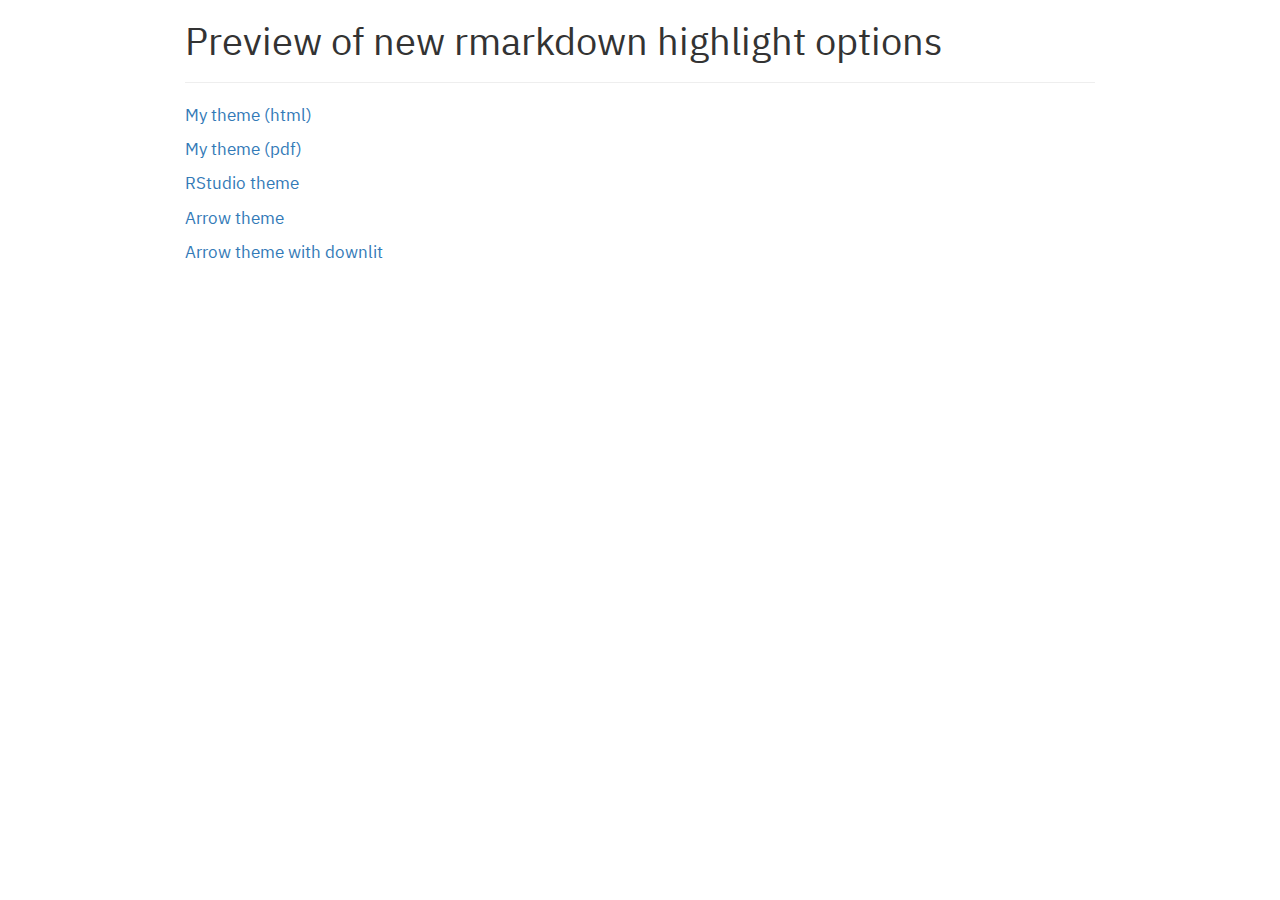
==== docs/index.html @ 0c3c6e6b "Create landing page" ====
<!DOCTYPE html>

<html>

<head>

<meta charset="utf-8" />
<meta name="generator" content="pandoc" />
<meta http-equiv="X-UA-Compatible" content="IE=EDGE" />




<title>Preview of new rmarkdown highlight options</title>

<script src="[data-uri]"></script>
<script src="[data-uri]"></script>
<meta name="viewport" content="width=device-width, initial-scale=1" />
<link href="data:text/css,html%7Bfont%2Dfamily%3Asans%2Dserif%3B%2Dwebkit%2Dtext%2Dsize%2Dadjust%3A100%25%3B%2Dms%2Dtext%2Dsize%2Dadjust%3A100%25%7Dbody%7Bmargin%3A0%7Darticle%2Caside%2Cdetails%2Cfigcaption%2Cfigure%2Cfooter%2Cheader%2Chgroup%2Cmain%2Cmenu%2Cnav%2Csection%2Csummary%7Bdisplay%3Ablock%7Daudio%2Ccanvas%2Cprogress%2Cvideo%7Bdisplay%3Ainline%2Dblock%3Bvertical%2Dalign%3Abaseline%7Daudio%3Anot%28%5Bcontrols%5D%29%7Bdisplay%3Anone%3Bheight%3A0%7D%5Bhidden%5D%2Ctemplate%7Bdisplay%3Anone%7Da%7Bbackground%2Dcolor%3Atransparent%7Da%3Aactive%2Ca%3Ahover%7Boutline%3A0%7Dabbr%5Btitle%5D%7Bborder%2Dbottom%3A1px%20dotted%7Db%2Cstrong%7Bfont%2Dweight%3A700%7Ddfn%7Bfont%2Dstyle%3Aitalic%7Dh1%7Bmargin%3A%2E67em%200%3Bfont%2Dsize%3A2em%7Dmark%7Bcolor%3A%23000%3Bbackground%3A%23ff0%7Dsmall%7Bfont%2Dsize%3A80%25%7Dsub%2Csup%7Bposition%3Arelative%3Bfont%2Dsize%3A75%25%3Bline%2Dheight%3A0%3Bvertical%2Dalign%3Abaseline%7Dsup%7Btop%3A%2D%2E5em%7Dsub%7Bbottom%3A%2D%2E25em%7Dimg%7Bborder%3A0%7Dsvg%3Anot%28%3Aroot%29%7Boverflow%3Ahidden%7Dfigure%7Bmargin%3A1em%2040px%7Dhr%7Bheight%3A0%3B%2Dwebkit%2Dbox%2Dsizing%3Acontent%2Dbox%3B%2Dmoz%2Dbox%2Dsizing%3Acontent%2Dbox%3Bbox%2Dsizing%3Acontent%2Dbox%7Dpre%7Boverflow%3Aauto%7Dcode%2Ckbd%2Cpre%2Csamp%7Bfont%2Dfamily%3Amonospace%2Cmonospace%3Bfont%2Dsize%3A1em%7Dbutton%2Cinput%2Coptgroup%2Cselect%2Ctextarea%7Bmargin%3A0%3Bfont%3Ainherit%3Bcolor%3Ainherit%7Dbutton%7Boverflow%3Avisible%7Dbutton%2Cselect%7Btext%2Dtransform%3Anone%7Dbutton%2Chtml%20input%5Btype%3Dbutton%5D%2Cinput%5Btype%3Dreset%5D%2Cinput%5Btype%3Dsubmit%5D%7B%2Dwebkit%2Dappearance%3Abutton%3Bcursor%3Apointer%7Dbutton%5Bdisabled%5D%2Chtml%20input%5Bdisabled%5D%7Bcursor%3Adefault%7Dbutton%3A%3A%2Dmoz%2Dfocus%2Dinner%2Cinput%3A%3A%2Dmoz%2Dfocus%2Dinner%7Bpadding%3A0%3Bborder%3A0%7Dinput%7Bline%2Dheight%3Anormal%7Dinput%5Btype%3Dcheckbox%5D%2Cinput%5Btype%3Dradio%5D%7B%2Dwebkit%2Dbox%2Dsizing%3Aborder%2Dbox%3B%2Dmoz%2Dbox%2Dsizing%3Aborder%2Dbox%3Bbox%2Dsizing%3Aborder%2Dbox%3Bpadding%3A0%7Dinput%5Btype%3Dnumber%5D%3A%3A%2Dwebkit%2Dinner%2Dspin%2Dbutton%2Cinput%5Btype%3Dnumber%5D%3A%3A%2Dwebkit%2Douter%2Dspin%2Dbutton%7Bheight%3Aauto%7Dinput%5Btype%3Dsearch%5D%7B%2Dwebkit%2Dbox%2Dsizing%3Acontent%2Dbox%3B%2Dmoz%2Dbox%2Dsizing%3Acontent%2Dbox%3Bbox%2Dsizing%3Acontent%2Dbox%3B%2Dwebkit%2Dappearance%3Atextfield%7Dinput%5Btype%3Dsearch%5D%3A%3A%2Dwebkit%2Dsearch%2Dcancel%2Dbutton%2Cinput%5Btype%3Dsearch%5D%3A%3A%2Dwebkit%2Dsearch%2Ddecoration%7B%2Dwebkit%2Dappearance%3Anone%7Dfieldset%7Bpadding%3A%2E35em%20%2E625em%20%2E75em%3Bmargin%3A0%202px%3Bborder%3A1px%20solid%20silver%7Dlegend%7Bpadding%3A0%3Bborder%3A0%7Dtextarea%7Boverflow%3Aauto%7Doptgroup%7Bfont%2Dweight%3A700%7Dtable%7Bborder%2Dspacing%3A0%3Bborder%2Dcollapse%3Acollapse%7Dtd%2Cth%7Bpadding%3A0%7D%40media%20print%7B%2A%2C%3Aafter%2C%3Abefore%7Bcolor%3A%23000%21important%3Btext%2Dshadow%3Anone%21important%3Bbackground%3A0%200%21important%3B%2Dwebkit%2Dbox%2Dshadow%3Anone%21important%3Bbox%2Dshadow%3Anone%21important%7Da%2Ca%3Avisited%7Btext%2Ddecoration%3Aunderline%7Da%5Bhref%5D%3Aafter%7Bcontent%3A%22%20%28%22%20attr%28href%29%20%22%29%22%7Dabbr%5Btitle%5D%3Aafter%7Bcontent%3A%22%20%28%22%20attr%28title%29%20%22%29%22%7Da%5Bhref%5E%3D%22javascript%3A%22%5D%3Aafter%2Ca%5Bhref%5E%3D%22%23%22%5D%3Aafter%7Bcontent%3A%22%22%7Dblockquote%2Cpre%7Bborder%3A1px%20solid%20%23999%3Bpage%2Dbreak%2Dinside%3Aavoid%7Dthead%7Bdisplay%3Atable%2Dheader%2Dgroup%7Dimg%2Ctr%7Bpage%2Dbreak%2Dinside%3Aavoid%7Dimg%7Bmax%2Dwidth%3A100%25%21important%7Dh2%2Ch3%2Cp%7Borphans%3A3%3Bwidows%3A3%7Dh2%2Ch3%7Bpage%2Dbreak%2Dafter%3Aavoid%7D%2Enavbar%7Bdisplay%3Anone%7D%2Ebtn%3E%2Ecaret%2C%2Edropup%3E%2Ebtn%3E%2Ecaret%7Bborder%2Dtop%2Dcolor%3A%23000%21important%7D%2Elabel%7Bborder%3A1px%20solid%20%23000%7D%2Etable%7Bborder%2Dcollapse%3Acollapse%21important%7D%2Etable%20td%2C%2Etable%20th%7Bbackground%2Dcolor%3A%23fff%21important%7D%2Etable%2Dbordered%20td%2C%2Etable%2Dbordered%20th%7Bborder%3A1px%20solid%20%23ddd%21important%7D%7D%40font%2Dface%7Bfont%2Dfamily%3A%27Glyphicons%20Halflings%27%3Bsrc%3Aurl%28data%3Aapplication%2Fvnd%2Ems%2Dfontobject%3Bbase64%2Cn04AAEFNAAACAAIABAAAAAAABQAAAAAAAAABAJABAAAEAExQAAAAAAAAAAIAAAAAAAAAAAEAAAAAAAAAJxJ%[base64]%2FSEdmjKHUbyow8ATBE40IvWA3vTu8LiABDQ%2BpexwUMcm1SMnNryctQSiI1K5ZnbOlXKmnVV5YvRe6RnNMFNCOs1KNVpn6yZhCJkRtVRNzEufeIq7HgSrcx4S8h%2Fv4vnrrKc6oCNxmSk2uKlZQHBii6iKFoH0746ThvkO1kJHlxjrkxs%2BLWORaDQBEtiYJIR5IB9Bi1UyL4Rmr0BNigNkMzlKQmnofBHviqVzUxwdMb3NdCn69hy%2BpRYVKGVS%2F1tnsqv4LL7wCCPZZAZPT4aCShHjHJVNuXbmMrY5LeQaGnvAkXlVrJgKRAUdFjrWEah9XebPeQMj7KS7DIBAFt8ycgC5PLGUOHSE3ErGZCiViNLL5ZARfywnCoZaKQCu6NuFX42AEeKtKUGnr%2FCm2Cy8tpFhBPMW5Fxi4Qm4TkDWh4IWFDClhU2hRWosUWqcKLlgyXB%2BlSHaWaHiWlBAR8SeSgSPCQxdVQgzUixWKSTrIQEbU94viDctkvX%2BVSjJuUmV8L4CXShI11esnp0pjWNZIyxKHS4wVQ2ime1P4RnhvGw0aDN1OLAXGERsB7buFpFGGBAre4QEQR0HOIO5oYH305G%2BKspT%2FFupEGGafCCwxSe6ZUa%2B073rXHnNdVXE6eWvibUS27XtRzkH838mYLMBmYysZTM0EM3A1fbpCBYFccN1B%2FEnCYu%2FTgCGmr7bMh8GfYL%2BBfcLvB0gRagC09w9elfldaIy%2FhNCBLRgBgtCC7jAF63wLSMAfbfAlEggYU0bUA7ACCJmTDpEmJtI78w4%2FBO7dN7JR7J7ZvbYaUbaILSQsRBiF3HGk5fEg6p9unwLvn98r%2BvnsV%2B372uf1xBLq4qU%2F45fTuqaAP%2BpssmCCCTF0mhEow8ZXZOS8D7Q85JsxZ%2BAzok7B7O%2Ff6J8AzYBySZQB%2FQHYUSA%2BEeQhEWiS6AIQzgcsDiER4MjgMBAWDV4AgQ3g1eBgIdweCQmCjJEMkJ%2BPKRWyFHHmg1Wi%2F6xzUgA0LREoKJChwnQa9B%2B5RQZRB3IlBlkAnxyQNaANwHMowzlYSMCBgnbpzvqpl0iTJNCQidDI9ZrSYNIRBhHtUa5YHMHxyGEik9hDE0AKj72AbTCaxtHPUaKZdAZSnQTyjGqGLsmBStCejApUhg4uBMU6mATujEl%2BKdDPbI6Ag4vLr%2BhjY6lbjBeoLKnZl0UZgRX8gTySOeynZVz1wOq7e1hFGYIq%2BMhrGxDLak0PrwYzSXtcuyhXEhwOYofiW%2BEcI%2Fjw8P6IY6ed%2BetAbuqKp5QIapT77LnAe505lMuqL79a0ut4rWexzFttsOsLDy7zvtQzcq3U1qabe7tB0wHWVXji%2BzDbo8x8HyIRUbXnwUcklFv51fvTymiV%2BMXLSmGH9d9%2BaXpD5X6lao41anWGig7IwIdnoBY2ht%2FpO9mClLo4NdXHAsefqWUKlXJkbqPOFhMoR4aiA1BXqhRNbB2Xwi%2B7u%2FjpAoOpKJ0UX24EsrzMfHXViakCNcKjBxuQX8BO0ZqjJ3xXzf%2B61t2VXOSgJ8xu65QKgtN6FibPmPYsXbJRHHqbgATcSZxBqGiDiU4NNNsYBsKD0MIP%2FOfKnlk%2FLkaid%[base64]%2FgFtuW0wR4cgd%2BZKesSV7QkNE2kw6AV4hoIuC02LGmTomyf8PiO6CZzOTLTPQ%2BHW06H%2Btx%2BbQ8LmDYg1pTFrp2oJXgkZTyeRJZM0C8aE2LpFrNVDuhARsN543%2FFV6klQ6Tv1OoZGXLv0igKrl%2FCmJxRmX7JJbJ998VSIPQRyDBICzl4JJlYHbdql30NvYcOuZ7a10uWRrgoieOdgIm4rlq6vNOQBuqESLbXG5lzdJGHw2m0sDYmODXbYGTfSTGRKpssTO95fothJCjUGQgEL4yKoGAF%2F0SrpUDNn8CBgBcSDQByAeNkCXp4S4Ro2Xh4OeaGRgR66PVOsU8bc6TR5%[base64]%2F1SgRCJ1dk4UdBT7OoyuNgLs0oCd8RnrEIb6QdMxT2QjD4zMrJkfgx5aDMcA4orsTtKCqWb%2FVeyceqa5OGSmB28YwH4rFbkQaLoUN8OQQYnD3w2eXpI4ScQfbCUZiJ4yMOIKLyyTc7BQ4uXUw6Ee6%2FxM%2B4Y67ngNBknxIPwuppgIhFcwJyr6EIj%2BLzNj%2FmfR2vhhRlx0BILZoAYruF0caWQ7YxO66UmeguDREAFHYuC7HJviRgVO6ruJH59h%2FC%2FPkgSle8xNzZJULLWq9JMDTE2fjGE146a1Us6PZDGYle6ldWRqn%2FpdpgHKNGrGIdkRK%2BKPETT9nKT6kLyDI8xd9A1FgWmXWRAIHwZ37WyZHOVyCadJEmMVz0MadMjDrPho%2BEIochkVC2xgGiwwsQ6DMv2P7UXqT4x7CdcYGId2BJQQa85EQKmCmwcRejQ9Bm4oATENFPkxPXILHpMPUyWTI5rjNOsIlmEeMbcOCEqInpXACYQ9DDxmFo9vcmsDblcMtg4tqBerNngkIKaFJmrQAPnq1dEzsMXcwjcHdfdCibcAxxA%2Bq%2Fj9m3LM%2FO7WJka4tSidVCjsvo2lQ%2F2ewyoYyXwAYyr2PlRoR5MpgVmSUIrM3PQxXPbgjBOaDQFIyFMJvx3Pc5RSYj12ySVF9fwFPQu2e2KWVoL9q3Ayv3IzpGHUdvdPdrNUdicjsTQ2ISy7QU3DrEytIjvbzJnAkmANXjAFERA0MUoPF3%2F5KFmW14bBNOhwircYgMqoDpUMcDtCmBE82QM2YtdjVLB4kBuKho%2FbcwQdeboqfQartuU3CsCf%2BcXkgYAqp%2F0Ee3RorAZt0AvvOCSI4JICIlGlsV0bsSid%2FNIEALAAzb6HAgyWHBps6xAOwkJIGcB82CxRQq4sJf3FzA70A%2BTRqcqjEMETCoez3mkPcpnoALs0ugJY8kQwrC%[base64]%2FWDHA60cYFaI%2FPjpzquUqdaYGcIq%2BmLez3WLFFCtNBN2QJcrlcoELgiPku5R5dSlJFaCEqEZle1AQzAKC%2B1SotMcBNyQUFuRHRF6OlimSBgjZeTBCwLyc6A%2BP%2FoFRchXTz5ADknYJHxzrJ5pGuIKRQISU6WyKTBBjD8WozmVYWIsto1AS5rxzKlvJu4E%2FvwOiKxRtCWsDM%2BeTHUrmwrCK5BIfMzGkD%2B0Fk5LzBs0jMYXktNDblB06LMNJ09U8pzSLmo14MS0OMjcdrZ31pyQqxJJpRImlSvfYAK8inkYU52QY2FPEVsjoWewpwhRp5yAuNpkqhdb7ku9Seefl2D0B8SMTFD90xi4CSOwwZy9IKkpMtI3FmFUg3%2FkFutpQGNc3pCR7gvC4sgwbupDu3DyEN%2BW6YGLNM21jpB49irxy9BSlHrVDlnihGKHwPrbVFtc%2Bh1rVQKZduxIyojccZIIcOCmhEnC7UkY68WXKQgLi2JCDQkQWJRQuk60hZp0D3rtCTINSeY9Ej2kIKYfGxwOs4j9qMM7fYZiipzgcf7TamnehqdhsiMiCawXnz4xAbyCkLAx5EGbo3Ax1u3dUIKnTxIaxwQTHehPl3V491H0%2BbC5zgpGz7Io%2BmjdhKlPJ01EeMpM7UsRJMi1nGjmJg35i6bQBAAxjO%2FENJubU2mg3ONySEoWklCwdABETcs7ck3jgiuU9pcKKpbgn%2B3YlzV1FzIkB6pmEDOSSyDfPPlQskznctFji0kpgZjW5RZe6x9kYT4KJcXg0bNiCyif%2BpZACCyRMmYsfiKmN9tSO65F0R2OO6ytlEhY5Sj6uRKfFxw0ijJaAx%2Fk3QgnAFSq27%2F2i4GEBA%2BUvTJKK%2F9eISNvG46Em5RZfjTYLdeD8kdXHyrwId%2FDQZUaMCY4gGbke2C8vfjgV%2FY9kkRQOJIn%2FxM9INZSpiBnqX0Q9GlQPpPKAyO5y%2BW5NMPSRdBCUlmuxl40ZfMCnf2Cp044uI9WLFtCi4YVxKjuRCOBWIb4XbIsGdbo4qtMQnNOQz4XDSui7W%2FN6l54qOynCqD3DpWQ%2BmpD7C40D8BZEWGJX3tlAaZBMj1yjvDYKwCJBa201u6nBKE5UE%2B7QSEhCwrXfbRZylAaAkplhBWX50dumrElePyNMRYUrC99UmcSSNgImhFhDI4BXjMtiqkgizUGCrZ8iwFxU6fQ8GEHCFdLewwxYWxgScAYMdMLmcZR6b7rZl95eQVDGVoUKcRMM1ixXQtXNkBETZkVVPg8LoSrdetHzkuM7DjZRHP02tCxA1fmkXKF3VzfN1pc1cv%2F8lbTIkkYpqKM9VOhp65ktYk%2BQ46myFWBapDfyWUCnsnI00QTBQmuFjMZTcd0V2NQ768Fhpby04k2IzNR1wKabuGJqYWwSly6ocMFGTeeI%2BejsWDYgEvr66QgqdcIbFYDNgsm0x9UHY6SCd5%2B7tpsLpKdvhahIDyYmEJQCqMqtCF6UlrE5GXRmbu%[base64]%2FiOmsLtHSWNUWEGk9hScMPShasUA1AcHOtRZlqMeQ0OzYS9vQvYUjOLrzP07BUAFikcJNMi7gIxEw4pL1G54TcmmmoAQ5s7TGWErJZ2Io4yQ0ljRYhL8H5e62oDtLF8aDpnIvZ5R3GWJyAugdiiJW9hQAVTsnCBHhwu7rkBlBX6r3b7ejEY0k5GGeyKv66v%2B6dg7mcJTrWHbtMywbedYqCQ0FPwoytmSWsL8WTtChZCKKzEF7vP6De4x2BJkkniMgSdWhbeBSLtJZR9CTHetK1xb34AYIJ37OegYIoPVbXgJ%2FqDQK%2BbfCtxQRVKQu77WzOoM6SGL7MaZwCGJVk46aImai9fmam%2BWpHG%2B0BtQPWUgZ7RIAlPq6lkECUhZQ2gqWkMYKcYMYaIc4gYCDFHYa2d1nzp3%2BJ1eCBay8IYZ0wQRKGAqvCuZ%2FUgbQPyllosq%2BXtfKIZOzmeJqRazpmmoP%2F76YfkjzV2NlXTDSBYB04SVlNQsFTbGPk1t%2FI4Jktu0XSgifO2ozFOiwd%2F0SssJDn0dn4xqk4GDTTKX73%2FwQyBLdqgJ%2BWx6AQaba3BA9CKEzjtQYIfAsiYamapq80LAamYjinlKXUkxdpIDk0puXUEYzSalfRibAeDAKpNiqQ0FTwoxuGYzRnisyTotdVTclis1LHRQCy%2FqqL8oUaQzWRxilq5Mi0IJGtMY02cGLD69vGjkj3p6pGePKI8bkBv5evq8SjjyU04vJR2cQXQwSJyoinDsUJHCQ50jrFTT7yRdbdYQMB3MYCb6uBzJ9ewhXYPAIZSXfeEQBZZ3GPN3Nbhh%2FwkvAJLXnQMdi5NYYZ5GHE400GS5rXkOZSQsdZgIbzRnF9ueLnsfQ47wHAsirITnTlkCcuWWIUhJSbpM3wWhXNHvt2xUsKKMpdBSbJnBMcihkoDqAd1Zml%2FR4yrzow1Q2A5G%2Bkzo%2FRhRxQS2lCSDRV8LlYLBOOoo1bF4jwJAwKMK1tWLHlu9i0j4Ig8qVm6wE1DxXwAwQwsaBWUg2pOOol2dHxyt6npwJEdLDDVYyRc2D0HbcbLUJQj8gPevQBUBOUHXPrsAPBERICpnYESeu2OHotpXQxRGlCCtLdIsu23MhZVEoJg8Qumj%2FUMMc34IBqTKLDTp76WzL%2FdMjCxK7MjhiGjeYAC%2Fkj%2FjY%2FRde7hpSM1xChrog6yZ7OWTuD56xBJnGFE%2BpT2ElSyCnJcwVzCjkqeNLfMEJqKW0G7OFIp0G%2B9mh50I9o8k1tpCY0xYqFNIALgIfc2me4n1bmJnRZ89oepgLPT0NTMLNZsvSCZAc3TXaNB07vail36%2FdBySis4m9%2FDR8izaLJW6bWCkVgm5T%2Bius3ZXq4xI%2BGnbveLbdRwF2mNtsrE0JjYc1AXknCOrLSu7Te%2Fr4dPYMCl5qtiHNTn%2BTPbh1jCBHH%2BdMJNhwNgs3nT%2BOhQoQ0vYif56BMG6WowAcHR3DjQolxLzyVekHj00PBAaW7IIAF1EF%2BuRIWyXjQMAs2chdpaKPNaB%2BkSezYt0%2BCA04sOg5vx8Fr7Ofa9sUv87h7SLAUFSzbetCCZ9pmyLt6l6%2FTzoA1%2FZBG9bIUVHLAbi%2FkdBFgYGyGwRQGBpkqCEg2ah9UD6EedEcEL3j4y0BQQCiExEnocA3SZboh%2Bepgd3YsOkHskZwPuQ5OoyA0fTA5AXrHcUOQF%2BzkJHIA7PwCDk1gGVmGUZSSoPhNf%2BTklauz98QofOlCIQ%2FtCD4dosHYPqtPCXB3agggQQIqQJsSkB%2Bqn0rkQ1toJjON%2FOtCIB9RYv3PqRA4C4U68ZMlZn6BdgEvi2ziU%2BTQ6NIw3ej%2BAtDwMGEZk7e2IjxUWKdAxyaw9OCwSmeADTPPleyk6UhGDNXQb%2B%2BW6Uk4q6F7%2Frg6WVTo82IoCxSIsFDrav4EPHphD3u4hR53WKVvYZUwNCCeM4PMBWzK%2BEfIthZOkuAwPo5C5jgoZgn6dUdvx5rIDmd58cXXdKNfw3l%2BwM2UjgrDJeQHhbD7HW2QDoZMCujgIUkk5Fg8VCsdyjOtnGRx8wgKRPZN5dR0zPUyfGZFVihbFRniXZFOZGKPnEQzU3AnD1KfR6weHW2XS6KbPJxUkOTZsAB9vTVp3Le1F8q5l%2BDMcLiIq78jxAImD2pGFw0VHfRatScGlK6SMu8leTmhUSMy8Uhdd6xBiH3Gdman4tjQGLboJfqz6fL2WKHTmrfsKZRYX6BTDjDldKMosaSTLdQS7oDisJNqAUhw1PfTlnacCO8vl8706Km1FROgLDmudzxg%2BEWTiArtHgLsRrAXYWdB0NmToNCJdKm0KWycZQqb%2BMw76Qy29iQ5up%2FX7oyw8QZ75kP5F6iJAJz6KCmqxz8fEa%2FxnsMYcIO%2FvEkGRuMckhr4rIeLrKaXnmIzlNLxbFspOphkcnJdnz%2FChp%2FVlpj2P7jJQmQRwGnltkTV5dbF9fE3%2FfxoSqTROgq9wFUlbuYzYcasE0ouzBo%2BdDCDzxKAfhbAZYxQiHrLzV2iVexnDX%2FQnT1fsT%2Fxuhu1ui5qIytgbGmRoQkeQooO8eJNNZsf0iALur8QxZFH0nCMnjerYQqG1pIfjyVZWxhVRznmmfLG00BcBWJE6hzQWRyFknuJnXuk8A5FRDCulwrWASSNoBtR%2BCtGdkPwYN2o7DOw%2FVGlCZPusRBFXODQdUM5zeHDIVuAJBLqbO%2Ff9Qua%2BpDqEPk230Sob9lEZ8BHiCorjVghuI0lI4JDgHGRDD%2FprQ84B1pVGkIpVUAHCG%2Biz3Bn3qm2AVrYcYWhock4jso5%2BJ7HfHVj4WMIQdGctq3psBCVVzupQOEioBGA2Bk%2BUILT7%2BVoX5mdxxA5fS42gISQVi%2FHTzrgMxu0fY6hE1ocUwwbsbWcezrY2n6S8%2F6cxXkOH4prpmPuFoikTzY7T85C4T2XYlbxLglSv2uLCgFv8Quk%2FwdesUdWPeHYIH0R729JIisN9Apdd4eB10aqwXrPt%2BSu9mA8k8n1sjMwnfsfF2j3jMUzXepSHmZ%2FBfqXvzgUNQQWOXO8YEuFBh4QTYCkOAPxywpYu1VxiDyJmKVcmJPGWk%2Fgc3Pov02StyYDahwmzw3E1gYC9wkupyWfDqDSUMpCTH5e5N8B%2F%2FlHiMuIkTNw4USHrJU67bjXGqNav6PBuQSoqTxc8avHoGmvqNtXzIaoyMIQIiiUHIM64cXieouplhNYln7qgc4wBVAYR104kO%2BCvKqsg4yIUlFNThVUAKZxZt1XA34h3TCUUiXVkZ0w8Hh2R0Z5L0b4LZvPd%2Fp1gi%2F07h8qfwHrByuSxglc9cI4QIg2oqvC%2Fqm0i7tjPLTgDhoWTAKDO2ONW5oe%2B%2FeKB9vZB8K6C25yCZ9RFVMnb6NRdRjyVK57CHHSkJBfnM2%2Fj4ODUwRkqrtBBCrDsDpt8jhZdXoy%2F1BCqw3sSGhgGGy0a5Jw6BP%2FTExoCmNFYjZl248A0osgPyGEmRA%2BfAsqPVaNAfytu0vuQJ7rk3J4kTDTR2AlCHJ5cls26opZM4w3jMULh2YXKpcqGBtuleAlOZnaZGbD6DHzMd6i2oFeJ8z9XYmalg1Szd%2FocZDc1C7Y6vcALJz2lYnTXiWEr2wawtoR4g3jvWUU2Ngjd1cewtFzEvM1NiHZPeLlIXFbBPawxNgMwwAlyNSuGF3zizVeOoC9bag1qRAQKQE%2FEZBWC2J8mnXAN2aTBboZ7HewnObE8CwROudZHmUM5oZ%2FUgd%2FJZQK8lvAm43uDRAbyW8gZ%2BZGq0EVerVGUKUSm%2FIdn8AQHdR4m7bue88WBwft9mSCeMOt1ncBwziOmJYI2ZR7ewNMPiCugmSsE4EyQ%2BQATJG6qORMGd4snEzc6B4shPIo4G1T7PgSm8PY5eUkPdF8JZ0VBtadbHXoJgnEhZQaODPj2gpODKJY5Yp4DOsLBFxWbvXN755KWylJm%2BoOd4zEL9Hpubuy2gyyfxh8oEfFutnYWdfB8PdESLWYvSqbElP9qo3u6KTmkhoacDauMNNjj0oy40DFV7Ql0aZj77xfGl7TJNHnIwgqOkenruYYNo6h724%2BzUQ7%2BvkCpZB%2BpGA562hYQiDxHVWOq0oDQl%2FQsoiY%2BcuI7iWq%2FZIBtHcXJ7kks%2Bh2fCNUPA82BzjnqktNts%2BRLdk1VSu%2BtqEn7QZCCsvEqk6FkfiOYkrsw092J8jsfIuEKypNjLxrKA9kiA19mxBD2suxQKCzwXGws7kEJvlhUiV9tArLIdZW0IORcxEzdzKmjtFhsjKy%2F44XYXdI5noQoRcvjZ1RMPACRqYg2V1%2BOwOepcOknRLLFdYgTkT5UApt%2FJhLM3jeFYprZV%2BZow2g8fP%2BU68hkKFWJj2yBbKqsrp25xkZX1DAjUw52IMYWaOhab8Kp05VrdNftqwRrymWF4OQSjbdfzmRZirK8FMJELEgER2PHjEAN9pGfLhCUiTJFbd5LBkOBMaxLr%2FA1SY9dXFz4RjzoU9ExfJCmx%2FI9FKEGT3n2cmzl2X42L3Jh%2BAbQq6sA%2BSs1kitoa4TAYgKHaoybHUDJ51oETdeI%2F9ThSmjWGkyLi5QAGWhL0BG1UsTyRGRJOldKBrYJeB8ljLJHfATWTEQBXBDnQexOHTB%2BUn44zExFE4vLytcu5NwpWrUxO%2F0ZICUGM7hGABXym0V6ZvDST0E370St9MIWQOTWngeoQHUTdCJUP04spMBMS8LSker9cReVQkULFDIZDFPrhTzBl6sed9wcZQTbL%2BBDqMyaN3RJPh%2Fanbx%2BIv%2BqgQdAa3M9Z5JmvYlh4qop%2BHo1F1W5gbOE9YKLgAnWytXElU4G8GtW47lhgFE6gaSs%2Bgs37sFvi0PPVvA5dnCBgILTwoKd%2F%2BDoL9F6inlM7H4rOTzD79KJgKlZO%2FZgt22UsKhrAaXU5ZcLrAglTVKJEmNJvORGN1vqrcfSMizfpsgbIe9zno%2BgBoKVXgIL%2FVI8dB1O5o%2FR3Suez%2FgD7M781ShjKpIIORM%2FnxG%2BjjhhgPwsn2IoXsPGPqYHXA63zJ07M2GPEykQwJBYLK808qYxuIew4frk52nhCsnCYmXiR6CuapvE1IwRB4%2FQftDbEn%2BAucIr1oxrLabRj9q4ae0%2BfXkHnteAJwXRbVkR0mctVSwEbqhJiMSZUp9DNbEDMmjX22m3ABpkrPQQTP3S1sib5pD2VRKRd%2BeNAjLYyT0hGrdjWJZy24OYXRoWQAIhGBZRxuBFMjjZQhpgrWo8SiFYbojcHO8V5DyscJpLTHyx9Fimassyo5U6WNtquUMYgccaHY5amgR3PQzq3ToNM5ABnoB9kuxsebqmYZm0R9qxJbFXCQ1UPyFIbxoUraTJFDpCk0Wk9GaYJKz%2F6oHwEP0Q14lMtlddQsOAU9zlYdMVHiT7RQP3XCmWYDcHCGbVRHGnHuwzScA0BaSBOGkz3lM8CArjrBsyEoV6Ys4qgDK3ykQQPZ3hCRGNXQTNNXbEb6tDiTDLKOyMzRhCFT%2BmAUmiYbV3YQVqFVp9dorv%2BTsLeCykS2b5yyu8AV7IS9cxcL8z4Kfwp%2BxJyYLv1OsxQCZwTB4a8BZ%2F5EdxTBJthApqyfd9u3ifr%2FWILTqq5VqgwMT9SOxbSGWLQJUUWCVi4k9tho9nEsbUh7U6NUsLmkYFXOhZ0kmamaJLRNJzSj%2Fqn4Mso6zb6iLLBXoaZ6AqeWCjHQm2lztnejYYM2eubnpBdKVLORZhudH3JF1waBJKA9%2BW8EhMj3Kzf0L4vi4k6RoHh3Z5YgmSZmk6ns4fjScjAoL8GoOECgqgYEBYUGFVO4FUv4%2FYtowhEmTs0vrvlD%2FCrisnoBNDAcUi%2FteY7OctFlmARQzjOItrrlKuPO6E2Ox93L4O%2F4DcgV%2FdZ7qR3VBwVQxP1GCieA4RIpweYJ5FoYrHxqRBdJjnqbsikA2Ictbb8vE1GYIo9dacK0REgDX4smy6GAkxlH1yCGGsk%2BtgiDhNKuKu3yNrMdxafmKTF632F8Vx4BNK57GvlFisrkjN9WDAtjsWA0ENT2e2nETUb%2Fn7qwhvGnrHuf5bX6Vh%2Fn3xffU3PeHdR%2BFA92i6ufT3AlyAREoNDh6chiMWTvjKjHDeRhOa9YkOQRq1vQXEMppAQVwHCuIcV2g5rBn6GmZZpTR7vnSD6ZmhdSl176gqKTXu5E%2BYbfL0adwNtHP7dT7t7b46DVZIkzaRJOM%2BS6KcrzYVg%2BT3wSRFRQashjfU18NutrKa%2F7PXbtuJvpIjbgPeqd%2BpjmRw6YKpnANFSQcpzTZgpSNJ6J7uiagAbir%2F8tNXJ%2FOsOnRh6iuIexxrmkIneAgz8QoLmiaJ8sLQrELVK2yn3wOHp57BAZJhDZjTBzyoRAuuZ4eoxHruY1pSb7qq79cIeAdOwin4GdgMeIMHeG%2BFZWYaiUQQyC5b50zKjYw97dFjAeY2I4Bnl105Iku1y0lMA1ZHolLx19uZnRdILcXKlZGQx%2FGdEqSsMRU1BIrFqRcV1qQOOHyxOLXEGcbRtAEsuAC2V4K3p5mFJ22IDWaEkk9ttf5Izb2LkD1MnrSwztXmmD%2FQi%2FEmVEFBfiKGmftsPwVaIoZanlKndMZsIBOskFYpDOq3QUs9aSbAAtL5Dbokus2G4%2FasthNMK5UQKCOhU97oaOYNGsTah%2BjfCKsZnTRn5TbhFX8ghg8CBYt%2FBjeYYYUrtUZ5jVij%2Fop7V5SsbA4mYTOwZ46hqdpbB6Qvq3AS2HHNkC15pTDIcDNGsMPXaBidXYPHc6PJAkRh29Vx8KcgX46LoUQBhRM%2B3SW6Opll%2FwgxxsPgKJKzr5QCmwkUxNbeg6Wj34SUnEzOemSuvS2OetRCO8Tyy%2BQbSKVJcqkia%2BGvDefFwMOmgnD7h81TUtMn%2BmRpyJJ349HhAnoWFTejhpYTL9G8N2nVg1qkXBeoS9Nw2fB27t7trm7d%2FQK7Cr4uoCeOQ7%2F8JfKT77KiDzLImESHw%2F0wf73QeHu74hxv7uihi4fTX%2BXEwAyQG3264dwv17aJ5N335Vt9sdrAXhPOAv8JFvzqyYXwfx8WYJaef1gMl98JRFyl5Mv5Uo%2FoVH5ww5OzLFsiTPDns7fS6EURSSWd%2F92BxMYQ8sBaH%2Bj%2BwthQPdVgDGpTfi%2BJQIWMD8xKqULliRH01rTeyF8x8q%2FGBEEEBrAJMPf25UQwi0b8tmqRXY7kIvNkzrkvRWLnxoGYEJsz8u4oOyMp8cHyaybb1HdMCaLApUE%2B%2F7xLIZGP6H9xuSEXp1zLIdjk5nBaMuV%2FyTDRRP8Y2ww5RO6d2D94o%2B6ucWIqUAvgHIHXhZsmDhjVLczmZ3ca0Cb3PpKwt2UtHVQ0BgFJsqqTsnzZPlKahRUkEu4qmkJt%2Bkqdae76ViWe3STan69yaF9%2BfESD2lcQshLHWVu4ovItXxO69bqC5p1nZLvI8NdQB9s9UNaJGlQ5mG947ipdDA0eTIw%2FA1zEdjWquIsQXXGIVEH0thC5M%2BW9pZe7IhAVnPJkYCCXN5a32HjN6nsvokEqRS44tGIs7s2LVTvcrHAF%2BRVmI8L4HUYk4x%2B67AxSMJKqCg8zrGOgvK9kNMdDrNiUtSWuHFpC8%2Fp5qIQrEo%2FH%2B1l%2F0cAwQ2nKmpWxKcMIuHY44Y6DlkpO48tRuUGBWT0FyHwSKO72Ud%2BtJUfdaZ4CWNijzZtlRa8%2BCkmO%2FEwHYfPZFU%2FhzjFWH7vnzHRMo%2BaF9u8qHSAiEkA2HjoNQPEwHsDKOt6hOoK3Ce%2F%2B%2F9boMWDa44I6FrQhdgS7OnNaSzwxWKZMcyHi6LN4WC6sSj0qm2PSOGBTvDs%2FGWJS6SwEN%2FULwpb4LQo9fYjUfSXRwZkynUazlSpvX9e%2BG2zor8l%2BYaMxSEomDdLHGcD6YVQPegTaA74H8%2BV4WvJkFUrjMLGLlvSZQWvi8%2FQA7yzQ8GPno%2F%2F5SJHRP%2FOqKObPCo81s%2F%2B6WgLqykYpGAgQZhVDEBPXWgU%2FWzFZjKUhSFInufPRiMAUULC6T11yL45ZrRoB4DzOyJShKXaAJIBS9wzLYIoCEcJKQW8GVCx4fihqJ6mshBUXSw3wWVj3grrHQlGNGhIDNNzsxQ3M%2BGWn6ASobIWC%2BLbYOC6UpahVO13Zs2zOzZC8z7FmA05JhUGyBsF4tsG0drcggIFzgg%2Fkpf3%2BCnAXKiMgIE8Jk%2FMhpkc8DUJEUzDSnWlQFme3d0sHZDrg7LavtsEX3cHwjCYA17pMTfx8Ajw9hHscN67hyo%2BRJQ4458RmPywXykkVcW688oVUrQhahpPRvTWPnuI0B%2BSkQu7dCyvLRyFYlC1LG1gRCIvn3rwQeINzZQC2KXq31FaR9UmVV2QeGVqBHjmE%2BVMd3b1fhCynD0pQNhCG6%2FWCDbKPyE7NRQzL3BzQAJ0g09aUzcQA6mUp9iZFK6Sbp%2FYbHjo%2B%2B7%2FWj8S4YNa%2BZdqAw1hDrKWFXv9%2BzaXpf8ZTDSbiqsxnwN%2FCzK5tPkOr4tRh2kY3Bn9JtalbIOI4b3F7F1vPQMfoDcdxMS8CW9m%2FNCW%2FHILTUVWQIPiD0j1A6bo8vsv6P1hCESl2abrSJWDrq5sSzUpwoxaCU9FtJyYH4QFMxDBpkkBR6kn0LMPO%2B5EJ7Z6bCiRoPedRZ%2FP0SSdii7ZnPAtVwwHUidcdyspwncz5uq6vvm4IEDbJVLUFCn%2FLvIHfooUBTkFO130FC7CmmcrKdgDJcid9mvVzsDSibOoXtIf9k6ABle3PmIxejodc4aob0QKS432srrCMndbfD454q52V01G4q913mC5HOsTzWF4h2No1av1VbcUgWAqyoZl%2B11PoFYnNv2HwAODeNRkHj%2B8SF1fcvVBu6MrehHAZK1Gm69ICcTKizykHgGFx7QdowTVAsYEF2tVc0Z6wLryz2FI1sc5By2znJAAmINndoJiB4sfPdPrTC8RnkW7KRCwxC6YvXg5ahMlQuMpoCSXjOlBy0Kij%2BbsCYPbGp8BdCBiLmLSAkEQRaieWo1SYvZIKJGj9Ur%2FeWHjiB7SOVdqMAVmpBvfRiebsFjger7DC%2B8kRFGtNrTrnnGD2GAJb8rQCWkUPYHhwXsjNBSkE6lGWUj5QNhK0DMNM2l%2BkXRZ0KLZaGsFSIdQz%2FHXDxf3%2FTE30%2BDgBKWGWdxElyLccJfEpjsnszECNoDGZpdwdRgCixeg9L4EPhH%2BRptvRMVRaahu4cySjS3P5wxAUCPkmn%2BrhyASpmiTaiDeggaIxYBmtLZDDhiWIJaBgzfCsAGUF1Q1SFZYyXDt9skCaxJsxK2Ms65dmdp5WAZyxik%2FzbrTQk5KmgxCg%2Ff45L0jywebOWUYFJQAJia7XzCV0x89rpp%2Ff3AVWhSPyTanqmik2SkD8A3Ml4NhIGLAjBXtPShwKYfi2eXtrDuKLk4QlSyTw1ftXgwqA2jUuopDl%2B5tfUWZNwBpEPXghzbBggYCw%2Fdhy0ntds2yeHCDKkF%2FYxQjNIL%2FF%2F37jLPHCKBO9ibwYCmuxImIo0ijV2Wbg3kSN2psoe8IsABv3RNFaF9uMyCtCYtqcD%2BqNOhwMlfARQUdJ2tUX%2BMNJqOwIciWalZsmEjt07tfa8ma4cji9sqz%2BQ9hWfmMoKEbIHPOQORbhQRHIsrTYlnVTNvcq1imqmmPDdVDkJgRcTgB8Sb6epCQVmFZe%2BjGDiNJQLWnfx%2BdrTKYjm0G8yH0ZAGMWzEJhUEQ4Maimgf%2Fbkvo8PLVBsZl152y5S8%2BHRDfZIMCbYZ1WDp4yrdchOJw8k6R%2B%2F2pHmydK4NIK2PHdFPHtoLmHxRDwLFb7eB%2BM4zNZcB9NrAgjVyzLM7xyYSY13ykWfIEEd2n5%2FiYp3ZdrCf7fL%2Ben%2BsIJu2W7E30MrAgZBD1rAAbZHPgeAMtKCg3NpSpYQUDWJu9bT3V7tOKv%2BNRiJc8JAKqqgCA%2FPNRBR7ChpiEulyQApMK1AyqcWnpSOmYh6yLiWkGJ2mklCSPIqN7UypWj3dGi5MvsHQ87MrB4VFgypJaFriaHivwcHIpmyi5LhNqtem4q0n8awM19Qk8BOS0EsqGscuuydYsIGsbT5GHnERUiMpKJl4ON7qjB4fEqlGN%2FhCky89232UQCiaeWpDYCJINXjT6xl4Gc7DxRCtgV0i1ma4RgWLsNtnEBRQFqZggCLiuyEydmFd7WlogpkCw5G1x4ft2psm3KAREwVwr1Gzl6RT7FDAqpVal34ewVm3VH4qn5mjGj%2BbYL1NgfLNeXDwtmYSpwzbruDKpTjOdgiIHDVQSb5%2FzBgSMbHLkxWWgghIh9QTFSDILixVwg0Eg1puooBiHAt7DzwJ7m8i8%2Fi%2BjHvKf0QDnnHVkVTIqMvIQImOrzCJwhSR7qYB5gSwL6aWL9hERHCZc4G2%2BJrpgHNB8eCCmcIWIQ6rSdyPCyftXkDlErUkHafHRlkOIjxGbAktz75bnh50dU7YHk%2BMz7wwstg6RFZb%2BTZuSOx1qqP5C66c0mptQmzIC2dlpte7vZrauAMm%2F7RfBYkGtXWGiaWTtwvAQiq2oD4YixPLXE2khB2FRaNRDTk%2B9sZ6K74Ia9VntCpN4BhJGJMT4Z5c5FhSepRCRWmBXqx%2BwhVZC4me4saDs2iNqXMuCl6iAZflH8fscC1sTsy4PHeC%2BXYuqMBMUun5YezKbRKmEPwuK%2BCLzijPEQgfhahQswBBLfg%[base64]%2BRCMlDDbElcjaROLDoualmUIQ88Kekk3iM4OQrADcxi3rJguS4MOIBIgKgXrjd1WkbCdqxJk%2F4efRIFsavZA7KvvJQqp3Iid5Z0NFc5aiMRzGN3vrpBzaMy4JYde3wr96PjN90AYOIbyp6T4zj8LoE66OGcX1Ef4Z3KoWLAUF4BTg7ug%2FAbkG5UNQXAMkQezujSHeir2uTThgd3gpyzDrbnEdDRH2W7U6PeRvBX1ZFMP5RM%2BZu6UUZZD8hDPHldVWntTCNk7To8IeOW9yn2wx0gmurwqC60AOde4r3ETi5pVMSDK8wxhoGAoEX9NLWHIR33VbrbMveii2jAJlrxwytTHbWNu8Y4N8vCCyZjAX%2FpcsfwXbLze2%2BD%2Bu33OGBoJyAAL3jn3RuEcdp5If8O%2Ba4NKWvxOTyDltG0IWoHhwVGe7dKkCWFT%2B%2Btm%2BhaBCikRUUMrMhYKZJKYoVuv%2FbsJzO8DwfVIInQq3g3BYypiz8baogH3r3GwqCwFtZnz4xMjAVOYnyOi5HWbFA8n0qz1OjSpHWFzpQOpvkNETZBGpxN8ybhtqV%2FDMUxd9uFZmBfKXMCn%2FSqkWJyKPnT6lq%2B4zBZni6fYRByJn6OK%2BOgPBGRAJluwGSk4wxjOOzyce%2FPKODwRlsgrVkdcsEiYrqYdXo0Er2GXi2GQZd0tNJT6c9pK1EEJG1zgDJBoTVuCXGAU8BKTvCO%2FcEQ1Wjk3Zzuy90JX4m3O5IlxVFhYkSUwuQB2up7jhvkm%2BbddRQu5F9s0XftGEJ9JSuSk%2BZachCbdU45fEqbugzTIUokwoAKvpUQF%2FCvLbWW5BNQFqFkJg2f30E%2F48StNe5QwBg8zz3YAJ82FZoXBxXSv4QDooDo79NixyglO9AembuBcx5Re3CwOKTHebOPhkmFC7wNaWtoBhFuV4AkEuJ0J%2B1pT0tLkvFVZaNzfhs%2FKd3%2BA9YsImlO4XK4vpCo%2FelHQi%2F9gkFg07xxnuXLt21unCIpDV%2BbbRxb7FC6nWYTsMFF8%2B1LUg4JFjVt3vqbuhHmDKbgQ4e%2BRGizRiO8ky05LQGMdL2IKLSNar0kNG7lHJMaXr5mLdG3nykgj6vB%2FKVijd1ARWkFEf3yiUw1v%2FWaQivVUpIDdSNrrKbjO5NPnxz6qTTGgYg03HgPhDrCFyYZTi3XQw3HXCva39mpLNFtz8AiEhxAJHpWX13gCTAwgm9YTvMeiqetdNQv6IU0hH0G%2BZManTqDLPjyrOse7WiiwOJCG%[base64]%2F6gQKuihPtiUtlCQVPohUgzfezTg8o1b3n9pNZeco1QucaoXe40Fa5JYhqdTspFmxGtW9h5ezLFZs3j%2FN46f%2BS2rjYNC2JySXrnSAFhvAkz9a5L3pza8eYKHNoPrvBRESpxYPJdKVUxBE39nJ1chrAFpy4MMkf0qKgYALctGg1DQI1kIymyeS2AJNT4X240d3IFQb%2F0jQbaHJ2YRK8A%2Bls6WMhWmpCXYG5jqapGs5%2FeOJErxi2%2F2KWVHiPellTgh%2FfNl%2F2KYPKb7DUcAg%2BmCOPQFCiU9Mq%2FWLcU1xxC8aLePFZZlE%2BPCLzf7ey46INWRw2kcXySR9FDgByXzfxiNKwDFbUSMMhALPFSedyjEVM5442GZ4hTrsAEvZxIieSHGSgkwFh%2FnFNdrrFD4tBH4Il7fW6ur4J8Xaz7RW9jgtuPEXQsYk7gcMs2neu3zJwTyUerHKSh1iTBkj2YJh1SSOZL5pLuQbFFAvyO4k1Hxg2h99MTC6cTUkbONQIAnEfGsGkNFWRbuRyyaEZInM5pij73EA9rPIUfU4XoqQpHT9THZkW%2BoKFLvpyvTBMM69tN1Ydwv1LIEhHsC%2BueVG%2Bw%2BkyCPsvV3erRikcscHjZCkccx6VrBkBRusTDDd8847GA7p2Ucy0y0HdSRN6YIBciYa4vuXcAZbQAuSEmzw%2BH%2FAuOx%2BaH%2BtBL88H57D0MsqyiZxhOEQkF%2F8DR1d2hSPMj%2FsNOa5rxcUnBgH8ictv2J%2Bcb4BA4v3MCShdZ2vtK30vAwkobnEWh7rsSyhmos3WC93Gn9C4nnAd%2FPjMMtQfyDNZsOPd6XcAsnBE%2FmRHtHEyJMzJfZFLE9OvQa0i9kUmToJ0ZxknTgdl%2FXPV8xoh0K7wNHHsnBdvFH3sv52lU7UFteseLG%2FVanIvcwycVA7%2BBE1Ulyb20BvwUWZcMTKhaCcmY3ROpvonVMV4N7yBXTL7IDtHzQ4CCcqF66LjF3xUqgErKzolLyCG6Kb7irP%2FMVTCCwGRxfrPGpMMGvPLgJ881PHMNMIO09T5ig7AzZTX%2F5PLlwnJLDAPfuHynSGhV4tPqR3gJ4kg4c06c%2FF1AcjGytKm2Yb5jwMotF7vro4YDLWlnMIpmPg36NgAZsGA0W1spfLSue4xxat0Gdwd0lqDBOgIaMANykwwDKejt5YaNtJYIkrSgu0KjIg0pznY0SCd1qlC6R19g97UrWDoYJGlrvCE05J%2F5wkjpkre727p5PTRX5FGrSBIfJqhJE%2FIS876PaHFkx9pGTH3oaY3jJRvLX9Iy3Edoar7cFvJqyUlOhAEiOSAyYgVEGkzHdug%2BoRHIEOXAExMiTSKU9A6nmRC8mp8iYhwWdP2U%[base64]%2FBQQp1sWlNolpIu4ekxUTBV7NmxOFKEBmmN%2BnA7pvF78%2FRII5ZHA09OAiE%2F66MF6HQ%2BqVEJCHxwymukkNvzqHEh52dULPbVasfQMgTDyBZzx4007YiKdBuUauQOt27Gmy8ISclPmEUCIcuLbkb1mzQSqIa3iE0PJh7UMYQbkpe%2BhXjTJKdldyt2mVPwywoODGJtBV1lJTgMsuSQBlDMwhEKIfrvsxGQjHPCEfNfMAY2oxvyKcKPUbQySkKG6tj9AQyEW3Q5rpaDJ5Sns9ScLKeizPRbvWYAw4bXkrZdmB7CQopCH8NAmqbuciZChHN8lVGaDbCnmddnqO1PQ4ieMYfcSiBE5zzMz%2BJV%2F4eyzrzTEShvqSGzgWimkNxLvUj86iAwcZuIkqdB0VaIB7wncLRmzHkiUQpPBIXbDDLHBlq7vp9xwuC9AiNkIptAYlG7Biyuk8ILdynuUM1cHWJgeB%2BK3wBP%2FineogxkvBNNQ4AkW0hvpBOQGFfeptF2YTR75MexYDUy7Q%2F9uocGsx41O4IZhViw%2F2FvAEuGO5g2kyXBUijAggWM08bRhXg5ijgMwDJy40QeY%2FcQpUDZiIzmvskQpO5G1zyGZA8WByjIQU4jRoFJt56behxtHUUE%2Fom7Rj2psYXGmq3llVOCgGYKNMo4pzwntITtapDqjvQtqpjaJwjHmDzSVGLxMt12gEXAdLi%2FcaHSM3FPRGRf7dB7YC%2BcD2ho6oL2zGDCkjlf%2FDFoQVl8GS%2F56wur3rdV6ggtzZW60MRB3g%2BU1W8o8cvqIpMkctiGVMzXUFI7FacFLrgtdz4mTEr4aRAaQ2AFQaNeG7GX0yOJgMRYFziXdJf24kg%2FgBQIZMG%2FYcPEllRTVNoDYR6oSJ8wQNLuihfw81UpiKPm714bZX1KYjcXJdfclCUOOpvTxr9AAJevTY4HK%2FG7F3mUc3GOAKqh60zM0v34v%2BELyhJZqhkaMA8UMMOU90f8RKEJFj7EqepBVwsRiLbwMo1J2zrE2UYJnsgIAscDmjPjnzI8a719Wxp757wqmSJBjXowhc46QN4RwKIxqEE6E5218OeK7RfcpGjWG1jD7qND%2B%2FGTk6M56Ig4yMsU6LUW1EWE%2BfIYycVV1thldSlbP6ltdC01y3KUfkobkt2q01YYMmxpKRvh1Z48uNKzP%2FIoRIZ%2FF6buOymSnW8gICitpJjKWBscSb9JJKaWkvEkqinAJ2kowKoqkqZftRqfRQlLtKoqvTRDi2vg%2FRrPD%2Fd3a09J8JhGZlEkOM6znTsoMCsuvTmywxTCDhw5dd0GJOHCMPbsj3QLkTE3MInsZsimDQ3HkvthT7U9VA4s6G07sID0FW4SHJmRGwCl%2BMu4xf0ezqeXD2PtPDnwMPo86sbwDV%2B9PWcgFcARUVYm3hrFQrHcgMElFGbSM2A1zUYA3baWfheJp2AINmTJLuoyYD%2FOwA4a6V0ChBN97E8YtDBerUECv0u0TlxR5yhJCXvJxgyM73Bb6pyq0jTFJDZ4p1Am1SA6sh8nADd1hAcGBMfq4d%2FUfwnmBqe0Jun1n1LzrgKuZMAnxA3NtCN7Klf4BH%2B14B7ibBmgt0TGUafVzI4uKlpF7v8NmgNjg90D6QE3tbx8AjSAC%2BOA1YJvclyPKgT27QpIEgVYpbPYGBsnyCNrGz9XUsCHkW1QAHgL2STZk12QGqmvAB0NFteERkvBIH7INDsNW9KKaAYyDMdBEMzJiWaJHZALqDxQDWRntumSDPcplyFiI1oDpT8wbwe01AHhW6%2BvAUUBoGhY3CT2tgwehdPqU%2F4Q7ZLYvhRl%2FogOvR9O2%2BwkkPKW5vCTjD2fHRYXONCoIl4Jh1bZY0ZE1O94mMGn%2FdFSWBWzQ%2FVYk%2BGezi46RgiDv3EshoTmMSlioUK6MQEN8qeyK6FRninyX8ZPeUWjjbMJChn0n%2FyJvrq5bh5UcCAcBYSafTFg7p0jDgrXo2QWLb3WpSOET%2FHh4oSadBTvyDo10IufLzxiMLAnbZ1vcUmj3w7BQuIXjEZXifwukVxrGa9j%2BDXfpi12m1RbzYLg9J2wFergEwOxFyD0%2FJstNK06ZN2XdZSGWxcJODpQHOq4iKqjqkJUmPu1VczL5xTGUfCgLEYyNBCCbMBFT%2FcUP6pE%2FmujnHsSDeWxMbhrNilS5MyYR0nJyzanWXBeVcEQrRIhQeJA6Xt4f2eQESNeLwmC10WJVHqwx8SSyrtAAjpGjidcj1E2FYN0LObUcFQhafUKTiGmHWRHGsFCB%2BHEXgrzJEB5bp0QiF8ZHh11nFX8AboTD0PS4O1LqF8XBks2MpjsQnwKHF6HgaKCVLJtcr0XjqFMRGfKv8tmmykhLRzu%2BvqQ02%2BKpJBjaLt9ye1Ab%2BBbEBhy4EVdIJDrL2naV0o4wU8YZ2Lq04FG1mWCKC%2BUwkXOoAjneU%2FxHplMQo2cXUlrVNqJYczgYlaOEczVCs%2FOCgkyvLmTmdaBJc1iBLuKwmr6qtRnhowngsDxhzKFAi02tf8bmET8BO27ovJKF1plJwm3b0JpMh38%2BxsrXXg7U74QUM8ZCIMOpXujHntKdaRtsgyEZl5MClMVMMMZkZLNxH9%2Bb8fH6%2Bb8Lev30A9TuEVj9CqAdmwAAHBPbfOBFEATAPZ2CS0OH1Pj%2F0Q7PFUcC8hDrxESWdfgFRm%2B7vvWbkEppHB4T%2F1ApWnlTIqQwjcPl0VgS1yHSmD0OdsCVST8CQVwuiew1Y%2Bg3QGFjNMzwRB2DSsAk26cmA8lp2wIU4p93AUBiUHFGOxOajAqD7Gm6NezNDjYzwLOaSXRBYcWipTSONHjUDXCY4mMI8XoVCR%2FRrs%2FJLKXgEx%2BqkmeDlFOD1%2FyTQNDClRuiUyKYCllfMiQiyFkmuTz2vLsBNyRW%2Bxz%2B5FElFxWB28VjYIGZ0Yd%2B5wIjkcoMaggxswbT0pCmckRAErbRlIlcOGdBo4djTNO8FAgQ%2BlT6vPS60BwTRSUAM3ddkEAZiwtEyArrkiDRnS7LJ%2B2hwbzd2YDQagSgACpsovmjil5wfPuXq3GuH0CyE7FK3M4FgRaFoIkaodORrPx1%2BJpI9psyNYIFuJogZa0%2F1AhOWdlHQxdAgbwacsHqPZo8u%2FngAH2GmaTdhYnBfSDbBfh8CHq6Bx5bttP2%2BRdM%2BMAaYaZ0Y%2FADkbNCZuAyAVQa2OcXOeICmDn9Q%2FeFkDeFQg5MgHEDXq%2FtVjj%2Bjtd26nhaaolWxs1ixSUgOBwrDhRIGOLyOVk2%2FBc0UxvseQCO2pQ2i%2BKrfhu%2FWeBovNb5dJxQtJRUDv2mCwYVpNl2efQM9xQHnK0JwLYt%2FU0Wf%2BphiA4uw8G91slC832pmOTCAoZXohg1fewCZqLBhkOUBofBWpMPsqg7XEXgPfAlDo2U5WXjtFdS87PIqClCK5nW6adCeXPkUiTGx0emOIDQqw1yFYGHEVx20xKjJVYe0O8iLmnQr3FA9nSIQilUKtJ4ZAdcTm7%2BExseJauyqo30hs%2B1qSW211A1SFAOUgDlCGq7eTIcMAeyZkV1SQJ4j%2Fe1Smbq4HcjqgFbLAGLyKxlMDMgZavK5NAYH19Olz3la%2FQCTiVelFnU6O%2FGCvykqS%2FwZJDhKN9gBtSOp%2F1SP5VRgJcoVj%2Bkmf2wBgv4gjrgARBWiURYx8xENV3bEVUAAWWD3dYDKAIWk5opaCFCMR5ZjJExiCAw7gYiSZ2rkyTce4eNMY3lfGn%2B8p6%2BvBckGlKEXnA6Eota69OxDO9oOsJoy28BXOR0UoXNRaJD5ceKdlWMJlOFzDdZNpc05tkMGQtqeNF2lttZqNco1VtwXgRstLSQ6tSPChgqtGV5h2DcDReIQadaNRR6AsAYKL5gSFsCJMgfsaZ7DpKh8mg8Wz8V7H%2BgDnLuMxaWEIUPevIbClgap4dqmVWSrPgVYCzAoZHIa5z2Ocx1D%2FGvDOEqMOKLrMefWIbSWHZ6jbgA8qVBhYNHpx0P%2BjAgN5TB3haSifDcApp6yymEi6Ij%2FGsEpDYUgcHATJUYDUAmC1SCkJ4cuZXSAP2DEpQsGUjQmKJfJOvlC2x%2FpChkOyLW7KEoMYc5FDC4v2FGqSoRWiLsbPCiyg1U5yiHZVm1XLkHMMZL11%2Fyxyw0UnGig3MFdZklN5FI%2FqiT65T%2BjOXOdO7XbgWurOAZR6Cv9uu1cm5LjkXX4xi6mWn5r5NjBS0gTliHhMZI2WNqSiSphEtiCAwnafS11JhseDGHYQ5%2BbqWiAYiAv6Jsf79%2FVUs4cIl%2Bn6%2BWOjcgB%2F2l5TreoAV2717JzZbQIR0W1cl%[base64]%2FPhoawJDrGAP0JYWHgAVUByo%2FbGdiv2T2EMg8gsS14%2FrAdzlOYazFE7w4OzxeKiWdm3nSOnQRRKXSlVo8HEAbBfyJMKqoq%2BSCcTSx5NDtbFwNlh8VhjGGDu7JG5%2FTAGAvniQSSUog0pNzTim8Owc6QTuSKSTXlQqwV3eiEnklS3LeSXYPXGK2VgeZBqNcHG6tZHvA3vTINhV0ELuQdp3t1y9%2BogD8Kk%2FW7QoRN1UWPqM4%2BxdygkFDPLoTaumKReKiLWoPHOfY54m3qPx4c%2B4pgY3MRKKbljG8w4wvz8pxk3AqKsy4GMAkAtmRjRMsCxbb4Q2Ds0Ia9ci8cMT6DmsJG00XaHCIS%2Bo3F8YVVeikw13w%2BOEDaCYYhC0ZE54kA4jpjruBr5STWeqQG6M74HHL6TZ3lXrd99ZX%2B%2B7LhNatQaZosuxEf5yRA15S9gPeHskBIq3Gcw81AGb9%2FO53DYi%2F5CsQ51EmEh8Rkg4vOciClpy4d04eYsfr6fyQkBmtD%2BP8sNh6e%2BXYHJXT%2FlkXxT4KXU5F2sGxYyzfniMMQkb9OjDN2C8tRRgTyL7GwozH14PrEUZc6oz05Emne3Ts5EG7WolDmU8OB1LDG3VrpQxp%2BpT0KYV5dGtknU64JhabdqcVQbGZiAxQAnvN1u70y1AnmvOSPgLI6uB4AuDGhmAu3ATkJSw7OtS%2F2ToPjqkaq62%2F7WFG8advGlRRqxB9diP07JrXowKR9tpRa%2BjGJ91zxNTT1h8I2PcSfoUPtd7NejVoH03EUcqSBuFZPkMZhegHyo2ZAITovmm3zAIdGFWxoNNORiMRShgwdYwFzkPw5PA4a5MIIQpmq%2Bnsp3YMuXt%2FGkXxLx%2FP6%2BZJS0lFyz4MunC3eWSGE8xlCQrKvhKUPXr0hjpAN9ZK4PfEDrPMfMbGNWcHDzjA7ngMxTPnT7GMHar%2BgMQQ3NwHCv4zH4BIMYvzsdiERi6gebRmerTsVwZJTRsL8dkZgxgRxmpbgRcud%2BYlCIRpPwHShlUSwuipZnx9QCsEWziVazdDeKSYU5CF7UVPAhLer3CgJOQXl%2Fzh575R5rsrmRnKAzq4POFdgbYBuEviM4%2BLVC15ssLNFghbTtHWerS1hDt5s4qkLUha%2FqpZXhWh1C6lTQAqCNQnaDjS7UGFBC6wTu8yFnKJnExCnAs3Ok9yj5KpfZESQ4lTy5pTGTnkAUpxI%2ByjEldJfSo4y0QhG4i4IwkRFGcjWY8%2BEzgYYJUK7BXQksLxAww%2FYYWBMhJILB9e8ePEJ4OP7z%2B4%2FwOQDl64iOYDp26DaONPxpKtBxq%2FaTzRGarm3VkPYTLJKx6Z%2FMw2YbBGseJhPMwhhNswrIkyvV2BYzrvZbxLpKwcWJhYmFtVZ%2BlPEq91FzVp1HlQY1bZVLqeNR9SAUn6n0E28k%2FUuGkNpP1DBI5ch%2FEehZfjUQ9aE41NhETExoPT2gGQz0IhWJbEOvTQ4wgcXCHHFBhewYUiFHuhRSAUVmEHeCRQHQkXGFwkAgyzREJCVN7TRnTon36Zw3tPhx4EALwNdwDv%2BJ41YSP4B2CQqz0EFgARZ4ESgBHQgROwAVn9GTI%2BHYexTUevLUeta4%2FDqKrbMVS%2BYqb8hUwYCrlgKtmAq1YCrFgKrd4qpXiqZcKn1oqdWipjYKpWwVPVYqW6xUpVipKqFR3QKjagVEtAqHpxUMTitsnFaJOKx2cVhswq35RVpyiq9lFVNIKnOQVMkgqtYxVNxiqQjFS7GKlSIVIsQqPIhUWwioigFQ%2B%2BKkN8VHr49HDw9Ebo9EDo9DTo9Crg9BDg9%2FWx7gWx7YWwlobYrOGxWPNisAaAHEyALpkAVDIAeWAArsABVXACYuAD5cAF6wAKFQAQqgAbVAAsoAAlQAUaYAfkwAvogBWQACOgAD9AAHSAAKT4GUdMiOvFngBTwCn2AZ7Dv6B6k%2F90B8%2ByRnkV144AIBoAMTQATGgAjNAA4YABgwABZgB%[base64]%2Fn6j0cS%2Ba2gEU8gIHJ%2BBwfgZX4GL%2BBd%2FgW34FZ%2BBS%2FgUH4FN6BTegTvoEv6BJegRnYEF2A79gOvYDl2BdEjCkqkGtwXp0LNToIskOTXzh%2FF062yJ7AAAAEDAWAAABWhJ%2BKPEIJgBFxMVP7w2QJBGHASQnOBKXKFIdUK4igKA9IEaYJg%29%3Bsrc%3Aurl%28data%3Aapplication%2Fvnd%2Ems%2Dfontobject%3Bbase64%2Cn04AAEFNAAACAAIABAAAAAAABQAAAAAAAAABAJABAAAEAExQAAAAAAAAAAIAAAAAAAAAAAEAAAAAAAAAJxJ%[base64]%2FSEdmjKHUbyow8ATBE40IvWA3vTu8LiABDQ%2BpexwUMcm1SMnNryctQSiI1K5ZnbOlXKmnVV5YvRe6RnNMFNCOs1KNVpn6yZhCJkRtVRNzEufeIq7HgSrcx4S8h%2Fv4vnrrKc6oCNxmSk2uKlZQHBii6iKFoH0746ThvkO1kJHlxjrkxs%2BLWORaDQBEtiYJIR5IB9Bi1UyL4Rmr0BNigNkMzlKQmnofBHviqVzUxwdMb3NdCn69hy%2BpRYVKGVS%2F1tnsqv4LL7wCCPZZAZPT4aCShHjHJVNuXbmMrY5LeQaGnvAkXlVrJgKRAUdFjrWEah9XebPeQMj7KS7DIBAFt8ycgC5PLGUOHSE3ErGZCiViNLL5ZARfywnCoZaKQCu6NuFX42AEeKtKUGnr%2FCm2Cy8tpFhBPMW5Fxi4Qm4TkDWh4IWFDClhU2hRWosUWqcKLlgyXB%2BlSHaWaHiWlBAR8SeSgSPCQxdVQgzUixWKSTrIQEbU94viDctkvX%2BVSjJuUmV8L4CXShI11esnp0pjWNZIyxKHS4wVQ2ime1P4RnhvGw0aDN1OLAXGERsB7buFpFGGBAre4QEQR0HOIO5oYH305G%2BKspT%2FFupEGGafCCwxSe6ZUa%2B073rXHnNdVXE6eWvibUS27XtRzkH838mYLMBmYysZTM0EM3A1fbpCBYFccN1B%2FEnCYu%2FTgCGmr7bMh8GfYL%2BBfcLvB0gRagC09w9elfldaIy%2FhNCBLRgBgtCC7jAF63wLSMAfbfAlEggYU0bUA7ACCJmTDpEmJtI78w4%2FBO7dN7JR7J7ZvbYaUbaILSQsRBiF3HGk5fEg6p9unwLvn98r%2BvnsV%2B372uf1xBLq4qU%2F45fTuqaAP%2BpssmCCCTF0mhEow8ZXZOS8D7Q85JsxZ%2BAzok7B7O%2Ff6J8AzYBySZQB%2FQHYUSA%2BEeQhEWiS6AIQzgcsDiER4MjgMBAWDV4AgQ3g1eBgIdweCQmCjJEMkJ%2BPKRWyFHHmg1Wi%2F6xzUgA0LREoKJChwnQa9B%2B5RQZRB3IlBlkAnxyQNaANwHMowzlYSMCBgnbpzvqpl0iTJNCQidDI9ZrSYNIRBhHtUa5YHMHxyGEik9hDE0AKj72AbTCaxtHPUaKZdAZSnQTyjGqGLsmBStCejApUhg4uBMU6mATujEl%2BKdDPbI6Ag4vLr%2BhjY6lbjBeoLKnZl0UZgRX8gTySOeynZVz1wOq7e1hFGYIq%2BMhrGxDLak0PrwYzSXtcuyhXEhwOYofiW%2BEcI%2Fjw8P6IY6ed%2BetAbuqKp5QIapT77LnAe505lMuqL79a0ut4rWexzFttsOsLDy7zvtQzcq3U1qabe7tB0wHWVXji%2BzDbo8x8HyIRUbXnwUcklFv51fvTymiV%2BMXLSmGH9d9%2BaXpD5X6lao41anWGig7IwIdnoBY2ht%2FpO9mClLo4NdXHAsefqWUKlXJkbqPOFhMoR4aiA1BXqhRNbB2Xwi%2B7u%2FjpAoOpKJ0UX24EsrzMfHXViakCNcKjBxuQX8BO0ZqjJ3xXzf%2B61t2VXOSgJ8xu65QKgtN6FibPmPYsXbJRHHqbgATcSZxBqGiDiU4NNNsYBsKD0MIP%2FOfKnlk%2FLkaid%[base64]%2FgFtuW0wR4cgd%2BZKesSV7QkNE2kw6AV4hoIuC02LGmTomyf8PiO6CZzOTLTPQ%2BHW06H%2Btx%2BbQ8LmDYg1pTFrp2oJXgkZTyeRJZM0C8aE2LpFrNVDuhARsN543%2FFV6klQ6Tv1OoZGXLv0igKrl%2FCmJxRmX7JJbJ998VSIPQRyDBICzl4JJlYHbdql30NvYcOuZ7a10uWRrgoieOdgIm4rlq6vNOQBuqESLbXG5lzdJGHw2m0sDYmODXbYGTfSTGRKpssTO95fothJCjUGQgEL4yKoGAF%2F0SrpUDNn8CBgBcSDQByAeNkCXp4S4Ro2Xh4OeaGRgR66PVOsU8bc6TR5%[base64]%2F1SgRCJ1dk4UdBT7OoyuNgLs0oCd8RnrEIb6QdMxT2QjD4zMrJkfgx5aDMcA4orsTtKCqWb%2FVeyceqa5OGSmB28YwH4rFbkQaLoUN8OQQYnD3w2eXpI4ScQfbCUZiJ4yMOIKLyyTc7BQ4uXUw6Ee6%2FxM%2B4Y67ngNBknxIPwuppgIhFcwJyr6EIj%2BLzNj%2FmfR2vhhRlx0BILZoAYruF0caWQ7YxO66UmeguDREAFHYuC7HJviRgVO6ruJH59h%2FC%2FPkgSle8xNzZJULLWq9JMDTE2fjGE146a1Us6PZDGYle6ldWRqn%2FpdpgHKNGrGIdkRK%2BKPETT9nKT6kLyDI8xd9A1FgWmXWRAIHwZ37WyZHOVyCadJEmMVz0MadMjDrPho%2BEIochkVC2xgGiwwsQ6DMv2P7UXqT4x7CdcYGId2BJQQa85EQKmCmwcRejQ9Bm4oATENFPkxPXILHpMPUyWTI5rjNOsIlmEeMbcOCEqInpXACYQ9DDxmFo9vcmsDblcMtg4tqBerNngkIKaFJmrQAPnq1dEzsMXcwjcHdfdCibcAxxA%2Bq%2Fj9m3LM%2FO7WJka4tSidVCjsvo2lQ%2F2ewyoYyXwAYyr2PlRoR5MpgVmSUIrM3PQxXPbgjBOaDQFIyFMJvx3Pc5RSYj12ySVF9fwFPQu2e2KWVoL9q3Ayv3IzpGHUdvdPdrNUdicjsTQ2ISy7QU3DrEytIjvbzJnAkmANXjAFERA0MUoPF3%2F5KFmW14bBNOhwircYgMqoDpUMcDtCmBE82QM2YtdjVLB4kBuKho%2FbcwQdeboqfQartuU3CsCf%2BcXkgYAqp%2F0Ee3RorAZt0AvvOCSI4JICIlGlsV0bsSid%2FNIEALAAzb6HAgyWHBps6xAOwkJIGcB82CxRQq4sJf3FzA70A%2BTRqcqjEMETCoez3mkPcpnoALs0ugJY8kQwrC%[base64]%2FWDHA60cYFaI%2FPjpzquUqdaYGcIq%2BmLez3WLFFCtNBN2QJcrlcoELgiPku5R5dSlJFaCEqEZle1AQzAKC%2B1SotMcBNyQUFuRHRF6OlimSBgjZeTBCwLyc6A%2BP%2FoFRchXTz5ADknYJHxzrJ5pGuIKRQISU6WyKTBBjD8WozmVYWIsto1AS5rxzKlvJu4E%2FvwOiKxRtCWsDM%2BeTHUrmwrCK5BIfMzGkD%2B0Fk5LzBs0jMYXktNDblB06LMNJ09U8pzSLmo14MS0OMjcdrZ31pyQqxJJpRImlSvfYAK8inkYU52QY2FPEVsjoWewpwhRp5yAuNpkqhdb7ku9Seefl2D0B8SMTFD90xi4CSOwwZy9IKkpMtI3FmFUg3%2FkFutpQGNc3pCR7gvC4sgwbupDu3DyEN%2BW6YGLNM21jpB49irxy9BSlHrVDlnihGKHwPrbVFtc%2Bh1rVQKZduxIyojccZIIcOCmhEnC7UkY68WXKQgLi2JCDQkQWJRQuk60hZp0D3rtCTINSeY9Ej2kIKYfGxwOs4j9qMM7fYZiipzgcf7TamnehqdhsiMiCawXnz4xAbyCkLAx5EGbo3Ax1u3dUIKnTxIaxwQTHehPl3V491H0%2BbC5zgpGz7Io%2BmjdhKlPJ01EeMpM7UsRJMi1nGjmJg35i6bQBAAxjO%2FENJubU2mg3ONySEoWklCwdABETcs7ck3jgiuU9pcKKpbgn%2B3YlzV1FzIkB6pmEDOSSyDfPPlQskznctFji0kpgZjW5RZe6x9kYT4KJcXg0bNiCyif%2BpZACCyRMmYsfiKmN9tSO65F0R2OO6ytlEhY5Sj6uRKfFxw0ijJaAx%2Fk3QgnAFSq27%2F2i4GEBA%2BUvTJKK%2F9eISNvG46Em5RZfjTYLdeD8kdXHyrwId%2FDQZUaMCY4gGbke2C8vfjgV%2FY9kkRQOJIn%2FxM9INZSpiBnqX0Q9GlQPpPKAyO5y%2BW5NMPSRdBCUlmuxl40ZfMCnf2Cp044uI9WLFtCi4YVxKjuRCOBWIb4XbIsGdbo4qtMQnNOQz4XDSui7W%2FN6l54qOynCqD3DpWQ%2BmpD7C40D8BZEWGJX3tlAaZBMj1yjvDYKwCJBa201u6nBKE5UE%2B7QSEhCwrXfbRZylAaAkplhBWX50dumrElePyNMRYUrC99UmcSSNgImhFhDI4BXjMtiqkgizUGCrZ8iwFxU6fQ8GEHCFdLewwxYWxgScAYMdMLmcZR6b7rZl95eQVDGVoUKcRMM1ixXQtXNkBETZkVVPg8LoSrdetHzkuM7DjZRHP02tCxA1fmkXKF3VzfN1pc1cv%2F8lbTIkkYpqKM9VOhp65ktYk%2BQ46myFWBapDfyWUCnsnI00QTBQmuFjMZTcd0V2NQ768Fhpby04k2IzNR1wKabuGJqYWwSly6ocMFGTeeI%2BejsWDYgEvr66QgqdcIbFYDNgsm0x9UHY6SCd5%2B7tpsLpKdvhahIDyYmEJQCqMqtCF6UlrE5GXRmbu%[base64]%2FiOmsLtHSWNUWEGk9hScMPShasUA1AcHOtRZlqMeQ0OzYS9vQvYUjOLrzP07BUAFikcJNMi7gIxEw4pL1G54TcmmmoAQ5s7TGWErJZ2Io4yQ0ljRYhL8H5e62oDtLF8aDpnIvZ5R3GWJyAugdiiJW9hQAVTsnCBHhwu7rkBlBX6r3b7ejEY0k5GGeyKv66v%2B6dg7mcJTrWHbtMywbedYqCQ0FPwoytmSWsL8WTtChZCKKzEF7vP6De4x2BJkkniMgSdWhbeBSLtJZR9CTHetK1xb34AYIJ37OegYIoPVbXgJ%2FqDQK%2BbfCtxQRVKQu77WzOoM6SGL7MaZwCGJVk46aImai9fmam%2BWpHG%2B0BtQPWUgZ7RIAlPq6lkECUhZQ2gqWkMYKcYMYaIc4gYCDFHYa2d1nzp3%2BJ1eCBay8IYZ0wQRKGAqvCuZ%2FUgbQPyllosq%2BXtfKIZOzmeJqRazpmmoP%2F76YfkjzV2NlXTDSBYB04SVlNQsFTbGPk1t%2FI4Jktu0XSgifO2ozFOiwd%2F0SssJDn0dn4xqk4GDTTKX73%2FwQyBLdqgJ%2BWx6AQaba3BA9CKEzjtQYIfAsiYamapq80LAamYjinlKXUkxdpIDk0puXUEYzSalfRibAeDAKpNiqQ0FTwoxuGYzRnisyTotdVTclis1LHRQCy%2FqqL8oUaQzWRxilq5Mi0IJGtMY02cGLD69vGjkj3p6pGePKI8bkBv5evq8SjjyU04vJR2cQXQwSJyoinDsUJHCQ50jrFTT7yRdbdYQMB3MYCb6uBzJ9ewhXYPAIZSXfeEQBZZ3GPN3Nbhh%2FwkvAJLXnQMdi5NYYZ5GHE400GS5rXkOZSQsdZgIbzRnF9ueLnsfQ47wHAsirITnTlkCcuWWIUhJSbpM3wWhXNHvt2xUsKKMpdBSbJnBMcihkoDqAd1Zml%2FR4yrzow1Q2A5G%2Bkzo%2FRhRxQS2lCSDRV8LlYLBOOoo1bF4jwJAwKMK1tWLHlu9i0j4Ig8qVm6wE1DxXwAwQwsaBWUg2pOOol2dHxyt6npwJEdLDDVYyRc2D0HbcbLUJQj8gPevQBUBOUHXPrsAPBERICpnYESeu2OHotpXQxRGlCCtLdIsu23MhZVEoJg8Qumj%2FUMMc34IBqTKLDTp76WzL%2FdMjCxK7MjhiGjeYAC%2Fkj%2FjY%2FRde7hpSM1xChrog6yZ7OWTuD56xBJnGFE%2BpT2ElSyCnJcwVzCjkqeNLfMEJqKW0G7OFIp0G%2B9mh50I9o8k1tpCY0xYqFNIALgIfc2me4n1bmJnRZ89oepgLPT0NTMLNZsvSCZAc3TXaNB07vail36%2FdBySis4m9%2FDR8izaLJW6bWCkVgm5T%2Bius3ZXq4xI%2BGnbveLbdRwF2mNtsrE0JjYc1AXknCOrLSu7Te%2Fr4dPYMCl5qtiHNTn%2BTPbh1jCBHH%2BdMJNhwNgs3nT%2BOhQoQ0vYif56BMG6WowAcHR3DjQolxLzyVekHj00PBAaW7IIAF1EF%2BuRIWyXjQMAs2chdpaKPNaB%2BkSezYt0%2BCA04sOg5vx8Fr7Ofa9sUv87h7SLAUFSzbetCCZ9pmyLt6l6%2FTzoA1%2FZBG9bIUVHLAbi%2FkdBFgYGyGwRQGBpkqCEg2ah9UD6EedEcEL3j4y0BQQCiExEnocA3SZboh%2Bepgd3YsOkHskZwPuQ5OoyA0fTA5AXrHcUOQF%2BzkJHIA7PwCDk1gGVmGUZSSoPhNf%2BTklauz98QofOlCIQ%2FtCD4dosHYPqtPCXB3agggQQIqQJsSkB%2Bqn0rkQ1toJjON%2FOtCIB9RYv3PqRA4C4U68ZMlZn6BdgEvi2ziU%2BTQ6NIw3ej%2BAtDwMGEZk7e2IjxUWKdAxyaw9OCwSmeADTPPleyk6UhGDNXQb%2B%2BW6Uk4q6F7%2Frg6WVTo82IoCxSIsFDrav4EPHphD3u4hR53WKVvYZUwNCCeM4PMBWzK%2BEfIthZOkuAwPo5C5jgoZgn6dUdvx5rIDmd58cXXdKNfw3l%2BwM2UjgrDJeQHhbD7HW2QDoZMCujgIUkk5Fg8VCsdyjOtnGRx8wgKRPZN5dR0zPUyfGZFVihbFRniXZFOZGKPnEQzU3AnD1KfR6weHW2XS6KbPJxUkOTZsAB9vTVp3Le1F8q5l%2BDMcLiIq78jxAImD2pGFw0VHfRatScGlK6SMu8leTmhUSMy8Uhdd6xBiH3Gdman4tjQGLboJfqz6fL2WKHTmrfsKZRYX6BTDjDldKMosaSTLdQS7oDisJNqAUhw1PfTlnacCO8vl8706Km1FROgLDmudzxg%2BEWTiArtHgLsRrAXYWdB0NmToNCJdKm0KWycZQqb%2BMw76Qy29iQ5up%2FX7oyw8QZ75kP5F6iJAJz6KCmqxz8fEa%2FxnsMYcIO%2FvEkGRuMckhr4rIeLrKaXnmIzlNLxbFspOphkcnJdnz%2FChp%2FVlpj2P7jJQmQRwGnltkTV5dbF9fE3%2FfxoSqTROgq9wFUlbuYzYcasE0ouzBo%2BdDCDzxKAfhbAZYxQiHrLzV2iVexnDX%2FQnT1fsT%2Fxuhu1ui5qIytgbGmRoQkeQooO8eJNNZsf0iALur8QxZFH0nCMnjerYQqG1pIfjyVZWxhVRznmmfLG00BcBWJE6hzQWRyFknuJnXuk8A5FRDCulwrWASSNoBtR%2BCtGdkPwYN2o7DOw%2FVGlCZPusRBFXODQdUM5zeHDIVuAJBLqbO%2Ff9Qua%2BpDqEPk230Sob9lEZ8BHiCorjVghuI0lI4JDgHGRDD%2FprQ84B1pVGkIpVUAHCG%2Biz3Bn3qm2AVrYcYWhock4jso5%2BJ7HfHVj4WMIQdGctq3psBCVVzupQOEioBGA2Bk%2BUILT7%2BVoX5mdxxA5fS42gISQVi%2FHTzrgMxu0fY6hE1ocUwwbsbWcezrY2n6S8%2F6cxXkOH4prpmPuFoikTzY7T85C4T2XYlbxLglSv2uLCgFv8Quk%2FwdesUdWPeHYIH0R729JIisN9Apdd4eB10aqwXrPt%2BSu9mA8k8n1sjMwnfsfF2j3jMUzXepSHmZ%2FBfqXvzgUNQQWOXO8YEuFBh4QTYCkOAPxywpYu1VxiDyJmKVcmJPGWk%2Fgc3Pov02StyYDahwmzw3E1gYC9wkupyWfDqDSUMpCTH5e5N8B%2F%2FlHiMuIkTNw4USHrJU67bjXGqNav6PBuQSoqTxc8avHoGmvqNtXzIaoyMIQIiiUHIM64cXieouplhNYln7qgc4wBVAYR104kO%2BCvKqsg4yIUlFNThVUAKZxZt1XA34h3TCUUiXVkZ0w8Hh2R0Z5L0b4LZvPd%2Fp1gi%2F07h8qfwHrByuSxglc9cI4QIg2oqvC%2Fqm0i7tjPLTgDhoWTAKDO2ONW5oe%2B%2FeKB9vZB8K6C25yCZ9RFVMnb6NRdRjyVK57CHHSkJBfnM2%2Fj4ODUwRkqrtBBCrDsDpt8jhZdXoy%2F1BCqw3sSGhgGGy0a5Jw6BP%2FTExoCmNFYjZl248A0osgPyGEmRA%2BfAsqPVaNAfytu0vuQJ7rk3J4kTDTR2AlCHJ5cls26opZM4w3jMULh2YXKpcqGBtuleAlOZnaZGbD6DHzMd6i2oFeJ8z9XYmalg1Szd%2FocZDc1C7Y6vcALJz2lYnTXiWEr2wawtoR4g3jvWUU2Ngjd1cewtFzEvM1NiHZPeLlIXFbBPawxNgMwwAlyNSuGF3zizVeOoC9bag1qRAQKQE%2FEZBWC2J8mnXAN2aTBboZ7HewnObE8CwROudZHmUM5oZ%2FUgd%2FJZQK8lvAm43uDRAbyW8gZ%2BZGq0EVerVGUKUSm%2FIdn8AQHdR4m7bue88WBwft9mSCeMOt1ncBwziOmJYI2ZR7ewNMPiCugmSsE4EyQ%2BQATJG6qORMGd4snEzc6B4shPIo4G1T7PgSm8PY5eUkPdF8JZ0VBtadbHXoJgnEhZQaODPj2gpODKJY5Yp4DOsLBFxWbvXN755KWylJm%2BoOd4zEL9Hpubuy2gyyfxh8oEfFutnYWdfB8PdESLWYvSqbElP9qo3u6KTmkhoacDauMNNjj0oy40DFV7Ql0aZj77xfGl7TJNHnIwgqOkenruYYNo6h724%2BzUQ7%2BvkCpZB%2BpGA562hYQiDxHVWOq0oDQl%2FQsoiY%2BcuI7iWq%2FZIBtHcXJ7kks%2Bh2fCNUPA82BzjnqktNts%2BRLdk1VSu%2BtqEn7QZCCsvEqk6FkfiOYkrsw092J8jsfIuEKypNjLxrKA9kiA19mxBD2suxQKCzwXGws7kEJvlhUiV9tArLIdZW0IORcxEzdzKmjtFhsjKy%2F44XYXdI5noQoRcvjZ1RMPACRqYg2V1%2BOwOepcOknRLLFdYgTkT5UApt%2FJhLM3jeFYprZV%2BZow2g8fP%2BU68hkKFWJj2yBbKqsrp25xkZX1DAjUw52IMYWaOhab8Kp05VrdNftqwRrymWF4OQSjbdfzmRZirK8FMJELEgER2PHjEAN9pGfLhCUiTJFbd5LBkOBMaxLr%2FA1SY9dXFz4RjzoU9ExfJCmx%2FI9FKEGT3n2cmzl2X42L3Jh%2BAbQq6sA%2BSs1kitoa4TAYgKHaoybHUDJ51oETdeI%2F9ThSmjWGkyLi5QAGWhL0BG1UsTyRGRJOldKBrYJeB8ljLJHfATWTEQBXBDnQexOHTB%2BUn44zExFE4vLytcu5NwpWrUxO%2F0ZICUGM7hGABXym0V6ZvDST0E370St9MIWQOTWngeoQHUTdCJUP04spMBMS8LSker9cReVQkULFDIZDFPrhTzBl6sed9wcZQTbL%2BBDqMyaN3RJPh%2Fanbx%2BIv%2BqgQdAa3M9Z5JmvYlh4qop%2BHo1F1W5gbOE9YKLgAnWytXElU4G8GtW47lhgFE6gaSs%2Bgs37sFvi0PPVvA5dnCBgILTwoKd%2F%2BDoL9F6inlM7H4rOTzD79KJgKlZO%2FZgt22UsKhrAaXU5ZcLrAglTVKJEmNJvORGN1vqrcfSMizfpsgbIe9zno%2BgBoKVXgIL%2FVI8dB1O5o%2FR3Suez%2FgD7M781ShjKpIIORM%2FnxG%2BjjhhgPwsn2IoXsPGPqYHXA63zJ07M2GPEykQwJBYLK808qYxuIew4frk52nhCsnCYmXiR6CuapvE1IwRB4%2FQftDbEn%2BAucIr1oxrLabRj9q4ae0%2BfXkHnteAJwXRbVkR0mctVSwEbqhJiMSZUp9DNbEDMmjX22m3ABpkrPQQTP3S1sib5pD2VRKRd%2BeNAjLYyT0hGrdjWJZy24OYXRoWQAIhGBZRxuBFMjjZQhpgrWo8SiFYbojcHO8V5DyscJpLTHyx9Fimassyo5U6WNtquUMYgccaHY5amgR3PQzq3ToNM5ABnoB9kuxsebqmYZm0R9qxJbFXCQ1UPyFIbxoUraTJFDpCk0Wk9GaYJKz%2F6oHwEP0Q14lMtlddQsOAU9zlYdMVHiT7RQP3XCmWYDcHCGbVRHGnHuwzScA0BaSBOGkz3lM8CArjrBsyEoV6Ys4qgDK3ykQQPZ3hCRGNXQTNNXbEb6tDiTDLKOyMzRhCFT%2BmAUmiYbV3YQVqFVp9dorv%2BTsLeCykS2b5yyu8AV7IS9cxcL8z4Kfwp%2BxJyYLv1OsxQCZwTB4a8BZ%2F5EdxTBJthApqyfd9u3ifr%2FWILTqq5VqgwMT9SOxbSGWLQJUUWCVi4k9tho9nEsbUh7U6NUsLmkYFXOhZ0kmamaJLRNJzSj%2Fqn4Mso6zb6iLLBXoaZ6AqeWCjHQm2lztnejYYM2eubnpBdKVLORZhudH3JF1waBJKA9%2BW8EhMj3Kzf0L4vi4k6RoHh3Z5YgmSZmk6ns4fjScjAoL8GoOECgqgYEBYUGFVO4FUv4%2FYtowhEmTs0vrvlD%2FCrisnoBNDAcUi%2FteY7OctFlmARQzjOItrrlKuPO6E2Ox93L4O%2F4DcgV%2FdZ7qR3VBwVQxP1GCieA4RIpweYJ5FoYrHxqRBdJjnqbsikA2Ictbb8vE1GYIo9dacK0REgDX4smy6GAkxlH1yCGGsk%2BtgiDhNKuKu3yNrMdxafmKTF632F8Vx4BNK57GvlFisrkjN9WDAtjsWA0ENT2e2nETUb%2Fn7qwhvGnrHuf5bX6Vh%2Fn3xffU3PeHdR%2BFA92i6ufT3AlyAREoNDh6chiMWTvjKjHDeRhOa9YkOQRq1vQXEMppAQVwHCuIcV2g5rBn6GmZZpTR7vnSD6ZmhdSl176gqKTXu5E%2BYbfL0adwNtHP7dT7t7b46DVZIkzaRJOM%2BS6KcrzYVg%2BT3wSRFRQashjfU18NutrKa%2F7PXbtuJvpIjbgPeqd%2BpjmRw6YKpnANFSQcpzTZgpSNJ6J7uiagAbir%2F8tNXJ%2FOsOnRh6iuIexxrmkIneAgz8QoLmiaJ8sLQrELVK2yn3wOHp57BAZJhDZjTBzyoRAuuZ4eoxHruY1pSb7qq79cIeAdOwin4GdgMeIMHeG%2BFZWYaiUQQyC5b50zKjYw97dFjAeY2I4Bnl105Iku1y0lMA1ZHolLx19uZnRdILcXKlZGQx%2FGdEqSsMRU1BIrFqRcV1qQOOHyxOLXEGcbRtAEsuAC2V4K3p5mFJ22IDWaEkk9ttf5Izb2LkD1MnrSwztXmmD%2FQi%2FEmVEFBfiKGmftsPwVaIoZanlKndMZsIBOskFYpDOq3QUs9aSbAAtL5Dbokus2G4%2FasthNMK5UQKCOhU97oaOYNGsTah%2BjfCKsZnTRn5TbhFX8ghg8CBYt%2FBjeYYYUrtUZ5jVij%2Fop7V5SsbA4mYTOwZ46hqdpbB6Qvq3AS2HHNkC15pTDIcDNGsMPXaBidXYPHc6PJAkRh29Vx8KcgX46LoUQBhRM%2B3SW6Opll%2FwgxxsPgKJKzr5QCmwkUxNbeg6Wj34SUnEzOemSuvS2OetRCO8Tyy%2BQbSKVJcqkia%2BGvDefFwMOmgnD7h81TUtMn%2BmRpyJJ349HhAnoWFTejhpYTL9G8N2nVg1qkXBeoS9Nw2fB27t7trm7d%2FQK7Cr4uoCeOQ7%2F8JfKT77KiDzLImESHw%2F0wf73QeHu74hxv7uihi4fTX%2BXEwAyQG3264dwv17aJ5N335Vt9sdrAXhPOAv8JFvzqyYXwfx8WYJaef1gMl98JRFyl5Mv5Uo%2FoVH5ww5OzLFsiTPDns7fS6EURSSWd%2F92BxMYQ8sBaH%2Bj%2BwthQPdVgDGpTfi%2BJQIWMD8xKqULliRH01rTeyF8x8q%2FGBEEEBrAJMPf25UQwi0b8tmqRXY7kIvNkzrkvRWLnxoGYEJsz8u4oOyMp8cHyaybb1HdMCaLApUE%2B%2F7xLIZGP6H9xuSEXp1zLIdjk5nBaMuV%2FyTDRRP8Y2ww5RO6d2D94o%2B6ucWIqUAvgHIHXhZsmDhjVLczmZ3ca0Cb3PpKwt2UtHVQ0BgFJsqqTsnzZPlKahRUkEu4qmkJt%2Bkqdae76ViWe3STan69yaF9%2BfESD2lcQshLHWVu4ovItXxO69bqC5p1nZLvI8NdQB9s9UNaJGlQ5mG947ipdDA0eTIw%2FA1zEdjWquIsQXXGIVEH0thC5M%2BW9pZe7IhAVnPJkYCCXN5a32HjN6nsvokEqRS44tGIs7s2LVTvcrHAF%2BRVmI8L4HUYk4x%2B67AxSMJKqCg8zrGOgvK9kNMdDrNiUtSWuHFpC8%2Fp5qIQrEo%2FH%2B1l%2F0cAwQ2nKmpWxKcMIuHY44Y6DlkpO48tRuUGBWT0FyHwSKO72Ud%2BtJUfdaZ4CWNijzZtlRa8%2BCkmO%2FEwHYfPZFU%2FhzjFWH7vnzHRMo%2BaF9u8qHSAiEkA2HjoNQPEwHsDKOt6hOoK3Ce%2F%2B%2F9boMWDa44I6FrQhdgS7OnNaSzwxWKZMcyHi6LN4WC6sSj0qm2PSOGBTvDs%2FGWJS6SwEN%2FULwpb4LQo9fYjUfSXRwZkynUazlSpvX9e%2BG2zor8l%2BYaMxSEomDdLHGcD6YVQPegTaA74H8%2BV4WvJkFUrjMLGLlvSZQWvi8%2FQA7yzQ8GPno%2F%2F5SJHRP%2FOqKObPCo81s%2F%2B6WgLqykYpGAgQZhVDEBPXWgU%2FWzFZjKUhSFInufPRiMAUULC6T11yL45ZrRoB4DzOyJShKXaAJIBS9wzLYIoCEcJKQW8GVCx4fihqJ6mshBUXSw3wWVj3grrHQlGNGhIDNNzsxQ3M%2BGWn6ASobIWC%2BLbYOC6UpahVO13Zs2zOzZC8z7FmA05JhUGyBsF4tsG0drcggIFzgg%2Fkpf3%2BCnAXKiMgIE8Jk%2FMhpkc8DUJEUzDSnWlQFme3d0sHZDrg7LavtsEX3cHwjCYA17pMTfx8Ajw9hHscN67hyo%2BRJQ4458RmPywXykkVcW688oVUrQhahpPRvTWPnuI0B%2BSkQu7dCyvLRyFYlC1LG1gRCIvn3rwQeINzZQC2KXq31FaR9UmVV2QeGVqBHjmE%2BVMd3b1fhCynD0pQNhCG6%2FWCDbKPyE7NRQzL3BzQAJ0g09aUzcQA6mUp9iZFK6Sbp%2FYbHjo%2B%2B7%2FWj8S4YNa%2BZdqAw1hDrKWFXv9%2BzaXpf8ZTDSbiqsxnwN%2FCzK5tPkOr4tRh2kY3Bn9JtalbIOI4b3F7F1vPQMfoDcdxMS8CW9m%2FNCW%2FHILTUVWQIPiD0j1A6bo8vsv6P1hCESl2abrSJWDrq5sSzUpwoxaCU9FtJyYH4QFMxDBpkkBR6kn0LMPO%2B5EJ7Z6bCiRoPedRZ%2FP0SSdii7ZnPAtVwwHUidcdyspwncz5uq6vvm4IEDbJVLUFCn%2FLvIHfooUBTkFO130FC7CmmcrKdgDJcid9mvVzsDSibOoXtIf9k6ABle3PmIxejodc4aob0QKS432srrCMndbfD454q52V01G4q913mC5HOsTzWF4h2No1av1VbcUgWAqyoZl%2B11PoFYnNv2HwAODeNRkHj%2B8SF1fcvVBu6MrehHAZK1Gm69ICcTKizykHgGFx7QdowTVAsYEF2tVc0Z6wLryz2FI1sc5By2znJAAmINndoJiB4sfPdPrTC8RnkW7KRCwxC6YvXg5ahMlQuMpoCSXjOlBy0Kij%2BbsCYPbGp8BdCBiLmLSAkEQRaieWo1SYvZIKJGj9Ur%2FeWHjiB7SOVdqMAVmpBvfRiebsFjger7DC%2B8kRFGtNrTrnnGD2GAJb8rQCWkUPYHhwXsjNBSkE6lGWUj5QNhK0DMNM2l%2BkXRZ0KLZaGsFSIdQz%2FHXDxf3%2FTE30%2BDgBKWGWdxElyLccJfEpjsnszECNoDGZpdwdRgCixeg9L4EPhH%2BRptvRMVRaahu4cySjS3P5wxAUCPkmn%2BrhyASpmiTaiDeggaIxYBmtLZDDhiWIJaBgzfCsAGUF1Q1SFZYyXDt9skCaxJsxK2Ms65dmdp5WAZyxik%2FzbrTQk5KmgxCg%2Ff45L0jywebOWUYFJQAJia7XzCV0x89rpp%2Ff3AVWhSPyTanqmik2SkD8A3Ml4NhIGLAjBXtPShwKYfi2eXtrDuKLk4QlSyTw1ftXgwqA2jUuopDl%2B5tfUWZNwBpEPXghzbBggYCw%2Fdhy0ntds2yeHCDKkF%2FYxQjNIL%2FF%2F37jLPHCKBO9ibwYCmuxImIo0ijV2Wbg3kSN2psoe8IsABv3RNFaF9uMyCtCYtqcD%2BqNOhwMlfARQUdJ2tUX%2BMNJqOwIciWalZsmEjt07tfa8ma4cji9sqz%2BQ9hWfmMoKEbIHPOQORbhQRHIsrTYlnVTNvcq1imqmmPDdVDkJgRcTgB8Sb6epCQVmFZe%2BjGDiNJQLWnfx%2BdrTKYjm0G8yH0ZAGMWzEJhUEQ4Maimgf%2Fbkvo8PLVBsZl152y5S8%2BHRDfZIMCbYZ1WDp4yrdchOJw8k6R%2B%2F2pHmydK4NIK2PHdFPHtoLmHxRDwLFb7eB%2BM4zNZcB9NrAgjVyzLM7xyYSY13ykWfIEEd2n5%2FiYp3ZdrCf7fL%2Ben%2BsIJu2W7E30MrAgZBD1rAAbZHPgeAMtKCg3NpSpYQUDWJu9bT3V7tOKv%2BNRiJc8JAKqqgCA%2FPNRBR7ChpiEulyQApMK1AyqcWnpSOmYh6yLiWkGJ2mklCSPIqN7UypWj3dGi5MvsHQ87MrB4VFgypJaFriaHivwcHIpmyi5LhNqtem4q0n8awM19Qk8BOS0EsqGscuuydYsIGsbT5GHnERUiMpKJl4ON7qjB4fEqlGN%2FhCky89232UQCiaeWpDYCJINXjT6xl4Gc7DxRCtgV0i1ma4RgWLsNtnEBRQFqZggCLiuyEydmFd7WlogpkCw5G1x4ft2psm3KAREwVwr1Gzl6RT7FDAqpVal34ewVm3VH4qn5mjGj%2BbYL1NgfLNeXDwtmYSpwzbruDKpTjOdgiIHDVQSb5%2FzBgSMbHLkxWWgghIh9QTFSDILixVwg0Eg1puooBiHAt7DzwJ7m8i8%2Fi%2BjHvKf0QDnnHVkVTIqMvIQImOrzCJwhSR7qYB5gSwL6aWL9hERHCZc4G2%2BJrpgHNB8eCCmcIWIQ6rSdyPCyftXkDlErUkHafHRlkOIjxGbAktz75bnh50dU7YHk%2BMz7wwstg6RFZb%2BTZuSOx1qqP5C66c0mptQmzIC2dlpte7vZrauAMm%2F7RfBYkGtXWGiaWTtwvAQiq2oD4YixPLXE2khB2FRaNRDTk%2B9sZ6K74Ia9VntCpN4BhJGJMT4Z5c5FhSepRCRWmBXqx%2BwhVZC4me4saDs2iNqXMuCl6iAZflH8fscC1sTsy4PHeC%2BXYuqMBMUun5YezKbRKmEPwuK%2BCLzijPEQgfhahQswBBLfg%[base64]%2BRCMlDDbElcjaROLDoualmUIQ88Kekk3iM4OQrADcxi3rJguS4MOIBIgKgXrjd1WkbCdqxJk%2F4efRIFsavZA7KvvJQqp3Iid5Z0NFc5aiMRzGN3vrpBzaMy4JYde3wr96PjN90AYOIbyp6T4zj8LoE66OGcX1Ef4Z3KoWLAUF4BTg7ug%2FAbkG5UNQXAMkQezujSHeir2uTThgd3gpyzDrbnEdDRH2W7U6PeRvBX1ZFMP5RM%2BZu6UUZZD8hDPHldVWntTCNk7To8IeOW9yn2wx0gmurwqC60AOde4r3ETi5pVMSDK8wxhoGAoEX9NLWHIR33VbrbMveii2jAJlrxwytTHbWNu8Y4N8vCCyZjAX%2FpcsfwXbLze2%2BD%2Bu33OGBoJyAAL3jn3RuEcdp5If8O%2Ba4NKWvxOTyDltG0IWoHhwVGe7dKkCWFT%2B%2Btm%2BhaBCikRUUMrMhYKZJKYoVuv%2FbsJzO8DwfVIInQq3g3BYypiz8baogH3r3GwqCwFtZnz4xMjAVOYnyOi5HWbFA8n0qz1OjSpHWFzpQOpvkNETZBGpxN8ybhtqV%2FDMUxd9uFZmBfKXMCn%2FSqkWJyKPnT6lq%2B4zBZni6fYRByJn6OK%2BOgPBGRAJluwGSk4wxjOOzyce%2FPKODwRlsgrVkdcsEiYrqYdXo0Er2GXi2GQZd0tNJT6c9pK1EEJG1zgDJBoTVuCXGAU8BKTvCO%2FcEQ1Wjk3Zzuy90JX4m3O5IlxVFhYkSUwuQB2up7jhvkm%2BbddRQu5F9s0XftGEJ9JSuSk%2BZachCbdU45fEqbugzTIUokwoAKvpUQF%2FCvLbWW5BNQFqFkJg2f30E%2F48StNe5QwBg8zz3YAJ82FZoXBxXSv4QDooDo79NixyglO9AembuBcx5Re3CwOKTHebOPhkmFC7wNaWtoBhFuV4AkEuJ0J%2B1pT0tLkvFVZaNzfhs%2FKd3%2BA9YsImlO4XK4vpCo%2FelHQi%2F9gkFg07xxnuXLt21unCIpDV%2BbbRxb7FC6nWYTsMFF8%2B1LUg4JFjVt3vqbuhHmDKbgQ4e%2BRGizRiO8ky05LQGMdL2IKLSNar0kNG7lHJMaXr5mLdG3nykgj6vB%2FKVijd1ARWkFEf3yiUw1v%2FWaQivVUpIDdSNrrKbjO5NPnxz6qTTGgYg03HgPhDrCFyYZTi3XQw3HXCva39mpLNFtz8AiEhxAJHpWX13gCTAwgm9YTvMeiqetdNQv6IU0hH0G%2BZManTqDLPjyrOse7WiiwOJCG%[base64]%2F6gQKuihPtiUtlCQVPohUgzfezTg8o1b3n9pNZeco1QucaoXe40Fa5JYhqdTspFmxGtW9h5ezLFZs3j%2FN46f%2BS2rjYNC2JySXrnSAFhvAkz9a5L3pza8eYKHNoPrvBRESpxYPJdKVUxBE39nJ1chrAFpy4MMkf0qKgYALctGg1DQI1kIymyeS2AJNT4X240d3IFQb%2F0jQbaHJ2YRK8A%2Bls6WMhWmpCXYG5jqapGs5%2FeOJErxi2%2F2KWVHiPellTgh%2FfNl%2F2KYPKb7DUcAg%2BmCOPQFCiU9Mq%2FWLcU1xxC8aLePFZZlE%2BPCLzf7ey46INWRw2kcXySR9FDgByXzfxiNKwDFbUSMMhALPFSedyjEVM5442GZ4hTrsAEvZxIieSHGSgkwFh%2FnFNdrrFD4tBH4Il7fW6ur4J8Xaz7RW9jgtuPEXQsYk7gcMs2neu3zJwTyUerHKSh1iTBkj2YJh1SSOZL5pLuQbFFAvyO4k1Hxg2h99MTC6cTUkbONQIAnEfGsGkNFWRbuRyyaEZInM5pij73EA9rPIUfU4XoqQpHT9THZkW%2BoKFLvpyvTBMM69tN1Ydwv1LIEhHsC%2BueVG%2Bw%2BkyCPsvV3erRikcscHjZCkccx6VrBkBRusTDDd8847GA7p2Ucy0y0HdSRN6YIBciYa4vuXcAZbQAuSEmzw%2BH%2FAuOx%2BaH%2BtBL88H57D0MsqyiZxhOEQkF%2F8DR1d2hSPMj%2FsNOa5rxcUnBgH8ictv2J%2Bcb4BA4v3MCShdZ2vtK30vAwkobnEWh7rsSyhmos3WC93Gn9C4nnAd%2FPjMMtQfyDNZsOPd6XcAsnBE%2FmRHtHEyJMzJfZFLE9OvQa0i9kUmToJ0ZxknTgdl%2FXPV8xoh0K7wNHHsnBdvFH3sv52lU7UFteseLG%2FVanIvcwycVA7%2BBE1Ulyb20BvwUWZcMTKhaCcmY3ROpvonVMV4N7yBXTL7IDtHzQ4CCcqF66LjF3xUqgErKzolLyCG6Kb7irP%2FMVTCCwGRxfrPGpMMGvPLgJ881PHMNMIO09T5ig7AzZTX%2F5PLlwnJLDAPfuHynSGhV4tPqR3gJ4kg4c06c%2FF1AcjGytKm2Yb5jwMotF7vro4YDLWlnMIpmPg36NgAZsGA0W1spfLSue4xxat0Gdwd0lqDBOgIaMANykwwDKejt5YaNtJYIkrSgu0KjIg0pznY0SCd1qlC6R19g97UrWDoYJGlrvCE05J%2F5wkjpkre727p5PTRX5FGrSBIfJqhJE%2FIS876PaHFkx9pGTH3oaY3jJRvLX9Iy3Edoar7cFvJqyUlOhAEiOSAyYgVEGkzHdug%2BoRHIEOXAExMiTSKU9A6nmRC8mp8iYhwWdP2U%[base64]%2FBQQp1sWlNolpIu4ekxUTBV7NmxOFKEBmmN%2BnA7pvF78%2FRII5ZHA09OAiE%2F66MF6HQ%2BqVEJCHxwymukkNvzqHEh52dULPbVasfQMgTDyBZzx4007YiKdBuUauQOt27Gmy8ISclPmEUCIcuLbkb1mzQSqIa3iE0PJh7UMYQbkpe%2BhXjTJKdldyt2mVPwywoODGJtBV1lJTgMsuSQBlDMwhEKIfrvsxGQjHPCEfNfMAY2oxvyKcKPUbQySkKG6tj9AQyEW3Q5rpaDJ5Sns9ScLKeizPRbvWYAw4bXkrZdmB7CQopCH8NAmqbuciZChHN8lVGaDbCnmddnqO1PQ4ieMYfcSiBE5zzMz%2BJV%2F4eyzrzTEShvqSGzgWimkNxLvUj86iAwcZuIkqdB0VaIB7wncLRmzHkiUQpPBIXbDDLHBlq7vp9xwuC9AiNkIptAYlG7Biyuk8ILdynuUM1cHWJgeB%2BK3wBP%2FineogxkvBNNQ4AkW0hvpBOQGFfeptF2YTR75MexYDUy7Q%2F9uocGsx41O4IZhViw%2F2FvAEuGO5g2kyXBUijAggWM08bRhXg5ijgMwDJy40QeY%2FcQpUDZiIzmvskQpO5G1zyGZA8WByjIQU4jRoFJt56behxtHUUE%2Fom7Rj2psYXGmq3llVOCgGYKNMo4pzwntITtapDqjvQtqpjaJwjHmDzSVGLxMt12gEXAdLi%2FcaHSM3FPRGRf7dB7YC%2BcD2ho6oL2zGDCkjlf%2FDFoQVl8GS%2F56wur3rdV6ggtzZW60MRB3g%2BU1W8o8cvqIpMkctiGVMzXUFI7FacFLrgtdz4mTEr4aRAaQ2AFQaNeG7GX0yOJgMRYFziXdJf24kg%2FgBQIZMG%2FYcPEllRTVNoDYR6oSJ8wQNLuihfw81UpiKPm714bZX1KYjcXJdfclCUOOpvTxr9AAJevTY4HK%2FG7F3mUc3GOAKqh60zM0v34v%2BELyhJZqhkaMA8UMMOU90f8RKEJFj7EqepBVwsRiLbwMo1J2zrE2UYJnsgIAscDmjPjnzI8a719Wxp757wqmSJBjXowhc46QN4RwKIxqEE6E5218OeK7RfcpGjWG1jD7qND%2B%2FGTk6M56Ig4yMsU6LUW1EWE%2BfIYycVV1thldSlbP6ltdC01y3KUfkobkt2q01YYMmxpKRvh1Z48uNKzP%2FIoRIZ%2FF6buOymSnW8gICitpJjKWBscSb9JJKaWkvEkqinAJ2kowKoqkqZftRqfRQlLtKoqvTRDi2vg%2FRrPD%2Fd3a09J8JhGZlEkOM6znTsoMCsuvTmywxTCDhw5dd0GJOHCMPbsj3QLkTE3MInsZsimDQ3HkvthT7U9VA4s6G07sID0FW4SHJmRGwCl%2BMu4xf0ezqeXD2PtPDnwMPo86sbwDV%2B9PWcgFcARUVYm3hrFQrHcgMElFGbSM2A1zUYA3baWfheJp2AINmTJLuoyYD%2FOwA4a6V0ChBN97E8YtDBerUECv0u0TlxR5yhJCXvJxgyM73Bb6pyq0jTFJDZ4p1Am1SA6sh8nADd1hAcGBMfq4d%2FUfwnmBqe0Jun1n1LzrgKuZMAnxA3NtCN7Klf4BH%2B14B7ibBmgt0TGUafVzI4uKlpF7v8NmgNjg90D6QE3tbx8AjSAC%2BOA1YJvclyPKgT27QpIEgVYpbPYGBsnyCNrGz9XUsCHkW1QAHgL2STZk12QGqmvAB0NFteERkvBIH7INDsNW9KKaAYyDMdBEMzJiWaJHZALqDxQDWRntumSDPcplyFiI1oDpT8wbwe01AHhW6%2BvAUUBoGhY3CT2tgwehdPqU%2F4Q7ZLYvhRl%2FogOvR9O2%2BwkkPKW5vCTjD2fHRYXONCoIl4Jh1bZY0ZE1O94mMGn%2FdFSWBWzQ%2FVYk%2BGezi46RgiDv3EshoTmMSlioUK6MQEN8qeyK6FRninyX8ZPeUWjjbMJChn0n%2FyJvrq5bh5UcCAcBYSafTFg7p0jDgrXo2QWLb3WpSOET%2FHh4oSadBTvyDo10IufLzxiMLAnbZ1vcUmj3w7BQuIXjEZXifwukVxrGa9j%2BDXfpi12m1RbzYLg9J2wFergEwOxFyD0%2FJstNK06ZN2XdZSGWxcJODpQHOq4iKqjqkJUmPu1VczL5xTGUfCgLEYyNBCCbMBFT%2FcUP6pE%2FmujnHsSDeWxMbhrNilS5MyYR0nJyzanWXBeVcEQrRIhQeJA6Xt4f2eQESNeLwmC10WJVHqwx8SSyrtAAjpGjidcj1E2FYN0LObUcFQhafUKTiGmHWRHGsFCB%2BHEXgrzJEB5bp0QiF8ZHh11nFX8AboTD0PS4O1LqF8XBks2MpjsQnwKHF6HgaKCVLJtcr0XjqFMRGfKv8tmmykhLRzu%2BvqQ02%2BKpJBjaLt9ye1Ab%2BBbEBhy4EVdIJDrL2naV0o4wU8YZ2Lq04FG1mWCKC%2BUwkXOoAjneU%2FxHplMQo2cXUlrVNqJYczgYlaOEczVCs%2FOCgkyvLmTmdaBJc1iBLuKwmr6qtRnhowngsDxhzKFAi02tf8bmET8BO27ovJKF1plJwm3b0JpMh38%2BxsrXXg7U74QUM8ZCIMOpXujHntKdaRtsgyEZl5MClMVMMMZkZLNxH9%2Bb8fH6%2Bb8Lev30A9TuEVj9CqAdmwAAHBPbfOBFEATAPZ2CS0OH1Pj%2F0Q7PFUcC8hDrxESWdfgFRm%2B7vvWbkEppHB4T%2F1ApWnlTIqQwjcPl0VgS1yHSmD0OdsCVST8CQVwuiew1Y%2Bg3QGFjNMzwRB2DSsAk26cmA8lp2wIU4p93AUBiUHFGOxOajAqD7Gm6NezNDjYzwLOaSXRBYcWipTSONHjUDXCY4mMI8XoVCR%2FRrs%2FJLKXgEx%2BqkmeDlFOD1%2FyTQNDClRuiUyKYCllfMiQiyFkmuTz2vLsBNyRW%2Bxz%2B5FElFxWB28VjYIGZ0Yd%2B5wIjkcoMaggxswbT0pCmckRAErbRlIlcOGdBo4djTNO8FAgQ%2BlT6vPS60BwTRSUAM3ddkEAZiwtEyArrkiDRnS7LJ%2B2hwbzd2YDQagSgACpsovmjil5wfPuXq3GuH0CyE7FK3M4FgRaFoIkaodORrPx1%2BJpI9psyNYIFuJogZa0%2F1AhOWdlHQxdAgbwacsHqPZo8u%2FngAH2GmaTdhYnBfSDbBfh8CHq6Bx5bttP2%2BRdM%2BMAaYaZ0Y%2FADkbNCZuAyAVQa2OcXOeICmDn9Q%2FeFkDeFQg5MgHEDXq%2FtVjj%2Bjtd26nhaaolWxs1ixSUgOBwrDhRIGOLyOVk2%2FBc0UxvseQCO2pQ2i%2BKrfhu%2FWeBovNb5dJxQtJRUDv2mCwYVpNl2efQM9xQHnK0JwLYt%2FU0Wf%2BphiA4uw8G91slC832pmOTCAoZXohg1fewCZqLBhkOUBofBWpMPsqg7XEXgPfAlDo2U5WXjtFdS87PIqClCK5nW6adCeXPkUiTGx0emOIDQqw1yFYGHEVx20xKjJVYe0O8iLmnQr3FA9nSIQilUKtJ4ZAdcTm7%2BExseJauyqo30hs%2B1qSW211A1SFAOUgDlCGq7eTIcMAeyZkV1SQJ4j%2Fe1Smbq4HcjqgFbLAGLyKxlMDMgZavK5NAYH19Olz3la%2FQCTiVelFnU6O%2FGCvykqS%2FwZJDhKN9gBtSOp%2F1SP5VRgJcoVj%2Bkmf2wBgv4gjrgARBWiURYx8xENV3bEVUAAWWD3dYDKAIWk5opaCFCMR5ZjJExiCAw7gYiSZ2rkyTce4eNMY3lfGn%2B8p6%2BvBckGlKEXnA6Eota69OxDO9oOsJoy28BXOR0UoXNRaJD5ceKdlWMJlOFzDdZNpc05tkMGQtqeNF2lttZqNco1VtwXgRstLSQ6tSPChgqtGV5h2DcDReIQadaNRR6AsAYKL5gSFsCJMgfsaZ7DpKh8mg8Wz8V7H%2BgDnLuMxaWEIUPevIbClgap4dqmVWSrPgVYCzAoZHIa5z2Ocx1D%2FGvDOEqMOKLrMefWIbSWHZ6jbgA8qVBhYNHpx0P%2BjAgN5TB3haSifDcApp6yymEi6Ij%2FGsEpDYUgcHATJUYDUAmC1SCkJ4cuZXSAP2DEpQsGUjQmKJfJOvlC2x%2FpChkOyLW7KEoMYc5FDC4v2FGqSoRWiLsbPCiyg1U5yiHZVm1XLkHMMZL11%2Fyxyw0UnGig3MFdZklN5FI%2FqiT65T%2BjOXOdO7XbgWurOAZR6Cv9uu1cm5LjkXX4xi6mWn5r5NjBS0gTliHhMZI2WNqSiSphEtiCAwnafS11JhseDGHYQ5%2BbqWiAYiAv6Jsf79%2FVUs4cIl%2Bn6%2BWOjcgB%2F2l5TreoAV2717JzZbQIR0W1cl%[base64]%2FPhoawJDrGAP0JYWHgAVUByo%2FbGdiv2T2EMg8gsS14%2FrAdzlOYazFE7w4OzxeKiWdm3nSOnQRRKXSlVo8HEAbBfyJMKqoq%2BSCcTSx5NDtbFwNlh8VhjGGDu7JG5%2FTAGAvniQSSUog0pNzTim8Owc6QTuSKSTXlQqwV3eiEnklS3LeSXYPXGK2VgeZBqNcHG6tZHvA3vTINhV0ELuQdp3t1y9%2BogD8Kk%2FW7QoRN1UWPqM4%2BxdygkFDPLoTaumKReKiLWoPHOfY54m3qPx4c%2B4pgY3MRKKbljG8w4wvz8pxk3AqKsy4GMAkAtmRjRMsCxbb4Q2Ds0Ia9ci8cMT6DmsJG00XaHCIS%2Bo3F8YVVeikw13w%2BOEDaCYYhC0ZE54kA4jpjruBr5STWeqQG6M74HHL6TZ3lXrd99ZX%2B%2B7LhNatQaZosuxEf5yRA15S9gPeHskBIq3Gcw81AGb9%2FO53DYi%2F5CsQ51EmEh8Rkg4vOciClpy4d04eYsfr6fyQkBmtD%2BP8sNh6e%2BXYHJXT%2FlkXxT4KXU5F2sGxYyzfniMMQkb9OjDN2C8tRRgTyL7GwozH14PrEUZc6oz05Emne3Ts5EG7WolDmU8OB1LDG3VrpQxp%2BpT0KYV5dGtknU64JhabdqcVQbGZiAxQAnvN1u70y1AnmvOSPgLI6uB4AuDGhmAu3ATkJSw7OtS%2F2ToPjqkaq62%2F7WFG8advGlRRqxB9diP07JrXowKR9tpRa%2BjGJ91zxNTT1h8I2PcSfoUPtd7NejVoH03EUcqSBuFZPkMZhegHyo2ZAITovmm3zAIdGFWxoNNORiMRShgwdYwFzkPw5PA4a5MIIQpmq%2Bnsp3YMuXt%2FGkXxLx%2FP6%2BZJS0lFyz4MunC3eWSGE8xlCQrKvhKUPXr0hjpAN9ZK4PfEDrPMfMbGNWcHDzjA7ngMxTPnT7GMHar%2BgMQQ3NwHCv4zH4BIMYvzsdiERi6gebRmerTsVwZJTRsL8dkZgxgRxmpbgRcud%2BYlCIRpPwHShlUSwuipZnx9QCsEWziVazdDeKSYU5CF7UVPAhLer3CgJOQXl%2Fzh575R5rsrmRnKAzq4POFdgbYBuEviM4%2BLVC15ssLNFghbTtHWerS1hDt5s4qkLUha%2FqpZXhWh1C6lTQAqCNQnaDjS7UGFBC6wTu8yFnKJnExCnAs3Ok9yj5KpfZESQ4lTy5pTGTnkAUpxI%2ByjEldJfSo4y0QhG4i4IwkRFGcjWY8%2BEzgYYJUK7BXQksLxAww%2FYYWBMhJILB9e8ePEJ4OP7z%2B4%2FwOQDl64iOYDp26DaONPxpKtBxq%2FaTzRGarm3VkPYTLJKx6Z%2FMw2YbBGseJhPMwhhNswrIkyvV2BYzrvZbxLpKwcWJhYmFtVZ%2BlPEq91FzVp1HlQY1bZVLqeNR9SAUn6n0E28k%2FUuGkNpP1DBI5ch%2FEehZfjUQ9aE41NhETExoPT2gGQz0IhWJbEOvTQ4wgcXCHHFBhewYUiFHuhRSAUVmEHeCRQHQkXGFwkAgyzREJCVN7TRnTon36Zw3tPhx4EALwNdwDv%2BJ41YSP4B2CQqz0EFgARZ4ESgBHQgROwAVn9GTI%2BHYexTUevLUeta4%2FDqKrbMVS%2BYqb8hUwYCrlgKtmAq1YCrFgKrd4qpXiqZcKn1oqdWipjYKpWwVPVYqW6xUpVipKqFR3QKjagVEtAqHpxUMTitsnFaJOKx2cVhswq35RVpyiq9lFVNIKnOQVMkgqtYxVNxiqQjFS7GKlSIVIsQqPIhUWwioigFQ%2B%2BKkN8VHr49HDw9Ebo9EDo9DTo9Crg9BDg9%2FWx7gWx7YWwlobYrOGxWPNisAaAHEyALpkAVDIAeWAArsABVXACYuAD5cAF6wAKFQAQqgAbVAAsoAAlQAUaYAfkwAvogBWQACOgAD9AAHSAAKT4GUdMiOvFngBTwCn2AZ7Dv6B6k%2F90B8%2ByRnkV144AIBoAMTQATGgAjNAA4YABgwABZgB%[base64]%2Fn6j0cS%2Ba2gEU8gIHJ%2BBwfgZX4GL%2BBd%2FgW34FZ%2BBS%2FgUH4FN6BTegTvoEv6BJegRnYEF2A79gOvYDl2BdEjCkqkGtwXp0LNToIskOTXzh%2FF062yJ7AAAAEDAWAAABWhJ%2BKPEIJgBFxMVP7w2QJBGHASQnOBKXKFIdUK4igKA9IEaYJg%29%20format%28%27embedded%2Dopentype%27%29%2Curl%28data%3Aapplication%2Ffont%2Dwoff%3Bbase64%[base64]%2F%2FAANnbHlmAAAEqAAATRcAAJSkfV3Cb2hlYWQAAFHAAAAANAAAADYFTS%2FYaGhlYQAAUfQAAAAcAAAAJApEBBFobXR4AABSEAAAAU8AAAN00scgYGxvY2EAAFNgAAACJwAAAjBv%2B5XObWF4cAAAVYgAAAAgAAAAIAFqANhuYW1lAABVqAAAAZ4AAAOisyygm3Bvc3QAAFdIAAAELQAACtG6o%2BU1d2ViZgAAW3gAAAAGAAAABsMYVFAAAAABAAAAAMw9os8AAAAA0HaBdQAAAADQdnOXeNpjYGRgYOADYgkGEGBiYGRgZBQDkixgHgMABUgASgB42mNgZulmnMDAysDCzMN0gYGBIQpCMy5hMGLaAeQDpRCACYkd6h3ux%2BDAoPD%2FP%2FOB%2FwJAdSIM1UBhRiQlCgyMADGWCwwAAAB42u2UP2hTQRzHf5ekaVPExv6JjW3fvTQ0sa3QLA5xylBLgyBx0gzSWEUaXbIoBBQyCQGHLqXUqYNdtIIgIg5FHJxEtwqtpbnfaV1E1KFaSvX5vVwGEbW6OPngk8%2FvvXfv7pt3v4SImojIDw6BViKxRgIVBaZwVdSv%2BxvXA%2BIuzqcog2cOkkvDNE8Lbqs74k64i%2B5Sf3u8Z2AnIRLbyVCyTflVSEXVoEqrrMqrgiqqsqqqWQ5xlAc5zWOc5TwXucxVnuE5HdQhHdFRHdNJndZZndeFLc%2FzsKJLQ%2FWV6BcrCdWkwspVKZVROaw0qUqqoqZZcJhdTnGGxznHBS5xhad5VhNWCuturBTXKZ3RObuS98pb9c57k6ql9rp2v1as5deb1r6s9q1GV2IrHSt73T631424YXzjgPwqt%2BRn%2BVG%2BlRvyirwsS%2FKCPCfPytPypDwhj8mjctRZd9acF86y89x55jxxHjkPnXstXfbt%2FpNjj%2FnwXW%2BcHa6%2FSYvZ7yEwbDYazDcIgoUGzY3h2HtqgUcs1AFPWKgTXrRQF7xkoQhRf7uF9hPFeyzUTTSwY6EoUUJY6AC8bSGMS4Ys1Au3WaiPSGGsMtkdGH2rzJgYHAaYjxIwQqtB1CnYkEZ9BM6ALOpROAfyqI%2FDBQudgidBETXuqRIooz4DV0AV9UV4GsyivkTEyMMmw1UYGdhkuAYjA5sMGMvIwCbDDRgZeAz1TXgcmDy3YeRhk%2BcOjCxsMjyAkYFNhscwMrDJ8BQ2886gXoaRhedQvyTSkDZ7uA6HLLQBI5vGntAbGHugTc53cMxC7%2BE4SKL%2BACOzNpk3YWTWJid%2BiRo5NXIKM3fBItAPW55FdJLY3FeHBDr90606JCIU9Jk%2BMs3%2FY%2F8L8jUq3y79bJ%2F0%2F%2BROoP4v9v%2F4%2Fmj%2Bi7HBXUd0%2FelU6IHfHt8Aj9EPGAAoAvgAAAAB%2F%2F8AAnjaxb0JfBvVtTA%2BdxaN1hltI1m2ZVuSJVneLVlSHCdy9oTEWchqtrBEJRAgCYEsQNhC2EsbWmpI2dqkQBoSYgKlpaQthVL0yusrpW77aEubfq%2Fly%2BujvJampSTW5Dvnzmi1E%2Bjr%2F%2F3%2BXmbu3Llz77nnbuece865DMu0MAy5jGtiOEZkOp8lTNeUwyLP%2FDH%2BrEH41ZTDHAtB5lkOowWMPiwayNiUwwTjE46AI5xwhFrINPXYn%2F7ENY0dbWHfZAiTZbL8ID%2FInAd5xz2NpIH4STpDGonHIJNE3OP1KG4ISaSNeBuITAyRLgIxoiEUhFAnmUpEiXSRSGqAQEw0kuyFUIb0k2gnGSApyBFi0il2SI5YLGb5MdFjXCey4mNHzQ7WwLGEdZiPPgYR64we8THZHAt%2BwnT84D%2Fx8YTpGPgheKH4CMEDVF9xBOIeP3EbQgGH29BGgpGkIxCMTCW9qUTA0Zsir%2BQUP1mt%2BP2KusevwIO6Bx%2FIaj8%2FOD5O0VNrZW2EsqZBWbO1skRiEKE0DdlKKaSVO5VAuRpqk8VQJAqY7ydxaK44YJvrO2EWjOoDBoFYzQbDNkON%2BUbiKoRkywMWWf1j4bEY2iIY1AeMgvmEz%2FkVo9v4FSc%2FaMZMrFbjl4zWLL0%2BY5FlyzNlEVYDudJohg8gPUP7kcB%2Fmn%2BG6cd%2B5PV4Q72dXCgocWJADBgUuDTwiXiGSyZo14HOEQ2lE6k0XDIEusexDzZOMXwt1Dutz%2BtqmxTvlskNWXXUQIbhaurum9GrePqm9Yaeabjkiqf%2BbUvzDOvb2Y1E%2BEX2DnemcTP%2FzLcuu7xjQXdAtjR0Lo5n4%2FHs%2FGtntMlysHt%2B29NXbH6se%2F%2FWbFcyu%2Br28H0MwzI30DYeYTLMXIA2EG8QlHpAsyS0EfEToR0a3utIxFPJ3kiIHCCrZ66b0e2xEmL1dM9YN%2FMwS5p01N5jMX%2FBLKt%2F1R83l0LyC29M6%2BiYxo%2FUNg%2FEF7c2WyyW5tYl8WnhWg2%2FhyySbD5UhnDyS7OcU0dnrFw%2BDfGdI7v4QfYIIzOMq9hFtY55gmvC7jZ2FK7sEdrn6IXBuucYhjsGdQ8z0yEbWkkczjjsE5hNAIZrPx2zOLZDmKNXcXtg7EMqidAEEWg%2BSJCBBNwxvxJfc%2FbZa%2BKKf%2BxoKZybnq5vaqpPTye7CiF%2BZFjxZ8%2F7Qij0hfOG%2FcowPA1rT1l4ymWnrKmxxqfErTVrpgwPlz1kC%2BOy8NMDz6c%2BIO38K%2Fx0xkPnLW8Kx6qGAoQdL%2BTD9V9rb%2B%2Fctn%2F%2Ftrxz8dUrZrD%2Fzk%2FferF0cNt1BzctmX2FZPXt%2FjnFCQNz4Ah%2FiKllGiCMs1w5Lkg0kiEwj6VTXCDKsX9rMpnvIj9pcDecXAIXMnqn2dTUbN6w0XQ9ue6FV%2FnnXCH7S3lPWGltVcLsH75ub3ab7A8M28caNrIeOr3o5Q0yFsYL80xaa0EY%2FUEczV7icUMY5pnelAkmUAXmHYjvFWFGxuqlSaow3OM%2B%2FiYY7%2Fl%2FhVELF4EjRqNR%2FbvRbOY%2BDUGzGR%2FOh3EqmE%2FugIQQguGt%2FeMYz%2F%2BL0cimjeZfQDI3phXMbMQsqH%2BCjwVz%2Fhf4idHovgVmB8gLvjbicDcC%2FNypP536E%2F9N%2FpuMibExdohBmNwyiaZdJGoigos7GpF222xrfnZhML%2F7Z%2BylaqP63Hr%2Bm7bdUkQ6%2F2cXqdfmvwixY%2Bs2ksXFeXcE%2BiX0Z%2BIow76DBNgjJ7TOdUK18iPsPflfQD%2BDPsZG2Aj9VmKMMJ4fYRrhIaxhTDR0Elh2vA6h%2FAE6xUb29mj3sjmL72petXjejPy%2Boel60M99tFduCI59N3221xe7apOvxs6aHs7vab1IqY2tv7q2xsHeHGml%2FcV06u%2F8S%2FxTjJ%2BJYc0bWEX0ukW6YmIbGkJRMdjJ9mYIH5QIdJF4hvRGyK7cC7ctImQRcUET99fGXOoft35GYLMQu%2Bg2smnkgZUrH8AL%2F9Si217IssJ916nv14ZrJrvdxLkQvrvtBcjgPC0NXOicO8Qf4mcxPqh3hgUw3DDfdvLJXngg7N3dN2zbPJSaed3OfZnMU7dvmznp3C3bruO%2BNmue0LFsy7S%2B6265%2BfCKFYdvvuW6vmlblnUI8xCXp37CrOZv4B9gauDBlYp7adcUXB5DNCwYImlXOJJKkAdvExXxVvKEYnCo%2B3eIskP9qrrfIYs71CccBjfXRC52udTHHdaP1A1ui%2FVvH1otbrLrpNXBsGX5B89QghDyimlvNB2KfkxZ5C9%2Fem3%2Bd1%2Bd%2F%2FIfFp2%2B2Oxn%2Fs%2B9n%2F79p39S3s8idN6g0yZObwJOgKUpNB3GyU0Ls0PbRzIRq4lcarLKOJBkLRzJQD4j2090XrbA7DW8K3jNF5hlGS5e4V2D17zgss4T20egOJte5iD0bReM9yjTxnQxCRj3c5kFzGJmGbNKmwGw39IJDJcXJZGMkaAB4jyJAKw0jt5IAuIE%2BA%2BU3cVAZZrq9zhDyBrU8oosuxcGNTzCKJfla7JjNVmuSb%2F%2BtuzN2H%2BX4vlB%2BPpdfMXXmuVsNiub1T34SFbjYw5itEvVi0K0Nt9pNJUMI7SLGRhf2xipfCYf8z5OdlGKayOucFeVPeS%2Fdbo3lBrbSMmwUiQN5%2Fed7g0Ds1s17IuZC5kNzM3MZ6EWCa0DtekdJfAxz%2BR%2FOX28sND7yRMTBcf%2B%2Bs8mQCQWHya4qBv%2FufeMoWyslPA9DtMxUknxkH%2FyfTnm2CMYzs%2BCq3r7PxY%2FMXomrvTEsRpfEGHa%2BWN8E1AHjElb7d06ddA7oK%2F%2B5Mdsv9EtPms0jv0Z5kf1FqPxWdFtfFr0kHfgDX0Y%2B5PRSG7RUj0tQr7rmfX8DH4G5W28kKeJLtmQsQkuwMP1pk16EV4sl7vrMJATfyUWo%2FGwEco4rh4XFQgaiUX9qxZHrMQqKnz%2Fc2d8b9TysYrAuXpP%2FRf%2FGr8b1qwwc5a%2BeuLa6S6sneNXToG2XrEJi4R5SGs8Sq2S3d97bsfCRaTdaLwKClRHt37mkudvXbjwVrLhuYeGhh56bvfQkHpk2CwvwClqgWwuBfndC3c8dwmstj81KkagcUgbfPY8Zje0W%2F82VPWJHmSq6pP8hPWpotc%2FEexDOK3qU%2BwngPhOCiO9MJRm8TJefjelrzoKnG2Bn%2B1NCUmPE4gHFmBN9jrTigRIpsACrc9Gstg58ULkp9467%2BGf%2FeFnD5%2F31lNrt2967dhrm7bzI%2BVT5m%2BfzKhvf2MzpICEm79Bopkn07lt1762adNr127LwVqQLdJ5%2BlpQDcvHPQtVY5knhYrK6q8%2FJsiP6EuhGZdFdaNszjvpqvc%2BPI0CdjN0AXsFOC3ZfALDJwr4q2Xq%2BGF%2BGNbsxUg5NLLIEXi8otcDQcUts0D8eQ1iVDRAMBTsYiNdRIxE09EIBJO9A2xqgERTaW86BUFn0OD2xFO97FAgFhF6OoQ7prYt4XwSeUgQHiJyDbeke9IdQntciLQ1FlJMaYcUNvZBg%2BFB1ubjlnRNvl3o6IEU2w7fdNPhm%2Fhh%2BFLysUu6%2B%2BDLHkOkrSHYEjH0tEPe7WdD3uyDgvAgK%2Fm4szFFR7ch0toUgBTdWHr7EpaWru6%2B6dmbbnqWEbV2EtxAsXiZAPTtGPSbHsotI2leoM8TePEqgSQprs7AGFf8kuOkPdZPXGb55POAW1d%2FjLST9v5YflasP6v%2FCO7%2BGNAPC2BMZWmsOjp2NNbfHwMCJD%2BLPVL%2BD%2FOYlWEEI%2F9jpPddOFkB5d1GSuKZYggmCCd7JUxD7EXAzxyirYnNDLdDZoFdx14kivkvGc3579Jm36reTTvDgBnaO6vzyQ6chQmlsMoIkIQ2%2BbBDWBud1Va4pcCn8CPqxlh%2FfgtG8IPaPH8C5wk6%2FnZDv69jurV5QhtwE0x2iqOsj9Mx8B9%2F0EaUdiPfOYYDCi%2Fq9jhWRuupMDEU0%2BCtX0sDFxv07T%2FK5niBPqN9%2BtQjgEc31NGCXFeMcCEuQBIc%2FBK4CO78u7EPYvl3yaEfK3vcb6qP1R2tI7vUjVDDUdKubsSrNjYKY1qBEa2P50SJoaXiksIoLiCwnxS6EBuBde87botNfdEWwYvF%2FR0%2Fu5yCqhGeEOR2ynSeyXjt6ka7neyye8kryBSWE52y%2BRBgogrXPZ8E1yIHoHIFUM%2BAbJhE7lbMtt8ApL%2BxmZW7PwbjAO0fAVoXQOuiSP%2FksIVdFZ0aulsamKUzwPZ%2FNYDMJRBPCxsBqLzqHyneXF6Ej9HlIFo7%2Bpg%2BjUb3unRmGpstGkm6etOuDBGA5wCMefp1gTHcdZlvPBXlOslvYTp1cd8UjYLVd%2FJ5awNrIOKLnIt9MD9qdrKrWCvA6ALm3QV9VrsPm60Q7%2BRHJHP%2B2hqfugo%2FMvI2H%2Fmqr4b9tFnKSRY1Y5Ek80Nm%2FWIhr1ikKnxGz9TWXrokf9xwujfvcOTtNTWnxd0F37Y2W79tteBqZ4G5qLCuomw%2BnSr28QESCRVLTyYKILGJOPfcnaIFOsewhRdvv%2BrWa%2FWih0vlbX6Zb75T5C0qNKVFvH1QL%2FvazSWgC2s6oWXXIuUxQelKiJbowuJDQViatLmLijg9CQBMg8WiPgiw3LEeYRmm5f%2BXdnvkDnxLLjMLxtvX74C3OlwPQqx4xwIdpPx38LrlDphiyWUWHWKAzzxurS%2FxTo%2BP5wGFak62ap1PVFFN4v%2Fy%2BxuR39WnIO7lsWfwgVsK17wxrs9K8ltIKuhkw7f%2F6dhK6gQokFKhWX3urrjk%2FrnI0pgfpGMeuQIUaEM7%2BGF5q2iMkCaMQwxxOzcvU0eXbsnS9XknXvP7Gtw5dwPXlFu2ecvSHEZgNDsU6x%2FGdXBYXyOQjzZReSedeEPY6nEv9gJR4oBQJtFO6Kd0fwC6BO4LNHDeBujB6dSNcUQC9zIv2LnAzGk99bUDrdFY%2B9yGFQtEo0GQPNv6vS2drj4%2B1jHbv3aJSMUWP%2BQTZrmbNTjU8wyG%2FiXNNpskybLcJ3CiTF5Ir%2BJYzmJwE0mSVhlxbtbmvweB3ulB6Til5UuUZydpgiFVeobhU0WaBqpJ198d%2B%2FXeNRTZ9%2F1OPfG7%2B2hwzd5W3D%2BhmyjsRcUg%2F%2BCavb%2B%2BVh2ls3L7zT%2FetOnHNxeerv313vzLVqPai4nJv%2BK1FC6040%2F4udw7sAb3laSg0XCkAAs0npBO6VJabS4Elk%2FU%2BD4gTXW%2Bj0wnrMlqNamq4tMIYB87tE10i0FR3LZNhJsb7%2FR561btmes8YBCRkhYNByRtKd55mqTas9FYhJnbRGHuOh3M4QTdgQSqmgRxuzGdSvZGcbMxNQGk5C3ebLjoXIOFM4l%2BWKHmLTJwRv9E8GWJ6dYvf%2FFmEyEGr%2Bgyrr1p5zrgkz0Cw2j94Hv8Jdx7dIVegBSNtgsqGsRQEYiIBoXwD0LNvQ5d7s5Z00QzwNhqZA0b%2BtMG1tQq5nd84uq8R0zPvX35G8uRaze4jcOHzz0w1%2BQ2BIRvf6J6Kgatnrbiem%2BCFvAxfkrndzD9MFPP1GWTUHclpASUkCNAQkpCCcCgDSUDAhDZ%2BCuEkgn8J7i9nMA7pA4lISappxILKfAeSAbIcSDuN2bJcfZILqeO5rLs0MnngSHYRdrHjmaz7JEsEPw51ZqDJDmUIOZIe34WaQeegNsJn1qz8AIpT3yCjyEih%2FxELkuJ0lEMYTLVCiWpo5oYMleMH6USyYJcD%2BuOe%2BkWKpn1Qns34iyYDjkSLvgnZXcgVQNeqINXr48m3iS7cjm8tedyY0f1QvTnHHdsrKby%2F%2BSSbPY8%2FNH6vpl%2FEsq3Ae4ZU1HC44KFiI9o7CEgab%2FRqHbj7s5KAg06s39ZP%2FzxI%2FmVuF%2FTbTSy%2B3Fb8If9%2Fcv7%2Bwt91yy8RfP1QXtW5RzQn7qIiZyuFM5QfJ5E9uVnqT85TanFx0lkP3ukBAMprvsRyi%2FC8NAJL1xbIIirSvnSj4O5netb4JxmNANHPssHAcHMHsFRgEug816gDBeMbdfiuRcghqYcm0%2BXxx%2F5IAEtN3fqFF3LzAXqwoT0PN0OVTNqxo8sxMkd5Ig6k79Zk7VxxX6gMLOZFQgvpW2RrMW1D0BDihaXQ9wVRoBxPLfpknmkeMtoB%2FqM9cRc9IqmMD2XUmdZ7GSRKPUZvChf8BoykriM2MnKYbOHX8R7cLdNCxSFFVQqoYswnlWtlFS2mNkhswVpZiQW1J%2FUKFfipHGlUkM6UKBhMz1istELIHJLMSctu3ugzfaVSOjKvUgc%2FTHK4Sdg2Wscz69leKIkkrwuuWiOe9yGYKQXRumkC3qbRcMwrvhjNXgdZk3RxAUEhuSPvn3nnd%2B%2BU%2F3vlVOmrJzCD8JLxV1OHRjrZifbcFDOuRNTGqdgQm1tSNJ2OcQ04YiEXuxtII1ECSQRoQGYioEsgCfchB4ghAtw7FfJre4WZ9hkVi9MtjuWqtdNDlpMrfEG9fOT6q21okg%2Be4As38MfGquNt7oUws6Ysarj1%2FefE%2Byst86YUVNvDdts3Pv5c8m%2FaP0C%2Bf8%2FQb%2BIMnGq09BgwN01oIOAnAdagI8mBSrqk1gxTDUBOtk2ousEtBH2z4Ir2d3f6k8PXXVlt2qN9RODxRuoJT%2Fv27wm09jRYVc%2Fe%2B%2Biyx2tyzJb%2Fn3J0htXP87eSsQaf2Ly0s6Zmxela88REy1cf4273mI3iXNJ7KxrZibOm9xm6rl4fqy%2Ft27smU8tOfdW2ucBzg2UfmOIVyLIl3kpYlwphDISTXJXsctmiDtN7fNV6zelgxwnWxsVr83Aj%2FS5ki1jL%2Fa0GC6%2B2L6Um%2BaoddlNFuj%2BbJ8mH%2FiaLh8I0%2FU51NspIEfq0dohwyFXKgm4NggwQ4rRhCOUFtxxo8XnitT4cnGfT93IS8FaT85XE3H5LMY4zIEPL1hw443wz%2B1UmhTJyJGxZzw%2BwsKkKZgUiVtKOKMEb2AKHTv61FNc01PQFwKnvsZ%2F9pPA4RKTASWahmh%2B8MxwzHxKy74IRn5LGRjsPUUwTu64UYNY38caqd7HKucZ%2FtHnODtENw%2F2UfHRMaq1UUPDJQ0OKkWCeet5fYOhII1VRz8%2B%2FElg5j4Gxur3J8o2PJ4rg%2B2d08T%2FfwEzSVbyZ9XPro95T477lRKqUSRXQnauHNsISAl27oWi6Fv9z48JMv8r%2FaMMj8onCP%2FDuDZOuN%2BGPPr%2F%2Bp7bx%2B7JlbYdppcNhzKU%2F1Px5aiaGDn%2Fs1iGMaBcleKUo%2Fv9rcxkZj7DBEKOfrayytXNLYiUdBY%2BpleQXdnscKlQcpzuWluxsieeyuXIK6SdxozitWyGOV3vOHHjguyCQ6fpIYy2JwvrQEF%2FQa9Pdf%2FQqOSqCiE%2FEE1%2FXIVKTc2tzWbHnimrEd%2BVyz311Ml3P0GVTj7PD5aDnsvCvH36alEaPMePcMegXs7x8igTu4B9v7G9vTHvhCu%2FkzIdx%2BBxC0ay9zRSvoS0F2lIxI%2BX7klU63I40gLQ3w5ep5na%2BSFnba3z5D64zv%2BQtM4n4ffG3tq4aNHGRfxgrXPMim%2B5487abL7xhdseIRn1KDl%2B7aINixdv0OD%2BJSPwKf5%2BxoP6aiTeQIDVlIhMcL1H5R9PYXvprs3fv2bO7MOplCmweuiq2JRZ1zz%2B9a%2Fv2PH1Hfz9236w%2BZrPXvWfAxlj4NLLHpq3c%2FPQ3uvmvbrjG7fe%2Bo2y%2FcLdtE6VUlXi0ASb1VLUBVSUWSU4HdvAraTyS8xzM8NxvxFkXV6pUVRiJwcgC5zEeht4rwcp7ki0k41G0qlQhG1Vzlq8alEmnFi58caB5Q9vn988MLhqyVlHvLEWjtQFeupdiocF%2FtkkOGPW2ibWaBTkeZ%2FdvPWazXfOnnvL6jkRXpi85sFzZt%2B55ZptW3bl1cCCHZPD06MhySha7UFzjcjbp8fOecFCirzAG%2FyVjBX6OFIaadSjQq1nNhyIe8tVbaaSdHlXIWKacMeuZA1uxS95zILhyrxAdsXTL6m7kNQlx2P9uZf2qhufePFFbpI6%2FOU0WcP99RrCsrwseVot5mtytpf6Y0gm9sdeyKnPQ7onyK4nXlR%2Frg7H95M1upzu89DH6pgUcikoiihJ6NJKmRxV1x%2BMJiOA3YwhDRQrWU0u%2F0rvq0VYXnyCwsLeTJYBq3dAtJDavuzyoVpzZ99Z0%2Ba0uoiFH%2FxcqgDR7rUFeOrUn6Cywb8ZeNMbhLV5ugP9l0zv9UN5b5mFkjzxUcpPJCn3V402pRxtJd2GrnLdhtVk9ZSZh9W91fCSH5B7ofxPiWL%2Bj3D%2FuwhBRdyAyozeZwvQzs79soi%2BBKSnafLviZCcfrpBpLyimfLfTyJtbyruIQKD01tUwJyKEo%2FybaxkSNFUMdMkhQoJyRBQFhnUkDQSXhTM%2B3NmY0EDM7ffLIjqWEGt8lCO6mLia3PukFnghosJD5p5SIho%2FVDkzQfLE%2BIrYoJXkD19pdP7OwG%2FvoIUtagiWiZ4PAFTHHlTVhRZ7dYmPar%2BNJ%2B8JhmR6DFK5DV1foHoLNO%2FpHrvZfmWZ15RQlwvoVDKhCWNK3CCch9lfFBuAqUgpFSShmNaPj%2Bi5%2B%2BWZfKeViJfW5HnUakVL4UCNVkA4%2BETfIqx4B5xSaP2L1yn0zn2ltPn4%2BOqZGmwwEVCaCSqG53ldtL1oLGAhdMLd09MpCCF6tD6ZnAZBY9hDaYsP0jzZ0j5ZjKsF4i1UmLuhbJMCnYJPt5VwFNvmZawXjEvLJqIH8STonZjq7BZ8gKgR20C9MDFqJAX1H64QW2NEup6qgzLP8cvppL%2FNNTOBTCJABOHeWoXzLhw4Wuy7gaBtjKr9kgKq8ZlRYBS32Lpxc8vIhpNDTfyNXWybMJbn2RyQ5EmWc2QF9wmSZ0KYCE%2BcPuYO6b15Uotj2Kd4MItLS7gtFbkTdrFND6pvEZqv5Yv7jXAus7Pg7avo7KDot50NX3CPkP%2BKps8J9%2F3mGQIteY%2FLGPC%2BL7872SPR2br5fy8MtKBMHedGuM28%2FMZmPJMrGgi3Gb1S%2BSi1%2FL%2FzrZwO9XH1ce%2Fz7ZQ1WSoY%2F%2BpMb5FT4ua0Wm%2BJf%2F298nFmChEQ%2BTi71est4mq9VYI6RsymoRJKYidElT2FGnDTZvqtfhGAFTbeqEw68GqtfmbVa%2F1IFO1%2FjdWr%2F8BDRRtQh9XNjubEm4aWVpVonpTGR7PVGc%2BKJNoBIWF7kYi4gUV3r1U6723i6TxUl3n3%2FtM27aZfKb7THiHW9VzFSwHJ05VfK6Ar7kaB0XgPPE0BSkSFKsBUpaLihEWoA9wBt8qirh2VSOkZwXEwyrxZ5jyt2rJmSo9gX7cg6jsEUGJU9z9xJPOEM3uQQxKgkh35DNATnVyrmJ3mbCNyIB%2Fyox4wH1bg2DwN7q9kov4pFqny8oSm3RQbGgJ1QQTs6ZMLilOVYJ9v6Wha3HcJ9jddsXp9YhGUXLXt%2FqMDnvLpPNTXfNa60z5%2FyjXQOMq%2BlNmwh5egpYrdfZQZV9rI47xlRkuyTjpzsmCBSWNkAXVoK8sgYWqQJWbo1RLo6QH0YW6pxqfCnRgkd%2BRiFjUQUQ7poIaYoakgXxwFd9BuuI38H1xBxXSFb%2FpBDIKQFn7YB3dB36l7sG1FLaKiBdp1KxLvfswap%2F30lnVESgNnvjbUoT6w9N%2BXoio0qcYOIM%2Bheg940YimsucQVvli9NEcft2UZwGQwLuilj1fFr1i3NP94X%2BPE7Hpvtj6lBJfJ4R6NvWiaL6MgzWHxiN66DExa%2BdAdAbMYX6HVF8A%2B7rjEZIXAVbDe7PVI9rmN69JOLV1DOSvRPxWNPZBZf%2FNf%2BNy65BhYxxxV%2B77XJ2wfQ389%2FIQPgajXbwMsuAz%2F0IaQcXJavKbRqR2IqyZruXjVC2%2Bhdee%2F5vdnYOedpmVtR3NGXldxSzDSIiBVpkGb9by89UpEPKrSLZmyFDzMab%2FwXl2CNe7s%2FqCtTvWgG5kpBmCBlSzDS%2Fr8N4uwBwohRW63JTS1y32f0TQsPfXVGEHQrV8%2FNCfiOUVirYcBbIeA2%2BiF68rQIo3B%2FS628vYESr79ehzS7Q9LEL9UXmik9XVHb1yBO3Ngvt5935%2Bk1efkV51mzzrM0LL3%2F20avnwMeKuWyOUZg2TasSqZ%2BKcZQiOn1Iu2Vh497ALUVZiCKt%2Fgh6IvTIj1ZLRjWAkpHKOKovNwp00eqPROiAbiNEKieXwMLcXhVJ1%2FuzmLP4tfxaHR59cBdJVG1kTAgl9ze9QKUEQ946Hkb%2BokJ5JRDyf54Axur1D%2BWS49cLr0tTPEu7UmXrxcSr3XNvumv4yXzInXKH4F7Tc7p17Zt%2Bt%2FqW2%2B93k063X7VW6lALxTY7i1nBXMxcxmzQbabxz%2BtJo%2BwijYaIGMNS8AoSMgAPt84DdHOoMPfjXhF%2BkuH1tZvuFQrRCN07xGcXRX9MYxYchDe5BcHj%2BZ4i%2B42WyPc8Xofi7bbZJN5nJLJ5qr6IqRtzqNlM17SpFsnkEyTWoABEjz4JXOQvzWYuwdnV5LNGOwTM5v9r4RpQ8ZXsYodks3o31JBlzbYtNotisnm22MxiwGFXam5oN1n0TA%2FhRvshvTSDwHff4nNzRo9Dum6PaJbMXzDz%2Bx%2BFkj4L4bFNBb1asqsgH7Dyh4DvbkPtf5yMDKzEwyoaESMSNS9P9gJVA3%2FRTlwoMwZvxECFWxIPNw9gi01nOHjP32esZTtmXHnxvZd8ZtakqQ7ekajbXetpNa6ocTVxJtY%2BuSe69OLz77zh5bDR3xjZMzUz6fxrz1nqrZGcHQHfPVefN%2BfiK86LeXj%2BSc5lPKy%2Bk%2FvCUI%2FDaLFYCWHr6nbXuILTIsb5imNKY%2FrCm28fSMxPhkN1XbNMNZGuqwOBhtTSxWuTk6bw0ZaG86b1hKddePOKuBvmiguYBn4T%2FyOqOyGRBt7bKUI1GjioBC8aUKwF7Q319UgcmtFGIzCJGBqwQij0ynDsfdFGc3TS3BlNfJ25xmzniMkpXXTPvCaD3ZaZvyzjmZdudBostmhb0ORZNN2sJBeed1HXkrUsywueQH%2BL0eCPxmsa5ZpgRJSDZ11yDv%2Bjmbd86vxZfc1WcZJ3UkMq1BOOOVtvu%2F%2BpB%2Ben186d3GTwWAw2jheaJs09%2F%2BLNfZft37DALyrNj1wABMuUKbODyTVnT%2FKYbJ3Tpq8IrNh92dkxOj5P%2FYpZx4%2FycyiVcDYdn4JbEoKdQi9054iBKsygLW46FRGxAb0NPNCm8BSNCPjoKcj6EAus4SuP3rB%2BcV99%2FeTF6294dA8%2BTK6v74MHVpYNRt%2FI30e8QGTOOdfGWzzxcy%2B87a7bLjw37rHw1nPzp0KyyRSeZO%2BQQhInt3dYgvycjrPOv%2BT8s1rptaP84VeywdWX2T4ysr0%2F7TLIs6%2Bx9zib56ye1dM9e%2FXsZmePY3NDs9zlnNVt4%2BWgHJbbz3Livg4P9WWgviOMm4kCRT6I8vw0NbUUEnFvOuFKoxQW1gTsvFirsF5pb7qTUCx4i7VmtToveaDxvK9uOaedVvPRpVOnNz0Q6bry7uiSdQ8t7Vy4JQKVS%2BXPplV2ts4bvCwZu%2BKzgITtxepaPRzWdpv74muvv6RO0SorX6cu%2FdqKn%2FXWnrtp%2FZragz13DUCl5myiFW2Ycvb0PtsXnU%2Btx8pvLFbUspLX68mdegwmOif%2FNPDONajTGoUh6tU56HBJCTBASVvNUB5VIiKpc9kd7kludodSFz7xQbiOmMk5dOYk56gzL6uaf7N8a6MQOHm0ae6snZpFDfuT3%2FjdYzjzwkXXIVHoXNuCfQslQZqBZjTsoHMqrkE4jaYdgkGz2ATOgB3cPkSukD01DnV3ttb1wx%2B6arPqbkcNAHoFPzKUUQ%2BqL0k97pjbZv1I%2FegC9zTFbrrlFpNdmea%2BgIgfWW3wqkcis8ky5FAcRd1If5nNZrl2FFpungc8wpoCl1BpQV%2FScS%2BzjlASyUTVv%2FAJ46gkJI4bHX4lTnloctxPZE1ckS3%2BjG2fKIjkQFyzuo8jvYQG1OrGvJPSTu%2FnSp9PHNTl4z5hK%2F8gtXVKF6gEKiglgcKiRlCESsQCV5QIlKWKpr34lt%2FwkSx%2FJCmP5%2FcBKQfl%2F5gd%2BrOS%2F%2Bp91%2F%2BYCg5CXK2W4M9fu%2B%2F6xxX%2BvnelVuldIDCG0VQTpU9Dw4pRfei%2B6zWx0MLie0gPbyrkmRU7OwT16JGeyXLHqOLqAfVN1GPlBzWtFNzj0TRTCjogtP1NjIvu5habN5Aoa1k66wGpqriVetJgiGdwDZtKhnN0y4n9sXYnsqGmZfDSR15%2B5NLBlhoDaedEm7sxmpqRija6ZEEg2EAnTiAC8IrmFbGz1q08P9PSkjl%2F5bqzYqT9hMmptEXDgTqP3Wiye%2BsD4Wir4jCeoHbbp5hRfpB7BakUIppIlPCD30dR1GtslDz8OsqbXmejFC%2Fv8wu5X2myq7SJ8Avzv9DFUJySf5uNvq4%2BTi7W9D%2FOZrLChdwxmPNiBRqVjnpK%2FaGxRCDspVYKAW9AN1JANoo8wP4BJUlGqdgw6m1qPQ2QW3%2BOfU5%2FieLS%2FNuKpDU3uf8bcAXyBal5jMR2NEAbPAZt0K3hvxHBEDlUxfIGcD%2BN2gNSNx36nfqlAYow0puatNpRz0e4W2oahKzQHsjf2c16ad%2F3t2KTtPobnX6D8C8pd0MDP%2BKx7wnXqGGlLQcvikMErm6TmfsuxJXbSAxqNjOogJLQBLiKEHAE%2BJGTS3JoEhTrz8%2FCB%2B5YlupJ58aOat8Kv4JvregxwcU5Cp8GFAFm1FyOfto6GS2m1NGTS6CPNKkbsTdCBlnN9onMho55BX8IJZtEQ35lk%2BhtwN5A0V3RCPoD%2FyXAcv6pAtbZczRUA64JmcUf4q7Q89ZHLeJVZ5D1Ps%2Ft%2B0iCT3AHVtZC7JDCXfR7OSb%2FXja5H3zQbZL1B%2BULX1BMTEk3AseSpmnKEK4T9ekMIidUCRQFfcbj7z8gNLvzF7mbhQN8h6ZbRset%2BnQWdS%2FZX3k7WpS8P9sfo0iGS64wV516pOhjI6TZ2dApgI5%2BLhxywYoWxKUrykKJsIoDsR4mSrCTg0egMPnLW%2F3Q5Nn8BZEuzqEI7HK3n0%2BzFmuO3TtWQ5WJoG9YqCD6Gc32SxnbnVPfsxvrFXK2dILl7bLthDp6glhcsfp4bYvbSmj%2FmQ94uBTw0E73x2jbNRCvC6VL6GCFDwU7eWQDcC5FY5s0slieRDwtAbRsbLXbaXAuu14e2OJw1dc6jQ3ZdY8v7rv2%2FBWZLqvFWVvvcmwZkK9f5jS4muO9yR5res4kfkRxhV03L1RfPOiPtYi8pd7jNEsOpyTwxpaY%2FyCZu%2FAmd5Or9uS3DYaeqVOhH7gZN%2F8I%2Fwi1fEuLXvyNivibjuKvN%2B1Nc01HF%2F3h%2Bef%2FsOhox8MPd5SFucPjorQwXT%2BytA8EmA5mamHNFDVhBI5pjZbQpugBNkO8MvRub8KVDKST1Wag7D3xlin1ZF7LFP%2F79nbvCXFOY%2BPUjrT7%2FotsPXXZ4exdPzuhZuL5LUXVAn7k7PbhG89uz3b41X01gbjP1xwlu5rrvvf9%2Bpbs6E%2FVu7Nk642%2FPYRaAiUBdrmO6CDTBLPQFA1ur0uXoBR1INDMkypKpoTqnSMx5GiEdTEaSHLs0Alvu%2F19%2F5QW9Rv1U1ridT22i%2B53pzumbs%2BXFFXYC%2B%2BCGsTj5JUT%2FGCgRt3n78i2n71FHG4%2Fu6X%2B%2B9%2Braya7os3ZbDmgWfXun44e%2Bu2NZKuGZ0HiF8M4TlMPR%2BEU6rPKRJ8wOU2RFUFLex3egEsz3YqEAq0cqhAAW19dBZIlVzR61tuIdTnpXH7l%2BuXrbjPUyep%2B8cl6aXKWhPHpDcXl9KiTWDNr4mBQc8Tq%2BNzK%2FOKSbsfl79o9G20R%2BbrBXYvUg0rLHhtrc4TN81TTOWSZ0gL1ZVlOYH2ery%2F7XVUjFMbzYpg7UswcqJPQwBd0LKLabJ8IaCr2otcjSkIrGwootKECaUd4XH1%2BSdazRrfddkBU98t1htvWrbjqSqjaCguxrffM%2F5zDCpBALUycmajhd%2BR6ww4SWafuZ5eU%2BtPid4lgd3gt%2Bb%2FY9rQoZNmiXYPXyRHbRs8zX%2Ff4WIFjWZJtUdSD55AP3xtXH%2BZipC0EqdBGDA4CoYEU6gRLGPU11QhkLTBiEYPiqOeQgwTCl9aok1Qr5pFf71qEeNxjy%2F8F0GoqYPv75Yh9j3x4DuJ%2BuEzHRpAq2lMqb%2BqfTdiq6kGtzfOWsv0c7lSeMXDHBDe1MT%2BLUgx0Pg%2Fp87u2UicdIvqQi8DkxhcUwUXCedMpb4NQjwY3npTmgsURJavLwCRyEcN2HfWsDVGfv%2Fu9ZUWUx%2BPYFueUKwaNvbtu%2BXps3eVWbN1GcgVrdMnWJ7WmJz9SD66EBidag0NF1Ukep0t5A7sFCWdhzvYwHv6L%2FBehXuHqfaBwBEU7hfVLcXvS4VQv%2BT%2FvaSIl7cbeMc7ekv9i8S3e1L5xxpvMGcu1EYPbKyCiijjGXcDKckm43PqU2qNWlXusZMiqF82cuVzolUHN9NNR0HZPxFPV9V0wLtvq%2Bk4DqOwVWDlzuQLVdqFiP08cRX7aRlBVfR8cb55bWe5LExnlcsDp1vAP8Q9BucPMk1Ulh4GnN0SAdxcNHv3q9ohx1Ati4S%2FtkWjIDe3hQdkUGrGRaFBiUdiTSkI41UkMuuQHP%2BEaSQYlPQTFWJF03BNPpTu5KFAdkWgDukzsZKMG0Q1TAQQglScOaP%2FdsZ8%2BfP75D%2F9Uu5Gs3FY%2F2SxPld0DHOciXI9gqjcEidXjE%2B3BLosy0OcX3T7O5g65ROGyzQ2BZs7WbZVnO5ydLe32hMwTQ4wnnKXW6XW5LAa7oaXOIHoUl0FgLQLH2by8wSTWeAx2Y5PDazK3BqZbeJZwXGPaYhX87ZNszoDdaRxotXO1nNlpdvAPFWHDm8PqEE0sZxDEqGzxisFNnuCWetPcGrObN0p23tTZwMuRVodSV8%2BLTrOV3eRvzjQZiSjaLYS1WEJe0kNsJlZu9LFun7%2B%2BwW4gRDRbaxw2nrOGm%2BxOj9cmtbp9ZqeTM1m8UXfQQCSTVSQox6pvtjot%2FFpHvIUjJovFEoYvHYV9C5Y%2FxN9OfcalvII37UEhTbTg%2FAQIaPb4Vz6j5u8%2FaViycMod%2FfkDcpu8QZbZoeBi%2FvbzP3XPsZvOubMtaPHkD9jt6%2BU2O7vqU%2F9C9SMvgrXpQNG%2FE0oJxun%2BCiElUa0IKQSUwERxOntKSV7ekcuh9VBZBBo3VUcB58ofKBHCwLyf9qFosz9Ibf8dGqwaBMjRig4SGOZ2UkWI7UiO9OfUPdxOYFApUZyfpY7mgEc5rtNGGk2H1lPhAk1Hp%2FVAMqQEHEUfEYkkUQq1JMdzsX7kklRrTrUi1wMcDjmu1YYfATj7Y%2BpGpPEBXuoQIj8rR9mgCl4C9yqmF7xnVWxGVniNqtpVmXBvQ6iwni5YQ8a1jYrXtc2J13HvgkvqWxuva1sbr%2BP2S5ceKGyBwDv2DbrToe1u6BkAJV7xnVLUaq0sJB8pFqcUIPi3yuwxi4JuLr%2BP30f3OkPQ72aO0xYo3%2FEsmO3QO5qEF8S0qQH0UsKXv0brnl9%2B8M7jF174%2BDsfvPOl1au%2FRL5%2F9DsbNnwHL2pHR1NTRxMZhJtHktOOxLxErPF6YlLvpC9YP73x%2B4ofw%2B3xVdrHcDE0dQQCmCRgvt9b35xINDf1CDcRSfJ%2BpYl%2BSf8YcurfmXP5F%2Fkj6J82jNsrkWiEuhVlgFfyNkB3S5MUzLhoNiwSCYcxQ7Ui4J0Xh7fmqRbaPa1tzujxkBRlsEHy0%2FOM4pYLPb7g9O6BQJN6l9zQ0OGyCaZz0vMTbHOzXfQ7a2tsterTcqxeInODoemdktw%2B1SbVhKwtW9ffe8VKadK0OVuC3bWzyKm5LeddsWTeorWyY9IMtUFutdu5g%2BRn533qkocdvLs2HmhU75br%2FMmWtD8zA3OP2t1ea636jEzqYxJZGAwFiDEd61oTsrRuW3%2F3pYNi3bS%2BRd%2BGjOfVpAPNd6y64Gsz1GaZleWIPoYL%2Fv9mTeQBENVEguiF1aC4YeXxFETw6QyPfn0m9g8IrMFAvKM1EI11DARnbqibHk%2FIojy5rSdgCyZi06y8sS024PeuO4MfwQ5Y9yKRZCqyYaF30vzeHlmUprR21tR0t0yz8KZY66zWuGvxVQB%2F36kP%2BK38t2Hu6NQ9SFJfw0AdpqPEK2qTMpf2VCqJwqPoJezTL824b8akoL%2Bx03nhh%2BoNo5e77psxg9Q5LzebIKD%2BfsY34f2MtB9fk9v5b8PT6tYrgv4kRPwd0q9z3gdJSJ0653KjCYPwCaR5aUY63eW48O%2Fkdo33yxX9wCiMv2QTrk8eGSI6Ag6moG9t2P%2FF7GRNlDjl0gw7pJ5aOXXqyqn8SENnXBmbSwUYLyqJjv3UmY1nKr4t80no0faXsaIEiF%2FBRaIBnItSce4OUif7W6Vm9T9H1X9Vj71BEm%2BRdmIJQST%2FZfVdudUvh9S%2FqqNvqT98g9SQ3lHibZY0mRVHooyDN%2FFHmTgzjdozKw28NwQ0hwN6BCoPKaEk3YtKwNhwRLXuk076CGoZNXDQcRwZvreTZY9EZi%2Bd0s4%2Bztv8iei04JQl6ZbDD2eHV7X4uHuFVfPrOmcs6m6Kr7hssr%2B1VZFcEZ%2FPdJkn1hOs8SXS%2FNFFgqt94PIZzZ3tdaL6Q5vo6piSzdy737pwsX1VyxUrF15iJ4uNkq%2Brbyg1Z%2BO8VsNC1UmcvORPRfxtPrfRwL2p%2FoA1eZp6Z%2FaGffoewaXcA%2FxBlKlQLfhQL%2FoPgBGP3qsA7IQS8qDVNswHKRSheDUvA3Q7MZoRcJMxlEygujn1QdyzfPfq3dEp%2FbXh5e5YXW2Ngfvza0ZF6UgFL%2FE0fTq4LBlvTE2qb%2FKuuzYSXVnjTfM1osvqMHVbm9950quIZlbqaL6YP7jk3kUtA0GnX2nvq53f3WoSsvEdDRnULgo2fN7lNZJgI8%2FVWi33c3bBZnGY05%2Bdm%2B3qc7fNmj4YGKLj2nfqFP%2Bg7jdDlxEV5XsJQZP6hYrS1l0VQr4c69Xueixp90gnZPmE5OF22j%2BSYEWHlZ0K%2FHgsh%2FZtsbh6h2DNRlvv6jJh9XaJaHCZDiUDKNTMkvb8vsqCyf3ZNdSmO0fa0Y4baJTtpbKzuVzeeSI7fCKr2Z0WypapnXJ4gnoWy3PoUIlIQ1TXdqhQJIXp9Wx5fYdpeWh2TY5D%2BYVyKd0jw3iumwi%2FBC3cEy4o83QlZnW79MrCgCjbhWXBlRZVVZZv4rIKpXC01HFlHdHLoeWVl6UVc%2FJ5uGm6CViW5mulYMk%2BHqNYr0AyUPivLg2oMs2MPqtuhHyRyiwvNJej1Br%2BfcLyoAyu8D9B7bgmzUqfFobF5nKnK4%2Bt8MPJkI%2FxHUNWk117jugWF%2BxazTAALQn6%2BUE9lhoI5ApGA%2FiuJOsrlNP28SVVuBVajXmircLel46w2bJS1Q0Ft0KDuikDFL%2F3pYrid1Q4FvofwRIo4R9h2ftSwc6jHAMqLcCql8YPHtlzGoByNXYN6v8hXnRaOhUvx0sVLCexwupGDR4NOYC7PePa5keIPACnuAdD7dEadRuTIiS6Lb7uskb381My5yjzF8lGCjBRqdwrWJCagfB3yCy7XT1i92hbcZ5Ci1FJkgYMDf6n%2BjspIsHFjJrTOdzSMuOa9DbDcj%2FnH9N9bIoGVgzHPWIQuFuYtaMRaq8eCKI0gEF6lPOZjBz3EEvaaxwSUT9U%2F8JbJZPJJLBLolH1La%2FRbF9AbC8JJjv%2FmMnssKjLRBJyqj9QXxNko0Ux%2FX79epfiXkm6fmKwF%2Fen1HLc6LxloXWKvGa5rVCVL83VuiPcDEX%2FK5pTXOxHfx6HHB0t2FI0qI2rCZFTrvPWU67zVuS%2FkTsLnc7IKhFg30e4FOkqNSfH5PtkmUy6Cpiv%2F36k2sbqCeCFNa%2BURpoY0sZoYmCgCr3qgZz6s8I0gP1bYiR%2BD79H56NOz0EVWCTy2%2FfffvSCCx59W7uRV9995eqrX8GLesOXNm360iZ%2BT%2FEl3uZqL%2BFyzSZ8XxpTiI%2FG0nkT4zznFZ0t4ipMz5v4q9ssqbdKUZt6u82knPCrt6PZwsnn0XySVnyPR1ZXAn72yx48bWJsu7apnI3Hy8bygUK5Js32qcytapqgmn95uexccj205vGgJ%2BeuOeG2SORmKZr%2FqKzcx9SFctMJdwMUFZDJITs7dnOp1EKZCxg304Cevyfya%2BvlKqv6aXK1qIj3imL%2BL6hL%2ByvUlFfE0VKZ7E8gBY3M%2F8VoJCFgizH1W6VyC76nH6b7jiibYVxUmVIEspry%2FLgZIlCeP11Z4zs%2FAwvVwtGFEut5S1JY4lfyT0N%2FevOLo%2BrUEgjcqc9IkGpQbv3iW7Co5b%2BKgjvpzYdH85PLcc4X21ouwEGl%2FS4qnUAvoSlXUUhR1eKr2VWFTB%2BGMl6FsiQsVD1R3urlAAIoSn7JQkmiVVCHSpCwDH%2FqPepXQ0Db77CJOAImohB%2BRPWr31ev5g%2FkE%2BzTa4lbvZo8xdWPffQu9yJTPCNB66s%2BzXoJt%2F0L6hSoCuBIoK8fnBGG87OoRckJpLqyWe4YbpGi50g0%2B3I3UD85Oa0fzubfoXxPLbW3FDWzigmyJeM0tQkax7PqTy80%2BUxfUHPlBZIRVNQ%2Bv0xRm8REKPoLmNr0%2BUo48v9GFbXPKylqQ2IKm00QddgyWGMROCTxdLB9nCY8P7j2DjlsV%2F%2Bmfr0C0r%2FNkeXbbpPlOTBBwT0mVz1zx9S%2FwJecBF9Wgv3p032iP2v4VSgfgW2G%2BHUEdEXU6iq4CtpLJfIN9XQG8dwa1VoO8XC2SrPDDyCOQptXgbcPvlAgBfxBoGwftQKeKFrNTASPt3pGGqDt%2FQRasn2kri%2BH6L80MJRsmVYJrAKyDItpJUy3%2F15WYIJqcJ9Q5N%2FLFJ4c3dc1URpWl9hW6mu50MUIelg4ucTPf15zs5DFo1c0VSp1tKB9jkwIyuM45kb%2BIP8gHed%2B6jO3v0KbIknzLy636E8KPTdCuUpB0wLo9JKnAO6pv0vS31EtBha%2FfJemkgLVVnd8KCk4qBTpQ5m7FbifBKrPJcq0pZAFVG%2FXbOFz%2BTcq2MLrcmV28Nmi%2FOHskh82bau0k8eWCaPijQPWQ5lUvslwVCfHkXBMIehqUgtDNLeauH1huvZTbYmw%2BluPjyWoNGEuxRLR7LK5fSyXFUyK7PURQv2v8D3XOt2NJ6liBbmPGOsakw1kbeOs%2B31Wm5qpH%2BiJWSzqdPr2O7zc2TmtnrzCig6bBd%2FvgQmzOlz0STWIlmZEQfupogOZFHUZ7EkUnMn0RrpIMqAgHRJAOjIJ3yGw1I%2FMAp9q9S3Q%2FclADNm1wEeO%2Bxbwg5OIYHZLY3ehG5lJk2xhco%2B6JWybpEVz2wrR6hZyD0QXZbeDVB%2BonmlimpkWprdAs4WEZDSQppsDlcdCBJJESIYFuAtUnC4GIF2C3Uu2Kv7L1bdz6FxtqxpG4TqQOqOUNAJ2HLvPWA2GgDy4O4vaDrtyl6P%2B1fAll%2BSyFcQ28GHqh7fvvf37udylf0fNwhzgz87Y%2Bcf5x9GnF6ygHu18sAbipWeF0YPBgp2GaKeQduxxdEr3SgbH1kvH7tvqSLhedomOvZyts2dw8acu3dY%2Ff%2BucuMtCuP%2Fe4zC4XnH3OLZ8ZuxTWxy8dJfU5dhDeKPSlJy5pn%2F%2B7u3XrJhmr9C5CuleGflGQocKnlAUaRKp0BAHV0ZwUt9VCqk6zYOgRIuMfePJzdmBdpPJ7%2F6B23%2Bf%2Bsp9NMDZevovvfYHG5dGPISQq1DojqNckchVrCcCYz%2FQ0hI0m3NKDRfkgsrnamo%2Bp0CAq1FyvC3a3Nak%2Fs5VX282x9Ufy3E39VAx6o7LpCvO2wK%2Bch9jNqpJCutcIOooKnYWtDK8gTRVYygRQfwgzKM5%2BjP2jOZdx3r32Py7rQUPOzAnoRs95NvRAR0qLGU11Taqu1bUYSzMcWjMEir067JQQHfIrLBHsrgv00%2FWavd8HRLMEEYFSW3HCSNQehnrHztKqHcDyo4VfZ6gPKCR%2BgufwA8GegxUEo4A%2Bgd0BASHiH6jYMLIsUdQJTs%2FC641KN4oCHWolCMLlMfIdtWKScjx7SM5LD9HnfmhrGI0S139UWfUnxgOXdJFW%2BAMcGjKr6eHAttHF5sUoeArYKDcxMSYcKA%2FxUDhPiEOEAPafSIUFArN0r24ynI91EPARDXvIDYyvqZaWeroBOUABQA%2FE%2BDXC7PWafDLQY2oiwpUEyj4RQtVlUp1GrM7In2p2A7VuiOW6otMiGOo5Mrp05ejVuTy6dNX%2Fk%2F7mybZQ0nUmfrbx3U4KueDnlHm5wdh8FFeKnoaKKh%2FTK18StOPhwG9Xo5mqXAxvw%2F79YQwwDR%2BnAKQQ4izVXioB84qcppWB7IqjU45z4CE17OvF1Dw%2BoTFqxtz8dxwtogBnF9MjIl%2Fin%2BK8s3hM9laIn0TiCbTAXL0T798bPXqx36p3chrv0O%2BGC9Xaj48Ecv8U8UEeBvUEsDlTepiU5OvlpeNGvpnKF0RvUooWhIjnx6GeBapXCQYTw9DNg6%2FOC3gZjp76oNTj9Kz6Jqobxb9NDqc08vcKReOpcsQV2K8InXFaXW3aI6Ofr1k48rp7CX7rx%2Bv1UKPsfvzQU0Kc83i2VdILmd2%2FyX55zT9luN2%2BCu4nKfwPcK%2FCvDVU%2BpHh8%2BLaldIf1fA5h3ndT6Fln9%2FW%2F9Ce1vndfvJtnPVO2xhm3qbafHVCN1X363UXHq9xuVD8OSD29Z8pZ5cZrern9cAdGW%2Fuib%2Fud%2BVK0L9a42r6C90kL8KzxwLQw9NkIQJL0ASU8M%2BVG0KsUdgdvpgP%2F6NqqP0%2FgHZFUfGEijZLHpiIgvV5%2FBltrj8Qd7XQd5p4P%2B7tJo30NMO6VGBwahSPMYiaaBYoLY6uEnciyhhh1Z%2FvvacG%2Frjpsvnpzs0B1Id6fmX8119l88XnOxe%2FuGrzzHcdu7UtY3%2B2vmXN5zUyj3ZcPl8p1sZSs6%2FnGXtwrV7Ka0XZdz83fwjjINpZWYw85lL8BRK4nGyIir2RiOsEyipuEcIakpGjWgBjLiHWOgj0Yi34gW1kKPxHt2Na5q%2Blwg1RdRSpFDNzosb44YJXnAfoEOpZW%2F%2F6u1lhYA6leevezbI26zNHO811M2dc5HFxpk4i1jPC0s21%2FBWW5DnPQbn2X1WK43%2FaM2n18DfSoybbNHijFpamzXI31eRibGUOxSu%2FlT96YZlq1Yt20DaSBuG6knw2eusHs5EPBfNmVvHKdaQzcDfz9ZsXmLDWGXy2U5OsYSsIn8CS12jQIyD12KKqZrLPy7mSPdICmd6WGHG8NDZkkHuE4h9TU8FpmUO%2FVjC%2FEinToFyoNDz2p9XD6g78WgQdPG7Z3R0T%2FZ5dTM9lsL8Ktek7szl2L%2BgQwGgwkZHc2g5Su7NvVqwGy2Ua4KSXUwt1X4PaM5paaEu6jQ5zVFyNabxvUksVt2T%2F4VeamYPlLtffdQsk%2B2sUTY%2FzDXl%2F05W53%2FBz9UK3p7LjapZ2ZxOm%2BUlZXrL3HHGqO8%2BwVroDaCTTnTxitMxmiAAYQzVJQH%2Bnj3oIHnPaN6Zq6sNSLjBl8tKgVr2mj%2F9CWi9dnKca8rBQBsd5R1tzVlgrl5pbnPw6kZclCr2CHxMnHohLz%2B3KRQokzALyeIKFU1TNCiayJdoHvDYe7K6mZLm8S3uJ9dojuaJ62%2FqN%2FtjQxnSnhnKPw%2BLNrLi8ZKyJ3x1YhiI1aNAtP6NzCGzYv3DmaGh%2FLvQZnt0evgIhTFV0kE%2FPYxAnOHhCQUZdCWY5JWJwMzlAGl1mpNbDU7yyGnhRMILsYhH3VRAijrPcBU8%2FCj1Y9NY6cnGVW0CjTLaz7E3epvaT%2FLtTV72Rs%2B0WVVmd0dz%2FMGTI5F0OsIviaqDlbbO5X6xT3PeXbXHRtf%2Fz%2Bfdka%2BeKPr8KF7IF4vBsT9MFPuPJMBTBMq9hQxXelQ%2Bbewnf18ap4Ib%2BmSMrtDU5zqlD8QANa5MBGh%2FOwOvSDfcV2d66mfEWsbGWmIz6nsyZDWQSmqmxDneYyvjHPmRXHZxeueyRGLZzvRioKnGto9nIPkibAJA16adcOZRQr1iAP3bUyBR7T4RgAWTKxhkCYFwshq%2B7iV9r0whk50cmRcTg4fy5x4OmmNkHndIA2%2BYuMbmE9dwGYB4KFTsvnDE6Ah47r%2FfE3AYI%2BoXADpkdlENcZ8OZEEf8FFGZNxMs6ZLpG3SUFLL7Q2kcFU%2FA%2FJsw%2BvWDa%2F7emewLaoeibaF1B9qUNnuqWK3%2BUfXYVL1v%2FomD15xxeDkPnXTOKSVcCbDGtOu0YQNpGAP7U1HU58UrqGu8xIbHtkQ3LVhb7Dx46ET3Ffcm1q0YcOizNmf3bC3VjWfAcpSv3MyTlgJ23FHQgmgvk%2Bgk8pL0mcCDOn08MDAQlf%2B%2FSlTZ1z12fnqntOhbOTL9%2FZdevbAPN%2Byby1f%2FuUtC%2Fixm8ZBo59LTXEW060hGrTDplNprWd58fwB%2Fb%2FE27BdS%2Fs7U%2BrGVCeQ46nzaw9QccnmZerGZZs3Yw9aVHt%2BKh6HN4ti6lxIhT%2FwahnZtWwzlY9QHQ2c79C%2BdxzvVDKy8GqKWQERO9YAKbpsDUTLdWV5dE8PVPjvj9pqw7ah%2FPFVtkit7aj6G5xY9mfJrCz1j1e0BcnPol4UjtrCdbahIVtd2HaURujnFJR8CuOuUUfhrGhgKKgjCYNSvCc1WKlEp8wHUaAYynFNyzZn%2B2MnYv36dbMDBTonl%2FT%2Fma5IKAyEGz%2B4eRnVtaX6tss2o34u8mWorFtuFgm4A6qK%2Fyp%2FgLEBVat5WnPDdKA574ubuFJ%2FIUfZ%2FY2Nt6mN%2BZNNTSTaeI56gKwkXerTe9DDHUw8%2FH35FY3nNN7GGuBKWhrV9ep%2B0k1WjNWVaHkW1yA%2BQHWNu8rtBw2a5YXuE40rs7%2FGA%2Bj09V3hA98yRnFPOGr8ltGlsFdD%2F7tRce3LH6Trcneuiy7K7J3khKu%2B3qUaXPWaX7T6%2FKfj9BX2eZq2XAcZT79u1ClJzUtHUqfqSMWBcZS43Ena0cUGLgpkKxB1QM%2B0Fxz10wgg6r5rltnFpH05pepUq3Y2HfYqeKRntmUFNz%2BXmcOs1H31U6cC6RTVLfCg7RNBF1UF2%2FwBgu0fFQtPEU1sSg3VcNsR7dWq3af87tUFn1l3ltXpaJxpNvtcZkH2WmMst3JqRpxUH%2BWC0E1qOGtP66s1MYv%2BVLu8%2FXFXvV%2FZbunYYBeVN64ls0ur6NzpV9xzlmQwB5qC4Tq70WC0tk8dWJXeHvkD0h9zJOM0vD86%2F1NJMaIAolctvlByferCsqOKDKceOfUu1PsmoFCamV5mCrMUOCi6V6FJosMF22AcrKJgQDVhfYh6tepp%2FlYgvnCEAbJQ1L0rOpajEmRcasMiPfxhgGoVo4rwreQpV6fUJHH2e8fa1s2c13Apl1b89a58ozdoap2sjgLN9uISl7P1DrulyeIkt0zr6JjWocoPOZsaXPb6jtqBblsgsaRre2xHi4nELm0MhG1%2Bx1SXwLpFi53b%2BaHRYo%2FIrbZtuWAKu5cSEXfybnnmUCaXGTpQr0xK2O2WWY76f%2BnAjNVf7nCZHU5XqIkTnpt6VtvsFlPXg1031g%2FVRdpkkyVpD7jnmax88QwDvg%2F66NnMRdRXTcGTmQc3cuINwN5IQqi0yzb%2BYFVHuVqI5s4ADfg5oE4ybDLd28mFSFmYvRoomsWXEdLU2Wl3GJy93ZNb%2Fd5gqmNaqJZSO1l6PVRy0nZIj%2F45EetjLguh1rLqR%2BSK0hO6NrsqcNX8zoUdjQYDJ7tb4os6%2Bi%2BY0qpY2AWlnLRDWdGFTfGY1gV0zNAtJ7pdo24se0D88AwLY%2FgZmE9iuP4V5v7CSR%2FRThaHLh%2BUeBkXwU6BC7lGOevK65udTv%2BtS%2FPfW7qj3ljTcj3b9OkbV85t8xsMj7Ddj7DGpthZKwKPvso%2Fc%2F1K9aLE12fMWLV1y1D9ua8lyJdWXr%2FbG%2BnoCFutf%2FmLILe39ITUV4igr3876fpX5g2zeB52sWnIL4fXHlgeUzOx5QfIvJQyrKQE9wHUqVq%2BPEaOrz0wVvNbJZVSfsuMzxN4l9PkedFzw9V5Dj%2BnzpgoT4ZxCxJfC5RWLc74YVHxKlExCYt0JAOMatREhHBSCAtSfod6x6Ls8HCWECLwXZ9nd5Dz1T24JUdWs6fU3%2B%2BfcnT49Qe%2BkBs%2BwdsMZgPXMp3U5S958snPP%2FEE7bvkOPCuTUDTUQ%2FUzirLhML9yPahoe1D5Fj5jWsaoveyP00PehdUAHk%2FseDVWsvDWXXXsyn%2F4wfpXc2V3%2FQxli3jl%2F5hj%2F83avSCfpTNxOEKLmTjxOEKuxgNlsQn0xgct724mhynupNW1Ph6o3RYS3%2F%2B2TJrzLlkFz%2Bip3qCHKf6eqW02QJLjBYuuj4sobhCWqa%2FYHGEHpcnumuWSOhxeaL7sOakNR6vvmo%2BYcfFA8UFXEPZf9UjyudIOyNwx%2Fi90DdsujS%2FFX2UAwvWSVK4NxaMhAGw3oowp%2Fuc8CTi7D2rBgZWwb%2F60faR7SPsEbjkXy4G0XaqhXPwe2cePjxjxuHD6ssQuR1fq6PF0E%2Bo2t1nePTn8TUmxz%2FA3crMoCc7egESuoTHYc7mYdg6etORoOhR7BBGD%2BqJopELrl4S6cJNRtEAsLP%2FOdvnJq0Wo0GolY2Et9VFB2Kf%2B4bZvVyxfOMz3WdFfSIryj6DwWghre7aQbdiDrkTL3A3vNDuDpk93HqXwam%2BbWmUJZfNn5ozKV5Pmmq8PF%2FjVY%2B2Tlk2M2RzSXKjmbQ4RZcQavEYrN%2F9rlXwtIQqzxQNMzPPfHYLvuPoO9TbT8bpGw5CQPGd%2BSyX%2FCyf0Vxjd2R9NmsunnXYa8xGHzn%2BsSfM5J0y0DZEXWWxkXjcR75KBLNLHi7XvX2G8VOrf4Ykg0AMdBESIpo7MgAfyakA6rkqpI6UjNs0px7cMV%2BD5BF49Tez1VGnYmq0WIijp985m4Sn2gJR9b07riPPFo97OYbUZbxJCpot7H%2FlpZBicglCPN7WOfJkcHqc3ElWqvvz%2F1E6bIQrG%2Btz6WkM1SM9FBTR7FSs8KyBBytSmNEoquJNFN5EQyTiCrnKDx1h58yxCepPHU5nxGoxEQeeOZi2m80DxNxncVhr6BmEfUarxejw%2BWSiHhWk19bSY7aKR5MsteblJpfTLtjimBouXsm3d3djjYM%2BwEW0El9dM%2FueVRWIsXwe43R7SgbVZqrnqoJ1X%2FkuF7pcgf8duv4q6vayV5U9zMV91GxO59UUjW8rHV6u799WzKMT7umRCXbYUKM%2BfoaCcwgaoqZUtmodV3p%2BX7akb4dnU9B9La38RPFUG2SCC90tVA4XwEFhyOpZZrUCsgWYHsczLFBBVGNtstoN1bw0Z%2BO4fYIbvZVt4EUcJEKOhHeincWqONw%2Bq6w5Go%2BWGOSR7LhKV%2BKBqbBPpfUvOf9QqkpDyVhBeyyZQGMsdA5FBUqvFMtUyGq9vjnsAJU4UcrxldP1CCaofyDkSAifoP5QwWx%2BSyUGxp75BzGAvtG7uQ38LehlyEQMeh0TeE6Bm7tYdXqdkt0uOb3kfYlNwmOdDyacOq%2FqlFo1v%2BPTmTi3E%2FglC9W11b34A22zmLzvb231Q0L2Bgg60OTW4YdstO%2BYOJnO38TtpH7zy9ymokWyA79qlVSn38HtpFlImFnhu3b4boNWXklOXV0Iwo7lQ1hrZyPFcwtjwFP7iEKSHSSJw509kh8kj6pr%2BH1jR7km9vcvqN9657vffefkv%2BfKxge1X%2B7RdjYUPIESN7gTvRkB%2FRMYtEkaVkdHApmdBPpnKmz0n1xSWFOyVIuLrinZwpoCRe6kyiVZoHX088F%2BUX4%2BWKS4iBTP0IWxGtZgOdMaV4KTayqHQF%2FVihBwTbgDXTCmKoOBJeNhwJMzEVjtjIFLuU38fPR7hqNG1JS7g%2FqRCuy3vmQ3W9Vu8qbVbP%2BSzazGRJH83MzP90Ck2m31mMjP8TiLn5uwD2Ugr2PFvPQjB5BnSJvQxGQZZEB%2BLopqzGzDbMmbkAPkZVJjeO5FzOSBKCgJze2ZS4Gemc9twrwY6u9H61iUQTcRvtdT9RW3tRxAWwFs2tcuJRnI6xjmBdWjbgFNRHMHiF1uHYBfUR%2Fut5Ug2jXAaT96%2B9RH%2FFToRwIzGbKmVJ1AZQnoabSB1yyIg7ByAridHApPMjyw0OiV6RjSbCuzwLAvFizBliWJua1tsuAgvNPbmljYbpt8lkWam7b3XZiOiKJskMOtmfScnsbPW208knwjuXrXK4Q1iKIgNyYXXDVT9C2Ye%2F78GQ5BEEXfFdde2RwauOysdJNL5AzCy84ard%2FnGAVN8alecnFdgu5Gbd5DJTL%2BhHZK0vApVy3OfU8XTSJg1TlssivsPYUlIqvn66PzrVTymCc4wgF6SDNR0pDf%2B9Gp%2BVnsUH5WtpHYsuhOaey8zdwLN47V8MTbm78g687%2BP3cx6tcAeNpjYGRgYGBk8s0%2FzBIfz2%2FzlUGeZQNQhOFCWfF0GP0%2F8P8c1jusIkAuBwMTSBQAYwQM6HjaY2BkYGAV%2Bd8KJgP%2FXWG9wwAUQQGLAYqPBl942n1TvUoDQRCe1VM8kWARjNrZGIurBAsRBIuA2vkAFsJiKTYW4guIjT5ARMgTxCLoA1hcb5OgDyGHrY7f7M65e8fpLF%2B%2B2W%2FnZ2eTmGfaIJi5I0qGDlZZcD51QzTTJirZPAI9JIwVA%2BwT8L5nOdMaV0AuMJ%2BicRHq8of6LSD18fzq8ds7xjpwBnQiSI9V5QVl6NwPvgM15NXn%2FAtWZyj3W0HjEXitOc%2FdIdbetPdFTZ%2BP6t%2BX7xU0%2Fk6GJtOe1%2FB3arN0%2Fpmz1J4UZc%2BD6ExwjD7vioeGd5HvhvU%2BR%2BDZcGZ6YBPNfAi0G97iBPwFXqph2cW8%2BD7kjMfwtinHb6kLb6Wygk3cZytSEoptGrlScdHtLPeri1JKueACMZfU1ViJG1Sq5E43dIt7SZZFl1zuRhb%2FGOs44xFVDbrJzB5tYs35OmaXTrEmkv0DajnMWQB42mNgYNCCwk0MLxheMPrhgUuY2JiUmOqY2pjWMD1hdmPOY%2B5hPsLCwWLEksSyiOUOawzrLrYiti%2FsCuxJ7Kc45DiSOPZxmnG2cG7jvMelweXDNYXrEbcBdxf3KR4OngheLd443g18fHwZfFv4NfiX8T8TEBIIEZggsEpQS7BMcJsQl5CFUI3QAWEp4RLhCyJaIldEbURXiJ4RYxEzE0sQ2yD2TzxIfJkEk4SeRJbENIkNEg8k%2FklqSGZITpE8InlL8p2UmVSG1A6pb9Jx0ltkjGSmyDySlZF1kc2RnSK7R%2FaZnJ5cmdwB%2BST5SwpuCvsUjRTLFHcoOShNU9qhzKespGyhXKV8SPmBCpOKgUqcyjSVR6omqgmqe9RE1OrUnqkHqO9R%2F6FholGgsUZzgeYZLTUtL60WbS7tKh0OnQydXTpvdGV0O3S%2F6Gnopekt0ruhz6fvpl%2Bnv0n%2Fh4GdQYvBJUMhwwTDdYYvjFSM4oxmGd0zVjK2M84w3mYiYZJgssLkkqmO6TzTF2Z2ZjVmd8ylzP3MJ5lfsRCwcLJoszhhyWXpZdlhecZKxirHapbVPesF1ndsJGwCbBbZ%2FLA1sn1jZ2XXY3fFXsM%2Bz36V%2FS8HD4cGh2OOTI51ThJOK5zeOUs4OzmXOS9wPuUi4JLgss7lm2uU6zY3NrcSty1u39zN3Mvct7l%2F8xDzMPLw88jyaPM44ynkaeEZ59niucqLyUvPKwgAn3OqOQAAAQAAARcApwARAAAAAAACAAAAAQABAAAAQAAuAAAAAHjarZK9TgJBEMf%2Fd6CRaAyRhMLqCgsbL4ciglTGRPEjSiSKlnLycXJ86CEniU%2FhM9jYWPgIFkYfwd6nsDD%2Bd1mBIIUx3mZnfzs3MzszuwDCeIYG8UUwQxmAFgxxPeeuyxrmcaNYxzTuFAewi0fFQSTxqXgM11pC8TgS2oPiCUS1d8Uh8ofiSczpYcVT5LjiCPlY8Qui%2BncOr7D02y6%2FBTCrP%2Fm%2Bb5bdTrPi2I26Z9qNGtbRQBMdXMJBGRW0YOCecxEWYoiTCvxrYBunqHPdoX2bLOyrMKlZg8thDETw5K7Itci1TXlGy0124QRZZLDFU%2FexhxztMozlosTpMH6ZPge0L%2BOKGnFKjJ4WRwppHPL0PP3SI2P9jLQwFOu3GRhDfkeyDo%2F%2FG7IHgzllZQxLdquvrdCyBVvat3seJlYo06gxapUxhU2JWnFygR03sSxnEkvcpf5Y5eibGq315TDp7fKWm8zbUVl71Aqq%2FZtNnlkWmLnQtno9ycvXYbA6W2pF3aKfCayyC0Ja7Fr%2FPW70%2FHO4YM0OKxFvzf0C1MyPjwAAeNpt1VWUU2cYRuHsgxenQt1d8%2F3JOUnqAyR1d%2FcCLQVKO22pu7tQd3d3d3d3d3cXmGzumrWy3pWLs%2FNdPDMpZaWu1783l1Lpf14MnfzO6FbqVupfGkD30iR60JNe9KYP09CXfvRnAAMZxGCGMG3pW6ZjemZgKDMyEzMzC7MyG7MzB3MyF3MzD%2FMyH%2FOzAAuyEAuzCIuyGIuzBGWCRIUqOQU16jRYkqVYmmVYluVYng6GMZwRNGmxAiuyEiuzCquyGquzBmuyFmuzDuuyHuuzARuyERuzCZuyGZuzBVuyFVuzDduyHdszklGMZgd2ZAw7MZZxjGdnJrALu9LJbuzOHkxkT%2FZib%2FZhX%2FZjfw7gQA7iYA7hUA7jcI7gSI7iaI7hWI7jeE7gRE7iZE5hEqdyGqdzBmdyFmdzDudyHudzARdyERdzCZdyGZdzBVdyFVdzDddyHddzAzdyEzdzC7dyG7dzB3dyF3dzD%2FdyH%2FfzAA%2FyEA%2FzCI%2FyGI%2FzBE%2FyFE%2FzDM%2FyHM%2FzAi%2FyEi%2FzCq%2FyGq%2FzBm%2FyFm%2FzDu%2FyHu%2FzAR%2FyER%2FzCZ%2FyGZ%2FzBV%2FyFV%2FzDd%2FyHd%2FzAz%2FyEz%2FzC7%2FyG7%2FzB3%2FyF3%2FzD%2F9mpYwsy7pl3bMeWc%2BsV9Y765NNk%2FXN%2BmX9swHZwGxQNjgb0nPkmInjR0V7Uq%2FOsaPL5Y7ylE3l8tQNN7kVt%2BrmbuHW3LrbcDvam1rtzVvdm50TxrU%2FDBvRtZUY1rV5a3jXFn550Wo%2FXDNWK3dFmh7X9LimxzU9qulRTY9qelTTo5rlKLt2wk7YiaprL%2ByFvbAX9pK9ZC%2FZS%2FaSvWQv2Uv2kr1kr2KvYq9ir2KvYq9ir2KvYq9ir2Kvaq9qr2qvaq9qr2qvaq9qr2qvai%2B3l9vL7eX2cnu5vdxebi%2B3l9sr7BV2CjuFncJOYaewU9gp7NTs1LyrZq9mr2avZq9mr2avZq9mr26vbq9ur26vbq9ur26vbq9ur26vYa9hr2GvYa9hr2GvYa%2FR7oXuQ%2Feh%2B2j%2FUU7e3C3cqc%2FV3fYdof%2FQf%2Bg%2F9B%2F6D%2F2H%2FkP%2Fof%2FQf%2Bg%2F9B%2F6D%2F2H%2FkP%2Fof%2FQf%2Bg%2F9B%2F6D%2F2H%2FkP%2Fof%2FQf%2Bg%2F9B%2F6D%2F2H%2FkP%2Fof%2FQf%2Bg%2F9B%2F6D92H7kP3ofvQfeg%2BdB%2B6D92H7kP3ofvQfRT29B%2F6D%2F2H%2FkP%2Fof%2FQf%2Bg%2F9B%2F6D%2F2H%2FkP%2Fof%2FQf%2Bg%2F9B%2F6D%2F2H%2FkP%2Fof%2FQf%2Bg%2F9B%2F6D%2F2H%2FkP%2Fof%2FQf%2Bg%2F9B%2F6j6nuG3Ya7U5q%2F0hN3nCTW3Grbu4Wrs%2FrP%2Bk%2F6T%2FpP%2Bk%2F6T%2FpP%2Bk%2B6T7pPek86TzpPOk86TzpOuk66TrpOuk66TrpOlWmPu%2F36zrpOuk66TrpOuk66TrpOvl%2FPek76TvpO%2Bk76TvpO%2Bk76TvpO%2Bk76TvpO7V9t%2BqtVs%2FOaOURU6bo6PgPt6rZbwAAAAABVFDDFwAA%29%20format%28%27woff%27%29%2Curl%28data%3Aapplication%2Ffont%2Dsfnt%3Bbase64%2CAAEAAAAPAIAAAwBwRkZUTW0ql9wAAAD8AAAAHEdERUYBRAAEAAABGAAAACBPUy8yZ7lriQAAATgAAABgY21hcNqt44EAAAGYAAAGcmN2dCAAKAL4AAAIDAAAAARnYXNw%2F%2F8AAwAACBAAAAAIZ2x5Zn1dwm8AAAgYAACUpGhlYWQFTS%2FYAACcvAAAADZoaGVhCkQEEQAAnPQAAAAkaG10eNLHIGAAAJ0YAAADdGxvY2Fv%2B5XOAACgjAAAAjBtYXhwAWoA2AAAorwAAAAgbmFtZbMsoJsAAKLcAAADonBvc3S6o%[base64]%2F%2F8DwP8QAAAFFAB7AAAAAQAAAAAAAAAAAAAAIAABAAAABQAAAAMAAAAsAAAACgAAAdwAAQAAAAAEaAADAAEAAAAsAAMACgAAAdwABAGwAAAAaABAAAUAKAAgACsAoAClIAogLyBfIKwgvSISIxsl%2FCYBJvonCScP4APgCeAZ4CngOeBJ4FngYOBp4HngieCX4QnhGeEp4TnhRuFJ4VnhaeF54YnhleGZ4gbiCeIW4hniIeIn4jniSeJZ4mD4%2F%2F%2F%2FAAAAIAAqAKAApSAAIC8gXyCsIL0iEiMbJfwmASb6JwknD%2BAB4AXgEOAg4DDgQOBQ4GDgYuBw4IDgkOEB4RDhIOEw4UDhSOFQ4WDhcOGA4ZDhl%2BIA4gniEOIY4iHiI%2BIw4kDiUOJg%2BP%2F%2F%2F%2F%2Fj%2F9r%2FZv9i4Ajf5N%2B132nfWd4F3P3aHdoZ2SHZE9kOIB0gHCAWIBAgCiAEH%2F4f%2BB%2F3H%2FEf6x%[base64]%2FAAAJfwAAAAZAAAmAQAAJgEAAAAaAAAm%[base64]%2FAADiUAAA4lkAAAEJAADiYAAA4mAAAAETAAD4%2FwAA%[base64]%2F%2FAAIAAgAoAAABaAMgAAMABwAusQEALzyyBwQA7TKxBgXcPLIDAgDtMgCxAwAvPLIFBADtMrIHBgH8PLIBAgDtMjMRIRElMxEjKAFA%2Fujw8AMg%2FOAoAtAAAQBkAGQETARMAFsAAAEyFh8BHgEdATc%2BAR8BFgYPATMyFhcWFRQGDwEOASsBFx4BDwEGJi8BFRQGBwYjIiYvAS4BPQEHDgEvASY2PwEjIiYnJjU0Nj8BPgE7AScuAT8BNhYfATU0Njc2AlgPJgsLCg%2BeBxYIagcCB57gChECBgMCAQIRCuCeBwIHaggWB54PCikiDyYLCwoPngcWCGoHAgee4AoRAgYDAgECEQrgngcCB2oIFgeeDwopBEwDAgECEQrgngcCB2oIFgeeDwopIg8mCwsKD54HFghqBwIHnuAKEQIGAwIBAhEK4J4HAgdqCBYHng8KKSIPJgsLCg%2BeBxYIagcCB57gChECBgAAAAABAAAAAARMBEwAIwAAATMyFhURITIWHQEUBiMhERQGKwEiJjURISImPQE0NjMhETQ2AcLIFR0BXhUdHRX%2Boh0VyBUd%2FqIVHR0VAV4dBEwdFf6iHRXIFR3%2BohUdHRUBXh0VyBUdAV4VHQAAAAABAHAAAARABEwARQAAATMyFgcBBgchMhYPAQ4BKwEVITIWDwEOASsBFRQGKwEiJj0BISImPwE%2BATsBNSEiJj8BPgE7ASYnASY2OwEyHwEWMj8BNgM5%2BgoFCP6UBgUBDAoGBngGGAp9ARMKBgZ4BhgKfQ8LlAsP%2Fu0KBgZ4BhgKff7tCgYGeAYYCnYFBv6UCAUK%2BhkSpAgUCKQSBEwKCP6UBgwMCKAIDGQMCKAIDK4LDw8LrgwIoAgMZAwIoAgMDAYBbAgKEqQICKQSAAABAGQABQSMBK4AOwAAATIXFhcjNC4DIyIOAwchByEGFSEHIR4EMzI%2BAzUzBgcGIyInLgEnIzczNjcjNzM%2BATc2AujycDwGtSM0QDkXEys4MjAPAXtk%2FtQGAZZk%2FtQJMDlCNBUWOUA0I64eYmunznYkQgzZZHABBdpkhhQ%2BH3UErr1oaS1LMCEPCx4uTzJkMjJkSnRCKw8PIjBKK6trdZ4wqndkLzVkV4UljQAAAgB7AAAETASwAD4ARwAAASEyHgUVHAEVFA4FKwEHITIWDwEOASsBFRQGKwEiJj0BISImPwE%2BATsBNSEiJj8BPgE7ARE0NhcRMzI2NTQmIwGsAV5DakIwFgwBAQwWMEJqQ7ICASAKBgZ4BhgKigsKlQoP%2FvUKBgZ4BhgKdf71CgYGeAYYCnUPtstALS1ABLAaJD8yTyokCwsLJCpQMkAlGmQMCKAIDK8LDg8KrwwIoAgMZAwIoAgMAdsKD8j%2B1EJWVEAAAAEAyAGQBEwCvAAPAAATITIWHQEUBiMhIiY9ATQ2%2BgMgFR0dFfzgFR0dArwdFcgVHR0VyBUdAAAAAgDIAAAD6ASwACUAQQAAARUUBisBFRQGBx4BHQEzMhYdASE1NDY7ATU0NjcuAT0BIyImPQEXFRQWFx4BFAYHDgEdASE1NCYnLgE0Njc%2BAT0BA%2BgdFTJjUVFjMhUd%2FOAdFTJjUVFjMhUdyEE3HCAgHDdBAZBBNxwgIBw3QQSwlhUdZFuVIyOVW5YdFZaWFR2WW5UjI5VbZB0VlshkPGMYDDI8MgwYYzyWljxjGAwyPDIMGGM8ZAAAAAEAAAAAAAAAAAAAAAAxAAAB%2F%2FIBLATCBEEAFgAAATIWFzYzMhYVFAYjISImNTQ2NyY1NDYB9261LCwueKqqeP0ST3FVQgLYBEF3YQ6teHmtclBFaw4MGZnXAAAAAgAAAGQEsASvABoAHgAAAB4BDwEBMzIWHQEhNTQ2OwEBJyY%2BARYfATc2AyEnAwL2IAkKiAHTHhQe%2B1AeFB4B1IcKCSAkCm9wCXoBebbDBLMTIxC7%2FRYlFSoqFSUC6rcQJBQJEJSWEPwecAIWAAAAAAQAAABkBLAETAALABcAIwA3AAATITIWBwEGIicBJjYXARYUBwEGJjURNDYJATYWFREUBicBJjQHARYGIyEiJjcBNjIfARYyPwE2MhkEfgoFCP3MCBQI%2FcwIBQMBCAgI%2FvgICgoDjAEICAoKCP74CFwBbAgFCvuCCgUIAWwIFAikCBQIpAgUBEwKCP3JCAgCNwgK2v74CBQI%2FvgIBQoCJgoF%2FvABCAgFCv3aCgUIAQgIFID%2BlAgKCggBbAgIpAgIpAgAAAAD%2F%2FD%2F8AS6BLoACQANABAAAAAyHwEWFA8BJzcTAScJAQUTA%2BAmDpkNDWPWXyL9mdYCZv4f%2FrNuBLoNmQ4mDlzWYP50%2FZrWAmb8anABTwAAAAEAAAAABLAEsAAPAAABETMyFh0BITU0NjsBEQEhArz6FR384B0V%2Bv4MBLACiv3aHRUyMhUdAiYCJgAAAAEADgAIBEwEnAAfAAABJTYWFREUBgcGLgE2NzYXEQURFAYHBi4BNjc2FxE0NgFwAoUnMFNGT4gkV09IQv2oWEFPiCRXT0hCHQP5ow8eIvzBN1EXGSltchkYEAIJm%2F2iKmAVGilucRoYEQJ%2FJioAAAACAAn%2F%2BAS7BKcAHQApAAAAMh4CFQcXFAcBFgYPAQYiJwEGIycHIi4CND4BBCIOARQeATI%2BATQmAZDItoNOAQFOARMXARY7GikT%2Fu13jgUCZLaDTk6DAXKwlFZWlLCUVlYEp06DtmQCBY15%2Fu4aJRg6FBQBEk0BAU6Dtsi2g1tWlLCUVlaUsJQAAQBkAFgErwREABkAAAE%2BAh4CFRQOAwcuBDU0PgIeAQKJMHt4dVg2Q3mEqD4%2Bp4V4Qzhadnh5A7VESAUtU3ZAOXmAf7JVVbJ%2FgHk5QHZTLQVIAAAAAf%2FTAF4EewSUABgAAAETNjIXEyEyFgcFExYGJyUFBiY3EyUmNjMBl4MHFQeBAaUVBhH%2BqoIHDxH%2Bqf6qEQ8Hgv6lEQYUAyABYRMT%2Fp8RDPn%2BbxQLDPb3DAsUAZD7DBEAAv%2FTAF4EewSUABgAIgAAARM2MhcTITIWBwUTFgYnJQUGJjcTJSY2MwUjFwc3Fyc3IycBl4MHFQeBAaUVBhH%2BqoIHDxH%2Bqf6qEQ8Hgv6lEQYUAfPwxUrBw0rA6k4DIAFhExP%2BnxEM%2Bf5vFAsM9vcMCxQBkPsMEWSO4ouM5YzTAAABAAAAAASwBLAAJgAAATIWHQEUBiMVFBYXBR4BHQEUBiMhIiY9ATQ2NyU%[base64]%2BCg8PCvuCCg8PVWQCo%2F3aCg8PCgImCg8Pc2T8GGQDIGT8GGQDIGTh%2FdoKDw8KAiYKDw%2F872QDIGT8GGQDIGQETA8K%2B%2BYKDw8KBBoKD2RkZA8K%2FqIKDw8KAV4KD2RkyGRkZGTIZGRkZGQPCv6iCg8PCgFeCg9kZGRkZMhkZGRkAAAEAAAAAARMBEwADwAfAC8APwAAEyEyFhURFAYjISImNRE0NikBMhYVERQGIyEiJjURNDYBITIWFREUBiMhIiY1ETQ2KQEyFhURFAYjISImNRE0NjIBkBUdHRX%2BcBUdHQJtAZAVHR0V%2FnAVHR39vQGQFR0dFf5wFR0dAm0BkBUdHRX%2BcBUdHQRMHRX%2BcBUdHRUBkBUdHRX%2BcBUdHRUBkBUd%2FagdFf5wFR0dFQGQFR0dFf5wFR0dFQGQFR0AAAkAAAAABEwETAAPAB8ALwA%[base64]%[base64]%2BcB0VyBUdHRXIFR0dFcgVHR0VyBUd%2FnAdFcgVHR0VyBUdHRXIFR0dFcgVHQAAAAABACYALAToBCAAFwAACQE2Mh8BFhQHAQYiJwEmND8BNjIfARYyAdECOwgUB7EICPzxBxUH%2FoAICLEHFAirBxYB3QI7CAixBxQI%2FPAICAGACBQHsQgIqwcAAQBuAG4EQgRCACMAAAEXFhQHCQEWFA8BBiInCQEGIi8BJjQ3CQEmND8BNjIXCQE2MgOIsggI%2FvUBCwgIsggVB%2F70%2FvQHFQiyCAgBC%2F71CAiyCBUHAQwBDAcVBDuzCBUH%2FvT%2B9AcVCLIICAEL%2FvUICLIIFQcBDAEMBxUIsggI%2FvUBDAcAAwAX%2F%2BsExQSZABkAJQBJAAAAMh4CFRQHARYUDwEGIicBBiMiLgI0PgEEIg4BFB4BMj4BNCYFMzIWHQEzMhYdARQGKwEVFAYrASImPQEjIiY9ATQ2OwE1NDYBmcSzgk1OASwICG0HFQj%2B1HeOYrSBTU2BAW%2BzmFhYmLOZWFj%2BvJYKD0sKDw8KSw8KlgoPSwoPDwpLDwSZTYKzYo15%2FtUIFQhsCAgBK01NgbTEs4JNWJmzmFhYmLOZIw8KSw8KlgoPSwoPDwpLDwqWCg9LCg8AAAMAF%2F%2FrBMUEmQAZACUANQAAADIeAhUUBwEWFA8BBiInAQYjIi4CND4BBCIOARQeATI%2BATQmBSEyFh0BFAYjISImPQE0NgGZxLOCTU4BLAgIbQcVCP7Ud45itIFNTYEBb7OYWFiYs5lYWP5YAV4KDw8K%[base64]%2FnAVHR0VAZAVHeGmPv7ZuHXWm1tbm9Z1uAEnPqY3yHh0xXJyxXR4yAAEAGQAAASwBLAADwAfAC8APwAAATMyFhURFAYrASImNRE0NgEzMhYVERQGKwEiJjURNDYBMzIWFREUBisBIiY1ETQ2BTMyFh0BFAYrASImPQE0NgQBlgoPDwqWCg8P%2Ft6WCg8PCpYKDw%2F%2B3pYKDw8KlgoPD%2F7elgoPDwqWCg8PBLAPCvuCCg8PCgR%2BCg%2F%2BcA8K%2FRIKDw8KAu4KD%2F7UDwr%2BPgoPDwoBwgoPyA8K%2BgoPDwr6Cg8AAAAAAgAaABsElgSWAEcATwAAATIfAhYfATcWFwcXFh8CFhUUDwIGDwEXBgcnBwYPAgYjIi8CJi8BByYnNycmLwImNTQ%2FAjY%2FASc2Nxc3Nj8CNhIiBhQWMjY0AlghKSYFMS0Fhj0rUAMZDgGYBQWYAQ8YA1AwOIYFLDIFJisfISkmBTEtBYY8LFADGQ0ClwYGlwINGQNQLzqFBS0xBSYreLJ%2BfrJ%2BBJYFmAEOGQJQMDmGBSwxBiYrHiIoJgYxLAWGPSxRAxkOApcFBZcCDhkDUTA5hgUtMAYmKiAhKCYGMC0Fhj0sUAIZDgGYBf6ZfrF%2BfrEABwBkAAAEsAUUABMAFwAhACUAKQAtADEAAAEhMhYdASEyFh0BITU0NjMhNTQ2FxUhNQERFAYjISImNREXETMRMxEzETMRMxEzETMRAfQBLCk7ARMKD%2Fu0DwoBEzspASwBLDsp%2FUQpO2RkZGRkZGRkBRQ7KWQPCktLCg9kKTtkZGT%2B1PzgKTs7KQMgZP1EArz9RAK8%2FUQCvP1EArwAAQAMAAAFCATRAB8AABMBNjIXARYGKwERFAYrASImNREhERQGKwEiJjURIyImEgJsCBUHAmAIBQqvDwr6Cg%2F%2B1A8K%2BgoPrwoFAmoCYAcH%2FaAICv3BCg8PCgF3%2FokKDw8KAj8KAAIAZAAAA%2BgEsAARABcAAAERFBYzIREUBiMhIiY1ETQ2MwEjIiY9AQJYOykBLB0V%2FOAVHR0VA1L6FR0EsP5wKTv9dhUdHRUETBUd%2FnAdFfoAAwAXABcEmQSZAA8AGwAwAAAAMh4CFA4CIi4CND4BBCIOARQeATI%2BATQmBTMyFhURMzIWHQEUBisBIiY1ETQ2AePq1ptbW5vW6tabW1ubAb%2FoxXJyxejFcnL%2BfDIKD68KDw8K%2BgoPDwSZW5vW6tabW1ub1urWmztyxejFcnLF6MUNDwr%2B7Q8KMgoPDwoBXgoPAAAAAAL%2FnAAABRQEsAALAA8AACkBAyMDIQEzAzMDMwEDMwMFFP3mKfIp%2FeYBr9EVohTQ%2Fp4b4BsBkP5wBLD%2B1AEs%2FnD%2B1AEsAAAAAAIAZAAABLAEsAAVAC8AAAEzMhYVETMyFgcBBiInASY2OwERNDYBMzIWFREUBiMhIiY1ETQ2OwEyFh0BITU0NgImyBUdvxQLDf65DSYN%2FrkNCxS%2FHQJUMgoPDwr75goPDwoyCg8DhA8EsB0V%2Fj4XEP5wEBABkBAXAcIVHfzgDwr%2BogoPDwoBXgoPDwqvrwoPAAMAFwAXBJkEmQAPABsAMQAAADIeAhQOAiIuAjQ%2BAQQiDgEUHgEyPgE0JgUzMhYVETMyFgcDBiInAyY2OwERNDYB4%2BrWm1tbm9bq1ptbW5sBv%2BjFcnLF6MVycv58lgoPiRUKDd8NJg3fDQoViQ8EmVub1urWm1tbm9bq1ps7csXoxXJyxejFDQ8K%2Fu0XEP7tEBABExAXARMKDwAAAAMAFwAXBJkEmQAPABsAMQAAADIeAhQOAiIuAjQ%2BAQQiDgEUHgEyPgE0JiUTFgYrAREUBisBIiY1ESMiJjcTNjIB4%2BrWm1tbm9bq1ptbW5sBv%2BjFcnLF6MVycv7n3w0KFYkPCpYKD4kVCg3fDSYEmVub1urWm1tbm9bq1ps7csXoxXJyxejFAf7tEBf%2B7QoPDwoBExcQARMQAAAAAAIAAAAABLAEsAAZADkAABMhMhYXExYVERQGBwYjISImJyY1EzQ3Ez4BBSEiBgcDBhY7ATIWHwEeATsBMjY%2FAT4BOwEyNicDLgHhAu4KEwO6BwgFDBn7tAweAgYBB7kDEwKX%2FdQKEgJXAgwKlgoTAiYCEwr6ChMCJgITCpYKDAJXAhIEsA4K%2FXQYGf5XDB4CBggEDRkBqRkYAowKDsgOC%2F4%2BCw4OCpgKDg4KmAoODgsBwgsOAAMAFwAXBJkEmQAPABsAJwAAADIeAhQOAiIuAjQ%2BAQQiDgEUHgEyPgE0JgUXFhQPAQYmNRE0NgHj6tabW1ub1urWm1tbmwG%2F6MVycsXoxXJy%2Fov9ERH9EBgYBJlbm9bq1ptbW5vW6tabO3LF6MVycsXoxV2%2BDCQMvgwLFQGQFQsAAQAXABcEmQSwACgAAAE3NhYVERQGIyEiJj8BJiMiDgEUHgEyPgE1MxQOAiIuAjQ%2BAjMyA7OHBwsPCv6WCwQHhW2BdMVycsXoxXKWW5vW6tabW1ub1nXABCSHBwQL%2FpYKDwsHhUxyxejFcnLFdHXWm1tbm9bq1ptbAAAAAAIAFwABBJkEsAAaADUAAAE3NhYVERQGIyEiJj8BJiMiDgEVIzQ%2BAjMyEzMUDgIjIicHBiY1ETQ2MyEyFg8BFjMyPgEDs4cHCw8L%2FpcLBAeGboF0xXKWW5vWdcDrllub1nXAnIYHCw8LAWgKBQiFboJ0xXIEJIcHBAv%2BlwsPCweGS3LFdHXWm1v9v3XWm1t2hggFCgFoCw8LB4VMcsUAAAAKAGQAAASwBLAADwAfAC8APwBPAF8AbwB%[base64]%2FK4KDw8KA1IKDw%2F9CDIKDw8KMgoPD9IBwgoPDwr%2BPgoPD74yCg8PCjIKDw%2FSAcIKDw8K%2Fj4KDw%2B%2BMgoPDwoyCg8P0gHCCg8PCv4%2BCg8PvjIKDw8KMgoPD9IBwgoPDwr%2BPgoPDwSwDwr7ggoPDwoEfgoPyA8K%[base64]%2FtRSdmQpOzspA4QpOzsp%2FageFMgUHgMgyFN1dlLIOyn9qCk7OykCWCk7lhUdHRWWAAIAZAAABEwETAAJADcAABMzMhYVESMRNDYFMhcWFREUBw4DIyIuAScuAiMiBwYjIicmNRE%2BATc2HgMXHgIzMjc2fTIKD2QPA8AEBRADIUNAMRwaPyonKSxHHlVLBwgGBQ4WeDsXKC4TOQQpLUUdZ1AHBEwPCvvNBDMKDzACBhH%2BWwYGO1AkDQ0ODg8PDzkFAwcPAbY3VwMCAwsGFAEODg5XCAAAAwAAAAAEsASXACEAMQBBAAAAMh4CFREUBisBIiY1ETQuASAOARURFAYrASImNRE0PgEDMzIWFREUBisBIiY1ETQ2ITMyFhURFAYrASImNRE0NgHk6N6jYw8KMgoPjeT%2B%2BuSNDwoyCg9joyqgCAwMCKAIDAwCYKAIDAwIoAgMDASXY6PedP7UCg8PCgEsf9FyctF%2F%2FtQKDw8KASx03qP9wAwI%2FjQIDAwIAcwIDAwI%2FjQIDAwIAcwIDAAAAAACAAAA0wRHA90AFQA5AAABJTYWFREUBiclJisBIiY1ETQ2OwEyBTc2Mh8BFhQPARcWFA8BBiIvAQcGIi8BJjQ%2FAScmND8BNjIXAUEBAgkMDAn%2B%2FhUZ%2BgoPDwr6GQJYeAcUByIHB3h4BwciBxQHeHgHFAciBwd3dwcHIgcUBwMurAYHCv0SCgcGrA4PCgFeCg%2BEeAcHIgcUB3h4BxQHIgcHd3cHByIHFAd4eAcUByIICAAAAAACAAAA0wNyA90AFQAvAAABJTYWFREUBiclJisBIiY1ETQ2OwEyJTMWFxYVFAcGDwEiLwEuATc2NTQnJjY%2FATYBQQECCQwMCf7%[base64]%2BFRn6Cg8PCvoZAdIECgZgWgYLAwkHHQcDBkhOBgMIHQcD7AEJs9lpy1QJAQYiBhQIlrJarEcJFAYhBb6sBgcK%2FRIKBwasDg8KAV4KD2QBCYGhmn8JAQEGFwcTCGd%2BhGoIFQYWBQAAAAANAAAAAASwBLAACQAVABkAHQAhACUALQA7AD8AQwBHAEsATwAAATMVIxUhFSMRIQEjFTMVIREjESM1IQURIREhESERBSM1MwUjNTMBMxEhETM1MwEzFSMVIzUjNTM1IzUhBREhEQcjNTMFIzUzASM1MwUhNSEB9GRk%2FnBkAfQCvMjI%2FtTIZAJY%2B7QBLAGQASz84GRkArxkZP1EyP4MyGQB9MhkyGRkyAEs%2FUQBLGRkZAOEZGT%2BDGRkAfT%2B1AEsA4RkZGQCWP4MZMgBLAEsyGT%2B1AEs%2FtQBLMhkZGT%2BDP4MAfRk%2FtRkZGRkyGTI%2FtQBLMhkZGT%2B1GRkZAAAAAAJAAAAAASwBLAAAwAHAAsADwATABcAGwAfACMAADcjETMTIxEzASMRMxMjETMBIxEzASE1IRcjNTMXIzUzBSM1M2RkZMhkZAGQyMjIZGQBLMjI%2FOD%2B1AEsyGRkyGRkASzIyMgD6PwYA%2Bj8GAPo%2FBgD6PwYA%2Bj7UGRkW1tbW1sAAAIAAAAKBKYEsAANABUAAAkBFhQHAQYiJwETNDYzBCYiBhQWMjYB9AKqCAj%2BMAgUCP1WAQ8KAUM7Uzs7UzsEsP1WCBQI%2FjAICAKqAdsKD807O1Q7OwAAAAADAAAACgXSBLAADQAZACEAAAkBFhQHAQYiJwETNDYzIQEWFAcBBiIvAQkBBCYiBhQWMjYB9AKqCAj%2BMAgUCP1WAQ8KAwYCqggI%2FjAIFAg4Aaj9RP7TO1M7O1M7BLD9VggUCP4wCAgCqgHbCg%2F9VggUCP4wCAg4AaoCvM07O1Q7OwAAAAABAGQAAASwBLAAJgAAASEyFREUDwEGJjURNCYjISIPAQYWMyEyFhURFAYjISImNRE0PwE2ASwDOUsSQAgKDwr9RBkSQAgFCgK8Cg8PCvyuCg8SixIEsEv8fBkSQAgFCgO2Cg8SQAgKDwr8SgoPDwoDzxkSixIAAAABAMj%2F%2FwRMBLAACgAAEyEyFhURCQERNDb6AyAVHf4%2B%2Fj4dBLAdFfuCAbz%2BQwR%2FFR0AAAAAAwAAAAAEsASwABUARQBVAAABISIGBwMGHwEeATMhMjY%2FATYnAy4BASMiBg8BDgEjISImLwEuASsBIgYVERQWOwEyNj0BNDYzITIWHQEUFjsBMjY1ETQmASEiBg8BBhYzITI2LwEuAQM2%2FkQLEAFOBw45BhcKAcIKFwY%2BDgdTARABVpYKFgROBBYK%2FdoKFgROBBYKlgoPDwqWCg8PCgLuCg8PCpYKDw%2F%2Bsf4MChMCJgILCgJYCgsCJgITBLAPCv7TGBVsCQwMCWwVGAEtCg%2F%2BcA0JnAkNDQmcCQ0PCv12Cg8PCpYKDw8KlgoPDwoCigoP%2FagOCpgKDg4KmAoOAAAAAAQAAABkBLAETAAdACEAKQAxAAABMzIeAh8BMzIWFREUBiMhIiY1ETQ2OwE%2BBAEVMzUEIgYUFjI2NCQyFhQGIiY0AfTIOF00JAcGlik7Oyn8GCk7OymWAgknM10ByGT%2Bz76Hh76H%2Fu9WPDxWPARMKTs7FRQ7Kf2oKTs7KQJYKTsIG0U1K%2F7UZGRGh76Hh74IPFY8PFYAAAAAAgA1AAAEsASvACAAIwAACQEWFx4BHwEVITUyNi8BIQYHBh4CMxUhNTY3PgE%2FAQEDIQMCqQGBFCgSJQkK%2Fl81LBFS%2Fnk6IgsJKjIe%2FpM4HAwaBwcBj6wBVKIEr%2FwaMioTFQECQkJXLd6RWSIuHAxCQhgcDCUNDQPu%2FVoByQAAAAADAGQAAAPwBLAAJwAyADsAAAEeBhUUDgMjITU%2BATURNC4EJzUFMh4CFRQOAgclMzI2NTQuAisBETMyNjU0JisBAvEFEzUwOyodN1htbDD%2BDCk7AQYLFyEaAdc5dWM%2BHy0tEP6Pi05pESpTPnbYUFJ9Xp8CgQEHGB0zOlIuQ3VONxpZBzMoAzsYFBwLEAkHRwEpSXNDM1s6KwkxYUopOzQb%2FK5lUFqBAAABAMgAAANvBLAAGQAAARcOAQcDBhYXFSE1NjcTNjQuBCcmJzUDbQJTQgeECSxK%2Fgy6Dq0DAw8MHxUXDQYEsDkTNSj8uTEoBmFhEFIDQBEaExAJCwYHAwI5AAAAAAL%2FtQAABRQEsAAlAC8AAAEjNC4FKwERFBYfARUhNTI%2BAzURIyIOBRUjESEFIxEzByczESM3BRQyCAsZEyYYGcgyGRn%2BcAQOIhoWyBkYJhMZCwgyA%2Bj7m0tLfX1LS30DhBUgFQ4IAwH8rhYZAQJkZAEFCRUOA1IBAwgOFSAVASzI%2FOCnpwMgpwACACH%2FtQSPBLAAJQAvAAABIzQuBSsBERQWHwEVITUyPgM1ESMiDgUVIxEhEwc1IRUnNxUhNQRMMggLGRMmGBnIMhkZ%[base64]%2FagVHR0VA%2BgVHR0V%2FBgVHR0VAyAVHR0V%2FOAVHR0VBEwVHR0V%2B7QVHR0ETB0VZBUdHRVkFR3%2B1B0VZBUdHRVkFR3%2B1B0VZBUdHRVkFR3%2B1B0VZBUdHRVkFR0ABAAAAAAEsARMAA8AHwAvAD8AABMhMhYdARQGIyEiJj0BNDYDITIWHQEUBiMhIiY9ATQ2EyEyFh0BFAYjISImPQE0NgMhMhYdARQGIyEiJj0BNDb6ArwVHR0V%2FUQVHR2zBEwVHR0V%2B7QVHR3dArwVHR0V%2FUQVHR2zBEwVHR0V%2B7QVHR0ETB0VZBUdHRVkFR3%2B1B0VZBUdHRVkFR3%2B1B0VZBUdHRVkFR3%2B1B0VZBUdHRVkFR0ABAAAAAAEsARMAA8AHwAvAD8AAAE1NDYzITIWHQEUBiMhIiYBNTQ2MyEyFh0BFAYjISImEzU0NjMhMhYdARQGIyEiJgE1NDYzITIWHQEUBiMhIiYB9B0VAlgVHR0V%2FagVHf5wHRUD6BUdHRX8GBUdyB0VAyAVHR0V%2FOAVHf7UHRUETBUdHRX7tBUdA7ZkFR0dFWQVHR3%2B6WQVHR0VZBUdHf7pZBUdHRVkFR0d%2FulkFR0dFWQVHR0AAAQAAAAABLAETAAPAB8ALwA%2FAAATITIWHQEUBiMhIiY9ATQ2EyEyFh0BFAYjISImPQE0NhMhMhYdARQGIyEiJj0BNDYTITIWHQEUBiMhIiY9ATQ2MgRMFR0dFfu0FR0dFQRMFR0dFfu0FR0dFQRMFR0dFfu0FR0dFQRMFR0dFfu0FR0dBEwdFWQVHR0VZBUd%2FtQdFWQVHR0VZBUd%2FtQdFWQVHR0VZBUd%2FtQdFWQVHR0VZBUdAAgAAAAABLAETAAPAB8ALwA%[base64]%2FOAVHR3%2B6WQVHR0VZBUdHQFBAyAVHR0V%2FOAVHR3%2B6WQVHR0VZBUdHQFBAyAVHR0V%2FOAVHR3%2B6WQVHR0VZBUdHQFBAyAVHR0V%2FOAVHR0ETB0VZBUdHRVkFR0dFWQVHR0VZBUd%2FtQdFWQVHR0VZBUdHRVkFR0dFWQVHf7UHRVkFR0dFWQVHR0VZBUdHRVkFR3%2B1B0VZBUdHRVkFR0dFWQVHR0VZBUdAAAG%2F5wAAASwBEwAAwATACMAKgA6AEoAACEjETsCMhYdARQGKwEiJj0BNDYTITIWHQEUBiMhIiY9ATQ2BQc1IzUzNQUhMhYdARQGIyEiJj0BNDYTITIWHQEUBiMhIiY9ATQ2AZBkZJZkFR0dFWQVHR0VAfQVHR0V%2FgwVHR3%2B%2BqfIyAHCASwVHR0V%2FtQVHR0VAlgVHR0V%2FagVHR0ETB0VZBUdHRVkFR3%2B1B0VZBUdHRVkFR36fUtkS68dFWQVHR0VZBUd%2FtQdFWQVHR0VZBUdAAAABgAAAAAFFARMAA8AEwAjACoAOgBKAAATMzIWHQEUBisBIiY9ATQ2ASMRMwEhMhYdARQGIyEiJj0BNDYFMxUjFSc3BSEyFh0BFAYjISImPQE0NhMhMhYdARQGIyEiJj0BNDYyZBUdHRVkFR0dA2dkZPyuAfQVHR0V%2FgwVHR0EL8jIp6f75gEsFR0dFf7UFR0dFQJYFR0dFf2oFR0dBEwdFWQVHR0VZBUd%2B7QETP7UHRVkFR0dFWQVHchkS319rx0VZBUdHRVkFR3%2B1B0VZBUdHRVkFR0AAAAAAgAAAMgEsAPoAA8AEgAAEyEyFhURFAYjISImNRE0NgkCSwLuHywsH%2F0SHywsBIT%2B1AEsA%2BgsH%2F12HywsHwKKHyz9RAEsASwAAwAAAAAEsARMAA8AFwAfAAATITIWFREUBiMhIiY1ETQ2FxE3BScBExEEMhYUBiImNCwEWBIaGhL7qBIaGkr3ASpKASXs%2FNJwTk5wTgRMGhL8DBIaGhID9BIaZP0ftoOcAT7%[base64]%2BrWm1tbm9bq1ptbW5sBS3TFcnLFBJlbm9bq1ptbW5vW6tab%2FG8DVnLF6MVyAAACAHUAAwPfBQ8AGgA1AAABHgYVFA4DBy4DNTQ%2BBQMOAhceBBcWNj8BNiYnLgInJjc2IyYCKhVJT1dOPiUzVnB9P1SbfEokP0xXUEm8FykoAwEbITEcExUWAgYCCQkFEikMGiACCAgFD0iPdXdzdYdFR4BeRiYEBTpjl1lFh3ZzeHaQ%2Ff4hS4I6JUEnIw4IBwwQIgoYBwQQQSlZtgsBAAAAAwAAAAAEywRsAAwAKgAvAAABNz4CHgEXHgEPAiUhMhcHISIGFREUFjMhMjY9ATcRFAYjISImNRE0NgkBBzcBA%2BhsAgYUFR0OFgoFBmz9BQGQMje7%2FpApOzspAfQpO8i7o%2F5wpbm5Azj%2BlqE3AWMD9XMBAgIEDw4WKgsKc8gNuzsp%2FgwpOzsptsj%2BtKW5uaUBkKW5%2Ftf%2BljKqAWMAAgAAAAAEkwRMABsANgAAASEGByMiBhURFBYzITI2NTcVFAYjISImNRE0NgUBFhQHAQYmJzUmDgMHPgY3NT4BAV4BaaQ0wyk7OykB9Ck7yLml%2FnClubkCfwFTCAj%2BrAcLARo5ZFRYGgouOUlARioTAQsETJI2Oyn%2BDCk7OymZZ6W5uaUBkKW5G%2F7TBxUH%2Fs4GBAnLAQINFjAhO2JBNB0UBwHSCgUAAAAAAgAAAAAEnQRMAB0ANQAAASEyFwchIgYVERQWMyEyNj0BNxUUBiMhIiY1ETQ2CQE2Mh8BFhQHAQYiLwEmND8BNjIfARYyAV4BXjxDsv6jKTs7KQH0KTvIuaX%2BcKW5uQHKAYsHFQdlBwf97QcVB%2FgHB2UHFQdvCBQETBexOyn%2BDCk7OylFyNulubmlAZCluf4zAYsHB2UHFQf97AcH%2BAcVB2UHB28HAAAAAQAKAAoEpgSmADsAAAkBNjIXARYGKwEVMzU0NhcBFhQHAQYmPQEjFTMyFgcBBiInASY2OwE1IxUUBicBJjQ3ATYWHQEzNSMiJgE%2BAQgIFAgBBAcFCqrICggBCAgI%2FvgICsiqCgUH%2FvwIFAj%2B%2BAgFCq%2FICgj%2B%2BAgIAQgICsivCgUDlgEICAj%2B%2BAgKyK0KBAf%2B%2FAcVB%2F73BwQKrcgKCP74CAgBCAgKyK0KBAcBCQcVBwEEBwQKrcgKAAEAyAAAA4QETAAZAAATMzIWFREBNhYVERQGJwERFAYrASImNRE0NvpkFR0B0A8VFQ%2F%2BMB0VZBUdHQRMHRX%2BSgHFDggV%2FBgVCA4Bxf5KFR0dFQPoFR0AAAABAAAAAASwBEwAIwAAEzMyFhURATYWFREBNhYVERQGJwERFAYnAREUBisBIiY1ETQ2MmQVHQHQDxUB0A8VFQ%2F%2BMBUP%2FjAdFWQVHR0ETB0V%2FkoBxQ4IFf5KAcUOCBX8GBUIDgHF%2FkoVCA4Bxf5KFR0dFQPoFR0AAAABAJ0AGQSwBDMAFQAAAREUBicBERQGJwEmNDcBNhYVEQE2FgSwFQ%2F%2BMBUP%2FhQPDwHsDxUB0A8VBBr8GBUIDgHF%2FkoVCA4B4A4qDgHgDggV%2FkoBxQ4IAAAAAQDIABYEMwQ2AAsAABMBFhQHAQYmNRE0NvMDLhIS%2FNISGRkEMv4OCx4L%2Fg4LDhUD6BUOAAIAyABkA4QD6AAPAB8AABMzMhYVERQGKwEiJjURNDYhMzIWFREUBisBIiY1ETQ2%2BsgVHR0VyBUdHQGlyBUdHRXIFR0dA%2BgdFfzgFR0dFQMgFR0dFfzgFR0dFQMgFR0AAAEAyABkBEwD6AAPAAABERQGIyEiJjURNDYzITIWBEwdFfzgFR0dFQMgFR0DtvzgFR0dFQMgFR0dAAAAAAEAAAAZBBMEMwAVAAABETQ2FwEWFAcBBiY1EQEGJjURNDYXAfQVDwHsDw%2F%2BFA8V%2FjAPFRUPAmQBthUIDv4gDioO%2FiAOCBUBtv47DggVA%2BgVCA4AAAH%2F%2FgACBLMETwAjAAABNzIWFRMUBiMHIiY1AwEGJjUDAQYmNQM0NhcBAzQ2FwEDNDYEGGQUHgUdFWQVHQL%2BMQ4VAv4yDxUFFQ8B0gIVDwHSAh0ETgEdFfwYFR0BHRUBtf46DwkVAbX%2BOQ4JFAPoFQkP%2Fj4BthQJDv49AbYVHQAAAQEsAAAD6ARMABkAAAEzMhYVERQGKwEiJjURAQYmNRE0NhcBETQ2A1JkFR0dFWQVHf4wDxUVDwHQHQRMHRX8GBUdHRUBtv47DggVA%2BgVCA7%2BOwG2FR0AAAIAZADIBLAESAALABsAAAkBFgYjISImNwE2MgEhMhYdARQGIyEiJj0BNDYCrgH1DwkW%2B%2B4WCQ8B9Q8q%2FfcD6BUdHRX8GBUdHQQ5%2FeQPFhYPAhwP%2FUgdFWQVHR0VZBUdAAEAiP%2F8A3UESgAFAAAJAgcJAQN1%2FqABYMX92AIoA4T%2Bn%2F6fxgIoAiYAAAAAAQE7%2F%2FwEKARKAAUAAAkBJwkBNwQo%2FdnGAWH%2Bn8YCI%2F3ZxgFhAWHGAAIAFwAXBJkEmQAPADMAAAAyHgIUDgIiLgI0PgEFIyIGHQEjIgYdARQWOwEVFBY7ATI2PQEzMjY9ATQmKwE1NCYB4%2BrWm1tbm9bq1ptbW5sBfWQVHZYVHR0Vlh0VZBUdlhUdHRWWHQSZW5vW6tabW1ub1urWm7odFZYdFWQVHZYVHR0Vlh0VZBUdlhUdAAAAAAIAFwAXBJkEmQAPAB8AAAAyHgIUDgIiLgI0PgEBISIGHQEUFjMhMjY9ATQmAePq1ptbW5vW6tabW1ubAkX%2BDBUdHRUB9BUdHQSZW5vW6tabW1ub1urWm%2F5%2BHRVkFR0dFWQVHQACABcAFwSZBJkADwAzAAAAMh4CFA4CIi4CND4BBCIPAScmIg8BBhQfAQcGFB8BFjI%2FARcWMj8BNjQvATc2NC8BAePq1ptbW5vW6tabW1ubAeUZCXh4CRkJjQkJeHgJCY0JGQl4eAkZCY0JCXh4CQmNBJlbm9bq1ptbW5vW6tabrQl4eAkJjQkZCXh4CRkJjQkJeHgJCY0JGQl4eAkZCY0AAgAXABcEmQSZAA8AJAAAADIeAhQOAiIuAjQ%2BAQEnJiIPAQYUHwEWMjcBNjQvASYiBwHj6tabW1ub1urWm1tbmwEVVAcVCIsHB%2FIHFQcBdwcHiwcVBwSZW5vW6tabW1ub1urWm%2F4xVQcHiwgUCPEICAF3BxUIiwcHAAAAAAMAFwAXBJkEmQAPADsASwAAADIeAhQOAiIuAjQ%2BAQUiDgMVFDsBFjc%2BATMyFhUUBgciDgUHBhY7ATI%2BAzU0LgMTIyIGHQEUFjsBMjY9ATQmAePq1ptbW5vW6tabW1ubAT8dPEIyIRSDHgUGHR8UFw4TARkOGhITDAIBDQ6tBx4oIxgiM0Q8OpYKDw8KlgoPDwSZW5vW6tabW1ub1urWm5ELHi9PMhkFEBQQFRIXFgcIBw4UHCoZCBEQKDhcNi9IKhsJ%[base64]%2F7UDwoyCg%[base64]%2B5DwqWCg9EZheoCg8PCqgXZkQPCpYKD0RmF6gKDw8KqBdmBLAPCsIbl2cPCpYKD2eXG8IKDw8KwhuXZw8KlgoPZ5cbwgoP%2Fs2oCg8PCqgXZkQPCpYKD0RmF6gKDw8KqBdmRA8KlgoPRGYAAwAXABcEmQSZAA8AGwA%2FAAAAMh4CFA4CIi4CND4BBCIOARQeATI%2BATQmBxcWFA8BFxYUDwEGIi8BBwYiLwEmND8BJyY0PwE2Mh8BNzYyAePq1ptbW5vW6tabW1ubAb%2FoxXJyxejFcnKaQAcHfHwHB0AHFQd8fAcVB0AHB3x8BwdABxUHfHwHFQSZW5vW6tabW1ub1urWmztyxejFcnLF6MVaQAcVB3x8BxUHQAcHfHwHB0AHFQd8fAcVB0AHB3x8BwAAAAMAFwAXBJkEmQAPABsAMAAAADIeAhQOAiIuAjQ%2BAQQiDgEUHgEyPgE0JgcXFhQHAQYiLwEmND8BNjIfATc2MgHj6tabW1ub1urWm1tbmwG%2F6MVycsXoxXJyg2oHB%2F7ACBQIyggIagcVB0%2FFBxUEmVub1urWm1tbm9bq1ps7csXoxXJyxejFfWoHFQf%2BvwcHywcVB2oICE%2FFBwAAAAMAFwAXBJkEmQAPABgAIQAAADIeAhQOAiIuAjQ%2BAQUiDgEVFBcBJhcBFjMyPgE1NAHj6tabW1ub1urWm1tbmwFLdMVyQQJLafX9uGhzdMVyBJlbm9bq1ptbW5vW6tabO3LFdHhpAktB0P24PnLFdHMAAAAAAQAXAFMEsAP5ABUAABMBNhYVESEyFh0BFAYjIREUBicBJjQnAgoQFwImFR0dFf3aFxD99hACRgGrDQoV%2Ft0dFcgVHf7dFQoNAasNJgAAAAABAAAAUwSZA%2FkAFQAACQEWFAcBBiY1ESEiJj0BNDYzIRE0NgJ%2FAgoQEP32EBf92hUdHRUCJhcD8f5VDSYN%2FlUNChUBIx0VyBUdASMVCgAAAAEAtwAABF0EmQAVAAAJARYGIyERFAYrASImNREhIiY3ATYyAqoBqw0KFf7dHRXIFR3%2B3RUKDQGrDSYEif32EBf92hUdHRUCJhcQAgoQAAAAAQC3ABcEXQSwABUAAAEzMhYVESEyFgcBBiInASY2MyERNDYCJsgVHQEjFQoN%2FlUNJg3%2BVQ0KFQEjHQSwHRX92hcQ%2FfYQEAIKEBcCJhUdAAABAAAAtwSZBF0AFwAACQEWFAcBBiY1EQ4DBz4ENxE0NgJ%2FAgoQEP32EBdesKWBJAUsW4fHfhcEVf5VDSYN%2FlUNChUBIwIkRHVNabGdcUYHAQYVCgACAAAAAASwBLAAFQArAAABITIWFREUBi8BBwYiLwEmND8BJyY2ASEiJjURNDYfATc2Mh8BFhQPARcWBgNSASwVHRUOXvkIFAhqBwf5Xg4I%2FiH%2B1BUdFQ5e%2BQgUCGoHB%2FleDggEsB0V%2FtQVCA5e%2BQcHaggUCPleDhX7UB0VASwVCA5e%2BQcHaggUCPleDhUAAAACAEkASQRnBGcAFQArAAABFxYUDwEXFgYjISImNRE0Nh8BNzYyASEyFhURFAYvAQcGIi8BJjQ%2FAScmNgP2agcH%2BV4OCBX%2B1BUdFQ5e%2BQgU%2FQwBLBUdFQ5e%2BQgUCGoHB%2FleDggEYGoIFAj5Xg4VHRUBLBUIDl75B%2F3xHRX%2B1BUIDl75BwdqCBQI%2BV4OFQAAAAADABcAFwSZBJkADwAfAC8AAAAyHgIUDgIiLgI0PgEFIyIGFxMeATsBMjY3EzYmAyMiBh0BFBY7ATI2PQE0JgHj6tabW1ub1urWm1tbmwGz0BQYBDoEIxQ2FCMEOgQYMZYKDw8KlgoPDwSZW5vW6tabW1ub1urWm7odFP7SFB0dFAEuFB3%2BDA8KlgoPDwqWCg8AAAAABQAAAAAEsASwAEkAVQBhAGgAbwAAATIWHwEWHwEWFxY3Nj8BNjc2MzIWHwEWHwIeATsBMhYdARQGKwEiBh0BIREjESE1NCYrASImPQE0NjsBMjY1ND8BNjc%2BBAUHBhY7ATI2LwEuAQUnJgYPAQYWOwEyNhMhIiY1ESkBERQGIyERAQQJFAUFFhbEFQ8dCAsmxBYXERUXMA0NDgQZCAEPCj0KDw8KMgoP%2FnDI%2FnAPCjIKDw8KPQsOCRkFDgIGFRYfAp2mBwQK2woKAzMDEP41sQgQAzMDCgrnCwMe%2FokKDwGQAlgPCv6JBLAEAgIKDXYNCxUJDRZ2DQoHIREQFRh7LAkLDwoyCg8PCq8BLP7UrwoPDwoyCg8GBQQwgBkUAwgWEQ55ogcKDgqVCgSqnQcECo8KDgr8cg8KAXf%2BiQoPAZAAAAAAAgAAAAwErwSmACsASQAAATYWFQYCDgQuAScmByYOAQ8BBiY1NDc%2BATc%2BAScuAT4BNz4GFyYGBw4BDwEOBAcOARY2Nz4CNz4DNz4BBI0IGgItQmxhi2KORDg9EQQRMxuZGhYqCFUYEyADCQIQOjEnUmFch3vAJQgdHyaiPT44XHRZUhcYDhItIRmKcVtGYWtbKRYEBKYDEwiy%2Ft3IlVgxEQgLCwwBAQIbG5kYEyJAJghKFRE8Hzdff4U%2FM0o1JSMbL0QJGCYvcSEhHjZST2c1ODwEJygeW0AxJUBff1UyFAABAF0AHgRyBM8ATwAAAQ4BHgQXLgc%2BATceAwYHDgQHBicmNzY3PgQuAScWDgMmJy4BJyY%[base64]%2F%2FcAGoE1ARGABsAPwBRAAAAMh4FFA4FIi4FND4EBSYGFxYVFAYiJjU0NzYmBwYHDgEXHgQyPgM3NiYnJgUHDgEXFhcWNj8BNiYnJicuAQIGpJ17bk85HBw6T257naKde25POhwcOU9uewIPDwYIGbD4sBcIBw5GWg0ECxYyWl%2BDiINfWjIWCwQMWv3%2FIw8JCSU4EC0OIw4DDywtCyIERi1JXGJcSSpJXGJcSS0tSVxiXEkqSVxiXEncDwYTOT58sLB8OzcTBg9FcxAxEiRGXkQxMEVeRSQSMRF1HiQPLxJEMA0EDyIPJQ8sSRIEAAAABP%2FcAAAE1ASwABQAJwA7AEwAACEjNy4ENTQ%2BBTMyFzczEzceARUUDgMHNz4BNzYmJyYlBgcOARceBBc3LgE1NDc2JhcHDgEXFhcWNj8CJyYnLgECUJQfW6l2WSwcOU9ue51SPUEglCYvbIknUGqYUi5NdiYLBAw2%2FVFGWg0ECxIqSExoNSlrjxcIB3wjDwkJJTgQLQ4MFgMsLQsieBRhdHpiGxVJXGJcSS0Pef5StVXWNBpacm5jGq0xiD8SMRFGckVzEDESHjxRQTkNmhKnbjs3EwZwJA8vEkQwDQQPC1YELEkSBAAAAAP%2FngAABRIEqwALABgAKAAAJwE2FhcBFgYjISImJSE1NDY7ATIWHQEhAQczMhYPAQ4BKwEiJi8BJjZaAoIUOBQCghUbJfryJRsBCgFZDwqWCg8BWf5DaNAUGAQ6BCMUNhQjBDoEGGQEKh8FIfvgIEdEhEsKDw8KSwLT3x0U%2FBQdHRT8FB0AAAABAGQAFQSwBLAAKAAAADIWFREBHgEdARQGJyURFh0BFAYvAQcGJj0BNDcRBQYmPQE0NjcBETQCTHxYAWsPFhgR%2FplkGhPNzRMaZP6ZERgWDwFrBLBYPv6t%2FrsOMRQpFA0M%2Bf75XRRAFRAJgIAJEBVAFF0BB%2FkMDRQpFDEOAUUBUz4AAAARAAAAAARMBLAAHQAnACsALwAzADcAOwA%[base64]%2FHxkZGRkZGRkZGT8fGRkZGRkZGRkZASwHRUyHRWWlhUdMhUdHRUyMhUd%2FnD9EhUdHRUC7shkZGRkZGRkZGRkyGRkZGRkZGRkZGTIZGRkZGRkZGRkZAAAAAMAAAAZBXcElwAZACUANwAAARcWFA8BBiY9ASMBISImPQE0NjsBATM1NDYBBycjIiY9ATQ2MyEBFxYUDwEGJj0BIyc3FzM1NDYEb%2FkPD%2FkOFZ%2F9qP7dFR0dFdECWPEV%2FamNetEVHR0VASMDGvkPD%2FkOFfG1jXqfFQSN5g4qDuYOCBWW%2FagdFWQVHQJYlhUI%2FpiNeh0VZBUd%2Fk3mDioO5g4IFZa1jXqWFQgAAAABAAAAAASwBEwAEgAAEyEyFhURFAYjIQERIyImNRE0NmQD6Ck7Oyn9rP7QZCk7OwRMOyn9qCk7%2FtQBLDspAlgpOwAAAAMAZAAABEwEsAAJABMAPwAAEzMyFh0BITU0NiEzMhYdASE1NDYBERQOBSIuBTURIRUUFRwBHgYyPgYmNTQ9AZbIFR3%2B1B0C0cgVHf7UHQEPBhgoTGacwJxmTCgYBgEsAwcNFB8nNkI2Jx8TDwUFAQSwHRX6%2BhUdHRX6%2BhUd%2FnD%2B1ClJalZcPigoPlxWakkpASz6CRIVKyclIRsWEAgJEBccISUnKhURCPoAAAAB%2F%2F8A1ARMA8IABQAAAQcJAScBBEzG%2Fp%2F%2Bn8UCJwGbxwFh%2Fp%2FHAicAAQAAAO4ETQPcAAUAAAkCNwkBBE392v3ZxgFhAWEDFf3ZAifH%2Fp8BYQAAAAAC%2F1EAZAVfA%2BgAFAApAAABITIWFREzMhYPAQYiLwEmNjsBESElFxYGKwERIRchIiY1ESMiJj8BNjIBlALqFR2WFQgO5g4qDuYOCBWW%2FoP%2BHOYOCBWWAYHX%2FRIVHZYVCA7mDioD6B0V%2FdkVDvkPD%2FkOFQGRuPkOFf5wyB0VAiYVDvkPAAABAAYAAASeBLAAMAAAEzMyFh8BITIWBwMOASMhFyEyFhQGKwEVFAYiJj0BIRUUBiImPQEjIiYvAQMjIiY0NjheERwEJgOAGB4FZAUsIf2HMAIXFR0dFTIdKh3%2B1B0qHR8SHQYFyTYUHh4EsBYQoiUY%2FiUVK8gdKh0yFR0dFTIyFR0dFTIUCQoDwR0qHQAAAAACAAAAAASwBEwACwAPAAABFSE1MzQ2MyEyFhUFIREhBLD7UMg7KQEsKTv9RASw%2B1AD6GRkKTs7Kcj84AACAAAAAAXcBEwADAAQAAATAxEzNDYzITIWFSEVBQEhAcjIyDspASwqOgH0ASz%2B1PtQASwDIP5wAlgpOzspyGT9RAK8AAEBRQAAA2sErwAbAAABFxYGKwERMzIWDwEGIi8BJjY7AREjIiY%2FATYyAnvmDggVlpYVCA7mDioO5g4IFZaWFQgO5g4qBKD5DhX9pxUO%2BQ8P%2BQ4VAlkVDvkPAAAAAQABAUQErwNrABsAAAEXFhQPAQYmPQEhFRQGLwEmND8BNhYdASE1NDYDqPkODvkPFf2oFQ%2F5Dg75DxUCWBUDYOUPKQ%2FlDwkUl5cUCQ%2FlDykP5Q8JFZWVFQkAAAAEAAAAAASwBLAACQAZAB0AIQAAAQMuASMhIgYHAwUhIgYdARQWMyEyNj0BNCYFNTMVMzUzFQSRrAUkFP1gFCQFrAQt%2FBgpOzspA%2BgpOzv%2Bq2RkZAGQAtwXLSgV%2FR1kOylkKTs7KWQpO8hkZGRkAAAAA%2F%2BcAGQEsARMAAsAIwAxAAAAMhYVERQGIiY1ETQDJSMTFgYjIisBIiYnAj0BNDU0PgE7ASUBFSIuAz0BND4CNwRpKh0dKh1k%2FV0mLwMRFQUCVBQdBDcCCwzIAqP8GAQOIhoWFR0dCwRMHRX8rhUdHRUDUhX8mcj%2B7BAIHBUBUQ76AgQQDw36%2FtT6AQsTKRwyGigUDAEAAAACAEoAAARmBLAALAA1AAABMzIWDwEeARcTFzMyFhQGBw4EIyIuBC8BLgE0NjsBNxM%2BATcnJjYDFjMyNw4BIiYCKV4UEgYSU3oPP3YRExwaEggeZGqfTzl0XFU%2BLwwLEhocExF2Pw96UxIGEyQyNDUxDDdGOASwFRMlE39N%[base64]%2BARcPAREzFzMTNSE3NQEzMhYVERQGKwEiJjURNDYCijIoPBwBSCg8He4QLBf6B0YfHz0tNxSRYA0xG2SWZIjW%2Bv4%2BMv12ZBUdHRVkFR0dBLBRLJZ9USxkLR3%2BqBghMhkZJCcBkCQbxMYcKGTU1f6JZAF3feGv%2FtQdFf4MFR0dFQH0FR0AAAAAAwAAAAAEsARMACAAMAA8AAABMzIWFxMWHQEUBiMhFh0BFAYrASImLwImNRE0NjsBNgUzMhYVERQGKwEiJjURNDYhByMRHwEzNSchNQMCWPoXLBDuHTwo%2FrgcPCgyGzENYJEUNy09fP3pZBUdHRVkFR0dAl%2BIZJZkMjIBwvoETCEY%2FqgdLWQsUXYHlixRKBzGxBskAZAnJGRkHRX%2BDBUdHRUB9BUdZP6J1dSv4X0BdwADAAAAZAUOBE8AGwA3AEcAAAElNh8BHgEPASEyFhQGKwEDDgEjISImNRE0NjcXERchEz4BOwEyNiYjISoDLgQnJj8BJwUzMhYVERQGKwEiJjURNDYBZAFrHxZuDQEMVAEuVGxuVGqDBhsP%2FqoHphwOOmQBJYMGGw%2FLFRMSFv44AgoCCQMHAwUDAQwRklb9T2QVHR0VZBUdHQNp5hAWcA0mD3lMkE7%2BrRUoog0CDRElCkj%2BCVkBUxUoMjIBAgIDBQIZFrdT5B0V%2FgwVHR0VAfQVHQAAAAP%2FnABkBLAETwAdADYARgAAAQUeBBURFAYjISImJwMjIiY0NjMhJyY2PwE2BxcWBw4FKgIjIRUzMhYXEyE3ESUFMzIWFREUBisBIiY1ETQ2AdsBbgIIFBANrAf%2Bqg8bBoNqVW1sVAEuVQsBDW4WSpIRDAIDBQMHAwkDCgH%2BJd0PHAaCASZq%2FqoCUGQVHR0VZBUdHQRP5gEFEBEXC%2F3zDaIoFQFTTpBMeQ8mDXAWrrcWGQIFAwICAWQoFf6tWQH37OQdFf4MFR0dFQH0FR0AAAADAGEAAARMBQ4AGwA3AEcAAAAyFh0BBR4BFREUBiMhIiYvAQMmPwE%2BAR8BETQXNTQmBhURHAMOBAcGLwEHEyE3ESUuAQMhMhYdARQGIyEiJj0BNDYB3pBOAVMVKKIN%2FfMRJQoJ5hAWcA0mD3nGMjIBAgIDBQIZFrdT7AH3Wf6tFSiWAfQVHR0V%2FgwVHR0FDm5UaoMGGw%2F%2BqgemHA4OAWsfFm4NAQxUAS5U1ssVExIW%2FjgCCgIJAwcDBQMBDBGSVv6tZAElgwYb%2FQsdFWQVHR0VZBUdAAP%2F%2FQAGA%2BgFFAAPAC0ASQAAASEyNj0BNCYjISIGHQEUFgEVFAYiJjURBwYmLwEmNxM%2BBDMhMhYVERQGBwEDFzc2Fx4FHAIVERQWNj0BNDY3JREnAV4B9BUdHRX%2BDBUdHQEPTpBMeQ8mDXAWEOYBBRARFwsCDQ2iKBX9iexTtxYZAgUDAgIBMjIoFQFTWQRMHRVkFR0dFWQVHfzmalRubFQBLlQMAQ1uFh8BawIIEw8Mpgf%2Bqg8bBgHP%2Fq1WkhEMAQMFAwcDCQIKAv44FhITFcsPGwaDASVkAAIAFgAWBJoEmgAPACUAAAAyHgIUDgIiLgI0PgEBJSYGHQEhIgYdARQWMyEVFBY3JTY0AeLs1ptbW5vW7NabW1ubAob%2B7RAX%2Fu0KDw8KARMXEAETEASaW5vW7NabW1ub1uzWm%2F453w0KFYkPCpYKD4kVCg3fDSYAAAIAFgAWBJoEmgAPACUAAAAyHgIUDgIiLgI0PgENAQYUFwUWNj0BITI2PQE0JiMhNTQmAeLs1ptbW5vW7NabW1ubASX%2B7RAQARMQFwETCg8PCv7tFwSaW5vW7NabW1ub1uzWm%2BjfDSYN3w0KFYkPCpYKD4kVCgAAAAIAFgAWBJoEmgAPACUAAAAyHgIUDgIiLgI0PgEBAyYiBwMGFjsBERQWOwEyNjURMzI2AeLs1ptbW5vW7NabW1ubAkvfDSYN3w0KFYkPCpYKD4kVCgSaW5vW7NabW1ub1uzWm%2F5AARMQEP7tEBf%2B7QoPDwoBExcAAAIAFgAWBJoEmgAPACUAAAAyHgIUDgIiLgI0PgEFIyIGFREjIgYXExYyNxM2JisBETQmAeLs1ptbW5vW7NabW1ubAZeWCg%2BJFQoN3w0mDd8NChWJDwSaW5vW7NabW1ub1uzWm7sPCv7tFxD%2B7RAQARMQFwETCg8AAAMAGAAYBJgEmAAPAJYApgAAADIeAhQOAiIuAjQ%2BASUOAwcGJgcOAQcGFgcOAQcGFgcUFgcyHgEXHgIXHgI3Fg4BFx4CFxQGFBcWNz4CNy4BJy4BJyIOAgcGJyY2NS4BJzYuAQYHBicmNzY3HgIXHgMfAT4CJyY%2BATc%2BAzcmNzIWMjY3LgMnND4CJiceAT8BNi4CJwYHFB4BFS4CJz4BNxYyPgEB5OjVm1xcm9Xo1ZtcXJsBZA8rHDoKDz0PFD8DAxMBAzEFCRwGIgEMFhkHECIvCxU%2FOR0HFBkDDRQjEwcFaHUeISQDDTAMD0UREi4oLBAzDwQBBikEAQMLGhIXExMLBhAGKBsGBxYVEwYFAgsFAwMNFwQGCQcYFgYQCCARFwkKKiFBCwQCAQMDHzcLDAUdLDgNEiEQEgg%[base64]%2BWYcrIgsW%2FawQEG4PKxACV2XJAAYAAABgBLAErAAPABMAIwAnADcAOwAAEyEyFh0BFAYjISImPQE0NgUjFTMFITIWHQEUBiMhIiY9ATQ2BSEVIQUhMhYdARQGIyEiJj0BNDYFIRUhZAPoKTs7KfwYKTs7BBHIyPwYA%2BgpOzsp%2FBgpOzsEEf4MAfT8GAPoKTs7KfwYKTs7BBH%2B1AEsBKw7KWQpOzspZCk7ZGTIOylkKTs7KWQpO2RkyDspZCk7OylkKTtkZAAAAAIAZAAABEwEsAALABEAABMhMhYUBiMhIiY0NgERBxEBIZYDhBUdHRX8fBUdHQI7yP6iA4QEsB0qHR0qHf1E%2FtTIAfQB9AAAAAMAAABkBLAEsAAXABsAJQAAATMyFh0BITIWFREhNSMVIRE0NjMhNTQ2FxUzNQEVFAYjISImPQEB9MgpOwEsKTv%2BDMj%2BDDspASw7KcgB9Dsp%2FBgpOwSwOylkOyn%[base64]%2BL2oHB8deDggV%2FtQVHRUOXscIFALLXg4VHRX%2B1BUIDl7HBwdqCBQIBLAVDl7HCBQIagcHx14OCBUBLBUdHRX%2B1BUIDl7HBwdqCBQIx14OFf0maggUCMdeDhUdFQEsFQgOXscHzl4OCBX%2B1BUdFQ5exwgUCGoHBwAAAAYAAAAABKgEqAAPABsAIwA7AEMASwAAADIeAhQOAiIuAjQ%2BAQQiDgEUHgEyPgE0JiQyFhQGIiY0JDIWFAYjIicHFhUUBiImNTQ2PwImNTQEMhYUBiImNCQyFhQGIiY0Advy3Z9fX5%2Fd8t2gXl6gAcbgv29vv%2BC%2Fb2%2F%2BLS0gIC0gAUwtICAWDg83ETNIMykfegEJ%2FoctICAtIAIdLSAgLSAEqF%2Bf3fLdoF5eoN3y3Z9Xb7%2Fgv29vv%2BC%2FBiAtISEtICAtIQqRFxwkMzMkIDEFfgEODhekIC0gIC0gIC0gIC0AAf%2FYAFoEuQS8AFsAACUBNjc2JicmIyIOAwcABw4EFx4BMzI3ATYnLgEjIgcGBwEOASY0NwA3PgEzMhceARcWBgcOBgcGIyImJyY2NwE2NzYzMhceARcWBgcBDgEnLgECIgHVWwgHdl8WGSJBMD8hIP6IDx4eLRMNBQlZN0ozAiQkEAcdEhoYDRr%2Bqw8pHA4BRyIjQS4ODyw9DQ4YIwwod26La1YOOEBGdiIwGkQB%2F0coW2tQSE5nDxE4Qv4eDyoQEAOtAdZbZWKbEQQUGjIhH%2F6JDxsdNSg3HT5CMwIkJCcQFBcMGv6uDwEcKQ4BTSIjIQEINykvYyMLKnhuiWZMBxtAOU6%2BRAH%2FSBg3ISSGV121Qv4kDwIPDyYAAAACAGQAWASvBEQAGQBEAAABPgIeAhUUDgMHLgQ1ND4CHgEFIg4DIi4DIyIGFRQeAhcWFx4EMj4DNzY3PgQ1NCYCiTB7eHVYNkN5hKg%2BPqeFeEM4WnZ4eQEjIT8yLSohJyktPyJDbxtBMjMPBw86KzEhDSIzKUAMBAgrKT8dF2oDtURIBS1TdkA5eYB%2FslVVsn%2BAeTlAdlMtBUgtJjY1JiY1NiZvTRc4SjQxDwcOPCouGBgwKEALBAkpKkQqMhNPbQACADn%2F8gR3BL4AFwAuAAAAMh8BFhUUBg8BJi8BNycBFwcvASY0NwEDNxYfARYUBwEGIi8BJjQ%2FARYfAQcXAQKru0KNQjgiHR8uEl%2F3%2FnvUaRONQkIBGxJpCgmNQkL%2B5UK6Qo1CQjcdLhJf9wGFBL5CjUJeKmsiHTUuEl%2F4%2FnvUahKNQrpCARv%2BRmkICY1CukL%2B5UJCjUK7Qjc3LxFf%2BAGFAAAAAAMAyAAAA%2BgEsAARABUAHQAAADIeAhURFAYjISImNRE0PgEHESERACIGFBYyNjQCBqqaZDo7Kf2oKTs8Zj4CWP7%2FVj09Vj0EsB4uMhX8Ryk7OykDuRUzLar9RAK8%2FRY9Vj09VgABAAAAAASwBLAAFgAACQEWFAYiLwEBEScBBRMBJyEBJyY0NjIDhgEbDx0qDiT%2B6dT%2BzP7oywEz0gEsAQsjDx0qBKH%2B5g8qHQ8j%2FvX%2B1NL%[base64]%2Fs0NBxMtPGQ%2Bi6oMTU8QVyhrVk1iEAFPCA4ZLzlYNkZwSCoGTf4SARIEDh02Jh0rGRQIBgPQ%2FsoCCRYgNEM0JRkAAAABAGQAZgOUBK0ASgAAATIeARUjNC4CIyIGBwYVFB4BFxYXMxUjFgYHBgc%2BATM2FjMyNxcOAyMiLgEHDgEPASc%2BBTc%2BAScjNTMmJy4CPgE3NgIxVJlemSc8OxolVBQpGxoYBgPxxQgVFS02ImIWIIwiUzUyHzY4HCAXanQmJ1YYFzcEGAcTDBEJMAwk3aYXFQcKAg4tJGEErVCLTig%2FIhIdFSw5GkowKgkFZDKCHj4yCg8BIh6TExcIASIfBAMaDAuRAxAFDQsRCjePR2QvORQrREFMIVgAAAACABn%2F%2FwSXBLAADwAfAAABMzIWDwEGIi8BJjY7AREzBRcWBisBESMRIyImPwE2MgGQlhUIDuYOKg7mDggVlsgCF%2BYOCBWWyJYVCA7mDioBLBYO%2Bg8P%2Bg4WA4QQ%2BQ4V%2FHwDhBUO%2BQ8AAAQAGf%2F%2FA%2BgEsAAHABcAGwAlAAABIzUjFSMRIQEzMhYPAQYiLwEmNjsBETMFFTM1EwczFSE1NyM1IQPoZGRkASz9qJYVCA7mDioO5g4IFZbIAZFkY8jI%2FtTIyAEsArxkZAH0%2FHwWDvoPD%2FoOFgOEZMjI%2FRL6ZJb6ZAAAAAAEABn%2F%2FwPoBLAADwAZACEAJQAAATMyFg8BBiIvASY2OwERMwUHMxUhNTcjNSERIzUjFSMRIQcVMzUBkJYVCA7mDioO5g4IFZbIAljIyP7UyMgBLGRkZAEsx2QBLBYO%2Bg8P%2Bg4WA4SW%2BmSW%2BmT7UGRkAfRkyMgAAAAEABn%2F%2FwRMBLAADwAVABsAHwAAATMyFg8BBiIvASY2OwERMwEjESM1MxMjNSMRIQcVMzUBkJYVCA7mDioO5g4IFZbIAlhkZMhkZMgBLMdkASwWDvoPD%2FoOFgOE%2FgwBkGT7UGQBkGTIyAAAAAAEABn%2F%2FwRMBLAADwAVABkAHwAAATMyFg8BBiIvASY2OwERMwEjNSMRIQcVMzUDIxEjNTMBkJYVCA7mDioO5g4IFZbIArxkyAEsx2QBZGTIASwWDvoPD%2FoOFgOE%2FgxkAZBkyMj7tAGQZAAAAAAFABn%2F%2FwSwBLAADwATABcAGwAfAAABMzIWDwEGIi8BJjY7AREzBSM1MxMhNSETITUhEyE1IQGQlhUIDuYOKg7mDggVlsgB9MjIZP7UASxk%2FnABkGT%2BDAH0ASwWDvoPD%2FoOFgOEyMj%2BDMj%2BDMj%2BDMgABQAZ%2F%2F8EsASwAA8AEwAXABsAHwAAATMyFg8BBiIvASY2OwERMwUhNSEDITUhAyE1IQMjNTMBkJYVCA7mDioO5g4IFZbIAyD%2BDAH0ZP5wAZBk%2FtQBLGTIyAEsFg76Dw%2F6DhYDhMjI%2FgzI%2FgzI%2FgzIAAIAAAAABEwETAAPAB8AAAEhMhYVERQGIyEiJjURNDYFISIGFREUFjMhMjY1ETQmAV4BkKK8u6P%2BcKW5uQJn%2FgwpOzspAfQpOzsETLuj%2FnClubmlAZClucg7Kf4MKTs7KQH0KTsAAAAAAwAAAAAETARMAA8AHwArAAABITIWFREUBiMhIiY1ETQ2BSEiBhURFBYzITI2NRE0JgUXFhQPAQYmNRE0NgFeAZClubml%2FnCju7wCZP4MKTs7KQH0KTs7%2Fm%2F9ERH9EBgYBEy5pf5wpbm5pQGQo7vIOyn%2BDCk7OykB9Ck7gr4MJAy%2BDAsVAZAVCwAAAAADAAAAAARMBEwADwAfACsAAAEhMhYVERQGIyEiJjURNDYFISIGFREUFjMhMjY1ETQmBSEyFg8BBiIvASY2AV4BkKO7uaX%2BcKW5uQJn%2FgwpOzspAfQpOzv%2BFQGQFQsMvgwkDL4MCwRMvKL%2BcKW5uaUBkKO7yDsp%2FgwpOzspAfQpO8gYEP0REf0QGAAAAAMAAAAABEwETAAPAB8AKwAAASEyFhURFAYjISImNRE0NgUhIgYVERQWMyEyNjURNCYFFxYGIyEiJj8BNjIBXgGQpbm5pf5wo7u5Amf%2BDCk7OykB9Ck7O%2F77vgwLFf5wFQsMvgwkBEy5pf5wo7u8ogGQpbnIOyn%2BDCk7OykB9Ck7z%2F0QGBgQ%2FREAAAAAAgAAAAAFFARMAB8ANQAAASEyFhURFAYjISImPQE0NjMhMjY1ETQmIyEiJj0BNDYHARYUBwEGJj0BIyImPQE0NjsBNTQ2AiYBkKW5uaX%2BcBUdHRUBwik7Oyn%2BPhUdHb8BRBAQ%2FrwQFvoVHR0V%2BhYETLml%2FnCluR0VZBUdOykB9Ck7HRVkFR3p%2FuQOJg7%2B5A4KFZYdFcgVHZYVCgAAAQDZAAID1wSeACMAAAEXFgcGAgclMhYHIggBBwYrAScmNz4BPwEhIicmNzYANjc2MwMZCQgDA5gCASwYEQ4B%2Fvf%2B8wQMDgkJCQUCUCcn%2FtIXCAoQSwENuwUJEASeCQoRC%2F5TBwEjEv7K%2FsUFDwgLFQnlbm4TFRRWAS%2FTBhAAAAACAAAAAAT%2BBEwAHwA1AAABITIWHQEUBiMhIgYVERQWMyEyFh0BFAYjISImNRE0NgUBFhQHAQYmPQEjIiY9ATQ2OwE1NDYBXgGQFR0dFf4%2BKTs7KQHCFR0dFf5wpbm5AvEBRBAQ%2FrwQFvoVHR0V%2BhYETB0VZBUdOyn%2BDCk7HRVkFR25pQGQpbnp%2FuQOJg7%2B5A4KFZYdFcgVHZYVCgACAAAAAASwBLAAFQAxAAABITIWFREUBi8BAQYiLwEmNDcBJyY2ASMiBhURFBYzITI2PQE3ERQGIyEiJjURNDYzIQLuAZAVHRUObf7IDykPjQ8PAThtDgj%2B75wpOzspAfQpO8i7o%2F5wpbm5pQEsBLAdFf5wFQgObf7IDw%2BNDykPAThtDhX%2B1Dsp%2FgwpOzsplMj%2B1qW5uaUBkKW5AAADAA4ADgSiBKIADwAbACMAAAAyHgIUDgIiLgI0PgEEIg4BFB4BMj4BNCYEMhYUBiImNAHh7tmdXV2d2e7ZnV1dnQHD5sJxccLmwnFx%2FnugcnKgcgSiXZ3Z7tmdXV2d2e7ZnUdxwubCcXHC5sJzcqBycqAAAAMAAAAABEwEsAAVAB8AIwAAATMyFhURMzIWBwEGIicBJjY7ARE0NgEhMhYdASE1NDYFFTM1AcLIFR31FAoO%2FoEOJw3%2BhQ0JFfod%2FoUD6BUd%2B7QdA2dkBLAdFf6iFg%2F%2BVg8PAaoPFgFeFR38fB0V%2BvoVHWQyMgAAAAMAAAAABEwErAAVAB8AIwAACQEWBisBFRQGKwEiJj0BIyImNwE%2BAQEhMhYdASE1NDYFFTM1AkcBeg4KFfQiFsgUGPoUCw4Bfw4n%2FfkD6BUd%2B7QdA2dkBJ7%2BTQ8g%2BhQeHRX6IQ8BrxAC%2FH8dFfr6FR1kMjIAAwAAAAAETARLABQAHgAiAAAJATYyHwEWFAcBBiInASY0PwE2MhcDITIWHQEhNTQ2BRUzNQGMAXEHFQeLBwf98wcVB%2F7cBweLCBUH1APoFR37tB0DZ2QC0wFxBweLCBUH%2FfMICAEjCBQIiwcH%2FdIdFfr6FR1kMjIABAAAAAAETASbAAkAGQAjACcAABM3NjIfAQcnJjQFNzYWFQMOASMFIiY%2FASc3ASEyFh0BITU0NgUVMzWHjg4qDk3UTQ4CFtIOFQIBHRX9qxUIDtCa1P49A%2BgVHfu0HQNnZAP%2Fjg4OTdRMDyqa0g4IFf2pFB4BFQ7Qm9T9Oh0V%2BvoVHWQyMgAAAAQAAAAABEwEsAAPABkAIwAnAAABBR4BFRMUBi8BByc3JyY2EwcGIi8BJjQ%2FAQEhMhYdASE1NDYFFTM1AV4CVxQeARUO0JvUm9IOCMNMDyoOjg4OTf76A%2BgVHfu0HQNnZASwAgEdFf2rFQgO0JrUmtIOFf1QTQ4Ojg4qDk3%2BWB0V%2BvoVHWQyMgACAAT%2F7ASwBK8ABQAIAAAlCQERIQkBFQEEsP4d%2Fsb%2BcQSs%2FTMCq2cBFP5xAacDHPz55gO5AAAAAAIAAABkBEwEsAAVABkAAAERFAYrAREhESMiJjURNDY7AREhETMHIzUzBEwdFZb9RJYVHR0V%2BgH0ZMhkZAPo%2FK4VHQGQ%2FnAdFQPoFB7%2B1AEsyMgAAAMAAABFBN0EsAAWABoALwAAAQcBJyYiDwEhESMiJjURNDY7AREhETMHIzUzARcWFAcBBiIvASY0PwE2Mh8BATYyBEwC%2FtVfCRkJlf7IlhUdHRX6AfRkyGRkAbBqBwf%2BXAgUCMoICGoHFQdPASkHFQPolf7VXwkJk%2F5wHRUD6BQe%2FtQBLMjI%2Fc5qBxUH%2FlsHB8sHFQdqCAhPASkHAAMAAAANBQcEsAAWABoAPgAAAREHJy4BBwEhESMiJjURNDY7AREhETMHIzUzARcWFA8BFxYUDwEGIi8BBwYiLwEmND8BJyY0PwE2Mh8BNzYyBExnhg8lEP72%2FreWFR0dFfoB9GTIZGQB9kYPD4ODDw9GDykPg4MPKQ9GDw%2BDgw8PRg8pD4ODDykD6P7zZ4YPAw7%2B9v5wHRUD6BQe%2FtQBLMjI%2FYxGDykPg4MPKQ9GDw%2BDgw8PRg8pD4ODDykPRg8Pg4MPAAADAAAAFQSXBLAAFQAZAC8AAAERISIGHQEhESMiJjURNDY7AREhETMHIzUzEzMyFh0BMzIWDwEGIi8BJjY7ATU0NgRM%2FqIVHf4MlhUdHRX6AfRkyGRklmQVHZYVCA7mDioO5g4IFZYdA%2Bj%2B1B0Vlv5wHRUD6BQe%2FtQBLMjI%2FagdFfoVDuYODuYOFfoVHQAAAAADAAAAAASXBLAAFQAZAC8AAAERJyYiBwEhESMiJjURNDY7AREhETMHIzUzExcWBisBFRQGKwEiJj0BIyImPwE2MgRMpQ4qDv75%2Fm6WFR0dFfoB9GTIZGTr5g4IFZYdFWQVHZYVCA7mDioD6P5wpQ8P%2Fvf%2BcB0VA%2BgUHv7UASzIyP2F5Q8V%2BhQeHhT6FQ%2FlDwADAAAAyASwBEwACQATABcAABMhMhYdASE1NDYBERQGIyEiJjURExUhNTIETBUd%2B1AdBJMdFfu0FR1kAZAETB0VlpYVHf7U%2FdoVHR0VAib%2B1MjIAAAGAAMAfQStBJcADwAZAB0ALQAxADsAAAEXFhQPAQYmPQEhNSE1NDYBIyImPQE0NjsBFyM1MwE3NhYdASEVIRUUBi8BJjQFIzU7AjIWHQEUBisBA6f4Dg74DhX%2BcAGQFf0vMhUdHRUyyGRk%2FoL3DhUBkP5wFQ73DwOBZGRkMxQdHRQzBI3mDioO5g4IFZbIlhUI%2FoUdFWQVHcjI%2FcvmDggVlsiWFQgO5g4qecgdFWQVHQAAAAACAGQAAASwBLAAFgBRAAABJTYWFREUBisBIiY1ES4ENRE0NiUyFh8BERQOAg8BERQGKwEiJjURLgQ1ETQ%2BAzMyFh8BETMRPAE%2BAjMyFh8BETMRND4DA14BFBklHRXIFR0EDiIaFiX%2B4RYZAgEVHR0LCh0VyBUdBA4iGhYBBwoTDRQZAgNkBQkVDxcZAQFkAQUJFQQxdBIUH%2FuuFR0dFQGNAQgbHzUeAWcfRJEZDA3%2BPhw%2FMSkLC%2F5BFR0dFQG%2FBA8uLkAcAcICBxENCxkMDf6iAV4CBxENCxkMDf6iAV4CBxENCwABAGQAAASwBEwAMwAAARUiDgMVERQWHwEVITUyNjURIREUFjMVITUyPgM1ETQmLwE1IRUiBhURIRE0JiM1BLAEDiIaFjIZGf5wSxn%2BDBlL%2FnAEDiIaFjIZGQGQSxkB9BlLBEw4AQUKFA78iBYZAQI4OA0lAYr%2BdiUNODgBBQoUDgN4FhkBAjg4DSX%2BdgGKJQ04AAAABgAAAAAETARMAAwAHAAgACQAKAA0AAABITIWHQEjBTUnITchBSEyFhURFAYjISImNRE0NhcVITUBBTUlBRUhNQUVFAYjIQchJyE3MwKjAXcVHWn%2B2cj%2BcGQBd%2F4lASwpOzsp%2FtQpOzspASwCvP5wAZD8GAEsArwdFf6JZP6JZAGQyGkD6B0VlmJiyGTIOyn%2BDCk7OykB9Ck7ZMjI%2FveFo4XGyMhm%[base64]%2BBRIyHgIfARUBHgEdARQGIyEiJj0BNDY3ATU0PgIB%2FLimdWQ%2FLAkJHRTKFB2N%2FsKNHRTKFB0DDTE7ZnTKcFImFgEBAW0OFR0V%2B7QVHRUOAW0CFiYETBUhKCgiCgrIFRgDIgMiFZIYGJIVIgMiAxgVyAQNJyQrIP7kExwcCgoy%2FtEPMhTUFR0dFdQUMg8BLzIEDSEZAAADAAAAAASwBLAADQAdACcAAAEHIScRMxUzNTMVMzUzASEyFhQGKwEXITcjIiY0NgMhMhYdASE1NDYETMj9qMjIyMjIyPyuArwVHR0VDIn8SokMFR0dswRMFR37UB0CvMjIAfTIyMjI%2FOAdKh1kZB0qHf7UHRUyMhUdAAAAAwBkAAAEsARMAAkAEwAdAAABIyIGFREhETQmASMiBhURIRE0JgEhETQ2OwEyFhUCvGQpOwEsOwFnZCk7ASw7%2FRv%2B1DspZCk7BEw7KfwYA%2BgpO%2F7UOyn9RAK8KTv84AGQKTs7KQAAAAAF%2F5wAAASwBEwADwATAB8AJQApAAATITIWFREUBiMhIiY1ETQ2FxEhEQUjFTMRITUzNSMRIQURByMRMwcRMxHIArx8sLB8%2FUR8sLAYA4T%2BDMjI%2FtTIyAEsAZBkyMhkZARMsHz%2BDHywsHwB9HywyP1EArzIZP7UZGQBLGT%2B1GQB9GT%2B1AEsAAAABf%2BcAAAEsARMAA8AEwAfACUAKQAAEyEyFhURFAYjISImNRE0NhcRIREBIzUjFSMRMxUzNTMFEQcjETMHETMRyAK8fLCwfP1EfLCwGAOE%2FgxkZGRkZGQBkGTIyGRkBEywfP4MfLCwfAH0fLDI%2FUQCvP2oyMgB9MjIZP7UZAH0ZP7UASwABP%2BcAAAEsARMAA8AEwAbACMAABMhMhYVERQGIyEiJjURNDYXESERBSMRMxUhESEFIxEzFSERIcgCvHywsHz9RHywsBgDhP4MyMj%2B1AEsAZDIyP7UASwETLB8%2Fgx8sLB8AfR8sMj9RAK8yP7UZAH0ZP7UZAH0AAAABP%2BcAAAEsARMAA8AEwAWABkAABMhMhYVERQGIyEiJjURNDYXESERAS0BDQERyAK8fLCwfP1EfLCwGAOE%2Fgz%2B1AEsAZD%2B1ARMsHz%2BDHywsHwB9HywyP1EArz%2BDJaWlpYBLAAAAAX%2FnAAABLAETAAPABMAFwAgACkAABMhMhYVERQGIyEiJjURNDYXESERAyERIQcjIgYVFBY7AQERMzI2NTQmI8gCvHywsHz9RHywsBgDhGT9RAK8ZIImOTYpgv4Mgik2OSYETLB8%2Fgx8sLB8AfR8sMj9RAK8%2FagB9GRWQUFUASz%2B1FRBQVYAAAAF%2F5wAAASwBEwADwATAB8AJQApAAATITIWFREUBiMhIiY1ETQ2FxEhEQUjFTMRITUzNSMRIQEjESM1MwMjNTPIArx8sLB8%2FUR8sLAYA4T%2BDMjI%2FtTIyAEsAZBkZMjIZGQETLB8%2Fgx8sLB8AfR8sMj9RAK8yGT%2B1GRkASz%2BDAGQZP4MZAAG%2F5wAAASwBEwADwATABkAHwAjACcAABMhMhYVERQGIyEiJjURNDYXESERBTMRIREzASMRIzUzBRUzNQEjNTPIArx8sLB8%2FUR8sLAYA4T9RMj%2B1GQCWGRkyP2oZAEsZGQETLB8%2Fgx8sLB8AfR8sMj9RAK8yP5wAfT%2BDAGQZMjIyP7UZAAF%2F5wAAASwBEwADwATABwAIgAmAAATITIWFREUBiMhIiY1ETQ2FxEhEQEHIzU3NSM1IQEjESM1MwMjNTPIArx8sLB8%2FUR8sLAYA4T%2BDMdkx8gBLAGQZGTIx2RkBEywfP4MfLCwfAH0fLDI%2FUQCvP5wyDLIlmT%2BDAGQZP4MZAAAAAMACQAJBKcEpwAPABsAJQAAADIeAhQOAiIuAjQ%2BAQQiDgEUHgEyPgE0JgchFSEVISc1NyEB4PDbnl5entvw255eXp4BxeTCcXHC5MJxcWz%2B1AEs%2FtRkZAEsBKdentvw255eXp7b8NueTHHC5MJxccLkwtDIZGTIZAAAAAAEAAkACQSnBKcADwAbACcAKwAAADIeAhQOAiIuAjQ%2BAQQiDgEUHgEyPgE0JgcVBxcVIycjFSMRIQcVMzUB4PDbnl5entvw255eXp4BxeTCcXHC5MJxcWwyZGRklmQBLMjIBKdentvw255eXp7b8NueTHHC5MJxccLkwtBkMmQyZGQBkGRkZAAAAv%2Fy%2F50EwgRBACAANgAAATIWFzYzMhYUBisBNTQmIyEiBh0BIyImNTQ2NyY1ND4BEzMyFhURMzIWDwEGIi8BJjY7ARE0NgH3brUsLC54qqp4gB0V%2FtQVHd5QcFZBAmKqepYKD4kVCg3fDSYN3w0KFYkPBEF3YQ6t8a36FR0dFfpzT0VrDhMSZKpi%2FbMPCv7tFxD0EBD0EBcBEwoPAAAAAAL%2F8v%2BcBMMEQQAcADMAAAEyFhc2MzIWFxQGBwEmIgcBIyImNTQ2NyY1ND4BExcWBisBERQGKwEiJjURIyImNzY3NjIB9m62LCsueaoBeFr%2Bhg0lDf6DCU9xVkECYqnm3w0KFYkPCpYKD4kVCg3HGBMZBEF3YQ%2BteGOkHAFoEBD%2Bk3NPRWsOExNkqWP9kuQQF%2F7tCg8PCgETFxDMGBMAAAABAGQAAARMBG0AGAAAJTUhATMBMwkBMwEzASEVIyIGHQEhNTQmIwK8AZD%2B8qr%2B8qr%2B1P7Uqv7yqv7yAZAyFR0BkB0VZGQBLAEsAU3%2Bs%2F7U%2FtRkHRUyMhUdAAAAAAEAeQAABDcEmwAvAAABMhYXHgEVFAYHFhUUBiMiJxUyFh0BITU0NjM1BiMiJjU0Ny4BNTQ2MzIXNCY1NDYCWF6TGll7OzIJaUo3LRUd%2FtQdFS03SmkELzlpSgUSAqMEm3FZBoNaPWcfHRpKaR77HRUyMhUd%2Bx5pShIUFVg1SmkCAhAFdKMAAAAGACcAFASJBJwAEQAqAEIASgBiAHsAAAEWEgIHDgEiJicmAhI3PgEyFgUiBw4BBwYWHwEWMzI3Njc2Nz4BLwEmJyYXIgcOAQcGFh8BFjMyNz4BNz4BLwEmJyYWJiIGFBYyNjciBw4BBw4BHwEWFxYzMjc%2BATc2Ji8BJhciBwYHBgcOAR8BFhcWMzI3PgE3NiYvASYD8m9PT29T2dzZU29PT29T2dzZ%2Fj0EBHmxIgQNDCQDBBcGG0dGYAsNAwkDCwccBAVQdRgEDA0iBAQWBhJROQwMAwkDCwf5Y4xjY4xjVhYGElE6CwwDCQMLBwgEBVB1GAQNDCIEjRcGG0dGYAsNAwkDCwcIBAR5sSIEDQwkAwPyb%2F7V%[base64]%2FoQPCgI%2FASzIZKLU1KJktP51Cg8DhA8KwwMg%2FoTIyALzCg%2F%2B1Mj84NTUyP4MDwoBi8jDCg8AAAAABQBkAAAD6ASwAAkADAATABoAIQAAASERCQERNDYzIQEjNRMjFSM1IzcDISImPQEpARUUBisBNQK8ASz%2Bov3aDwoCPwEsyD6iZKLUqv6dCg8BfAIIDwqbAyD9%2BAFe%2FdoERwoP%2FtTI%2FHzIyNT%2BZA8KNzcKD1AAAAAAAwAAAAAEsAP0AAgAGQAfAAABIxUzFyERIzcFMzIeAhUhFSEDETM0PgIBMwMhASEEiqJkZP7UotT9EsgbGiEOASz9qMhkDiEaAnPw8PzgASwB9AMgyGQBLNTUBBErJGT%2BogHCJCsRBP5w%2FnAB9AAAAAMAAAAABEwETAAZADIAOQAAATMyFh0BMzIWHQEUBiMhIiY9ATQ2OwE1NDYFNTIWFREUBiMhIic3ARE0NjMVFBYzITI2AQc1IzUzNQKKZBUdMhUdHRX%2B1BUdHRUyHQFzKTs7Kf2oARP2%2Fro7KVg%2BASw%2BWP201MjIBEwdFTIdFWQVHR0VZBUdMhUd%2BpY7KfzgKTsE9gFGAUQpO5Y%2BWFj95tSiZKIAAwBkAAAEvARMABkANgA9AAABMzIWHQEzMhYdARQGIyEiJj0BNDY7ATU0NgU1MhYVESMRMxQOAiMhIiY1ETQ2MxUUFjMhMjYBBzUjNTM1AcJkFR0yFR0dFf7UFR0dFTIdAXMpO8jIDiEaG%2F2oKTs7KVg%2BASw%2BWAGc1MjIBEwdFTIdFWQVHR0VZBUdMhUd%2BpY7Kf4M%2FtQkKxEEOykDICk7lj5YWP3m1KJkogAAAAP%2FogAABRYE1AALABsAHwAACQEWBiMhIiY3ATYyEyMiBhcTHgE7ATI2NxM2JgMVMzUCkgJ9FyAs%2BwQsIBcCfRZARNAUGAQ6BCMUNhQjBDoEGODIBK37sCY3NyYEUCf%2BTB0U%[base64]%2BgoPDwr6Cg8PCvoKDw8BmvoKDw8K%2BgoPD%2Fzq%2BgoPDwr6Cg8PAZr6Cg8PCvoKDw8BmvoKDw8K%2BgoPD%2Fzq%2BgoPDwr6Cg8PAZr6Cg8PCvoKDw8BmvoKDw8K%2BgoPDwRMDwqWCg8PCpYKD%2F7UDwqWCg8PCpYKDw8KlgoPDwqWCg%2F%2B1A8KlgoPDwqWCg8PCpYKDw8KlgoPDwqWCg8PCpYKD%2F7UDwqWCg8PCpYKDw8KlgoPDwqWCg8PCpYKDw8KlgoPAAAAAwAAAAAEsAUUABkAKQAzAAABMxUjFSEyFg8BBgchJi8BJjYzITUjNTM1MwEhMhYUBisBFyE3IyImNDYDITIWHQEhNTQ2ArxkZAFePjEcQiko%2FPwoKUIcMT4BXmRkyP4%2BArwVHR0VDIn8SooNFR0dswRMFR37UB0EsMhkTzeEUzMzU4Q3T2TIZPx8HSodZGQdKh3%2B1B0VMjIVHQAABAAAAAAEsAUUAAUAGQArADUAAAAyFhUjNAchFhUUByEyFg8BIScmNjMhJjU0AyEyFhQGKwEVBSElNSMiJjQ2AyEyFh0BITU0NgIwUDnCPAE6EgMBSCkHIq%2F9WrIiCikBSAOvArwVHR0VlgET%2FEoBE5YVHR2zBEwVHftQHQUUOykpjSUmCBEhFpGRFiERCCb%2BlR0qHcjIyMgdKh39qB0VMjIVHQAEAAAAAASwBJ0ABwAUACQALgAAADIWFAYiJjQTMzIWFRQXITY1NDYzASEyFhQGKwEXITcjIiY0NgMhMhYdASE1NDYCDZZqapZqty4iKyf%2BvCcrI%2F7NArwVHR0VDYr8SokMFR0dswRMFR37UB0EnWqWamqW%2Fus5Okxra0w6Of5yHSodZGQdKh3%2B1B0VMjIVHQAEAAAAAASwBRQADwAcACwANgAAATIeARUUBiImNTQ3FzcnNhMzMhYVFBchNjU0NjMBITIWFAYrARchNyMiJjQ2AyEyFh0BITU0NgJYL1szb5xvIpBvoyIfLiIrJ%2F68Jysj%2Fs0CvBUdHRUNivxKiQwVHR2zBEwVHftQHQUUa4s2Tm9vTj5Rj2%2BjGv4KOTpMa2tMOjn%2Bch0qHWRkHSod%2FtQdFTIyFR0AAAADAAAAAASwBRIAEgAiACwAAAEFFSEUHgMXIS4BNTQ%2BAjcBITIWFAYrARchNyMiJjQ2AyEyFh0BITU0NgJYASz%2B1CU%2FP00T%2Fe48PUJtj0r%2BogK8FR0dFQ2K%2FEqJDBUdHbMETBUd%2B1AdBLChizlmUT9IGVO9VFShdksE%2FH4dKh1kZB0qHf7UHRUyMhUdAAIAyAAAA%2BgFFAAPACkAAAAyFh0BHgEdASE1NDY3NTQDITIWFyMVMxUjFTMVIxUzFAYjISImNRE0NgIvUjsuNv5wNi5kAZA2XBqsyMjIyMh1U%2F5wU3V1BRQ7KU4aXDYyMjZcGk4p%2Fkc2LmRkZGRkU3V1UwGQU3UAAAMAZP%2F%2FBEwETAAPAC8AMwAAEyEyFhURFAYjISImNRE0NgMhMhYdARQGIyEXFhQGIi8BIQcGIiY0PwEhIiY9ATQ2BQchJ5YDhBUdHRX8fBUdHQQDtgoPDwr%2B5eANGiUNWP30Vw0mGg3g%2Ft8KDw8BqmQBRGQETB0V%2FgwVHR0VAfQVHf1EDwoyCg%[base64]%2B1AEsKTv%2BDDIVHR0VMjIVHR0VMgADAAEAAASpBKwADQARABsAAAkBFhQPASEBJjQ3ATYyCQMDITIWHQEhNTQ2AeACqh8fg%2F4f%2FfsgIAEnH1n%2BrAFWAS%2F%2Bq6IDIBUd%2FHwdBI39VR9ZH4MCBh9ZHwEoH%2F5u%2FqoBMAFV%2FBsdFTIyFR0AAAAAAgCPAAAEIQSwABcALwAAAQMuASMhIgYHAwYWMyEVFBYyNj0BMzI2AyE1NDY7ATU0NjsBETMRMzIWHQEzMhYVBCG9CCcV%2FnAVJwi9CBMVAnEdKh19FROo%2Fa0dFTIdFTDILxUdMhUdAocB%2BhMcHBP%2BBhMclhUdHRWWHP2MMhUdMhUdASz%2B1B0VMh0VAAAEAAAAAASwBLAADQAQAB8AIgAAASERFAYjIREBNTQ2MyEBIzUBIREUBiMhIiY1ETQ2MyEBIzUDhAEsDwr%2Bif7UDwoBdwEsyP2oASwPCv12Cg8PCgF3ASzIAyD9wQoPAk8BLFQKD%2F7UyP4M%2FcEKDw8KA7YKD%2F7UyAAC%2F5wAZAUUBEcARgBWAAABMzIeAhcWFxY2NzYnJjc%2BARYXFgcOASsBDgEPAQ4BKwEiJj8BBisBIicHDgErASImPwEmLwEuAT0BNDY7ATY3JyY2OwE2BSMiBh0BFBY7ATI2PQE0JgHkw0uOakkMEhEfQwoKGRMKBQ8XDCkCA1Y9Pgc4HCcDIhVkFRgDDDEqwxgpCwMiFWQVGAMaVCyfExwdFXwLLW8QBxXLdAFF%2BgoPDwr6Cg8PBEdBa4pJDgYKISAiJRsQCAYIDCw9P1c3fCbqFB0dFEYOCEAUHR0UnUplNQcmFTIVHVdPXw4TZV8PCjIKDw8KMgoPAAb%2FnP%2FmBRQEfgAJACQANAA8AFIAYgAAASU2Fh8BFgYPASUzMhYfASEyFh0BFAYHBQYmJyYjISImPQE0NhcjIgYdARQ7ATI2NTQmJyYEIgYUFjI2NAE3PgEeARceAT8BFxYGDwEGJi8BJjYlBwYfAR4BPwE2Jy4BJy4BAoEBpxMuDiAOAxCL%2FCtqQ0geZgM3FR0cE%2F0fFyIJKjr%2B1D5YWLlQExIqhhALIAsSAYBALS1ALf4PmBIgHhMQHC0aPzANITNQL3wpgigJASlmHyElDR0RPRMFAhQHCxADhPcICxAmDyoNeMgiNtQdFTIVJgeEBBQPQ1g%2ByD5YrBwVODMQEAtEERzJLUAtLUD%[base64]%2B%2BQFrHCkTCwEBCxMpHASwDwptIW1KLk0tHwYGAw8UKDJOLTtdPCoVCwJLCg8PCktLCg8PCksPCpYKDwJYDwqWCg9LCg8PCktLCg%2F%2B1MgVHR0LCgQOIhoW%2FnDIFR0dCwoEDiIaFgAAAwAEAAIEsASuABcAKQAsAAATITIWFREUBg8BDgEjISImJy4CNRE0NgQiDgQPARchNy4FAyMT1AMMVnokEhIdgVL9xFKCHAgYKHoCIIx9VkcrHQYGnAIwnAIIIClJVSGdwwSuelb%2BYDO3QkJXd3ZYHFrFMwGgVnqZFyYtLSUMDPPzBQ8sKDEj%2FsIBBQACAMgAAAOEBRQADwAZAAABMzIWFREUBiMhIiY1ETQ2ARUUBisBIiY9AQHblmesVCn%2BPilUrAFINhWWFTYFFKxn%2FgwpVFQpAfRnrPwY4RU2NhXhAAACAMgAAAOEBRQADwAZAAABMxQWMxEUBiMhIiY1ETQ2ARUUBisBIiY9AQHbYLOWVCn%2BPilUrAFINhWWFTYFFJaz%2FkIpVFQpAfRnrPwY4RU2NhXhAAACAAAAFAUOBBoAFAAaAAAJASUHFRcVJwc1NzU0Jj4CPwEnCQEFJTUFJQUO%2FYL%2Bhk5klpZkAQEBBQQvkwKCAVz%2Bov6iAV4BXgL%2F%2FuWqPOCWx5SVyJb6BA0GCgYDKEEBG%[base64]%2ByFh8WFh8%2FshYfFhYfAAAAAMAZABkBEwETAAPAB8ALwAAEyEyFh0BFAYjISImPQE0NhMhMhYdARQGIyEiJj0BNDYTITIWHQEUBiMhIiY9ATQ2fQO2Cg8PCvxKCg8PCgO2Cg8PCvxKCg8PCgO2Cg8PCvxKCg8PBEwPCpYKDw8KlgoP%2FnAPCpYKDw8KlgoP%2FnAPCpYKDw8KlgoPAAAABAAAAAAEsASwAA8AHwAvADMAAAEhMhYVERQGIyEiJjURNDYFISIGFREUFjMhMjY1ETQmBSEyFhURFAYjISImNRE0NhcVITUBXgH0ory7o%2F4Mpbm5Asv9qCk7OykCWCk7O%2F2xAfQVHR0V%2FgwVHR1HAZAEsLuj%2FgylubmlAfSlucg7Kf2oKTs7KQJYKTtkHRX%2B1BUdHRUBLBUdZMjIAAAAAAEAZABkBLAETAA7AAATITIWFAYrARUzMhYUBisBFTMyFhQGKwEVMzIWFAYjISImNDY7ATUjIiY0NjsBNSMiJjQ2OwE1IyImNDaWA%2BgVHR0VMjIVHR0VMjIVHR0VMjIVHR0V%2FBgVHR0VMjIVHR0VMjIVHR0VMjIVHR0ETB0qHcgdKh3IHSodyB0qHR0qHcgdKh3IHSodyB0qHQAAAAYBLAAFA%2BgEowAHAA0AEwAZAB8AKgAAAR4BBgcuATYBMhYVIiYlFAYjNDYBMhYVIiYlFAYjNDYDFRQGIiY9ARYzMgKKVz8%2FV1c%2FP%2F75fLB8sAK8sHyw%2FcB8sHywArywfLCwHSodKAMRBKNDsrJCQrKy%2FsCwfLB8fLB8sP7UsHywfHywfLD%2B05AVHR0VjgQAAAH%2FtQDIBJQDgQBCAAABNzYXAR4BBw4BKwEyFRQOBCsBIhE0NyYiBxYVECsBIi4DNTQzIyImJyY2NwE2HwEeAQ4BLwEHIScHBi4BNgLpRRkUASoLCAYFGg8IAQQNGyc%2FKZK4ChRUFQu4jjBJJxkHAgcPGQYGCAsBKhQaTBQVCiMUM7YDe7YsFCMKFgNuEwYS%2FtkLHw8OEw0dNkY4MhwBIBgXBAQYF%2F7gKjxTQyMNEw4PHwoBKBIHEwUjKBYGDMHBDAUWKCMAAAAAAgAAAAAEsASwACUAQwAAASM0LgUrAREUFh8BFSE1Mj4DNREjIg4FFSMRIQEjNC4DKwERFBYXMxUjNTI1ESMiDgMVIzUhBLAyCAsZEyYYGcgyGRn%2BcAQOIhoWyBkYJhMZCwgyA%2Bj9RBkIChgQEWQZDQzIMmQREBgKCBkB9AOEFSAVDggDAfyuFhkBAmRkAQUJFQ4DUgEDCA4VIBUBLP0SDxMKBQH%2BVwsNATIyGQGpAQUKEw%2BWAAAAAAMAAAAABEwErgAdACAAMAAAATUiJy4BLwEBIwEGBw4BDwEVITUiJj8BIRcWBiMVARsBARUUBiMhIiY9ATQ2MyEyFgPoGR4OFgUE%2Ft9F%2FtQSFQkfCwsBETE7EkUBJT0NISf%2B7IZ5AbEdFfwYFR0dFQPoFR0BLDIgDiIKCwLr%2FQ4jFQkTBQUyMisusKYiQTIBhwFW%2Fqr942QVHR0VZBUdHQADAAAAAASwBLAADwBHAEoAABMhMhYVERQGIyEiJjURNDYFIyIHAQYHBgcGHQEUFjMhMjY9ATQmIyInJj8BIRcWBwYjIgYdARQWMyEyNj0BNCYnIicmJyMBJhMjEzIETBUdHRX7tBUdHQJGRg0F%2FtUREhImDAsJAREIDAwINxAKCj8BCjkLEQwYCAwMCAE5CAwLCBEZGQ8B%2FuAFDsVnBLAdFfu0FR0dFQRMFR1SDP0PIBMSEAUNMggMDAgyCAwXDhmjmR8YEQwIMggMDAgyBwwBGRskAuwM%2FgUBCAAABAAAAAAEsASwAAMAEwAjACcAAAEhNSEFITIWFREUBiMhIiY1ETQ2KQEyFhURFAYjISImNRE0NhcRIREEsPtQBLD7ggGQFR0dFf5wFR0dAm0BkBUdHRX%2BcBUdHUcBLARMZMgdFfx8FR0dFQOEFR0dFf5wFR0dFQGQFR1k%2FtQBLAAEAAAAAASwBLAADwAfACMAJwAAEyEyFhURFAYjISImNRE0NgEhMhYVERQGIyEiJjURNDYXESEREyE1ITIBkBUdHRX%2BcBUdHQJtAZAVHR0V%2FnAVHR1HASzI%2B1AEsASwHRX8fBUdHRUDhBUd%2FgwdFf5wFR0dFQGQFR1k%2FtQBLP2oZAAAAAACAAAAZASwA%2BgAJwArAAATITIWFREzNTQ2MyEyFh0BMxUjFRQGIyEiJj0BIxEUBiMhIiY1ETQ2AREhETIBkBUdZB0VAZAVHWRkHRX%2BcBUdZB0V%2FnAVHR0CnwEsA%2BgdFf6ilhUdHRWWZJYVHR0Vlv6iFR0dFQMgFR3%2B1P7UASwAAAQAAAAABLAEsAADABMAFwAnAAAzIxEzFyEyFhURFAYjISImNRE0NhcRIREBITIWFREUBiMhIiY1ETQ2ZGRklgGQFR0dFf5wFR0dRwEs%2FqIDhBUdHRX8fBUdHQSwZB0V%2FnAVHR0VAZAVHWT%2B1AEs%2FgwdFf5wFR0dFQGQFR0AAAAAAgBkAAAETASwACcAKwAAATMyFhURFAYrARUhMhYVERQGIyEiJjURNDYzITUjIiY1ETQ2OwE1MwcRIRECWJYVHR0VlgHCFR0dFfx8FR0dFQFelhUdHRWWZMgBLARMHRX%2BcBUdZB0V%2FnAVHR0VAZAVHWQdFQGQFR1kyP7UASwAAAAEAAAAAASwBLAAAwATABcAJwAAISMRMwUhMhYVERQGIyEiJjURNDYXESERASEyFhURFAYjISImNRE0NgSwZGT9dgGQFR0dFf5wFR0dRwEs%2FK4DhBUdHRX8fBUdHQSwZB0V%2FnAVHR0VAZAVHWT%2B1AEs%2FgwdFf5wFR0dFQGQFR0AAAEBLAAwA28EgAAPAAAJAQYjIiY1ETQ2MzIXARYUA2H%2BEhcSDhAQDhIXAe4OAjX%2BEhcbGQPoGRsX%2FhIOKgAAAAABAUEAMgOEBH4ACwAACQE2FhURFAYnASY0AU8B7h0qKh3%2BEg4CewHuHREp%2FBgpER0B7g4qAAAAAAEAMgFBBH4DhAALAAATITIWBwEGIicBJjZkA%2BgpER3%2BEg4qDv4SHREDhCod%2FhIODgHuHSoAAAAAAQAyASwEfgNvAAsAAAkBFgYjISImNwE2MgJ7Ae4dESn8GCkRHQHuDioDYf4SHSoqHQHuDgAAAAACAAgAAASwBCgABgAKAAABFQE1LQE1ASE1IQK8%2FUwBnf5jBKj84AMgAuW2%2Fr3dwcHd%2B9jIAAAAAAIAAABkBLAEsAALADEAAAEjFTMVIREzNSM1IQEzND4FOwERFAYPARUhNSIuAzURMzIeBRUzESEEsMjI%2FtTIyAEs%2B1AyCAsZEyYYGWQyGRkBkAQOIhoWZBkYJhMZCwgy%2FOADhGRkASxkZP4MFSAVDggDAf3aFhkBAmRkAQUJFQ4CJgEDCA4VIBUBLAAAAgAAAAAETAPoACUAMQAAASM0LgUrAREUFh8BFSE1Mj4DNREjIg4FFSMRIQEjFTMVIREzNSM1IQMgMggLGRMmGBlkMhkZ%2FnAEDiIaFmQZGCYTGQsIMgMgASzIyP7UyMgBLAK8FSAVDggDAf3aFhkCAWRkAQUJFQ4CJgEDCA4VIBUBLPzgZGQBLGRkAAABAMgAZgNyBEoAEgAAATMyFgcJARYGKwEiJwEmNDcBNgK9oBAKDP4wAdAMChCgDQr%2BKQcHAdcKBEoWDP4w%2FjAMFgkB1wgUCAHXCQAAAQE%2BAGYD6ARKABIAAAEzMhcBFhQHAQYrASImNwkBJjYBU6ANCgHXBwf%2BKQoNoBAKDAHQ%2FjAMCgRKCf4pCBQI%2FikJFgwB0AHQDBYAAAEAZgDIBEoDcgASAAAAFh0BFAcBBiInASY9ATQ2FwkBBDQWCf4pCBQI%2FikJFgwB0AHQA3cKEKANCv4pBwcB1woNoBAKDP4wAdAAAAABAGYBPgRKA%2BgAEgAACQEWHQEUBicJAQYmPQE0NwE2MgJqAdcJFgz%2BMP4wDBYJAdcIFAPh%2FikKDaAQCgwB0P4wDAoQoA0KAdcHAAAAAgDZ%2F%2FkEPQSwAAUAOgAAARQGIzQ2BTMyFh8BNjc%2BAh4EBgcOBgcGIiYjIgYiJy4DLwEuAT4EHgEXJyY2A%2BiwfLD%2BVmQVJgdPBQsiKFAzRyorDwURAQQSFyozTSwNOkkLDkc3EDlfNyYHBw8GDyUqPjdGMR%2BTDA0EsHywfLDIHBPCAQIGBwcFDx81S21DBxlLR1xKQhEFBQcHGWt0bCQjP2hJNyATBwMGBcASGAAAAAACAMgAFQOEBLAAFgAaAAATITIWFREUBisBEQcGJjURIyImNRE0NhcVITX6AlgVHR0Vlv8TGpYVHR2rASwEsB0V%2FnAVHf4MsgkQFQKKHRUBkBUdZGRkAAAAAgDIABkETASwAA4AEgAAEyEyFhURBRElIREjETQ2ARU3NfoC7ic9%2FUQCWP1EZB8BDWQEsFEs%2FFt1A7Z9%2FBgEARc0%2FV1kFGQAAQAAAAECTW%2FDBF9fDzz1AB8EsAAAAADQdnOXAAAAANB2c5f%2FUf%2BcBdwFFAAAAAgAAgAAAAAAAAABAAAFFP%2BFAAAFFP9R%2FtQF3AABAAAAAAAAAAAAAAAAAAAAowG4ACgAAAAAAZAAAASwAAAEsABkBLAAAASwAAAEsABwAooAAAUUAAACigAABRQAAAGxAAABRQAAANgAAADYAAAAogAAAQQAAABIAAABBAAAAUUAAASwAGQEsAB7BLAAyASwAMgB9AAABLD%2F8gSwAAAEsAAABLD%2F8ASwAAAEsAAOBLAACQSwAGQEsP%2FTBLD%2F0wSwAAAEsAAABLAAAASwAAAEsAAABLAAJgSwAG4EsAAXBLAAFwSwABcEsABkBLAAGgSwAGQEsAAMBLAAZASwABcEsP%2BcBLAAZASwABcEsAAXBLAAAASwABcEsAAXBLAAFwSwAGQEsAAABLAAZASwAAAEsAAABLAAAASwAAAEsAAABLAAAASwAAAEsAAABLAAZASwAMgEsAAABLAAAASwADUEsABkBLAAyASw%2F7UEsAAhBLAAAASwAAAEsAAABLAAAASwAAAEsP%2BcBLAAAASwAAAEsAAABLAA2wSwABcEsAB1BLAAAASwAAAEsAAABLAACgSwAMgEsAAABLAAnQSwAMgEsADIBLAAyASwAAAEsP%2F%2BBLABLASwAGQEsACIBLABOwSwABcEsAAXBLAAFwSwABcEsAAXBLAAFwSwAAAEsAAXBLAAFwSwABcEsAAXBLAAAASwALcEsAC3BLAAAASwAAAEsABJBLAAFwSwAAAEsAAABLAAXQSw%2F9wEsP%2FcBLD%2FnwSwAGQEsAAABLAAAASwAAAEsABkBLD%2F%2FwSwAAAEsP9RBLAABgSwAAAEsAAABLABRQSwAAEEsAAABLD%2FnASwAEoEsAAUBLAAAASwAAAEsAAABLD%2FnASwAGEEsP%2F9BLAAFgSwABYEsAAWBLAAFgSwABgEsAAABMQAAASwAGQAAAAAAAD%2F2ABkADkAyAAAAScAZAAZABkAGQAZABkAGQAZAAAAAAAAAAAAAADZAAAAAAAOAAAAAAAAAAAAAAAEAAAAAAAAAAAAAAAAAAMAZABkAAAAEAAAAAAAZP%2Bc%2F5z%2FnP%2Bc%2F5z%2FnP%2Bc%2F5wACQAJ%2F%2FL%2F8gBkAHkAJwBkAGQAAAAAAGT%2FogAAAAAAAAAAAAAAAADIAGQAAAABAI8AAP%2Bc%2F5wAZAAEAMgAyAAAAGQBkABkAAAAZAEs%2F7UAAAAAAAAAAAAAAAAAAABkAAABLAFBADIAMgAIAAAAAADIAT4AZgBmANkAyADIAAAAKgAqACoAKgCyAOgA6AFOAU4BTgFOAU4BTgFOAU4BTgFOAU4BTgFOAU4BpAIGAiICfgKGAqwC5ANGA24DjAPEBAgEMgRiBKIE3AVcBboGcgb0ByAHYgfKCB4IYgi%2BCTYJhAm2Cd4KKApMCpQK4gswC4oLygwIDFgNKg1eDbAODg5oDrQPKA%2BmD%2BYQEhBUEJAQqhEqEXYRthIKEjgSfBLAExoTdBPQFCoU1BU8FagVzBYEFjYWYBawFv4XUhemGAIYLhhqGJYYsBjgGP4ZKBloGZQZxBnaGe4aNhpoGrga9hteG7QcMhyUHOIdHB1EHWwdlB28HeYeLh52HsAfYh%2FSIEYgviEyIXYhuCJAIpYiuCMOIyIjOCN6I8Ij4CQCJDAkXiSWJOIlNCVgJbwmFCZ%2BJuYnUCe8J%2FgoNChwKKwpoCnMKiYqSiqEKworeiwILGgsuizsLRwtiC30LiguZi6iLtgvDi9GL34vsi%2F4MD4whDDSMRIxYDGuMegyJDJeMpoy3jMiMz4zaDO2NBg0YDSoNNI1LDWeNeg2PjZ8Ntw3GjdON5I31DgQOEI4hjjIOQo5SjmIOcw6HDpsOpo63jugO9w8GDxQPKI8%2BD0yPew%2BOj6MPtQ%2FKD9uP6o%2F%[base64]%2FgADAAEECQAFAHgBNgADAAEECQAGADYBrgADAAEECQAIABYB5AADAAEECQAJABYB%[base64]%[base64]%[base64]%2FAcABwQHCAcMBxAHFAcYBxwHIAckBygHLAcwBzQHOAc8B0AHRAdIB0wHUAdUB1gHXAdgB2QHaAdsB3AHdAd4B3wHgAeEB4gHjAeQB5QHmAecB6AHpAeoB6wHsAe0B7gHvAfAB8QHyAfMB9AH1AfYB9wH4AfkB%2BgH7AfwB%2FQH%[base64]%3D%29%20format%28%27truetype%27%29%2Curl%28data%3Aimage%2Fsvg%2Bxml%3Bbase64%2CPD94bWwgdmVyc2lvbj0iMS4wIiBzdGFuZGFsb25lPSJubyI%[base64]%2BPC9tZXRhZGF0YT4KPGRlZnM%2BCjxmb250IGlkPSJnbHlwaGljb25zX2hhbGZsaW5nc3JlZ3VsYXIiIGhvcml6LWFkdi14PSIxMjAwIiA%[base64]%[base64]%2BCjxnbHlwaCB1bmljb2RlPSImI3gyMDAzOyIgaG9yaXotYWR2LXg9IjEzMDAiIC8%2BCjxnbHlwaCB1bmljb2RlPSImI3gyMDA0OyIgaG9yaXotYWR2LXg9IjQzMyIgLz4KPGdseXBoIHVuaWNvZGU9IiYjeDIwMDU7IiBob3Jpei1hZHYteD0iMzI1IiAvPgo8Z2x5cGggdW5pY29kZT0iJiN4MjAwNjsiIGhvcml6LWFkdi14PSIyMTYiIC8%2BCjxnbHlwaCB1bmljb2RlPSImI3gyMDA3OyIgaG9yaXotYWR2LXg9IjIxNiIgLz4KPGdseXBoIHVuaWNvZGU9IiYjeDIwMDg7IiBob3Jpei1hZHYteD0iMTYyIiAvPgo8Z2x5cGggdW5pY29kZT0iJiN4MjAwOTsiIGhvcml6LWFkdi14PSIyNjAiIC8%2BCjxnbHlwaCB1bmljb2RlPSImI3gyMDBhOyIgaG9yaXotYWR2LXg9IjcyIiAvPgo8Z2x5cGggdW5pY29kZT0iJiN4MjAyZjsiIGhvcml6LWFkdi14PSIyNjAiIC8%[base64]%[base64]%[base64]%[base64]%[base64]%[base64]%2BCjxnbHlwaCB1bmljb2RlPSImI3hlMDI0OyIgZD0iTTEzMDAgMGgtNTM4bC00MSA0MDBoLTI0MmwtNDEgLTQwMGgtNTM4bDQzMSAxMjAwaDIwOWwtMjEgLTMwMGgxNjJsLTIwIDMwMGgyMDh6TTUxNSA4MDBsLTI3IC0zMDBoMjI0bC0yNyAzMDBoLTE3MHoiIC8%[base64]%[base64]%[base64]%[base64]%[base64]%[base64]%[base64]%[base64]%[base64]%[base64]%[base64]%[base64]%[base64]%[base64]%[base64]%[base64]%[base64]%[base64]%[base64]%[base64]%[base64]%[base64]%[base64]%[base64]%[base64]%[base64]%[base64]%[base64]%[base64]%[base64]%[base64]%[base64]%[base64]%[base64]%[base64]%[base64]%[base64]%[base64]%[base64]%[base64]%[base64]%[base64]%[base64]%[base64]%[base64]%[base64]%[base64]%[base64]%[base64]%[base64]%[base64]%[base64]%[base64]%[base64]%[base64]%[base64]%[base64]%[base64]%[base64]%[base64]%[base64]%[base64]%[base64]%[base64]%[base64]%[base64]%[base64]%[base64]%[base64]%[base64]%[base64]%[base64]%[base64]%[base64]%[base64]%[base64]%2BCjxnbHlwaCB1bmljb2RlPSImI3hlMjUyOyIgZD0iTTEwMCA5MDBoMTAwMHE0MSAwIDQ5LjUgLTIxdC0yMC41IC01MGwtNDk0IC00OTRxLTE0IC0xNCAtMzUgLTE0dC0zNSAxNGwtNDk0IDQ5NHEtMjkgMjkgLTIwLjUgNTB0NDkuNSAyMXoiIC8%[base64]%[base64]%[base64]%[base64]%[base64]%[base64]%2BCjwvZGVmcz48L3N2Zz4g%29%20format%28%27svg%27%29%7D%2Eglyphicon%7Bposition%3Arelative%3Btop%3A1px%3Bdisplay%3Ainline%2Dblock%3Bfont%2Dfamily%3A%27Glyphicons%20Halflings%27%3Bfont%2Dstyle%3Anormal%3Bfont%2Dweight%3A400%3Bline%2Dheight%3A1%3B%2Dwebkit%2Dfont%2Dsmoothing%3Aantialiased%3B%2Dmoz%2Dosx%2Dfont%2Dsmoothing%3Agrayscale%7D%2Eglyphicon%2Dasterisk%3Abefore%7Bcontent%3A%22%5C2a%22%7D%2Eglyphicon%2Dplus%3Abefore%7Bcontent%3A%22%5C2b%22%7D%2Eglyphicon%2Deur%3Abefore%2C%2Eglyphicon%2Deuro%3Abefore%7Bcontent%3A%22%5C20ac%22%7D%2Eglyphicon%2Dminus%3Abefore%7Bcontent%3A%22%5C2212%22%7D%2Eglyphicon%2Dcloud%3Abefore%7Bcontent%3A%22%5C2601%22%7D%2Eglyphicon%2Denvelope%3Abefore%7Bcontent%3A%22%5C2709%22%7D%2Eglyphicon%2Dpencil%3Abefore%7Bcontent%3A%22%5C270f%22%7D%2Eglyphicon%2Dglass%3Abefore%7Bcontent%3A%22%5Ce001%22%7D%2Eglyphicon%2Dmusic%3Abefore%7Bcontent%3A%22%5Ce002%22%7D%2Eglyphicon%2Dsearch%3Abefore%7Bcontent%3A%22%5Ce003%22%7D%2Eglyphicon%2Dheart%3Abefore%7Bcontent%3A%22%5Ce005%22%7D%2Eglyphicon%2Dstar%3Abefore%7Bcontent%3A%22%5Ce006%22%7D%2Eglyphicon%2Dstar%2Dempty%3Abefore%7Bcontent%3A%22%5Ce007%22%7D%2Eglyphicon%2Duser%3Abefore%7Bcontent%3A%22%5Ce008%22%7D%2Eglyphicon%2Dfilm%3Abefore%7Bcontent%3A%22%5Ce009%22%7D%2Eglyphicon%2Dth%2Dlarge%3Abefore%7Bcontent%3A%22%5Ce010%22%7D%2Eglyphicon%2Dth%3Abefore%7Bcontent%3A%22%5Ce011%22%7D%2Eglyphicon%2Dth%2Dlist%3Abefore%7Bcontent%3A%22%5Ce012%22%7D%2Eglyphicon%2Dok%3Abefore%7Bcontent%3A%22%5Ce013%22%7D%2Eglyphicon%2Dremove%3Abefore%7Bcontent%3A%22%5Ce014%22%7D%2Eglyphicon%2Dzoom%2Din%3Abefore%7Bcontent%3A%22%5Ce015%22%7D%2Eglyphicon%2Dzoom%2Dout%3Abefore%7Bcontent%3A%22%5Ce016%22%7D%2Eglyphicon%2Doff%3Abefore%7Bcontent%3A%22%5Ce017%22%7D%2Eglyphicon%2Dsignal%3Abefore%7Bcontent%3A%22%5Ce018%22%7D%2Eglyphicon%2Dcog%3Abefore%7Bcontent%3A%22%5Ce019%22%7D%2Eglyphicon%2Dtrash%3Abefore%7Bcontent%3A%22%5Ce020%22%7D%2Eglyphicon%2Dhome%3Abefore%7Bcontent%3A%22%5Ce021%22%7D%2Eglyphicon%2Dfile%3Abefore%7Bcontent%3A%22%5Ce022%22%7D%2Eglyphicon%2Dtime%3Abefore%7Bcontent%3A%22%5Ce023%22%7D%2Eglyphicon%2Droad%3Abefore%7Bcontent%3A%22%5Ce024%22%7D%2Eglyphicon%2Ddownload%2Dalt%3Abefore%7Bcontent%3A%22%5Ce025%22%7D%2Eglyphicon%2Ddownload%3Abefore%7Bcontent%3A%22%5Ce026%22%7D%2Eglyphicon%2Dupload%3Abefore%7Bcontent%3A%22%5Ce027%22%7D%2Eglyphicon%2Dinbox%3Abefore%7Bcontent%3A%22%5Ce028%22%7D%2Eglyphicon%2Dplay%2Dcircle%3Abefore%7Bcontent%3A%22%5Ce029%22%7D%2Eglyphicon%2Drepeat%3Abefore%7Bcontent%3A%22%5Ce030%22%7D%2Eglyphicon%2Drefresh%3Abefore%7Bcontent%3A%22%5Ce031%22%7D%2Eglyphicon%2Dlist%2Dalt%3Abefore%7Bcontent%3A%22%5Ce032%22%7D%2Eglyphicon%2Dlock%3Abefore%7Bcontent%3A%22%5Ce033%22%7D%2Eglyphicon%2Dflag%3Abefore%7Bcontent%3A%22%5Ce034%22%7D%2Eglyphicon%2Dheadphones%3Abefore%7Bcontent%3A%22%5Ce035%22%7D%2Eglyphicon%2Dvolume%2Doff%3Abefore%7Bcontent%3A%22%5Ce036%22%7D%2Eglyphicon%2Dvolume%2Ddown%3Abefore%7Bcontent%3A%22%5Ce037%22%7D%2Eglyphicon%2Dvolume%2Dup%3Abefore%7Bcontent%3A%22%5Ce038%22%7D%2Eglyphicon%2Dqrcode%3Abefore%7Bcontent%3A%22%5Ce039%22%7D%2Eglyphicon%2Dbarcode%3Abefore%7Bcontent%3A%22%5Ce040%22%7D%2Eglyphicon%2Dtag%3Abefore%7Bcontent%3A%22%5Ce041%22%7D%2Eglyphicon%2Dtags%3Abefore%7Bcontent%3A%22%5Ce042%22%7D%2Eglyphicon%2Dbook%3Abefore%7Bcontent%3A%22%5Ce043%22%7D%2Eglyphicon%2Dbookmark%3Abefore%7Bcontent%3A%22%5Ce044%22%7D%2Eglyphicon%2Dprint%3Abefore%7Bcontent%3A%22%5Ce045%22%7D%2Eglyphicon%2Dcamera%3Abefore%7Bcontent%3A%22%5Ce046%22%7D%2Eglyphicon%2Dfont%3Abefore%7Bcontent%3A%22%5Ce047%22%7D%2Eglyphicon%2Dbold%3Abefore%7Bcontent%3A%22%5Ce048%22%7D%2Eglyphicon%2Ditalic%3Abefore%7Bcontent%3A%22%5Ce049%22%7D%2Eglyphicon%2Dtext%2Dheight%3Abefore%7Bcontent%3A%22%5Ce050%22%7D%2Eglyphicon%2Dtext%2Dwidth%3Abefore%7Bcontent%3A%22%5Ce051%22%7D%2Eglyphicon%2Dalign%2Dleft%3Abefore%7Bcontent%3A%22%5Ce052%22%7D%2Eglyphicon%2Dalign%2Dcenter%3Abefore%7Bcontent%3A%22%5Ce053%22%7D%2Eglyphicon%2Dalign%2Dright%3Abefore%7Bcontent%3A%22%5Ce054%22%7D%2Eglyphicon%2Dalign%2Djustify%3Abefore%7Bcontent%3A%22%5Ce055%22%7D%2Eglyphicon%2Dlist%3Abefore%7Bcontent%3A%22%5Ce056%22%7D%2Eglyphicon%2Dindent%2Dleft%3Abefore%7Bcontent%3A%22%5Ce057%22%7D%2Eglyphicon%2Dindent%2Dright%3Abefore%7Bcontent%3A%22%5Ce058%22%7D%2Eglyphicon%2Dfacetime%2Dvideo%3Abefore%7Bcontent%3A%22%5Ce059%22%7D%2Eglyphicon%2Dpicture%3Abefore%7Bcontent%3A%22%5Ce060%22%7D%2Eglyphicon%2Dmap%2Dmarker%3Abefore%7Bcontent%3A%22%5Ce062%22%7D%2Eglyphicon%2Dadjust%3Abefore%7Bcontent%3A%22%5Ce063%22%7D%2Eglyphicon%2Dtint%3Abefore%7Bcontent%3A%22%5Ce064%22%7D%2Eglyphicon%2Dedit%3Abefore%7Bcontent%3A%22%5Ce065%22%7D%2Eglyphicon%2Dshare%3Abefore%7Bcontent%3A%22%5Ce066%22%7D%2Eglyphicon%2Dcheck%3Abefore%7Bcontent%3A%22%5Ce067%22%7D%2Eglyphicon%2Dmove%3Abefore%7Bcontent%3A%22%5Ce068%22%7D%2Eglyphicon%2Dstep%2Dbackward%3Abefore%7Bcontent%3A%22%5Ce069%22%7D%2Eglyphicon%2Dfast%2Dbackward%3Abefore%7Bcontent%3A%22%5Ce070%22%7D%2Eglyphicon%2Dbackward%3Abefore%7Bcontent%3A%22%5Ce071%22%7D%2Eglyphicon%2Dplay%3Abefore%7Bcontent%3A%22%5Ce072%22%7D%2Eglyphicon%2Dpause%3Abefore%7Bcontent%3A%22%5Ce073%22%7D%2Eglyphicon%2Dstop%3Abefore%7Bcontent%3A%22%5Ce074%22%7D%2Eglyphicon%2Dforward%3Abefore%7Bcontent%3A%22%5Ce075%22%7D%2Eglyphicon%2Dfast%2Dforward%3Abefore%7Bcontent%3A%22%5Ce076%22%7D%2Eglyphicon%2Dstep%2Dforward%3Abefore%7Bcontent%3A%22%5Ce077%22%7D%2Eglyphicon%2Deject%3Abefore%7Bcontent%3A%22%5Ce078%22%7D%2Eglyphicon%2Dchevron%2Dleft%3Abefore%7Bcontent%3A%22%5Ce079%22%7D%2Eglyphicon%2Dchevron%2Dright%3Abefore%7Bcontent%3A%22%5Ce080%22%7D%2Eglyphicon%2Dplus%2Dsign%3Abefore%7Bcontent%3A%22%5Ce081%22%7D%2Eglyphicon%2Dminus%2Dsign%3Abefore%7Bcontent%3A%22%5Ce082%22%7D%2Eglyphicon%2Dremove%2Dsign%3Abefore%7Bcontent%3A%22%5Ce083%22%7D%2Eglyphicon%2Dok%2Dsign%3Abefore%7Bcontent%3A%22%5Ce084%22%7D%2Eglyphicon%2Dquestion%2Dsign%3Abefore%7Bcontent%3A%22%5Ce085%22%7D%2Eglyphicon%2Dinfo%2Dsign%3Abefore%7Bcontent%3A%22%5Ce086%22%7D%2Eglyphicon%2Dscreenshot%3Abefore%7Bcontent%3A%22%5Ce087%22%7D%2Eglyphicon%2Dremove%2Dcircle%3Abefore%7Bcontent%3A%22%5Ce088%22%7D%2Eglyphicon%2Dok%2Dcircle%3Abefore%7Bcontent%3A%22%5Ce089%22%7D%2Eglyphicon%2Dban%2Dcircle%3Abefore%7Bcontent%3A%22%5Ce090%22%7D%2Eglyphicon%2Darrow%2Dleft%3Abefore%7Bcontent%3A%22%5Ce091%22%7D%2Eglyphicon%2Darrow%2Dright%3Abefore%7Bcontent%3A%22%5Ce092%22%7D%2Eglyphicon%2Darrow%2Dup%3Abefore%7Bcontent%3A%22%5Ce093%22%7D%2Eglyphicon%2Darrow%2Ddown%3Abefore%7Bcontent%3A%22%5Ce094%22%7D%2Eglyphicon%2Dshare%2Dalt%3Abefore%7Bcontent%3A%22%5Ce095%22%7D%2Eglyphicon%2Dresize%2Dfull%3Abefore%7Bcontent%3A%22%5Ce096%22%7D%2Eglyphicon%2Dresize%2Dsmall%3Abefore%7Bcontent%3A%22%5Ce097%22%7D%2Eglyphicon%2Dexclamation%2Dsign%3Abefore%7Bcontent%3A%22%5Ce101%22%7D%2Eglyphicon%2Dgift%3Abefore%7Bcontent%3A%22%5Ce102%22%7D%2Eglyphicon%2Dleaf%3Abefore%7Bcontent%3A%22%5Ce103%22%7D%2Eglyphicon%2Dfire%3Abefore%7Bcontent%3A%22%5Ce104%22%7D%2Eglyphicon%2Deye%2Dopen%3Abefore%7Bcontent%3A%22%5Ce105%22%7D%2Eglyphicon%2Deye%2Dclose%3Abefore%7Bcontent%3A%22%5Ce106%22%7D%2Eglyphicon%2Dwarning%2Dsign%3Abefore%7Bcontent%3A%22%5Ce107%22%7D%2Eglyphicon%2Dplane%3Abefore%7Bcontent%3A%22%5Ce108%22%7D%2Eglyphicon%2Dcalendar%3Abefore%7Bcontent%3A%22%5Ce109%22%7D%2Eglyphicon%2Drandom%3Abefore%7Bcontent%3A%22%5Ce110%22%7D%2Eglyphicon%2Dcomment%3Abefore%7Bcontent%3A%22%5Ce111%22%7D%2Eglyphicon%2Dmagnet%3Abefore%7Bcontent%3A%22%5Ce112%22%7D%2Eglyphicon%2Dchevron%2Dup%3Abefore%7Bcontent%3A%22%5Ce113%22%7D%2Eglyphicon%2Dchevron%2Ddown%3Abefore%7Bcontent%3A%22%5Ce114%22%7D%2Eglyphicon%2Dretweet%3Abefore%7Bcontent%3A%22%5Ce115%22%7D%2Eglyphicon%2Dshopping%2Dcart%3Abefore%7Bcontent%3A%22%5Ce116%22%7D%2Eglyphicon%2Dfolder%2Dclose%3Abefore%7Bcontent%3A%22%5Ce117%22%7D%2Eglyphicon%2Dfolder%2Dopen%3Abefore%7Bcontent%3A%22%5Ce118%22%7D%2Eglyphicon%2Dresize%2Dvertical%3Abefore%7Bcontent%3A%22%5Ce119%22%7D%2Eglyphicon%2Dresize%2Dhorizontal%3Abefore%7Bcontent%3A%22%5Ce120%22%7D%2Eglyphicon%2Dhdd%3Abefore%7Bcontent%3A%22%5Ce121%22%7D%2Eglyphicon%2Dbullhorn%3Abefore%7Bcontent%3A%22%5Ce122%22%7D%2Eglyphicon%2Dbell%3Abefore%7Bcontent%3A%22%5Ce123%22%7D%2Eglyphicon%2Dcertificate%3Abefore%7Bcontent%3A%22%5Ce124%22%7D%2Eglyphicon%2Dthumbs%2Dup%3Abefore%7Bcontent%3A%22%5Ce125%22%7D%2Eglyphicon%2Dthumbs%2Ddown%3Abefore%7Bcontent%3A%22%5Ce126%22%7D%2Eglyphicon%2Dhand%2Dright%3Abefore%7Bcontent%3A%22%5Ce127%22%7D%2Eglyphicon%2Dhand%2Dleft%3Abefore%7Bcontent%3A%22%5Ce128%22%7D%2Eglyphicon%2Dhand%2Dup%3Abefore%7Bcontent%3A%22%5Ce129%22%7D%2Eglyphicon%2Dhand%2Ddown%3Abefore%7Bcontent%3A%22%5Ce130%22%7D%2Eglyphicon%2Dcircle%2Darrow%2Dright%3Abefore%7Bcontent%3A%22%5Ce131%22%7D%2Eglyphicon%2Dcircle%2Darrow%2Dleft%3Abefore%7Bcontent%3A%22%5Ce132%22%7D%2Eglyphicon%2Dcircle%2Darrow%2Dup%3Abefore%7Bcontent%3A%22%5Ce133%22%7D%2Eglyphicon%2Dcircle%2Darrow%2Ddown%3Abefore%7Bcontent%3A%22%5Ce134%22%7D%2Eglyphicon%2Dglobe%3Abefore%7Bcontent%3A%22%5Ce135%22%7D%2Eglyphicon%2Dwrench%3Abefore%7Bcontent%3A%22%5Ce136%22%7D%2Eglyphicon%2Dtasks%3Abefore%7Bcontent%3A%22%5Ce137%22%7D%2Eglyphicon%2Dfilter%3Abefore%7Bcontent%3A%22%5Ce138%22%7D%2Eglyphicon%2Dbriefcase%3Abefore%7Bcontent%3A%22%5Ce139%22%7D%2Eglyphicon%2Dfullscreen%3Abefore%7Bcontent%3A%22%5Ce140%22%7D%2Eglyphicon%2Ddashboard%3Abefore%7Bcontent%3A%22%5Ce141%22%7D%2Eglyphicon%2Dpaperclip%3Abefore%7Bcontent%3A%22%5Ce142%22%7D%2Eglyphicon%2Dheart%2Dempty%3Abefore%7Bcontent%3A%22%5Ce143%22%7D%2Eglyphicon%2Dlink%3Abefore%7Bcontent%3A%22%5Ce144%22%7D%2Eglyphicon%2Dphone%3Abefore%7Bcontent%3A%22%5Ce145%22%7D%2Eglyphicon%2Dpushpin%3Abefore%7Bcontent%3A%22%5Ce146%22%7D%2Eglyphicon%2Dusd%3Abefore%7Bcontent%3A%22%5Ce148%22%7D%2Eglyphicon%2Dgbp%3Abefore%7Bcontent%3A%22%5Ce149%22%7D%2Eglyphicon%2Dsort%3Abefore%7Bcontent%3A%22%5Ce150%22%7D%2Eglyphicon%2Dsort%2Dby%2Dalphabet%3Abefore%7Bcontent%3A%22%5Ce151%22%7D%2Eglyphicon%2Dsort%2Dby%2Dalphabet%2Dalt%3Abefore%7Bcontent%3A%22%5Ce152%22%7D%2Eglyphicon%2Dsort%2Dby%2Dorder%3Abefore%7Bcontent%3A%22%5Ce153%22%7D%2Eglyphicon%2Dsort%2Dby%2Dorder%2Dalt%3Abefore%7Bcontent%3A%22%5Ce154%22%7D%2Eglyphicon%2Dsort%2Dby%2Dattributes%3Abefore%7Bcontent%3A%22%5Ce155%22%7D%2Eglyphicon%2Dsort%2Dby%2Dattributes%2Dalt%3Abefore%7Bcontent%3A%22%5Ce156%22%7D%2Eglyphicon%2Dunchecked%3Abefore%7Bcontent%3A%22%5Ce157%22%7D%2Eglyphicon%2Dexpand%3Abefore%7Bcontent%3A%22%5Ce158%22%7D%2Eglyphicon%2Dcollapse%2Ddown%3Abefore%7Bcontent%3A%22%5Ce159%22%7D%2Eglyphicon%2Dcollapse%2Dup%3Abefore%7Bcontent%3A%22%5Ce160%22%7D%2Eglyphicon%2Dlog%2Din%3Abefore%7Bcontent%3A%22%5Ce161%22%7D%2Eglyphicon%2Dflash%3Abefore%7Bcontent%3A%22%5Ce162%22%7D%2Eglyphicon%2Dlog%2Dout%3Abefore%7Bcontent%3A%22%5Ce163%22%7D%2Eglyphicon%2Dnew%2Dwindow%3Abefore%7Bcontent%3A%22%5Ce164%22%7D%2Eglyphicon%2Drecord%3Abefore%7Bcontent%3A%22%5Ce165%22%7D%2Eglyphicon%2Dsave%3Abefore%7Bcontent%3A%22%5Ce166%22%7D%2Eglyphicon%2Dopen%3Abefore%7Bcontent%3A%22%5Ce167%22%7D%2Eglyphicon%2Dsaved%3Abefore%7Bcontent%3A%22%5Ce168%22%7D%2Eglyphicon%2Dimport%3Abefore%7Bcontent%3A%22%5Ce169%22%7D%2Eglyphicon%2Dexport%3Abefore%7Bcontent%3A%22%5Ce170%22%7D%2Eglyphicon%2Dsend%3Abefore%7Bcontent%3A%22%5Ce171%22%7D%2Eglyphicon%2Dfloppy%2Ddisk%3Abefore%7Bcontent%3A%22%5Ce172%22%7D%2Eglyphicon%2Dfloppy%2Dsaved%3Abefore%7Bcontent%3A%22%5Ce173%22%7D%2Eglyphicon%2Dfloppy%2Dremove%3Abefore%7Bcontent%3A%22%5Ce174%22%7D%2Eglyphicon%2Dfloppy%2Dsave%3Abefore%7Bcontent%3A%22%5Ce175%22%7D%2Eglyphicon%2Dfloppy%2Dopen%3Abefore%7Bcontent%3A%22%5Ce176%22%7D%2Eglyphicon%2Dcredit%2Dcard%3Abefore%7Bcontent%3A%22%5Ce177%22%7D%2Eglyphicon%2Dtransfer%3Abefore%7Bcontent%3A%22%5Ce178%22%7D%2Eglyphicon%2Dcutlery%3Abefore%7Bcontent%3A%22%5Ce179%22%7D%2Eglyphicon%2Dheader%3Abefore%7Bcontent%3A%22%5Ce180%22%7D%2Eglyphicon%2Dcompressed%3Abefore%7Bcontent%3A%22%5Ce181%22%7D%2Eglyphicon%2Dearphone%3Abefore%7Bcontent%3A%22%5Ce182%22%7D%2Eglyphicon%2Dphone%2Dalt%3Abefore%7Bcontent%3A%22%5Ce183%22%7D%2Eglyphicon%2Dtower%3Abefore%7Bcontent%3A%22%5Ce184%22%7D%2Eglyphicon%2Dstats%3Abefore%7Bcontent%3A%22%5Ce185%22%7D%2Eglyphicon%2Dsd%2Dvideo%3Abefore%7Bcontent%3A%22%5Ce186%22%7D%2Eglyphicon%2Dhd%2Dvideo%3Abefore%7Bcontent%3A%22%5Ce187%22%7D%2Eglyphicon%2Dsubtitles%3Abefore%7Bcontent%3A%22%5Ce188%22%7D%2Eglyphicon%2Dsound%2Dstereo%3Abefore%7Bcontent%3A%22%5Ce189%22%7D%2Eglyphicon%2Dsound%2Ddolby%3Abefore%7Bcontent%3A%22%5Ce190%22%7D%2Eglyphicon%2Dsound%2D5%2D1%3Abefore%7Bcontent%3A%22%5Ce191%22%7D%2Eglyphicon%2Dsound%2D6%2D1%3Abefore%7Bcontent%3A%22%5Ce192%22%7D%2Eglyphicon%2Dsound%2D7%2D1%3Abefore%7Bcontent%3A%22%5Ce193%22%7D%2Eglyphicon%2Dcopyright%2Dmark%3Abefore%7Bcontent%3A%22%5Ce194%22%7D%2Eglyphicon%2Dregistration%2Dmark%3Abefore%7Bcontent%3A%22%5Ce195%22%7D%2Eglyphicon%2Dcloud%2Ddownload%3Abefore%7Bcontent%3A%22%5Ce197%22%7D%2Eglyphicon%2Dcloud%2Dupload%3Abefore%7Bcontent%3A%22%5Ce198%22%7D%2Eglyphicon%2Dtree%2Dconifer%3Abefore%7Bcontent%3A%22%5Ce199%22%7D%2Eglyphicon%2Dtree%2Ddeciduous%3Abefore%7Bcontent%3A%22%5Ce200%22%7D%2Eglyphicon%2Dcd%3Abefore%7Bcontent%3A%22%5Ce201%22%7D%2Eglyphicon%2Dsave%2Dfile%3Abefore%7Bcontent%3A%22%5Ce202%22%7D%2Eglyphicon%2Dopen%2Dfile%3Abefore%7Bcontent%3A%22%5Ce203%22%7D%2Eglyphicon%2Dlevel%2Dup%3Abefore%7Bcontent%3A%22%5Ce204%22%7D%2Eglyphicon%2Dcopy%3Abefore%7Bcontent%3A%22%5Ce205%22%7D%2Eglyphicon%2Dpaste%3Abefore%7Bcontent%3A%22%5Ce206%22%7D%2Eglyphicon%2Dalert%3Abefore%7Bcontent%3A%22%5Ce209%22%7D%2Eglyphicon%2Dequalizer%3Abefore%7Bcontent%3A%22%5Ce210%22%7D%2Eglyphicon%2Dking%3Abefore%7Bcontent%3A%22%5Ce211%22%7D%2Eglyphicon%2Dqueen%3Abefore%7Bcontent%3A%22%5Ce212%22%7D%2Eglyphicon%2Dpawn%3Abefore%7Bcontent%3A%22%5Ce213%22%7D%2Eglyphicon%2Dbishop%3Abefore%7Bcontent%3A%22%5Ce214%22%7D%2Eglyphicon%2Dknight%3Abefore%7Bcontent%3A%22%5Ce215%22%7D%2Eglyphicon%2Dbaby%2Dformula%3Abefore%7Bcontent%3A%22%5Ce216%22%7D%2Eglyphicon%2Dtent%3Abefore%7Bcontent%3A%22%5C26fa%22%7D%2Eglyphicon%2Dblackboard%3Abefore%7Bcontent%3A%22%5Ce218%22%7D%2Eglyphicon%2Dbed%3Abefore%7Bcontent%3A%22%5Ce219%22%7D%2Eglyphicon%2Dapple%3Abefore%7Bcontent%3A%22%5Cf8ff%22%7D%2Eglyphicon%2Derase%3Abefore%7Bcontent%3A%22%5Ce221%22%7D%2Eglyphicon%2Dhourglass%3Abefore%7Bcontent%3A%22%5C231b%22%7D%2Eglyphicon%2Dlamp%3Abefore%7Bcontent%3A%22%5Ce223%22%7D%2Eglyphicon%2Dduplicate%3Abefore%7Bcontent%3A%22%5Ce224%22%7D%2Eglyphicon%2Dpiggy%2Dbank%3Abefore%7Bcontent%3A%22%5Ce225%22%7D%2Eglyphicon%2Dscissors%3Abefore%7Bcontent%3A%22%5Ce226%22%7D%2Eglyphicon%2Dbitcoin%3Abefore%7Bcontent%3A%22%5Ce227%22%7D%2Eglyphicon%2Dbtc%3Abefore%7Bcontent%3A%22%5Ce227%22%7D%2Eglyphicon%2Dxbt%3Abefore%7Bcontent%3A%22%5Ce227%22%7D%2Eglyphicon%2Dyen%3Abefore%7Bcontent%3A%22%5C00a5%22%7D%2Eglyphicon%2Djpy%3Abefore%7Bcontent%3A%22%5C00a5%22%7D%2Eglyphicon%2Druble%3Abefore%7Bcontent%3A%22%5C20bd%22%7D%2Eglyphicon%2Drub%3Abefore%7Bcontent%3A%22%5C20bd%22%7D%2Eglyphicon%2Dscale%3Abefore%7Bcontent%3A%22%5Ce230%22%7D%2Eglyphicon%2Dice%2Dlolly%3Abefore%7Bcontent%3A%22%5Ce231%22%7D%2Eglyphicon%2Dice%2Dlolly%2Dtasted%3Abefore%7Bcontent%3A%22%5Ce232%22%7D%2Eglyphicon%2Deducation%3Abefore%7Bcontent%3A%22%5Ce233%22%7D%2Eglyphicon%2Doption%2Dhorizontal%3Abefore%7Bcontent%3A%22%5Ce234%22%7D%2Eglyphicon%2Doption%2Dvertical%3Abefore%7Bcontent%3A%22%5Ce235%22%7D%2Eglyphicon%2Dmenu%2Dhamburger%3Abefore%7Bcontent%3A%22%5Ce236%22%7D%2Eglyphicon%2Dmodal%2Dwindow%3Abefore%7Bcontent%3A%22%5Ce237%22%7D%2Eglyphicon%2Doil%3Abefore%7Bcontent%3A%22%5Ce238%22%7D%2Eglyphicon%2Dgrain%3Abefore%7Bcontent%3A%22%5Ce239%22%7D%2Eglyphicon%2Dsunglasses%3Abefore%7Bcontent%3A%22%5Ce240%22%7D%2Eglyphicon%2Dtext%2Dsize%3Abefore%7Bcontent%3A%22%5Ce241%22%7D%2Eglyphicon%2Dtext%2Dcolor%3Abefore%7Bcontent%3A%22%5Ce242%22%7D%2Eglyphicon%2Dtext%2Dbackground%3Abefore%7Bcontent%3A%22%5Ce243%22%7D%2Eglyphicon%2Dobject%2Dalign%2Dtop%3Abefore%7Bcontent%3A%22%5Ce244%22%7D%2Eglyphicon%2Dobject%2Dalign%2Dbottom%3Abefore%7Bcontent%3A%22%5Ce245%22%7D%2Eglyphicon%2Dobject%2Dalign%2Dhorizontal%3Abefore%7Bcontent%3A%22%5Ce246%22%7D%2Eglyphicon%2Dobject%2Dalign%2Dleft%3Abefore%7Bcontent%3A%22%5Ce247%22%7D%2Eglyphicon%2Dobject%2Dalign%2Dvertical%3Abefore%7Bcontent%3A%22%5Ce248%22%7D%2Eglyphicon%2Dobject%2Dalign%2Dright%3Abefore%7Bcontent%3A%22%5Ce249%22%7D%2Eglyphicon%2Dtriangle%2Dright%3Abefore%7Bcontent%3A%22%5Ce250%22%7D%2Eglyphicon%2Dtriangle%2Dleft%3Abefore%7Bcontent%3A%22%5Ce251%22%7D%2Eglyphicon%2Dtriangle%2Dbottom%3Abefore%7Bcontent%3A%22%5Ce252%22%7D%2Eglyphicon%2Dtriangle%2Dtop%3Abefore%7Bcontent%3A%22%5Ce253%22%7D%2Eglyphicon%2Dconsole%3Abefore%7Bcontent%3A%22%5Ce254%22%7D%2Eglyphicon%2Dsuperscript%3Abefore%7Bcontent%3A%22%5Ce255%22%7D%2Eglyphicon%2Dsubscript%3Abefore%7Bcontent%3A%22%5Ce256%22%7D%2Eglyphicon%2Dmenu%2Dleft%3Abefore%7Bcontent%3A%22%5Ce257%22%7D%2Eglyphicon%2Dmenu%2Dright%3Abefore%7Bcontent%3A%22%5Ce258%22%7D%2Eglyphicon%2Dmenu%2Ddown%3Abefore%7Bcontent%3A%22%5Ce259%22%7D%2Eglyphicon%2Dmenu%2Dup%3Abefore%7Bcontent%3A%22%5Ce260%22%7D%2A%7B%2Dwebkit%2Dbox%2Dsizing%3Aborder%2Dbox%3B%2Dmoz%2Dbox%2Dsizing%3Aborder%2Dbox%3Bbox%2Dsizing%3Aborder%2Dbox%7D%3Aafter%2C%3Abefore%7B%2Dwebkit%2Dbox%2Dsizing%3Aborder%2Dbox%3B%2Dmoz%2Dbox%2Dsizing%3Aborder%2Dbox%3Bbox%2Dsizing%3Aborder%2Dbox%7Dhtml%7Bfont%2Dsize%3A10px%3B%2Dwebkit%2Dtap%2Dhighlight%2Dcolor%3Argba%280%2C0%2C0%2C0%29%7Dbody%7Bfont%2Dfamily%3A%22Helvetica%20Neue%22%2CHelvetica%2CArial%2Csans%2Dserif%3Bfont%2Dsize%3A14px%3Bline%2Dheight%3A1%2E42857143%3Bcolor%3A%23333%3Bbackground%2Dcolor%3A%23fff%7Dbutton%2Cinput%2Cselect%2Ctextarea%7Bfont%2Dfamily%3Ainherit%3Bfont%2Dsize%3Ainherit%3Bline%2Dheight%3Ainherit%7Da%7Bcolor%3A%23337ab7%3Btext%2Ddecoration%3Anone%7Da%3Afocus%2Ca%3Ahover%7Bcolor%3A%2323527c%3Btext%2Ddecoration%3Aunderline%7Da%3Afocus%7Boutline%3Athin%20dotted%3Boutline%3A5px%20auto%20%2Dwebkit%2Dfocus%2Dring%2Dcolor%3Boutline%2Doffset%3A%2D2px%7Dfigure%7Bmargin%3A0%7Dimg%7Bvertical%2Dalign%3Amiddle%7D%2Ecarousel%2Dinner%3E%2Eitem%3Ea%3Eimg%2C%2Ecarousel%2Dinner%3E%2Eitem%3Eimg%2C%2Eimg%2Dresponsive%2C%2Ethumbnail%20a%3Eimg%2C%2Ethumbnail%3Eimg%7Bdisplay%3Ablock%3Bmax%2Dwidth%3A100%25%3Bheight%3Aauto%7D%2Eimg%2Drounded%7Bborder%2Dradius%3A6px%7D%2Eimg%2Dthumbnail%7Bdisplay%3Ainline%2Dblock%3Bmax%2Dwidth%3A100%25%3Bheight%3Aauto%3Bpadding%3A4px%3Bline%2Dheight%3A1%2E42857143%3Bbackground%2Dcolor%3A%23fff%3Bborder%3A1px%20solid%20%23ddd%3Bborder%2Dradius%3A4px%3B%2Dwebkit%2Dtransition%3Aall%20%2E2s%20ease%2Din%2Dout%3B%2Do%2Dtransition%3Aall%20%2E2s%20ease%2Din%2Dout%3Btransition%3Aall%20%2E2s%20ease%2Din%2Dout%7D%2Eimg%2Dcircle%7Bborder%2Dradius%3A50%25%7Dhr%7Bmargin%2Dtop%3A20px%3Bmargin%2Dbottom%3A20px%3Bborder%3A0%3Bborder%2Dtop%3A1px%20solid%20%23eee%7D%2Esr%2Donly%7Bposition%3Aabsolute%3Bwidth%3A1px%3Bheight%3A1px%3Bpadding%3A0%3Bmargin%3A%2D1px%3Boverflow%3Ahidden%3Bclip%3Arect%280%2C0%2C0%2C0%29%3Bborder%3A0%7D%2Esr%2Donly%2Dfocusable%3Aactive%2C%2Esr%2Donly%2Dfocusable%3Afocus%7Bposition%3Astatic%3Bwidth%3Aauto%3Bheight%3Aauto%3Bmargin%3A0%3Boverflow%3Avisible%3Bclip%3Aauto%7D%5Brole%3Dbutton%5D%7Bcursor%3Apointer%7D%2Eh1%2C%2Eh2%2C%2Eh3%2C%2Eh4%2C%2Eh5%2C%2Eh6%2Ch1%2Ch2%2Ch3%2Ch4%2Ch5%2Ch6%7Bfont%2Dfamily%3Ainherit%3Bfont%2Dweight%3A500%3Bline%2Dheight%3A1%2E1%3Bcolor%3Ainherit%7D%2Eh1%20%2Esmall%2C%2Eh1%20small%2C%2Eh2%20%2Esmall%2C%2Eh2%20small%2C%2Eh3%20%2Esmall%2C%2Eh3%20small%2C%2Eh4%20%2Esmall%2C%2Eh4%20small%2C%2Eh5%20%2Esmall%2C%2Eh5%20small%2C%2Eh6%20%2Esmall%2C%2Eh6%20small%2Ch1%20%2Esmall%2Ch1%20small%2Ch2%20%2Esmall%2Ch2%20small%2Ch3%20%2Esmall%2Ch3%20small%2Ch4%20%2Esmall%2Ch4%20small%2Ch5%20%2Esmall%2Ch5%20small%2Ch6%20%2Esmall%2Ch6%20small%7Bfont%2Dweight%3A400%3Bline%2Dheight%3A1%3Bcolor%3A%23777%7D%2Eh1%2C%2Eh2%2C%2Eh3%2Ch1%2Ch2%2Ch3%7Bmargin%2Dtop%3A20px%3Bmargin%2Dbottom%3A10px%7D%2Eh1%20%2Esmall%2C%2Eh1%20small%2C%2Eh2%20%2Esmall%2C%2Eh2%20small%2C%2Eh3%20%2Esmall%2C%2Eh3%20small%2Ch1%20%2Esmall%2Ch1%20small%2Ch2%20%2Esmall%2Ch2%20small%2Ch3%20%2Esmall%2Ch3%20small%7Bfont%2Dsize%3A65%25%7D%2Eh4%2C%2Eh5%2C%2Eh6%2Ch4%2Ch5%2Ch6%7Bmargin%2Dtop%3A10px%3Bmargin%2Dbottom%3A10px%7D%2Eh4%20%2Esmall%2C%2Eh4%20small%2C%2Eh5%20%2Esmall%2C%2Eh5%20small%2C%2Eh6%20%2Esmall%2C%2Eh6%20small%2Ch4%20%2Esmall%2Ch4%20small%2Ch5%20%2Esmall%2Ch5%20small%2Ch6%20%2Esmall%2Ch6%20small%7Bfont%2Dsize%3A75%25%7D%2Eh1%2Ch1%7Bfont%2Dsize%3A36px%7D%2Eh2%2Ch2%7Bfont%2Dsize%3A30px%7D%2Eh3%2Ch3%7Bfont%2Dsize%3A24px%7D%2Eh4%2Ch4%7Bfont%2Dsize%3A18px%7D%2Eh5%2Ch5%7Bfont%2Dsize%3A14px%7D%2Eh6%2Ch6%7Bfont%2Dsize%3A12px%7Dp%7Bmargin%3A0%200%2010px%7D%2Elead%7Bmargin%2Dbottom%3A20px%3Bfont%2Dsize%3A16px%3Bfont%2Dweight%3A300%3Bline%2Dheight%3A1%2E4%7D%40media%20%28min%2Dwidth%3A768px%29%7B%2Elead%7Bfont%2Dsize%3A21px%7D%7D%2Esmall%2Csmall%7Bfont%2Dsize%3A85%25%7D%2Emark%2Cmark%7Bpadding%3A%2E2em%3Bbackground%2Dcolor%3A%23fcf8e3%7D%2Etext%2Dleft%7Btext%2Dalign%3Aleft%7D%2Etext%2Dright%7Btext%2Dalign%3Aright%7D%2Etext%2Dcenter%7Btext%2Dalign%3Acenter%7D%2Etext%2Djustify%7Btext%2Dalign%3Ajustify%7D%2Etext%2Dnowrap%7Bwhite%2Dspace%3Anowrap%7D%2Etext%2Dlowercase%7Btext%2Dtransform%3Alowercase%7D%2Etext%2Duppercase%7Btext%2Dtransform%3Auppercase%7D%2Etext%2Dcapitalize%7Btext%2Dtransform%3Acapitalize%7D%2Etext%2Dmuted%7Bcolor%3A%23777%7D%2Etext%2Dprimary%7Bcolor%3A%23337ab7%7Da%2Etext%2Dprimary%3Afocus%2Ca%2Etext%2Dprimary%3Ahover%7Bcolor%3A%23286090%7D%2Etext%2Dsuccess%7Bcolor%3A%233c763d%7Da%2Etext%2Dsuccess%3Afocus%2Ca%2Etext%2Dsuccess%3Ahover%7Bcolor%3A%232b542c%7D%2Etext%2Dinfo%7Bcolor%3A%2331708f%7Da%2Etext%2Dinfo%3Afocus%2Ca%2Etext%2Dinfo%3Ahover%7Bcolor%3A%23245269%7D%2Etext%2Dwarning%7Bcolor%3A%238a6d3b%7Da%2Etext%2Dwarning%3Afocus%2Ca%2Etext%2Dwarning%3Ahover%7Bcolor%3A%2366512c%7D%2Etext%2Ddanger%7Bcolor%3A%23a94442%7Da%2Etext%2Ddanger%3Afocus%2Ca%2Etext%2Ddanger%3Ahover%7Bcolor%3A%23843534%7D%2Ebg%2Dprimary%7Bcolor%3A%23fff%3Bbackground%2Dcolor%3A%23337ab7%7Da%2Ebg%2Dprimary%3Afocus%2Ca%2Ebg%2Dprimary%3Ahover%7Bbackground%2Dcolor%3A%23286090%7D%2Ebg%2Dsuccess%7Bbackground%2Dcolor%3A%23dff0d8%7Da%2Ebg%2Dsuccess%3Afocus%2Ca%2Ebg%2Dsuccess%3Ahover%7Bbackground%2Dcolor%3A%23c1e2b3%7D%2Ebg%2Dinfo%7Bbackground%2Dcolor%3A%23d9edf7%7Da%2Ebg%2Dinfo%3Afocus%2Ca%2Ebg%2Dinfo%3Ahover%7Bbackground%2Dcolor%3A%23afd9ee%7D%2Ebg%2Dwarning%7Bbackground%2Dcolor%3A%23fcf8e3%7Da%2Ebg%2Dwarning%3Afocus%2Ca%2Ebg%2Dwarning%3Ahover%7Bbackground%2Dcolor%3A%23f7ecb5%7D%2Ebg%2Ddanger%7Bbackground%2Dcolor%3A%23f2dede%7Da%2Ebg%2Ddanger%3Afocus%2Ca%2Ebg%2Ddanger%3Ahover%7Bbackground%2Dcolor%3A%23e4b9b9%7D%2Epage%2Dheader%7Bpadding%2Dbottom%3A9px%3Bmargin%3A40px%200%2020px%3Bborder%2Dbottom%3A1px%20solid%20%23eee%7Dol%2Cul%7Bmargin%2Dtop%3A0%3Bmargin%2Dbottom%3A10px%7Dol%20ol%2Col%20ul%2Cul%20ol%2Cul%20ul%7Bmargin%2Dbottom%3A0%7D%2Elist%2Dunstyled%7Bpadding%2Dleft%3A0%3Blist%2Dstyle%3Anone%7D%2Elist%2Dinline%7Bpadding%2Dleft%3A0%3Bmargin%2Dleft%3A%2D5px%3Blist%2Dstyle%3Anone%7D%2Elist%2Dinline%3Eli%7Bdisplay%3Ainline%2Dblock%3Bpadding%2Dright%3A5px%3Bpadding%2Dleft%3A5px%7Ddl%7Bmargin%2Dtop%3A0%3Bmargin%2Dbottom%3A20px%7Ddd%2Cdt%7Bline%2Dheight%3A1%2E42857143%7Ddt%7Bfont%2Dweight%3A700%7Ddd%7Bmargin%2Dleft%3A0%7D%40media%20%28min%2Dwidth%3A768px%29%7B%2Edl%2Dhorizontal%20dt%7Bfloat%3Aleft%3Bwidth%3A160px%3Boverflow%3Ahidden%3Bclear%3Aleft%3Btext%2Dalign%3Aright%3Btext%2Doverflow%3Aellipsis%3Bwhite%2Dspace%3Anowrap%7D%2Edl%2Dhorizontal%20dd%7Bmargin%2Dleft%3A180px%7D%7Dabbr%5Bdata%2Doriginal%2Dtitle%5D%2Cabbr%5Btitle%5D%7Bcursor%3Ahelp%3Bborder%2Dbottom%3A1px%20dotted%20%23777%7D%2Einitialism%7Bfont%2Dsize%3A90%25%3Btext%2Dtransform%3Auppercase%7Dblockquote%7Bpadding%3A10px%2020px%3Bmargin%3A0%200%2020px%3Bfont%2Dsize%3A17%2E5px%3Bborder%2Dleft%3A5px%20solid%20%23eee%7Dblockquote%20ol%3Alast%2Dchild%2Cblockquote%20p%3Alast%2Dchild%2Cblockquote%20ul%3Alast%2Dchild%7Bmargin%2Dbottom%3A0%7Dblockquote%20%2Esmall%2Cblockquote%20footer%2Cblockquote%20small%7Bdisplay%3Ablock%3Bfont%2Dsize%3A80%25%3Bline%2Dheight%3A1%2E42857143%3Bcolor%3A%23777%7Dblockquote%20%2Esmall%3Abefore%2Cblockquote%20footer%3Abefore%2Cblockquote%20small%3Abefore%7Bcontent%3A%27%5C2014%20%5C00A0%27%7D%2Eblockquote%2Dreverse%2Cblockquote%2Epull%2Dright%7Bpadding%2Dright%3A15px%3Bpadding%2Dleft%3A0%3Btext%2Dalign%3Aright%3Bborder%2Dright%3A5px%20solid%20%23eee%3Bborder%2Dleft%3A0%7D%2Eblockquote%2Dreverse%20%2Esmall%3Abefore%2C%2Eblockquote%2Dreverse%20footer%3Abefore%2C%2Eblockquote%2Dreverse%20small%3Abefore%2Cblockquote%2Epull%2Dright%20%2Esmall%3Abefore%2Cblockquote%2Epull%2Dright%20footer%3Abefore%2Cblockquote%2Epull%2Dright%20small%3Abefore%7Bcontent%3A%27%27%7D%2Eblockquote%2Dreverse%20%2Esmall%3Aafter%2C%2Eblockquote%2Dreverse%20footer%3Aafter%2C%2Eblockquote%2Dreverse%20small%3Aafter%2Cblockquote%2Epull%2Dright%20%2Esmall%3Aafter%2Cblockquote%2Epull%2Dright%20footer%3Aafter%2Cblockquote%2Epull%2Dright%20small%3Aafter%7Bcontent%3A%27%5C00A0%20%5C2014%27%7Daddress%7Bmargin%2Dbottom%3A20px%3Bfont%2Dstyle%3Anormal%3Bline%2Dheight%3A1%2E42857143%7Dcode%2Ckbd%2Cpre%2Csamp%7Bfont%2Dfamily%3Amonospace%7Dcode%7Bpadding%3A2px%204px%3Bfont%2Dsize%3A90%25%3Bcolor%3A%23c7254e%3Bbackground%2Dcolor%3A%23f9f2f4%3Bborder%2Dradius%3A4px%7Dkbd%7Bpadding%3A2px%204px%3Bfont%2Dsize%3A90%25%3Bcolor%3A%23fff%3Bbackground%2Dcolor%3A%23333%3Bborder%2Dradius%3A3px%3B%2Dwebkit%2Dbox%2Dshadow%3Ainset%200%20%2D1px%200%20rgba%280%2C0%2C0%2C%2E25%29%3Bbox%2Dshadow%3Ainset%200%20%2D1px%200%20rgba%280%2C0%2C0%2C%2E25%29%7Dkbd%20kbd%7Bpadding%3A0%3Bfont%2Dsize%3A100%25%3Bfont%2Dweight%3A700%3B%2Dwebkit%2Dbox%2Dshadow%3Anone%3Bbox%2Dshadow%3Anone%7Dpre%7Bdisplay%3Ablock%3Bpadding%3A9%2E5px%3Bmargin%3A0%200%2010px%3Bfont%2Dsize%3A13px%3Bline%2Dheight%3A1%2E42857143%3Bcolor%3A%23333%3Bword%2Dbreak%3Abreak%2Dall%3Bword%2Dwrap%3Abreak%2Dword%3Bbackground%2Dcolor%3A%23f5f5f5%3Bborder%3A1px%20solid%20%23ccc%3Bborder%2Dradius%3A4px%7Dpre%20code%7Bpadding%3A0%3Bfont%2Dsize%3Ainherit%3Bcolor%3Ainherit%3Bwhite%2Dspace%3Apre%2Dwrap%3Bbackground%2Dcolor%3Atransparent%3Bborder%2Dradius%3A0%7D%2Epre%2Dscrollable%7Bmax%2Dheight%3A340px%3Boverflow%2Dy%3Ascroll%7D%2Econtainer%7Bpadding%2Dright%3A15px%3Bpadding%2Dleft%3A15px%3Bmargin%2Dright%3Aauto%3Bmargin%2Dleft%3Aauto%7D%40media%20%28min%2Dwidth%3A768px%29%7B%2Econtainer%7Bwidth%3A750px%7D%7D%40media%20%28min%2Dwidth%3A992px%29%7B%2Econtainer%7Bwidth%3A970px%7D%7D%40media%20%28min%2Dwidth%3A1200px%29%7B%2Econtainer%7Bwidth%3A1170px%7D%7D%2Econtainer%2Dfluid%7Bpadding%2Dright%3A15px%3Bpadding%2Dleft%3A15px%3Bmargin%2Dright%3Aauto%3Bmargin%2Dleft%3Aauto%7D%2Erow%7Bmargin%2Dright%3A%2D15px%3Bmargin%2Dleft%3A%2D15px%7D%2Ecol%2Dlg%2D1%2C%2Ecol%2Dlg%2D10%2C%2Ecol%2Dlg%2D11%2C%2Ecol%2Dlg%2D12%2C%2Ecol%2Dlg%2D2%2C%2Ecol%2Dlg%2D3%2C%2Ecol%2Dlg%2D4%2C%2Ecol%2Dlg%2D5%2C%2Ecol%2Dlg%2D6%2C%2Ecol%2Dlg%2D7%2C%2Ecol%2Dlg%2D8%2C%2Ecol%2Dlg%2D9%2C%2Ecol%2Dmd%2D1%2C%2Ecol%2Dmd%2D10%2C%2Ecol%2Dmd%2D11%2C%2Ecol%2Dmd%2D12%2C%2Ecol%2Dmd%2D2%2C%2Ecol%2Dmd%2D3%2C%2Ecol%2Dmd%2D4%2C%2Ecol%2Dmd%2D5%2C%2Ecol%2Dmd%2D6%2C%2Ecol%2Dmd%2D7%2C%2Ecol%2Dmd%2D8%2C%2Ecol%2Dmd%2D9%2C%2Ecol%2Dsm%2D1%2C%2Ecol%2Dsm%2D10%2C%2Ecol%2Dsm%2D11%2C%2Ecol%2Dsm%2D12%2C%2Ecol%2Dsm%2D2%2C%2Ecol%2Dsm%2D3%2C%2Ecol%2Dsm%2D4%2C%2Ecol%2Dsm%2D5%2C%2Ecol%2Dsm%2D6%2C%2Ecol%2Dsm%2D7%2C%2Ecol%2Dsm%2D8%2C%2Ecol%2Dsm%2D9%2C%2Ecol%2Dxs%2D1%2C%2Ecol%2Dxs%2D10%2C%2Ecol%2Dxs%2D11%2C%2Ecol%2Dxs%2D12%2C%2Ecol%2Dxs%2D2%2C%2Ecol%2Dxs%2D3%2C%2Ecol%2Dxs%2D4%2C%2Ecol%2Dxs%2D5%2C%2Ecol%2Dxs%2D6%2C%2Ecol%2Dxs%2D7%2C%2Ecol%2Dxs%2D8%2C%2Ecol%2Dxs%2D9%7Bposition%3Arelative%3Bmin%2Dheight%3A1px%3Bpadding%2Dright%3A15px%3Bpadding%2Dleft%3A15px%7D%2Ecol%2Dxs%2D1%2C%2Ecol%2Dxs%2D10%2C%2Ecol%2Dxs%2D11%2C%2Ecol%2Dxs%2D12%2C%2Ecol%2Dxs%2D2%2C%2Ecol%2Dxs%2D3%2C%2Ecol%2Dxs%2D4%2C%2Ecol%2Dxs%2D5%2C%2Ecol%2Dxs%2D6%2C%2Ecol%2Dxs%2D7%2C%2Ecol%2Dxs%2D8%2C%2Ecol%2Dxs%2D9%7Bfloat%3Aleft%7D%2Ecol%2Dxs%2D12%7Bwidth%3A100%25%7D%2Ecol%2Dxs%2D11%7Bwidth%3A91%2E66666667%25%7D%2Ecol%2Dxs%2D10%7Bwidth%3A83%2E33333333%25%7D%2Ecol%2Dxs%2D9%7Bwidth%3A75%25%7D%2Ecol%2Dxs%2D8%7Bwidth%3A66%2E66666667%25%7D%2Ecol%2Dxs%2D7%7Bwidth%3A58%2E33333333%25%7D%2Ecol%2Dxs%2D6%7Bwidth%3A50%25%7D%2Ecol%2Dxs%2D5%7Bwidth%3A41%2E66666667%25%7D%2Ecol%2Dxs%2D4%7Bwidth%3A33%2E33333333%25%7D%2Ecol%2Dxs%2D3%7Bwidth%3A25%25%7D%2Ecol%2Dxs%2D2%7Bwidth%3A16%2E66666667%25%7D%2Ecol%2Dxs%2D1%7Bwidth%3A8%2E33333333%25%7D%2Ecol%2Dxs%2Dpull%2D12%7Bright%3A100%25%7D%2Ecol%2Dxs%2Dpull%2D11%7Bright%3A91%2E66666667%25%7D%2Ecol%2Dxs%2Dpull%2D10%7Bright%3A83%2E33333333%25%7D%2Ecol%2Dxs%2Dpull%2D9%7Bright%3A75%25%7D%2Ecol%2Dxs%2Dpull%2D8%7Bright%3A66%2E66666667%25%7D%2Ecol%2Dxs%2Dpull%2D7%7Bright%3A58%2E33333333%25%7D%2Ecol%2Dxs%2Dpull%2D6%7Bright%3A50%25%7D%2Ecol%2Dxs%2Dpull%2D5%7Bright%3A41%2E66666667%25%7D%2Ecol%2Dxs%2Dpull%2D4%7Bright%3A33%2E33333333%25%7D%2Ecol%2Dxs%2Dpull%2D3%7Bright%3A25%25%7D%2Ecol%2Dxs%2Dpull%2D2%7Bright%3A16%2E66666667%25%7D%2Ecol%2Dxs%2Dpull%2D1%7Bright%3A8%2E33333333%25%7D%2Ecol%2Dxs%2Dpull%2D0%7Bright%3Aauto%7D%2Ecol%2Dxs%2Dpush%2D12%7Bleft%3A100%25%7D%2Ecol%2Dxs%2Dpush%2D11%7Bleft%3A91%2E66666667%25%7D%2Ecol%2Dxs%2Dpush%2D10%7Bleft%3A83%2E33333333%25%7D%2Ecol%2Dxs%2Dpush%2D9%7Bleft%3A75%25%7D%2Ecol%2Dxs%2Dpush%2D8%7Bleft%3A66%2E66666667%25%7D%2Ecol%2Dxs%2Dpush%2D7%7Bleft%3A58%2E33333333%25%7D%2Ecol%2Dxs%2Dpush%2D6%7Bleft%3A50%25%7D%2Ecol%2Dxs%2Dpush%2D5%7Bleft%3A41%2E66666667%25%7D%2Ecol%2Dxs%2Dpush%2D4%7Bleft%3A33%2E33333333%25%7D%2Ecol%2Dxs%2Dpush%2D3%7Bleft%3A25%25%7D%2Ecol%2Dxs%2Dpush%2D2%7Bleft%3A16%2E66666667%25%7D%2Ecol%2Dxs%2Dpush%2D1%7Bleft%3A8%2E33333333%25%7D%2Ecol%2Dxs%2Dpush%2D0%7Bleft%3Aauto%7D%2Ecol%2Dxs%2Doffset%2D12%7Bmargin%2Dleft%3A100%25%7D%2Ecol%2Dxs%2Doffset%2D11%7Bmargin%2Dleft%3A91%2E66666667%25%7D%2Ecol%2Dxs%2Doffset%2D10%7Bmargin%2Dleft%3A83%2E33333333%25%7D%2Ecol%2Dxs%2Doffset%2D9%7Bmargin%2Dleft%3A75%25%7D%2Ecol%2Dxs%2Doffset%2D8%7Bmargin%2Dleft%3A66%2E66666667%25%7D%2Ecol%2Dxs%2Doffset%2D7%7Bmargin%2Dleft%3A58%2E33333333%25%7D%2Ecol%2Dxs%2Doffset%2D6%7Bmargin%2Dleft%3A50%25%7D%2Ecol%2Dxs%2Doffset%2D5%7Bmargin%2Dleft%3A41%2E66666667%25%7D%2Ecol%2Dxs%2Doffset%2D4%7Bmargin%2Dleft%3A33%2E33333333%25%7D%2Ecol%2Dxs%2Doffset%2D3%7Bmargin%2Dleft%3A25%25%7D%2Ecol%2Dxs%2Doffset%2D2%7Bmargin%2Dleft%3A16%2E66666667%25%7D%2Ecol%2Dxs%2Doffset%2D1%7Bmargin%2Dleft%3A8%2E33333333%25%7D%2Ecol%2Dxs%2Doffset%2D0%7Bmargin%2Dleft%3A0%7D%40media%20%28min%2Dwidth%3A768px%29%7B%2Ecol%2Dsm%2D1%2C%2Ecol%2Dsm%2D10%2C%2Ecol%2Dsm%2D11%2C%2Ecol%2Dsm%2D12%2C%2Ecol%2Dsm%2D2%2C%2Ecol%2Dsm%2D3%2C%2Ecol%2Dsm%2D4%2C%2Ecol%2Dsm%2D5%2C%2Ecol%2Dsm%2D6%2C%2Ecol%2Dsm%2D7%2C%2Ecol%2Dsm%2D8%2C%2Ecol%2Dsm%2D9%7Bfloat%3Aleft%7D%2Ecol%2Dsm%2D12%7Bwidth%3A100%25%7D%2Ecol%2Dsm%2D11%7Bwidth%3A91%2E66666667%25%7D%2Ecol%2Dsm%2D10%7Bwidth%3A83%2E33333333%25%7D%2Ecol%2Dsm%2D9%7Bwidth%3A75%25%7D%2Ecol%2Dsm%2D8%7Bwidth%3A66%2E66666667%25%7D%2Ecol%2Dsm%2D7%7Bwidth%3A58%2E33333333%25%7D%2Ecol%2Dsm%2D6%7Bwidth%3A50%25%7D%2Ecol%2Dsm%2D5%7Bwidth%3A41%2E66666667%25%7D%2Ecol%2Dsm%2D4%7Bwidth%3A33%2E33333333%25%7D%2Ecol%2Dsm%2D3%7Bwidth%3A25%25%7D%2Ecol%2Dsm%2D2%7Bwidth%3A16%2E66666667%25%7D%2Ecol%2Dsm%2D1%7Bwidth%3A8%2E33333333%25%7D%2Ecol%2Dsm%2Dpull%2D12%7Bright%3A100%25%7D%2Ecol%2Dsm%2Dpull%2D11%7Bright%3A91%2E66666667%25%7D%2Ecol%2Dsm%2Dpull%2D10%7Bright%3A83%2E33333333%25%7D%2Ecol%2Dsm%2Dpull%2D9%7Bright%3A75%25%7D%2Ecol%2Dsm%2Dpull%2D8%7Bright%3A66%2E66666667%25%7D%2Ecol%2Dsm%2Dpull%2D7%7Bright%3A58%2E33333333%25%7D%2Ecol%2Dsm%2Dpull%2D6%7Bright%3A50%25%7D%2Ecol%2Dsm%2Dpull%2D5%7Bright%3A41%2E66666667%25%7D%2Ecol%2Dsm%2Dpull%2D4%7Bright%3A33%2E33333333%25%7D%2Ecol%2Dsm%2Dpull%2D3%7Bright%3A25%25%7D%2Ecol%2Dsm%2Dpull%2D2%7Bright%3A16%2E66666667%25%7D%2Ecol%2Dsm%2Dpull%2D1%7Bright%3A8%2E33333333%25%7D%2Ecol%2Dsm%2Dpull%2D0%7Bright%3Aauto%7D%2Ecol%2Dsm%2Dpush%2D12%7Bleft%3A100%25%7D%2Ecol%2Dsm%2Dpush%2D11%7Bleft%3A91%2E66666667%25%7D%2Ecol%2Dsm%2Dpush%2D10%7Bleft%3A83%2E33333333%25%7D%2Ecol%2Dsm%2Dpush%2D9%7Bleft%3A75%25%7D%2Ecol%2Dsm%2Dpush%2D8%7Bleft%3A66%2E66666667%25%7D%2Ecol%2Dsm%2Dpush%2D7%7Bleft%3A58%2E33333333%25%7D%2Ecol%2Dsm%2Dpush%2D6%7Bleft%3A50%25%7D%2Ecol%2Dsm%2Dpush%2D5%7Bleft%3A41%2E66666667%25%7D%2Ecol%2Dsm%2Dpush%2D4%7Bleft%3A33%2E33333333%25%7D%2Ecol%2Dsm%2Dpush%2D3%7Bleft%3A25%25%7D%2Ecol%2Dsm%2Dpush%2D2%7Bleft%3A16%2E66666667%25%7D%2Ecol%2Dsm%2Dpush%2D1%7Bleft%3A8%2E33333333%25%7D%2Ecol%2Dsm%2Dpush%2D0%7Bleft%3Aauto%7D%2Ecol%2Dsm%2Doffset%2D12%7Bmargin%2Dleft%3A100%25%7D%2Ecol%2Dsm%2Doffset%2D11%7Bmargin%2Dleft%3A91%2E66666667%25%7D%2Ecol%2Dsm%2Doffset%2D10%7Bmargin%2Dleft%3A83%2E33333333%25%7D%2Ecol%2Dsm%2Doffset%2D9%7Bmargin%2Dleft%3A75%25%7D%2Ecol%2Dsm%2Doffset%2D8%7Bmargin%2Dleft%3A66%2E66666667%25%7D%2Ecol%2Dsm%2Doffset%2D7%7Bmargin%2Dleft%3A58%2E33333333%25%7D%2Ecol%2Dsm%2Doffset%2D6%7Bmargin%2Dleft%3A50%25%7D%2Ecol%2Dsm%2Doffset%2D5%7Bmargin%2Dleft%3A41%2E66666667%25%7D%2Ecol%2Dsm%2Doffset%2D4%7Bmargin%2Dleft%3A33%2E33333333%25%7D%2Ecol%2Dsm%2Doffset%2D3%7Bmargin%2Dleft%3A25%25%7D%2Ecol%2Dsm%2Doffset%2D2%7Bmargin%2Dleft%3A16%2E66666667%25%7D%2Ecol%2Dsm%2Doffset%2D1%7Bmargin%2Dleft%3A8%2E33333333%25%7D%2Ecol%2Dsm%2Doffset%2D0%7Bmargin%2Dleft%3A0%7D%7D%40media%20%28min%2Dwidth%3A992px%29%7B%2Ecol%2Dmd%2D1%2C%2Ecol%2Dmd%2D10%2C%2Ecol%2Dmd%2D11%2C%2Ecol%2Dmd%2D12%2C%2Ecol%2Dmd%2D2%2C%2Ecol%2Dmd%2D3%2C%2Ecol%2Dmd%2D4%2C%2Ecol%2Dmd%2D5%2C%2Ecol%2Dmd%2D6%2C%2Ecol%2Dmd%2D7%2C%2Ecol%2Dmd%2D8%2C%2Ecol%2Dmd%2D9%7Bfloat%3Aleft%7D%2Ecol%2Dmd%2D12%7Bwidth%3A100%25%7D%2Ecol%2Dmd%2D11%7Bwidth%3A91%2E66666667%25%7D%2Ecol%2Dmd%2D10%7Bwidth%3A83%2E33333333%25%7D%2Ecol%2Dmd%2D9%7Bwidth%3A75%25%7D%2Ecol%2Dmd%2D8%7Bwidth%3A66%2E66666667%25%7D%2Ecol%2Dmd%2D7%7Bwidth%3A58%2E33333333%25%7D%2Ecol%2Dmd%2D6%7Bwidth%3A50%25%7D%2Ecol%2Dmd%2D5%7Bwidth%3A41%2E66666667%25%7D%2Ecol%2Dmd%2D4%7Bwidth%3A33%2E33333333%25%7D%2Ecol%2Dmd%2D3%7Bwidth%3A25%25%7D%2Ecol%2Dmd%2D2%7Bwidth%3A16%2E66666667%25%7D%2Ecol%2Dmd%2D1%7Bwidth%3A8%2E33333333%25%7D%2Ecol%2Dmd%2Dpull%2D12%7Bright%3A100%25%7D%2Ecol%2Dmd%2Dpull%2D11%7Bright%3A91%2E66666667%25%7D%2Ecol%2Dmd%2Dpull%2D10%7Bright%3A83%2E33333333%25%7D%2Ecol%2Dmd%2Dpull%2D9%7Bright%3A75%25%7D%2Ecol%2Dmd%2Dpull%2D8%7Bright%3A66%2E66666667%25%7D%2Ecol%2Dmd%2Dpull%2D7%7Bright%3A58%2E33333333%25%7D%2Ecol%2Dmd%2Dpull%2D6%7Bright%3A50%25%7D%2Ecol%2Dmd%2Dpull%2D5%7Bright%3A41%2E66666667%25%7D%2Ecol%2Dmd%2Dpull%2D4%7Bright%3A33%2E33333333%25%7D%2Ecol%2Dmd%2Dpull%2D3%7Bright%3A25%25%7D%2Ecol%2Dmd%2Dpull%2D2%7Bright%3A16%2E66666667%25%7D%2Ecol%2Dmd%2Dpull%2D1%7Bright%3A8%2E33333333%25%7D%2Ecol%2Dmd%2Dpull%2D0%7Bright%3Aauto%7D%2Ecol%2Dmd%2Dpush%2D12%7Bleft%3A100%25%7D%2Ecol%2Dmd%2Dpush%2D11%7Bleft%3A91%2E66666667%25%7D%2Ecol%2Dmd%2Dpush%2D10%7Bleft%3A83%2E33333333%25%7D%2Ecol%2Dmd%2Dpush%2D9%7Bleft%3A75%25%7D%2Ecol%2Dmd%2Dpush%2D8%7Bleft%3A66%2E66666667%25%7D%2Ecol%2Dmd%2Dpush%2D7%7Bleft%3A58%2E33333333%25%7D%2Ecol%2Dmd%2Dpush%2D6%7Bleft%3A50%25%7D%2Ecol%2Dmd%2Dpush%2D5%7Bleft%3A41%2E66666667%25%7D%2Ecol%2Dmd%2Dpush%2D4%7Bleft%3A33%2E33333333%25%7D%2Ecol%2Dmd%2Dpush%2D3%7Bleft%3A25%25%7D%2Ecol%2Dmd%2Dpush%2D2%7Bleft%3A16%2E66666667%25%7D%2Ecol%2Dmd%2Dpush%2D1%7Bleft%3A8%2E33333333%25%7D%2Ecol%2Dmd%2Dpush%2D0%7Bleft%3Aauto%7D%2Ecol%2Dmd%2Doffset%2D12%7Bmargin%2Dleft%3A100%25%7D%2Ecol%2Dmd%2Doffset%2D11%7Bmargin%2Dleft%3A91%2E66666667%25%7D%2Ecol%2Dmd%2Doffset%2D10%7Bmargin%2Dleft%3A83%2E33333333%25%7D%2Ecol%2Dmd%2Doffset%2D9%7Bmargin%2Dleft%3A75%25%7D%2Ecol%2Dmd%2Doffset%2D8%7Bmargin%2Dleft%3A66%2E66666667%25%7D%2Ecol%2Dmd%2Doffset%2D7%7Bmargin%2Dleft%3A58%2E33333333%25%7D%2Ecol%2Dmd%2Doffset%2D6%7Bmargin%2Dleft%3A50%25%7D%2Ecol%2Dmd%2Doffset%2D5%7Bmargin%2Dleft%3A41%2E66666667%25%7D%2Ecol%2Dmd%2Doffset%2D4%7Bmargin%2Dleft%3A33%2E33333333%25%7D%2Ecol%2Dmd%2Doffset%2D3%7Bmargin%2Dleft%3A25%25%7D%2Ecol%2Dmd%2Doffset%2D2%7Bmargin%2Dleft%3A16%2E66666667%25%7D%2Ecol%2Dmd%2Doffset%2D1%7Bmargin%2Dleft%3A8%2E33333333%25%7D%2Ecol%2Dmd%2Doffset%2D0%7Bmargin%2Dleft%3A0%7D%7D%40media%20%28min%2Dwidth%3A1200px%29%7B%2Ecol%2Dlg%2D1%2C%2Ecol%2Dlg%2D10%2C%2Ecol%2Dlg%2D11%2C%2Ecol%2Dlg%2D12%2C%2Ecol%2Dlg%2D2%2C%2Ecol%2Dlg%2D3%2C%2Ecol%2Dlg%2D4%2C%2Ecol%2Dlg%2D5%2C%2Ecol%2Dlg%2D6%2C%2Ecol%2Dlg%2D7%2C%2Ecol%2Dlg%2D8%2C%2Ecol%2Dlg%2D9%7Bfloat%3Aleft%7D%2Ecol%2Dlg%2D12%7Bwidth%3A100%25%7D%2Ecol%2Dlg%2D11%7Bwidth%3A91%2E66666667%25%7D%2Ecol%2Dlg%2D10%7Bwidth%3A83%2E33333333%25%7D%2Ecol%2Dlg%2D9%7Bwidth%3A75%25%7D%2Ecol%2Dlg%2D8%7Bwidth%3A66%2E66666667%25%7D%2Ecol%2Dlg%2D7%7Bwidth%3A58%2E33333333%25%7D%2Ecol%2Dlg%2D6%7Bwidth%3A50%25%7D%2Ecol%2Dlg%2D5%7Bwidth%3A41%2E66666667%25%7D%2Ecol%2Dlg%2D4%7Bwidth%3A33%2E33333333%25%7D%2Ecol%2Dlg%2D3%7Bwidth%3A25%25%7D%2Ecol%2Dlg%2D2%7Bwidth%3A16%2E66666667%25%7D%2Ecol%2Dlg%2D1%7Bwidth%3A8%2E33333333%25%7D%2Ecol%2Dlg%2Dpull%2D12%7Bright%3A100%25%7D%2Ecol%2Dlg%2Dpull%2D11%7Bright%3A91%2E66666667%25%7D%2Ecol%2Dlg%2Dpull%2D10%7Bright%3A83%2E33333333%25%7D%2Ecol%2Dlg%2Dpull%2D9%7Bright%3A75%25%7D%2Ecol%2Dlg%2Dpull%2D8%7Bright%3A66%2E66666667%25%7D%2Ecol%2Dlg%2Dpull%2D7%7Bright%3A58%2E33333333%25%7D%2Ecol%2Dlg%2Dpull%2D6%7Bright%3A50%25%7D%2Ecol%2Dlg%2Dpull%2D5%7Bright%3A41%2E66666667%25%7D%2Ecol%2Dlg%2Dpull%2D4%7Bright%3A33%2E33333333%25%7D%2Ecol%2Dlg%2Dpull%2D3%7Bright%3A25%25%7D%2Ecol%2Dlg%2Dpull%2D2%7Bright%3A16%2E66666667%25%7D%2Ecol%2Dlg%2Dpull%2D1%7Bright%3A8%2E33333333%25%7D%2Ecol%2Dlg%2Dpull%2D0%7Bright%3Aauto%7D%2Ecol%2Dlg%2Dpush%2D12%7Bleft%3A100%25%7D%2Ecol%2Dlg%2Dpush%2D11%7Bleft%3A91%2E66666667%25%7D%2Ecol%2Dlg%2Dpush%2D10%7Bleft%3A83%2E33333333%25%7D%2Ecol%2Dlg%2Dpush%2D9%7Bleft%3A75%25%7D%2Ecol%2Dlg%2Dpush%2D8%7Bleft%3A66%2E66666667%25%7D%2Ecol%2Dlg%2Dpush%2D7%7Bleft%3A58%2E33333333%25%7D%2Ecol%2Dlg%2Dpush%2D6%7Bleft%3A50%25%7D%2Ecol%2Dlg%2Dpush%2D5%7Bleft%3A41%2E66666667%25%7D%2Ecol%2Dlg%2Dpush%2D4%7Bleft%3A33%2E33333333%25%7D%2Ecol%2Dlg%2Dpush%2D3%7Bleft%3A25%25%7D%2Ecol%2Dlg%2Dpush%2D2%7Bleft%3A16%2E66666667%25%7D%2Ecol%2Dlg%2Dpush%2D1%7Bleft%3A8%2E33333333%25%7D%2Ecol%2Dlg%2Dpush%2D0%7Bleft%3Aauto%7D%2Ecol%2Dlg%2Doffset%2D12%7Bmargin%2Dleft%3A100%25%7D%2Ecol%2Dlg%2Doffset%2D11%7Bmargin%2Dleft%3A91%2E66666667%25%7D%2Ecol%2Dlg%2Doffset%2D10%7Bmargin%2Dleft%3A83%2E33333333%25%7D%2Ecol%2Dlg%2Doffset%2D9%7Bmargin%2Dleft%3A75%25%7D%2Ecol%2Dlg%2Doffset%2D8%7Bmargin%2Dleft%3A66%2E66666667%25%7D%2Ecol%2Dlg%2Doffset%2D7%7Bmargin%2Dleft%3A58%2E33333333%25%7D%2Ecol%2Dlg%2Doffset%2D6%7Bmargin%2Dleft%3A50%25%7D%2Ecol%2Dlg%2Doffset%2D5%7Bmargin%2Dleft%3A41%2E66666667%25%7D%2Ecol%2Dlg%2Doffset%2D4%7Bmargin%2Dleft%3A33%2E33333333%25%7D%2Ecol%2Dlg%2Doffset%2D3%7Bmargin%2Dleft%3A25%25%7D%2Ecol%2Dlg%2Doffset%2D2%7Bmargin%2Dleft%3A16%2E66666667%25%7D%2Ecol%2Dlg%2Doffset%2D1%7Bmargin%2Dleft%3A8%2E33333333%25%7D%2Ecol%2Dlg%2Doffset%2D0%7Bmargin%2Dleft%3A0%7D%7Dtable%7Bbackground%2Dcolor%3Atransparent%7Dcaption%7Bpadding%2Dtop%3A8px%3Bpadding%2Dbottom%3A8px%3Bcolor%3A%23777%3Btext%2Dalign%3Aleft%7Dth%7B%7D%2Etable%7Bwidth%3A100%25%3Bmax%2Dwidth%3A100%25%3Bmargin%2Dbottom%3A20px%7D%2Etable%3Etbody%3Etr%3Etd%2C%2Etable%3Etbody%3Etr%3Eth%2C%2Etable%3Etfoot%3Etr%3Etd%2C%2Etable%3Etfoot%3Etr%3Eth%2C%2Etable%3Ethead%3Etr%3Etd%2C%2Etable%3Ethead%3Etr%3Eth%7Bpadding%3A8px%3Bline%2Dheight%3A1%2E42857143%3Bvertical%2Dalign%3Atop%3Bborder%2Dtop%3A1px%20solid%20%23ddd%7D%2Etable%3Ethead%3Etr%3Eth%7Bvertical%2Dalign%3Abottom%3Bborder%2Dbottom%3A2px%20solid%20%23ddd%7D%2Etable%3Ecaption%2Bthead%3Etr%3Afirst%2Dchild%3Etd%2C%2Etable%3Ecaption%2Bthead%3Etr%3Afirst%2Dchild%3Eth%2C%2Etable%3Ecolgroup%2Bthead%3Etr%3Afirst%2Dchild%3Etd%2C%2Etable%3Ecolgroup%2Bthead%3Etr%3Afirst%2Dchild%3Eth%2C%2Etable%3Ethead%3Afirst%2Dchild%3Etr%3Afirst%2Dchild%3Etd%2C%2Etable%3Ethead%3Afirst%2Dchild%3Etr%3Afirst%2Dchild%3Eth%7Bborder%2Dtop%3A0%7D%2Etable%3Etbody%2Btbody%7Bborder%2Dtop%3A2px%20solid%20%23ddd%7D%2Etable%20%2Etable%7Bbackground%2Dcolor%3A%23fff%7D%2Etable%2Dcondensed%3Etbody%3Etr%3Etd%2C%2Etable%2Dcondensed%3Etbody%3Etr%3Eth%2C%2Etable%2Dcondensed%3Etfoot%3Etr%3Etd%2C%2Etable%2Dcondensed%3Etfoot%3Etr%3Eth%2C%2Etable%2Dcondensed%3Ethead%3Etr%3Etd%2C%2Etable%2Dcondensed%3Ethead%3Etr%3Eth%7Bpadding%3A5px%7D%2Etable%2Dbordered%7Bborder%3A1px%20solid%20%23ddd%7D%2Etable%2Dbordered%3Etbody%3Etr%3Etd%2C%2Etable%2Dbordered%3Etbody%3Etr%3Eth%2C%2Etable%2Dbordered%3Etfoot%3Etr%3Etd%2C%2Etable%2Dbordered%3Etfoot%3Etr%3Eth%2C%2Etable%2Dbordered%3Ethead%3Etr%3Etd%2C%2Etable%2Dbordered%3Ethead%3Etr%3Eth%7Bborder%3A1px%20solid%20%23ddd%7D%2Etable%2Dbordered%3Ethead%3Etr%3Etd%2C%2Etable%2Dbordered%3Ethead%3Etr%3Eth%7Bborder%2Dbottom%2Dwidth%3A2px%7D%2Etable%2Dstriped%3Etbody%3Etr%3Anth%2Dof%2Dtype%28odd%29%7Bbackground%2Dcolor%3A%23f9f9f9%7D%2Etable%2Dhover%3Etbody%3Etr%3Ahover%7Bbackground%2Dcolor%3A%23f5f5f5%7Dtable%20col%5Bclass%2A%3Dcol%2D%5D%7Bposition%3Astatic%3Bdisplay%3Atable%2Dcolumn%3Bfloat%3Anone%7Dtable%20td%5Bclass%2A%3Dcol%2D%5D%2Ctable%20th%5Bclass%2A%3Dcol%2D%5D%7Bposition%3Astatic%3Bdisplay%3Atable%2Dcell%3Bfloat%3Anone%7D%2Etable%3Etbody%3Etr%2Eactive%3Etd%2C%2Etable%3Etbody%3Etr%2Eactive%3Eth%2C%2Etable%3Etbody%3Etr%3Etd%2Eactive%2C%2Etable%3Etbody%3Etr%3Eth%2Eactive%2C%2Etable%3Etfoot%3Etr%2Eactive%3Etd%2C%2Etable%3Etfoot%3Etr%2Eactive%3Eth%2C%2Etable%3Etfoot%3Etr%3Etd%2Eactive%2C%2Etable%3Etfoot%3Etr%3Eth%2Eactive%2C%2Etable%3Ethead%3Etr%2Eactive%3Etd%2C%2Etable%3Ethead%3Etr%2Eactive%3Eth%2C%2Etable%3Ethead%3Etr%3Etd%2Eactive%2C%2Etable%3Ethead%3Etr%3Eth%2Eactive%7Bbackground%2Dcolor%3A%23f5f5f5%7D%2Etable%2Dhover%3Etbody%3Etr%2Eactive%3Ahover%3Etd%2C%2Etable%2Dhover%3Etbody%3Etr%2Eactive%3Ahover%3Eth%2C%2Etable%2Dhover%3Etbody%3Etr%3Ahover%3E%2Eactive%2C%2Etable%2Dhover%3Etbody%3Etr%3Etd%2Eactive%3Ahover%2C%2Etable%2Dhover%3Etbody%3Etr%3Eth%2Eactive%3Ahover%7Bbackground%2Dcolor%3A%23e8e8e8%7D%2Etable%3Etbody%3Etr%2Esuccess%3Etd%2C%2Etable%3Etbody%3Etr%2Esuccess%3Eth%2C%2Etable%3Etbody%3Etr%3Etd%2Esuccess%2C%2Etable%3Etbody%3Etr%3Eth%2Esuccess%2C%2Etable%3Etfoot%3Etr%2Esuccess%3Etd%2C%2Etable%3Etfoot%3Etr%2Esuccess%3Eth%2C%2Etable%3Etfoot%3Etr%3Etd%2Esuccess%2C%2Etable%3Etfoot%3Etr%3Eth%2Esuccess%2C%2Etable%3Ethead%3Etr%2Esuccess%3Etd%2C%2Etable%3Ethead%3Etr%2Esuccess%3Eth%2C%2Etable%3Ethead%3Etr%3Etd%2Esuccess%2C%2Etable%3Ethead%3Etr%3Eth%2Esuccess%7Bbackground%2Dcolor%3A%23dff0d8%7D%2Etable%2Dhover%3Etbody%3Etr%2Esuccess%3Ahover%3Etd%2C%2Etable%2Dhover%3Etbody%3Etr%2Esuccess%3Ahover%3Eth%2C%2Etable%2Dhover%3Etbody%3Etr%3Ahover%3E%2Esuccess%2C%2Etable%2Dhover%3Etbody%3Etr%3Etd%2Esuccess%3Ahover%2C%2Etable%2Dhover%3Etbody%3Etr%3Eth%2Esuccess%3Ahover%7Bbackground%2Dcolor%3A%23d0e9c6%7D%2Etable%3Etbody%3Etr%2Einfo%3Etd%2C%2Etable%3Etbody%3Etr%2Einfo%3Eth%2C%2Etable%3Etbody%3Etr%3Etd%2Einfo%2C%2Etable%3Etbody%3Etr%3Eth%2Einfo%2C%2Etable%3Etfoot%3Etr%2Einfo%3Etd%2C%2Etable%3Etfoot%3Etr%2Einfo%3Eth%2C%2Etable%3Etfoot%3Etr%3Etd%2Einfo%2C%2Etable%3Etfoot%3Etr%3Eth%2Einfo%2C%2Etable%3Ethead%3Etr%2Einfo%3Etd%2C%2Etable%3Ethead%3Etr%2Einfo%3Eth%2C%2Etable%3Ethead%3Etr%3Etd%2Einfo%2C%2Etable%3Ethead%3Etr%3Eth%2Einfo%7Bbackground%2Dcolor%3A%23d9edf7%7D%2Etable%2Dhover%3Etbody%3Etr%2Einfo%3Ahover%3Etd%2C%2Etable%2Dhover%3Etbody%3Etr%2Einfo%3Ahover%3Eth%2C%2Etable%2Dhover%3Etbody%3Etr%3Ahover%3E%2Einfo%2C%2Etable%2Dhover%3Etbody%3Etr%3Etd%2Einfo%3Ahover%2C%2Etable%2Dhover%3Etbody%3Etr%3Eth%2Einfo%3Ahover%7Bbackground%2Dcolor%3A%23c4e3f3%7D%2Etable%3Etbody%3Etr%2Ewarning%3Etd%2C%2Etable%3Etbody%3Etr%2Ewarning%3Eth%2C%2Etable%3Etbody%3Etr%3Etd%2Ewarning%2C%2Etable%3Etbody%3Etr%3Eth%2Ewarning%2C%2Etable%3Etfoot%3Etr%2Ewarning%3Etd%2C%2Etable%3Etfoot%3Etr%2Ewarning%3Eth%2C%2Etable%3Etfoot%3Etr%3Etd%2Ewarning%2C%2Etable%3Etfoot%3Etr%3Eth%2Ewarning%2C%2Etable%3Ethead%3Etr%2Ewarning%3Etd%2C%2Etable%3Ethead%3Etr%2Ewarning%3Eth%2C%2Etable%3Ethead%3Etr%3Etd%2Ewarning%2C%2Etable%3Ethead%3Etr%3Eth%2Ewarning%7Bbackground%2Dcolor%3A%23fcf8e3%7D%2Etable%2Dhover%3Etbody%3Etr%2Ewarning%3Ahover%3Etd%2C%2Etable%2Dhover%3Etbody%3Etr%2Ewarning%3Ahover%3Eth%2C%2Etable%2Dhover%3Etbody%3Etr%3Ahover%3E%2Ewarning%2C%2Etable%2Dhover%3Etbody%3Etr%3Etd%2Ewarning%3Ahover%2C%2Etable%2Dhover%3Etbody%3Etr%3Eth%2Ewarning%3Ahover%7Bbackground%2Dcolor%3A%23faf2cc%7D%2Etable%3Etbody%3Etr%2Edanger%3Etd%2C%2Etable%3Etbody%3Etr%2Edanger%3Eth%2C%2Etable%3Etbody%3Etr%3Etd%2Edanger%2C%2Etable%3Etbody%3Etr%3Eth%2Edanger%2C%2Etable%3Etfoot%3Etr%2Edanger%3Etd%2C%2Etable%3Etfoot%3Etr%2Edanger%3Eth%2C%2Etable%3Etfoot%3Etr%3Etd%2Edanger%2C%2Etable%3Etfoot%3Etr%3Eth%2Edanger%2C%2Etable%3Ethead%3Etr%2Edanger%3Etd%2C%2Etable%3Ethead%3Etr%2Edanger%3Eth%2C%2Etable%3Ethead%3Etr%3Etd%2Edanger%2C%2Etable%3Ethead%3Etr%3Eth%2Edanger%7Bbackground%2Dcolor%3A%23f2dede%7D%2Etable%2Dhover%3Etbody%3Etr%2Edanger%3Ahover%3Etd%2C%2Etable%2Dhover%3Etbody%3Etr%2Edanger%3Ahover%3Eth%2C%2Etable%2Dhover%3Etbody%3Etr%3Ahover%3E%2Edanger%2C%2Etable%2Dhover%3Etbody%3Etr%3Etd%2Edanger%3Ahover%2C%2Etable%2Dhover%3Etbody%3Etr%3Eth%2Edanger%3Ahover%7Bbackground%2Dcolor%3A%23ebcccc%7D%2Etable%2Dresponsive%7Bmin%2Dheight%3A%2E01%25%3Boverflow%2Dx%3Aauto%7D%40media%20screen%20and%20%28max%2Dwidth%3A767px%29%7B%2Etable%2Dresponsive%7Bwidth%3A100%25%3Bmargin%2Dbottom%3A15px%3Boverflow%2Dy%3Ahidden%3B%2Dms%2Doverflow%2Dstyle%3A%2Dms%2Dautohiding%2Dscrollbar%3Bborder%3A1px%20solid%20%23ddd%7D%2Etable%2Dresponsive%3E%2Etable%7Bmargin%2Dbottom%3A0%7D%2Etable%2Dresponsive%3E%2Etable%3Etbody%3Etr%3Etd%2C%2Etable%2Dresponsive%3E%2Etable%3Etbody%3Etr%3Eth%2C%2Etable%2Dresponsive%3E%2Etable%3Etfoot%3Etr%3Etd%2C%2Etable%2Dresponsive%3E%2Etable%3Etfoot%3Etr%3Eth%2C%2Etable%2Dresponsive%3E%2Etable%3Ethead%3Etr%3Etd%2C%2Etable%2Dresponsive%3E%2Etable%3Ethead%3Etr%3Eth%7Bwhite%2Dspace%3Anowrap%7D%2Etable%2Dresponsive%3E%2Etable%2Dbordered%7Bborder%3A0%7D%2Etable%2Dresponsive%3E%2Etable%2Dbordered%3Etbody%3Etr%3Etd%3Afirst%2Dchild%2C%2Etable%2Dresponsive%3E%2Etable%2Dbordered%3Etbody%3Etr%3Eth%3Afirst%2Dchild%2C%2Etable%2Dresponsive%3E%2Etable%2Dbordered%3Etfoot%3Etr%3Etd%3Afirst%2Dchild%2C%2Etable%2Dresponsive%3E%2Etable%2Dbordered%3Etfoot%3Etr%3Eth%3Afirst%2Dchild%2C%2Etable%2Dresponsive%3E%2Etable%2Dbordered%3Ethead%3Etr%3Etd%3Afirst%2Dchild%2C%2Etable%2Dresponsive%3E%2Etable%2Dbordered%3Ethead%3Etr%3Eth%3Afirst%2Dchild%7Bborder%2Dleft%3A0%7D%2Etable%2Dresponsive%3E%2Etable%2Dbordered%3Etbody%3Etr%3Etd%3Alast%2Dchild%2C%2Etable%2Dresponsive%3E%2Etable%2Dbordered%3Etbody%3Etr%3Eth%3Alast%2Dchild%2C%2Etable%2Dresponsive%3E%2Etable%2Dbordered%3Etfoot%3Etr%3Etd%3Alast%2Dchild%2C%2Etable%2Dresponsive%3E%2Etable%2Dbordered%3Etfoot%3Etr%3Eth%3Alast%2Dchild%2C%2Etable%2Dresponsive%3E%2Etable%2Dbordered%3Ethead%3Etr%3Etd%3Alast%2Dchild%2C%2Etable%2Dresponsive%3E%2Etable%2Dbordered%3Ethead%3Etr%3Eth%3Alast%2Dchild%7Bborder%2Dright%3A0%7D%2Etable%2Dresponsive%3E%2Etable%2Dbordered%3Etbody%3Etr%3Alast%2Dchild%3Etd%2C%2Etable%2Dresponsive%3E%2Etable%2Dbordered%3Etbody%3Etr%3Alast%2Dchild%3Eth%2C%2Etable%2Dresponsive%3E%2Etable%2Dbordered%3Etfoot%3Etr%3Alast%2Dchild%3Etd%2C%2Etable%2Dresponsive%3E%2Etable%2Dbordered%3Etfoot%3Etr%3Alast%2Dchild%3Eth%7Bborder%2Dbottom%3A0%7D%7Dfieldset%7Bmin%2Dwidth%3A0%3Bpadding%3A0%3Bmargin%3A0%3Bborder%3A0%7Dlegend%7Bdisplay%3Ablock%3Bwidth%3A100%25%3Bpadding%3A0%3Bmargin%2Dbottom%3A20px%3Bfont%2Dsize%3A21px%3Bline%2Dheight%3Ainherit%3Bcolor%3A%23333%3Bborder%3A0%3Bborder%2Dbottom%3A1px%20solid%20%23e5e5e5%7Dlabel%7Bdisplay%3Ainline%2Dblock%3Bmax%2Dwidth%3A100%25%3Bmargin%2Dbottom%3A5px%3Bfont%2Dweight%3A700%7Dinput%5Btype%3Dsearch%5D%7B%2Dwebkit%2Dbox%2Dsizing%3Aborder%2Dbox%3B%2Dmoz%2Dbox%2Dsizing%3Aborder%2Dbox%3Bbox%2Dsizing%3Aborder%2Dbox%7Dinput%5Btype%3Dcheckbox%5D%2Cinput%5Btype%3Dradio%5D%7Bmargin%3A4px%200%200%3Bmargin%2Dtop%3A1px%5C9%3Bline%2Dheight%3Anormal%7Dinput%5Btype%3Dfile%5D%7Bdisplay%3Ablock%7Dinput%5Btype%3Drange%5D%7Bdisplay%3Ablock%3Bwidth%3A100%25%7Dselect%5Bmultiple%5D%2Cselect%5Bsize%5D%7Bheight%3Aauto%7Dinput%5Btype%3Dfile%5D%3Afocus%2Cinput%5Btype%3Dcheckbox%5D%3Afocus%2Cinput%5Btype%3Dradio%5D%3Afocus%7Boutline%3Athin%20dotted%3Boutline%3A5px%20auto%20%2Dwebkit%2Dfocus%2Dring%2Dcolor%3Boutline%2Doffset%3A%2D2px%7Doutput%7Bdisplay%3Ablock%3Bpadding%2Dtop%3A7px%3Bfont%2Dsize%3A14px%3Bline%2Dheight%3A1%2E42857143%3Bcolor%3A%23555%7D%2Eform%2Dcontrol%7Bdisplay%3Ablock%3Bwidth%3A100%25%3Bheight%3A34px%3Bpadding%3A6px%2012px%3Bfont%2Dsize%3A14px%3Bline%2Dheight%3A1%2E42857143%3Bcolor%3A%23555%3Bbackground%2Dcolor%3A%23fff%3Bbackground%2Dimage%3Anone%3Bborder%3A1px%20solid%20%23ccc%3Bborder%2Dradius%3A4px%3B%2Dwebkit%2Dbox%2Dshadow%3Ainset%200%201px%201px%20rgba%280%2C0%2C0%2C%2E075%29%3Bbox%2Dshadow%3Ainset%200%201px%201px%20rgba%280%2C0%2C0%2C%2E075%29%3B%2Dwebkit%2Dtransition%3Aborder%2Dcolor%20ease%2Din%2Dout%20%2E15s%2C%2Dwebkit%2Dbox%2Dshadow%20ease%2Din%2Dout%20%2E15s%3B%2Do%2Dtransition%3Aborder%2Dcolor%20ease%2Din%2Dout%20%2E15s%2Cbox%2Dshadow%20ease%2Din%2Dout%20%2E15s%3Btransition%3Aborder%2Dcolor%20ease%2Din%2Dout%20%2E15s%2Cbox%2Dshadow%20ease%2Din%2Dout%20%2E15s%7D%2Eform%2Dcontrol%3Afocus%7Bborder%2Dcolor%3A%2366afe9%3Boutline%3A0%3B%2Dwebkit%2Dbox%2Dshadow%3Ainset%200%201px%201px%20rgba%280%2C0%2C0%2C%2E075%29%2C0%200%208px%20rgba%28102%2C175%2C233%2C%2E6%29%3Bbox%2Dshadow%3Ainset%200%201px%201px%20rgba%280%2C0%2C0%2C%2E075%29%2C0%200%208px%20rgba%28102%2C175%2C233%2C%2E6%29%7D%2Eform%2Dcontrol%3A%3A%2Dmoz%2Dplaceholder%7Bcolor%3A%23999%3Bopacity%3A1%7D%2Eform%2Dcontrol%3A%2Dms%2Dinput%2Dplaceholder%7Bcolor%3A%23999%7D%2Eform%2Dcontrol%3A%3A%2Dwebkit%2Dinput%2Dplaceholder%7Bcolor%3A%23999%7D%2Eform%2Dcontrol%5Bdisabled%5D%2C%2Eform%2Dcontrol%5Breadonly%5D%2Cfieldset%5Bdisabled%5D%20%2Eform%2Dcontrol%7Bbackground%2Dcolor%3A%23eee%3Bopacity%3A1%7D%2Eform%2Dcontrol%5Bdisabled%5D%2Cfieldset%5Bdisabled%5D%20%2Eform%2Dcontrol%7Bcursor%3Anot%2Dallowed%7Dtextarea%2Eform%2Dcontrol%7Bheight%3Aauto%7Dinput%5Btype%3Dsearch%5D%7B%2Dwebkit%2Dappearance%3Anone%7D%40media%20screen%20and%20%28%2Dwebkit%2Dmin%2Ddevice%2Dpixel%2Dratio%3A0%29%7Binput%5Btype%3Ddate%5D%2Eform%2Dcontrol%2Cinput%5Btype%3Dtime%5D%2Eform%2Dcontrol%2Cinput%5Btype%3Ddatetime%2Dlocal%5D%2Eform%2Dcontrol%2Cinput%5Btype%3Dmonth%5D%2Eform%2Dcontrol%7Bline%2Dheight%3A34px%7D%2Einput%2Dgroup%2Dsm%20input%5Btype%3Ddate%5D%2C%2Einput%2Dgroup%2Dsm%20input%5Btype%3Dtime%5D%2C%2Einput%2Dgroup%2Dsm%20input%5Btype%3Ddatetime%2Dlocal%5D%2C%2Einput%2Dgroup%2Dsm%20input%5Btype%3Dmonth%5D%2Cinput%5Btype%3Ddate%5D%2Einput%2Dsm%2Cinput%5Btype%3Dtime%5D%2Einput%2Dsm%2Cinput%5Btype%3Ddatetime%2Dlocal%5D%2Einput%2Dsm%2Cinput%5Btype%3Dmonth%5D%2Einput%2Dsm%7Bline%2Dheight%3A30px%7D%2Einput%2Dgroup%2Dlg%20input%5Btype%3Ddate%5D%2C%2Einput%2Dgroup%2Dlg%20input%5Btype%3Dtime%5D%2C%2Einput%2Dgroup%2Dlg%20input%5Btype%3Ddatetime%2Dlocal%5D%2C%2Einput%2Dgroup%2Dlg%20input%5Btype%3Dmonth%5D%2Cinput%5Btype%3Ddate%5D%2Einput%2Dlg%2Cinput%5Btype%3Dtime%5D%2Einput%2Dlg%2Cinput%5Btype%3Ddatetime%2Dlocal%5D%2Einput%2Dlg%2Cinput%5Btype%3Dmonth%5D%2Einput%2Dlg%7Bline%2Dheight%3A46px%7D%7D%2Eform%2Dgroup%7Bmargin%2Dbottom%3A15px%7D%2Echeckbox%2C%2Eradio%7Bposition%3Arelative%3Bdisplay%3Ablock%3Bmargin%2Dtop%3A10px%3Bmargin%2Dbottom%3A10px%7D%2Echeckbox%20label%2C%2Eradio%20label%7Bmin%2Dheight%3A20px%3Bpadding%2Dleft%3A20px%3Bmargin%2Dbottom%3A0%3Bfont%2Dweight%3A400%3Bcursor%3Apointer%7D%2Echeckbox%20input%5Btype%3Dcheckbox%5D%2C%2Echeckbox%2Dinline%20input%5Btype%3Dcheckbox%5D%2C%2Eradio%20input%5Btype%3Dradio%5D%2C%2Eradio%2Dinline%20input%5Btype%3Dradio%5D%7Bposition%3Aabsolute%3Bmargin%2Dtop%3A4px%5C9%3Bmargin%2Dleft%3A%2D20px%7D%2Echeckbox%2B%2Echeckbox%2C%2Eradio%2B%2Eradio%7Bmargin%2Dtop%3A%2D5px%7D%2Echeckbox%2Dinline%2C%2Eradio%2Dinline%7Bposition%3Arelative%3Bdisplay%3Ainline%2Dblock%3Bpadding%2Dleft%3A20px%3Bmargin%2Dbottom%3A0%3Bfont%2Dweight%3A400%3Bvertical%2Dalign%3Amiddle%3Bcursor%3Apointer%7D%2Echeckbox%2Dinline%2B%2Echeckbox%2Dinline%2C%2Eradio%2Dinline%2B%2Eradio%2Dinline%7Bmargin%2Dtop%3A0%3Bmargin%2Dleft%3A10px%7Dfieldset%5Bdisabled%5D%20input%5Btype%3Dcheckbox%5D%2Cfieldset%5Bdisabled%5D%20input%5Btype%3Dradio%5D%2Cinput%5Btype%3Dcheckbox%5D%2Edisabled%2Cinput%5Btype%3Dcheckbox%5D%5Bdisabled%5D%2Cinput%5Btype%3Dradio%5D%2Edisabled%2Cinput%5Btype%3Dradio%5D%5Bdisabled%5D%7Bcursor%3Anot%2Dallowed%7D%2Echeckbox%2Dinline%2Edisabled%2C%2Eradio%2Dinline%2Edisabled%2Cfieldset%5Bdisabled%5D%20%2Echeckbox%2Dinline%2Cfieldset%5Bdisabled%5D%20%2Eradio%2Dinline%7Bcursor%3Anot%2Dallowed%7D%2Echeckbox%2Edisabled%20label%2C%2Eradio%2Edisabled%20label%2Cfieldset%5Bdisabled%5D%20%2Echeckbox%20label%2Cfieldset%5Bdisabled%5D%20%2Eradio%20label%7Bcursor%3Anot%2Dallowed%7D%2Eform%2Dcontrol%2Dstatic%7Bmin%2Dheight%3A34px%3Bpadding%2Dtop%3A7px%3Bpadding%2Dbottom%3A7px%3Bmargin%2Dbottom%3A0%7D%2Eform%2Dcontrol%2Dstatic%2Einput%2Dlg%2C%2Eform%2Dcontrol%2Dstatic%2Einput%2Dsm%7Bpadding%2Dright%3A0%3Bpadding%2Dleft%3A0%7D%2Einput%2Dsm%7Bheight%3A30px%3Bpadding%3A5px%2010px%3Bfont%2Dsize%3A12px%3Bline%2Dheight%3A1%2E5%3Bborder%2Dradius%3A3px%7Dselect%2Einput%2Dsm%7Bheight%3A30px%3Bline%2Dheight%3A30px%7Dselect%5Bmultiple%5D%2Einput%2Dsm%2Ctextarea%2Einput%2Dsm%7Bheight%3Aauto%7D%2Eform%2Dgroup%2Dsm%20%2Eform%2Dcontrol%7Bheight%3A30px%3Bpadding%3A5px%2010px%3Bfont%2Dsize%3A12px%3Bline%2Dheight%3A1%2E5%3Bborder%2Dradius%3A3px%7D%2Eform%2Dgroup%2Dsm%20select%2Eform%2Dcontrol%7Bheight%3A30px%3Bline%2Dheight%3A30px%7D%2Eform%2Dgroup%2Dsm%20select%5Bmultiple%5D%2Eform%2Dcontrol%2C%2Eform%2Dgroup%2Dsm%20textarea%2Eform%2Dcontrol%7Bheight%3Aauto%7D%2Eform%2Dgroup%2Dsm%20%2Eform%2Dcontrol%2Dstatic%7Bheight%3A30px%3Bmin%2Dheight%3A32px%3Bpadding%3A6px%2010px%3Bfont%2Dsize%3A12px%3Bline%2Dheight%3A1%2E5%7D%2Einput%2Dlg%7Bheight%3A46px%3Bpadding%3A10px%2016px%3Bfont%2Dsize%3A18px%3Bline%2Dheight%3A1%2E3333333%3Bborder%2Dradius%3A6px%7Dselect%2Einput%2Dlg%7Bheight%3A46px%3Bline%2Dheight%3A46px%7Dselect%5Bmultiple%5D%2Einput%2Dlg%2Ctextarea%2Einput%2Dlg%7Bheight%3Aauto%7D%2Eform%2Dgroup%2Dlg%20%2Eform%2Dcontrol%7Bheight%3A46px%3Bpadding%3A10px%2016px%3Bfont%2Dsize%3A18px%3Bline%2Dheight%3A1%2E3333333%3Bborder%2Dradius%3A6px%7D%2Eform%2Dgroup%2Dlg%20select%2Eform%2Dcontrol%7Bheight%3A46px%3Bline%2Dheight%3A46px%7D%2Eform%2Dgroup%2Dlg%20select%5Bmultiple%5D%2Eform%2Dcontrol%2C%2Eform%2Dgroup%2Dlg%20textarea%2Eform%2Dcontrol%7Bheight%3Aauto%7D%2Eform%2Dgroup%2Dlg%20%2Eform%2Dcontrol%2Dstatic%7Bheight%3A46px%3Bmin%2Dheight%3A38px%3Bpadding%3A11px%2016px%3Bfont%2Dsize%3A18px%3Bline%2Dheight%3A1%2E3333333%7D%2Ehas%2Dfeedback%7Bposition%3Arelative%7D%2Ehas%2Dfeedback%20%2Eform%2Dcontrol%7Bpadding%2Dright%3A42%2E5px%7D%2Eform%2Dcontrol%2Dfeedback%7Bposition%3Aabsolute%3Btop%3A0%3Bright%3A0%3Bz%2Dindex%3A2%3Bdisplay%3Ablock%3Bwidth%3A34px%3Bheight%3A34px%3Bline%2Dheight%3A34px%3Btext%2Dalign%3Acenter%3Bpointer%2Devents%3Anone%7D%2Eform%2Dgroup%2Dlg%20%2Eform%2Dcontrol%2B%2Eform%2Dcontrol%2Dfeedback%2C%2Einput%2Dgroup%2Dlg%2B%2Eform%2Dcontrol%2Dfeedback%2C%2Einput%2Dlg%2B%2Eform%2Dcontrol%2Dfeedback%7Bwidth%3A46px%3Bheight%3A46px%3Bline%2Dheight%3A46px%7D%2Eform%2Dgroup%2Dsm%20%2Eform%2Dcontrol%2B%2Eform%2Dcontrol%2Dfeedback%2C%2Einput%2Dgroup%2Dsm%2B%2Eform%2Dcontrol%2Dfeedback%2C%2Einput%2Dsm%2B%2Eform%2Dcontrol%2Dfeedback%7Bwidth%3A30px%3Bheight%3A30px%3Bline%2Dheight%3A30px%7D%2Ehas%2Dsuccess%20%2Echeckbox%2C%2Ehas%2Dsuccess%20%2Echeckbox%2Dinline%2C%2Ehas%2Dsuccess%20%2Econtrol%2Dlabel%2C%2Ehas%2Dsuccess%20%2Ehelp%2Dblock%2C%2Ehas%2Dsuccess%20%2Eradio%2C%2Ehas%2Dsuccess%20%2Eradio%2Dinline%2C%2Ehas%2Dsuccess%2Echeckbox%20label%2C%2Ehas%2Dsuccess%2Echeckbox%2Dinline%20label%2C%2Ehas%2Dsuccess%2Eradio%20label%2C%2Ehas%2Dsuccess%2Eradio%2Dinline%20label%7Bcolor%3A%233c763d%7D%2Ehas%2Dsuccess%20%2Eform%2Dcontrol%7Bborder%2Dcolor%3A%233c763d%3B%2Dwebkit%2Dbox%2Dshadow%3Ainset%200%201px%201px%20rgba%280%2C0%2C0%2C%2E075%29%3Bbox%2Dshadow%3Ainset%200%201px%201px%20rgba%280%2C0%2C0%2C%2E075%29%7D%2Ehas%2Dsuccess%20%2Eform%2Dcontrol%3Afocus%7Bborder%2Dcolor%3A%232b542c%3B%2Dwebkit%2Dbox%2Dshadow%3Ainset%200%201px%201px%20rgba%280%2C0%2C0%2C%2E075%29%2C0%200%206px%20%2367b168%3Bbox%2Dshadow%3Ainset%200%201px%201px%20rgba%280%2C0%2C0%2C%2E075%29%2C0%200%206px%20%2367b168%7D%2Ehas%2Dsuccess%20%2Einput%2Dgroup%2Daddon%7Bcolor%3A%233c763d%3Bbackground%2Dcolor%3A%23dff0d8%3Bborder%2Dcolor%3A%233c763d%7D%2Ehas%2Dsuccess%20%2Eform%2Dcontrol%2Dfeedback%7Bcolor%3A%233c763d%7D%2Ehas%2Dwarning%20%2Echeckbox%2C%2Ehas%2Dwarning%20%2Echeckbox%2Dinline%2C%2Ehas%2Dwarning%20%2Econtrol%2Dlabel%2C%2Ehas%2Dwarning%20%2Ehelp%2Dblock%2C%2Ehas%2Dwarning%20%2Eradio%2C%2Ehas%2Dwarning%20%2Eradio%2Dinline%2C%2Ehas%2Dwarning%2Echeckbox%20label%2C%2Ehas%2Dwarning%2Echeckbox%2Dinline%20label%2C%2Ehas%2Dwarning%2Eradio%20label%2C%2Ehas%2Dwarning%2Eradio%2Dinline%20label%7Bcolor%3A%238a6d3b%7D%2Ehas%2Dwarning%20%2Eform%2Dcontrol%7Bborder%2Dcolor%3A%238a6d3b%3B%2Dwebkit%2Dbox%2Dshadow%3Ainset%200%201px%201px%20rgba%280%2C0%2C0%2C%2E075%29%3Bbox%2Dshadow%3Ainset%200%201px%201px%20rgba%280%2C0%2C0%2C%2E075%29%7D%2Ehas%2Dwarning%20%2Eform%2Dcontrol%3Afocus%7Bborder%2Dcolor%3A%2366512c%3B%2Dwebkit%2Dbox%2Dshadow%3Ainset%200%201px%201px%20rgba%280%2C0%2C0%2C%2E075%29%2C0%200%206px%20%23c0a16b%3Bbox%2Dshadow%3Ainset%200%201px%201px%20rgba%280%2C0%2C0%2C%2E075%29%2C0%200%206px%20%23c0a16b%7D%2Ehas%2Dwarning%20%2Einput%2Dgroup%2Daddon%7Bcolor%3A%238a6d3b%3Bbackground%2Dcolor%3A%23fcf8e3%3Bborder%2Dcolor%3A%238a6d3b%7D%2Ehas%2Dwarning%20%2Eform%2Dcontrol%2Dfeedback%7Bcolor%3A%238a6d3b%7D%2Ehas%2Derror%20%2Echeckbox%2C%2Ehas%2Derror%20%2Echeckbox%2Dinline%2C%2Ehas%2Derror%20%2Econtrol%2Dlabel%2C%2Ehas%2Derror%20%2Ehelp%2Dblock%2C%2Ehas%2Derror%20%2Eradio%2C%2Ehas%2Derror%20%2Eradio%2Dinline%2C%2Ehas%2Derror%2Echeckbox%20label%2C%2Ehas%2Derror%2Echeckbox%2Dinline%20label%2C%2Ehas%2Derror%2Eradio%20label%2C%2Ehas%2Derror%2Eradio%2Dinline%20label%7Bcolor%3A%23a94442%7D%2Ehas%2Derror%20%2Eform%2Dcontrol%7Bborder%2Dcolor%3A%23a94442%3B%2Dwebkit%2Dbox%2Dshadow%3Ainset%200%201px%201px%20rgba%280%2C0%2C0%2C%2E075%29%3Bbox%2Dshadow%3Ainset%200%201px%201px%20rgba%280%2C0%2C0%2C%2E075%29%7D%2Ehas%2Derror%20%2Eform%2Dcontrol%3Afocus%7Bborder%2Dcolor%3A%23843534%3B%2Dwebkit%2Dbox%2Dshadow%3Ainset%200%201px%201px%20rgba%280%2C0%2C0%2C%2E075%29%2C0%200%206px%20%23ce8483%3Bbox%2Dshadow%3Ainset%200%201px%201px%20rgba%280%2C0%2C0%2C%2E075%29%2C0%200%206px%20%23ce8483%7D%2Ehas%2Derror%20%2Einput%2Dgroup%2Daddon%7Bcolor%3A%23a94442%3Bbackground%2Dcolor%3A%23f2dede%3Bborder%2Dcolor%3A%23a94442%7D%2Ehas%2Derror%20%2Eform%2Dcontrol%2Dfeedback%7Bcolor%3A%23a94442%7D%2Ehas%2Dfeedback%20label%7E%2Eform%2Dcontrol%2Dfeedback%7Btop%3A25px%7D%2Ehas%2Dfeedback%20label%2Esr%2Donly%7E%2Eform%2Dcontrol%2Dfeedback%7Btop%3A0%7D%2Ehelp%2Dblock%7Bdisplay%3Ablock%3Bmargin%2Dtop%3A5px%3Bmargin%2Dbottom%3A10px%3Bcolor%3A%23737373%7D%40media%20%28min%2Dwidth%3A768px%29%7B%2Eform%2Dinline%20%2Eform%2Dgroup%7Bdisplay%3Ainline%2Dblock%3Bmargin%2Dbottom%3A0%3Bvertical%2Dalign%3Amiddle%7D%2Eform%2Dinline%20%2Eform%2Dcontrol%7Bdisplay%3Ainline%2Dblock%3Bwidth%3Aauto%3Bvertical%2Dalign%3Amiddle%7D%2Eform%2Dinline%20%2Eform%2Dcontrol%2Dstatic%7Bdisplay%3Ainline%2Dblock%7D%2Eform%2Dinline%20%2Einput%2Dgroup%7Bdisplay%3Ainline%2Dtable%3Bvertical%2Dalign%3Amiddle%7D%2Eform%2Dinline%20%2Einput%2Dgroup%20%2Eform%2Dcontrol%2C%2Eform%2Dinline%20%2Einput%2Dgroup%20%2Einput%2Dgroup%2Daddon%2C%2Eform%2Dinline%20%2Einput%2Dgroup%20%2Einput%2Dgroup%2Dbtn%7Bwidth%3Aauto%7D%2Eform%2Dinline%20%2Einput%2Dgroup%3E%2Eform%2Dcontrol%7Bwidth%3A100%25%7D%2Eform%2Dinline%20%2Econtrol%2Dlabel%7Bmargin%2Dbottom%3A0%3Bvertical%2Dalign%3Amiddle%7D%2Eform%2Dinline%20%2Echeckbox%2C%2Eform%2Dinline%20%2Eradio%7Bdisplay%3Ainline%2Dblock%3Bmargin%2Dtop%3A0%3Bmargin%2Dbottom%3A0%3Bvertical%2Dalign%3Amiddle%7D%2Eform%2Dinline%20%2Echeckbox%20label%2C%2Eform%2Dinline%20%2Eradio%20label%7Bpadding%2Dleft%3A0%7D%2Eform%2Dinline%20%2Echeckbox%20input%5Btype%3Dcheckbox%5D%2C%2Eform%2Dinline%20%2Eradio%20input%5Btype%3Dradio%5D%7Bposition%3Arelative%3Bmargin%2Dleft%3A0%7D%2Eform%2Dinline%20%2Ehas%2Dfeedback%20%2Eform%2Dcontrol%2Dfeedback%7Btop%3A0%7D%7D%2Eform%2Dhorizontal%20%2Echeckbox%2C%2Eform%2Dhorizontal%20%2Echeckbox%2Dinline%2C%2Eform%2Dhorizontal%20%2Eradio%2C%2Eform%2Dhorizontal%20%2Eradio%2Dinline%7Bpadding%2Dtop%3A7px%3Bmargin%2Dtop%3A0%3Bmargin%2Dbottom%3A0%7D%2Eform%2Dhorizontal%20%2Echeckbox%2C%2Eform%2Dhorizontal%20%2Eradio%7Bmin%2Dheight%3A27px%7D%2Eform%2Dhorizontal%20%2Eform%2Dgroup%7Bmargin%2Dright%3A%2D15px%3Bmargin%2Dleft%3A%2D15px%7D%40media%20%28min%2Dwidth%3A768px%29%7B%2Eform%2Dhorizontal%20%2Econtrol%2Dlabel%7Bpadding%2Dtop%3A7px%3Bmargin%2Dbottom%3A0%3Btext%2Dalign%3Aright%7D%7D%2Eform%2Dhorizontal%20%2Ehas%2Dfeedback%20%2Eform%2Dcontrol%2Dfeedback%7Bright%3A15px%7D%40media%20%28min%2Dwidth%3A768px%29%7B%2Eform%2Dhorizontal%20%2Eform%2Dgroup%2Dlg%20%2Econtrol%2Dlabel%7Bpadding%2Dtop%3A14%2E33px%3Bfont%2Dsize%3A18px%7D%7D%40media%20%28min%2Dwidth%3A768px%29%7B%2Eform%2Dhorizontal%20%2Eform%2Dgroup%2Dsm%20%2Econtrol%2Dlabel%7Bpadding%2Dtop%3A6px%3Bfont%2Dsize%3A12px%7D%7D%2Ebtn%7Bdisplay%3Ainline%2Dblock%3Bpadding%3A6px%2012px%3Bmargin%2Dbottom%3A0%3Bfont%2Dsize%3A14px%3Bfont%2Dweight%3A400%3Bline%2Dheight%3A1%2E42857143%3Btext%2Dalign%3Acenter%3Bwhite%2Dspace%3Anowrap%3Bvertical%2Dalign%3Amiddle%3B%2Dms%2Dtouch%2Daction%3Amanipulation%3Btouch%2Daction%3Amanipulation%3Bcursor%3Apointer%3B%2Dwebkit%2Duser%2Dselect%3Anone%3B%2Dmoz%2Duser%2Dselect%3Anone%3B%2Dms%2Duser%2Dselect%3Anone%3Buser%2Dselect%3Anone%3Bbackground%2Dimage%3Anone%3Bborder%3A1px%20solid%20transparent%3Bborder%2Dradius%3A4px%7D%2Ebtn%2Eactive%2Efocus%2C%2Ebtn%2Eactive%3Afocus%2C%2Ebtn%2Efocus%2C%2Ebtn%3Aactive%2Efocus%2C%2Ebtn%3Aactive%3Afocus%2C%2Ebtn%3Afocus%7Boutline%3Athin%20dotted%3Boutline%3A5px%20auto%20%2Dwebkit%2Dfocus%2Dring%2Dcolor%3Boutline%2Doffset%3A%2D2px%7D%2Ebtn%2Efocus%2C%2Ebtn%3Afocus%2C%2Ebtn%3Ahover%7Bcolor%3A%23333%3Btext%2Ddecoration%3Anone%7D%2Ebtn%2Eactive%2C%2Ebtn%3Aactive%7Bbackground%2Dimage%3Anone%3Boutline%3A0%3B%2Dwebkit%2Dbox%2Dshadow%3Ainset%200%203px%205px%20rgba%280%2C0%2C0%2C%2E125%29%3Bbox%2Dshadow%3Ainset%200%203px%205px%20rgba%280%2C0%2C0%2C%2E125%29%7D%2Ebtn%2Edisabled%2C%2Ebtn%5Bdisabled%5D%2Cfieldset%5Bdisabled%5D%20%2Ebtn%7Bcursor%3Anot%2Dallowed%3Bfilter%3Aalpha%28opacity%3D65%29%3B%2Dwebkit%2Dbox%2Dshadow%3Anone%3Bbox%2Dshadow%3Anone%3Bopacity%3A%2E65%7Da%2Ebtn%2Edisabled%2Cfieldset%5Bdisabled%5D%20a%2Ebtn%7Bpointer%2Devents%3Anone%7D%2Ebtn%2Ddefault%7Bcolor%3A%23333%3Bbackground%2Dcolor%3A%23fff%3Bborder%2Dcolor%3A%23ccc%7D%2Ebtn%2Ddefault%2Efocus%2C%2Ebtn%2Ddefault%3Afocus%7Bcolor%3A%23333%3Bbackground%2Dcolor%3A%23e6e6e6%3Bborder%2Dcolor%3A%238c8c8c%7D%2Ebtn%2Ddefault%3Ahover%7Bcolor%3A%23333%3Bbackground%2Dcolor%3A%23e6e6e6%3Bborder%2Dcolor%3A%23adadad%7D%2Ebtn%2Ddefault%2Eactive%2C%2Ebtn%2Ddefault%3Aactive%2C%2Eopen%3E%2Edropdown%2Dtoggle%2Ebtn%2Ddefault%7Bcolor%3A%23333%3Bbackground%2Dcolor%3A%23e6e6e6%3Bborder%2Dcolor%3A%23adadad%7D%2Ebtn%2Ddefault%2Eactive%2Efocus%2C%2Ebtn%2Ddefault%2Eactive%3Afocus%2C%2Ebtn%2Ddefault%2Eactive%3Ahover%2C%2Ebtn%2Ddefault%3Aactive%2Efocus%2C%2Ebtn%2Ddefault%3Aactive%3Afocus%2C%2Ebtn%2Ddefault%3Aactive%3Ahover%2C%2Eopen%3E%2Edropdown%2Dtoggle%2Ebtn%2Ddefault%2Efocus%2C%2Eopen%3E%2Edropdown%2Dtoggle%2Ebtn%2Ddefault%3Afocus%2C%2Eopen%3E%2Edropdown%2Dtoggle%2Ebtn%2Ddefault%3Ahover%7Bcolor%3A%23333%3Bbackground%2Dcolor%3A%23d4d4d4%3Bborder%2Dcolor%3A%238c8c8c%7D%2Ebtn%2Ddefault%2Eactive%2C%2Ebtn%2Ddefault%3Aactive%2C%2Eopen%3E%2Edropdown%2Dtoggle%2Ebtn%2Ddefault%7Bbackground%2Dimage%3Anone%7D%2Ebtn%2Ddefault%2Edisabled%2C%2Ebtn%2Ddefault%2Edisabled%2Eactive%2C%2Ebtn%2Ddefault%2Edisabled%2Efocus%2C%2Ebtn%2Ddefault%2Edisabled%3Aactive%2C%2Ebtn%2Ddefault%2Edisabled%3Afocus%2C%2Ebtn%2Ddefault%2Edisabled%3Ahover%2C%2Ebtn%2Ddefault%5Bdisabled%5D%2C%2Ebtn%2Ddefault%5Bdisabled%5D%2Eactive%2C%2Ebtn%2Ddefault%5Bdisabled%5D%2Efocus%2C%2Ebtn%2Ddefault%5Bdisabled%5D%3Aactive%2C%2Ebtn%2Ddefault%5Bdisabled%5D%3Afocus%2C%2Ebtn%2Ddefault%5Bdisabled%5D%3Ahover%2Cfieldset%5Bdisabled%5D%20%2Ebtn%2Ddefault%2Cfieldset%5Bdisabled%5D%20%2Ebtn%2Ddefault%2Eactive%2Cfieldset%5Bdisabled%5D%20%2Ebtn%2Ddefault%2Efocus%2Cfieldset%5Bdisabled%5D%20%2Ebtn%2Ddefault%3Aactive%2Cfieldset%5Bdisabled%5D%20%2Ebtn%2Ddefault%3Afocus%2Cfieldset%5Bdisabled%5D%20%2Ebtn%2Ddefault%3Ahover%7Bbackground%2Dcolor%3A%23fff%3Bborder%2Dcolor%3A%23ccc%7D%2Ebtn%2Ddefault%20%2Ebadge%7Bcolor%3A%23fff%3Bbackground%2Dcolor%3A%23333%7D%2Ebtn%2Dprimary%7Bcolor%3A%23fff%3Bbackground%2Dcolor%3A%23337ab7%3Bborder%2Dcolor%3A%232e6da4%7D%2Ebtn%2Dprimary%2Efocus%2C%2Ebtn%2Dprimary%3Afocus%7Bcolor%3A%23fff%3Bbackground%2Dcolor%3A%23286090%3Bborder%2Dcolor%3A%23122b40%7D%2Ebtn%2Dprimary%3Ahover%7Bcolor%3A%23fff%3Bbackground%2Dcolor%3A%23286090%3Bborder%2Dcolor%3A%23204d74%7D%2Ebtn%2Dprimary%2Eactive%2C%2Ebtn%2Dprimary%3Aactive%2C%2Eopen%3E%2Edropdown%2Dtoggle%2Ebtn%2Dprimary%7Bcolor%3A%23fff%3Bbackground%2Dcolor%3A%23286090%3Bborder%2Dcolor%3A%23204d74%7D%2Ebtn%2Dprimary%2Eactive%2Efocus%2C%2Ebtn%2Dprimary%2Eactive%3Afocus%2C%2Ebtn%2Dprimary%2Eactive%3Ahover%2C%2Ebtn%2Dprimary%3Aactive%2Efocus%2C%2Ebtn%2Dprimary%3Aactive%3Afocus%2C%2Ebtn%2Dprimary%3Aactive%3Ahover%2C%2Eopen%3E%2Edropdown%2Dtoggle%2Ebtn%2Dprimary%2Efocus%2C%2Eopen%3E%2Edropdown%2Dtoggle%2Ebtn%2Dprimary%3Afocus%2C%2Eopen%3E%2Edropdown%2Dtoggle%2Ebtn%2Dprimary%3Ahover%7Bcolor%3A%23fff%3Bbackground%2Dcolor%3A%23204d74%3Bborder%2Dcolor%3A%23122b40%7D%2Ebtn%2Dprimary%2Eactive%2C%2Ebtn%2Dprimary%3Aactive%2C%2Eopen%3E%2Edropdown%2Dtoggle%2Ebtn%2Dprimary%7Bbackground%2Dimage%3Anone%7D%2Ebtn%2Dprimary%2Edisabled%2C%2Ebtn%2Dprimary%2Edisabled%2Eactive%2C%2Ebtn%2Dprimary%2Edisabled%2Efocus%2C%2Ebtn%2Dprimary%2Edisabled%3Aactive%2C%2Ebtn%2Dprimary%2Edisabled%3Afocus%2C%2Ebtn%2Dprimary%2Edisabled%3Ahover%2C%2Ebtn%2Dprimary%5Bdisabled%5D%2C%2Ebtn%2Dprimary%5Bdisabled%5D%2Eactive%2C%2Ebtn%2Dprimary%5Bdisabled%5D%2Efocus%2C%2Ebtn%2Dprimary%5Bdisabled%5D%3Aactive%2C%2Ebtn%2Dprimary%5Bdisabled%5D%3Afocus%2C%2Ebtn%2Dprimary%5Bdisabled%5D%3Ahover%2Cfieldset%5Bdisabled%5D%20%2Ebtn%2Dprimary%2Cfieldset%5Bdisabled%5D%20%2Ebtn%2Dprimary%2Eactive%2Cfieldset%5Bdisabled%5D%20%2Ebtn%2Dprimary%2Efocus%2Cfieldset%5Bdisabled%5D%20%2Ebtn%2Dprimary%3Aactive%2Cfieldset%5Bdisabled%5D%20%2Ebtn%2Dprimary%3Afocus%2Cfieldset%5Bdisabled%5D%20%2Ebtn%2Dprimary%3Ahover%7Bbackground%2Dcolor%3A%23337ab7%3Bborder%2Dcolor%3A%232e6da4%7D%2Ebtn%2Dprimary%20%2Ebadge%7Bcolor%3A%23337ab7%3Bbackground%2Dcolor%3A%23fff%7D%2Ebtn%2Dsuccess%7Bcolor%3A%23fff%3Bbackground%2Dcolor%3A%235cb85c%3Bborder%2Dcolor%3A%234cae4c%7D%2Ebtn%2Dsuccess%2Efocus%2C%2Ebtn%2Dsuccess%3Afocus%7Bcolor%3A%23fff%3Bbackground%2Dcolor%3A%23449d44%3Bborder%2Dcolor%3A%23255625%7D%2Ebtn%2Dsuccess%3Ahover%7Bcolor%3A%23fff%3Bbackground%2Dcolor%3A%23449d44%3Bborder%2Dcolor%3A%23398439%7D%2Ebtn%2Dsuccess%2Eactive%2C%2Ebtn%2Dsuccess%3Aactive%2C%2Eopen%3E%2Edropdown%2Dtoggle%2Ebtn%2Dsuccess%7Bcolor%3A%23fff%3Bbackground%2Dcolor%3A%23449d44%3Bborder%2Dcolor%3A%23398439%7D%2Ebtn%2Dsuccess%2Eactive%2Efocus%2C%2Ebtn%2Dsuccess%2Eactive%3Afocus%2C%2Ebtn%2Dsuccess%2Eactive%3Ahover%2C%2Ebtn%2Dsuccess%3Aactive%2Efocus%2C%2Ebtn%2Dsuccess%3Aactive%3Afocus%2C%2Ebtn%2Dsuccess%3Aactive%3Ahover%2C%2Eopen%3E%2Edropdown%2Dtoggle%2Ebtn%2Dsuccess%2Efocus%2C%2Eopen%3E%2Edropdown%2Dtoggle%2Ebtn%2Dsuccess%3Afocus%2C%2Eopen%3E%2Edropdown%2Dtoggle%2Ebtn%2Dsuccess%3Ahover%7Bcolor%3A%23fff%3Bbackground%2Dcolor%3A%23398439%3Bborder%2Dcolor%3A%23255625%7D%2Ebtn%2Dsuccess%2Eactive%2C%2Ebtn%2Dsuccess%3Aactive%2C%2Eopen%3E%2Edropdown%2Dtoggle%2Ebtn%2Dsuccess%7Bbackground%2Dimage%3Anone%7D%2Ebtn%2Dsuccess%2Edisabled%2C%2Ebtn%2Dsuccess%2Edisabled%2Eactive%2C%2Ebtn%2Dsuccess%2Edisabled%2Efocus%2C%2Ebtn%2Dsuccess%2Edisabled%3Aactive%2C%2Ebtn%2Dsuccess%2Edisabled%3Afocus%2C%2Ebtn%2Dsuccess%2Edisabled%3Ahover%2C%2Ebtn%2Dsuccess%5Bdisabled%5D%2C%2Ebtn%2Dsuccess%5Bdisabled%5D%2Eactive%2C%2Ebtn%2Dsuccess%5Bdisabled%5D%2Efocus%2C%2Ebtn%2Dsuccess%5Bdisabled%5D%3Aactive%2C%2Ebtn%2Dsuccess%5Bdisabled%5D%3Afocus%2C%2Ebtn%2Dsuccess%5Bdisabled%5D%3Ahover%2Cfieldset%5Bdisabled%5D%20%2Ebtn%2Dsuccess%2Cfieldset%5Bdisabled%5D%20%2Ebtn%2Dsuccess%2Eactive%2Cfieldset%5Bdisabled%5D%20%2Ebtn%2Dsuccess%2Efocus%2Cfieldset%5Bdisabled%5D%20%2Ebtn%2Dsuccess%3Aactive%2Cfieldset%5Bdisabled%5D%20%2Ebtn%2Dsuccess%3Afocus%2Cfieldset%5Bdisabled%5D%20%2Ebtn%2Dsuccess%3Ahover%7Bbackground%2Dcolor%3A%235cb85c%3Bborder%2Dcolor%3A%234cae4c%7D%2Ebtn%2Dsuccess%20%2Ebadge%7Bcolor%3A%235cb85c%3Bbackground%2Dcolor%3A%23fff%7D%2Ebtn%2Dinfo%7Bcolor%3A%23fff%3Bbackground%2Dcolor%3A%235bc0de%3Bborder%2Dcolor%3A%2346b8da%7D%2Ebtn%2Dinfo%2Efocus%2C%2Ebtn%2Dinfo%3Afocus%7Bcolor%3A%23fff%3Bbackground%2Dcolor%3A%2331b0d5%3Bborder%2Dcolor%3A%231b6d85%7D%2Ebtn%2Dinfo%3Ahover%7Bcolor%3A%23fff%3Bbackground%2Dcolor%3A%2331b0d5%3Bborder%2Dcolor%3A%23269abc%7D%2Ebtn%2Dinfo%2Eactive%2C%2Ebtn%2Dinfo%3Aactive%2C%2Eopen%3E%2Edropdown%2Dtoggle%2Ebtn%2Dinfo%7Bcolor%3A%23fff%3Bbackground%2Dcolor%3A%2331b0d5%3Bborder%2Dcolor%3A%23269abc%7D%2Ebtn%2Dinfo%2Eactive%2Efocus%2C%2Ebtn%2Dinfo%2Eactive%3Afocus%2C%2Ebtn%2Dinfo%2Eactive%3Ahover%2C%2Ebtn%2Dinfo%3Aactive%2Efocus%2C%2Ebtn%2Dinfo%3Aactive%3Afocus%2C%2Ebtn%2Dinfo%3Aactive%3Ahover%2C%2Eopen%3E%2Edropdown%2Dtoggle%2Ebtn%2Dinfo%2Efocus%2C%2Eopen%3E%2Edropdown%2Dtoggle%2Ebtn%2Dinfo%3Afocus%2C%2Eopen%3E%2Edropdown%2Dtoggle%2Ebtn%2Dinfo%3Ahover%7Bcolor%3A%23fff%3Bbackground%2Dcolor%3A%23269abc%3Bborder%2Dcolor%3A%231b6d85%7D%2Ebtn%2Dinfo%2Eactive%2C%2Ebtn%2Dinfo%3Aactive%2C%2Eopen%3E%2Edropdown%2Dtoggle%2Ebtn%2Dinfo%7Bbackground%2Dimage%3Anone%7D%2Ebtn%2Dinfo%2Edisabled%2C%2Ebtn%2Dinfo%2Edisabled%2Eactive%2C%2Ebtn%2Dinfo%2Edisabled%2Efocus%2C%2Ebtn%2Dinfo%2Edisabled%3Aactive%2C%2Ebtn%2Dinfo%2Edisabled%3Afocus%2C%2Ebtn%2Dinfo%2Edisabled%3Ahover%2C%2Ebtn%2Dinfo%5Bdisabled%5D%2C%2Ebtn%2Dinfo%5Bdisabled%5D%2Eactive%2C%2Ebtn%2Dinfo%5Bdisabled%5D%2Efocus%2C%2Ebtn%2Dinfo%5Bdisabled%5D%3Aactive%2C%2Ebtn%2Dinfo%5Bdisabled%5D%3Afocus%2C%2Ebtn%2Dinfo%5Bdisabled%5D%3Ahover%2Cfieldset%5Bdisabled%5D%20%2Ebtn%2Dinfo%2Cfieldset%5Bdisabled%5D%20%2Ebtn%2Dinfo%2Eactive%2Cfieldset%5Bdisabled%5D%20%2Ebtn%2Dinfo%2Efocus%2Cfieldset%5Bdisabled%5D%20%2Ebtn%2Dinfo%3Aactive%2Cfieldset%5Bdisabled%5D%20%2Ebtn%2Dinfo%3Afocus%2Cfieldset%5Bdisabled%5D%20%2Ebtn%2Dinfo%3Ahover%7Bbackground%2Dcolor%3A%235bc0de%3Bborder%2Dcolor%3A%2346b8da%7D%2Ebtn%2Dinfo%20%2Ebadge%7Bcolor%3A%235bc0de%3Bbackground%2Dcolor%3A%23fff%7D%2Ebtn%2Dwarning%7Bcolor%3A%23fff%3Bbackground%2Dcolor%3A%23f0ad4e%3Bborder%2Dcolor%3A%23eea236%7D%2Ebtn%2Dwarning%2Efocus%2C%2Ebtn%2Dwarning%3Afocus%7Bcolor%3A%23fff%3Bbackground%2Dcolor%3A%23ec971f%3Bborder%2Dcolor%3A%23985f0d%7D%2Ebtn%2Dwarning%3Ahover%7Bcolor%3A%23fff%3Bbackground%2Dcolor%3A%23ec971f%3Bborder%2Dcolor%3A%23d58512%7D%2Ebtn%2Dwarning%2Eactive%2C%2Ebtn%2Dwarning%3Aactive%2C%2Eopen%3E%2Edropdown%2Dtoggle%2Ebtn%2Dwarning%7Bcolor%3A%23fff%3Bbackground%2Dcolor%3A%23ec971f%3Bborder%2Dcolor%3A%23d58512%7D%2Ebtn%2Dwarning%2Eactive%2Efocus%2C%2Ebtn%2Dwarning%2Eactive%3Afocus%2C%2Ebtn%2Dwarning%2Eactive%3Ahover%2C%2Ebtn%2Dwarning%3Aactive%2Efocus%2C%2Ebtn%2Dwarning%3Aactive%3Afocus%2C%2Ebtn%2Dwarning%3Aactive%3Ahover%2C%2Eopen%3E%2Edropdown%2Dtoggle%2Ebtn%2Dwarning%2Efocus%2C%2Eopen%3E%2Edropdown%2Dtoggle%2Ebtn%2Dwarning%3Afocus%2C%2Eopen%3E%2Edropdown%2Dtoggle%2Ebtn%2Dwarning%3Ahover%7Bcolor%3A%23fff%3Bbackground%2Dcolor%3A%23d58512%3Bborder%2Dcolor%3A%23985f0d%7D%2Ebtn%2Dwarning%2Eactive%2C%2Ebtn%2Dwarning%3Aactive%2C%2Eopen%3E%2Edropdown%2Dtoggle%2Ebtn%2Dwarning%7Bbackground%2Dimage%3Anone%7D%2Ebtn%2Dwarning%2Edisabled%2C%2Ebtn%2Dwarning%2Edisabled%2Eactive%2C%2Ebtn%2Dwarning%2Edisabled%2Efocus%2C%2Ebtn%2Dwarning%2Edisabled%3Aactive%2C%2Ebtn%2Dwarning%2Edisabled%3Afocus%2C%2Ebtn%2Dwarning%2Edisabled%3Ahover%2C%2Ebtn%2Dwarning%5Bdisabled%5D%2C%2Ebtn%2Dwarning%5Bdisabled%5D%2Eactive%2C%2Ebtn%2Dwarning%5Bdisabled%5D%2Efocus%2C%2Ebtn%2Dwarning%5Bdisabled%5D%3Aactive%2C%2Ebtn%2Dwarning%5Bdisabled%5D%3Afocus%2C%2Ebtn%2Dwarning%5Bdisabled%5D%3Ahover%2Cfieldset%5Bdisabled%5D%20%2Ebtn%2Dwarning%2Cfieldset%5Bdisabled%5D%20%2Ebtn%2Dwarning%2Eactive%2Cfieldset%5Bdisabled%5D%20%2Ebtn%2Dwarning%2Efocus%2Cfieldset%5Bdisabled%5D%20%2Ebtn%2Dwarning%3Aactive%2Cfieldset%5Bdisabled%5D%20%2Ebtn%2Dwarning%3Afocus%2Cfieldset%5Bdisabled%5D%20%2Ebtn%2Dwarning%3Ahover%7Bbackground%2Dcolor%3A%23f0ad4e%3Bborder%2Dcolor%3A%23eea236%7D%2Ebtn%2Dwarning%20%2Ebadge%7Bcolor%3A%23f0ad4e%3Bbackground%2Dcolor%3A%23fff%7D%2Ebtn%2Ddanger%7Bcolor%3A%23fff%3Bbackground%2Dcolor%3A%23d9534f%3Bborder%2Dcolor%3A%23d43f3a%7D%2Ebtn%2Ddanger%2Efocus%2C%2Ebtn%2Ddanger%3Afocus%7Bcolor%3A%23fff%3Bbackground%2Dcolor%3A%23c9302c%3Bborder%2Dcolor%3A%23761c19%7D%2Ebtn%2Ddanger%3Ahover%7Bcolor%3A%23fff%3Bbackground%2Dcolor%3A%23c9302c%3Bborder%2Dcolor%3A%23ac2925%7D%2Ebtn%2Ddanger%2Eactive%2C%2Ebtn%2Ddanger%3Aactive%2C%2Eopen%3E%2Edropdown%2Dtoggle%2Ebtn%2Ddanger%7Bcolor%3A%23fff%3Bbackground%2Dcolor%3A%23c9302c%3Bborder%2Dcolor%3A%23ac2925%7D%2Ebtn%2Ddanger%2Eactive%2Efocus%2C%2Ebtn%2Ddanger%2Eactive%3Afocus%2C%2Ebtn%2Ddanger%2Eactive%3Ahover%2C%2Ebtn%2Ddanger%3Aactive%2Efocus%2C%2Ebtn%2Ddanger%3Aactive%3Afocus%2C%2Ebtn%2Ddanger%3Aactive%3Ahover%2C%2Eopen%3E%2Edropdown%2Dtoggle%2Ebtn%2Ddanger%2Efocus%2C%2Eopen%3E%2Edropdown%2Dtoggle%2Ebtn%2Ddanger%3Afocus%2C%2Eopen%3E%2Edropdown%2Dtoggle%2Ebtn%2Ddanger%3Ahover%7Bcolor%3A%23fff%3Bbackground%2Dcolor%3A%23ac2925%3Bborder%2Dcolor%3A%23761c19%7D%2Ebtn%2Ddanger%2Eactive%2C%2Ebtn%2Ddanger%3Aactive%2C%2Eopen%3E%2Edropdown%2Dtoggle%2Ebtn%2Ddanger%7Bbackground%2Dimage%3Anone%7D%2Ebtn%2Ddanger%2Edisabled%2C%2Ebtn%2Ddanger%2Edisabled%2Eactive%2C%2Ebtn%2Ddanger%2Edisabled%2Efocus%2C%2Ebtn%2Ddanger%2Edisabled%3Aactive%2C%2Ebtn%2Ddanger%2Edisabled%3Afocus%2C%2Ebtn%2Ddanger%2Edisabled%3Ahover%2C%2Ebtn%2Ddanger%5Bdisabled%5D%2C%2Ebtn%2Ddanger%5Bdisabled%5D%2Eactive%2C%2Ebtn%2Ddanger%5Bdisabled%5D%2Efocus%2C%2Ebtn%2Ddanger%5Bdisabled%5D%3Aactive%2C%2Ebtn%2Ddanger%5Bdisabled%5D%3Afocus%2C%2Ebtn%2Ddanger%5Bdisabled%5D%3Ahover%2Cfieldset%5Bdisabled%5D%20%2Ebtn%2Ddanger%2Cfieldset%5Bdisabled%5D%20%2Ebtn%2Ddanger%2Eactive%2Cfieldset%5Bdisabled%5D%20%2Ebtn%2Ddanger%2Efocus%2Cfieldset%5Bdisabled%5D%20%2Ebtn%2Ddanger%3Aactive%2Cfieldset%5Bdisabled%5D%20%2Ebtn%2Ddanger%3Afocus%2Cfieldset%5Bdisabled%5D%20%2Ebtn%2Ddanger%3Ahover%7Bbackground%2Dcolor%3A%23d9534f%3Bborder%2Dcolor%3A%23d43f3a%7D%2Ebtn%2Ddanger%20%2Ebadge%7Bcolor%3A%23d9534f%3Bbackground%2Dcolor%3A%23fff%7D%2Ebtn%2Dlink%7Bfont%2Dweight%3A400%3Bcolor%3A%23337ab7%3Bborder%2Dradius%3A0%7D%2Ebtn%2Dlink%2C%2Ebtn%2Dlink%2Eactive%2C%2Ebtn%2Dlink%3Aactive%2C%2Ebtn%2Dlink%5Bdisabled%5D%2Cfieldset%5Bdisabled%5D%20%2Ebtn%2Dlink%7Bbackground%2Dcolor%3Atransparent%3B%2Dwebkit%2Dbox%2Dshadow%3Anone%3Bbox%2Dshadow%3Anone%7D%2Ebtn%2Dlink%2C%2Ebtn%2Dlink%3Aactive%2C%2Ebtn%2Dlink%3Afocus%2C%2Ebtn%2Dlink%3Ahover%7Bborder%2Dcolor%3Atransparent%7D%2Ebtn%2Dlink%3Afocus%2C%2Ebtn%2Dlink%3Ahover%7Bcolor%3A%2323527c%3Btext%2Ddecoration%3Aunderline%3Bbackground%2Dcolor%3Atransparent%7D%2Ebtn%2Dlink%5Bdisabled%5D%3Afocus%2C%2Ebtn%2Dlink%5Bdisabled%5D%3Ahover%2Cfieldset%5Bdisabled%5D%20%2Ebtn%2Dlink%3Afocus%2Cfieldset%5Bdisabled%5D%20%2Ebtn%2Dlink%3Ahover%7Bcolor%3A%23777%3Btext%2Ddecoration%3Anone%7D%2Ebtn%2Dgroup%2Dlg%3E%2Ebtn%2C%2Ebtn%2Dlg%7Bpadding%3A10px%2016px%3Bfont%2Dsize%3A18px%3Bline%2Dheight%3A1%2E3333333%3Bborder%2Dradius%3A6px%7D%2Ebtn%2Dgroup%2Dsm%3E%2Ebtn%2C%2Ebtn%2Dsm%7Bpadding%3A5px%2010px%3Bfont%2Dsize%3A12px%3Bline%2Dheight%3A1%2E5%3Bborder%2Dradius%3A3px%7D%2Ebtn%2Dgroup%2Dxs%3E%2Ebtn%2C%2Ebtn%2Dxs%7Bpadding%3A1px%205px%3Bfont%2Dsize%3A12px%3Bline%2Dheight%3A1%2E5%3Bborder%2Dradius%3A3px%7D%2Ebtn%2Dblock%7Bdisplay%3Ablock%3Bwidth%3A100%25%7D%2Ebtn%2Dblock%2B%2Ebtn%2Dblock%7Bmargin%2Dtop%3A5px%7Dinput%5Btype%3Dbutton%5D%2Ebtn%2Dblock%2Cinput%5Btype%3Dreset%5D%2Ebtn%2Dblock%2Cinput%5Btype%3Dsubmit%5D%2Ebtn%2Dblock%7Bwidth%3A100%25%7D%2Efade%7Bopacity%3A0%3B%2Dwebkit%2Dtransition%3Aopacity%20%2E15s%20linear%3B%2Do%2Dtransition%3Aopacity%20%2E15s%20linear%3Btransition%3Aopacity%20%2E15s%20linear%7D%2Efade%2Ein%7Bopacity%3A1%7D%2Ecollapse%7Bdisplay%3Anone%7D%2Ecollapse%2Ein%7Bdisplay%3Ablock%7Dtr%2Ecollapse%2Ein%7Bdisplay%3Atable%2Drow%7Dtbody%2Ecollapse%2Ein%7Bdisplay%3Atable%2Drow%2Dgroup%7D%2Ecollapsing%7Bposition%3Arelative%3Bheight%3A0%3Boverflow%3Ahidden%3B%2Dwebkit%2Dtransition%2Dtiming%2Dfunction%3Aease%3B%2Do%2Dtransition%2Dtiming%2Dfunction%3Aease%3Btransition%2Dtiming%2Dfunction%3Aease%3B%2Dwebkit%2Dtransition%2Dduration%3A%2E35s%3B%2Do%2Dtransition%2Dduration%3A%2E35s%3Btransition%2Dduration%3A%2E35s%3B%2Dwebkit%2Dtransition%2Dproperty%3Aheight%2Cvisibility%3B%2Do%2Dtransition%2Dproperty%3Aheight%2Cvisibility%3Btransition%2Dproperty%3Aheight%2Cvisibility%7D%2Ecaret%7Bdisplay%3Ainline%2Dblock%3Bwidth%3A0%3Bheight%3A0%3Bmargin%2Dleft%3A2px%3Bvertical%2Dalign%3Amiddle%3Bborder%2Dtop%3A4px%20dashed%3Bborder%2Dtop%3A4px%20solid%5C9%3Bborder%2Dright%3A4px%20solid%20transparent%3Bborder%2Dleft%3A4px%20solid%20transparent%7D%2Edropdown%2C%2Edropup%7Bposition%3Arelative%7D%2Edropdown%2Dtoggle%3Afocus%7Boutline%3A0%7D%2Edropdown%2Dmenu%7Bposition%3Aabsolute%3Btop%3A100%25%3Bleft%3A0%3Bz%2Dindex%3A1000%3Bdisplay%3Anone%3Bfloat%3Aleft%3Bmin%2Dwidth%3A160px%3Bpadding%3A5px%200%3Bmargin%3A2px%200%200%3Bfont%2Dsize%3A14px%3Btext%2Dalign%3Aleft%3Blist%2Dstyle%3Anone%3Bbackground%2Dcolor%3A%23fff%3B%2Dwebkit%2Dbackground%2Dclip%3Apadding%2Dbox%3Bbackground%2Dclip%3Apadding%2Dbox%3Bborder%3A1px%20solid%20%23ccc%3Bborder%3A1px%20solid%20rgba%280%2C0%2C0%2C%2E15%29%3Bborder%2Dradius%3A4px%3B%2Dwebkit%2Dbox%2Dshadow%3A0%206px%2012px%20rgba%280%2C0%2C0%2C%2E175%29%3Bbox%2Dshadow%3A0%206px%2012px%20rgba%280%2C0%2C0%2C%2E175%29%7D%2Edropdown%2Dmenu%2Epull%2Dright%7Bright%3A0%3Bleft%3Aauto%7D%2Edropdown%2Dmenu%20%2Edivider%7Bheight%3A1px%3Bmargin%3A9px%200%3Boverflow%3Ahidden%3Bbackground%2Dcolor%3A%23e5e5e5%7D%2Edropdown%2Dmenu%3Eli%3Ea%7Bdisplay%3Ablock%3Bpadding%3A3px%2020px%3Bclear%3Aboth%3Bfont%2Dweight%3A400%3Bline%2Dheight%3A1%2E42857143%3Bcolor%3A%23333%3Bwhite%2Dspace%3Anowrap%7D%2Edropdown%2Dmenu%3Eli%3Ea%3Afocus%2C%2Edropdown%2Dmenu%3Eli%3Ea%3Ahover%7Bcolor%3A%23262626%3Btext%2Ddecoration%3Anone%3Bbackground%2Dcolor%3A%23f5f5f5%7D%2Edropdown%2Dmenu%3E%2Eactive%3Ea%2C%2Edropdown%2Dmenu%3E%2Eactive%3Ea%3Afocus%2C%2Edropdown%2Dmenu%3E%2Eactive%3Ea%3Ahover%7Bcolor%3A%23fff%3Btext%2Ddecoration%3Anone%3Bbackground%2Dcolor%3A%23337ab7%3Boutline%3A0%7D%2Edropdown%2Dmenu%3E%2Edisabled%3Ea%2C%2Edropdown%2Dmenu%3E%2Edisabled%3Ea%3Afocus%2C%2Edropdown%2Dmenu%3E%2Edisabled%3Ea%3Ahover%7Bcolor%3A%23777%7D%2Edropdown%2Dmenu%3E%2Edisabled%3Ea%3Afocus%2C%2Edropdown%2Dmenu%3E%2Edisabled%3Ea%3Ahover%7Btext%2Ddecoration%3Anone%3Bcursor%3Anot%2Dallowed%3Bbackground%2Dcolor%3Atransparent%3Bbackground%2Dimage%3Anone%3Bfilter%3Aprogid%3ADXImageTransform%2EMicrosoft%2Egradient%28enabled%3Dfalse%29%7D%2Eopen%3E%2Edropdown%2Dmenu%7Bdisplay%3Ablock%7D%2Eopen%3Ea%7Boutline%3A0%7D%2Edropdown%2Dmenu%2Dright%7Bright%3A0%3Bleft%3Aauto%7D%2Edropdown%2Dmenu%2Dleft%7Bright%3Aauto%3Bleft%3A0%7D%2Edropdown%2Dheader%7Bdisplay%3Ablock%3Bpadding%3A3px%2020px%3Bfont%2Dsize%3A12px%3Bline%2Dheight%3A1%2E42857143%3Bcolor%3A%23777%3Bwhite%2Dspace%3Anowrap%7D%2Edropdown%2Dbackdrop%7Bposition%3Afixed%3Btop%3A0%3Bright%3A0%3Bbottom%3A0%3Bleft%3A0%3Bz%2Dindex%3A990%7D%2Epull%2Dright%3E%2Edropdown%2Dmenu%7Bright%3A0%3Bleft%3Aauto%7D%2Edropup%20%2Ecaret%2C%2Enavbar%2Dfixed%2Dbottom%20%2Edropdown%20%2Ecaret%7Bcontent%3A%22%22%3Bborder%2Dtop%3A0%3Bborder%2Dbottom%3A4px%20dashed%3Bborder%2Dbottom%3A4px%20solid%5C9%7D%2Edropup%20%2Edropdown%2Dmenu%2C%2Enavbar%2Dfixed%2Dbottom%20%2Edropdown%20%2Edropdown%2Dmenu%7Btop%3Aauto%3Bbottom%3A100%25%3Bmargin%2Dbottom%3A2px%7D%40media%20%28min%2Dwidth%3A768px%29%7B%2Enavbar%2Dright%20%2Edropdown%2Dmenu%7Bright%3A0%3Bleft%3Aauto%7D%2Enavbar%2Dright%20%2Edropdown%2Dmenu%2Dleft%7Bright%3Aauto%3Bleft%3A0%7D%7D%2Ebtn%2Dgroup%2C%2Ebtn%2Dgroup%2Dvertical%7Bposition%3Arelative%3Bdisplay%3Ainline%2Dblock%3Bvertical%2Dalign%3Amiddle%7D%2Ebtn%2Dgroup%2Dvertical%3E%2Ebtn%2C%2Ebtn%2Dgroup%3E%2Ebtn%7Bposition%3Arelative%3Bfloat%3Aleft%7D%2Ebtn%2Dgroup%2Dvertical%3E%2Ebtn%2Eactive%2C%2Ebtn%2Dgroup%2Dvertical%3E%2Ebtn%3Aactive%2C%2Ebtn%2Dgroup%2Dvertical%3E%2Ebtn%3Afocus%2C%2Ebtn%2Dgroup%2Dvertical%3E%2Ebtn%3Ahover%2C%2Ebtn%2Dgroup%3E%2Ebtn%2Eactive%2C%2Ebtn%2Dgroup%3E%2Ebtn%3Aactive%2C%2Ebtn%2Dgroup%3E%2Ebtn%3Afocus%2C%2Ebtn%2Dgroup%3E%2Ebtn%3Ahover%7Bz%2Dindex%3A2%7D%2Ebtn%2Dgroup%20%2Ebtn%2B%2Ebtn%2C%2Ebtn%2Dgroup%20%2Ebtn%2B%2Ebtn%2Dgroup%2C%2Ebtn%2Dgroup%20%2Ebtn%2Dgroup%2B%2Ebtn%2C%2Ebtn%2Dgroup%20%2Ebtn%2Dgroup%2B%2Ebtn%2Dgroup%7Bmargin%2Dleft%3A%2D1px%7D%2Ebtn%2Dtoolbar%7Bmargin%2Dleft%3A%2D5px%7D%2Ebtn%2Dtoolbar%20%2Ebtn%2C%2Ebtn%2Dtoolbar%20%2Ebtn%2Dgroup%2C%2Ebtn%2Dtoolbar%20%2Einput%2Dgroup%7Bfloat%3Aleft%7D%2Ebtn%2Dtoolbar%3E%2Ebtn%2C%2Ebtn%2Dtoolbar%3E%2Ebtn%2Dgroup%2C%2Ebtn%2Dtoolbar%3E%2Einput%2Dgroup%7Bmargin%2Dleft%3A5px%7D%2Ebtn%2Dgroup%3E%2Ebtn%3Anot%28%3Afirst%2Dchild%29%3Anot%28%3Alast%2Dchild%29%3Anot%28%2Edropdown%2Dtoggle%29%7Bborder%2Dradius%3A0%7D%2Ebtn%2Dgroup%3E%2Ebtn%3Afirst%2Dchild%7Bmargin%2Dleft%3A0%7D%2Ebtn%2Dgroup%3E%2Ebtn%3Afirst%2Dchild%3Anot%28%3Alast%2Dchild%29%3Anot%28%2Edropdown%2Dtoggle%29%7Bborder%2Dtop%2Dright%2Dradius%3A0%3Bborder%2Dbottom%2Dright%2Dradius%3A0%7D%2Ebtn%2Dgroup%3E%2Ebtn%3Alast%2Dchild%3Anot%28%3Afirst%2Dchild%29%2C%2Ebtn%2Dgroup%3E%2Edropdown%2Dtoggle%3Anot%28%3Afirst%2Dchild%29%7Bborder%2Dtop%2Dleft%2Dradius%3A0%3Bborder%2Dbottom%2Dleft%2Dradius%3A0%7D%2Ebtn%2Dgroup%3E%2Ebtn%2Dgroup%7Bfloat%3Aleft%7D%2Ebtn%2Dgroup%3E%2Ebtn%2Dgroup%3Anot%28%3Afirst%2Dchild%29%3Anot%28%3Alast%2Dchild%29%3E%2Ebtn%7Bborder%2Dradius%3A0%7D%2Ebtn%2Dgroup%3E%2Ebtn%2Dgroup%3Afirst%2Dchild%3Anot%28%3Alast%2Dchild%29%3E%2Ebtn%3Alast%2Dchild%2C%2Ebtn%2Dgroup%3E%2Ebtn%2Dgroup%3Afirst%2Dchild%3Anot%28%3Alast%2Dchild%29%3E%2Edropdown%2Dtoggle%7Bborder%2Dtop%2Dright%2Dradius%3A0%3Bborder%2Dbottom%2Dright%2Dradius%3A0%7D%2Ebtn%2Dgroup%3E%2Ebtn%2Dgroup%3Alast%2Dchild%3Anot%28%3Afirst%2Dchild%29%3E%2Ebtn%3Afirst%2Dchild%7Bborder%2Dtop%2Dleft%2Dradius%3A0%3Bborder%2Dbottom%2Dleft%2Dradius%3A0%7D%2Ebtn%2Dgroup%20%2Edropdown%2Dtoggle%3Aactive%2C%2Ebtn%2Dgroup%2Eopen%20%2Edropdown%2Dtoggle%7Boutline%3A0%7D%2Ebtn%2Dgroup%3E%2Ebtn%2B%2Edropdown%2Dtoggle%7Bpadding%2Dright%3A8px%3Bpadding%2Dleft%3A8px%7D%2Ebtn%2Dgroup%3E%2Ebtn%2Dlg%2B%2Edropdown%2Dtoggle%7Bpadding%2Dright%3A12px%3Bpadding%2Dleft%3A12px%7D%2Ebtn%2Dgroup%2Eopen%20%2Edropdown%2Dtoggle%7B%2Dwebkit%2Dbox%2Dshadow%3Ainset%200%203px%205px%20rgba%280%2C0%2C0%2C%2E125%29%3Bbox%2Dshadow%3Ainset%200%203px%205px%20rgba%280%2C0%2C0%2C%2E125%29%7D%2Ebtn%2Dgroup%2Eopen%20%2Edropdown%2Dtoggle%2Ebtn%2Dlink%7B%2Dwebkit%2Dbox%2Dshadow%3Anone%3Bbox%2Dshadow%3Anone%7D%2Ebtn%20%2Ecaret%7Bmargin%2Dleft%3A0%7D%2Ebtn%2Dlg%20%2Ecaret%7Bborder%2Dwidth%3A5px%205px%200%3Bborder%2Dbottom%2Dwidth%3A0%7D%2Edropup%20%2Ebtn%2Dlg%20%2Ecaret%7Bborder%2Dwidth%3A0%205px%205px%7D%2Ebtn%2Dgroup%2Dvertical%3E%2Ebtn%2C%2Ebtn%2Dgroup%2Dvertical%3E%2Ebtn%2Dgroup%2C%2Ebtn%2Dgroup%2Dvertical%3E%2Ebtn%2Dgroup%3E%2Ebtn%7Bdisplay%3Ablock%3Bfloat%3Anone%3Bwidth%3A100%25%3Bmax%2Dwidth%3A100%25%7D%2Ebtn%2Dgroup%2Dvertical%3E%2Ebtn%2Dgroup%3E%2Ebtn%7Bfloat%3Anone%7D%2Ebtn%2Dgroup%2Dvertical%3E%2Ebtn%2B%2Ebtn%2C%2Ebtn%2Dgroup%2Dvertical%3E%2Ebtn%2B%2Ebtn%2Dgroup%2C%2Ebtn%2Dgroup%2Dvertical%3E%2Ebtn%2Dgroup%2B%2Ebtn%2C%2Ebtn%2Dgroup%2Dvertical%3E%2Ebtn%2Dgroup%2B%2Ebtn%2Dgroup%7Bmargin%2Dtop%3A%2D1px%3Bmargin%2Dleft%3A0%7D%2Ebtn%2Dgroup%2Dvertical%3E%2Ebtn%3Anot%28%3Afirst%2Dchild%29%3Anot%28%3Alast%2Dchild%29%7Bborder%2Dradius%3A0%7D%2Ebtn%2Dgroup%2Dvertical%3E%2Ebtn%3Afirst%2Dchild%3Anot%28%3Alast%2Dchild%29%7Bborder%2Dtop%2Dright%2Dradius%3A4px%3Bborder%2Dbottom%2Dright%2Dradius%3A0%3Bborder%2Dbottom%2Dleft%2Dradius%3A0%7D%2Ebtn%2Dgroup%2Dvertical%3E%2Ebtn%3Alast%2Dchild%3Anot%28%3Afirst%2Dchild%29%7Bborder%2Dtop%2Dleft%2Dradius%3A0%3Bborder%2Dtop%2Dright%2Dradius%3A0%3Bborder%2Dbottom%2Dleft%2Dradius%3A4px%7D%2Ebtn%2Dgroup%2Dvertical%3E%2Ebtn%2Dgroup%3Anot%28%3Afirst%2Dchild%29%3Anot%28%3Alast%2Dchild%29%3E%2Ebtn%7Bborder%2Dradius%3A0%7D%2Ebtn%2Dgroup%2Dvertical%3E%2Ebtn%2Dgroup%3Afirst%2Dchild%3Anot%28%3Alast%2Dchild%29%3E%2Ebtn%3Alast%2Dchild%2C%2Ebtn%2Dgroup%2Dvertical%3E%2Ebtn%2Dgroup%3Afirst%2Dchild%3Anot%28%3Alast%2Dchild%29%3E%2Edropdown%2Dtoggle%7Bborder%2Dbottom%2Dright%2Dradius%3A0%3Bborder%2Dbottom%2Dleft%2Dradius%3A0%7D%2Ebtn%2Dgroup%2Dvertical%3E%2Ebtn%2Dgroup%3Alast%2Dchild%3Anot%28%3Afirst%2Dchild%29%3E%2Ebtn%3Afirst%2Dchild%7Bborder%2Dtop%2Dleft%2Dradius%3A0%3Bborder%2Dtop%2Dright%2Dradius%3A0%7D%2Ebtn%2Dgroup%2Djustified%7Bdisplay%3Atable%3Bwidth%3A100%25%3Btable%2Dlayout%3Afixed%3Bborder%2Dcollapse%3Aseparate%7D%2Ebtn%2Dgroup%2Djustified%3E%2Ebtn%2C%2Ebtn%2Dgroup%2Djustified%3E%2Ebtn%2Dgroup%7Bdisplay%3Atable%2Dcell%3Bfloat%3Anone%3Bwidth%3A1%25%7D%2Ebtn%2Dgroup%2Djustified%3E%2Ebtn%2Dgroup%20%2Ebtn%7Bwidth%3A100%25%7D%2Ebtn%2Dgroup%2Djustified%3E%2Ebtn%2Dgroup%20%2Edropdown%2Dmenu%7Bleft%3Aauto%7D%5Bdata%2Dtoggle%3Dbuttons%5D%3E%2Ebtn%20input%5Btype%3Dcheckbox%5D%2C%5Bdata%2Dtoggle%3Dbuttons%5D%3E%2Ebtn%20input%5Btype%3Dradio%5D%2C%5Bdata%2Dtoggle%3Dbuttons%5D%3E%2Ebtn%2Dgroup%3E%2Ebtn%20input%5Btype%3Dcheckbox%5D%2C%5Bdata%2Dtoggle%3Dbuttons%5D%3E%2Ebtn%2Dgroup%3E%2Ebtn%20input%5Btype%3Dradio%5D%7Bposition%3Aabsolute%3Bclip%3Arect%280%2C0%2C0%2C0%29%3Bpointer%2Devents%3Anone%7D%2Einput%2Dgroup%7Bposition%3Arelative%3Bdisplay%3Atable%3Bborder%2Dcollapse%3Aseparate%7D%2Einput%2Dgroup%5Bclass%2A%3Dcol%2D%5D%7Bfloat%3Anone%3Bpadding%2Dright%3A0%3Bpadding%2Dleft%3A0%7D%2Einput%2Dgroup%20%2Eform%2Dcontrol%7Bposition%3Arelative%3Bz%2Dindex%3A2%3Bfloat%3Aleft%3Bwidth%3A100%25%3Bmargin%2Dbottom%3A0%7D%2Einput%2Dgroup%2Dlg%3E%2Eform%2Dcontrol%2C%2Einput%2Dgroup%2Dlg%3E%2Einput%2Dgroup%2Daddon%2C%2Einput%2Dgroup%2Dlg%3E%2Einput%2Dgroup%2Dbtn%3E%2Ebtn%7Bheight%3A46px%3Bpadding%3A10px%2016px%3Bfont%2Dsize%3A18px%3Bline%2Dheight%3A1%2E3333333%3Bborder%2Dradius%3A6px%7Dselect%2Einput%2Dgroup%2Dlg%3E%2Eform%2Dcontrol%2Cselect%2Einput%2Dgroup%2Dlg%3E%2Einput%2Dgroup%2Daddon%2Cselect%2Einput%2Dgroup%2Dlg%3E%2Einput%2Dgroup%2Dbtn%3E%2Ebtn%7Bheight%3A46px%3Bline%2Dheight%3A46px%7Dselect%5Bmultiple%5D%2Einput%2Dgroup%2Dlg%3E%2Eform%2Dcontrol%2Cselect%5Bmultiple%5D%2Einput%2Dgroup%2Dlg%3E%2Einput%2Dgroup%2Daddon%2Cselect%5Bmultiple%5D%2Einput%2Dgroup%2Dlg%3E%2Einput%2Dgroup%2Dbtn%3E%2Ebtn%2Ctextarea%2Einput%2Dgroup%2Dlg%3E%2Eform%2Dcontrol%2Ctextarea%2Einput%2Dgroup%2Dlg%3E%2Einput%2Dgroup%2Daddon%2Ctextarea%2Einput%2Dgroup%2Dlg%3E%2Einput%2Dgroup%2Dbtn%3E%2Ebtn%7Bheight%3Aauto%7D%2Einput%2Dgroup%2Dsm%3E%2Eform%2Dcontrol%2C%2Einput%2Dgroup%2Dsm%3E%2Einput%2Dgroup%2Daddon%2C%2Einput%2Dgroup%2Dsm%3E%2Einput%2Dgroup%2Dbtn%3E%2Ebtn%7Bheight%3A30px%3Bpadding%3A5px%2010px%3Bfont%2Dsize%3A12px%3Bline%2Dheight%3A1%2E5%3Bborder%2Dradius%3A3px%7Dselect%2Einput%2Dgroup%2Dsm%3E%2Eform%2Dcontrol%2Cselect%2Einput%2Dgroup%2Dsm%3E%2Einput%2Dgroup%2Daddon%2Cselect%2Einput%2Dgroup%2Dsm%3E%2Einput%2Dgroup%2Dbtn%3E%2Ebtn%7Bheight%3A30px%3Bline%2Dheight%3A30px%7Dselect%5Bmultiple%5D%2Einput%2Dgroup%2Dsm%3E%2Eform%2Dcontrol%2Cselect%5Bmultiple%5D%2Einput%2Dgroup%2Dsm%3E%2Einput%2Dgroup%2Daddon%2Cselect%5Bmultiple%5D%2Einput%2Dgroup%2Dsm%3E%2Einput%2Dgroup%2Dbtn%3E%2Ebtn%2Ctextarea%2Einput%2Dgroup%2Dsm%3E%2Eform%2Dcontrol%2Ctextarea%2Einput%2Dgroup%2Dsm%3E%2Einput%2Dgroup%2Daddon%2Ctextarea%2Einput%2Dgroup%2Dsm%3E%2Einput%2Dgroup%2Dbtn%3E%2Ebtn%7Bheight%3Aauto%7D%2Einput%2Dgroup%20%2Eform%2Dcontrol%2C%2Einput%2Dgroup%2Daddon%2C%2Einput%2Dgroup%2Dbtn%7Bdisplay%3Atable%2Dcell%7D%2Einput%2Dgroup%20%2Eform%2Dcontrol%3Anot%28%3Afirst%2Dchild%29%3Anot%28%3Alast%2Dchild%29%2C%2Einput%2Dgroup%2Daddon%3Anot%28%3Afirst%2Dchild%29%3Anot%28%3Alast%2Dchild%29%2C%2Einput%2Dgroup%2Dbtn%3Anot%28%3Afirst%2Dchild%29%3Anot%28%3Alast%2Dchild%29%7Bborder%2Dradius%3A0%7D%2Einput%2Dgroup%2Daddon%2C%2Einput%2Dgroup%2Dbtn%7Bwidth%3A1%25%3Bwhite%2Dspace%3Anowrap%3Bvertical%2Dalign%3Amiddle%7D%2Einput%2Dgroup%2Daddon%7Bpadding%3A6px%2012px%3Bfont%2Dsize%3A14px%3Bfont%2Dweight%3A400%3Bline%2Dheight%3A1%3Bcolor%3A%23555%3Btext%2Dalign%3Acenter%3Bbackground%2Dcolor%3A%23eee%3Bborder%3A1px%20solid%20%23ccc%3Bborder%2Dradius%3A4px%7D%2Einput%2Dgroup%2Daddon%2Einput%2Dsm%7Bpadding%3A5px%2010px%3Bfont%2Dsize%3A12px%3Bborder%2Dradius%3A3px%7D%2Einput%2Dgroup%2Daddon%2Einput%2Dlg%7Bpadding%3A10px%2016px%3Bfont%2Dsize%3A18px%3Bborder%2Dradius%3A6px%7D%2Einput%2Dgroup%2Daddon%20input%5Btype%3Dcheckbox%5D%2C%2Einput%2Dgroup%2Daddon%20input%5Btype%3Dradio%5D%7Bmargin%2Dtop%3A0%7D%2Einput%2Dgroup%20%2Eform%2Dcontrol%3Afirst%2Dchild%2C%2Einput%2Dgroup%2Daddon%3Afirst%2Dchild%2C%2Einput%2Dgroup%2Dbtn%3Afirst%2Dchild%3E%2Ebtn%2C%2Einput%2Dgroup%2Dbtn%3Afirst%2Dchild%3E%2Ebtn%2Dgroup%3E%2Ebtn%2C%2Einput%2Dgroup%2Dbtn%3Afirst%2Dchild%3E%2Edropdown%2Dtoggle%2C%2Einput%2Dgroup%2Dbtn%3Alast%2Dchild%3E%2Ebtn%2Dgroup%3Anot%28%3Alast%2Dchild%29%3E%2Ebtn%2C%2Einput%2Dgroup%2Dbtn%3Alast%2Dchild%3E%2Ebtn%3Anot%28%3Alast%2Dchild%29%3Anot%28%2Edropdown%2Dtoggle%29%7Bborder%2Dtop%2Dright%2Dradius%3A0%3Bborder%2Dbottom%2Dright%2Dradius%3A0%7D%2Einput%2Dgroup%2Daddon%3Afirst%2Dchild%7Bborder%2Dright%3A0%7D%2Einput%2Dgroup%20%2Eform%2Dcontrol%3Alast%2Dchild%2C%2Einput%2Dgroup%2Daddon%3Alast%2Dchild%2C%2Einput%2Dgroup%2Dbtn%3Afirst%2Dchild%3E%2Ebtn%2Dgroup%3Anot%28%3Afirst%2Dchild%29%3E%2Ebtn%2C%2Einput%2Dgroup%2Dbtn%3Afirst%2Dchild%3E%2Ebtn%3Anot%28%3Afirst%2Dchild%29%2C%2Einput%2Dgroup%2Dbtn%3Alast%2Dchild%3E%2Ebtn%2C%2Einput%2Dgroup%2Dbtn%3Alast%2Dchild%3E%2Ebtn%2Dgroup%3E%2Ebtn%2C%2Einput%2Dgroup%2Dbtn%3Alast%2Dchild%3E%2Edropdown%2Dtoggle%7Bborder%2Dtop%2Dleft%2Dradius%3A0%3Bborder%2Dbottom%2Dleft%2Dradius%3A0%7D%2Einput%2Dgroup%2Daddon%3Alast%2Dchild%7Bborder%2Dleft%3A0%7D%2Einput%2Dgroup%2Dbtn%7Bposition%3Arelative%3Bfont%2Dsize%3A0%3Bwhite%2Dspace%3Anowrap%7D%2Einput%2Dgroup%2Dbtn%3E%2Ebtn%7Bposition%3Arelative%7D%2Einput%2Dgroup%2Dbtn%3E%2Ebtn%2B%2Ebtn%7Bmargin%2Dleft%3A%2D1px%7D%2Einput%2Dgroup%2Dbtn%3E%2Ebtn%3Aactive%2C%2Einput%2Dgroup%2Dbtn%3E%2Ebtn%3Afocus%2C%2Einput%2Dgroup%2Dbtn%3E%2Ebtn%3Ahover%7Bz%2Dindex%3A2%7D%2Einput%2Dgroup%2Dbtn%3Afirst%2Dchild%3E%2Ebtn%2C%2Einput%2Dgroup%2Dbtn%3Afirst%2Dchild%3E%2Ebtn%2Dgroup%7Bmargin%2Dright%3A%2D1px%7D%2Einput%2Dgroup%2Dbtn%3Alast%2Dchild%3E%2Ebtn%2C%2Einput%2Dgroup%2Dbtn%3Alast%2Dchild%3E%2Ebtn%2Dgroup%7Bz%2Dindex%3A2%3Bmargin%2Dleft%3A%2D1px%7D%2Enav%7Bpadding%2Dleft%3A0%3Bmargin%2Dbottom%3A0%3Blist%2Dstyle%3Anone%7D%2Enav%3Eli%7Bposition%3Arelative%3Bdisplay%3Ablock%7D%2Enav%3Eli%3Ea%7Bposition%3Arelative%3Bdisplay%3Ablock%3Bpadding%3A10px%2015px%7D%2Enav%3Eli%3Ea%3Afocus%2C%2Enav%3Eli%3Ea%3Ahover%7Btext%2Ddecoration%3Anone%3Bbackground%2Dcolor%3A%23eee%7D%2Enav%3Eli%2Edisabled%3Ea%7Bcolor%3A%23777%7D%2Enav%3Eli%2Edisabled%3Ea%3Afocus%2C%2Enav%3Eli%2Edisabled%3Ea%3Ahover%7Bcolor%3A%23777%3Btext%2Ddecoration%3Anone%3Bcursor%3Anot%2Dallowed%3Bbackground%2Dcolor%3Atransparent%7D%2Enav%20%2Eopen%3Ea%2C%2Enav%20%2Eopen%3Ea%3Afocus%2C%2Enav%20%2Eopen%3Ea%3Ahover%7Bbackground%2Dcolor%3A%23eee%3Bborder%2Dcolor%3A%23337ab7%7D%2Enav%20%2Enav%2Ddivider%7Bheight%3A1px%3Bmargin%3A9px%200%3Boverflow%3Ahidden%3Bbackground%2Dcolor%3A%23e5e5e5%7D%2Enav%3Eli%3Ea%3Eimg%7Bmax%2Dwidth%3Anone%7D%2Enav%2Dtabs%7Bborder%2Dbottom%3A1px%20solid%20%23ddd%7D%2Enav%2Dtabs%3Eli%7Bfloat%3Aleft%3Bmargin%2Dbottom%3A%2D1px%7D%2Enav%2Dtabs%3Eli%3Ea%7Bmargin%2Dright%3A2px%3Bline%2Dheight%3A1%2E42857143%3Bborder%3A1px%20solid%20transparent%3Bborder%2Dradius%3A4px%204px%200%200%7D%2Enav%2Dtabs%3Eli%3Ea%3Ahover%7Bborder%2Dcolor%3A%23eee%20%23eee%20%23ddd%7D%2Enav%2Dtabs%3Eli%2Eactive%3Ea%2C%2Enav%2Dtabs%3Eli%2Eactive%3Ea%3Afocus%2C%2Enav%2Dtabs%3Eli%2Eactive%3Ea%3Ahover%7Bcolor%3A%23555%3Bcursor%3Adefault%3Bbackground%2Dcolor%3A%23fff%3Bborder%3A1px%20solid%20%23ddd%3Bborder%2Dbottom%2Dcolor%3Atransparent%7D%2Enav%2Dtabs%2Enav%2Djustified%7Bwidth%3A100%25%3Bborder%2Dbottom%3A0%7D%2Enav%2Dtabs%2Enav%2Djustified%3Eli%7Bfloat%3Anone%7D%2Enav%2Dtabs%2Enav%2Djustified%3Eli%3Ea%7Bmargin%2Dbottom%3A5px%3Btext%2Dalign%3Acenter%7D%2Enav%2Dtabs%2Enav%2Djustified%3E%2Edropdown%20%2Edropdown%2Dmenu%7Btop%3Aauto%3Bleft%3Aauto%7D%40media%20%28min%2Dwidth%3A768px%29%7B%2Enav%2Dtabs%2Enav%2Djustified%3Eli%7Bdisplay%3Atable%2Dcell%3Bwidth%3A1%25%7D%2Enav%2Dtabs%2Enav%2Djustified%3Eli%3Ea%7Bmargin%2Dbottom%3A0%7D%7D%2Enav%2Dtabs%2Enav%2Djustified%3Eli%3Ea%7Bmargin%2Dright%3A0%3Bborder%2Dradius%3A4px%7D%2Enav%2Dtabs%2Enav%2Djustified%3E%2Eactive%3Ea%2C%2Enav%2Dtabs%2Enav%2Djustified%3E%2Eactive%3Ea%3Afocus%2C%2Enav%2Dtabs%2Enav%2Djustified%3E%2Eactive%3Ea%3Ahover%7Bborder%3A1px%20solid%20%23ddd%7D%40media%20%28min%2Dwidth%3A768px%29%7B%2Enav%2Dtabs%2Enav%2Djustified%3Eli%3Ea%7Bborder%2Dbottom%3A1px%20solid%20%23ddd%3Bborder%2Dradius%3A4px%204px%200%200%7D%2Enav%2Dtabs%2Enav%2Djustified%3E%2Eactive%3Ea%2C%2Enav%2Dtabs%2Enav%2Djustified%3E%2Eactive%3Ea%3Afocus%2C%2Enav%2Dtabs%2Enav%2Djustified%3E%2Eactive%3Ea%3Ahover%7Bborder%2Dbottom%2Dcolor%3A%23fff%7D%7D%2Enav%2Dpills%3Eli%7Bfloat%3Aleft%7D%2Enav%2Dpills%3Eli%3Ea%7Bborder%2Dradius%3A4px%7D%2Enav%2Dpills%3Eli%2Bli%7Bmargin%2Dleft%3A2px%7D%2Enav%2Dpills%3Eli%2Eactive%3Ea%2C%2Enav%2Dpills%3Eli%2Eactive%3Ea%3Afocus%2C%2Enav%2Dpills%3Eli%2Eactive%3Ea%3Ahover%7Bcolor%3A%23fff%3Bbackground%2Dcolor%3A%23337ab7%7D%2Enav%2Dstacked%3Eli%7Bfloat%3Anone%7D%2Enav%2Dstacked%3Eli%2Bli%7Bmargin%2Dtop%3A2px%3Bmargin%2Dleft%3A0%7D%2Enav%2Djustified%7Bwidth%3A100%25%7D%2Enav%2Djustified%3Eli%7Bfloat%3Anone%7D%2Enav%2Djustified%3Eli%3Ea%7Bmargin%2Dbottom%3A5px%3Btext%2Dalign%3Acenter%7D%2Enav%2Djustified%3E%2Edropdown%20%2Edropdown%2Dmenu%7Btop%3Aauto%3Bleft%3Aauto%7D%40media%20%28min%2Dwidth%3A768px%29%7B%2Enav%2Djustified%3Eli%7Bdisplay%3Atable%2Dcell%3Bwidth%3A1%25%7D%2Enav%2Djustified%3Eli%3Ea%7Bmargin%2Dbottom%3A0%7D%7D%2Enav%2Dtabs%2Djustified%7Bborder%2Dbottom%3A0%7D%2Enav%2Dtabs%2Djustified%3Eli%3Ea%7Bmargin%2Dright%3A0%3Bborder%2Dradius%3A4px%7D%2Enav%2Dtabs%2Djustified%3E%2Eactive%3Ea%2C%2Enav%2Dtabs%2Djustified%3E%2Eactive%3Ea%3Afocus%2C%2Enav%2Dtabs%2Djustified%3E%2Eactive%3Ea%3Ahover%7Bborder%3A1px%20solid%20%23ddd%7D%40media%20%28min%2Dwidth%3A768px%29%7B%2Enav%2Dtabs%2Djustified%3Eli%3Ea%7Bborder%2Dbottom%3A1px%20solid%20%23ddd%3Bborder%2Dradius%3A4px%204px%200%200%7D%2Enav%2Dtabs%2Djustified%3E%2Eactive%3Ea%2C%2Enav%2Dtabs%2Djustified%3E%2Eactive%3Ea%3Afocus%2C%2Enav%2Dtabs%2Djustified%3E%2Eactive%3Ea%3Ahover%7Bborder%2Dbottom%2Dcolor%3A%23fff%7D%7D%2Etab%2Dcontent%3E%2Etab%2Dpane%7Bdisplay%3Anone%7D%2Etab%2Dcontent%3E%2Eactive%7Bdisplay%3Ablock%7D%2Enav%2Dtabs%20%2Edropdown%2Dmenu%7Bmargin%2Dtop%3A%2D1px%3Bborder%2Dtop%2Dleft%2Dradius%3A0%3Bborder%2Dtop%2Dright%2Dradius%3A0%7D%2Enavbar%7Bposition%3Arelative%3Bmin%2Dheight%3A50px%3Bmargin%2Dbottom%3A20px%3Bborder%3A1px%20solid%20transparent%7D%40media%20%28min%2Dwidth%3A768px%29%7B%2Enavbar%7Bborder%2Dradius%3A4px%7D%7D%40media%20%28min%2Dwidth%3A768px%29%7B%2Enavbar%2Dheader%7Bfloat%3Aleft%7D%7D%2Enavbar%2Dcollapse%7Bpadding%2Dright%3A15px%3Bpadding%2Dleft%3A15px%3Boverflow%2Dx%3Avisible%3B%2Dwebkit%2Doverflow%2Dscrolling%3Atouch%3Bborder%2Dtop%3A1px%20solid%20transparent%3B%2Dwebkit%2Dbox%2Dshadow%3Ainset%200%201px%200%20rgba%28255%2C255%2C255%2C%2E1%29%3Bbox%2Dshadow%3Ainset%200%201px%200%20rgba%28255%2C255%2C255%2C%2E1%29%7D%2Enavbar%2Dcollapse%2Ein%7Boverflow%2Dy%3Aauto%7D%40media%20%28min%2Dwidth%3A768px%29%7B%2Enavbar%2Dcollapse%7Bwidth%3Aauto%3Bborder%2Dtop%3A0%3B%2Dwebkit%2Dbox%2Dshadow%3Anone%3Bbox%2Dshadow%3Anone%7D%2Enavbar%2Dcollapse%2Ecollapse%7Bdisplay%3Ablock%21important%3Bheight%3Aauto%21important%3Bpadding%2Dbottom%3A0%3Boverflow%3Avisible%21important%7D%2Enavbar%2Dcollapse%2Ein%7Boverflow%2Dy%3Avisible%7D%2Enavbar%2Dfixed%2Dbottom%20%2Enavbar%2Dcollapse%2C%2Enavbar%2Dfixed%2Dtop%20%2Enavbar%2Dcollapse%2C%2Enavbar%2Dstatic%2Dtop%20%2Enavbar%2Dcollapse%7Bpadding%2Dright%3A0%3Bpadding%2Dleft%3A0%7D%7D%2Enavbar%2Dfixed%2Dbottom%20%2Enavbar%2Dcollapse%2C%2Enavbar%2Dfixed%2Dtop%20%2Enavbar%2Dcollapse%7Bmax%2Dheight%3A340px%7D%40media%20%28max%2Ddevice%2Dwidth%3A480px%29%20and%20%28orientation%3Alandscape%29%7B%2Enavbar%2Dfixed%2Dbottom%20%2Enavbar%2Dcollapse%2C%2Enavbar%2Dfixed%2Dtop%20%2Enavbar%2Dcollapse%7Bmax%2Dheight%3A200px%7D%7D%2Econtainer%2Dfluid%3E%2Enavbar%2Dcollapse%2C%2Econtainer%2Dfluid%3E%2Enavbar%2Dheader%2C%2Econtainer%3E%2Enavbar%2Dcollapse%2C%2Econtainer%3E%2Enavbar%2Dheader%7Bmargin%2Dright%3A%2D15px%3Bmargin%2Dleft%3A%2D15px%7D%40media%20%28min%2Dwidth%3A768px%29%7B%2Econtainer%2Dfluid%3E%2Enavbar%2Dcollapse%2C%2Econtainer%2Dfluid%3E%2Enavbar%2Dheader%2C%2Econtainer%3E%2Enavbar%2Dcollapse%2C%2Econtainer%3E%2Enavbar%2Dheader%7Bmargin%2Dright%3A0%3Bmargin%2Dleft%3A0%7D%7D%2Enavbar%2Dstatic%2Dtop%7Bz%2Dindex%3A1000%3Bborder%2Dwidth%3A0%200%201px%7D%40media%20%28min%2Dwidth%3A768px%29%7B%2Enavbar%2Dstatic%2Dtop%7Bborder%2Dradius%3A0%7D%7D%2Enavbar%2Dfixed%2Dbottom%2C%2Enavbar%2Dfixed%2Dtop%7Bposition%3Afixed%3Bright%3A0%3Bleft%3A0%3Bz%2Dindex%3A1030%7D%40media%20%28min%2Dwidth%3A768px%29%7B%2Enavbar%2Dfixed%2Dbottom%2C%2Enavbar%2Dfixed%2Dtop%7Bborder%2Dradius%3A0%7D%7D%2Enavbar%2Dfixed%2Dtop%7Btop%3A0%3Bborder%2Dwidth%3A0%200%201px%7D%2Enavbar%2Dfixed%2Dbottom%7Bbottom%3A0%3Bmargin%2Dbottom%3A0%3Bborder%2Dwidth%3A1px%200%200%7D%2Enavbar%2Dbrand%7Bfloat%3Aleft%3Bheight%3A50px%3Bpadding%3A15px%2015px%3Bfont%2Dsize%3A18px%3Bline%2Dheight%3A20px%7D%2Enavbar%2Dbrand%3Afocus%2C%2Enavbar%2Dbrand%3Ahover%7Btext%2Ddecoration%3Anone%7D%2Enavbar%2Dbrand%3Eimg%7Bdisplay%3Ablock%7D%40media%20%28min%2Dwidth%3A768px%29%7B%2Enavbar%3E%2Econtainer%20%2Enavbar%2Dbrand%2C%2Enavbar%3E%2Econtainer%2Dfluid%20%2Enavbar%2Dbrand%7Bmargin%2Dleft%3A%2D15px%7D%7D%2Enavbar%2Dtoggle%7Bposition%3Arelative%3Bfloat%3Aright%3Bpadding%3A9px%2010px%3Bmargin%2Dtop%3A8px%3Bmargin%2Dright%3A15px%3Bmargin%2Dbottom%3A8px%3Bbackground%2Dcolor%3Atransparent%3Bbackground%2Dimage%3Anone%3Bborder%3A1px%20solid%20transparent%3Bborder%2Dradius%3A4px%7D%2Enavbar%2Dtoggle%3Afocus%7Boutline%3A0%7D%2Enavbar%2Dtoggle%20%2Eicon%2Dbar%7Bdisplay%3Ablock%3Bwidth%3A22px%3Bheight%3A2px%3Bborder%2Dradius%3A1px%7D%2Enavbar%2Dtoggle%20%2Eicon%2Dbar%2B%2Eicon%2Dbar%7Bmargin%2Dtop%3A4px%7D%40media%20%28min%2Dwidth%3A768px%29%7B%2Enavbar%2Dtoggle%7Bdisplay%3Anone%7D%7D%2Enavbar%2Dnav%7Bmargin%3A7%2E5px%20%2D15px%7D%2Enavbar%2Dnav%3Eli%3Ea%7Bpadding%2Dtop%3A10px%3Bpadding%2Dbottom%3A10px%3Bline%2Dheight%3A20px%7D%40media%20%28max%2Dwidth%3A767px%29%7B%2Enavbar%2Dnav%20%2Eopen%20%2Edropdown%2Dmenu%7Bposition%3Astatic%3Bfloat%3Anone%3Bwidth%3Aauto%3Bmargin%2Dtop%3A0%3Bbackground%2Dcolor%3Atransparent%3Bborder%3A0%3B%2Dwebkit%2Dbox%2Dshadow%3Anone%3Bbox%2Dshadow%3Anone%7D%2Enavbar%2Dnav%20%2Eopen%20%2Edropdown%2Dmenu%20%2Edropdown%2Dheader%2C%2Enavbar%2Dnav%20%2Eopen%20%2Edropdown%2Dmenu%3Eli%3Ea%7Bpadding%3A5px%2015px%205px%2025px%7D%2Enavbar%2Dnav%20%2Eopen%20%2Edropdown%2Dmenu%3Eli%3Ea%7Bline%2Dheight%3A20px%7D%2Enavbar%2Dnav%20%2Eopen%20%2Edropdown%2Dmenu%3Eli%3Ea%3Afocus%2C%2Enavbar%2Dnav%20%2Eopen%20%2Edropdown%2Dmenu%3Eli%3Ea%3Ahover%7Bbackground%2Dimage%3Anone%7D%7D%40media%20%28min%2Dwidth%3A768px%29%7B%2Enavbar%2Dnav%7Bfloat%3Aleft%3Bmargin%3A0%7D%2Enavbar%2Dnav%3Eli%7Bfloat%3Aleft%7D%2Enavbar%2Dnav%3Eli%3Ea%7Bpadding%2Dtop%3A15px%3Bpadding%2Dbottom%3A15px%7D%7D%2Enavbar%2Dform%7Bpadding%3A10px%2015px%3Bmargin%2Dtop%3A8px%3Bmargin%2Dright%3A%2D15px%3Bmargin%2Dbottom%3A8px%3Bmargin%2Dleft%3A%2D15px%3Bborder%2Dtop%3A1px%20solid%20transparent%3Bborder%2Dbottom%3A1px%20solid%20transparent%3B%2Dwebkit%2Dbox%2Dshadow%3Ainset%200%201px%200%20rgba%28255%2C255%2C255%2C%2E1%29%2C0%201px%200%20rgba%28255%2C255%2C255%2C%2E1%29%3Bbox%2Dshadow%3Ainset%200%201px%200%20rgba%28255%2C255%2C255%2C%2E1%29%2C0%201px%200%20rgba%28255%2C255%2C255%2C%2E1%29%7D%40media%20%28min%2Dwidth%3A768px%29%7B%2Enavbar%2Dform%20%2Eform%2Dgroup%7Bdisplay%3Ainline%2Dblock%3Bmargin%2Dbottom%3A0%3Bvertical%2Dalign%3Amiddle%7D%2Enavbar%2Dform%20%2Eform%2Dcontrol%7Bdisplay%3Ainline%2Dblock%3Bwidth%3Aauto%3Bvertical%2Dalign%3Amiddle%7D%2Enavbar%2Dform%20%2Eform%2Dcontrol%2Dstatic%7Bdisplay%3Ainline%2Dblock%7D%2Enavbar%2Dform%20%2Einput%2Dgroup%7Bdisplay%3Ainline%2Dtable%3Bvertical%2Dalign%3Amiddle%7D%2Enavbar%2Dform%20%2Einput%2Dgroup%20%2Eform%2Dcontrol%2C%2Enavbar%2Dform%20%2Einput%2Dgroup%20%2Einput%2Dgroup%2Daddon%2C%2Enavbar%2Dform%20%2Einput%2Dgroup%20%2Einput%2Dgroup%2Dbtn%7Bwidth%3Aauto%7D%2Enavbar%2Dform%20%2Einput%2Dgroup%3E%2Eform%2Dcontrol%7Bwidth%3A100%25%7D%2Enavbar%2Dform%20%2Econtrol%2Dlabel%7Bmargin%2Dbottom%3A0%3Bvertical%2Dalign%3Amiddle%7D%2Enavbar%2Dform%20%2Echeckbox%2C%2Enavbar%2Dform%20%2Eradio%7Bdisplay%3Ainline%2Dblock%3Bmargin%2Dtop%3A0%3Bmargin%2Dbottom%3A0%3Bvertical%2Dalign%3Amiddle%7D%2Enavbar%2Dform%20%2Echeckbox%20label%2C%2Enavbar%2Dform%20%2Eradio%20label%7Bpadding%2Dleft%3A0%7D%2Enavbar%2Dform%20%2Echeckbox%20input%5Btype%3Dcheckbox%5D%2C%2Enavbar%2Dform%20%2Eradio%20input%5Btype%3Dradio%5D%7Bposition%3Arelative%3Bmargin%2Dleft%3A0%7D%2Enavbar%2Dform%20%2Ehas%2Dfeedback%20%2Eform%2Dcontrol%2Dfeedback%7Btop%3A0%7D%7D%40media%20%28max%2Dwidth%3A767px%29%7B%2Enavbar%2Dform%20%2Eform%2Dgroup%7Bmargin%2Dbottom%3A5px%7D%2Enavbar%2Dform%20%2Eform%2Dgroup%3Alast%2Dchild%7Bmargin%2Dbottom%3A0%7D%7D%40media%20%28min%2Dwidth%3A768px%29%7B%2Enavbar%2Dform%7Bwidth%3Aauto%3Bpadding%2Dtop%3A0%3Bpadding%2Dbottom%3A0%3Bmargin%2Dright%3A0%3Bmargin%2Dleft%3A0%3Bborder%3A0%3B%2Dwebkit%2Dbox%2Dshadow%3Anone%3Bbox%2Dshadow%3Anone%7D%7D%2Enavbar%2Dnav%3Eli%3E%2Edropdown%2Dmenu%7Bmargin%2Dtop%3A0%3Bborder%2Dtop%2Dleft%2Dradius%3A0%3Bborder%2Dtop%2Dright%2Dradius%3A0%7D%2Enavbar%2Dfixed%2Dbottom%20%2Enavbar%2Dnav%3Eli%3E%2Edropdown%2Dmenu%7Bmargin%2Dbottom%3A0%3Bborder%2Dtop%2Dleft%2Dradius%3A4px%3Bborder%2Dtop%2Dright%2Dradius%3A4px%3Bborder%2Dbottom%2Dright%2Dradius%3A0%3Bborder%2Dbottom%2Dleft%2Dradius%3A0%7D%2Enavbar%2Dbtn%7Bmargin%2Dtop%3A8px%3Bmargin%2Dbottom%3A8px%7D%2Enavbar%2Dbtn%2Ebtn%2Dsm%7Bmargin%2Dtop%3A10px%3Bmargin%2Dbottom%3A10px%7D%2Enavbar%2Dbtn%2Ebtn%2Dxs%7Bmargin%2Dtop%3A14px%3Bmargin%2Dbottom%3A14px%7D%2Enavbar%2Dtext%7Bmargin%2Dtop%3A15px%3Bmargin%2Dbottom%3A15px%7D%40media%20%28min%2Dwidth%3A768px%29%7B%2Enavbar%2Dtext%7Bfloat%3Aleft%3Bmargin%2Dright%3A15px%3Bmargin%2Dleft%3A15px%7D%7D%40media%20%28min%2Dwidth%3A768px%29%7B%2Enavbar%2Dleft%7Bfloat%3Aleft%21important%7D%2Enavbar%2Dright%7Bfloat%3Aright%21important%3Bmargin%2Dright%3A%2D15px%7D%2Enavbar%2Dright%7E%2Enavbar%2Dright%7Bmargin%2Dright%3A0%7D%7D%2Enavbar%2Ddefault%7Bbackground%2Dcolor%3A%23f8f8f8%3Bborder%2Dcolor%3A%23e7e7e7%7D%2Enavbar%2Ddefault%20%2Enavbar%2Dbrand%7Bcolor%3A%23777%7D%2Enavbar%2Ddefault%20%2Enavbar%2Dbrand%3Afocus%2C%2Enavbar%2Ddefault%20%2Enavbar%2Dbrand%3Ahover%7Bcolor%3A%235e5e5e%3Bbackground%2Dcolor%3Atransparent%7D%2Enavbar%2Ddefault%20%2Enavbar%2Dtext%7Bcolor%3A%23777%7D%2Enavbar%2Ddefault%20%2Enavbar%2Dnav%3Eli%3Ea%7Bcolor%3A%23777%7D%2Enavbar%2Ddefault%20%2Enavbar%2Dnav%3Eli%3Ea%3Afocus%2C%2Enavbar%2Ddefault%20%2Enavbar%2Dnav%3Eli%3Ea%3Ahover%7Bcolor%3A%23333%3Bbackground%2Dcolor%3Atransparent%7D%2Enavbar%2Ddefault%20%2Enavbar%2Dnav%3E%2Eactive%3Ea%2C%2Enavbar%2Ddefault%20%2Enavbar%2Dnav%3E%2Eactive%3Ea%3Afocus%2C%2Enavbar%2Ddefault%20%2Enavbar%2Dnav%3E%2Eactive%3Ea%3Ahover%7Bcolor%3A%23555%3Bbackground%2Dcolor%3A%23e7e7e7%7D%2Enavbar%2Ddefault%20%2Enavbar%2Dnav%3E%2Edisabled%3Ea%2C%2Enavbar%2Ddefault%20%2Enavbar%2Dnav%3E%2Edisabled%3Ea%3Afocus%2C%2Enavbar%2Ddefault%20%2Enavbar%2Dnav%3E%2Edisabled%3Ea%3Ahover%7Bcolor%3A%23ccc%3Bbackground%2Dcolor%3Atransparent%7D%2Enavbar%2Ddefault%20%2Enavbar%2Dtoggle%7Bborder%2Dcolor%3A%23ddd%7D%2Enavbar%2Ddefault%20%2Enavbar%2Dtoggle%3Afocus%2C%2Enavbar%2Ddefault%20%2Enavbar%2Dtoggle%3Ahover%7Bbackground%2Dcolor%3A%23ddd%7D%2Enavbar%2Ddefault%20%2Enavbar%2Dtoggle%20%2Eicon%2Dbar%7Bbackground%2Dcolor%3A%23888%7D%2Enavbar%2Ddefault%20%2Enavbar%2Dcollapse%2C%2Enavbar%2Ddefault%20%2Enavbar%2Dform%7Bborder%2Dcolor%3A%23e7e7e7%7D%2Enavbar%2Ddefault%20%2Enavbar%2Dnav%3E%2Eopen%3Ea%2C%2Enavbar%2Ddefault%20%2Enavbar%2Dnav%3E%2Eopen%3Ea%3Afocus%2C%2Enavbar%2Ddefault%20%2Enavbar%2Dnav%3E%2Eopen%3Ea%3Ahover%7Bcolor%3A%23555%3Bbackground%2Dcolor%3A%23e7e7e7%7D%40media%20%28max%2Dwidth%3A767px%29%7B%2Enavbar%2Ddefault%20%2Enavbar%2Dnav%20%2Eopen%20%2Edropdown%2Dmenu%3Eli%3Ea%7Bcolor%3A%23777%7D%2Enavbar%2Ddefault%20%2Enavbar%2Dnav%20%2Eopen%20%2Edropdown%2Dmenu%3Eli%3Ea%3Afocus%2C%2Enavbar%2Ddefault%20%2Enavbar%2Dnav%20%2Eopen%20%2Edropdown%2Dmenu%3Eli%3Ea%3Ahover%7Bcolor%3A%23333%3Bbackground%2Dcolor%3Atransparent%7D%2Enavbar%2Ddefault%20%2Enavbar%2Dnav%20%2Eopen%20%2Edropdown%2Dmenu%3E%2Eactive%3Ea%2C%2Enavbar%2Ddefault%20%2Enavbar%2Dnav%20%2Eopen%20%2Edropdown%2Dmenu%3E%2Eactive%3Ea%3Afocus%2C%2Enavbar%2Ddefault%20%2Enavbar%2Dnav%20%2Eopen%20%2Edropdown%2Dmenu%3E%2Eactive%3Ea%3Ahover%7Bcolor%3A%23555%3Bbackground%2Dcolor%3A%23e7e7e7%7D%2Enavbar%2Ddefault%20%2Enavbar%2Dnav%20%2Eopen%20%2Edropdown%2Dmenu%3E%2Edisabled%3Ea%2C%2Enavbar%2Ddefault%20%2Enavbar%2Dnav%20%2Eopen%20%2Edropdown%2Dmenu%3E%2Edisabled%3Ea%3Afocus%2C%2Enavbar%2Ddefault%20%2Enavbar%2Dnav%20%2Eopen%20%2Edropdown%2Dmenu%3E%2Edisabled%3Ea%3Ahover%7Bcolor%3A%23ccc%3Bbackground%2Dcolor%3Atransparent%7D%7D%2Enavbar%2Ddefault%20%2Enavbar%2Dlink%7Bcolor%3A%23777%7D%2Enavbar%2Ddefault%20%2Enavbar%2Dlink%3Ahover%7Bcolor%3A%23333%7D%2Enavbar%2Ddefault%20%2Ebtn%2Dlink%7Bcolor%3A%23777%7D%2Enavbar%2Ddefault%20%2Ebtn%2Dlink%3Afocus%2C%2Enavbar%2Ddefault%20%2Ebtn%2Dlink%3Ahover%7Bcolor%3A%23333%7D%2Enavbar%2Ddefault%20%2Ebtn%2Dlink%5Bdisabled%5D%3Afocus%2C%2Enavbar%2Ddefault%20%2Ebtn%2Dlink%5Bdisabled%5D%3Ahover%2Cfieldset%5Bdisabled%5D%20%2Enavbar%2Ddefault%20%2Ebtn%2Dlink%3Afocus%2Cfieldset%5Bdisabled%5D%20%2Enavbar%2Ddefault%20%2Ebtn%2Dlink%3Ahover%7Bcolor%3A%23ccc%7D%2Enavbar%2Dinverse%7Bbackground%2Dcolor%3A%23222%3Bborder%2Dcolor%3A%23080808%7D%2Enavbar%2Dinverse%20%2Enavbar%2Dbrand%7Bcolor%3A%239d9d9d%7D%2Enavbar%2Dinverse%20%2Enavbar%2Dbrand%3Afocus%2C%2Enavbar%2Dinverse%20%2Enavbar%2Dbrand%3Ahover%7Bcolor%3A%23fff%3Bbackground%2Dcolor%3Atransparent%7D%2Enavbar%2Dinverse%20%2Enavbar%2Dtext%7Bcolor%3A%239d9d9d%7D%2Enavbar%2Dinverse%20%2Enavbar%2Dnav%3Eli%3Ea%7Bcolor%3A%239d9d9d%7D%2Enavbar%2Dinverse%20%2Enavbar%2Dnav%3Eli%3Ea%3Afocus%2C%2Enavbar%2Dinverse%20%2Enavbar%2Dnav%3Eli%3Ea%3Ahover%7Bcolor%3A%23fff%3Bbackground%2Dcolor%3Atransparent%7D%2Enavbar%2Dinverse%20%2Enavbar%2Dnav%3E%2Eactive%3Ea%2C%2Enavbar%2Dinverse%20%2Enavbar%2Dnav%3E%2Eactive%3Ea%3Afocus%2C%2Enavbar%2Dinverse%20%2Enavbar%2Dnav%3E%2Eactive%3Ea%3Ahover%7Bcolor%3A%23fff%3Bbackground%2Dcolor%3A%23080808%7D%2Enavbar%2Dinverse%20%2Enavbar%2Dnav%3E%2Edisabled%3Ea%2C%2Enavbar%2Dinverse%20%2Enavbar%2Dnav%3E%2Edisabled%3Ea%3Afocus%2C%2Enavbar%2Dinverse%20%2Enavbar%2Dnav%3E%2Edisabled%3Ea%3Ahover%7Bcolor%3A%23444%3Bbackground%2Dcolor%3Atransparent%7D%2Enavbar%2Dinverse%20%2Enavbar%2Dtoggle%7Bborder%2Dcolor%3A%23333%7D%2Enavbar%2Dinverse%20%2Enavbar%2Dtoggle%3Afocus%2C%2Enavbar%2Dinverse%20%2Enavbar%2Dtoggle%3Ahover%7Bbackground%2Dcolor%3A%23333%7D%2Enavbar%2Dinverse%20%2Enavbar%2Dtoggle%20%2Eicon%2Dbar%7Bbackground%2Dcolor%3A%23fff%7D%2Enavbar%2Dinverse%20%2Enavbar%2Dcollapse%2C%2Enavbar%2Dinverse%20%2Enavbar%2Dform%7Bborder%2Dcolor%3A%23101010%7D%2Enavbar%2Dinverse%20%2Enavbar%2Dnav%3E%2Eopen%3Ea%2C%2Enavbar%2Dinverse%20%2Enavbar%2Dnav%3E%2Eopen%3Ea%3Afocus%2C%2Enavbar%2Dinverse%20%2Enavbar%2Dnav%3E%2Eopen%3Ea%3Ahover%7Bcolor%3A%23fff%3Bbackground%2Dcolor%3A%23080808%7D%40media%20%28max%2Dwidth%3A767px%29%7B%2Enavbar%2Dinverse%20%2Enavbar%2Dnav%20%2Eopen%20%2Edropdown%2Dmenu%3E%2Edropdown%2Dheader%7Bborder%2Dcolor%3A%23080808%7D%2Enavbar%2Dinverse%20%2Enavbar%2Dnav%20%2Eopen%20%2Edropdown%2Dmenu%20%2Edivider%7Bbackground%2Dcolor%3A%23080808%7D%2Enavbar%2Dinverse%20%2Enavbar%2Dnav%20%2Eopen%20%2Edropdown%2Dmenu%3Eli%3Ea%7Bcolor%3A%239d9d9d%7D%2Enavbar%2Dinverse%20%2Enavbar%2Dnav%20%2Eopen%20%2Edropdown%2Dmenu%3Eli%3Ea%3Afocus%2C%2Enavbar%2Dinverse%20%2Enavbar%2Dnav%20%2Eopen%20%2Edropdown%2Dmenu%3Eli%3Ea%3Ahover%7Bcolor%3A%23fff%3Bbackground%2Dcolor%3Atransparent%7D%2Enavbar%2Dinverse%20%2Enavbar%2Dnav%20%2Eopen%20%2Edropdown%2Dmenu%3E%2Eactive%3Ea%2C%2Enavbar%2Dinverse%20%2Enavbar%2Dnav%20%2Eopen%20%2Edropdown%2Dmenu%3E%2Eactive%3Ea%3Afocus%2C%2Enavbar%2Dinverse%20%2Enavbar%2Dnav%20%2Eopen%20%2Edropdown%2Dmenu%3E%2Eactive%3Ea%3Ahover%7Bcolor%3A%23fff%3Bbackground%2Dcolor%3A%23080808%7D%2Enavbar%2Dinverse%20%2Enavbar%2Dnav%20%2Eopen%20%2Edropdown%2Dmenu%3E%2Edisabled%3Ea%2C%2Enavbar%2Dinverse%20%2Enavbar%2Dnav%20%2Eopen%20%2Edropdown%2Dmenu%3E%2Edisabled%3Ea%3Afocus%2C%2Enavbar%2Dinverse%20%2Enavbar%2Dnav%20%2Eopen%20%2Edropdown%2Dmenu%3E%2Edisabled%3Ea%3Ahover%7Bcolor%3A%23444%3Bbackground%2Dcolor%3Atransparent%7D%7D%2Enavbar%2Dinverse%20%2Enavbar%2Dlink%7Bcolor%3A%239d9d9d%7D%2Enavbar%2Dinverse%20%2Enavbar%2Dlink%3Ahover%7Bcolor%3A%23fff%7D%2Enavbar%2Dinverse%20%2Ebtn%2Dlink%7Bcolor%3A%239d9d9d%7D%2Enavbar%2Dinverse%20%2Ebtn%2Dlink%3Afocus%2C%2Enavbar%2Dinverse%20%2Ebtn%2Dlink%3Ahover%7Bcolor%3A%23fff%7D%2Enavbar%2Dinverse%20%2Ebtn%2Dlink%5Bdisabled%5D%3Afocus%2C%2Enavbar%2Dinverse%20%2Ebtn%2Dlink%5Bdisabled%5D%3Ahover%2Cfieldset%5Bdisabled%5D%20%2Enavbar%2Dinverse%20%2Ebtn%2Dlink%3Afocus%2Cfieldset%5Bdisabled%5D%20%2Enavbar%2Dinverse%20%2Ebtn%2Dlink%3Ahover%7Bcolor%3A%23444%7D%2Ebreadcrumb%7Bpadding%3A8px%2015px%3Bmargin%2Dbottom%3A20px%3Blist%2Dstyle%3Anone%3Bbackground%2Dcolor%3A%23f5f5f5%3Bborder%2Dradius%3A4px%7D%2Ebreadcrumb%3Eli%7Bdisplay%3Ainline%2Dblock%7D%2Ebreadcrumb%3Eli%2Bli%3Abefore%7Bpadding%3A0%205px%3Bcolor%3A%23ccc%3Bcontent%3A%22%2F%5C00a0%22%7D%2Ebreadcrumb%3E%2Eactive%7Bcolor%3A%23777%7D%2Epagination%7Bdisplay%3Ainline%2Dblock%3Bpadding%2Dleft%3A0%3Bmargin%3A20px%200%3Bborder%2Dradius%3A4px%7D%2Epagination%3Eli%7Bdisplay%3Ainline%7D%2Epagination%3Eli%3Ea%2C%2Epagination%3Eli%3Espan%7Bposition%3Arelative%3Bfloat%3Aleft%3Bpadding%3A6px%2012px%3Bmargin%2Dleft%3A%2D1px%3Bline%2Dheight%3A1%2E42857143%3Bcolor%3A%23337ab7%3Btext%2Ddecoration%3Anone%3Bbackground%2Dcolor%3A%23fff%3Bborder%3A1px%20solid%20%23ddd%7D%2Epagination%3Eli%3Afirst%2Dchild%3Ea%2C%2Epagination%3Eli%3Afirst%2Dchild%3Espan%7Bmargin%2Dleft%3A0%3Bborder%2Dtop%2Dleft%2Dradius%3A4px%3Bborder%2Dbottom%2Dleft%2Dradius%3A4px%7D%2Epagination%3Eli%3Alast%2Dchild%3Ea%2C%2Epagination%3Eli%3Alast%2Dchild%3Espan%7Bborder%2Dtop%2Dright%2Dradius%3A4px%3Bborder%2Dbottom%2Dright%2Dradius%3A4px%7D%2Epagination%3Eli%3Ea%3Afocus%2C%2Epagination%3Eli%3Ea%3Ahover%2C%2Epagination%3Eli%3Espan%3Afocus%2C%2Epagination%3Eli%3Espan%3Ahover%7Bz%2Dindex%3A3%3Bcolor%3A%2323527c%3Bbackground%2Dcolor%3A%23eee%3Bborder%2Dcolor%3A%23ddd%7D%2Epagination%3E%2Eactive%3Ea%2C%2Epagination%3E%2Eactive%3Ea%3Afocus%2C%2Epagination%3E%2Eactive%3Ea%3Ahover%2C%2Epagination%3E%2Eactive%3Espan%2C%2Epagination%3E%2Eactive%3Espan%3Afocus%2C%2Epagination%3E%2Eactive%3Espan%3Ahover%7Bz%2Dindex%3A2%3Bcolor%3A%23fff%3Bcursor%3Adefault%3Bbackground%2Dcolor%3A%23337ab7%3Bborder%2Dcolor%3A%23337ab7%7D%2Epagination%3E%2Edisabled%3Ea%2C%2Epagination%3E%2Edisabled%3Ea%3Afocus%2C%2Epagination%3E%2Edisabled%3Ea%3Ahover%2C%2Epagination%3E%2Edisabled%3Espan%2C%2Epagination%3E%2Edisabled%3Espan%3Afocus%2C%2Epagination%3E%2Edisabled%3Espan%3Ahover%7Bcolor%3A%23777%3Bcursor%3Anot%2Dallowed%3Bbackground%2Dcolor%3A%23fff%3Bborder%2Dcolor%3A%23ddd%7D%2Epagination%2Dlg%3Eli%3Ea%2C%2Epagination%2Dlg%3Eli%3Espan%7Bpadding%3A10px%2016px%3Bfont%2Dsize%3A18px%3Bline%2Dheight%3A1%2E3333333%7D%2Epagination%2Dlg%3Eli%3Afirst%2Dchild%3Ea%2C%2Epagination%2Dlg%3Eli%3Afirst%2Dchild%3Espan%7Bborder%2Dtop%2Dleft%2Dradius%3A6px%3Bborder%2Dbottom%2Dleft%2Dradius%3A6px%7D%2Epagination%2Dlg%3Eli%3Alast%2Dchild%3Ea%2C%2Epagination%2Dlg%3Eli%3Alast%2Dchild%3Espan%7Bborder%2Dtop%2Dright%2Dradius%3A6px%3Bborder%2Dbottom%2Dright%2Dradius%3A6px%7D%2Epagination%2Dsm%3Eli%3Ea%2C%2Epagination%2Dsm%3Eli%3Espan%7Bpadding%3A5px%2010px%3Bfont%2Dsize%3A12px%3Bline%2Dheight%3A1%2E5%7D%2Epagination%2Dsm%3Eli%3Afirst%2Dchild%3Ea%2C%2Epagination%2Dsm%3Eli%3Afirst%2Dchild%3Espan%7Bborder%2Dtop%2Dleft%2Dradius%3A3px%3Bborder%2Dbottom%2Dleft%2Dradius%3A3px%7D%2Epagination%2Dsm%3Eli%3Alast%2Dchild%3Ea%2C%2Epagination%2Dsm%3Eli%3Alast%2Dchild%3Espan%7Bborder%2Dtop%2Dright%2Dradius%3A3px%3Bborder%2Dbottom%2Dright%2Dradius%3A3px%7D%2Epager%7Bpadding%2Dleft%3A0%3Bmargin%3A20px%200%3Btext%2Dalign%3Acenter%3Blist%2Dstyle%3Anone%7D%2Epager%20li%7Bdisplay%3Ainline%7D%2Epager%20li%3Ea%2C%2Epager%20li%3Espan%7Bdisplay%3Ainline%2Dblock%3Bpadding%3A5px%2014px%3Bbackground%2Dcolor%3A%23fff%3Bborder%3A1px%20solid%20%23ddd%3Bborder%2Dradius%3A15px%7D%2Epager%20li%3Ea%3Afocus%2C%2Epager%20li%3Ea%3Ahover%7Btext%2Ddecoration%3Anone%3Bbackground%2Dcolor%3A%23eee%7D%2Epager%20%2Enext%3Ea%2C%2Epager%20%2Enext%3Espan%7Bfloat%3Aright%7D%2Epager%20%2Eprevious%3Ea%2C%2Epager%20%2Eprevious%3Espan%7Bfloat%3Aleft%7D%2Epager%20%2Edisabled%3Ea%2C%2Epager%20%2Edisabled%3Ea%3Afocus%2C%2Epager%20%2Edisabled%3Ea%3Ahover%2C%2Epager%20%2Edisabled%3Espan%7Bcolor%3A%23777%3Bcursor%3Anot%2Dallowed%3Bbackground%2Dcolor%3A%23fff%7D%2Elabel%7Bdisplay%3Ainline%3Bpadding%3A%2E2em%20%2E6em%20%2E3em%3Bfont%2Dsize%3A75%25%3Bfont%2Dweight%3A700%3Bline%2Dheight%3A1%3Bcolor%3A%23fff%3Btext%2Dalign%3Acenter%3Bwhite%2Dspace%3Anowrap%3Bvertical%2Dalign%3Abaseline%3Bborder%2Dradius%3A%2E25em%7Da%2Elabel%3Afocus%2Ca%2Elabel%3Ahover%7Bcolor%3A%23fff%3Btext%2Ddecoration%3Anone%3Bcursor%3Apointer%7D%2Elabel%3Aempty%7Bdisplay%3Anone%7D%2Ebtn%20%2Elabel%7Bposition%3Arelative%3Btop%3A%2D1px%7D%2Elabel%2Ddefault%7Bbackground%2Dcolor%3A%23777%7D%2Elabel%2Ddefault%5Bhref%5D%3Afocus%2C%2Elabel%2Ddefault%5Bhref%5D%3Ahover%7Bbackground%2Dcolor%3A%235e5e5e%7D%2Elabel%2Dprimary%7Bbackground%2Dcolor%3A%23337ab7%7D%2Elabel%2Dprimary%5Bhref%5D%3Afocus%2C%2Elabel%2Dprimary%5Bhref%5D%3Ahover%7Bbackground%2Dcolor%3A%23286090%7D%2Elabel%2Dsuccess%7Bbackground%2Dcolor%3A%235cb85c%7D%2Elabel%2Dsuccess%5Bhref%5D%3Afocus%2C%2Elabel%2Dsuccess%5Bhref%5D%3Ahover%7Bbackground%2Dcolor%3A%23449d44%7D%2Elabel%2Dinfo%7Bbackground%2Dcolor%3A%235bc0de%7D%2Elabel%2Dinfo%5Bhref%5D%3Afocus%2C%2Elabel%2Dinfo%5Bhref%5D%3Ahover%7Bbackground%2Dcolor%3A%2331b0d5%7D%2Elabel%2Dwarning%7Bbackground%2Dcolor%3A%23f0ad4e%7D%2Elabel%2Dwarning%5Bhref%5D%3Afocus%2C%2Elabel%2Dwarning%5Bhref%5D%3Ahover%7Bbackground%2Dcolor%3A%23ec971f%7D%2Elabel%2Ddanger%7Bbackground%2Dcolor%3A%23d9534f%7D%2Elabel%2Ddanger%5Bhref%5D%3Afocus%2C%2Elabel%2Ddanger%5Bhref%5D%3Ahover%7Bbackground%2Dcolor%3A%23c9302c%7D%2Ebadge%7Bdisplay%3Ainline%2Dblock%3Bmin%2Dwidth%3A10px%3Bpadding%3A3px%207px%3Bfont%2Dsize%3A12px%3Bfont%2Dweight%3A700%3Bline%2Dheight%3A1%3Bcolor%3A%23fff%3Btext%2Dalign%3Acenter%3Bwhite%2Dspace%3Anowrap%3Bvertical%2Dalign%3Amiddle%3Bbackground%2Dcolor%3A%23777%3Bborder%2Dradius%3A10px%7D%2Ebadge%3Aempty%7Bdisplay%3Anone%7D%2Ebtn%20%2Ebadge%7Bposition%3Arelative%3Btop%3A%2D1px%7D%2Ebtn%2Dgroup%2Dxs%3E%2Ebtn%20%2Ebadge%2C%2Ebtn%2Dxs%20%2Ebadge%7Btop%3A0%3Bpadding%3A1px%205px%7Da%2Ebadge%3Afocus%2Ca%2Ebadge%3Ahover%7Bcolor%3A%23fff%3Btext%2Ddecoration%3Anone%3Bcursor%3Apointer%7D%2Elist%2Dgroup%2Ditem%2Eactive%3E%2Ebadge%2C%2Enav%2Dpills%3E%2Eactive%3Ea%3E%2Ebadge%7Bcolor%3A%23337ab7%3Bbackground%2Dcolor%3A%23fff%7D%2Elist%2Dgroup%2Ditem%3E%2Ebadge%7Bfloat%3Aright%7D%2Elist%2Dgroup%2Ditem%3E%2Ebadge%2B%2Ebadge%7Bmargin%2Dright%3A5px%7D%2Enav%2Dpills%3Eli%3Ea%3E%2Ebadge%7Bmargin%2Dleft%3A3px%7D%2Ejumbotron%7Bpadding%2Dtop%3A30px%3Bpadding%2Dbottom%3A30px%3Bmargin%2Dbottom%3A30px%3Bcolor%3Ainherit%3Bbackground%2Dcolor%3A%23eee%7D%2Ejumbotron%20%2Eh1%2C%2Ejumbotron%20h1%7Bcolor%3Ainherit%7D%2Ejumbotron%20p%7Bmargin%2Dbottom%3A15px%3Bfont%2Dsize%3A21px%3Bfont%2Dweight%3A200%7D%2Ejumbotron%3Ehr%7Bborder%2Dtop%2Dcolor%3A%23d5d5d5%7D%2Econtainer%20%2Ejumbotron%2C%2Econtainer%2Dfluid%20%2Ejumbotron%7Bborder%2Dradius%3A6px%7D%2Ejumbotron%20%2Econtainer%7Bmax%2Dwidth%3A100%25%7D%40media%20screen%20and%20%28min%2Dwidth%3A768px%29%7B%2Ejumbotron%7Bpadding%2Dtop%3A48px%3Bpadding%2Dbottom%3A48px%7D%2Econtainer%20%2Ejumbotron%2C%2Econtainer%2Dfluid%20%2Ejumbotron%7Bpadding%2Dright%3A60px%3Bpadding%2Dleft%3A60px%7D%2Ejumbotron%20%2Eh1%2C%2Ejumbotron%20h1%7Bfont%2Dsize%3A63px%7D%7D%2Ethumbnail%7Bdisplay%3Ablock%3Bpadding%3A4px%3Bmargin%2Dbottom%3A20px%3Bline%2Dheight%3A1%2E42857143%3Bbackground%2Dcolor%3A%23fff%3Bborder%3A1px%20solid%20%23ddd%3Bborder%2Dradius%3A4px%3B%2Dwebkit%2Dtransition%3Aborder%20%2E2s%20ease%2Din%2Dout%3B%2Do%2Dtransition%3Aborder%20%2E2s%20ease%2Din%2Dout%3Btransition%3Aborder%20%2E2s%20ease%2Din%2Dout%7D%2Ethumbnail%20a%3Eimg%2C%2Ethumbnail%3Eimg%7Bmargin%2Dright%3Aauto%3Bmargin%2Dleft%3Aauto%7Da%2Ethumbnail%2Eactive%2Ca%2Ethumbnail%3Afocus%2Ca%2Ethumbnail%3Ahover%7Bborder%2Dcolor%3A%23337ab7%7D%2Ethumbnail%20%2Ecaption%7Bpadding%3A9px%3Bcolor%3A%23333%7D%2Ealert%7Bpadding%3A15px%3Bmargin%2Dbottom%3A20px%3Bborder%3A1px%20solid%20transparent%3Bborder%2Dradius%3A4px%7D%2Ealert%20h4%7Bmargin%2Dtop%3A0%3Bcolor%3Ainherit%7D%2Ealert%20%2Ealert%2Dlink%7Bfont%2Dweight%3A700%7D%2Ealert%3Ep%2C%2Ealert%3Eul%7Bmargin%2Dbottom%3A0%7D%2Ealert%3Ep%2Bp%7Bmargin%2Dtop%3A5px%7D%2Ealert%2Ddismissable%2C%2Ealert%2Ddismissible%7Bpadding%2Dright%3A35px%7D%2Ealert%2Ddismissable%20%2Eclose%2C%2Ealert%2Ddismissible%20%2Eclose%7Bposition%3Arelative%3Btop%3A%2D2px%3Bright%3A%2D21px%3Bcolor%3Ainherit%7D%2Ealert%2Dsuccess%7Bcolor%3A%233c763d%3Bbackground%2Dcolor%3A%23dff0d8%3Bborder%2Dcolor%3A%23d6e9c6%7D%2Ealert%2Dsuccess%20hr%7Bborder%2Dtop%2Dcolor%3A%23c9e2b3%7D%2Ealert%2Dsuccess%20%2Ealert%2Dlink%7Bcolor%3A%232b542c%7D%2Ealert%2Dinfo%7Bcolor%3A%2331708f%3Bbackground%2Dcolor%3A%23d9edf7%3Bborder%2Dcolor%3A%23bce8f1%7D%2Ealert%2Dinfo%20hr%7Bborder%2Dtop%2Dcolor%3A%23a6e1ec%7D%2Ealert%2Dinfo%20%2Ealert%2Dlink%7Bcolor%3A%23245269%7D%2Ealert%2Dwarning%7Bcolor%3A%238a6d3b%3Bbackground%2Dcolor%3A%23fcf8e3%3Bborder%2Dcolor%3A%23faebcc%7D%2Ealert%2Dwarning%20hr%7Bborder%2Dtop%2Dcolor%3A%23f7e1b5%7D%2Ealert%2Dwarning%20%2Ealert%2Dlink%7Bcolor%3A%2366512c%7D%2Ealert%2Ddanger%7Bcolor%3A%23a94442%3Bbackground%2Dcolor%3A%23f2dede%3Bborder%2Dcolor%3A%23ebccd1%7D%2Ealert%2Ddanger%20hr%7Bborder%2Dtop%2Dcolor%3A%23e4b9c0%7D%2Ealert%2Ddanger%20%2Ealert%2Dlink%7Bcolor%3A%23843534%7D%40%2Dwebkit%2Dkeyframes%20progress%2Dbar%2Dstripes%7Bfrom%7Bbackground%2Dposition%3A40px%200%7Dto%7Bbackground%2Dposition%3A0%200%7D%7D%40%2Do%2Dkeyframes%20progress%2Dbar%2Dstripes%7Bfrom%7Bbackground%2Dposition%3A40px%200%7Dto%7Bbackground%2Dposition%3A0%200%7D%7D%40keyframes%20progress%2Dbar%2Dstripes%7Bfrom%7Bbackground%2Dposition%3A40px%200%7Dto%7Bbackground%2Dposition%3A0%200%7D%7D%2Eprogress%7Bheight%3A20px%3Bmargin%2Dbottom%3A20px%3Boverflow%3Ahidden%3Bbackground%2Dcolor%3A%23f5f5f5%3Bborder%2Dradius%3A4px%3B%2Dwebkit%2Dbox%2Dshadow%3Ainset%200%201px%202px%20rgba%280%2C0%2C0%2C%2E1%29%3Bbox%2Dshadow%3Ainset%200%201px%202px%20rgba%280%2C0%2C0%2C%2E1%29%7D%2Eprogress%2Dbar%7Bfloat%3Aleft%3Bwidth%3A0%3Bheight%3A100%25%3Bfont%2Dsize%3A12px%3Bline%2Dheight%3A20px%3Bcolor%3A%23fff%3Btext%2Dalign%3Acenter%3Bbackground%2Dcolor%3A%23337ab7%3B%2Dwebkit%2Dbox%2Dshadow%3Ainset%200%20%2D1px%200%20rgba%280%2C0%2C0%2C%2E15%29%3Bbox%2Dshadow%3Ainset%200%20%2D1px%200%20rgba%280%2C0%2C0%2C%2E15%29%3B%2Dwebkit%2Dtransition%3Awidth%20%2E6s%20ease%3B%2Do%2Dtransition%3Awidth%20%2E6s%20ease%3Btransition%3Awidth%20%2E6s%20ease%7D%2Eprogress%2Dbar%2Dstriped%2C%2Eprogress%2Dstriped%20%2Eprogress%2Dbar%7Bbackground%2Dimage%3A%2Dwebkit%2Dlinear%2Dgradient%2845deg%2Crgba%28255%2C255%2C255%2C%2E15%29%2025%25%2Ctransparent%2025%25%2Ctransparent%2050%25%2Crgba%28255%2C255%2C255%2C%2E15%29%2050%25%2Crgba%28255%2C255%2C255%2C%2E15%29%2075%25%2Ctransparent%2075%25%2Ctransparent%29%3Bbackground%2Dimage%3A%2Do%2Dlinear%2Dgradient%2845deg%2Crgba%28255%2C255%2C255%2C%2E15%29%2025%25%2Ctransparent%2025%25%2Ctransparent%2050%25%2Crgba%28255%2C255%2C255%2C%2E15%29%2050%25%2Crgba%28255%2C255%2C255%2C%2E15%29%2075%25%2Ctransparent%2075%25%2Ctransparent%29%3Bbackground%2Dimage%3Alinear%2Dgradient%2845deg%2Crgba%28255%2C255%2C255%2C%2E15%29%2025%25%2Ctransparent%2025%25%2Ctransparent%2050%25%2Crgba%28255%2C255%2C255%2C%2E15%29%2050%25%2Crgba%28255%2C255%2C255%2C%2E15%29%2075%25%2Ctransparent%2075%25%2Ctransparent%29%3B%2Dwebkit%2Dbackground%2Dsize%3A40px%2040px%3Bbackground%2Dsize%3A40px%2040px%7D%2Eprogress%2Dbar%2Eactive%2C%2Eprogress%2Eactive%20%2Eprogress%2Dbar%7B%2Dwebkit%2Danimation%3Aprogress%2Dbar%2Dstripes%202s%20linear%20infinite%3B%2Do%2Danimation%3Aprogress%2Dbar%2Dstripes%202s%20linear%20infinite%3Banimation%3Aprogress%2Dbar%2Dstripes%202s%20linear%20infinite%7D%2Eprogress%2Dbar%2Dsuccess%7Bbackground%2Dcolor%3A%235cb85c%7D%2Eprogress%2Dstriped%20%2Eprogress%2Dbar%2Dsuccess%7Bbackground%2Dimage%3A%2Dwebkit%2Dlinear%2Dgradient%2845deg%2Crgba%28255%2C255%2C255%2C%2E15%29%2025%25%2Ctransparent%2025%25%2Ctransparent%2050%25%2Crgba%28255%2C255%2C255%2C%2E15%29%2050%25%2Crgba%28255%2C255%2C255%2C%2E15%29%2075%25%2Ctransparent%2075%25%2Ctransparent%29%3Bbackground%2Dimage%3A%2Do%2Dlinear%2Dgradient%2845deg%2Crgba%28255%2C255%2C255%2C%2E15%29%2025%25%2Ctransparent%2025%25%2Ctransparent%2050%25%2Crgba%28255%2C255%2C255%2C%2E15%29%2050%25%2Crgba%28255%2C255%2C255%2C%2E15%29%2075%25%2Ctransparent%2075%25%2Ctransparent%29%3Bbackground%2Dimage%3Alinear%2Dgradient%2845deg%2Crgba%28255%2C255%2C255%2C%2E15%29%2025%25%2Ctransparent%2025%25%2Ctransparent%2050%25%2Crgba%28255%2C255%2C255%2C%2E15%29%2050%25%2Crgba%28255%2C255%2C255%2C%2E15%29%2075%25%2Ctransparent%2075%25%2Ctransparent%29%7D%2Eprogress%2Dbar%2Dinfo%7Bbackground%2Dcolor%3A%235bc0de%7D%2Eprogress%2Dstriped%20%2Eprogress%2Dbar%2Dinfo%7Bbackground%2Dimage%3A%2Dwebkit%2Dlinear%2Dgradient%2845deg%2Crgba%28255%2C255%2C255%2C%2E15%29%2025%25%2Ctransparent%2025%25%2Ctransparent%2050%25%2Crgba%28255%2C255%2C255%2C%2E15%29%2050%25%2Crgba%28255%2C255%2C255%2C%2E15%29%2075%25%2Ctransparent%2075%25%2Ctransparent%29%3Bbackground%2Dimage%3A%2Do%2Dlinear%2Dgradient%2845deg%2Crgba%28255%2C255%2C255%2C%2E15%29%2025%25%2Ctransparent%2025%25%2Ctransparent%2050%25%2Crgba%28255%2C255%2C255%2C%2E15%29%2050%25%2Crgba%28255%2C255%2C255%2C%2E15%29%2075%25%2Ctransparent%2075%25%2Ctransparent%29%3Bbackground%2Dimage%3Alinear%2Dgradient%2845deg%2Crgba%28255%2C255%2C255%2C%2E15%29%2025%25%2Ctransparent%2025%25%2Ctransparent%2050%25%2Crgba%28255%2C255%2C255%2C%2E15%29%2050%25%2Crgba%28255%2C255%2C255%2C%2E15%29%2075%25%2Ctransparent%2075%25%2Ctransparent%29%7D%2Eprogress%2Dbar%2Dwarning%7Bbackground%2Dcolor%3A%23f0ad4e%7D%2Eprogress%2Dstriped%20%2Eprogress%2Dbar%2Dwarning%7Bbackground%2Dimage%3A%2Dwebkit%2Dlinear%2Dgradient%2845deg%2Crgba%28255%2C255%2C255%2C%2E15%29%2025%25%2Ctransparent%2025%25%2Ctransparent%2050%25%2Crgba%28255%2C255%2C255%2C%2E15%29%2050%25%2Crgba%28255%2C255%2C255%2C%2E15%29%2075%25%2Ctransparent%2075%25%2Ctransparent%29%3Bbackground%2Dimage%3A%2Do%2Dlinear%2Dgradient%2845deg%2Crgba%28255%2C255%2C255%2C%2E15%29%2025%25%2Ctransparent%2025%25%2Ctransparent%2050%25%2Crgba%28255%2C255%2C255%2C%2E15%29%2050%25%2Crgba%28255%2C255%2C255%2C%2E15%29%2075%25%2Ctransparent%2075%25%2Ctransparent%29%3Bbackground%2Dimage%3Alinear%2Dgradient%2845deg%2Crgba%28255%2C255%2C255%2C%2E15%29%2025%25%2Ctransparent%2025%25%2Ctransparent%2050%25%2Crgba%28255%2C255%2C255%2C%2E15%29%2050%25%2Crgba%28255%2C255%2C255%2C%2E15%29%2075%25%2Ctransparent%2075%25%2Ctransparent%29%7D%2Eprogress%2Dbar%2Ddanger%7Bbackground%2Dcolor%3A%23d9534f%7D%2Eprogress%2Dstriped%20%2Eprogress%2Dbar%2Ddanger%7Bbackground%2Dimage%3A%2Dwebkit%2Dlinear%2Dgradient%2845deg%2Crgba%28255%2C255%2C255%2C%2E15%29%2025%25%2Ctransparent%2025%25%2Ctransparent%2050%25%2Crgba%28255%2C255%2C255%2C%2E15%29%2050%25%2Crgba%28255%2C255%2C255%2C%2E15%29%2075%25%2Ctransparent%2075%25%2Ctransparent%29%3Bbackground%2Dimage%3A%2Do%2Dlinear%2Dgradient%2845deg%2Crgba%28255%2C255%2C255%2C%2E15%29%2025%25%2Ctransparent%2025%25%2Ctransparent%2050%25%2Crgba%28255%2C255%2C255%2C%2E15%29%2050%25%2Crgba%28255%2C255%2C255%2C%2E15%29%2075%25%2Ctransparent%2075%25%2Ctransparent%29%3Bbackground%2Dimage%3Alinear%2Dgradient%2845deg%2Crgba%28255%2C255%2C255%2C%2E15%29%2025%25%2Ctransparent%2025%25%2Ctransparent%2050%25%2Crgba%28255%2C255%2C255%2C%2E15%29%2050%25%2Crgba%28255%2C255%2C255%2C%2E15%29%2075%25%2Ctransparent%2075%25%2Ctransparent%29%7D%2Emedia%7Bmargin%2Dtop%3A15px%7D%2Emedia%3Afirst%2Dchild%7Bmargin%2Dtop%3A0%7D%2Emedia%2C%2Emedia%2Dbody%7Boverflow%3Ahidden%3Bzoom%3A1%7D%2Emedia%2Dbody%7Bwidth%3A10000px%7D%2Emedia%2Dobject%7Bdisplay%3Ablock%7D%2Emedia%2Dobject%2Eimg%2Dthumbnail%7Bmax%2Dwidth%3Anone%7D%2Emedia%2Dright%2C%2Emedia%3E%2Epull%2Dright%7Bpadding%2Dleft%3A10px%7D%2Emedia%2Dleft%2C%2Emedia%3E%2Epull%2Dleft%7Bpadding%2Dright%3A10px%7D%2Emedia%2Dbody%2C%2Emedia%2Dleft%2C%2Emedia%2Dright%7Bdisplay%3Atable%2Dcell%3Bvertical%2Dalign%3Atop%7D%2Emedia%2Dmiddle%7Bvertical%2Dalign%3Amiddle%7D%2Emedia%2Dbottom%7Bvertical%2Dalign%3Abottom%7D%2Emedia%2Dheading%7Bmargin%2Dtop%3A0%3Bmargin%2Dbottom%3A5px%7D%2Emedia%2Dlist%7Bpadding%2Dleft%3A0%3Blist%2Dstyle%3Anone%7D%2Elist%2Dgroup%7Bpadding%2Dleft%3A0%3Bmargin%2Dbottom%3A20px%7D%2Elist%2Dgroup%2Ditem%7Bposition%3Arelative%3Bdisplay%3Ablock%3Bpadding%3A10px%2015px%3Bmargin%2Dbottom%3A%2D1px%3Bbackground%2Dcolor%3A%23fff%3Bborder%3A1px%20solid%20%23ddd%7D%2Elist%2Dgroup%2Ditem%3Afirst%2Dchild%7Bborder%2Dtop%2Dleft%2Dradius%3A4px%3Bborder%2Dtop%2Dright%2Dradius%3A4px%7D%2Elist%2Dgroup%2Ditem%3Alast%2Dchild%7Bmargin%2Dbottom%3A0%3Bborder%2Dbottom%2Dright%2Dradius%3A4px%3Bborder%2Dbottom%2Dleft%2Dradius%3A4px%7Da%2Elist%2Dgroup%2Ditem%2Cbutton%2Elist%2Dgroup%2Ditem%7Bcolor%3A%23555%7Da%2Elist%2Dgroup%2Ditem%20%2Elist%2Dgroup%2Ditem%2Dheading%2Cbutton%2Elist%2Dgroup%2Ditem%20%2Elist%2Dgroup%2Ditem%2Dheading%7Bcolor%3A%23333%7Da%2Elist%2Dgroup%2Ditem%3Afocus%2Ca%2Elist%2Dgroup%2Ditem%3Ahover%2Cbutton%2Elist%2Dgroup%2Ditem%3Afocus%2Cbutton%2Elist%2Dgroup%2Ditem%3Ahover%7Bcolor%3A%23555%3Btext%2Ddecoration%3Anone%3Bbackground%2Dcolor%3A%23f5f5f5%7Dbutton%2Elist%2Dgroup%2Ditem%7Bwidth%3A100%25%3Btext%2Dalign%3Aleft%7D%2Elist%2Dgroup%2Ditem%2Edisabled%2C%2Elist%2Dgroup%2Ditem%2Edisabled%3Afocus%2C%2Elist%2Dgroup%2Ditem%2Edisabled%3Ahover%7Bcolor%3A%23777%3Bcursor%3Anot%2Dallowed%3Bbackground%2Dcolor%3A%23eee%7D%2Elist%2Dgroup%2Ditem%2Edisabled%20%2Elist%2Dgroup%2Ditem%2Dheading%2C%2Elist%2Dgroup%2Ditem%2Edisabled%3Afocus%20%2Elist%2Dgroup%2Ditem%2Dheading%2C%2Elist%2Dgroup%2Ditem%2Edisabled%3Ahover%20%2Elist%2Dgroup%2Ditem%2Dheading%7Bcolor%3Ainherit%7D%2Elist%2Dgroup%2Ditem%2Edisabled%20%2Elist%2Dgroup%2Ditem%2Dtext%2C%2Elist%2Dgroup%2Ditem%2Edisabled%3Afocus%20%2Elist%2Dgroup%2Ditem%2Dtext%2C%2Elist%2Dgroup%2Ditem%2Edisabled%3Ahover%20%2Elist%2Dgroup%2Ditem%2Dtext%7Bcolor%3A%23777%7D%2Elist%2Dgroup%2Ditem%2Eactive%2C%2Elist%2Dgroup%2Ditem%2Eactive%3Afocus%2C%2Elist%2Dgroup%2Ditem%2Eactive%3Ahover%7Bz%2Dindex%3A2%3Bcolor%3A%23fff%3Bbackground%2Dcolor%3A%23337ab7%3Bborder%2Dcolor%3A%23337ab7%7D%2Elist%2Dgroup%2Ditem%2Eactive%20%2Elist%2Dgroup%2Ditem%2Dheading%2C%2Elist%2Dgroup%2Ditem%2Eactive%20%2Elist%2Dgroup%2Ditem%2Dheading%3E%2Esmall%2C%2Elist%2Dgroup%2Ditem%2Eactive%20%2Elist%2Dgroup%2Ditem%2Dheading%3Esmall%2C%2Elist%2Dgroup%2Ditem%2Eactive%3Afocus%20%2Elist%2Dgroup%2Ditem%2Dheading%2C%2Elist%2Dgroup%2Ditem%2Eactive%3Afocus%20%2Elist%2Dgroup%2Ditem%2Dheading%3E%2Esmall%2C%2Elist%2Dgroup%2Ditem%2Eactive%3Afocus%20%2Elist%2Dgroup%2Ditem%2Dheading%3Esmall%2C%2Elist%2Dgroup%2Ditem%2Eactive%3Ahover%20%2Elist%2Dgroup%2Ditem%2Dheading%2C%2Elist%2Dgroup%2Ditem%2Eactive%3Ahover%20%2Elist%2Dgroup%2Ditem%2Dheading%3E%2Esmall%2C%2Elist%2Dgroup%2Ditem%2Eactive%3Ahover%20%2Elist%2Dgroup%2Ditem%2Dheading%3Esmall%7Bcolor%3Ainherit%7D%2Elist%2Dgroup%2Ditem%2Eactive%20%2Elist%2Dgroup%2Ditem%2Dtext%2C%2Elist%2Dgroup%2Ditem%2Eactive%3Afocus%20%2Elist%2Dgroup%2Ditem%2Dtext%2C%2Elist%2Dgroup%2Ditem%2Eactive%3Ahover%20%2Elist%2Dgroup%2Ditem%2Dtext%7Bcolor%3A%23c7ddef%7D%2Elist%2Dgroup%2Ditem%2Dsuccess%7Bcolor%3A%233c763d%3Bbackground%2Dcolor%3A%23dff0d8%7Da%2Elist%2Dgroup%2Ditem%2Dsuccess%2Cbutton%2Elist%2Dgroup%2Ditem%2Dsuccess%7Bcolor%3A%233c763d%7Da%2Elist%2Dgroup%2Ditem%2Dsuccess%20%2Elist%2Dgroup%2Ditem%2Dheading%2Cbutton%2Elist%2Dgroup%2Ditem%2Dsuccess%20%2Elist%2Dgroup%2Ditem%2Dheading%7Bcolor%3Ainherit%7Da%2Elist%2Dgroup%2Ditem%2Dsuccess%3Afocus%2Ca%2Elist%2Dgroup%2Ditem%2Dsuccess%3Ahover%2Cbutton%2Elist%2Dgroup%2Ditem%2Dsuccess%3Afocus%2Cbutton%2Elist%2Dgroup%2Ditem%2Dsuccess%3Ahover%7Bcolor%3A%233c763d%3Bbackground%2Dcolor%3A%23d0e9c6%7Da%2Elist%2Dgroup%2Ditem%2Dsuccess%2Eactive%2Ca%2Elist%2Dgroup%2Ditem%2Dsuccess%2Eactive%3Afocus%2Ca%2Elist%2Dgroup%2Ditem%2Dsuccess%2Eactive%3Ahover%2Cbutton%2Elist%2Dgroup%2Ditem%2Dsuccess%2Eactive%2Cbutton%2Elist%2Dgroup%2Ditem%2Dsuccess%2Eactive%3Afocus%2Cbutton%2Elist%2Dgroup%2Ditem%2Dsuccess%2Eactive%3Ahover%7Bcolor%3A%23fff%3Bbackground%2Dcolor%3A%233c763d%3Bborder%2Dcolor%3A%233c763d%7D%2Elist%2Dgroup%2Ditem%2Dinfo%7Bcolor%3A%2331708f%3Bbackground%2Dcolor%3A%23d9edf7%7Da%2Elist%2Dgroup%2Ditem%2Dinfo%2Cbutton%2Elist%2Dgroup%2Ditem%2Dinfo%7Bcolor%3A%2331708f%7Da%2Elist%2Dgroup%2Ditem%2Dinfo%20%2Elist%2Dgroup%2Ditem%2Dheading%2Cbutton%2Elist%2Dgroup%2Ditem%2Dinfo%20%2Elist%2Dgroup%2Ditem%2Dheading%7Bcolor%3Ainherit%7Da%2Elist%2Dgroup%2Ditem%2Dinfo%3Afocus%2Ca%2Elist%2Dgroup%2Ditem%2Dinfo%3Ahover%2Cbutton%2Elist%2Dgroup%2Ditem%2Dinfo%3Afocus%2Cbutton%2Elist%2Dgroup%2Ditem%2Dinfo%3Ahover%7Bcolor%3A%2331708f%3Bbackground%2Dcolor%3A%23c4e3f3%7Da%2Elist%2Dgroup%2Ditem%2Dinfo%2Eactive%2Ca%2Elist%2Dgroup%2Ditem%2Dinfo%2Eactive%3Afocus%2Ca%2Elist%2Dgroup%2Ditem%2Dinfo%2Eactive%3Ahover%2Cbutton%2Elist%2Dgroup%2Ditem%2Dinfo%2Eactive%2Cbutton%2Elist%2Dgroup%2Ditem%2Dinfo%2Eactive%3Afocus%2Cbutton%2Elist%2Dgroup%2Ditem%2Dinfo%2Eactive%3Ahover%7Bcolor%3A%23fff%3Bbackground%2Dcolor%3A%2331708f%3Bborder%2Dcolor%3A%2331708f%7D%2Elist%2Dgroup%2Ditem%2Dwarning%7Bcolor%3A%238a6d3b%3Bbackground%2Dcolor%3A%23fcf8e3%7Da%2Elist%2Dgroup%2Ditem%2Dwarning%2Cbutton%2Elist%2Dgroup%2Ditem%2Dwarning%7Bcolor%3A%238a6d3b%7Da%2Elist%2Dgroup%2Ditem%2Dwarning%20%2Elist%2Dgroup%2Ditem%2Dheading%2Cbutton%2Elist%2Dgroup%2Ditem%2Dwarning%20%2Elist%2Dgroup%2Ditem%2Dheading%7Bcolor%3Ainherit%7Da%2Elist%2Dgroup%2Ditem%2Dwarning%3Afocus%2Ca%2Elist%2Dgroup%2Ditem%2Dwarning%3Ahover%2Cbutton%2Elist%2Dgroup%2Ditem%2Dwarning%3Afocus%2Cbutton%2Elist%2Dgroup%2Ditem%2Dwarning%3Ahover%7Bcolor%3A%238a6d3b%3Bbackground%2Dcolor%3A%23faf2cc%7Da%2Elist%2Dgroup%2Ditem%2Dwarning%2Eactive%2Ca%2Elist%2Dgroup%2Ditem%2Dwarning%2Eactive%3Afocus%2Ca%2Elist%2Dgroup%2Ditem%2Dwarning%2Eactive%3Ahover%2Cbutton%2Elist%2Dgroup%2Ditem%2Dwarning%2Eactive%2Cbutton%2Elist%2Dgroup%2Ditem%2Dwarning%2Eactive%3Afocus%2Cbutton%2Elist%2Dgroup%2Ditem%2Dwarning%2Eactive%3Ahover%7Bcolor%3A%23fff%3Bbackground%2Dcolor%3A%238a6d3b%3Bborder%2Dcolor%3A%238a6d3b%7D%2Elist%2Dgroup%2Ditem%2Ddanger%7Bcolor%3A%23a94442%3Bbackground%2Dcolor%3A%23f2dede%7Da%2Elist%2Dgroup%2Ditem%2Ddanger%2Cbutton%2Elist%2Dgroup%2Ditem%2Ddanger%7Bcolor%3A%23a94442%7Da%2Elist%2Dgroup%2Ditem%2Ddanger%20%2Elist%2Dgroup%2Ditem%2Dheading%2Cbutton%2Elist%2Dgroup%2Ditem%2Ddanger%20%2Elist%2Dgroup%2Ditem%2Dheading%7Bcolor%3Ainherit%7Da%2Elist%2Dgroup%2Ditem%2Ddanger%3Afocus%2Ca%2Elist%2Dgroup%2Ditem%2Ddanger%3Ahover%2Cbutton%2Elist%2Dgroup%2Ditem%2Ddanger%3Afocus%2Cbutton%2Elist%2Dgroup%2Ditem%2Ddanger%3Ahover%7Bcolor%3A%23a94442%3Bbackground%2Dcolor%3A%23ebcccc%7Da%2Elist%2Dgroup%2Ditem%2Ddanger%2Eactive%2Ca%2Elist%2Dgroup%2Ditem%2Ddanger%2Eactive%3Afocus%2Ca%2Elist%2Dgroup%2Ditem%2Ddanger%2Eactive%3Ahover%2Cbutton%2Elist%2Dgroup%2Ditem%2Ddanger%2Eactive%2Cbutton%2Elist%2Dgroup%2Ditem%2Ddanger%2Eactive%3Afocus%2Cbutton%2Elist%2Dgroup%2Ditem%2Ddanger%2Eactive%3Ahover%7Bcolor%3A%23fff%3Bbackground%2Dcolor%3A%23a94442%3Bborder%2Dcolor%3A%23a94442%7D%2Elist%2Dgroup%2Ditem%2Dheading%7Bmargin%2Dtop%3A0%3Bmargin%2Dbottom%3A5px%7D%2Elist%2Dgroup%2Ditem%2Dtext%7Bmargin%2Dbottom%3A0%3Bline%2Dheight%3A1%2E3%7D%2Epanel%7Bmargin%2Dbottom%3A20px%3Bbackground%2Dcolor%3A%23fff%3Bborder%3A1px%20solid%20transparent%3Bborder%2Dradius%3A4px%3B%2Dwebkit%2Dbox%2Dshadow%3A0%201px%201px%20rgba%280%2C0%2C0%2C%2E05%29%3Bbox%2Dshadow%3A0%201px%201px%20rgba%280%2C0%2C0%2C%2E05%29%7D%2Epanel%2Dbody%7Bpadding%3A15px%7D%2Epanel%2Dheading%7Bpadding%3A10px%2015px%3Bborder%2Dbottom%3A1px%20solid%20transparent%3Bborder%2Dtop%2Dleft%2Dradius%3A3px%3Bborder%2Dtop%2Dright%2Dradius%3A3px%7D%2Epanel%2Dheading%3E%2Edropdown%20%2Edropdown%2Dtoggle%7Bcolor%3Ainherit%7D%2Epanel%2Dtitle%7Bmargin%2Dtop%3A0%3Bmargin%2Dbottom%3A0%3Bfont%2Dsize%3A16px%3Bcolor%3Ainherit%7D%2Epanel%2Dtitle%3E%2Esmall%2C%2Epanel%2Dtitle%3E%2Esmall%3Ea%2C%2Epanel%2Dtitle%3Ea%2C%2Epanel%2Dtitle%3Esmall%2C%2Epanel%2Dtitle%3Esmall%3Ea%7Bcolor%3Ainherit%7D%2Epanel%2Dfooter%7Bpadding%3A10px%2015px%3Bbackground%2Dcolor%3A%23f5f5f5%3Bborder%2Dtop%3A1px%20solid%20%23ddd%3Bborder%2Dbottom%2Dright%2Dradius%3A3px%3Bborder%2Dbottom%2Dleft%2Dradius%3A3px%7D%2Epanel%3E%2Elist%2Dgroup%2C%2Epanel%3E%2Epanel%2Dcollapse%3E%2Elist%2Dgroup%7Bmargin%2Dbottom%3A0%7D%2Epanel%3E%2Elist%2Dgroup%20%2Elist%2Dgroup%2Ditem%2C%2Epanel%3E%2Epanel%2Dcollapse%3E%2Elist%2Dgroup%20%2Elist%2Dgroup%2Ditem%7Bborder%2Dwidth%3A1px%200%3Bborder%2Dradius%3A0%7D%2Epanel%3E%2Elist%2Dgroup%3Afirst%2Dchild%20%2Elist%2Dgroup%2Ditem%3Afirst%2Dchild%2C%2Epanel%3E%2Epanel%2Dcollapse%3E%2Elist%2Dgroup%3Afirst%2Dchild%20%2Elist%2Dgroup%2Ditem%3Afirst%2Dchild%7Bborder%2Dtop%3A0%3Bborder%2Dtop%2Dleft%2Dradius%3A3px%3Bborder%2Dtop%2Dright%2Dradius%3A3px%7D%2Epanel%3E%2Elist%2Dgroup%3Alast%2Dchild%20%2Elist%2Dgroup%2Ditem%3Alast%2Dchild%2C%2Epanel%3E%2Epanel%2Dcollapse%3E%2Elist%2Dgroup%3Alast%2Dchild%20%2Elist%2Dgroup%2Ditem%3Alast%2Dchild%7Bborder%2Dbottom%3A0%3Bborder%2Dbottom%2Dright%2Dradius%3A3px%3Bborder%2Dbottom%2Dleft%2Dradius%3A3px%7D%2Epanel%3E%2Epanel%2Dheading%2B%2Epanel%2Dcollapse%3E%2Elist%2Dgroup%20%2Elist%2Dgroup%2Ditem%3Afirst%2Dchild%7Bborder%2Dtop%2Dleft%2Dradius%3A0%3Bborder%2Dtop%2Dright%2Dradius%3A0%7D%2Epanel%2Dheading%2B%2Elist%2Dgroup%20%2Elist%2Dgroup%2Ditem%3Afirst%2Dchild%7Bborder%2Dtop%2Dwidth%3A0%7D%2Elist%2Dgroup%2B%2Epanel%2Dfooter%7Bborder%2Dtop%2Dwidth%3A0%7D%2Epanel%3E%2Epanel%2Dcollapse%3E%2Etable%2C%2Epanel%3E%2Etable%2C%2Epanel%3E%2Etable%2Dresponsive%3E%2Etable%7Bmargin%2Dbottom%3A0%7D%2Epanel%3E%2Epanel%2Dcollapse%3E%2Etable%20caption%2C%2Epanel%3E%2Etable%20caption%2C%2Epanel%3E%2Etable%2Dresponsive%3E%2Etable%20caption%7Bpadding%2Dright%3A15px%3Bpadding%2Dleft%3A15px%7D%2Epanel%3E%2Etable%2Dresponsive%3Afirst%2Dchild%3E%2Etable%3Afirst%2Dchild%2C%2Epanel%3E%2Etable%3Afirst%2Dchild%7Bborder%2Dtop%2Dleft%2Dradius%3A3px%3Bborder%2Dtop%2Dright%2Dradius%3A3px%7D%2Epanel%3E%2Etable%2Dresponsive%3Afirst%2Dchild%3E%2Etable%3Afirst%2Dchild%3Etbody%3Afirst%2Dchild%3Etr%3Afirst%2Dchild%2C%2Epanel%3E%2Etable%2Dresponsive%3Afirst%2Dchild%3E%2Etable%3Afirst%2Dchild%3Ethead%3Afirst%2Dchild%3Etr%3Afirst%2Dchild%2C%2Epanel%3E%2Etable%3Afirst%2Dchild%3Etbody%3Afirst%2Dchild%3Etr%3Afirst%2Dchild%2C%2Epanel%3E%2Etable%3Afirst%2Dchild%3Ethead%3Afirst%2Dchild%3Etr%3Afirst%2Dchild%7Bborder%2Dtop%2Dleft%2Dradius%3A3px%3Bborder%2Dtop%2Dright%2Dradius%3A3px%7D%2Epanel%3E%2Etable%2Dresponsive%3Afirst%2Dchild%3E%2Etable%3Afirst%2Dchild%3Etbody%3Afirst%2Dchild%3Etr%3Afirst%2Dchild%20td%3Afirst%2Dchild%2C%2Epanel%3E%2Etable%2Dresponsive%3Afirst%2Dchild%3E%2Etable%3Afirst%2Dchild%3Etbody%3Afirst%2Dchild%3Etr%3Afirst%2Dchild%20th%3Afirst%2Dchild%2C%2Epanel%3E%2Etable%2Dresponsive%3Afirst%2Dchild%3E%2Etable%3Afirst%2Dchild%3Ethead%3Afirst%2Dchild%3Etr%3Afirst%2Dchild%20td%3Afirst%2Dchild%2C%2Epanel%3E%2Etable%2Dresponsive%3Afirst%2Dchild%3E%2Etable%3Afirst%2Dchild%3Ethead%3Afirst%2Dchild%3Etr%3Afirst%2Dchild%20th%3Afirst%2Dchild%2C%2Epanel%3E%2Etable%3Afirst%2Dchild%3Etbody%3Afirst%2Dchild%3Etr%3Afirst%2Dchild%20td%3Afirst%2Dchild%2C%2Epanel%3E%2Etable%3Afirst%2Dchild%3Etbody%3Afirst%2Dchild%3Etr%3Afirst%2Dchild%20th%3Afirst%2Dchild%2C%2Epanel%3E%2Etable%3Afirst%2Dchild%3Ethead%3Afirst%2Dchild%3Etr%3Afirst%2Dchild%20td%3Afirst%2Dchild%2C%2Epanel%3E%2Etable%3Afirst%2Dchild%3Ethead%3Afirst%2Dchild%3Etr%3Afirst%2Dchild%20th%3Afirst%2Dchild%7Bborder%2Dtop%2Dleft%2Dradius%3A3px%7D%2Epanel%3E%2Etable%2Dresponsive%3Afirst%2Dchild%3E%2Etable%3Afirst%2Dchild%3Etbody%3Afirst%2Dchild%3Etr%3Afirst%2Dchild%20td%3Alast%2Dchild%2C%2Epanel%3E%2Etable%2Dresponsive%3Afirst%2Dchild%3E%2Etable%3Afirst%2Dchild%3Etbody%3Afirst%2Dchild%3Etr%3Afirst%2Dchild%20th%3Alast%2Dchild%2C%2Epanel%3E%2Etable%2Dresponsive%3Afirst%2Dchild%3E%2Etable%3Afirst%2Dchild%3Ethead%3Afirst%2Dchild%3Etr%3Afirst%2Dchild%20td%3Alast%2Dchild%2C%2Epanel%3E%2Etable%2Dresponsive%3Afirst%2Dchild%3E%2Etable%3Afirst%2Dchild%3Ethead%3Afirst%2Dchild%3Etr%3Afirst%2Dchild%20th%3Alast%2Dchild%2C%2Epanel%3E%2Etable%3Afirst%2Dchild%3Etbody%3Afirst%2Dchild%3Etr%3Afirst%2Dchild%20td%3Alast%2Dchild%2C%2Epanel%3E%2Etable%3Afirst%2Dchild%3Etbody%3Afirst%2Dchild%3Etr%3Afirst%2Dchild%20th%3Alast%2Dchild%2C%2Epanel%3E%2Etable%3Afirst%2Dchild%3Ethead%3Afirst%2Dchild%3Etr%3Afirst%2Dchild%20td%3Alast%2Dchild%2C%2Epanel%3E%2Etable%3Afirst%2Dchild%3Ethead%3Afirst%2Dchild%3Etr%3Afirst%2Dchild%20th%3Alast%2Dchild%7Bborder%2Dtop%2Dright%2Dradius%3A3px%7D%2Epanel%3E%2Etable%2Dresponsive%3Alast%2Dchild%3E%2Etable%3Alast%2Dchild%2C%2Epanel%3E%2Etable%3Alast%2Dchild%7Bborder%2Dbottom%2Dright%2Dradius%3A3px%3Bborder%2Dbottom%2Dleft%2Dradius%3A3px%7D%2Epanel%3E%2Etable%2Dresponsive%3Alast%2Dchild%3E%2Etable%3Alast%2Dchild%3Etbody%3Alast%2Dchild%3Etr%3Alast%2Dchild%2C%2Epanel%3E%2Etable%2Dresponsive%3Alast%2Dchild%3E%2Etable%3Alast%2Dchild%3Etfoot%3Alast%2Dchild%3Etr%3Alast%2Dchild%2C%2Epanel%3E%2Etable%3Alast%2Dchild%3Etbody%3Alast%2Dchild%3Etr%3Alast%2Dchild%2C%2Epanel%3E%2Etable%3Alast%2Dchild%3Etfoot%3Alast%2Dchild%3Etr%3Alast%2Dchild%7Bborder%2Dbottom%2Dright%2Dradius%3A3px%3Bborder%2Dbottom%2Dleft%2Dradius%3A3px%7D%2Epanel%3E%2Etable%2Dresponsive%3Alast%2Dchild%3E%2Etable%3Alast%2Dchild%3Etbody%3Alast%2Dchild%3Etr%3Alast%2Dchild%20td%3Afirst%2Dchild%2C%2Epanel%3E%2Etable%2Dresponsive%3Alast%2Dchild%3E%2Etable%3Alast%2Dchild%3Etbody%3Alast%2Dchild%3Etr%3Alast%2Dchild%20th%3Afirst%2Dchild%2C%2Epanel%3E%2Etable%2Dresponsive%3Alast%2Dchild%3E%2Etable%3Alast%2Dchild%3Etfoot%3Alast%2Dchild%3Etr%3Alast%2Dchild%20td%3Afirst%2Dchild%2C%2Epanel%3E%2Etable%2Dresponsive%3Alast%2Dchild%3E%2Etable%3Alast%2Dchild%3Etfoot%3Alast%2Dchild%3Etr%3Alast%2Dchild%20th%3Afirst%2Dchild%2C%2Epanel%3E%2Etable%3Alast%2Dchild%3Etbody%3Alast%2Dchild%3Etr%3Alast%2Dchild%20td%3Afirst%2Dchild%2C%2Epanel%3E%2Etable%3Alast%2Dchild%3Etbody%3Alast%2Dchild%3Etr%3Alast%2Dchild%20th%3Afirst%2Dchild%2C%2Epanel%3E%2Etable%3Alast%2Dchild%3Etfoot%3Alast%2Dchild%3Etr%3Alast%2Dchild%20td%3Afirst%2Dchild%2C%2Epanel%3E%2Etable%3Alast%2Dchild%3Etfoot%3Alast%2Dchild%3Etr%3Alast%2Dchild%20th%3Afirst%2Dchild%7Bborder%2Dbottom%2Dleft%2Dradius%3A3px%7D%2Epanel%3E%2Etable%2Dresponsive%3Alast%2Dchild%3E%2Etable%3Alast%2Dchild%3Etbody%3Alast%2Dchild%3Etr%3Alast%2Dchild%20td%3Alast%2Dchild%2C%2Epanel%3E%2Etable%2Dresponsive%3Alast%2Dchild%3E%2Etable%3Alast%2Dchild%3Etbody%3Alast%2Dchild%3Etr%3Alast%2Dchild%20th%3Alast%2Dchild%2C%2Epanel%3E%2Etable%2Dresponsive%3Alast%2Dchild%3E%2Etable%3Alast%2Dchild%3Etfoot%3Alast%2Dchild%3Etr%3Alast%2Dchild%20td%3Alast%2Dchild%2C%2Epanel%3E%2Etable%2Dresponsive%3Alast%2Dchild%3E%2Etable%3Alast%2Dchild%3Etfoot%3Alast%2Dchild%3Etr%3Alast%2Dchild%20th%3Alast%2Dchild%2C%2Epanel%3E%2Etable%3Alast%2Dchild%3Etbody%3Alast%2Dchild%3Etr%3Alast%2Dchild%20td%3Alast%2Dchild%2C%2Epanel%3E%2Etable%3Alast%2Dchild%3Etbody%3Alast%2Dchild%3Etr%3Alast%2Dchild%20th%3Alast%2Dchild%2C%2Epanel%3E%2Etable%3Alast%2Dchild%3Etfoot%3Alast%2Dchild%3Etr%3Alast%2Dchild%20td%3Alast%2Dchild%2C%2Epanel%3E%2Etable%3Alast%2Dchild%3Etfoot%3Alast%2Dchild%3Etr%3Alast%2Dchild%20th%3Alast%2Dchild%7Bborder%2Dbottom%2Dright%2Dradius%3A3px%7D%2Epanel%3E%2Epanel%2Dbody%2B%2Etable%2C%2Epanel%3E%2Epanel%2Dbody%2B%2Etable%2Dresponsive%2C%2Epanel%3E%2Etable%2B%2Epanel%2Dbody%2C%2Epanel%3E%2Etable%2Dresponsive%2B%2Epanel%2Dbody%7Bborder%2Dtop%3A1px%20solid%20%23ddd%7D%2Epanel%3E%2Etable%3Etbody%3Afirst%2Dchild%3Etr%3Afirst%2Dchild%20td%2C%2Epanel%3E%2Etable%3Etbody%3Afirst%2Dchild%3Etr%3Afirst%2Dchild%20th%7Bborder%2Dtop%3A0%7D%2Epanel%3E%2Etable%2Dbordered%2C%2Epanel%3E%2Etable%2Dresponsive%3E%2Etable%2Dbordered%7Bborder%3A0%7D%2Epanel%3E%2Etable%2Dbordered%3Etbody%3Etr%3Etd%3Afirst%2Dchild%2C%2Epanel%3E%2Etable%2Dbordered%3Etbody%3Etr%3Eth%3Afirst%2Dchild%2C%2Epanel%3E%2Etable%2Dbordered%3Etfoot%3Etr%3Etd%3Afirst%2Dchild%2C%2Epanel%3E%2Etable%2Dbordered%3Etfoot%3Etr%3Eth%3Afirst%2Dchild%2C%2Epanel%3E%2Etable%2Dbordered%3Ethead%3Etr%3Etd%3Afirst%2Dchild%2C%2Epanel%3E%2Etable%2Dbordered%3Ethead%3Etr%3Eth%3Afirst%2Dchild%2C%2Epanel%3E%2Etable%2Dresponsive%3E%2Etable%2Dbordered%3Etbody%3Etr%3Etd%3Afirst%2Dchild%2C%2Epanel%3E%2Etable%2Dresponsive%3E%2Etable%2Dbordered%3Etbody%3Etr%3Eth%3Afirst%2Dchild%2C%2Epanel%3E%2Etable%2Dresponsive%3E%2Etable%2Dbordered%3Etfoot%3Etr%3Etd%3Afirst%2Dchild%2C%2Epanel%3E%2Etable%2Dresponsive%3E%2Etable%2Dbordered%3Etfoot%3Etr%3Eth%3Afirst%2Dchild%2C%2Epanel%3E%2Etable%2Dresponsive%3E%2Etable%2Dbordered%3Ethead%3Etr%3Etd%3Afirst%2Dchild%2C%2Epanel%3E%2Etable%2Dresponsive%3E%2Etable%2Dbordered%3Ethead%3Etr%3Eth%3Afirst%2Dchild%7Bborder%2Dleft%3A0%7D%2Epanel%3E%2Etable%2Dbordered%3Etbody%3Etr%3Etd%3Alast%2Dchild%2C%2Epanel%3E%2Etable%2Dbordered%3Etbody%3Etr%3Eth%3Alast%2Dchild%2C%2Epanel%3E%2Etable%2Dbordered%3Etfoot%3Etr%3Etd%3Alast%2Dchild%2C%2Epanel%3E%2Etable%2Dbordered%3Etfoot%3Etr%3Eth%3Alast%2Dchild%2C%2Epanel%3E%2Etable%2Dbordered%3Ethead%3Etr%3Etd%3Alast%2Dchild%2C%2Epanel%3E%2Etable%2Dbordered%3Ethead%3Etr%3Eth%3Alast%2Dchild%2C%2Epanel%3E%2Etable%2Dresponsive%3E%2Etable%2Dbordered%3Etbody%3Etr%3Etd%3Alast%2Dchild%2C%2Epanel%3E%2Etable%2Dresponsive%3E%2Etable%2Dbordered%3Etbody%3Etr%3Eth%3Alast%2Dchild%2C%2Epanel%3E%2Etable%2Dresponsive%3E%2Etable%2Dbordered%3Etfoot%3Etr%3Etd%3Alast%2Dchild%2C%2Epanel%3E%2Etable%2Dresponsive%3E%2Etable%2Dbordered%3Etfoot%3Etr%3Eth%3Alast%2Dchild%2C%2Epanel%3E%2Etable%2Dresponsive%3E%2Etable%2Dbordered%3Ethead%3Etr%3Etd%3Alast%2Dchild%2C%2Epanel%3E%2Etable%2Dresponsive%3E%2Etable%2Dbordered%3Ethead%3Etr%3Eth%3Alast%2Dchild%7Bborder%2Dright%3A0%7D%2Epanel%3E%2Etable%2Dbordered%3Etbody%3Etr%3Afirst%2Dchild%3Etd%2C%2Epanel%3E%2Etable%2Dbordered%3Etbody%3Etr%3Afirst%2Dchild%3Eth%2C%2Epanel%3E%2Etable%2Dbordered%3Ethead%3Etr%3Afirst%2Dchild%3Etd%2C%2Epanel%3E%2Etable%2Dbordered%3Ethead%3Etr%3Afirst%2Dchild%3Eth%2C%2Epanel%3E%2Etable%2Dresponsive%3E%2Etable%2Dbordered%3Etbody%3Etr%3Afirst%2Dchild%3Etd%2C%2Epanel%3E%2Etable%2Dresponsive%3E%2Etable%2Dbordered%3Etbody%3Etr%3Afirst%2Dchild%3Eth%2C%2Epanel%3E%2Etable%2Dresponsive%3E%2Etable%2Dbordered%3Ethead%3Etr%3Afirst%2Dchild%3Etd%2C%2Epanel%3E%2Etable%2Dresponsive%3E%2Etable%2Dbordered%3Ethead%3Etr%3Afirst%2Dchild%3Eth%7Bborder%2Dbottom%3A0%7D%2Epanel%3E%2Etable%2Dbordered%3Etbody%3Etr%3Alast%2Dchild%3Etd%2C%2Epanel%3E%2Etable%2Dbordered%3Etbody%3Etr%3Alast%2Dchild%3Eth%2C%2Epanel%3E%2Etable%2Dbordered%3Etfoot%3Etr%3Alast%2Dchild%3Etd%2C%2Epanel%3E%2Etable%2Dbordered%3Etfoot%3Etr%3Alast%2Dchild%3Eth%2C%2Epanel%3E%2Etable%2Dresponsive%3E%2Etable%2Dbordered%3Etbody%3Etr%3Alast%2Dchild%3Etd%2C%2Epanel%3E%2Etable%2Dresponsive%3E%2Etable%2Dbordered%3Etbody%3Etr%3Alast%2Dchild%3Eth%2C%2Epanel%3E%2Etable%2Dresponsive%3E%2Etable%2Dbordered%3Etfoot%3Etr%3Alast%2Dchild%3Etd%2C%2Epanel%3E%2Etable%2Dresponsive%3E%2Etable%2Dbordered%3Etfoot%3Etr%3Alast%2Dchild%3Eth%7Bborder%2Dbottom%3A0%7D%2Epanel%3E%2Etable%2Dresponsive%7Bmargin%2Dbottom%3A0%3Bborder%3A0%7D%2Epanel%2Dgroup%7Bmargin%2Dbottom%3A20px%7D%2Epanel%2Dgroup%20%2Epanel%7Bmargin%2Dbottom%3A0%3Bborder%2Dradius%3A4px%7D%2Epanel%2Dgroup%20%2Epanel%2B%2Epanel%7Bmargin%2Dtop%3A5px%7D%2Epanel%2Dgroup%20%2Epanel%2Dheading%7Bborder%2Dbottom%3A0%7D%2Epanel%2Dgroup%20%2Epanel%2Dheading%2B%2Epanel%2Dcollapse%3E%2Elist%2Dgroup%2C%2Epanel%2Dgroup%20%2Epanel%2Dheading%2B%2Epanel%2Dcollapse%3E%2Epanel%2Dbody%7Bborder%2Dtop%3A1px%20solid%20%23ddd%7D%2Epanel%2Dgroup%20%2Epanel%2Dfooter%7Bborder%2Dtop%3A0%7D%2Epanel%2Dgroup%20%2Epanel%2Dfooter%2B%2Epanel%2Dcollapse%20%2Epanel%2Dbody%7Bborder%2Dbottom%3A1px%20solid%20%23ddd%7D%2Epanel%2Ddefault%7Bborder%2Dcolor%3A%23ddd%7D%2Epanel%2Ddefault%3E%2Epanel%2Dheading%7Bcolor%3A%23333%3Bbackground%2Dcolor%3A%23f5f5f5%3Bborder%2Dcolor%3A%23ddd%7D%2Epanel%2Ddefault%3E%2Epanel%2Dheading%2B%2Epanel%2Dcollapse%3E%2Epanel%2Dbody%7Bborder%2Dtop%2Dcolor%3A%23ddd%7D%2Epanel%2Ddefault%3E%2Epanel%2Dheading%20%2Ebadge%7Bcolor%3A%23f5f5f5%3Bbackground%2Dcolor%3A%23333%7D%2Epanel%2Ddefault%3E%2Epanel%2Dfooter%2B%2Epanel%2Dcollapse%3E%2Epanel%2Dbody%7Bborder%2Dbottom%2Dcolor%3A%23ddd%7D%2Epanel%2Dprimary%7Bborder%2Dcolor%3A%23337ab7%7D%2Epanel%2Dprimary%3E%2Epanel%2Dheading%7Bcolor%3A%23fff%3Bbackground%2Dcolor%3A%23337ab7%3Bborder%2Dcolor%3A%23337ab7%7D%2Epanel%2Dprimary%3E%2Epanel%2Dheading%2B%2Epanel%2Dcollapse%3E%2Epanel%2Dbody%7Bborder%2Dtop%2Dcolor%3A%23337ab7%7D%2Epanel%2Dprimary%3E%2Epanel%2Dheading%20%2Ebadge%7Bcolor%3A%23337ab7%3Bbackground%2Dcolor%3A%23fff%7D%2Epanel%2Dprimary%3E%2Epanel%2Dfooter%2B%2Epanel%2Dcollapse%3E%2Epanel%2Dbody%7Bborder%2Dbottom%2Dcolor%3A%23337ab7%7D%2Epanel%2Dsuccess%7Bborder%2Dcolor%3A%23d6e9c6%7D%2Epanel%2Dsuccess%3E%2Epanel%2Dheading%7Bcolor%3A%233c763d%3Bbackground%2Dcolor%3A%23dff0d8%3Bborder%2Dcolor%3A%23d6e9c6%7D%2Epanel%2Dsuccess%3E%2Epanel%2Dheading%2B%2Epanel%2Dcollapse%3E%2Epanel%2Dbody%7Bborder%2Dtop%2Dcolor%3A%23d6e9c6%7D%2Epanel%2Dsuccess%3E%2Epanel%2Dheading%20%2Ebadge%7Bcolor%3A%23dff0d8%3Bbackground%2Dcolor%3A%233c763d%7D%2Epanel%2Dsuccess%3E%2Epanel%2Dfooter%2B%2Epanel%2Dcollapse%3E%2Epanel%2Dbody%7Bborder%2Dbottom%2Dcolor%3A%23d6e9c6%7D%2Epanel%2Dinfo%7Bborder%2Dcolor%3A%23bce8f1%7D%2Epanel%2Dinfo%3E%2Epanel%2Dheading%7Bcolor%3A%2331708f%3Bbackground%2Dcolor%3A%23d9edf7%3Bborder%2Dcolor%3A%23bce8f1%7D%2Epanel%2Dinfo%3E%2Epanel%2Dheading%2B%2Epanel%2Dcollapse%3E%2Epanel%2Dbody%7Bborder%2Dtop%2Dcolor%3A%23bce8f1%7D%2Epanel%2Dinfo%3E%2Epanel%2Dheading%20%2Ebadge%7Bcolor%3A%23d9edf7%3Bbackground%2Dcolor%3A%2331708f%7D%2Epanel%2Dinfo%3E%2Epanel%2Dfooter%2B%2Epanel%2Dcollapse%3E%2Epanel%2Dbody%7Bborder%2Dbottom%2Dcolor%3A%23bce8f1%7D%2Epanel%2Dwarning%7Bborder%2Dcolor%3A%23faebcc%7D%2Epanel%2Dwarning%3E%2Epanel%2Dheading%7Bcolor%3A%238a6d3b%3Bbackground%2Dcolor%3A%23fcf8e3%3Bborder%2Dcolor%3A%23faebcc%7D%2Epanel%2Dwarning%3E%2Epanel%2Dheading%2B%2Epanel%2Dcollapse%3E%2Epanel%2Dbody%7Bborder%2Dtop%2Dcolor%3A%23faebcc%7D%2Epanel%2Dwarning%3E%2Epanel%2Dheading%20%2Ebadge%7Bcolor%3A%23fcf8e3%3Bbackground%2Dcolor%3A%238a6d3b%7D%2Epanel%2Dwarning%3E%2Epanel%2Dfooter%2B%2Epanel%2Dcollapse%3E%2Epanel%2Dbody%7Bborder%2Dbottom%2Dcolor%3A%23faebcc%7D%2Epanel%2Ddanger%7Bborder%2Dcolor%3A%23ebccd1%7D%2Epanel%2Ddanger%3E%2Epanel%2Dheading%7Bcolor%3A%23a94442%3Bbackground%2Dcolor%3A%23f2dede%3Bborder%2Dcolor%3A%23ebccd1%7D%2Epanel%2Ddanger%3E%2Epanel%2Dheading%2B%2Epanel%2Dcollapse%3E%2Epanel%2Dbody%7Bborder%2Dtop%2Dcolor%3A%23ebccd1%7D%2Epanel%2Ddanger%3E%2Epanel%2Dheading%20%2Ebadge%7Bcolor%3A%23f2dede%3Bbackground%2Dcolor%3A%23a94442%7D%2Epanel%2Ddanger%3E%2Epanel%2Dfooter%2B%2Epanel%2Dcollapse%3E%2Epanel%2Dbody%7Bborder%2Dbottom%2Dcolor%3A%23ebccd1%7D%2Eembed%2Dresponsive%7Bposition%3Arelative%3Bdisplay%3Ablock%3Bheight%3A0%3Bpadding%3A0%3Boverflow%3Ahidden%7D%2Eembed%2Dresponsive%20%2Eembed%2Dresponsive%2Ditem%2C%2Eembed%2Dresponsive%20embed%2C%2Eembed%2Dresponsive%20iframe%2C%2Eembed%2Dresponsive%20object%2C%2Eembed%2Dresponsive%20video%7Bposition%3Aabsolute%3Btop%3A0%3Bbottom%3A0%3Bleft%3A0%3Bwidth%3A100%25%3Bheight%3A100%25%3Bborder%3A0%7D%2Eembed%2Dresponsive%2D16by9%7Bpadding%2Dbottom%3A56%2E25%25%7D%2Eembed%2Dresponsive%2D4by3%7Bpadding%2Dbottom%3A75%25%7D%2Ewell%7Bmin%2Dheight%3A20px%3Bpadding%3A19px%3Bmargin%2Dbottom%3A20px%3Bbackground%2Dcolor%3A%23f5f5f5%3Bborder%3A1px%20solid%20%23e3e3e3%3Bborder%2Dradius%3A4px%3B%2Dwebkit%2Dbox%2Dshadow%3Ainset%200%201px%201px%20rgba%280%2C0%2C0%2C%2E05%29%3Bbox%2Dshadow%3Ainset%200%201px%201px%20rgba%280%2C0%2C0%2C%2E05%29%7D%2Ewell%20blockquote%7Bborder%2Dcolor%3A%23ddd%3Bborder%2Dcolor%3Argba%280%2C0%2C0%2C%2E15%29%7D%2Ewell%2Dlg%7Bpadding%3A24px%3Bborder%2Dradius%3A6px%7D%2Ewell%2Dsm%7Bpadding%3A9px%3Bborder%2Dradius%3A3px%7D%2Eclose%7Bfloat%3Aright%3Bfont%2Dsize%3A21px%3Bfont%2Dweight%3A700%3Bline%2Dheight%3A1%3Bcolor%3A%23000%3Btext%2Dshadow%3A0%201px%200%20%23fff%3Bfilter%3Aalpha%28opacity%3D20%29%3Bopacity%3A%2E2%7D%2Eclose%3Afocus%2C%2Eclose%3Ahover%7Bcolor%3A%23000%3Btext%2Ddecoration%3Anone%3Bcursor%3Apointer%3Bfilter%3Aalpha%28opacity%3D50%29%3Bopacity%3A%2E5%7Dbutton%2Eclose%7B%2Dwebkit%2Dappearance%3Anone%3Bpadding%3A0%3Bcursor%3Apointer%3Bbackground%3A0%200%3Bborder%3A0%7D%2Emodal%2Dopen%7Boverflow%3Ahidden%7D%2Emodal%7Bposition%3Afixed%3Btop%3A0%3Bright%3A0%3Bbottom%3A0%3Bleft%3A0%3Bz%2Dindex%3A1050%3Bdisplay%3Anone%3Boverflow%3Ahidden%3B%2Dwebkit%2Doverflow%2Dscrolling%3Atouch%3Boutline%3A0%7D%2Emodal%2Efade%20%2Emodal%2Ddialog%7B%2Dwebkit%2Dtransition%3A%2Dwebkit%2Dtransform%20%2E3s%20ease%2Dout%3B%2Do%2Dtransition%3A%2Do%2Dtransform%20%2E3s%20ease%2Dout%3Btransition%3Atransform%20%2E3s%20ease%2Dout%3B%2Dwebkit%2Dtransform%3Atranslate%280%2C%2D25%25%29%3B%2Dms%2Dtransform%3Atranslate%280%2C%2D25%25%29%3B%2Do%2Dtransform%3Atranslate%280%2C%2D25%25%29%3Btransform%3Atranslate%280%2C%2D25%25%29%7D%2Emodal%2Ein%20%2Emodal%2Ddialog%7B%2Dwebkit%2Dtransform%3Atranslate%280%2C0%29%3B%2Dms%2Dtransform%3Atranslate%280%2C0%29%3B%2Do%2Dtransform%3Atranslate%280%2C0%29%3Btransform%3Atranslate%280%2C0%29%7D%2Emodal%2Dopen%20%2Emodal%7Boverflow%2Dx%3Ahidden%3Boverflow%2Dy%3Aauto%7D%2Emodal%2Ddialog%7Bposition%3Arelative%3Bwidth%3Aauto%3Bmargin%3A10px%7D%2Emodal%2Dcontent%7Bposition%3Arelative%3Bbackground%2Dcolor%3A%23fff%3B%2Dwebkit%2Dbackground%2Dclip%3Apadding%2Dbox%3Bbackground%2Dclip%3Apadding%2Dbox%3Bborder%3A1px%20solid%20%23999%3Bborder%3A1px%20solid%20rgba%280%2C0%2C0%2C%2E2%29%3Bborder%2Dradius%3A6px%3Boutline%3A0%3B%2Dwebkit%2Dbox%2Dshadow%3A0%203px%209px%20rgba%280%2C0%2C0%2C%2E5%29%3Bbox%2Dshadow%3A0%203px%209px%20rgba%280%2C0%2C0%2C%2E5%29%7D%2Emodal%2Dbackdrop%7Bposition%3Afixed%3Btop%3A0%3Bright%3A0%3Bbottom%3A0%3Bleft%3A0%3Bz%2Dindex%3A1040%3Bbackground%2Dcolor%3A%23000%7D%2Emodal%2Dbackdrop%2Efade%7Bfilter%3Aalpha%28opacity%3D0%29%3Bopacity%3A0%7D%2Emodal%2Dbackdrop%2Ein%7Bfilter%3Aalpha%28opacity%3D50%29%3Bopacity%3A%2E5%7D%2Emodal%2Dheader%7Bmin%2Dheight%3A16%2E43px%3Bpadding%3A15px%3Bborder%2Dbottom%3A1px%20solid%20%23e5e5e5%7D%2Emodal%2Dheader%20%2Eclose%7Bmargin%2Dtop%3A%2D2px%7D%2Emodal%2Dtitle%7Bmargin%3A0%3Bline%2Dheight%3A1%2E42857143%7D%2Emodal%2Dbody%7Bposition%3Arelative%3Bpadding%3A15px%7D%2Emodal%2Dfooter%7Bpadding%3A15px%3Btext%2Dalign%3Aright%3Bborder%2Dtop%3A1px%20solid%20%23e5e5e5%7D%2Emodal%2Dfooter%20%2Ebtn%2B%2Ebtn%7Bmargin%2Dbottom%3A0%3Bmargin%2Dleft%3A5px%7D%2Emodal%2Dfooter%20%2Ebtn%2Dgroup%20%2Ebtn%2B%2Ebtn%7Bmargin%2Dleft%3A%2D1px%7D%2Emodal%2Dfooter%20%2Ebtn%2Dblock%2B%2Ebtn%2Dblock%7Bmargin%2Dleft%3A0%7D%2Emodal%2Dscrollbar%2Dmeasure%7Bposition%3Aabsolute%3Btop%3A%2D9999px%3Bwidth%3A50px%3Bheight%3A50px%3Boverflow%3Ascroll%7D%40media%20%28min%2Dwidth%3A768px%29%7B%2Emodal%2Ddialog%7Bwidth%3A600px%3Bmargin%3A30px%20auto%7D%2Emodal%2Dcontent%7B%2Dwebkit%2Dbox%2Dshadow%3A0%205px%2015px%20rgba%280%2C0%2C0%2C%2E5%29%3Bbox%2Dshadow%3A0%205px%2015px%20rgba%280%2C0%2C0%2C%2E5%29%7D%2Emodal%2Dsm%7Bwidth%3A300px%7D%7D%40media%20%28min%2Dwidth%3A992px%29%7B%2Emodal%2Dlg%7Bwidth%3A900px%7D%7D%2Etooltip%7Bposition%3Aabsolute%3Bz%2Dindex%3A1070%3Bdisplay%3Ablock%3Bfont%2Dfamily%3A%22Helvetica%20Neue%22%2CHelvetica%2CArial%2Csans%2Dserif%3Bfont%2Dsize%3A12px%3Bfont%2Dstyle%3Anormal%3Bfont%2Dweight%3A400%3Bline%2Dheight%3A1%2E42857143%3Btext%2Dalign%3Aleft%3Btext%2Dalign%3Astart%3Btext%2Ddecoration%3Anone%3Btext%2Dshadow%3Anone%3Btext%2Dtransform%3Anone%3Bletter%2Dspacing%3Anormal%3Bword%2Dbreak%3Anormal%3Bword%2Dspacing%3Anormal%3Bword%2Dwrap%3Anormal%3Bwhite%2Dspace%3Anormal%3Bfilter%3Aalpha%28opacity%3D0%29%3Bopacity%3A0%3Bline%2Dbreak%3Aauto%7D%2Etooltip%2Ein%7Bfilter%3Aalpha%28opacity%3D90%29%3Bopacity%3A%2E9%7D%2Etooltip%2Etop%7Bpadding%3A5px%200%3Bmargin%2Dtop%3A%2D3px%7D%2Etooltip%2Eright%7Bpadding%3A0%205px%3Bmargin%2Dleft%3A3px%7D%2Etooltip%2Ebottom%7Bpadding%3A5px%200%3Bmargin%2Dtop%3A3px%7D%2Etooltip%2Eleft%7Bpadding%3A0%205px%3Bmargin%2Dleft%3A%2D3px%7D%2Etooltip%2Dinner%7Bmax%2Dwidth%3A200px%3Bpadding%3A3px%208px%3Bcolor%3A%23fff%3Btext%2Dalign%3Acenter%3Bbackground%2Dcolor%3A%23000%3Bborder%2Dradius%3A4px%7D%2Etooltip%2Darrow%7Bposition%3Aabsolute%3Bwidth%3A0%3Bheight%3A0%3Bborder%2Dcolor%3Atransparent%3Bborder%2Dstyle%3Asolid%7D%2Etooltip%2Etop%20%2Etooltip%2Darrow%7Bbottom%3A0%3Bleft%3A50%25%3Bmargin%2Dleft%3A%2D5px%3Bborder%2Dwidth%3A5px%205px%200%3Bborder%2Dtop%2Dcolor%3A%23000%7D%2Etooltip%2Etop%2Dleft%20%2Etooltip%2Darrow%7Bright%3A5px%3Bbottom%3A0%3Bmargin%2Dbottom%3A%2D5px%3Bborder%2Dwidth%3A5px%205px%200%3Bborder%2Dtop%2Dcolor%3A%23000%7D%2Etooltip%2Etop%2Dright%20%2Etooltip%2Darrow%7Bbottom%3A0%3Bleft%3A5px%3Bmargin%2Dbottom%3A%2D5px%3Bborder%2Dwidth%3A5px%205px%200%3Bborder%2Dtop%2Dcolor%3A%23000%7D%2Etooltip%2Eright%20%2Etooltip%2Darrow%7Btop%3A50%25%3Bleft%3A0%3Bmargin%2Dtop%3A%2D5px%3Bborder%2Dwidth%3A5px%205px%205px%200%3Bborder%2Dright%2Dcolor%3A%23000%7D%2Etooltip%2Eleft%20%2Etooltip%2Darrow%7Btop%3A50%25%3Bright%3A0%3Bmargin%2Dtop%3A%2D5px%3Bborder%2Dwidth%3A5px%200%205px%205px%3Bborder%2Dleft%2Dcolor%3A%23000%7D%2Etooltip%2Ebottom%20%2Etooltip%2Darrow%7Btop%3A0%3Bleft%3A50%25%3Bmargin%2Dleft%3A%2D5px%3Bborder%2Dwidth%3A0%205px%205px%3Bborder%2Dbottom%2Dcolor%3A%23000%7D%2Etooltip%2Ebottom%2Dleft%20%2Etooltip%2Darrow%7Btop%3A0%3Bright%3A5px%3Bmargin%2Dtop%3A%2D5px%3Bborder%2Dwidth%3A0%205px%205px%3Bborder%2Dbottom%2Dcolor%3A%23000%7D%2Etooltip%2Ebottom%2Dright%20%2Etooltip%2Darrow%7Btop%3A0%3Bleft%3A5px%3Bmargin%2Dtop%3A%2D5px%3Bborder%2Dwidth%3A0%205px%205px%3Bborder%2Dbottom%2Dcolor%3A%23000%7D%2Epopover%7Bposition%3Aabsolute%3Btop%3A0%3Bleft%3A0%3Bz%2Dindex%3A1060%3Bdisplay%3Anone%3Bmax%2Dwidth%3A276px%3Bpadding%3A1px%3Bfont%2Dfamily%3A%22Helvetica%20Neue%22%2CHelvetica%2CArial%2Csans%2Dserif%3Bfont%2Dsize%3A14px%3Bfont%2Dstyle%3Anormal%3Bfont%2Dweight%3A400%3Bline%2Dheight%3A1%2E42857143%3Btext%2Dalign%3Aleft%3Btext%2Dalign%3Astart%3Btext%2Ddecoration%3Anone%3Btext%2Dshadow%3Anone%3Btext%2Dtransform%3Anone%3Bletter%2Dspacing%3Anormal%3Bword%2Dbreak%3Anormal%3Bword%2Dspacing%3Anormal%3Bword%2Dwrap%3Anormal%3Bwhite%2Dspace%3Anormal%3Bbackground%2Dcolor%3A%23fff%3B%2Dwebkit%2Dbackground%2Dclip%3Apadding%2Dbox%3Bbackground%2Dclip%3Apadding%2Dbox%3Bborder%3A1px%20solid%20%23ccc%3Bborder%3A1px%20solid%20rgba%280%2C0%2C0%2C%2E2%29%3Bborder%2Dradius%3A6px%3B%2Dwebkit%2Dbox%2Dshadow%3A0%205px%2010px%20rgba%280%2C0%2C0%2C%2E2%29%3Bbox%2Dshadow%3A0%205px%2010px%20rgba%280%2C0%2C0%2C%2E2%29%3Bline%2Dbreak%3Aauto%7D%2Epopover%2Etop%7Bmargin%2Dtop%3A%2D10px%7D%2Epopover%2Eright%7Bmargin%2Dleft%3A10px%7D%2Epopover%2Ebottom%7Bmargin%2Dtop%3A10px%7D%2Epopover%2Eleft%7Bmargin%2Dleft%3A%2D10px%7D%2Epopover%2Dtitle%7Bpadding%3A8px%2014px%3Bmargin%3A0%3Bfont%2Dsize%3A14px%3Bbackground%2Dcolor%3A%23f7f7f7%3Bborder%2Dbottom%3A1px%20solid%20%23ebebeb%3Bborder%2Dradius%3A5px%205px%200%200%7D%2Epopover%2Dcontent%7Bpadding%3A9px%2014px%7D%2Epopover%3E%2Earrow%2C%2Epopover%3E%2Earrow%3Aafter%7Bposition%3Aabsolute%3Bdisplay%3Ablock%3Bwidth%3A0%3Bheight%3A0%3Bborder%2Dcolor%3Atransparent%3Bborder%2Dstyle%3Asolid%7D%2Epopover%3E%2Earrow%7Bborder%2Dwidth%3A11px%7D%2Epopover%3E%2Earrow%3Aafter%7Bcontent%3A%22%22%3Bborder%2Dwidth%3A10px%7D%2Epopover%2Etop%3E%2Earrow%7Bbottom%3A%2D11px%3Bleft%3A50%25%3Bmargin%2Dleft%3A%2D11px%3Bborder%2Dtop%2Dcolor%3A%23999%3Bborder%2Dtop%2Dcolor%3Argba%280%2C0%2C0%2C%2E25%29%3Bborder%2Dbottom%2Dwidth%3A0%7D%2Epopover%2Etop%3E%2Earrow%3Aafter%7Bbottom%3A1px%3Bmargin%2Dleft%3A%2D10px%3Bcontent%3A%22%20%22%3Bborder%2Dtop%2Dcolor%3A%23fff%3Bborder%2Dbottom%2Dwidth%3A0%7D%2Epopover%2Eright%3E%2Earrow%7Btop%3A50%25%3Bleft%3A%2D11px%3Bmargin%2Dtop%3A%2D11px%3Bborder%2Dright%2Dcolor%3A%23999%3Bborder%2Dright%2Dcolor%3Argba%280%2C0%2C0%2C%2E25%29%3Bborder%2Dleft%2Dwidth%3A0%7D%2Epopover%2Eright%3E%2Earrow%3Aafter%7Bbottom%3A%2D10px%3Bleft%3A1px%3Bcontent%3A%22%20%22%3Bborder%2Dright%2Dcolor%3A%23fff%3Bborder%2Dleft%2Dwidth%3A0%7D%2Epopover%2Ebottom%3E%2Earrow%7Btop%3A%2D11px%3Bleft%3A50%25%3Bmargin%2Dleft%3A%2D11px%3Bborder%2Dtop%2Dwidth%3A0%3Bborder%2Dbottom%2Dcolor%3A%23999%3Bborder%2Dbottom%2Dcolor%3Argba%280%2C0%2C0%2C%2E25%29%7D%2Epopover%2Ebottom%3E%2Earrow%3Aafter%7Btop%3A1px%3Bmargin%2Dleft%3A%2D10px%3Bcontent%3A%22%20%22%3Bborder%2Dtop%2Dwidth%3A0%3Bborder%2Dbottom%2Dcolor%3A%23fff%7D%2Epopover%2Eleft%3E%2Earrow%7Btop%3A50%25%3Bright%3A%2D11px%3Bmargin%2Dtop%3A%2D11px%3Bborder%2Dright%2Dwidth%3A0%3Bborder%2Dleft%2Dcolor%3A%23999%3Bborder%2Dleft%2Dcolor%3Argba%280%2C0%2C0%2C%2E25%29%7D%2Epopover%2Eleft%3E%2Earrow%3Aafter%7Bright%3A1px%3Bbottom%3A%2D10px%3Bcontent%3A%22%20%22%3Bborder%2Dright%2Dwidth%3A0%3Bborder%2Dleft%2Dcolor%3A%23fff%7D%2Ecarousel%7Bposition%3Arelative%7D%2Ecarousel%2Dinner%7Bposition%3Arelative%3Bwidth%3A100%25%3Boverflow%3Ahidden%7D%2Ecarousel%2Dinner%3E%2Eitem%7Bposition%3Arelative%3Bdisplay%3Anone%3B%2Dwebkit%2Dtransition%3A%2E6s%20ease%2Din%2Dout%20left%3B%2Do%2Dtransition%3A%2E6s%20ease%2Din%2Dout%20left%3Btransition%3A%2E6s%20ease%2Din%2Dout%20left%7D%2Ecarousel%2Dinner%3E%2Eitem%3Ea%3Eimg%2C%2Ecarousel%2Dinner%3E%2Eitem%3Eimg%7Bline%2Dheight%3A1%7D%40media%20all%20and%20%28transform%2D3d%29%2C%28%2Dwebkit%2Dtransform%2D3d%29%7B%2Ecarousel%2Dinner%3E%2Eitem%7B%2Dwebkit%2Dtransition%3A%2Dwebkit%2Dtransform%20%2E6s%20ease%2Din%2Dout%3B%2Do%2Dtransition%3A%2Do%2Dtransform%20%2E6s%20ease%2Din%2Dout%3Btransition%3Atransform%20%2E6s%20ease%2Din%2Dout%3B%2Dwebkit%2Dbackface%2Dvisibility%3Ahidden%3Bbackface%2Dvisibility%3Ahidden%3B%2Dwebkit%2Dperspective%3A1000px%3Bperspective%3A1000px%7D%2Ecarousel%2Dinner%3E%2Eitem%2Eactive%2Eright%2C%2Ecarousel%2Dinner%3E%2Eitem%2Enext%7Bleft%3A0%3B%2Dwebkit%2Dtransform%3Atranslate3d%28100%25%2C0%2C0%29%3Btransform%3Atranslate3d%28100%25%2C0%2C0%29%7D%2Ecarousel%2Dinner%3E%2Eitem%2Eactive%2Eleft%2C%2Ecarousel%2Dinner%3E%2Eitem%2Eprev%7Bleft%3A0%3B%2Dwebkit%2Dtransform%3Atranslate3d%28%2D100%25%2C0%2C0%29%3Btransform%3Atranslate3d%28%2D100%25%2C0%2C0%29%7D%2Ecarousel%2Dinner%3E%2Eitem%2Eactive%2C%2Ecarousel%2Dinner%3E%2Eitem%2Enext%2Eleft%2C%2Ecarousel%2Dinner%3E%2Eitem%2Eprev%2Eright%7Bleft%3A0%3B%2Dwebkit%2Dtransform%3Atranslate3d%280%2C0%2C0%29%3Btransform%3Atranslate3d%280%2C0%2C0%29%7D%7D%2Ecarousel%2Dinner%3E%2Eactive%2C%2Ecarousel%2Dinner%3E%2Enext%2C%2Ecarousel%2Dinner%3E%2Eprev%7Bdisplay%3Ablock%7D%2Ecarousel%2Dinner%3E%2Eactive%7Bleft%3A0%7D%2Ecarousel%2Dinner%3E%2Enext%2C%2Ecarousel%2Dinner%3E%2Eprev%7Bposition%3Aabsolute%3Btop%3A0%3Bwidth%3A100%25%7D%2Ecarousel%2Dinner%3E%2Enext%7Bleft%3A100%25%7D%2Ecarousel%2Dinner%3E%2Eprev%7Bleft%3A%2D100%25%7D%2Ecarousel%2Dinner%3E%2Enext%2Eleft%2C%2Ecarousel%2Dinner%3E%2Eprev%2Eright%7Bleft%3A0%7D%2Ecarousel%2Dinner%3E%2Eactive%2Eleft%7Bleft%3A%2D100%25%7D%2Ecarousel%2Dinner%3E%2Eactive%2Eright%7Bleft%3A100%25%7D%2Ecarousel%2Dcontrol%7Bposition%3Aabsolute%3Btop%3A0%3Bbottom%3A0%3Bleft%3A0%3Bwidth%3A15%25%3Bfont%2Dsize%3A20px%3Bcolor%3A%23fff%3Btext%2Dalign%3Acenter%3Btext%2Dshadow%3A0%201px%202px%20rgba%280%2C0%2C0%2C%2E6%29%3Bfilter%3Aalpha%28opacity%3D50%29%3Bopacity%3A%2E5%7D%2Ecarousel%2Dcontrol%2Eleft%7Bbackground%2Dimage%3A%2Dwebkit%2Dlinear%2Dgradient%28left%2Crgba%280%2C0%2C0%2C%2E5%29%200%2Crgba%280%2C0%2C0%2C%2E0001%29%20100%25%29%3Bbackground%2Dimage%3A%2Do%2Dlinear%2Dgradient%28left%2Crgba%280%2C0%2C0%2C%2E5%29%200%2Crgba%280%2C0%2C0%2C%2E0001%29%20100%25%29%3Bbackground%2Dimage%3A%2Dwebkit%2Dgradient%28linear%2Cleft%20top%2Cright%20top%2Cfrom%28rgba%280%2C0%2C0%2C%2E5%29%29%2Cto%28rgba%280%2C0%2C0%2C%2E0001%29%29%29%3Bbackground%2Dimage%3Alinear%2Dgradient%28to%20right%2Crgba%280%2C0%2C0%2C%2E5%29%200%2Crgba%280%2C0%2C0%2C%2E0001%29%20100%25%29%3Bfilter%3Aprogid%3ADXImageTransform%2EMicrosoft%2Egradient%28startColorstr%3D%27%2380000000%27%2C%20endColorstr%3D%27%2300000000%27%2C%20GradientType%3D1%29%3Bbackground%2Drepeat%3Arepeat%2Dx%7D%2Ecarousel%2Dcontrol%2Eright%7Bright%3A0%3Bleft%3Aauto%3Bbackground%2Dimage%3A%2Dwebkit%2Dlinear%2Dgradient%28left%2Crgba%280%2C0%2C0%2C%2E0001%29%200%2Crgba%280%2C0%2C0%2C%2E5%29%20100%25%29%3Bbackground%2Dimage%3A%2Do%2Dlinear%2Dgradient%28left%2Crgba%280%2C0%2C0%2C%2E0001%29%200%2Crgba%280%2C0%2C0%2C%2E5%29%20100%25%29%3Bbackground%2Dimage%3A%2Dwebkit%2Dgradient%28linear%2Cleft%20top%2Cright%20top%2Cfrom%28rgba%280%2C0%2C0%2C%2E0001%29%29%2Cto%28rgba%280%2C0%2C0%2C%2E5%29%29%29%3Bbackground%2Dimage%3Alinear%2Dgradient%28to%20right%2Crgba%280%2C0%2C0%2C%2E0001%29%200%2Crgba%280%2C0%2C0%2C%2E5%29%20100%25%29%3Bfilter%3Aprogid%3ADXImageTransform%2EMicrosoft%2Egradient%28startColorstr%3D%27%2300000000%27%2C%20endColorstr%3D%27%2380000000%27%2C%20GradientType%3D1%29%3Bbackground%2Drepeat%3Arepeat%2Dx%7D%2Ecarousel%2Dcontrol%3Afocus%2C%2Ecarousel%2Dcontrol%3Ahover%7Bcolor%3A%23fff%3Btext%2Ddecoration%3Anone%3Bfilter%3Aalpha%28opacity%3D90%29%3Boutline%3A0%3Bopacity%3A%2E9%7D%2Ecarousel%2Dcontrol%20%2Eglyphicon%2Dchevron%2Dleft%2C%2Ecarousel%2Dcontrol%20%2Eglyphicon%2Dchevron%2Dright%2C%2Ecarousel%2Dcontrol%20%2Eicon%2Dnext%2C%2Ecarousel%2Dcontrol%20%2Eicon%2Dprev%7Bposition%3Aabsolute%3Btop%3A50%25%3Bz%2Dindex%3A5%3Bdisplay%3Ainline%2Dblock%3Bmargin%2Dtop%3A%2D10px%7D%2Ecarousel%2Dcontrol%20%2Eglyphicon%2Dchevron%2Dleft%2C%2Ecarousel%2Dcontrol%20%2Eicon%2Dprev%7Bleft%3A50%25%3Bmargin%2Dleft%3A%2D10px%7D%2Ecarousel%2Dcontrol%20%2Eglyphicon%2Dchevron%2Dright%2C%2Ecarousel%2Dcontrol%20%2Eicon%2Dnext%7Bright%3A50%25%3Bmargin%2Dright%3A%2D10px%7D%2Ecarousel%2Dcontrol%20%2Eicon%2Dnext%2C%2Ecarousel%2Dcontrol%20%2Eicon%2Dprev%7Bwidth%3A20px%3Bheight%3A20px%3Bfont%2Dfamily%3Aserif%3Bline%2Dheight%3A1%7D%2Ecarousel%2Dcontrol%20%2Eicon%2Dprev%3Abefore%7Bcontent%3A%27%5C2039%27%7D%2Ecarousel%2Dcontrol%20%2Eicon%2Dnext%3Abefore%7Bcontent%3A%27%5C203a%27%7D%2Ecarousel%2Dindicators%7Bposition%3Aabsolute%3Bbottom%3A10px%3Bleft%3A50%25%3Bz%2Dindex%3A15%3Bwidth%3A60%25%3Bpadding%2Dleft%3A0%3Bmargin%2Dleft%3A%2D30%25%3Btext%2Dalign%3Acenter%3Blist%2Dstyle%3Anone%7D%2Ecarousel%2Dindicators%20li%7Bdisplay%3Ainline%2Dblock%3Bwidth%3A10px%3Bheight%3A10px%3Bmargin%3A1px%3Btext%2Dindent%3A%2D999px%3Bcursor%3Apointer%3Bbackground%2Dcolor%3A%23000%5C9%3Bbackground%2Dcolor%3Argba%280%2C0%2C0%2C0%29%3Bborder%3A1px%20solid%20%23fff%3Bborder%2Dradius%3A10px%7D%2Ecarousel%2Dindicators%20%2Eactive%7Bwidth%3A12px%3Bheight%3A12px%3Bmargin%3A0%3Bbackground%2Dcolor%3A%23fff%7D%2Ecarousel%2Dcaption%7Bposition%3Aabsolute%3Bright%3A15%25%3Bbottom%3A20px%3Bleft%3A15%25%3Bz%2Dindex%3A10%3Bpadding%2Dtop%3A20px%3Bpadding%2Dbottom%3A20px%3Bcolor%3A%23fff%3Btext%2Dalign%3Acenter%3Btext%2Dshadow%3A0%201px%202px%20rgba%280%2C0%2C0%2C%2E6%29%7D%2Ecarousel%2Dcaption%20%2Ebtn%7Btext%2Dshadow%3Anone%7D%40media%20screen%20and%20%28min%2Dwidth%3A768px%29%7B%2Ecarousel%2Dcontrol%20%2Eglyphicon%2Dchevron%2Dleft%2C%2Ecarousel%2Dcontrol%20%2Eglyphicon%2Dchevron%2Dright%2C%2Ecarousel%2Dcontrol%20%2Eicon%2Dnext%2C%2Ecarousel%2Dcontrol%20%2Eicon%2Dprev%7Bwidth%3A30px%3Bheight%3A30px%3Bmargin%2Dtop%3A%2D15px%3Bfont%2Dsize%3A30px%7D%2Ecarousel%2Dcontrol%20%2Eglyphicon%2Dchevron%2Dleft%2C%2Ecarousel%2Dcontrol%20%2Eicon%2Dprev%7Bmargin%2Dleft%3A%2D15px%7D%2Ecarousel%2Dcontrol%20%2Eglyphicon%2Dchevron%2Dright%2C%2Ecarousel%2Dcontrol%20%2Eicon%2Dnext%7Bmargin%2Dright%3A%2D15px%7D%2Ecarousel%2Dcaption%7Bright%3A20%25%3Bleft%3A20%25%3Bpadding%2Dbottom%3A30px%7D%2Ecarousel%2Dindicators%7Bbottom%3A20px%7D%7D%2Ebtn%2Dgroup%2Dvertical%3E%2Ebtn%2Dgroup%3Aafter%2C%2Ebtn%2Dgroup%2Dvertical%3E%2Ebtn%2Dgroup%3Abefore%2C%2Ebtn%2Dtoolbar%3Aafter%2C%2Ebtn%2Dtoolbar%3Abefore%2C%2Eclearfix%3Aafter%2C%2Eclearfix%3Abefore%2C%2Econtainer%2Dfluid%3Aafter%2C%2Econtainer%2Dfluid%3Abefore%2C%2Econtainer%3Aafter%2C%2Econtainer%3Abefore%2C%2Edl%2Dhorizontal%20dd%3Aafter%2C%2Edl%2Dhorizontal%20dd%3Abefore%2C%2Eform%2Dhorizontal%20%2Eform%2Dgroup%3Aafter%2C%2Eform%2Dhorizontal%20%2Eform%2Dgroup%3Abefore%2C%2Emodal%2Dfooter%3Aafter%2C%2Emodal%2Dfooter%3Abefore%2C%2Enav%3Aafter%2C%2Enav%3Abefore%2C%2Enavbar%2Dcollapse%3Aafter%2C%2Enavbar%2Dcollapse%3Abefore%2C%2Enavbar%2Dheader%3Aafter%2C%2Enavbar%2Dheader%3Abefore%2C%2Enavbar%3Aafter%2C%2Enavbar%3Abefore%2C%2Epager%3Aafter%2C%2Epager%3Abefore%2C%2Epanel%2Dbody%3Aafter%2C%2Epanel%2Dbody%3Abefore%2C%2Erow%3Aafter%2C%2Erow%3Abefore%7Bdisplay%3Atable%3Bcontent%3A%22%20%22%7D%2Ebtn%2Dgroup%2Dvertical%3E%2Ebtn%2Dgroup%3Aafter%2C%2Ebtn%2Dtoolbar%3Aafter%2C%2Eclearfix%3Aafter%2C%2Econtainer%2Dfluid%3Aafter%2C%2Econtainer%3Aafter%2C%2Edl%2Dhorizontal%20dd%3Aafter%2C%2Eform%2Dhorizontal%20%2Eform%2Dgroup%3Aafter%2C%2Emodal%2Dfooter%3Aafter%2C%2Enav%3Aafter%2C%2Enavbar%2Dcollapse%3Aafter%2C%2Enavbar%2Dheader%3Aafter%2C%2Enavbar%3Aafter%2C%2Epager%3Aafter%2C%2Epanel%2Dbody%3Aafter%2C%2Erow%3Aafter%7Bclear%3Aboth%7D%2Ecenter%2Dblock%7Bdisplay%3Ablock%3Bmargin%2Dright%3Aauto%3Bmargin%2Dleft%3Aauto%7D%2Epull%2Dright%7Bfloat%3Aright%21important%7D%2Epull%2Dleft%7Bfloat%3Aleft%21important%7D%2Ehide%7Bdisplay%3Anone%21important%7D%2Eshow%7Bdisplay%3Ablock%21important%7D%2Einvisible%7Bvisibility%3Ahidden%7D%2Etext%2Dhide%7Bfont%3A0%2F0%20a%3Bcolor%3Atransparent%3Btext%2Dshadow%3Anone%3Bbackground%2Dcolor%3Atransparent%3Bborder%3A0%7D%2Ehidden%7Bdisplay%3Anone%21important%7D%2Eaffix%7Bposition%3Afixed%7D%40%2Dms%2Dviewport%7Bwidth%3Adevice%2Dwidth%7D%2Evisible%2Dlg%2C%2Evisible%2Dmd%2C%2Evisible%2Dsm%2C%2Evisible%2Dxs%7Bdisplay%3Anone%21important%7D%2Evisible%2Dlg%2Dblock%2C%2Evisible%2Dlg%2Dinline%2C%2Evisible%2Dlg%2Dinline%2Dblock%2C%2Evisible%2Dmd%2Dblock%2C%2Evisible%2Dmd%2Dinline%2C%2Evisible%2Dmd%2Dinline%2Dblock%2C%2Evisible%2Dsm%2Dblock%2C%2Evisible%2Dsm%2Dinline%2C%2Evisible%2Dsm%2Dinline%2Dblock%2C%2Evisible%2Dxs%2Dblock%2C%2Evisible%2Dxs%2Dinline%2C%2Evisible%2Dxs%2Dinline%2Dblock%7Bdisplay%3Anone%21important%7D%40media%20%28max%2Dwidth%3A767px%29%7B%2Evisible%2Dxs%7Bdisplay%3Ablock%21important%7Dtable%2Evisible%2Dxs%7Bdisplay%3Atable%21important%7Dtr%2Evisible%2Dxs%7Bdisplay%3Atable%2Drow%21important%7Dtd%2Evisible%2Dxs%2Cth%2Evisible%2Dxs%7Bdisplay%3Atable%2Dcell%21important%7D%7D%40media%20%28max%2Dwidth%3A767px%29%7B%2Evisible%2Dxs%2Dblock%7Bdisplay%3Ablock%21important%7D%7D%40media%20%28max%2Dwidth%3A767px%29%7B%2Evisible%2Dxs%2Dinline%7Bdisplay%3Ainline%21important%7D%7D%40media%20%28max%2Dwidth%3A767px%29%7B%2Evisible%2Dxs%2Dinline%2Dblock%7Bdisplay%3Ainline%2Dblock%21important%7D%7D%40media%20%28min%2Dwidth%3A768px%29%20and%20%28max%2Dwidth%3A991px%29%7B%2Evisible%2Dsm%7Bdisplay%3Ablock%21important%7Dtable%2Evisible%2Dsm%7Bdisplay%3Atable%21important%7Dtr%2Evisible%2Dsm%7Bdisplay%3Atable%2Drow%21important%7Dtd%2Evisible%2Dsm%2Cth%2Evisible%2Dsm%7Bdisplay%3Atable%2Dcell%21important%7D%7D%40media%20%28min%2Dwidth%3A768px%29%20and%20%28max%2Dwidth%3A991px%29%7B%2Evisible%2Dsm%2Dblock%7Bdisplay%3Ablock%21important%7D%7D%40media%20%28min%2Dwidth%3A768px%29%20and%20%28max%2Dwidth%3A991px%29%7B%2Evisible%2Dsm%2Dinline%7Bdisplay%3Ainline%21important%7D%7D%40media%20%28min%2Dwidth%3A768px%29%20and%20%28max%2Dwidth%3A991px%29%7B%2Evisible%2Dsm%2Dinline%2Dblock%7Bdisplay%3Ainline%2Dblock%21important%7D%7D%40media%20%28min%2Dwidth%3A992px%29%20and%20%28max%2Dwidth%3A1199px%29%7B%2Evisible%2Dmd%7Bdisplay%3Ablock%21important%7Dtable%2Evisible%2Dmd%7Bdisplay%3Atable%21important%7Dtr%2Evisible%2Dmd%7Bdisplay%3Atable%2Drow%21important%7Dtd%2Evisible%2Dmd%2Cth%2Evisible%2Dmd%7Bdisplay%3Atable%2Dcell%21important%7D%7D%40media%20%28min%2Dwidth%3A992px%29%20and%20%28max%2Dwidth%3A1199px%29%7B%2Evisible%2Dmd%2Dblock%7Bdisplay%3Ablock%21important%7D%7D%40media%20%28min%2Dwidth%3A992px%29%20and%20%28max%2Dwidth%3A1199px%29%7B%2Evisible%2Dmd%2Dinline%7Bdisplay%3Ainline%21important%7D%7D%40media%20%28min%2Dwidth%3A992px%29%20and%20%28max%2Dwidth%3A1199px%29%7B%2Evisible%2Dmd%2Dinline%2Dblock%7Bdisplay%3Ainline%2Dblock%21important%7D%7D%40media%20%28min%2Dwidth%3A1200px%29%7B%2Evisible%2Dlg%7Bdisplay%3Ablock%21important%7Dtable%2Evisible%2Dlg%7Bdisplay%3Atable%21important%7Dtr%2Evisible%2Dlg%7Bdisplay%3Atable%2Drow%21important%7Dtd%2Evisible%2Dlg%2Cth%2Evisible%2Dlg%7Bdisplay%3Atable%2Dcell%21important%7D%7D%40media%20%28min%2Dwidth%3A1200px%29%7B%2Evisible%2Dlg%2Dblock%7Bdisplay%3Ablock%21important%7D%7D%40media%20%28min%2Dwidth%3A1200px%29%7B%2Evisible%2Dlg%2Dinline%7Bdisplay%3Ainline%21important%7D%7D%40media%20%28min%2Dwidth%3A1200px%29%7B%2Evisible%2Dlg%2Dinline%2Dblock%7Bdisplay%3Ainline%2Dblock%21important%7D%7D%40media%20%28max%2Dwidth%3A767px%29%7B%2Ehidden%2Dxs%7Bdisplay%3Anone%21important%7D%7D%40media%20%28min%2Dwidth%3A768px%29%20and%20%28max%2Dwidth%3A991px%29%7B%2Ehidden%2Dsm%7Bdisplay%3Anone%21important%7D%7D%40media%20%28min%2Dwidth%3A992px%29%20and%20%28max%2Dwidth%3A1199px%29%7B%2Ehidden%2Dmd%7Bdisplay%3Anone%21important%7D%7D%40media%20%28min%2Dwidth%3A1200px%29%7B%2Ehidden%2Dlg%7Bdisplay%3Anone%21important%7D%7D%2Evisible%2Dprint%7Bdisplay%3Anone%21important%7D%40media%20print%7B%2Evisible%2Dprint%7Bdisplay%3Ablock%21important%7Dtable%2Evisible%2Dprint%7Bdisplay%3Atable%21important%7Dtr%2Evisible%2Dprint%7Bdisplay%3Atable%2Drow%21important%7Dtd%2Evisible%2Dprint%2Cth%2Evisible%2Dprint%7Bdisplay%3Atable%2Dcell%21important%7D%7D%2Evisible%2Dprint%2Dblock%7Bdisplay%3Anone%21important%7D%40media%20print%7B%2Evisible%2Dprint%2Dblock%7Bdisplay%3Ablock%21important%7D%7D%2Evisible%2Dprint%2Dinline%7Bdisplay%3Anone%21important%7D%40media%20print%7B%2Evisible%2Dprint%2Dinline%7Bdisplay%3Ainline%21important%7D%7D%2Evisible%2Dprint%2Dinline%2Dblock%7Bdisplay%3Anone%21important%7D%40media%20print%7B%2Evisible%2Dprint%2Dinline%2Dblock%7Bdisplay%3Ainline%2Dblock%21important%7D%7D%40media%20print%7B%2Ehidden%2Dprint%7Bdisplay%3Anone%21important%7D%7D%0A" rel="stylesheet" />
<script src="[data-uri]"></script>
<script src="[data-uri]"></script>
<script src="[data-uri]"></script>
<style>h1 {font-size: 34px;}
       h1.title {font-size: 38px;}
       h2 {font-size: 30px;}
       h3 {font-size: 24px;}
       h4 {font-size: 18px;}
       h5 {font-size: 16px;}
       h6 {font-size: 12px;}
       code {color: inherit; background-color: rgba(0, 0, 0, 0.04);}
       pre:not([class]) { background-color: white }</style>
<script src="[data-uri]"></script>
<link href="data:text/css,%2Ehljs%2Dliteral%20%7B%0Acolor%3A%20%23990073%3B%0A%7D%0A%2Ehljs%2Dnumber%20%7B%0Acolor%3A%20%23099%3B%0A%7D%0A%2Ehljs%2Dcomment%20%7B%0Acolor%3A%20%23998%3B%0Afont%2Dstyle%3A%20italic%3B%0A%7D%0A%2Ehljs%2Dkeyword%20%7B%0Acolor%3A%20%23900%3B%0Afont%2Dweight%3A%20bold%3B%0A%7D%0A%2Ehljs%2Dstring%20%7B%0Acolor%3A%20%23d14%3B%0A%7D%0A" rel="stylesheet" />
<script src="[data-uri]"></script>

<style type="text/css">
  code{white-space: pre-wrap;}
  span.smallcaps{font-variant: small-caps;}
  span.underline{text-decoration: underline;}
  div.column{display: inline-block; vertical-align: top; width: 50%;}
  div.hanging-indent{margin-left: 1.5em; text-indent: -1.5em;}
  ul.task-list{list-style: none;}
    </style>

<style type="text/css">code{white-space: pre;}</style>
<script type="text/javascript">
if (window.hljs) {
  hljs.configure({languages: []});
  hljs.initHighlightingOnLoad();
  if (document.readyState && document.readyState === "complete") {
    window.setTimeout(function() { hljs.initHighlighting(); }, 0);
  }
}
</script>






<link rel="stylesheet" href="data:text/css,%40font%2Dface%20%7B%0Afont%2Dfamily%3A%20%27IBM%20Plex%20Sans%27%3B%0Afont%2Dstyle%3A%20italic%3B%0Afont%2Dweight%3A%20400%3B%0Afont%2Ddisplay%3A%20swap%3B%0Asrc%3A%20url%28data%3Afont%2Fttf%3Bbase64%2CAAEAAAARAQAABAAQR0RFRgN8A7kAAAGoAAAAQEdQT1MRNjieAAAUrAAANlBHU1VCPSotNwAAB3QAAAHsT1MvMmlrIU8AAAIoAAAAYGNtYXA%[base64]%2FwAAAGycG9zdJa2I6gAAA2MAAADP3ByZXD1QaaaAAAFsAAAAcQAAQADAAgACgAQAAX%2F%2FwAPAAEAAAD4AHAABwBwAAUAAQAAAAAACgAAAgACLwAEAAEAAQAABAH%2B7QAABO7%2FC%2F7NBJwD6ADIAAAAAAAAAAAAAAAAAPgAAQAAAAMAg8LvAYFfDzz1AAkD6AAAAADaqjNbAAAAANznwoz%2FC%2F8LBJwEYAACAAkAAgAAAAAAAAABAAAADAAAAAAAAAACAAgABAAIAAEACgAMAAEADgA3AAEAigCKAAIAiwCkAAEApwC0AAEAtgDGAAEAyADMAAEAFwBCAGAAQgAwAEQAOQBsAEsALgAkAIwALwBJAGQAPQBEAE8AAAAM%2FzgADAFJAAYBcQAGAgQADAK6AAwC5AAMAAQCPwGQAAUAAAKKAlj%2F8QBLAooCWABEAV4APAE1AAACCwUDBQIDAAIDgAAAJwAAACsAAAAAAAAAAElCTSABAQAAIhUDDP8kASwEAQETIAABnwAAAAACBAK6AAAAIAACuAAALEu4AAlQWLEBAY5ZuAH%2FhbgARB25AAkAA19eLbgAASwgIEVpRLABYC24AAIsuAABKiEtuAADLCBGsAMlRlJYI1kgiiCKSWSKIEYgaGFksAQlRiBoYWRSWCNlilkvILAAU1hpILAAVFghsEBZG2kgsABUWCGwQGVZWTotuAAELCBGsAQlRlJYI4pZIEYgamFksAQlRiBqYWRSWCOKWS%[base64]%2FABgAAXW6AG8AGAABdboAnwAYAAF1AAEAAAAKAGwA6AAEREZMVABQY3lybAA%2BZ3JlawAsbGF0bgAaAAQAAAAA%2F%2F8ABAADAAcACwAPAAQAAAAA%2F%2F8ABAACAAYACgAOAAQAAAAA%2F%2F8ABAABAAUACQANAAQAAAAA%2F%[base64]%2BCmEKrgr5CzQLgwwIDGUMsA0LDUgNwQ4gDl0Ong7tDxgPcw%2FAEB8QihEBEYgR8xImEncSsRMWE2YTqxPnFE8UkxT0FaMV8xZsFuYXJBfxGG4ZOho0GkwaVBptGoYanxrRGuEa7RsmGzIbTxtbG5Yb0RvdG%2BkcHRwpHEMcXRxpHHUcuh0FHXEd4R4OHjweYx6JHuQfPh9eH30fnh%2BmIG4ghiCpIVohmiKEI0wjuCRQJKwk%2FyUcJSglVSXqJhEmYSaLJqQm6ScSJ3EnmyfBJ%2BcoEig7KFgo7yltKfUqYCu2LBsswCzMLNgs5CzwLPwtCC34LoMvLy87L0cvUy9fL48vmy%2BnL7Mvvy%2FLL9cv4y%2FvL%2FswnTCpMZgySjLRMt0y6TL1MwEzDTMZMyUzMTM9M0kzVTNhM%2BU0ezUGNQ41GjUmNTI1PjVKNVY1YjVuNXo1hjWSNZ41qjZONlo3DDeON5o3pjeyN743yjhIOJ842Dk2Ocg6Ejp5OuM7FzumPBI8aTyhPP49iz3WPj0%2Bpj7ZP2g%2F1D%2FkP%2FRABEA6QG9A1kEKQU9BeEGgQd9CLkJhQn1C2kM%2BQ4ZDoUO8Q%2FlET0RPAAAAAAACAAAAAwAAABQAAwABAAAAFAAEAiIAAABAAEAABQAAAAAADQAvADkAQABaAGAAegB%2BAP8BMQFTArwCxgLaAtwgFCAaIB4gIiAmIDMgOiBEIHQgrCEiIZEhkyISIhX%2F%2FwAAAAAADQAgADAAOgBBAFsAYQB7AKABMQFSArsCxgLaAtwgEyAYIBwgIiAmIDIgOSBEIHQgrCEiIZEhkyISIhX%2F%2FwAB%2F%2FUAAAAIAAD%2F3QAA%2F6MAAAAA%2F2cAAP4z%2Fib%2BE%[base64]%2BALsAvAC9ALYAvwDDAMAAwQDFAMIAfADEAMsAyADJAMoAzADHAKUAjgCLAIwAkACNAI8AkQCSAJcAlACVAJYAnACZAJoAmwCTAJ0AoQCeAJ8AowCgAH0AogCqAKcAqACpAKsApgCsAMYApABQAFEAVABSAFMAVQAAAAIAAP%2F1AAD%2FoQA8AAAAAAAAAAAAAAAAAAAAAAAAAAAA%[base64]%2FAKkAqgCjAAQAogAiAAsADAA%[base64]%2F7UB%2FP%2FxAjUAJAEIADMA%2Ff%2BpAgcAJAEIADMDUAAkAjUAJAImADECPP%2F8AjwAMwFsACQB1wAOAUAAQgIyAD8B5ABDAuQATQHu%2F%2BQB5P%2FsAcD%2F%2BwJv%2F%2BUCcwAnAloANwKMACcCNQAnAh4AJwKVADcCrAAnAYMACQHyAAMCZwAnAekAJwMQACcCrAAnAqcANwJMACcCpwA3AnEAJwJBAAsCLQBiApAAUgJRAG8DXgBnAlT%2F5wJBAGkCM%2F%2FxAlgARAJYACoCWAAiAlgAJQJYACACWAA4AlgARgJYAH0CWAA2AlgAdQKeACUDXwBBAYMARQGDAEUCNQAlAu0AJQIk%2F8sBEQAjAxsAIwElAC0BEf%2FiASX%2F7ADpAHkBmQB5AREAhgERAGQB1gCGAdYAZAER%2F%2BAB1v%2FgASoAIAEqABkB8wAgAfMAGQEPAAYBDwAlAdb%2F7wHWAFUBSABMAUj%2FtAE9AAwBPP%2F0AUkAGwFJ%2F%2BsBev%2B8AXoAjgCU%2FwsAlP8LA4QAZgEyACkBMgApAi0AGgJ1AGADEABDAdUAWgJLAGQBhgBNAYUAXQHGAHcA6QBLAZkASwHEAGcCqQAvAlgASgJYAFICWABOAlgATgJYABgCWABMAlgATQJYADoCWABeAlgALQE8AGIBggBRAlgARAJk%2F%2FsB%2BQAxAlkANwJBABoCQwALAlIAQwIr%2F7UCRwAzAkcAMwJHADMCRwAzAkcAMwJHADMDJgAWAegAMQIzADEB%2FwAxAf8AMQH%2FADEB%2FwAxAQgAMwEIADMBCAApAQgAMwEIADMCNQAkAiYAMQImADECJgAxAiYAMQIm%2F%2B8CJgAxA2cAMQKBADQCPP%2F8AjIAPwIyAD8CMgA%2FAjIAPwHk%2F%2BwB5P%2FsAm%2F%2F5QJv%2F%2BUCb%2F%2FlAm%2F%2F5QJv%2F%2BUCb%2F%2FlA3b%2F1gJaADcCjwAkAo8AJAI1ACcCNQAnAjUAJwI1ACcBgwAJAYMACQGDAAkBgwAJAqwAJwKnADcCpwA3AqcANwKnADcCpwADAqcANwOrADcCSwAmApAAUgKQAFICkABSApAAUgJBAGkCOP%2F8AWYAUAFTAEABUwAtAVMALAFTADEBVwBDAV8AUAFYAFcBcwBOAV4AWwFmAA4BU%2F%2F%2BAVP%2F8wFT%2F%2BsBU%2F%2FyAVcAAQFfABIBWAAdAXMAFQFeAB0DWABAA1YAQANCACwDNADLAzQAywJRAJkCUQCuAlEArwJRAQ0CUQDNAlEAkgJRAM4CWAERAlEBAwJRALICUQCbAlEArwJRAQsCUQDWAlEAlAJRANAA7AAAAAEAAAAKAFQAdAAEREZMVAA%2BY3lybAAyZ3JlawAmbGF0bgAaAAQAAAAA%2F%2F8AAQADAAQAAAAA%2F%2F8AAQACAAQAAAAA%2F%2F8AAQABAAQAAAAA%2F%2F8AAQAAAARrZXJuABprZXJuABprZXJuABprZXJuABoAAAABAAAAAQAEAAIAAAAFLhQfRghABsAAEAACBFwABAAABkYEhAAKADcAAP%2FY%2F9j%2F7P%2F2AAAAAAAAAAAAAAAAAAAAAAAAAAAAAAAAAAAAAAAAAAAAAAAAAAAAAAAAAAAAAAAAAAAAAAAAAAAAAAAAAAAAAAAAAAAAAAAAAAAAAAAAAAAAAAAAAAAAAAAAAAAAAAAAAAAAAAAAABkACgAKAAD%2FpgAPABQAFAAK%2F7D%2F4gAPAAX%2FpgAUAAoAAAAAAAAAAAAAAAAAAAAAAAAAAAAAAAAAAAAAAAAAAAAAAAAAAAAAAAAAAAAAAAAAAAAAAAAAAAAAAAAAAAAAAAAAAAAAAAAAAAAAAAAAAAAAAAAAAAAAAAAAAAAAAAAAAAAAAAAAAAAAAAAAAP%2FsAAoABQAZ%2F%2BwABQAFAAAAAAAAAAAAAAAAAAAAAAAAAAAAAAAAAAAAAAAAAAAAAAAAAAAAAAAAAAAAAAAAAAAAAAAAAAAAAAAAAAAAAP%2Fi%2F9j%2F9gAAAAAAAAAAAAAAAAAAAAAAAAAAAAAAAAAAAAAAAAAAAAAAAAAAAAD%2F9gAAAAAAAAAAAAAAAAAAAAAAAAAAAAAAAAAAAAAAAAAAAAAAAAAAAAAAAAAAAAAAAAAAAAAAAAAAAAAAAAAA%2F9j%2F2P%2F2AAAAAAAAAAAAAAAAAAAAAAAAAAoAAAAA%2F%2FYAAAAAAAAAAAAAAAAAAAAAAA8ADwAUAAAAAAAAAAAAAAAAAAAAAAAAAAAAAAAAAAAAAAAAAAAAAAAAAAAAAAAAAAAAAAAAAAAAAAAAAAD%2F2P%2FY%2F%2FH%2F4gAAAAr%2F%2FP%2F2%2F%2FH%2F9v%2Fi%2F%2Fv%2F2AAA%2F%2Fb%2F5wAAAAAAAAAAAAAAAAAAAAAACgAKAA8ACv%2Fi%2F%[base64]%2F7D%2FxP%2FEAAoAAP%2Fn%2F93%2F0wAPAA8AAP%2FiAB4AAP%2FOAAAACv%2FsAAD%2F9gAAAAAACv%2Fs%2F%2Bz%2F0%2F%2FE%2F9MAAAAAAAD%2Fpv%2Bc%2F5L%2F8f%2FT%2F8n%2Fkv%2BS%2F5z%2FiP%2FO%2F7X%2FnP%2BI%2F87%2Fzv%2BSAAAAAAAAAAAAAAAAAAAADwAFAAX%2F8f%2BrAA7%2F%2BwAFAAD%2Fuv%2F2ABT%2F%2B%2F%2BmAAX%2F8QAAAAAAAAAAAAAAAAAA%2F93%2F4v%2Fi%2F%2Fb%2F4gAA%2F%2FsAAAAAAAAAAAAAAAAAAAAAAAAAAAAAAAAAAAAAAAAAAAAAAAD%2F7P%2Fs%2F%2FYAAAAAAAAAAAAUAAAACv%2Fx%2F6sAAP%2F2%2F%2FYAAP%2Bm%2F%2BwAFAAK%2F43%2F%2B%2F%2FxAAAAAAAAAAAAAAAAAAD%2F2P%2FJ%2F7%2F%2F7P%2B%2FAAAAAAAAAAAAAAAAAAD%2F8QAAAAAAAAAAAAAAAAAAAAAAAAAAAAAAAP%2Fi%2F%2BL%2F0%2F%2Fs%2F9j%[base64]%2F8f%2FY%2F%2BwAAAAU%2F%2BwABQAA%2F%2BwAD%2F%2F2ABQAAAAAAAD%2F%2BwAKAAAAAAAAAAD%2F8QAKAAoAAP%[base64]%2F%2FH%2F8QAK%2F9j%2F7P%2F9%2F%2FsAAwAP%2F8T%2FzgAP%2F%2BIADwAKAA8AFP%2FsAAX%2F9v%2FsAA%2F%2F%2BwAKAA%2F%2F9gAUACj%2F9gAKAAAAAAAAAAAAAAAAAAAAAAAAAAAAAAAAAAAAAAAAAAAAAAAAAAAAAAAAAAAAAAAAAAAAAAAAAAAAAAAAAAAAAAAAAAAAAAAAAAAAAAAAAAAAAP%2FYAAr%2F7P%2Bw%2F7r%2F6f%2Fs%2F%2Fn%2F%2B%2F%2B6%2F7oAAP%2FT%2F%2FEABQAKAAX%2F7AAAAAD%2F9gAFAAAAAAAA%2F%2BcAAP%2FY%2F%2BwACgAP%2F%2Fn%2F%2B%2F%2F7%2F%2Fb%2F8QAK%2F%2Fv%2F6v%2F2AAAAAAAAAAAAAAAAAAAAAAAAAAAAAAAAAAAAAAAAAAAAAAAAAAAAAAAAAAAAAAAAAAAAAAAAAAAAAAAAAAAAAAAAAAD%2F2P%2FsAAAAAAAAAAj%2F0v%2FRAAb%2F5QAAAAAACgAU%2F%2FsACgAAAAAABQAPAAoACgAAAAr%2F9gAAAA8ABQAAAAAAAAAD%2F%2FsAAAAAAAAAD%2F%2F5%2F%2Fr%2F%2BQAFAAr%2F%2BwAPAA8AGQAFAA8ADwAAAAAAAAAAAAAAAAAAAAAAAAAAAAAAAAAAAAAAAAAAAAAAAAAA%2F%2BwACv%2Fs%2F9P%2F3QAA%2F%2Fv%2F%2BwAK%2F7r%2FxAAP%2F%2BL%2F9gAKAA8AD%2F%2FxAA8AAP%2FsAAUAAAAAAA%2F%2F8QAP%2F9j%2F%2BAAKAA8AAAAA%2F%2FsAAP%2F2AA%2F%2F%2B%2F%2F7AAAAAAAAAAAAAAAPAAAAAAAAAAoAAAAUABQAAAAAAAAAAAAAAAAAAAAAAAAAAAAAAAAAAAAAAAAAAAAAAAAAAAAe%2F%2Fb%2FzgAUACgAAAAKAAD%2F%2BgAjABQAAgAPAAr%2F3f%2Fs%2F%2BcAHv%2FsAB4AMv%2FiAB7%2F9v%2FsACj%2F9v%2FiAAr%2F9gAAAAAABQAAAB4AFP%2FnAB4AAAAe%2F%2Fz%2F%2Ff%2F8%2F%2FYAAP%2F7AB4AKAAy%2F%2BwAMgAoAA%2F%2F%2BwAAAAAAAAAAABQAGQAeAAAAAAAAAAAAAAAAAAAAAAAAAAAABQAAAB4ACgAPAAQACgAPABn%2F9v%2F2ABT%2F9gAPAAAAAAAAABQAAAAKABT%2F%2BwAUADIADwAUABQAUAAAAAAAAAAeAAAAAAAAAAAAAAAUABQAFAAA%2F%2FoAAP%2F7AAUAAAAKABQAFAAKAAoACgAFAAIAAAAAAC0AAAAAACgAAAAU%2F%2Fz%2F%2BwAAAAAAAAAAAAAAAAAAAAD%2F9gAU%2F%2BcAAAAAAAAABAAUAAD%2F5wAU%2F%2FYADwAAAAoACgAPAAoADwAZAAAAFAAAABQAAAAUACgAAAAAAAAAAAAAAAAAAAAAAAAAAAAAABQAAAAAAAAACgAKAAAAFAAUAAoAAAAUABQAAAAAAAAAAAAAAAAAAAAAAAAAAAAAAAAAAAAAAAAAAAAAAAAAAAAAAAD%2F9v%2FxAAAAAAAAAAAAAP%2FE%2F8QAAP%2FnAAAAAAAAAAD%2F9gAAAAD%2F9gAAAAAAAAAAAAAAAAAAAAAAAAAAAAAAAAAAAAD%2F9gAAAAAAAAAAAAAAAAAAAAAAAAAAAAAAAAAAAAAAAAAAAAAAAAAAAAAAAAAAAAAAAAAAAAAAAAAAAAAAAAAAAAAAAAAAAAAAAP%2FTABQAAP%2FxAAAAAAAAAA%2F%2F4P%2FYABT%2F7gAKAAAAFAAU%2F%2BwACgAA%2F%2BIACv%2F2AAAAFAAAABQAHv%2FxAAr%2F9gAA%2F%2FYAAP%2F%2B%2F%2Fb%2F9gAFAAAAAP%2Fs%2F%2Fb%2F7P%2F7%2F%2Fj%2F7P%2F2%2F%2FYAAP%2F2%2F%2Bz%2F7AAAAAAAAAAAAAAAAAAAAAAAAAAAAAD%2F7P%2F2AAAAAAAAAAAAAAAAAAD%2F9gAU%2F%2Bz%2F9gAA%2F%2FsAAwAU%2F%2Bz%2F5wAP%2F%2FYADwAUABQAHv%2F2AAr%2F9v%2F2AA%2F%2F9gAAABQAAAAUACj%2F%2BwAKAAAAAAAAAAAAAAAAAAAAAAAA%2F%2FYAAAAAAAAAAAAKAAD%2F9v%2F2%2F%2FYAAP%2F2%2F%2FYAAAAAAAAAAAAA%2F%2FkAAAAAAAAAAAAAAAAAAAAAAAAAAAAAAAAAAP%2Fd%2F%2FsAFP%2Bw%2F8n%2F%2B%2F%2F4AAMAD%2F%2FJ%2F8QAD%2F%2FdAAAACgAUABT%2F2AAU%2F%2Bz%2F3QAU%2F%2BcAAAAU%2F%2BcAFAAo%2F%2FYACgAAAAAAAAAAAAD%2F7AAP%2F%2BIAAP%2FnAAAAAAAAAAAAAAAA%2F%2Bz%2F8QAAAAr%2F%2BwAAAAAAAAAAAAAAAAAAAAAAAAAAAAAAAAAAAAAAAAAAAAAAAAAAAAD%2F2AAK%2F%2Bz%2FsP%2Bw%2F%2Bn%2F5%2F%2F5%2F%2Fv%2Fuv%2B6%2F%2Fv%2F0%2F%2F2AAoADwAF%2F90ABf%2F2%2F%2BIACv%2FxAAAABf%2FxAAX%2F2P%2FnAAoAD%2F%2F5%2F%2Fv%2F%2B%2F%2F2%2F%2FEACv%2F7%2F%2FT%2F8QAAAAAAAAAAAAAAAP%2F2%2F%2FYAAAAAAAAACgAAAAAAAAAAAAAAAAAAAAAAAAAAAAAAAAAAAAAAAAAAAAAAAAAAAB7%2F7P%2B%2FAAoAGQAFAAoAAP%2Fs%2F%2Fb%2F7P%2F1%2F%2Fb%2F7P%2Fs%2F%2Fb%2F4gAU%2F%2BwAFAAU%2F%2BwAMv%2Fs%2F%2BwAKP%2Fs%2F8QACv%2FsAAAABAAE%2F%2FYABwAK%2F90AKAAAACj%2F9v%2F6%2F%2Fv%2F7AAP%2F%2BwAKAAyADIAAAAeAB4AAP%2FpAAAAAAAAAAAAAAAAAAAAAAAAAAAAAAAAAAAAAAAAAAAAAP%2Fs%2F%2Fb%2F%2B%2F%2B%2F%2F87%2F7P%2Fu%2F%2Fb%2F%2FP%2B%2F%2F7oAAP%2FO%2F%2B4AAAAAAA%2F%2F0wAA%2F%2Bz%2F7AAF%2F%2FEAAAAAAAAAAP%2Fs%2F%2B4ABQAA%2F%2Fv%2F7%2F%2F2AAD%2F7AAAAAD%2F7P%2F2AAAAAAAA%2F%2FsAAP%2F7%2F%2FH%2F9gAAAAD%2F%2B%2F%2F2AAD%2F8QAAAAAAAAAAAAAAAAAAAAAAAAAAAAD%2F%2BgAAAAAAAAAAAAAAAP%2FsAAAAAAAUAAAAAAAAAAb%2F6P%2FsAAr%2F%2BwAAAAAAAAAAAAUAAAAAAAD%2F%2BwAUAAAAFAAFABQAKAAAAAD%2F9v%2F7%2F%2FoAAAAAAAD%2F7AAPAAAAHv%2F7AAD%2F%2BwAAAAD%2F%2BwAUABQAHv%2FsAAoACgAA%2F%2FYAAAAAAAAAAAAAAAAAAAAAAAD%2F9gAAAAAAAAAAAAAAAAAAABT%2F%2FP%2Fi%2F%2FEAFP%2F2AAAAAP%2F2%2F9j%2F7AAA%2F%2FYAAP%2Fn%2F%2Fb%2F7AAU%2F%2FYACgAK%2F%2BwAGQAA%2F%2BIACv%2Fs%2F%2BwAAP%2FsAAAAAAAAAAAAAP%2F7%2F%2BcAHgAAABT%2F7%2F%2F7%2F%2B%2F%2F9gAA%2F%2BwAGQAeAB7%2F9gAUABkAAP%2FvAAAAAAAAAAAAAAAAAAAAAAAAAAAAAP%2F%2BAAAAAAAAAAAAAAAU%2F%2Fb%2F0wAAAB4AAAAAAAD%2F8f%2FY%2F%2BcAAP%2F2AAD%2F5%2F%2Fn%2F%2BIAD%2F%2FsAAAABf%2FiAB7%2F%2B%2F%2FsABT%2F7P%2FEAAD%2F7AAAAAMAAAAAAAAAAP%2FsACgAAAAZ%2F%2Fj%2F%2B%2F%2F5%2F%2BUAAP%2FsABQAHgAe%2F%2FYAFAAUAAD%2F7AAAAAAAAAAAAAAAAAAAAAAAAP%2F2AAAAAAAAAAAAAAAAAAAACv%2FsAA8ABQAKAAAAAAAAABP%2F2P%2FsAAD%2F9gAKAAoACgAUAAAACgAAAAAACgAUAAAACgAKABQACgAAAAoAAAAAAAAAAAAAAAr%2F9gAZAAAAHv%2F5%2F%2Fn%2F%2BQAAAAD%2F9gAUABQAKAAAABQAFAAAAAAAAAAAAAAAAAAAAAAAAAAAAAD%2F%2BwAAAAAAAAAAAAAAAAAA%2F7D%2F7AAP%2F6b%2FsP%2F2%2F%2FEACgAK%2F8n%2FugAA%2F80AAAAAAAoACv%2B6AA%2F%2Fzv%2B6AAX%2FzgAAABT%2FoQAUAA%2F%2F7AAUAAAAAP%2F2AAD%2F8P%2F8%2F%2Fv%2FqwAA%2F87%2F7AAA%2F%2BwAAP%2Fx%2F%2Fb%2FxP%2FO%2F9j%2F9v%2FY%2F%2BIAAP%2F7AAAAAAAAAAAAAAAA%2F%2BIAAP%2Fx%2F%2BwAAAAA%2F%2FMAAAAAAAAAAAAK%2F%2BwAAAAAAAAAAAAAAAAAAP%2F2%2F%2FEAAP%2F7AAAAAAAFABkAAAAAAAUAAAAPAAAAAAAFAAAABf%2FsAAAACgAAAAAAAAAAAAAACgAAAAUAAAAA%2F%2FYAAAAAAAAAAP%2F7AAAAAAAAAAAAAAAAAAAAAAAAAAAAAAAAAAAAAAAAAAAAAP%2F2AAAAAAAAAAoAAAAAAAD%2F7AAP%2F%2BL%2F3f%2FdAAAAAAAA%2F%2FT%2F2P%2FT%2F%2FH%2F4v%2Fo%2F%2FYAAP%2F2%2F%2FYAAAAA%2F%2Fb%2F9gAA%2F%2BIAAP%2FnAAD%2FyQAAAAAAFAAAAAAAAAAA%2F%2FsAAP%2FsAAAAAAAAAAAAAP%2F2AAAAAAAAAAAAAAAAAAAAAAAAAAAAAAAAAAAAAAAAAAAAAAAAAAAAAAAAAAAAAAAKAAAAAAAAAAAAAAAAAAAAAAAAAAAAAAAAAAAAAAAA%2F%2FYAAAAAAAAAAP%2F7%2F%2Fv%2F%2BwAAAAD%2F9gAAAAAACgAAAA8AAAAAAAAAAAAAAAAAAAAA%2F%2FsAAAAAAAD%2F9v%2F2%2F%2FYAAP%2F2%2F%2Fb%2F%2BwAA%2F%2Fv%2F9v%2F7AAAAAP%2F7AAAAAAAAAAAAAAAAAAAAAAAA%2F%2FYAAAAAAAAAAAAAAAAAAP%2F2AAoAAP%2Fi%2F%2BwAAAAAAAAAAP%2Fd%2F9gAAP%2Fn%2F%2FsAAAAAAAD%2F9gAA%2F%2Fb%2F9gAA%2F%2FYAAAAA%2F%2BIAAAAUAAAACgAAAAAAAAAAAAD%2F8QAA%2F%2FYAAP%2F2AAAAAAAAAAAAAAAA%2F%2FH%2F%2BwAAAAD%2F9v%2F7AAAAAAAAAAAAAAAAAAAAAAAAAAAAAAAAAAAAAAAAAAAAAAAAAAAAAP%2FiAAAAAAAAAAAAAAAAAAD%2F%2BQAAAAAAAAAAAAD%2F%2BwAAAAAAAAAAAAr%2F%2B%2F%2F2AAAAAAAAAAUACgAA%2F%2FsAAAAAAAAAAAAAAAD%2F8QAAAAAACgAA%2F%2Fv%2F%2BwAAAAD%2F9gAAAAD%2F7P%2FsAAAAAAAAAAAAAAAAAAAAAAAAAAAAAAAAAAD%2F7AAAAAAAAAAAAAAAAAAAAAAAAP%2FsAAAAAAAAAAAAAP%2F6AAAAAAAAAAD%2F8f%2FxAAD%2F%2BwAAAAAAAAAA%2F%2FsAAP%2Fi%2F%2FYAAP%2F2%2F9MAAAAAAAAAAAAAAAAAAAAA%2F%2FYAAAAAAAAAAAAAAAD%2F9gAAAAAAAAAAAAD%2F9gAAAAAAAP%2F2AAAAAAAAAAAAAAAAAAAAAAAAAAAAAAAAAAAAAAAAAAAAAP%2F7%2F8kACv%2Ff%2F%2Bz%2F9v%2F2AAoAAP%2Fs%2F%2FEAAP%2FxAAAAAAAAAAD%2F7AAA%2F%2FEAAAAA%2F%2BIAAAAAAAAAAAAj%2F%2Fb%2F%2B%2F%2Fi%2F%2Bz%2F7AAAAAD%2F9v%2Fs%2F%2BL%2F9v%2Fs%2F9j%2F5%2F%2FY%2F%2FH%2F5%2F%2Fn%2F%2BL%2F7P%2FY%2F%2Bf%2F9v%2F2AAD%2F9gAAAAAAAAAAAAAACgAAAAD%2F4v%2FY%2F%2BwAAP%2F2AAD%2F9v%2F2AAD%2FnP%2FYABn%2FnP%2Bm%2F%2BL%2F2AAQABT%2Fu%2F%2B6AAD%2FwgAAAAoACgAU%2F6sAFP%2B6%2F8QACv%2B6ABkACv%2BmABkAMv%2FOAAr%2F5gAA%2F%2FYAAAAA%2F%2Bb%2F8f%2BSAAr%2Fuv%2Fs%2F%2Ff%2F7AAA%2F%2BL%2F9v%2B6%2F8T%2Fuv%2F2%2F8T%2FugAAAAAAAAAAAAAAAAAAAAD%2F0wAA%2F%2FH%2F7AAAAAD%2F5AAAAAAAAAAA%2F%2BwAD%2F%2Fd%2F93%2F3QAAAAAAAP%2F7%2F%2BL%2Fzv%2F2%2F%2BL%2F8f%2F2%2F%2Fv%2F9v%2FsAAD%2F%2B%2F%2Fs%2F%2Fv%2F9v%2Fi%2F%2Fv%2F5%2F%2F7%2F8kAAAAKABQAAAAAAAAAAAAAAAD%2F%2BwAAAAAAAAAAAAD%2F9gAAAAAAAP%2F2AAAAAP%2F7AAAAAAAAAAAAAAAAAAAAAAAAAAAAAAAAAAAAAAAAAAAAAAAAAAAAAAAA%2F%2FEAAP%2Fi%2F%2BwAAP%2F8AAAAAP%2Fo%2F9gAAP%2FnAAD%2F9v%2F2%2F%2Fv%2F%2B%2F%2F2%2F%2Fb%2F8f%2Fs%2F%2FsAAP%2F7%2F%2FYAAAAPAAD%2F9gAAAAAAAAAAAAD%2F%2Bv%2FiAAAAAP%2F2%2F%2BL%2F8f%2Fi%2F%2Bz%2F%2B%2F%2Fn%2F%2Fv%2F%2BwAA%2F%2BL%2F9v%2F2AAD%2F4gAAAAAAAAAAAAAAAAAAAAD%2F7P%2FsAAAAAP%2F0AAAAAAAAAAAAAAAKAAD%2F4v%2FsAAAAAAAAAAD%2F4%2F%2FnAAD%2F7AAAAAAAAAAA%2F%2FsAAAAAAAAAAP%2F2%2F%2FYAAAAAAAD%2F5wAAAAoAFAAAAAAAAP%2F2AAMAAP%2F7AAAAAAAAAAAAAAAAAAAAAAAAAAD%2F9gAA%2F%2Fv%2F%2BwAAAAAAAAAAAAAAAAAAAAAAAAAAAAAAAAAAAAAAAAAAAAAAAAAAABn%2Fzv%2BwAAoAFP%2FY%2F9j%2Fzv%2FJAA0ABQAAAAUAAP%2FE%2F87%2FugAo%2F84AGQAy%2F8QAFP%2B6%2F8QAFP%2FO%2F9j%2F3f%2FE%2F9j%2F8QAA%2F%2Fn%2F9QAP%2F8QAAP%2FOACj%2Fv%2F%2B%2F%2F7%2F%2F4gAA%2F%2BcAHgAUAAX%2FzgAoAB4AAP%2BwAAAAAAAAAAAAAAAUABT%2F2P%2FO%2F%2BL%2F4v%2B%2FAAAAAP%2FT%2F9MAAAAAAAD%2F4gAAAAAABQAAAAD%2F%2BAAAAAAAAAAAAAAAAAAAAAAAAAAAAAAAAAAAAAD%2F7AAAAAAAAP%2FdAAAAAAAAAAAAAAAAAAAAAAAAAAAAAAAAAAAAAAAA%2F%2FIAAAAAAAAAAAAAAAAAAAAAAAD%2F9gAAAAAAAAAAAAAAAAAAAAAAAAAAAAAAAAAAAAAAAAAAAAAAD%2F%2F2%2F%2BIAGQAZ%2F%2FsAAP%2F7AAAADwAFAAAABQAA%2F9j%2F4v%2FdACj%2F3QAeADL%2F2AAU%2F%2Fb%2F4gAe%2F93%2F4gAA%2F9gAAAAAAAAAAAAKAAX%2F3QAP%2F%2FYAI%2F%2Fx%2F%2FH%2F8f%2FxABT%2F9gAUABQAD%2F%2FiACgAKAAA%2F%2BwAAAAAAAAAAAAAAAoAHgAA%2F%2Fv%2F8QAA%2F%2FYAAAAU%2F%2Fb%2F%2BwAAAAr%2Fzv%2FEAAoAD%2F%2Fs%2F%2Bf%2F7P%2FJAAUAAAAAAAUAAP%2Bm%2F7D%2FpgAU%2F7AAFAAo%2F6b%2F%2B%2F%2FE%2F7AAHv%2Bm%2F9j%2F5%2F%2Bw%2F9j%2F8f%2F2AAAAAAAF%2F7AABf%2FsABT%2Fzv%2FY%2F87%2F5%2F%2F2%2F9gACgAK%2F%2Fb%2FxAAUABQAAP%2FJ%2F%2Fb%2F9gAA%2F%2FYAAAAUAA%2F%2F2P%2Fi%2F%2BL%2F2P%2FYAAAAAP%2FY%2F9gAAAAF%2F9gAHgAKAAUAAP%2F7AAAAAAAAAAAABAAAAAAADwAUABQAHgAUAB4AHgAU%2F%2FsAAAAUABQAFAAeAAAABf%2FsAAD%2F9gAAAAAAAP%2F7AAoAAAAU%2F%2BwAAP%2FsAAD%2F9v%2F2ABQABQAAAAAAFAAeAAAAAAAAAAAAAAAAAAAACgAAAAD%2F%2B%2F%2Fs%2F%[base64]%[base64]%2BABcAwADFABsAxgDGABUAyADLAB8AzADMACEAAgvqAAQAAA3aDEAAKQAlAAD%2F9v%2Fx%2F%2FH%2F8f%2F7%2F%2Fv%2F9v%2F7%2F%2Fv%2F%2B%2F%2F2%2F%2Fb%2F5%2F%2F7%2F9gAAAAAAAAAAAAAAAAAAAAAAAAAAAAAAAAAAAAAAAAAAAAAAAAAAAAAAAAAAAAF%2F7D%2F%2BwAF%2F%2BL%2F4v%2Fi%2F%2Fv%2F5%2F%2F2%2F%2Bz%2F3gAAAAAAAAAAAAAAAAAA%2F%2Bj%2F%2B%2F%2F2%2F%2Bz%2F7P%2F2%2F%2BcAAAAAAAAAAAAAAAAAAAAAAAAAAAAAAAX%2FnAAKAAr%2F8f%2Fx%2F%2BwAAAAAAAUAAP%2FdAAAAD%2F%2F2AAAAAAAAAAD%2F7AAAAAD%2F9v%2F7AAD%2F2AAAAAAADwAAAAD%2F7AAAAAAAAAAAAAD%2F7P%2FY%2F%2Bz%2F4gAKAAoAAAAAAAAACgAK%2F%2BwAAP%2F9%2F9sABQAAAB4AIwAPAAAAAAAAAAoAAP%2FdAAAAAAAKAAAAAAAAAAAAAAAAAAAAAAAK%2F8QACgAU%2F%2BL%2F4v%2FYAAD%2F7P%2F2%2F%2Fb%2F4QAFAAUABf%2F2%2F%2Bz%2F9v%2Fn%2F%2BIAAAAA%2F%2FH%2F7AAA%2F%2BwAAAAAAAoACgAAAAAAAAAAAAAAAAAAAAAAAP%2Fx%2F%2Fb%2F4v%2Fi%2F%2Bz%2F9v%2Fx%2F%2Bz%2F9gAAAAAAAAAAAAD%2F9v%2Fs%2F9j%2F9gAAAAAAAP%2F7AAr%2F9gAAAAD%2F8QAAAAAAAAAAAAAAAAAAAAAAAAAAAAAAAAAAAAoAAP%2FxAAD%2F9v%2F2AAD%2FxP%2F2%2F8QAAAAAAAAAAAAKAAAAAAAAAAAAAAAAAAD%2F9gAAAAAAAAAAAAAAAAAAAAAAAAAAAAAAAAAAAAAAAP%2F7AAAAAAAA%2F%2Fb%2F7P%2FO%2F%2Bz%2FxAAAAAAAAAAAAAAAAAAAAAAAAP%2F2%2F%2BwAAP%2FsAAD%2F8QAA%2F%2FEAAAAAAAAAAAAAAAAAAAAAAAAAAAAAAAAAAAAAAAAAAAAAAAAAAAAAAAAAAAAAAAAAAAAAAAAAAAAAAAAAAAAAAAAAAAAAAAAAAAAAAAAAAAAAAAAAAAAAAAAAAAAAAAr%2F%2B%2F%2F2AAD%2F5%2F%2FiAAr%2Fuv%2FY%2F6YAAAAAAAAAAAAK%2F%2BwAAAAAAAAACgAFAAAAAP%2F2%2F%2Fv%2F%2BwAjAAAAAAAAAAAAAAAA%2F9gAAAAAAAAACgAAABQAAAAZABT%2FxAAKAAr%2F9gAAAAAAAAAAAAAACgAAAAAACgAU%2F90AAP%2F2AAoAAAAAAAAAFAAAAAAAAAAAAAAAAAAAAAAAAAAAAAAAAAAAAAAAAAAA%2F%2BwAAP%2FYAAAAAAAAAAAAAAAAAAAAAAAAAAAAAAAAAAAAAAAAAAAAAAAAAAAAAAAAAAAAAAAAAAAAAAAAAAD%2F9v%2F2AAD%2F9v%2FsABT%2FxP%2Fi%2F7AAAAAAAAAAAAAA%2F%2FYAAAAAAAAADwAAAAD%2F%2B%2F%2F7%2F%2FsAAAAeAAAAAAAAAAAAAAAA%2F9gAAAAAAAoAAAAAAB4AAAAUAB7%2FzgAFAA8AAAAAAAAAAAAAAAAAFAAAAAAADwAU%2F9MAAP%2F2AAoAAAAAAAAAFAAFAAAAAAAAAAAAAAAAAAAAAAAK%2F%2Fv%2F9gAA%2F%2FH%2F8QAK%2F9P%2F7P%2B6AAAAAAAAAAAAAP%2F2AAAAAAAFAB4ACgAAAAAAAAAAAAAAHgAAAAAAAAAAAAAAAP%2FOAAAAAAAPAA8AAAAeAAAAHgAe%2F9gACgAUAAAAAAAAAAAAAAAAABQAAAAAABQAFP%2FdAAD%2F%2BwAKAAAAAP%2F2ABQADwAAAAAAAP%2FsAB7%2F4v%2FiAAAAAAAAAAAAAP%2F7%2F%2FsAFP%2Fi%2F%2Fb%2F4gAAAAAAFP%2FsAAAAAAAAAAAAAAAAAAoAAAAAAAAAAAAAAAoAAAAAAAAAAAAAAAAAAAAAAAAAAAAK%2F%2Fv%2F7AAA%2F%2Bz%2F7P%2F7%2F7r%2F0%2F%2BmAAAAAAAAAAAACv%2F2AAAAAP%2F7AAAACgAA%2F%2FEAAAAA%2F%2FsACgAAAAAAAAAAAAAAAP%2FEAAAAAP%2F2%2F%2Fb%2F7AAZ%2F%2FsAFAAP%2F7oACgAU%2F%2BwAAAAAAAAAAP%2F2AAoAAP%2F2AAoACv%2Fd%2F%2Fb%2F9gAFAAAAAAAAABn%2F7AAAAAAAAAAAAAAAAAAA%2F%2Fb%2F9gAA%2F%2BwAAP%2Fi%2F%2BIAGf%2FE%2F9j%2FnAAAAAAAAAAAAAD%2F7AAAAAAAAAAUAAAAAAAA%2F%2FYAAP%2FsACMAAAAAAAAAAAAAAAD%2FzgAAAAAAFAAeAAAACgAAAAoAAP%2Fi%2F%2BwAAP%2FiAAAAAAAAAAAAAAAKAAAAAAAUAAD%2F2AAA%2F%2FYABQAAAAD%2F7AAAABkAAAAAAAAAAAAAAAAAAAAAAAAACgAAAAAAAAAKAAAAFAAUABQAAAAAAAAAAAAAAAoAHgAAAAAAAAAAAAAAAAAAAAAAAAAAAAAAAAAAAAAAAP%2B6AAD%2Fuv%2BwAAAAAAAAAAAAAAAAAAAAAAAAAAAAAAAAAAAAAAAAAAAAAAAAAAAAAAAAAAAAAAAAAAAAAAAAAAAAAAAAAAAAAAAAAAD%2FjQAUABQAAAAAAAAAAAAAAAAAAP%2FsAAAADwAAAAAAAAAAAAAAAAAAAAAAAAAAAAAAAAAAAAAAAAAAAAAAAAAAAAAAAAAAAAAAAAAAAAAAAP%2Fs%2F%2BwAAP%2Fi%2F%2BL%2F7AAAAAD%2Fpv%2FY%2F7UAAAAAAAAAAP%2F2AAAAFAAA%2F%2FYACv%2FsAAAAAP%2FdAAD%2F4gAAAAAAAP%2F2AAAAAAAAAAAAAAAAAAAAAAAAAAAAAAAAAAD%2FxAAAAA8ABQAAAAAAAAAAAAAAAAAAAAAAAAAAAAAAAAAAAAAAAAAA%2F%2FsAAAAAAAAAAAAAAAD%2F4gAAAAAAAAAK%2F%2FH%2F%2BwAA%2F%2Fb%2F%2B%2F%2F2%2F8T%2F5%2F%2FEAAAAAAAAAAAABf%2F2AAAAAAAAAAD%2F7AAA%2F%2BwABf%2F2%2F%2FsABQAAAAAAAAAAAAAAAP%2B6AAAAAP%2Fs%2F%2BL%2F3QAA%2F%2BwABQAA%2F7AAHgAeAAoAAAAAAAAAAP%2FiAAAAAP%2Fs%2F%2BL%2F9v%2Fn%2F%2BwAAP%2F2%2F%2FYAAAAPABT%2F5wAAAAAAAAAAAAAAAAAAAAAAAP%2Fx%2F%2BcAAP%2Fi%2F90AGf%2B6%2F9j%2FsAAAAAAAAAAAAAD%2F7AAAAAAAAAAKAAoAAP%2F7%2F%2Fn%2F%2B%2F%2F2ACMAAAAAAAAAAAAAAAD%2F2AAAAAAACgAA%2F%2FsAFAAAABQAHv%2FO%2F%2FYAAP%2FxAAAAAAAAAAAAAAAUAAAAAAAPABT%2F0wAA%2F%2BwAFAAAAAD%2F7AAUAAUAAAAAAAAAAAAAAAAAAP%2Fx%2F%2FH%2F8QAAAAAAAAAA%2F9MAHgAUABQAAAAAAAAAAP%2FwAAAAAAAA%2F%2FYAAAAAAAAACgAAAAAAAAAAAAAAAAAAAAAAAAAAAAAAAAAAAAAACv%2F7%2F%2FYAAP%2F2%2F%2BIACv%2B6%2F9P%2FnAAAAAAAAAAAAAX%2F9gAAAAAAAAAKAAAAAAAAAAD%2F%2BwAAABQAAAAAAAAAAAAAAAD%2FzgAAAAAAAAAA%2F%2FYACgAAABQAFP%2FOAAoACv%2FsAAAAAAAAAAAAAAAKABQAAAAAAAr%2F2AAA%2F%2BwAAAAAAAAAAAAPAAUAAAAAAAAAAAAAAAAAAAAAAAAAAAAAAAAAAAAA%2F7UAAAAAAAAAAAAAAAAAAAAAAAAAAAAAAAAAAAAAAAAAAAAAAAAAAAAAAAAAAAAAAAAAAAAAAAoAAAAAAAAACgAA%2F%2FYAAP%2Fs%2F%2BIAFP%2FE%2F93%2FpgAAAAAAAAAAAAX%2F9gAAAAAAAAAUAAAAAAAK%2F%2FsAAAAAABQAAAAAAAAAAAAAAAD%2FzgAAAAAAFAAKAAAACgAAABkAFP%2FiAAoACv%2FsAAAAAAAAAAAAAAAKAAAAAAAAAAr%2F2AAAAAAAAAAAAAAAAAAZABkAAAAAAAAAAAAAAAAAAP%2Bm%2F6YAAP%2FT%2F8n%2F2P%2FxAA%2F%2FsP%2FO%2F7AAAAAAAAAAAP%2FOAB4AKAAA%2F9P%2F9v%2FEAAAACv%2Bc%2F8T%2FlwAUAAAAAP%2FnAAAAAAAU%2F9MAAAAU%2F%2Fn%2F%2Bf%2F0AAMAAAAAAAD%2F7P%2FdAAD%2F5wAAAAAAAP%2F2%2F%2FgAAAAAAAAAAAAAAAAAAAAAAAAAAAAAAAAAAAAAAAAAAAAAAAoAAP%2F7ABT%2F9P%2F0AAAAAAAAAAAAAAAA%2F87%2F9gAAAAAAAP%2F2%2F93%2F9gAAAAAAAP%2F8AAAAAAAAAAAAAAAAAAAAAAAAAAAAAAAAAAAAAAAAAAAAAAAKAAr%2F9v%2F2AAD%2F7P%2FnAB7%2FxP%2FY%2F7AAAAAAAAAAAAAK%2F%2FYAAAAAAAAACgAUAAAACgAKAAAAAAAeAAAAAAAAAAAAAAAA%2F84AAAAAAAr%2F%2BwAAAB4AAAAUABn%2FzgAUAA%2F%2F9gAAAAAAAAAAAAAAFAAAAAAAFAAZ%2F84AAP%[base64]%[base64]%2F%2BIAG%2F%2FsADP%2FxAA1%2F%2BwAAgAZ%2F90AM%2F%2B6AAQAGf%2F2ABv%2F9gAz%2F9gANf%2FiAAMAGf%2FYADP%2FxAA1AAoAAgAZ%2F%2BwAM%2F%2FEAAIAGf%2FiADP%2FzgAEABn%2F5wAbAAoAM%2F%2FOADUACgADABn%2F2AAz%2F7oANQAUAAMAGf%2FsADP%2FzgA1AAoACQAZABQAGwAKADMACgA1%2F%2BwAz%2F%2F7ANL%2F%2BwDU%2F%2FgA1f%2F7ANb%2F%2FAAIABkAFAAzAAoANf%2FsAM%2F%2F8QDR%2F%2FsA1P%2F2ANX%2F8QDW%2F%2FYADAAT%2F%2BwAG%2F%2F2ADMAFAA1AAoAzv%2FxAND%2F%2BwDS%2F%2BcA0%2F%2F2ANT%2F8QDVAAMA1v%2FxANf%2F%2BwAJABkAFAAbAAoAMwAFADX%2F4gDP%2F%2FYA0f%2F2ANP%2F%2BwDV%2F%2FEA1%2F%2FsAAgAGQAUABsACgA1%2F%2FsAz%2F%2F2ANP%2F%2BwDV%2F%2FEA1v%2F7ANf%2F8QAHABkAGQAbAAoAMwAPADX%2F%2BwDP%2F%2FsA1f%2F2ANf%2F%2BwAIABkAFAAzABQANf%2F2AM%2F%2F9gDR%2F%2FYA1P%2F2ANX%2F%2BwDW%2F%2FYAAwAZABQAMwAUADX%2F9gAIABkACgA1%2F%2BIAzv%2F7AM%2F%2F7ADU%2F%2FsA1f%2FnANb%2F%2BwDX%2F%2BcABgAZABkAGwAKADMAFAA1%2F%2BwA0f%2F7ANX%2F9gAaABkACgAb%2F%2FsAM%2F%2FpADX%2F6ABDAAoASP%2BSAGT%2F2ABv%2F%2FYAs%2F%2FiAM4ACgDPAAoA0AAeANEAFADSAAoA0wAKANX%2F7ADWAAUA1%2F%2F7ANgAFADZABQA2gAUANsAFADc%2F%2FYA3v%2F2AN8AFADhABQAHQAZ%2F%2FsAM%2F%2FsAEj%2F2ABcABQAXf%2FsAGQAFABu%2F%2BwAb%2F%2FiAHD%2F7ABx%2F%2BwAzv%2FsAM%2F%2F7ADQ%2F%2BwA0f%2FsANL%2F9gDT%2F%2BwA1P%2FsANX%2F7ADW%2F%2BwA1%2F%2F2ANgAHgDZABQA2gAUANsAHgDcAB4A3QAUAN4AFADgABQA4QAUAAUAMwAPADYACgBQABQAUgAUAMwACgAFADMACgA2AAUAUAAKAFIACgDMAAUAAQAx%2F84AAQAzABQABQAzABQAZP%2BIAJoAKACbACgAnAAeAAIAMwAUADUACgABADMACgACABn%2F4gAz%2F7oAAQAz%2F%2BcAAwCaAB4AmwAeALP%2FkgABALP%2FnAAGABMACgAZ%2F7oAGwAUADP%2FugA1AAoApgAKAAMAG%2F%2F2ADP%2F2AA1%2F%2BIAAgAZ%2F%2FYAM%2F%2FnAAMAmgAeAJsAGQCz%2F7AAFgAZ%2F%2FYAQv%2FxAEP%2F4gBIABQAXQAKAG8AFADPAAoA0AAUANEAFADS%2F%2BIA0wAKANT%2F7ADVABQA1v%2F2ANcACgDY%2F%2BwA2gAKAN3%2F9gDe%2F%2FYA3%2F%2FsAOD%2F7ADh%2F%2BIAAgCaACgAs%2F%2FdACQAE%2F%2FxABn%2F9gAb%2F%2FYAMwAFAEL%2F4gBD%2F%2BcASP%2FOAF0ADwBfABQAZP%2FOAG4ACgBvACgAmgAoAJsAKACcAAoAs%2F%2B%2FAM4AKADPACgA0AAoANEAKADSABkA0wAoANQAHgDVACgA1gAeANcAHgDY%2F9gA2f%2FYANr%2F2ADb%2F9gA3P%2FEAN3%2F3QDe%2F84A3%2F%2FsAOD%2FxADh%2F84AAQCz%2F%2BkAAwCaACgAmwAoALP%2FvwAeABP%2F9gAb%2F%2FEANf%2FsAEL%2F4gBD%2F%2FYASP%2BcAGT%2FzgBvAAoApQAUALP%2FwgDOAAoAzwAKANAACgDRAAoA0gAKANMACgDUAAoA1QAFANYACgDXAAoA2P%2FYANn%2F4gDa%2F%2BIA2%2F%2FsANz%2FugDd%2F84A3v%2B%2FAN%2F%2F7ADg%2F8kA4f%2FiAAEAs%2F%2FsAAEAs%2F%2FwAAIAmgAUAJsAFAAYABP%2F7AAZ%2F%2BwAG%2F%2FdAEL%2F4gBD%2F%2BwASP%2BcAF0ADwBfAA8AZP%2FYAG8ACgCaAB4AmwAeAM8ABQDU%2F%2FsA2P%2FdANn%2F7ADa%2F%2BwA2%2F%2FsANz%2F0wDd%2F%2BIA3v%2FTAN%2F%2F7ADg%2F9gA4f%2FiAAEAs%2F%2FlABIAGf%2F2ABv%2F9gAz%2F%2BwANf%2FsAEj%2FzgBk%2F%2BwAbv%2FxAG%2F%2F7ADO%2F%2FEAz%2F%2F2AND%2F9gDR%2F%2FYA0v%2F2ANP%2F9gDU%2F%2FYA1f%2FsANb%2F9gDX%2F%2FYAEgAz%2F%2FYAQv%2FsAEP%2F9gBIABQAbgAUAG8ACgDOAAoA0gAUANMACgDUABQA1gAKANcACgDaABQA2wAPAN7%2F9gDf%2F%2FYA4P%2F2AOH%2F9gAZADP%2F9gBC%2F%2FYASP%2FOAGT%2F%2BwBuAB4AbwAKAM4AGQDPAAoA0AAUANEAFADSACgA0wAeANQAGQDWABQA1wAUANj%2F9gDZ%2F%2BIA2v%2F2ANv%2F7ADc%2F9gA3f%2FsAN7%2F2ADf%2F%2FYA4P%2FiAOH%2F7AADADMAAAA2%2F%2FYAzP%2F2AAEATAAAAAMAmgAoAJsAIwCcAA8AAgAgAAABuAMMAAMABwA6ugAEAAgACRESObgABBC4AADQALgAAEVYuAAALxu5AAAAEj5ZuAAB3LgAABC4AATcuAABELgAB9wwMTMRIRElIREhIAGY%2FqQBIP7gAwz89DwClAACADP%2F9AIYAhAAHQAyAIu6ABIAMwA0ERI5uAASELgAKtAAuAAARVi4ABIvG7kAEgAaPlm4AABFWLgAGS8buQAZABo%2BWbgAAEVYuAAKLxu5AAoAEj5ZuAAARVi4AAAvG7kAAAASPlm4AAoQuQAeAAX0ugAHAB4AEhESObgAEhC5ACoABfS6ABcAKgAKERI5uAAAELkAGwAF9DAxISImNTQ%2FASMOASMiJjU0PgIzMh4CFzM3MwMzByUyNjc%2BAT8BNi4CIyIGDwEGFRQWAbUiIQMFAyBOOUdWHz5fQBcsJBoGBBFNWkkN%2FusiMxcZIAgVBQgcMCI%2FUg8PBS8iHAwPF0E7aVw5eWVADBgkGFT%2BQEQ6HBcZPCdpGCshFFJLSxwXM0IAAAIAJP%2F0AgkC5AAWACsAgboADgAsAC0REjm4AA4QuAAX0AC4AABFWLgAAC8buQAAAB4%2BWbgAAEVYuAAGLxu5AAYAGj5ZuAAARVi4ABYvG7kAFgASPlm4AABFWLgADi8buQAOABI%2BWbgABhC5ACAABfS6AAMAIAAOERI5uAAOELkAFwAF9LoAEwAXAAYREjkwMRMzAzM%2BATMyFhUUDgIjIi4CJyMHIzcyNj8BNjU0JiMiBgcOAQ8BBh4CuU1EAyBOOUdWHz5fQBcsJBoGBBFN4j9SDw8FLzQiMxcZIAgVBQgcLwLk%2FrBBO2lcOXllQAwYJBhUOlJLSxwXM0IcFxk8J2kYLCETAAABADH%2F9AHZAhAAIABDugAaACEAIhESOQC4AABFWLgACi8buQAKABo%2BWbgAAEVYuAAALxu5AAAAEj5ZuAAKELkAEAAF9LgAABC5ABoABfQwMRciLgI1ND4CMzIWFwcmIyIGDwEOARUUFjMyNjcXDgHsLEUwGiNCXTtFVw9AGlM%2BTQ4RAgI6PCY%2FHz0gZgweOE0wQ3haNEQ1HVFORVQLGQk4Ris6HkNJAAACADP%2F9AJFAuQAHQAyAIe6ABIAMwA0ERI5uAASELgAKtAAuAAARVi4ABIvG7kAEgAaPlm4AABFWLgAGS8buQAZAB4%2BWbgAAEVYuAAALxu5AAAAEj5ZuAAARVi4AAovG7kACgASPlm5AB4ABfS6AAcAHgASERI5uAASELkAKgAF9LoAFwAqAAoREjm4AAAQuQAbAAX0MDEhIiY1ND8BIw4BIyImNTQ%2BAjMyHgIXMxMzAzMHJTI2Nz4BPwE2LgIjIgYPAQYVFBYBtSIhAwUDIE45R1YfPl9AFywkGgYEPk2HSQ3%2B6yIzFxkgCBUFCBwwIj9SDw8FLyIcDA8XQTtpXDl5ZUAMGCQYATT9YEQ6HBcZPCdpGCshFFJLSxwXM0IAAgAx%2F%2FQB5QIQABwALACqugAWAC0ALhESObgAFhC4AB3QALgAAEVYuAAILxu5AAgAGj5ZuAAARVi4AAAvG7kAAAASPlm4AAgQuQAdAAX0uAAAELkAFgAF9LoAEAAdABYREjm4ABAvQQUATwAQAF8AEAACcUEFAL8AEADPABAAAnFBBQB%2FABAAjwAQAAJxQQUArwAQAL8AEAACXUEFAG8AEAB%2FABAAAl26ABkAEAAWERI5uQAjAAb0MDEXIiY1ND4CMzIeAhUUBgcOARUUFjMyNjcXDgETIg4CDwE%2BAzU0LgL0XWYnR2M9ITwuG6%2B1AgE%2FPDFPHjIwbQseNysfBwZTaDsVEBojDG5qQHVaNREiNCNVUgILFwg3Qy0lLTsvAdoWJzkiHQMPGyYbFRsQBwAB%2F7X%2FOAGFAuQAFQB1ugAHABYAFxESOQC4AABFWLgACS8buQAJABo%2BWbgAAEVYuAASLxu5ABIAGj5ZuAAARVi4AA4vG7kADgAePlm4AABFWLgABC8buQAEABQ%2BWbkABQAF9LgACRC5AAgABfS4AA4QuQARAAX0uAASELkAFQAF9DAxFw4BKwE3MxMjNzM3PgE7AQcjBzMHI3YLNzxDDV12VQ1VFgs3PE8NaSBlDWVWNT1EAkREbjU9RJxEAAP%2F8f8sAh4CSgA0AEMAVQEiugBEAFYAVxESObgARBC4ACnQuABEELgAQdAAuAAARVi4ABgvG7kAGAAaPlm4AABFWLgABS8buQAFABQ%[base64]%2FASY1NDY%2FASY1ND4CMzIXNz4BOwEHIwcWFRQOAiMiJicOARUUOwEyFgc0JisBBhUUHgI7ATI2AzI2Nz4BNTQmIyIGBw4BFRQWAc4aPmdO0DMzAiozNQFGIDpQMDknAgUiIEkNWQggITtSMQsRCyQuRHNWSVAjMLE8CxkpHy9XToE3OwkFBC4wNzsJBQQuJSI%2FMR1yKDsPCBMsJTILByVdLEw3HxYMHyVFKSg7LEo3HwECBxsaJTxIGyAaNxAbFAs1AUo0LRsUCSQrNS0bFAkkKgABACQAAAH8AuQAJABvugABACUAJhESOQC4AABFWLgAAC8buQAAAB4%2BWbgAAEVYuAAGLxu5AAYAGj5ZuAAARVi4ACQvG7kAJAASPlm4AABFWLgAEC8buQAQABI%2BWbgABhC5AB0ABfS6AAMAHQAQERI5uAAQELkADQAF9DAxEzMDMz4BMzIWFRQGDwEzByMiJjU8AT8BPgE1NCYjIgcOAQcDI7lNQgUbSzhDQgMEMkkNSR0jAjADAiUqNikaJAY6TQLk%2Fro6OExDDiIT%2BkQcHgUICO8PHQksKykaSB%2F%2B4AACADMAAAEIAuQAEQAcAFq6ABoAHQAeERI5uAAaELgAA9AAuAAARVi4AAkvG7kACQAePlm4AABFWLgAGC8buQAYABo%2BWbgAAEVYuAASLxu5ABIAEj5ZuAAJELgAANy4ABIQuQAaAAX0MDETIiY1NDY3PgEzMhYVFAYHDgEDIiY1NDcTMwMzB84XEwEDBBkZFxMBAwQZbiMjA1ZNWkkNAn0VDgMLDhMVFQ4DCw4TFf2DIxwJDwGt%2FkBEAAAC%2F6n%2FOAEIAuQACAAaAFK6AAAAGwAcERI5uAAM0AC4AABFWLgAAC8buQAAABo%[base64]%2BWbgAAEVYuAASLxu5ABIAEj5ZuAAARVi4AAsvG7kACwASPlm6AAIABQASERI5uQAIAAX0uAACELgAENAwMRMzAzM%2FATMHFzMHIyImLwEPASO5TV4FXK5d5mlCDSwjJQ1bWyRNAuT%2BL1iZ0PBEGR3RUrUAAAEAMwAAAQYC5AAKADW6AAgACwAMERI5ALgAAEVYuAAGLxu5AAYAHj5ZuAAARVi4AAAvG7kAAAASPlm5AAgABfQwMTMiJjU0NxMzAzMHeSMjA4NNh04NIxwJDwKN%2FWBEAAEAJAAAAxcCEAA1AKW6ACgANgA3ERI5ALgAAEVYuAABLxu5AAEAGj5ZuAAARVi4AAcvG7kABwAaPlm4AABFWLgADi8buQAOABo%2BWbgAAEVYuAAALxu5AAAAEj5ZuAAARVi4ACkvG7kAKQASPlm4AABFWLgAFy8buQAXABI%2BWbgABxC5AC4ABfS6AAQALgApERI5uAAOELkAIgAF9LoACwAiABcREjm4ABcQuQAUAAX0MDEzEzMHMz4BMzIWFzM%2BATMyFhUUDwEzByMiJjU0PwE2NTQmIyIHDgEHAyMTNjU0IyIGBw4BBwMkaE0VBRtJOTY8BgYaTjlBQQcySQ1IHiQDMAYlKi8oGSEGOk1ABkgaLhEcJAY6AgRmOjg8Njo4SkQgI%2FtEHB0ID%2B8eGSoqKRlIIP7gAT4eHFIWEhxIHv7gAAABACQAAAH8AhAAJABvugAgACUAJhESOQC4AABFWLgAAS8buQABABo%2BWbgAAEVYuAAHLxu5AAcAGj5ZuAAARVi4AAAvG7kAAAASPlm4AABFWLgAES8buQARABI%2BWbgABxC5AB4ABfS6AAQAHgARERI5uAARELkADgAF9DAxMxMzBzM%2BATMyFhUUBg8BMwcjIiY1PAE%2FAT4BNTQmIyIHDgEHAyRoTRUFG0s4Q0IDBDJJDUkdIwIwAwIlKjYpGiQGOgIEZjo4TEMOIhP6RBweBQgI7w8dCSwrKRpIH%2F7gAAACADH%2F9AH1AhAAEwAlAEe6ABQAJgAnERI5uAAUELgAANAAuAAARVi4AAovG7kACgAaPlm4AABFWLgAAC8buQAAABI%2BWbkAFAAF9LgAChC5AB0ABfQwMRciLgI1ND4CMzIeAhUUDgInMjY%2FATY1NCYjIgYPAQYVFBbrKUQxHCdGYjsoRTEcJ0ZiMThYEA8FPTs4WBAPBT0MGzVPNUF3WjYbNVA0QXdaNkVST0sZFDZDUk9LGRQ2QwAAAv%2F8%2FzgCCQIQABYAKwCBugAOACwALRESObgADhC4ABfQALgAAEVYuAAALxu5AAAAGj5ZuAAARVi4AAYvG7kABgAaPlm4AABFWLgAFi8buQAWABQ%[base64]%2FzgCGAIQABYAKwCBugAMACwALRESObgADBC4ACPQALgAAEVYuAAMLxu5AAwAGj5ZuAAARVi4ABMvG7kAEwAaPlm4AABFWLgABC8buQAEABI%2BWbgAAEVYuAAWLxu5ABYAFD5ZuAAEELkAFwAF9LoAAQAXAAwREjm4AAwQuQAjAAX0ugARACMABBESOTAxJSMOASMiJjU0PgIzMh4CFzM3MwMjAzI2Nz4BPwE2LgIjIgYPAQYVFBYBegMgTjlHVh8%2BX0AXLCQaBgQRTZBNViIzFxkgCBUFCBwwIj9SDw8FL3BBO2lcOXllQAwYJBhU%2FTQBAhwXGTwnaRgrIRRSS0scFzNCAAEAJAAAAYMCBAASAFS6ABEAEwAUERI5ALgAAEVYuAABLxu5AAEAGj5ZuAAARVi4AAkvG7kACQAaPlm4AABFWLgAAC8buQAAABI%2BWbgACRC5AAwADfS6AAQADAAAERI5MDEzEzMHMz4DOwEHIyIOAgcDJGhNFgUKHCUwICAPJCQ3KBkFPgIEZxMlHRJPFSQvGv7NAAABAA7%2F9AGwAhAALwBrugAlADAAMRESOQC4AABFWLgAGC8buQAYABo%[base64]%2FKxgAAQBCAAABVQKTABUAYroADAAWABcREjkAuAANL7gAAEVYuAAILxu5AAgAGj5ZuAAARVi4AA8vG7kADwAaPlm4AABFWLgAAC8buQAAABI%2BWbgACBC5AAcABfS4AA8QuQASAAX0uAAAELkAEwAF9DAxMyImNTQ3EyM3MzI2PwEzBzMHIwMzB4gjIwNJTA0nHBMFE0ccbQ1tTWUNIxwJDwFpRBYbXo9E%2FoREAAABAD%2F%2F9AIDAgQAIwBrugAJACQAJRESOQC4AABFWLgAIy8buQAjABo%2BWbgAAEVYuAANLxu5AA0AGj5ZuAAARVi4ABIvG7kAEgASPlm4AABFWLgAHC8buQAcABI%2BWbkABwAF9LgAEhC5AA8ABfS6ABkABwAjERI5MDETAw4BFRQWMzI3PgE3EzMDMwcjIiY1ND8BIw4BIyImNTQ2NxPTQAMCIyo1KBwiBjpNWkkNRiEhBAIFG0o2QkIDBEACBP7CDx0JKywpHUcdASD%2BQEQjHAoTCjs3TEMOIhMBPgAAAQBDAAACBwIEAAkARLoACQAKAAsREjkAuAAARVi4AAEvG7kAAQAaPlm4AABFWLgABy8buQAHABo%2BWbgAAEVYuAAALxu5AAAAEj5ZuAAE0DAxMwMzHwEzPwEzAZJPSyYVBV2KUv7mAgT%2FvLz%2F%2FfwAAAEATQAAAvgCBAAVAHa6AAYAFgAXERI5ALgAAEVYuAAALxu5AAAAGj5ZuAAARVi4AAYvG7kABgAaPlm4AABFWLgADC8buQAMABo%2BWbgAAEVYuAAPLxu5AA8AEj5ZuAAARVi4ABUvG7kAFQASPlm4AAPQuAAPELgACdC4AAYQuAAS0DAxEzMfATM3EzMTFzM3EzMDIwMnIwcDI01KCQYFT4BLFgwFTHVL610ZBwU7hWICBPu%2FqQER%2FvyyrgEI%2FfwBF4SE%2FukAAAH%2F5AAAAgYCBAANAGW6AAsADgAPERI5ALgAAEVYuAACLxu5AAIAGj5ZuAAARVi4AAYvG7kABgAaPlm4AABFWLgACi8buQAKABI%2BWbgAAEVYuAAALxu5AAAAEj5ZugAEAAIAABESOboADAAAAAIREjkwMSMTJzMXMzczAxMjJyMHHOp%2BVF0FqFjgiFRnBbIBC%2FnGxv8A%2FvzS0gAB%2F%2Bz%2FOAIIAgQADwBYugAOABAAERESOQC4AABFWLgACi8buQAKABo%2BWbgAAEVYuAAALxu5AAAAGj5ZuAAARVi4AAYvG7kABgAUPlm5AAcABfS6AAkACgAHERI5uAAJELgADdAwMQEzAQ4BKwE3MzcDMx8BMzcBtlL%2BoxkvJ1ANXUBSSyYVBV0CBP2HLSZCdgIU%2F7y8AAAB%2F%2FsAAAHJAgQACQBHugAHAAoACxESOQC4AABFWLgABC8buQAEABo%2BWbgAAEVYuAAALxu5AAAAEj5ZuQAHAAX0uAAB0LgABBC5AAMABfS4AAbQMDEjNwEhNyEHASEHBQ0BV%2F72DQFnDf6pARgNQgF%2BREL%2BgkQAAv%2FlAAACIwK6AAcACwBougAFAAwADRESObgABRC4AAnQALgAAEVYuAAFLxu5AAUAHD5ZuAAARVi4AAQvG7kABAASPlm4AABFWLgAAC8buQAAABI%2BWboAAgAFAAQREjm4AAIvuAAFELgACdC4AAIQuQAKAA30MDEhJyEHIwEzEwMjAzMB0Br%2B8WxWAXVrXqAFsuLOzgK6%[base64]%2FwBQi81FxkHJCnoAAEAN%2F%2F0AmcCxgAnAEO6AB8AKAApERI5ALgAAEVYuAAKLxu5AAoAHD5ZuAAARVi4AAAvG7kAAAASPlm4AAoQuQARAA30uAAAELkAHwAN9DAxBSIuAjU0PgIzMhYXBy4BIyIOAg8BDgEVFB4CMzI%2BAjcXDgEBIjNWPyMwWHxMVXEaSRNKQihHOSkJFwQCFig7JiQ5LSURRC5%2BDCRHZ0RboXlHTlEhOzweN00wcxMgDylEMRsSITEeIldSAAIAJwAAAm8CugAKABYAS7oACwAXABgREjm4AAsQuAAJ0AC4AABFWLgAAC8buQAAABw%2BWbgAAEVYuAAKLxu5AAoAEj5ZuAAAELkAFQAN9LgAChC5ABYADfQwMRMzMhYVFA4CKwE3MjY%2FATY1NCYrAQOzzXB%2FLlmCU%2BzuWnwVFQZWSYduArqIh1Gad0lIb2ppHh9UV%[base64]%2F63LwEoDv7XMQFaDgK6SOxI9kgAAQAnAAACQwK6AAkATboABAAKAAsREjkAuAAARVi4AAEvG7kAAQAcPlm4AABFWLgAAC8buQAAABI%2BWbgAARC5AAQADfS6AAgABAAAERI5uAAIL7kABQAN9DAxMxMhByEHIQchAyeMAZAP%2FsIvASQO%2FttAArpI7Ej%2BwgABADf%2F9AKAAsYAKwByugAgACwALRESOQC4AABFWLgAEC8buQAQABw%2BWbgAAEVYuAAGLxu5AAYAEj5ZuAAARVi4ACsvG7kAKwASPlm4AAYQuQAgAA30ugABACAAEBESObgAEBC5ABcADfS6ACcABgAXERI5uAAnL7kAKAAN9DAxJSMOAyMiLgI1ND4CMzIWFwcuASMiBg8BBhUUFjMyPgI%2FASM3MwMjAeMECyQyQCYyUjwhLlmCVFt7FkkUU0ZZeRUVBldRJEE2JwgLlRDjSE1mFyofEiRGaERYoHtJVUohOT51Z2geHltlFipAKjdK%2FpgAAAEAJwAAAqkCugALAIm6AAUADAANERI5ALgAAEVYuAAELxu5AAQAHD5ZuAAARVi4AAgvG7kACAAcPlm4AABFWLgACy8buQALABI%2BWbgAAEVYuAADLxu5AAMAEj5ZugABAAQAAxESObgAAS9BAwDfAAEAAXFBAwCPAAEAAXFBAwC%2FAAEAAV1BAwCPAAEAAV25AAYADfQwMQEhAyMTMwMhEzMDIwIL%2Fq1AUYxRPQFTPlGMUQE%2B%2FsICuv7MATT9RgABAAkAAAGfAroACwBLugAJAAwADRESOQC4AABFWLgABS8buQAFABw%2BWbgAAEVYuAAALxu5AAAAEj5ZuQABAA30uAAFELkABAAN9LgACNC4AAEQuAAJ0DAxMzczEyM3IQcjAzMHCQ5db10OAQsOXW9dDkUCMEVF%2FdBFAAEAA%2F%2F0Ae8CugARAD%2B6AA4AEgATERI5ALgAAEVYuAARLxu5ABEAHD5ZuAAARVi4AAQvG7kABAASPlm5AAsADfS4ABEQuQAQAA30MDEBAw4BIyImJzceATMyNjcTIzcB72cTcVlIXgJKAjAwOkIOVuoOArr%2BAF5oVVAPLj1FRAGsSAABACcAAAKZAroADQBjugAIAA4ADxESOQC4AABFWLgABC8buQAEABw%2BWbgAAEVYuAAJLxu5AAkAHD5ZuAAARVi4AA0vG7kADQASPlm4AABFWLgAAy8buQADABI%2BWboABgAJAAMREjm4AAYQuAAB0DAxAQ8BIxMzAzM%2FATMBEyMBIn0tUYxRRwV3%2BWf%2Bx8VYAVd14gK6%2Fpxz8f7R%2FnUAAAEAJwAAAaYCugAFADW6AAIABgAHERI5ALgAAEVYuAABLxu5AAEAHD5ZuAAARVi4AAAvG7kAAAASPlm5AAMADfQwMTMTMwMhByeMUX0BHw4Cuv2OSAAAAQAnAAADDQK6ABAAcboACwARABIREjkAuAAARVi4AAkvG7kACQAcPlm4AABFWLgADS8buQANABw%2BWbgAAEVYuAAQLxu5ABAAEj5ZuAAARVi4AAgvG7kACAASPlm4AA0QuAAB0LgACBC4AAPcuAAJELgABtC4AAMQuAAL0DAxASMHCwEnIwMjEzMTMwEzAyMCqAVR2WMlBXVQjGl2AwEHcYxQAkp1%2FtEBL3T9twK6%2FoUBe%2F1GAAABACcAAAKpAroADQBhugAAAA4ADxESOQC4AABFWLgABS8buQAFABw%2BWbgAAEVYuAAKLxu5AAoAHD5ZuAAARVi4AA0vG7kADQASPlm4AABFWLgABC8buQAEABI%2BWbgABRC4AALQuAANELgACNAwMQEnIwMjEzMTFzMTMwMjASc3BXVPjF6YNwV1T4xeAaSn%2FbUCuv5cpwJL%2FUYAAgA3%2F%2FQCjALGABMAJwBHugAUACgAKRESObgAFBC4AADQALgAAEVYuAAKLxu5AAoAHD5ZuAAARVi4AAAvG7kAAAASPlm5ABQADfS4AAoQuQAeAA30MDEFIi4CNTQ%2BAjMyHgIVFA4CJzI2PwE%2BATU0JiMiBg8BDgEVFBYBKjRZQSUwXINTNFlBJTBcg0tdfBYUBANaUV18FhQEA1oMI0VmQleifUwkRWVCV6J9TEl7bWQTIw9QX3ttZBMjD1BfAAIAJwAAAlkCugAOABoAgboAGgAbABwREjm4ABoQuAAM0AC4AABFWLgAAS8buQABABw%[base64]%2B1gFyMzIiHAwlLAACADf%2FWgKMAsYAHQAxAF26ABsAMgAzERI5uAAbELgAHtAAuAAARVi4ABEvG7kAEQAcPlm4AABFWLgABy8buQAHABI%2BWbgAHNy5AAEADfS4AAcQuAAb0LgABxC5AB4ADfS4ABEQuQAoAA30MDEFIyImNTQ%2FAS4DNTQ%2BAjMyHgIVFA4CDwEzJzI2PwE%[base64]%2BWbgAAhC5ABwADfS6ABEAHAABERI5fbgAES8YQQUAnwARAK8AEQACXUEFAM8AEQDfABEAAl1BAwAfABEAAV1BAwD%2FABEAAXFBAwB%2FABEAAV1BAwBPABEAAV25AB0ADfS6AA0AHQARERI5MDEzIxMzMh4CFRQOAgcTIwMjNzI2Nz4BNTQmKwEHeFGM%2BS5CKhMaL0QqZldfnscyQgoHBSo1sTICuhktPSQoSjsqCP7MASxHMzEiHAwkLf8AAQAL%2F%2FQCOwLGACwAU7oAJAAtAC4REjkAuAAARVi4ABgvG7kAGAAcPlm4AABFWLgAAC8buQAAABI%2BWbkABwAN9LgAGBC5AB8ADfS6ABAAHwAAERI5ugAkABgABxESOTAxFyImJzceATMyPgI1NCYvAS4BNTQ%2BAjMyFhcHLgEjIgYVFB8BHgEVFA4C%[base64]%2F0ApECugAbAEa6AAcAHAAdERI5ALgAAEVYuAAbLxu5ABsAHD5ZuAAARVi4AA0vG7kADQAcPlm4AABFWLgAFC8buQAUABI%2BWbkABwAN9DAxEwMOARUUFjMyPgI3EzMDDgMjIiY1NDY3E%2F9WBQNEPCpBMiMMU1FUEDFHXz5eaAUGUQK6%2FlMXIBFASBg1VT0Bnv5cUG9FHmlgFzQeAZQAAAEAbwAAApUCugAJAES6AAkACgALERI5ALgAAEVYuAABLxu5AAEAHD5ZuAAARVi4AAcvG7kABwAcPlm4AABFWLgAAC8buQAAABI%2BWbgABNAwMTMDMxsBMxsBMwHCU1EmGwOFtlb%2BkgK6%2FqL%2B%2BAEIAV79RgAAAQBnAAADpwK6ABUAdroABwAWABcREjkAuAAARVi4AAEvG7kAAQAcPlm4AABFWLgABy8buQAHABw%2BWbgAAEVYuAANLxu5AA0AHD5ZuAAARVi4ABAvG7kAEAASPlm4AABFWLgAAC8buQAAABI%2BWbgABNC4ABAQuAAK0LgABxC4ABPQMDEzAzMTFzMbATMbATM3EzMBIwMnIwcDhB1RCQYEiX5gDw4EapZU%2FsddEgoFbaECuv6e8wE7ARr%2B2f7T9wFd%2FUYBb%2B%2F0%2FpYAAAH%2F5wAAAo0CugANAGW6AAMADgAPERI5ALgAAEVYuAAHLxu5AAcAHD5ZuAAARVi4AAsvG7kACwAcPlm4AABFWLgABS8buQAFABI%2BWbgAAEVYuAABLxu5AAEAEj5ZugADAAUABxESOboACQAHAAUREjkwMSEjAyMDIwEDMxMzEzMBAfxVeATmXgEgj1V3BOde%2FtsBHv7iAWYBVP7hAR%2F%2BnQABAGkAAAKLAroACQBaugAJAAoACxESOQC4AABFWLgAAi8buQACABw%2BWbgAAEVYuAAGLxu5AAYAHD5ZuAAARVi4AAAvG7kAAAASPlm6AAQAAgAAERI5uAAEL7gAAdC4AAQQuAAI0DAxMxMDMxMzEzMBA8Q3klJ0Bfpd%2FsE3AREBqf6rAVX%2BV%2F7vAAAB%2F%2FEAAAJbAroACQBHugAFAAoACxESOQC4AABFWLgABS8buQAFABw%2BWbgAAEVYuAABLxu5AAEAEj5ZuQAIAA30uAAC0LgABRC5AAQADfS4AAfQMDEpATcBITchBwEhAdj%2BGRAB7P6KDwHVEP4UAYhOAiRITv3cAAACAET%2F9AIxAsYAFwAvAEe6ABgAMAAxERI5uAAYELgAANAAuAAARVi4AAwvG7kADAAcPlm4AABFWLgAAC8buQAAABI%2BWbkAGAAN9LgADBC5ACQADfQwMRciLgI1ND4EMzIeAhUUDgQnMj4CPwE%2BATU0JiMiDgIPAQ4BFRQW%2Fy9HLhcQITJEVjUvRi8XECEyRFcqJDwuIQoVBQQ6OiQ8LiEKFQUEOgwjP1g2NXJrX0cqIz9YNjVya19HKkciPFUzaRcuFUhTIjxVM2kXLhVIUwAAAQAqAAACCwK6AAsAWboABwAMAA0REjkAuAAARVi4AAcvG7kABwAcPlm4AABFWLgAAC8buQAAABI%2BWbkAAQAN9LgABxC4AATQugAGAAQAARESObgABi%2B5AAUADfS4AAEQuAAJ0DAxMzczEyMHJzczAzMHKg7IcQjPKdmEfboOSAI0pDWt%2FY5IAAEAIgAAAiQCxgAhAFe6AAMAIgAjERI5ALgAAEVYuAAVLxu5ABUAHD5ZuAAARVi4AAEvG7kAAQASPlm5ACAADfS4AALQugADABUAIBESObgAFRC5AA4ADfS6AB8ADgABERI5MDEpATclPgE3PgE1NC4CIyIGByc%2BATMyHgIVFA4CDwEhAdb%2BTBIBAkFFCAIECRgoHjpIGUgjb1krRDAaHDNJLNgBXVrQNGMmCB0LDyQfFD87H0tZGy9AJCxNR0QjqQAAAQAl%2F%2FQCGgLGADgAu7oAAAA5ADoREjkAuAAARVi4AA8vG7kADwAcPlm4AABFWLgAIi8buQAiABI%[base64]%2BIhQjLBgtFSMZDkJACBQJLTlHAAACACAAAAIbAroACgAOAGO6AAAADwAQERI5uAAM0AC4AABFWLgABC8buQAEABw%2BWbgAAEVYuAAALxu5AAAAEj5ZuAAEELgADtC6AAIADgAAERI5uAACL7kACwAN9LgAA9C4AAsQuAAG0LgAAhC4AAnQMDEhNyE3ATMDMwcjByUzEyMBQBz%2BxA8Bd3ViXw1gHP7p8lEEiU8B4v4TRInNAZcAAQA4%2F%2FQCPAK6ACkAc7oAIwAqACsREjkAuAAARVi4ACgvG7kAKAAcPlm4AABFWLgAEC8buQAQABI%2BWbgAKBC5AAEADfS4ABAQuQAbAA30ugAjAAEAGxESObgAIy9BAwAQACMAAXFBAwCQACMAAXK6AAMAIwAQERI5uQAGAA30MDEBIQMzPgEzMh4CFRQOAiMiLgInNx4DMzI3PgE1NCYjIgYHJxMhAi3%2B3EQHGkA3JT8vGiRDYDwrRDMjCkIJGCMxIoEeAgQ3PStCHERgAWcCcv7tLCkZLkIqOWJIKhQjLBgtFSMZDpMLFw4yOyceCwGHAAACAEb%2F9AIGAroAGwAtAG26ACUALgAvERI5uAAlELgAANAAuAAARVi4AAgvG7kACAAcPlm4AABFWLgAAC8buQAAABI%2BWbkAHAAN9LoAJQAIABwREjm4ACUvQQMA4AAlAAFdQQMAEAAlAAFdugAOACUAABESObkAEgAN9DAxBSImNTQ%2BAjczDgMHFz4BMzIeAhUUDgInMjY3PgE1NCYjIgYHDgEVFBYBDGBmN1t2QHI%2Fblg%2BDwQgTTApQzAbJUNcM0JRDQICQDtCUQ0CAkAMb2dKk4RsIydVW2AyAjYtGjFGLDheRCdITkAIEwk8QU5ACBMJPEEAAQB9AAACWwK6AAgAUboAAgAJAAoREjkAuAAARVi4AAUvG7kABQAcPlm4AABFWLgAAC8buQAAABI%2BWbgABRC5AAIADfS6AAQAAgAAERI5fbgABC8YuAACELgAB9AwMTMBIQcjNyEHAYABe%2F7nG0opAbUQ%2FosCc4bNT%2F2VAAMANv%2F0Ai8CxgAjADUARQDRugAtAEYARxESObgALRC4AADQuAAtELgANtAAuAAARVi4ABMvG7kAEwAcPlm4AABFWLgAAC8buQAAABI%[base64]%2BAj8BLgE1ND4CMzIWFRQOAg8BHgEVFA4CJzI2Nz4BNTQmIyIGBw4BFRQWEzI2NzY1NCYjIgYHBhUUFgEIMk42HBcsQSsCLywiPVYzWGMTJjckAjM5IkFeN0FUDAIDREBBVAwCA0R%[base64]%2BAzcnDgEjIi4CNTQ%2BAjMyFgMyNjc%2BATU0JiMiBgcOARUUFgI1N1t2QHI%2Fblg%2BDwQgTTApQzAbJUNcNmBm8kJRDQICQDtCUQ0CAkAB8EqThGwjJ1VbYDICNi0aMUYsN19EJ2%2F%2B%2BE8%2FCBMJO0JPPwgTCTtCAAMAJf%2F0AngCxgApADkARwDIugAdAEgASRESObgAHRC4ACrQuAAdELgAPdAAuAAARVi4ABMvG7kAEwAcPlm4AABFWLgAAy8buQADABI%2BWbgAAEVYuAApLxu5ACkAEj5ZuAATELkAKgAF9LoAAAAqAAMREjm4AAMQuQA6AAX0ugAyABMAOhESOboAPgAqAAMREjm6AAsAMgA%2BERI5ugAdADIAPhESOboAHgA6ABMREjm6ACQAHgAdERI5uAAkL7kAIQAF9LoAJwAeAAAREjm6AD0AHgAAERI5MDElDgEjIiY1ND4CNy4BNTQ%2BAjMyHgIVFA4CBxc%[base64]%2FDRsgJxkPEDM4AAIAQf%[base64]%2BAzMyHgIVFAYHDgMjIj0BIw4BIyIuAjU0Njc%2BATMyFzM3MwMOARUUFjMyNj8BPgE1NC4CIyIOAg8BDgEVFBY7AQcnMj4CPwE2LgIjIgYPAQYVFBYBaI%2BYBAcRTnKRVUZwTyoDBgohMkQtWQQRSDAaLyQVBAUUYkpZFQQQRTwCBBAUL0EQCgMBID9bOkR4X0IPDAQCdXXmDLcYKiEVBRcDChgkFzA%2FCRMDLXmmlRQ5IleUaz0qTm9FDS0eM1tFKFoMKzsUJzwnDiUZYW1ZT%2F7UCBQKDxJjTjIPHg40Vz4iL1V5SjsTJA14iDz%2BEiAoF3IPHhkPOy5fDw0nLQAAAQBFAQcBUAFZAAMAFboAAQAEAAUREjkAugABAAAAAyswMRM3MwdFEPsQAQdSUgD%2F%2FwBFAQcBUAFZAgYARAAAAAEAJQEMAiIBVAADABe6AAEABAAFERI5ALsAAQANAAAABCswMRM3IQclDgHvDgEMSEgAAQAlAQwC2gFUAAMAF7oAAQAEAAUREjkAuwAAAA0AAQAEKzAxEzchByUOAqcOAQxISAAB%2F8v%2FXQG%2F%2F58AAwAXugADAAQABRESOQC7AAAABQABAAQrMDEHNyEHNQ4B5g6jQkIAAAEAI%2F%2F0AJsAdQATACK6AA8AFAAVERI5ALgAAEVYuAAALxu5AAAAEj5ZuAAJ3DAxFyImNTQ2Nz4BMzIWFRQGBw4DVhgbAgIEGyIYGwICAggPFwwUFAcTCBQjFBQHEwgKFA8KAP%2F%2FACP%2F9AKlAHUAJgBJAAAAJwBJAQUAAAAHAEkCCgAA%2F%2F8ALf%2F0APgCEAAmAEkKAAAHAEkAXQGbAAH%2F4v97AJsAdQAWACa6AAYAFwAYERI5ALgAAEVYuAAPLxu5AA8AEj5ZuAAA3LgADNwwMTcyFhUUBgcOAwcjPgE3JjU0Njc%2BAWgYGwICBBIdKBlBJS0QIQICBBt1FBQHEAgTLzAvEiA9IggdBxAIFCMA%2F%2F%2F%2F7P97APgCEAAmAEwKAAAHAEkAXQGbAAEAeQHMAPgC5AADAB66AAAABAAFERI5ALgAAEVYuAABLxu5AAEAHj5ZMDEbATMDeThHOAHMARj%2B6P%2F%2FAHkBzAGoAuQAJgBOAAAABwBOALAAAAABAIYB6gE%2FAuQAGAAmugADABkAGhESOQC4AABFWLgACy8buQALAB4%2BWbgAANy4AA%2FcMDETIiY1NDY3PgM3Mw4BBxYVFAYHDgO5GBsCAgQSHScaQSUtECECAgIIDxcB6hQUBxAIEy8wLxIgPSIIHQcQCAoUDwoAAQBkAfQBHQLuABYAKroACwAXABgREjkAuAAARVi4AAAvG7kAAAAePlm4AAzcuAAAELgAD9wwMRMyFhUUBgcOAwcjPgE3JjU0Njc%2BAeoYGwICBBIdKBlBJS0QIQICBBsC7hQUBxAIEy8wLxIgPSIIHQcQCBQj%2F%2F8AhgHqAgQC5AAmAFAAAAAHAFAAxQAA%2F%2F8AZAH0AeIC7gAmAFEAAAAHAFEAxQAAAAH%2F4P%2BMAJkAhgAWAB26AAYAFwAYERI5ALgAAC%2B4AAzcuAAAELgAD9wwMTcyFhUUBgcOAwcjPgE3JjU0Njc%2BAWYYGwICBBIdKBlBJS0QIQICBBuGFBQHEAgTLzAvEiA9IggdBxAIFCP%2F%2F%2F%2Fg%2F4wBXgCGACYAVAAAAAcAVADFAAAAAQAgAE4BFgHoAAYAEboABQAHAAgREjkAuAADLzAxNyc%2FARcHF7qaD9kOpGhOrEmlO5WWAAEAGQBOAQ8B6AAGABG6AAMABwAIERI5ALgAAy8wMT8BJzcXDwEZpGggmg%2FZiZWWNKxJpf%2F%2FACAATgHfAegAJgBWAAAABwBWAMkAAP%2F%2FABkATgHYAegAJwBXAMkAAAAGAFcAAAACAAb%2FSwDqAhAABQAZADK6AAIAGgAbERI5uAACELgADNAAuAAAL7gAAEVYuAAPLxu5AA8AGj5ZuAAG3LgAAtwwMRc3EzMDBxMiJjU0Njc%2BATMyFhUUBgcOAwYpVCYnKUwYGwICBBsiGBsCAgIIDxe1ywE1%2FsvLAkQUFAcTCBQjFBQHEwgKFA8KAAACACX%2F9AEJAroABQAZAD%2B6AAUAGgAbERI5uAAFELgAFdAAuAAARVi4AAIvG7kAAgAcPlm4AABFWLgABi8buQAGABI%2BWbgAD9y4AADcMDE3EzczBwMHIiY1NDY3PgEzMhYVFAYHDgNmJylTKVQ0GBsCAgQbIhgbAgICCA8XuQE1zMz%2By8UUFAcTCBQjFBQHEwgKFA8KAAAC%2F%2B%2F%2FPgGBAhAAHgAyAES6ACUAMwA0ERI5uAAlELgACdAAuAAARVi4ACgvG7kAKAAaPlm7AAAABQAWAAQruAAoELgAH9y4AAncuAAI3LgAC9AwMRciJjU0PgI%2FATMHDgMHDgEVFBYzMjY3Fw4DEyImNTQ2Nz4BMzIWFRQGBw4Do1JiHzlSMxZLIShENCEFAgE0MzpFFUMPKjZETBgbAgIEGyIYGwICAggPF8JVTClMPywJbKUCFSMwGwcXCCszQTYbJT0rFwJRFBQHEwgUIxQUBxMIChQPCgACAFX%2F9AHnAsYAHAAwAFG6ACwAMQAyERI5uAAsELgAHNAAuAAARVi4ABMvG7kAEwAcPlm4AABFWLgAHS8buQAdABI%2BWbgAJty4ABzcuAAb3LgAAdC4ABMQuQAMAAX0MDE%2FAT4DNz4BNTQmIyIGByc%2BATMyFhUUDgIPAiImNTQ2Nz4BMzIWFRQGBw4DqSEoRDQhBQIBNDM6RRVDH2lWUmIfOVIzFkoYGwICBBsiGBsCAgIIDxfQpQEWIzAbBxcIKzNBNhtKWlVMKUw%2FLAls3BQUBxMIFCMUFAcTCAoUDwoAAAEATP93AaoC%2BAAUABW6AAsAFQAWERI5ALgAEi%2B4AAUvMDE3ND4CNzMOAw8BBhUUFhcjLgFMLkxjNUwwVEMvChEJNDFDKzvGXaiPdConXmZpM1UtMVyqQTiqAAH%2FtP93ARIC%2BAAUABW6ABIAFQAWERI5ALgAES%2B4AAYvMDEBFA4CByM%2BAz8BNjU0JiczHgEBEi5MYzVMMFRDLwoRCTQxQys7AaldqI90KideZmkzVS0xXKpBOKoAAQAM%2F3YBXwL4AAcAKboABwAIAAkREjkAuAABL7gAAC%2B4AAEQuQAEAAb0uAAAELkABQAG9DAxFxMzByMDMwcMtJ8NWZxZDIoDgj38%2BD0AAf%2F0%2F3YBRwL4AAcAJboABgAIAAkREjkAuAAHL7gAAi%2B5AAMABvS4AAcQuQAFAAb0MDEBAyM3MxMjNwFHtJ8NWZxZDAL4%2FH49Awg9AAEAG%2F92AXMC%2BAAmAEG6ACMAJwAoERI5ALgAEy%2B4AAAvugAdABwAAyu4AB0QuAAM3LgAHBC4AA3cuAATELkAFgAG9LgAABC5ACQABvQwMRciJjU0Nj8BNjU0JiM3MjY%2FATY7AQcjBw4DDwEeARUUBg8BMwdzISEBAi4DKCIQMjEILxFFWAtaMgUPGykeAyMlAwIyWw6KIxsFDQvkDwshIE4yKetUP%2FsXLCQYAxAHLiQIEgj8PwAAAf%2Fr%2F3YBQwL4ACYAQboAEQAnACgREjkAuAARL7gAJi%2B6AAcACAADK7gAJhC5AAAABvS4ABEQuQAQAAb0uAAIELgAHty4AAcQuAAf3DAxBzM3PgM%2FAS4BNTQ2PwEjNzMyFhUUBg8BBhUUFjMHIgYPAQYrAQpaMgQQGykeAyMlAwIyWw5OISEBAi4DKCIQMjEILxFFWEv7FiwjGAMQBzAkCBII%2FD8jGwUNC%2BQPCyEgTjIp61QAAf%2B8%2F2kBsALkAAMAIroAAQAEAAUREjkAuAAAL7gAAEVYuAABLxu5AAEAHj5ZMDEHATMBRAGtR%2F5TlwN7%2FIUAAAEAjv9pARgC5AADACK6AAIABAAFERI5ALgAAC%2B4AABFWLgAAS8buQABAB4%2BWTAxFwMzE9VHQ0eXA3v8hQAAAf8LAAABtQK6AAMAJQC4AABFWLgAAS8buQABABw%2BWbgAAEVYuAAALxu5AAAAEj5ZMDEjATMB9QJhSf2fArr9RgD%2F%2F%2F8LAAABtQK6AgYAZgAAAAUAZv%2F0AzICxgADABMAJwA3AEsAsboADwBMAE0REjm4AA8QuAAD0LgADxC4ABvQuAAPELgAK9C4AA8QuABJ0AC4AABFWLgADC8buQAMABw%2BWbgAAEVYuAABLxu5AAEAHD5ZuAAARVi4ACgvG7kAKAASPlm4AABFWLgAAC8buQAAABI%2BWboABAAMAAAREjm4AAQvuQAUAAb0uAAMELkAHgAG9LoAMAABACgREjm4ADAvuAAoELkAOAAG9LgAMBC5AEIABvQwMTMBMwETIiY1ND4CMzIWFRQOAicyNj8BPgE1NCYjIgYPAQ4BFRQWASImNTQ%2BAjMyFhUUDgInMjY%2FAT4BNTQmIyIGDwEOARUUFnYCXFD9pB08QRkwRi07QhkwRicmMQsOAgIhICYxCw4CAiEBrTxBGTBGLTtCGTBGJyYxCw4CAiEgJjELDgICIQK6%2FUYBOktEMVxGKktEMltGKjI%2BNkQIFQgkJz42RAgVCCQn%2FohLRDFcRipLRDJbRioyPjZECBUIJCc%2BNkQIFQgkJwABACn%2FdgEgAvgAAwAVugADAAQABRESOQC4AAEvuAAALzAxFxMzAym1QrWKA4L8fgACACn%2FdgEgAvgAAwAHABm6AAAACAAJERI5uAAG0AC4AAEvuAAELzAxGwEzCwETMwOWSEJIr0hCSAGWAWL%2Bnv3gAWL%2BngAAAgAa%2F2UCEwLGAD0ATwB6ugBCAFAAURESObgAQhC4ABTQALgABS%2B4AABFWLgAJC8buQAkABw%[base64]%2BLT9TCwkWOSApQi8ZHR42FRgOGyUYHi0OFBc%2BLT9TCwkWOdkqKxATAwURQyMqKxATAwURQwAAAQBg%2F2sCfQK6ABMAPLoACgAUABUREjkAuAATL7gAAEVYuAAKLxu5AAoAHD5ZuQARAAX0uAAA3LgAERC4AA3QuAATELgAD9AwMRMiLgI1ND4CMyEHIwMjEyMDI%2FceNyoYJT9TLwE3DECdR51qnUcBLRwwPyMxUzohQvzzAw388wADAEP%2F9ALwAsQAEwAtAE0A%[base64]%2FAAb0uAAuELkASAAG9LoAPAA%2FAEgREjm6AEoAPwBIERI5MDEFIi4CNTQ%2BAjMyHgIVFA4CJzI%2BAjc%2BATU0LgIjIg4CBw4BFRQeAjciJjU0PgIzMh4CFwcuASMiBg8BBhUUFjMyNxcOAQFmQmtMKjxpkVRCa0wqPGmRUDpoUjkKBgkiPlQzOmhSOQoGCSI%2BVEU9RRwxRiobKyAWBToHJh0qMQkMAyMgNC8wGk4MLFFvRFqYbz8sUXBDWphvPzonRFs0IDkTOFtAIydEWzQgORM4W0AjbU1FMlhCJhAbIhMYHR87LTsPDSIqQiYmMwAEAFoBKgHfAsYAEwAlADMAPgDbugAoAD8AQBESObgAKBC4AADQuAAoELgAFNC4ACgQuAA%2B0AC4AABFWLgACi8buQAKABw%2BWbkAHQAK9LoAJwAUAB0REjl8uAAnLxi6ABQAJwA%2FERI5uAAUL0EFAO8AFAD%2FABQAAl1BBQAPABQAHwAUAAJxQQcA3wAUAO8AFAD%2FABQAA3FBBQAfABQALwAUAAJyuQAAAAr0ugAoAB0AFBESObgAKC9BAwDgACgAAXK5AD0ACvS6AD4APQAnERI5uAA%2BL7kAMwAK9LoALwA%2BADMREjm4ACcQuAAx0DAxASIuAjU0PgIzMh4CFRQOAicyNjc%2BATU0JiMiBgcOARUUFjcjNzMyFhUUBgcXIycjNzI2Nz4BNTQrAQcBByRALhsgOVAvJEAuGyA5UCtBVw0CA0w7QVcNAgNMGCcqUhwbHBgeKRojMgsPAgMCEy0NASobL0AlM1c%2FJBsvQCUzVz8kJ1E%2FCyMFPk1RPwsjBT5NP9EgFRooBVVRHgoLDwsCEEEAAgBkAaMCZwK6AAcAGACDugAFABkAGhESObgABRC4AAjQALgAAEVYuAADLxu5AAMAHD5ZuAAARVi4AAkvG7kACQAcPlm4AABFWLgADS8buQANABw%2BWbgAAxC5AAIACvS4AADcQQMAfwAAAAFxuAACELgABtC4AAAQuAAI0LgAENC4AA0QuAAT0LgACRC4ABbQMDETNyM3MwcjBzMTMxczNzMDIz8BIwcnIw8BhS9QCdIJUC%2BCODkiA1hAOC4ZEgRpKwQQGQGj6yws6wEXhYX%2B6X5Tm5tWewAAAgBNAVgBfALAACYANACaugAuADUANhESObgALhC4AAvQALgAAEVYuAAfLxu5AB8AHD5ZugALAB8ANRESObgACy%[base64]%2BGAgNBzcdFyIbKjQ1ExSbYRkXFAQkChIYDykAAAIAXQFYAZICwAATACcAQLoAIQAoACkREjm4ACEQuAAA0AC4AABFWLgACi8buQAKABw%2BWbkAHgAM9LoAAAAeACgREjm4AAAvuQAUAAz0MDETIiY1NDc%2BAzMyFhUUBw4DJzI2PwE%2BATU0JiMiBg8BDgEVFBbcOkUHBx0rOyU6RQcHHSs7HScxCQwCAiYkJzEJDAICJgFYSzklHyE6LBlLOSUfITosGTM4KjoIDgchKDgqOggOByEoAAACAHcBbgG%2FAsYAEwAjADy6AAAAJAAlERI5uAAh0AC4AABFWLgACi8buQAKABw%2BWbkAHAAG9LoAAAAcACQREjm4AAAvuQAUAAb0MDEBIi4CNTQ%2BAjMyHgIVFA4CJzI%2BAjU0JiMiDgIVFBYBBx41JxYbMUMpHjQnFxsxRB8ZJxwPLicZJxwPLgFuFig3IilHNB0WJzghKkc0HUAUIi8aJTQUIy4aJTQAAQBLAXoBDwK6AAMAHroAAwAEAAUREjkAuAAARVi4AAEvG7kAAQAcPlkwMRsBMwNLeUt5AXoBQP7A%2F%[base64]%2BWbgAAEVYuAAQLxu5ABAAHD5ZuAAARVi4AAMvG7kAAwASPlm4AABFWLgAGy8buQAbABI%2BWboABQAMAAMREjm4AAUvuAAB0LgABRC5AAYABvS6AAoADAADERI5uAAKL0EDAA8ACgABXUEDAE8ACgABXbkACQAG9LgAChC4AA7QuAAS0LgACRC4AB7QuAAV0LgABhC4AB%2FQuAAW0LgAARC4ABnQMDElIwcjNyM3MzcjNzM3MwczNzMHMwcjBzMHIwcjEzcjBwF2hUxDTH8LiT5%2BC4lLQ0uFS0NLfguJPn4LiExDYT6FPs3NzTqsOs3Nzc06rDrNAQesrAABAEoBKAIrAroABwAiugAFAAgACRESOQC4AABFWLgABS8buQAFABw%2BWbgAAtAwMQEDIwMnATMTAe1zBPQ4AQ5VfgEoAUX%2BuyMBb%[base64]%2BEqvQ2%[base64]%2FASM3MzczBzMHIwcFNyEH9Ci%2BDb4oSSi7Dbso%2FtsNAcINmchCyMhCyJlCQgABAEwAXAIeAgYACwAeugAAAAwADRESOQC4AABFWLgABS8buQAFABo%2BWTAxJQcnNyc3FzcXBxcHAS65Kbp5Nnm5Kbp4Nv%2BjNqOiL6KiNqKiLwAAAwBNADYCHQIuAAMAFQAnAD%2B6ABwAKAApERI5uAAcELgAAdC4ABwQuAAN0AC7AAAABQABAAQruAAAELgADdy4AATcuAABELgAFty4AB%2FcMDETNyEHBSImNTQ2Nz4BMzIWFRQGBw4BEyImNTQ2Nz4BMzIWFRQGBw4BTQ4Bwg7%2B%[base64]%2F0AjUCNwAHACK6AAQACAAJERI5ALgAAi%2B4AABFWLgABy8buQAHABI%2BWTAxPwElBwUHBQdeDwHIEf6LAgElEPJM%2BVfHCM1QAAABAC3%2F9AIEAjYABwAiugABAAgACRESOQC4AAQvuAAARVi4AAcvG7kABwASPlkwMTclNyU3BQcFPgF1Av7bEAFkD%2F44S8wIx1D4TP4AAQBiAPAA2gFxABMAFboAAAAUABUREjkAugAAAAkAAyswMTciJjU0Njc%[base64]%2FnYOAcw0TcNC%2FvsAAAL%2F%2BwA9AogCfQAjADcAg7oAJAA4ADkREjm4ACQQuAAA0AC4ABIvugAAABIAOBESObgAAC%2B4ABIQuQAuAAX0ugADAAAALhESObgAAxC4AAbQuAAAELkAJAAF9LoAEAASACQREjm4ABAQuAAN0LoAFQASACQREjm4ABUQuAAY0LoAIgAAAC4REjm4ACIQuAAf0DAxJSImJwcnNyY1NDc%2BATcnNxc2MzIWFzcXBxYVFAcOAQcXBycGJzI2PwE%2BATU0JiMiBg8BDgEVFBYBGio%2FF3QregwGCB0UVTZSPVMqPRd0K3oMBggdFFU2Uj1KOlMODQICOjE6Uw4NAgI6dxcWXzRkHykdICdFGWosZSsXFl80ZCAoHh8nRRlqLGUrQ0FCQAoUCDAtQUJAChQIMC0AAgAx%[base64]%2FnAELjUeQkYEZgEnKj4OAYkKSjxTCxoAAQA3%2F%2FQCZQLGACwAjboAIgAtAC4REjkAuAAARVi4AAovG7kACgAcPlm4AABFWLgAAC8buQAAABI%[base64]%2BWbgAAEVYuAAALxu5AAAAEj5ZuwAHAAUACAAEK7gAERC5ABgADfS4AAgQuAAe0LgABxC4ACHQuAAAELkAJwAN9DAxMzc%2BAzUjNzMuATU0PgIzMhYXBy4BIyIGFRQWFzMHIw4DDwEhBxoVIigVBlcORQMEJUNeOkteG0QUPzNNWgMC0Q7AARQgJxMCAWAPZg4vNDUURBcvFzlfRic%2FNS0pMGNiFSwURCVCNykMBUgAAwAL%2F64CMwMMACMALAAzAge6ADAANAA1ERI5uAAwELgAB9C4ADAQuAAo0AB9uAAOLxi4AAAvQSEADwAAAB8AAAAvAAAAPwAAAE8AAABfAAAAbwAAAH8AAACPAAAAnwAAAK8AAAC%2FAAAAzwAAAN8AAADvAAAA%2FwAAABBxQQMADwAAAAFyuQAGAAX0QQUA4AAOAPAADgACcUEFAEAADgBQAA4AAnFBAwDPAA4AAV1BBQCPAA4AnwAOAAJdQQMAXwAOAAFdQQMA%[base64]%[base64]%2BAwMUFhc3DgHGP2AcOy9hNKMeO1k7EDwROVQXPw87Ky9bUyFAXj0QPPcyOTInOycU9S4yLUFMCDw0MVUOAQYeiShHNiICUFUINy0wHi8J7RFTRS1OOiQDUQElKjgL%2BwMYJzEBQik0C%2BMEQAAAAQBDAAAChQK6ABcAeroAAQAYABkREjkAuAAARVi4AAsvG7kACwAcPlm4AABFWLgADy8buQAPABw%2BWbgAAEVYuAACLxu5AAIAEj5ZuwAIAAEACQAEK7gACBC5AAUAAvS5AAQAAfS4AADQuAAIELgAFNC4AA7QuAAJELgAEdC4AAUQuAAV0DAxJQcjNyM3MzcjNzMDMxMzEzMDMwcjBzMHATseUB6oDacUpwyCc1VoBOde%2BYYMqxSrDZGRkUJhQgFE%2FsgBOP68QmFCAAL%2Ftf84AisC5AAeADAAtboACAAxADIREjm4AAgQuAAi0AC4AABFWLgAAC8buQAAABo%2BWbgAAEVYuAAJLxu5AAkAGj5ZuAAARVi4AAUvG7kABQAePlm4AABFWLgAKC8buQAoAB4%2BWbgAAEVYuAAOLxu5AA4AEj5ZuAAARVi4ABovG7kAGgAUPlm4AAUQuQAIAAX0uAAOELkACwAF9LgACRC5ABUABfS4ABoQuQAbAAX0uAAAELkAHgAF9LgAKBC4AB%2FcMDETMzc%2BATsBByMHIQMzByMiJjU0NxMjAw4BKwE3MxMjJSImNTQ2Nz4BMzIWFRQGBw4BTVUWCzc8Tw1pIAEMWUkNQyMiAkm%2FbAs3PEMNXXZVAbEXEwEDBBkZFxMBAwQZAgRuNT1EnP5ARCMdCgoBbP3qNT1EAkS9FQ4DCw4TFRUOAwsOExUA%2F%2F8AM%2F%2F0AhgDDAImAAQAAAAGAOopAAAA%2F%2F8AM%2F%2F0AhgC%2FQImAAQAAAAGAOwpAAAA%2F%2F8AM%2F%2F0AhgC0QImAAQAAAAGAOkpAAAA%2F%2F8AM%2F%2F0AhgDCAImAAQAAAAGAOspAAAA%2F%2F8AM%2F%2F0AhgDJgImAAQAAAAGAO0pAAAA%2F%2F8AM%2F%2F0AhgC1gImAAQAAAAGAOcpAAAAAAMAFv%2F0AwwCEAAPAB0AVADrugBEAFUAVhESObgARBC4AAbQuABEELgAFNAAuAAARVi4ADIvG7kAMgAaPlm4AABFWLgAOS8buQA5ABo%2BWbgAAEVYuABOLxu5AE4AEj5ZuAAARVi4AB4vG7kAHgASPlm5AAAABfS4ADIQuQArAAX0ugAGACsAABESObgABi9BBQC%2FAAYAzwAGAAJxQQUArwAGAL8ABgACXbgAORC5ABAABfS4AAYQuQAlAAb0uAAU0LoALgArACUREjm6ADUAHgArERI5uAAGELgAQdC4AE4QuQBHAAX0ugBKAEEARxESOboAUgAAADIREjkwMTcyPgI%2FAQcOAQcOARUUFgEiBg8BPgM1NC4CASImNTQ2PwI2NTQmIyIGByc%2BATMyFhczPgEzMh4CFRQGBw4BFRQWMzI2NxcOASMiJicjDgG5GzEpGwQQYzpOCAQCLAHTQ1oOBVJnOxYQGSH%2BNUVNb3lrCwM2My4%2BGzAbZUI%2BRg4HIVs5HzsvHLOvAgM%[base64]%2FcuAAp3EEFAL8AKQDPACkAAl25ACIABPQwMQEyFhcHJiMiBg8BDgEVFBYzMjY3Fw4BDwEXPgEzMhYVFAYjIiYnNx4BMzI2NTQmLwE3LgE1ND4CAS5FVw9AGlM%2BTQ4RAgI6PCY%2FHz0eXTwQAgUPCxkiPDAmNAsoBx4WFhgXIBoUSlIjQl0CEEQ1HVFORVQLGQk4Ris6Hj9HBTMCAQMYICoxFg8pCg8UEBATBANCCm9YQ3haNAAAAgAx%2F%2FQB%2FwLxACYAOgCougAcADsAPBESObgAHBC4ADHQALgAAEVYuAAgLxu5ACAAHj5ZuAAARVi4ACUvG7kAJQAePlm4AABFWLgACi8buQAKABI%[base64]%2FTxUDg0CBEM6O1UODQIEQwKMGTxKVzFUiGA1HzdNLz1vVDIwKwI2Zi05LDUvJQoYDj0u%2FXdVREELFQs2PVVDQQsVCzc9AP%2F%2FADH%2F9AHlAwwCJgAIAAAABgDqHwAAAP%2F%2FADH%2F9AHrAv0CJgAIAAAABgDsHwAAAP%2F%2FADH%2F9AHpAtECJgAIAAAABgDpHwAAAP%2F%2FADH%2F9AHlAwgCJgAIAAAABgDrHwAAAAABADMAAADZAgQACgA1ugAIAAsADBESOQC4AABFWLgABi8buQAGABo%2BWbgAAEVYuAAALxu5AAAAEj5ZuQAIAAX0MDEzIiY1NDcTMwMzB3gjIgNWTVpJDSMcCA8Brv5ARP%2F%2FADMAAAFQAwwCJgCYAAAABgDqlwAAAP%2F%2FACkAAAFjAv0CJgCYAAAABgDslwAAAP%2F%2FADMAAAFhAtECJgCYAAAABgDplwAAAP%2F%2FADMAAADlAwgCJgCYAAAABgDrlwAAAP%2F%2FACQAAAIMAtYCJgARAAAABgDnLQAAAP%2F%2FADH%2F9AH1AwwCJgASAAAABgDqHAAAAP%2F%2FADH%2F9AH1Av0CJgASAAAABgDsHAAAAP%2F%2FADH%2F9AH1AtECJgASAAAABgDpHAAAAP%2F%2FADH%2F9AH1AwgCJgASAAAABgDrHAAAAAAD%2F%2B%2F%[base64]%2BAzU0JwEeARMiBgcOAxUUFwEuARFYCwsnRmI7UjNQJ1gLCydGYjtSM1DfOFgQBwgEAQP%2B8g8vWzhYEAcIBAEDAQ4PLwNbFzciQXdaNjZTJlsXNyJBd1o2NlNiUk8iKRoNBhMO%2FusRFAGSUk8iKRoNBhQNARURFP%2F%2FADH%2F9AH7AtYCJgASAAAABgDnHAAAAAADADH%2F9ANNAhAAEQAhAE8A%2FLoAJQBQAFEREjm4ACUQuAAG0LgAJRC4ABjQALgAAEVYuAAzLxu5ADMAGj5ZuAAARVi4ADovG7kAOgAaPlm4AABFWLgAKS8buQApABI%[base64]%2BAjMyFhczPgEzMh4CFRQOAgcGFRQWMzI2NxcOAfU4WBAPBT07OFgQDwU9AeUeNysfBwZTaDsVEBojVUBaFQUiWkEpRDEcJ0ZiOzlVFAUjYkAkPC0ZKFaHXwM%2FPjBQHDIwbTlST0sZFDZDUk9LGRQ2QwGVFic5Ih0DDxsmGxUbEAf%2BJjY5MzwbNU81QXdaNjY5MzwUIjAcLUIrFgEVGDVCLyMtOy8AAQA0%2F%2FQCUALwAEYAnroAGABHAEgREjkAuAAARVi4ADIvG7kAMgAePlm4AABFWLgALS8buQAtABo%2BWbgAAEVYuAAdLxu5AB0AGj5ZuAAARVi4AAUvG7kABQASPlm4AABFWLgAKi8buQAqABI%2BWbgABRC5AAwABfS4AB0QuQA7AAX0ugASADsABRESObgAMhC5ACMABfS4AC0QuQAsAAX0ugBBAB0ADBESOTAxJRQOAiMiJic3HgEzMjY1NCYvAS4DNTQ%2BAjM3NjU0JiMiDgIHAyMTIzczNz4BMzIeAhUUDwEjIgYVFBYfAR4DAkobMEInPGgfNRtGLS87FiAnGSsgEx42TjABBjo2IzcqHQlpTllUDlQCF4RnJ0IuGgYMLU1NGCAnGCogEpomPSwXMS0vJCYwLxofCw0IFB4sIR85KxkFHxozMxAlPS398QG%2BRgtxcBcsPicgHz0wKhohCw0IEx4sAAAC%2F%2Fz%2FOAIJAuQAFgAtAIG6AA4ALgAvERI5uAAOELgAF9AAuAAARVi4AAAvG7kAAAAePlm4AABFWLgABi8buQAGABo%2BWbgAAEVYuAAWLxu5ABYAFD5ZuAAARVi4AA4vG7kADgASPlm4AAYQuQAiAAX0ugADACIADhESObgADhC5ABcABfS6ABMAFwAGERI5MDETMwMzPgEzMhYVFA4CIyIuAicjAyMBMjY%2FATY1NC4CIyIGBw4BDwEGHgK5TUQDIE45R1YfPl9AFywkGgYEOU0BCj9SDw8FCxglGSQzFxkgCBUFCBwvAuT%2BsEE7aVw5eWVADBgkGP7kAQJSS0scFxkqIBIcFxk8J2kYLCETAP%2F%2FAD%2F%2F9AIDAwwCJgAYAAAABgDqJQAAAP%2F%2FAD%2F%2F9AIDAv0CJgAYAAAABgDsJQAAAP%2F%2FAD%2F%2F9AIDAtECJgAYAAAABgDpJQAAAP%2F%2FAD%2F%2F9AIDAwgCJgAYAAAABgDrJQAAAP%2F%2F%2F%2Bz%2FOAIIAwwCJgAcAAAABgDqBAAAAP%2F%2F%2F%2Bz%2FOAIIAtECJgAcAAAABgDpBAAAAP%2F%2F%2F%2BUAAAIjA7YCJgAeAAAABgDzaQAAAP%2F%2F%2F%2BUAAAI4A6cCJgAeAAAABgD1aQAAAP%2F%2F%2F%2BUAAAIzA3wCJgAeAAAABgDyaQAAAP%2F%2F%2F%2BUAAAIjA7QCJgAeAAAABgD0aQAAAP%2F%2F%2F%2BUAAAIjA9ACJgAeAAAABgD2aQAAAP%2F%2F%2F%2BUAAAJKA4ECJgAeAAAABgDxaQAAAAAC%2F9YAAAOPAroADwATALm6AAQAFAAVERI5uAAEELgAEtAAuAAARVi4AAQvG7kABAAcPlm4AABFWLgAAy8buQADABI%2BWbgAAEVYuAAPLxu5AA8AEj5ZugABAAQAAxESObgAAS%2B4AAQQuQAQAA30uAAH0LgADxC5AAwADfS6AAsABwAMERI5uAALL0EDAL8ACwABXUEDAN8ACwABcUEDAL8ACwABcUEDAI8ACwABXUEDAI8ACwABcbkACAAN9LgAARC5ABEADfQwMSUjByMBIQchByEHIQchByETAzMTAZHUi1wB4gHXD%2F63LwEoDv7XMQFaDv5Ude6xR83NArpI7Ej2SAJ3%2Fp0BYwABADf%2FMQJnAsYAQQBuugAXAEIAQxESOQC4AABFWLgAOy8buQA7ABw%2BWbgAAEVYuAAxLxu5ADEAEj5ZuAA7ELkAAAAN9LgAMRC5AA4ADfS4ADEQuAAX0LgAMRC4ABzcuAAv3LgAKdxBBQC%2FACkAzwApAAJduQAiAAT0MDEBIg4CDwEOARUUHgIzMj4CNxcOAQ8BFz4BMzIWFRQGIyImJzceATMyNjU0Ji8BNy4DNTQ%[base64]%[base64]%2FLlmCU%2BzuWnwVFQZWSYcthQ2ENQFSPgEqiIdRmndJSHBpaR4fU1jiPv72%2F%2F8AJAAAAnICugIGALUAAP%2F%2FACcAAAJOA7YCJgAiAAAABgDzVgAAAP%2F%2FACcAAAJOA6cCJgAiAAAABgD1VgAAAP%2F%2FACcAAAJOA3wCJgAiAAAABgDyVgAAAP%2F%2FACcAAAJOA7QCJgAiAAAABgD0VgAAAP%2F%2FAAkAAAGqA7YCJgAmAAAABgDz8wAAAP%2F%2FAAkAAAHCA6cCJgAmAAAABgD18wAAAP%2F%2FAAkAAAG9A3wCJgAmAAAABgDy8wAAAP%2F%2FAAkAAAGfA7QCJgAmAAAABgD08wAAAP%2F%2FACcAAAKpA4ECJgArAAAABwDxAIwAAP%2F%2FADf%2F9AKMA7YCJgAsAAAABgDzcwAAAP%2F%2FADf%2F9AKMA6cCJgAsAAAABgD1cwAAAP%2F%2FADf%2F9AKMA3wCJgAsAAAABgDycwAAAP%2F%2FADf%2F9AKMA7QCJgAsAAAABgD0cwAAAAADAAP%[base64]%2BATU0JwEeAQEqYkFRM1oSFDBcg1NiQVEzWhIUMFyD7wQDDAF4Fz0mXXwWkF18FhQEAwz%2BiBc9DDtdLWcgTjBXon1MO10tZyBOMFeifUwBPRMjDykhAa4VGHtt%2Fqh7bWQTIw8pIf5SFRj%2F%2FwA3%2F%2FQCjAOBAiYALAAAAAYA8XMAAAAAAgA3%2F%2FQDwwLGABwALwDSugAaADAAMRESObgAGhC4ACDQALgAAEVYuAANLxu5AA0AHD5ZuAAARVi4ABIvG7kAEgAcPlm4AABFWLgAAy8buQADABI%[base64]%2F63LwEoDv7YMgFaDv31GjwZbQwgIh8Man0XFAQDWAUHI0VmQleifUwCAwQDSOxI9kg9BwgCJgMEAwF3cWMUIw9QXwACACYAAAI8AroAEAAcAKu6AAIAHQAeERI5uAACELgAEtAAuAAARVi4AAEvG7kAAQAcPlm4AABFWLgAAC8buQAAABI%2BWbgAARC4AAPcQQMA7wADAAFxQQUALwADAD8AAwACXUEDAH8AAwABcUEFAA8AAwAfAAMAAnG4AAAQuAAP3EEFAM8ADwDfAA8AAl1BAwDfAA8AAXFBAwB%2FAA8AAV1BAwDgAA8AAV25ABEADfS4AAMQuQAcAA30MDEzEzMHMzIeAhUUDgIrAQc3MzI2Nz4BNTQmKwEmjVEdqC5CKhMhPFc2vB8uuTJCCgcFKjWxArqQGSw9JDFVPyWa4jUxIhwMJCwA%2F%2F8AUv%2F0ApEDtgImADIAAAAGAPN2AAAA%2F%2F8AUv%2F0ApEDpwImADIAAAAGAPV2AAAA%2F%2F8AUv%2F0ApEDfAImADIAAAAGAPJ2AAAA%2F%2F8AUv%2F0ApEDtAImADIAAAAGAPR2AAAA%2F%2F8AaQAAAosDtgImADYAAAAGAPNHAAAAAAH%2F%2FP84AgkCBAAkAIq6AAsAJQAmERI5ALgAAEVYuAABLxu5AAEAGj5ZuAAARVi4AA8vG7kADwAaPlm4AABFWLgAAC8buQAAABQ%2BWbgAAEVYuAAeLxu5AB4AEj5ZuAAARVi4ABQvG7kAFAASPlm4AB4QuQAJAAX0uAAUELkAEQAF9LoAGwAJAAEREjm6ACEACQABERI5MDEHEzMDDgEVFBYzMjc%2BATcTMwMzByMiJjU0PwEjDgEjIiYnIw8BBJBNQAMCIyo1KBwiBjpNWkkNRSIhBAIFG0AvNC4FBQceyALM%2FsIPHQkrLCkdRx0BIP5ARCMcChMKOzc9NZqUAAIAUAFDAXsCwAAPACEAR7oAHAAiACMREjm4ABwQuAAA0AC4AABFWLgACC8buQAIABw%2BWbgAAEVYuAAALxu5AAAAFj5ZuQAQAAz0uAAIELkAGQAM9DAxEyImNTQ%2BAjMyFhUUDgInMjY%[base64]%2FsAxAAEALQFJAV4CwAAhAFO6AAMAIgAjERI5ALgAAEVYuAAVLxu5ABUAHD5ZuAAARVi4AAEvG7kAAQAWPlm5ACAADPS6AAMAFQAgERI5uAAVELkADgAM9LoAHwAOAAEREjkwMQEhPwE%2BAzc%2BATU0JiMiBgcnPgEzMh4CFRQOAg8BMwEy%2FvsMhRIeGBADAQIhGh4nCzMRQDgYLCATGictFGDAAUk7YA0WFxoRBAoFFxolGRclNQwYJRkeLycfDkMAAQAsAUMBXALAADEAlLoAIAAyADMREjkAuAAARVi4ABEvG7kAEQAcPlm4AABFWLgAIC8buQAgABY%[base64]%[base64]%2FATMHMwcjBxMjBzPYD7YK1ksyMwkzDwIDn34BSUk09PouSQEstQABAEMBQwFyAroAIwBhugADACQAJRESOQC4AABFWLgAIi8buQAiABw%2BWbgAAEVYuAAOLxu5AA4AFj5ZuAAiELkAAQAM9LgADhC5ABUADPS6AAYAIgAVERI5uAAGL7kAHQAM9LoAAgAdAA4REjkwMQEjBzM%2BATMyFhUUDgIjIiYnNx4BMzI2NzY1NCYjIgYHJzczAWiqKAMPMR0rNhAkOSk2Ow0vCyIjKyMGAh4eFyQNNjraAomHGRg0MRkxKBkoHCAXHCkeCgsWHRANB80AAAIAUAFDAWACugAXACcAW7oADQAoACkREjm4AA0QuAAY0AC4AABFWLgACC8buQAIABw%2BWbgAAEVYuAAALxu5AAAAFj5ZuQAYAAz0ugAQAAgAGBESObgAEC%[base64]%[base64]%2B5ABgADPS6AAoAGAAVERI5MDEBFA4CByM%2BATcnDgEjIiY1ND4CMzIWBzI2NzY1NCYjIgYHBhUUFgFrITVBIVhOZRIEDy8dLzcWJzciPD6RHywIAiIfHywIAiICTylQRTgQKGE0AhkcNy0eMiQVPIMhJgoIGR4gJgoIGh4AAgAO%2F%[base64]%2F%2BAAABDAFxAAsAQboAAwAMAA0REjkAuAAARVi4AAcvG7kABwAYPlm4AABFWLgACy8buQALABI%2BWbkACgAM9LgAAtC4AAcQuAAE0DAxIzczEyMHJzczAzMHAgppNwZgHm1cQF8KMQERSiVU%2FsAxAAH%2F8wAAASQBdwAhAFO6AA4AIgAjERI5ALgAAEVYuAAVLxu5ABUAGD5ZuAAARVi4AAEvG7kAAQASPlm5ACAADPS6AAMAFQAgERI5uAAVELkADgAM9LoAHwAOAAEREjkwMTMhPwE%2BAzc%2BATU0JiMiBgcnPgEzMh4CFRQOAg8BM%2Fj%2B%2BwyFEh4YEAMBAiEaHicLMxFAOBgsIBMaJy0UYMA7YA0WFxoRBAoFFxolGRclNQwYJRkeLycfDkMAAAH%2F6%2F%[base64]%2F8gAAAR4BcQAKAA4AX7oAAQAPABAREjm4AAEQuAAO0AC4AABFWLgABC8buQAEABg%2BWbgAAEVYuAAALxu5AAAAEj5ZugACAAQAABESObgAAi%2B5AA0ADPS4AAbQuAACELgACdC4AAQQuAAM0DAxMzcjPwEzBzMHIwcTIwczmQ%2B2CtZLMjMJMw8CA59%2BSTT0%2Bi5JASy1AAEAAf%[base64]%2F%2FoBIgFxABcAJwBbugAgACgAKRESObgAIBC4ABDQALgAAEVYuAAILxu5AAgAGD5ZuAAARVi4AAAvG7kAAAASPlm5ABgADPS6ABAACAAYERI5uAAQL7kAIAAM9LoADAAgAAAREjkwMRciJjU0PgI3Mw4BBxc%2BATMyFhUUDgInMjY3NjU0JiMiBgcGFRQWjDw%2BITVBIVhOZRIEDy8dLzcWJzcfHywIAiIfHywIAiIGPDUpUEU3EShhNAIZHDctHjIkFS8gJgoIGh4hJgoIGR4AAQAdAAABRAFxAAgAPboACAAJAAoREjkAuAAARVi4AAUvG7kABQAYPlm4AABFWLgAAC8buQAAABI%2BWbgABRC5AAIADPS4AATcMDEzEyMHIzchBwMwy5sONRgBDwvFAUBGdzb%2BxQAAAwAV%2F%2FoBPwF3ABsAKwA5AHe6ACwAOgA7ERI5uAAsELgAD9C4ACwQuAAk0AC4AABFWLgADy8buQAPABg%2BWbgAAEVYuAAALxu5AAAAEj5ZuQAcAAz0ugAsAA8AHBESObgALC%[base64]%2BWbgAAEVYuAAGLxu5AAYAEj5ZuAAVELkAIAAM9LoADQAGACAREjm4AA0vuQAYAAz0ugAKABgAFRESOTAxARQOAgcjPgE3Jw4BIyImNTQ%2BAjMyFgcyNjc2NTQmIyIGBwYVFBYBLSE1QSFYTmUSBA8vHS83Fic3Ijw%2BkR8sCAIiHx8sCAIiAQYpUEU4EChhNAIZHDctHjIkFTyDISYKCBkeICYKCBoe%2F%2F8AQAAAAykCugAmAM8AAAAnAGYBbAAAAAcA2gIFAAD%2F%2FwBAAAADIQK6ACYAzwAAACcAZgFsAAAABwDcAewAAP%2F%2FACwAAAMNAsAAJgDRAAAAJwBmAVgAAAAHANwB2AAAAAEAywAAAmkCxgAOAC%2B6AA4ADwAQERI5ALgAAEVYuAAOLxu5AA4AHD5ZuAAARVi4AAcvG7kABwASPlkwMQEHLwEHFxEjETcnDwEnNwJpMFYqAwZEBgMqVjDPAfcxVzIBYf4TAe1hATJXMc8AAAEAy%2F%2F0AmkCugAOAC%2B6AA4ADwAQERI5ALgAAEVYuAAGLxu5AAYAHD5ZuAAARVi4AA4vG7kADgASPlkwMT8BHwE3JxEzEQcXPwEXB8swVioDBkQGAypWMM%[base64]%2FAcwCwQADAE26AAAABAAFERI5ALgAAy9BAwAQAAMAAXFBAwDAAAMAAXFBAwAwAAMAAV1BAwCQAAMAAV1BAwCwAAMAAV1BAwBAAAMAAXG5AAAAA%2FQwMRMhByG8ARAO%2FvACwUIAAgCvAmoBygLRAA4AHQAtugALAB4AHxESObgACxC4ABLQALgAAC%[base64]%2BATczDgEHFhUUBgcGATsWFAECByYZOBcXChwBAgkCUxMRBAkLIj8WFyAVBRwDCgsuAAABAQMCKwGDAuQAAwAeugACAAQABRESOQC4AABFWLgAAi8buQACAB4%[base64]%2FQwMQEXBycHJzcBfVIrXYsoiwOnjx5zdCCOAAACANAC6gG1A9AACwAXAF%[base64]%3D%3D%29%20format%28%27truetype%27%29%3B%0A%7D%0A%40font%2Dface%20%7B%0Afont%2Dfamily%3A%20%27IBM%20Plex%20Sans%27%3B%0Afont%2Dstyle%3A%20normal%3B%0Afont%2Dweight%3A%20400%3B%0Afont%2Ddisplay%3A%20swap%3B%0Asrc%3A%20url%28data%3Afont%2Fttf%3Bbase64%2CAAEAAAARAQAABAAQR0RFRgOyA28AAAGoAAAAOkdQT1MtVvfIAAAUoAAANQhHU1VCPSotNwAAB2gAAAHsT1MvMmlqIWcAAAIkAAAAYGNtYXA%2BSmJKAAALSAAAAjZjdnQgAm0MHgAAAeQAAAA%2BZnBnbQZZnDcAAAKEAAABc2dhc3AAGAAhAAABHAAAABBnbHlmJwqQ6AAASagAAH7%2BaGVhZBqGOr4AAAFwAAAANmhoZWEH2QP8AAABTAAAACRobXR4ALs6pAAAEMAAAAPgbG9jYbM9lZsAAAlUAAAB8m1heHADEwL0AAABLAAAACBuYW1lIhg%2B3wAABawAAAG6cG9zdJbBI6gAAA2AAAADP3ByZXDaHIbpAAAD%2BAAAAbIAAQADAAgACgAQAAX%2F%2FwAPAAEAAAD4AFQABwBiAAUAAQAAAAAACgAAAgACPAAEAAEAAQAABAH%2B7QAABRr%2B%2FP78BNkAAQAAAAAAAAAAAAAAAAAAAPgAAQAAAAMAg8mI1d1fDzz1AAkD6AAAAADaqjNfAAAAANznwoz%2B%2FP8LBNkEXwAAAAkAAgAAAAAAAAABAAAADAAAAAAAAAACAAcABAAMAAEADgA3AAEAigCKAAIAiwCkAAEApwC0AAEAtgDGAAEAyADMAAEAAAAXAEMAYABAADYARwA8AGwASwAuACQAjAAyAEoARABQAFYAAAAM%2FzgADAFJAAYBcQAGAgQADAK6AAwC5AAMAAAABAJNAZAABQAAAooCWAAAAEsCigJYAAABXgA8ATUAAAILBQMFAgMAAgOAAAAnAAAAKwAAAAAAAAAASUJNIAFAAAAiFQMM%2FyQBLAQBARMgAAGfAAAAAAIEAroAAAAgAAK4AAAsS7gACVBYsQEBjlm4Af%2BFuABEHbkACQADX14tuAABLCAgRWlEsAFgLbgAAiy4AAEqIS24AAMsIEawAyVGUlgjWSCKIIpJZIogRiBoYWSwBCVGIGhhZFJYI2WKWS8gsABTWGkgsABUWCGwQFkbaSCwAFRYIbBAZVlZOi24AAQsIEawBCVGUlgjilkgRiBqYWSwBCVGIGphZFJYI4pZL%[base64]%2FAAEAUwBEADUAJwAXAAAACCu%2FAAIAOgAwACgAHgATAAAACCu%2FAAMAVgBHADcAKAAXAAAACCu%2FAAQAZgBUAEEALwAcAAAACCu%2FAAUATgA%2FADIAJwAXAAAACCu%2FAAYAXABLADsAJwAXAAAACCu%2FAAcAMwAqACEAGAAOAAAACCu%2FAAgASgA8AC8AIgAUAAAACCu%2FAAkAeABiAE0ANwAhAAAACCu%2FAAoAmQB9AGIARgAqAAAACCu%2FAAsAKAAgABgAEQAKAAAACCu%2FAAwAcgBaAEYAMgAeAAAACCu%2FAA0ASwA%2FADIAJwAXAAAACCsAugARAAcAByu4AAAgRX1pGES6AEAAFQABdLoAcAAVAAF0ugA%[base64]%2BZ3JlawAsbGF0bgAaAAQAAAAA%2F%2F8ABAADAAcACwAPAAQAAAAA%2F%2F8ABAACAAYACgAOAAQAAAAA%2F%2F8ABAABAAUACQANAAQAAAAA%2F%[base64]%2BcEKwR6BMYE8gV7Bc8GIgacBxQHVwfBCA8IZAicCPwJSQmVCc4KHQqhCu8LPguWC9UMSwyxDOsNLA1xDZoN8w4%2BDpsPAw90D%2B4QWRCKENARCRFvEb4SARI7Eo4S0BMuE9oUKhSYFQ4VSxYCFnoXRxgeGDUYPRhVGG0YhRiuGL4Yyhj7GQcZIxkvGWEZlRmhGa0Z2hnmGgAaGhomGjIabRquGwkbbBubG8ob7xwTHF0cqBzIHOgdCR0RHa8dxh3pHpce1R%2BMIEUgqCE3IYEhzyHsIfgiJSK4It4jLiNWI24jriPXJCckTyRzJJgkuiTcJPcldiX0JnYm4SgiKIMpBCkQKRwpKCk0KUApTCo5KsArYytvK3srhyuTK7crwyvPK9sr5yvzK%2F8sCywXLCMstyzDLYkuKC6iLq4uui7GLtIu3i7qLvYvAi8OLxovJi8yL7MwOTDGMM4w2jDmMPIw%2FjEKMRYxIjEuMToxRjFSMV4xajIIMhQyvzM2M0IzTjNaM2YzcjPZNCI0WTSuNS81eTXbNkc2eTb4N2g3sTfnODs4uzkEOWY50ToCOoA68DsAOxA7IDtWO4s79DwfPF88iDywPOY9QT1uPY096T5bPqY%2BwT7cPx0%2Ffz9%2FAAAAAAACAAAAAwAAABQAAwABAAAAFAAEAiIAAABAAEAABQAAAAAADQAvADkAQABaAGAAegB%2BAP8BMQFTArwCxgLaAtwgFCAaIB4gIiAmIDMgOiBEIHQgrCEiIZEhkyISIhX%2F%2FwAAAAAADQAgADAAOgBBAFsAYQB7AKABMQFSArsCxgLaAtwgEyAYIBwgIiAmIDIgOSBEIHQgrCEiIZEhkyISIhX%2F%2FwAB%2F%2FUAAAAIAAD%2F3QAA%2F6MAAAAA%2F2cAAP4z%2Fib%2BE%[base64]%2BALsAvAC9ALYAvwDDAMAAwQDFAMIAfADEAMsAyADJAMoAzADHAKUAjgCLAIwAkACNAI8AkQCSAJcAlACVAJYAnACZAJoAmwCTAJ0AoQCeAJ8AowCgAH0AogCqAKcAqACpAKsApgCsAMYApABQAFEAVABSAFMAVQAAAAIAAAAAAAD%2FoQA8AAAAAAAAAAAAAAAAAAAAAAAAAAAA%[base64]%2FAKkAqgCjAAQAogAiAAsADAA%[base64]%2BgABAg8AVQEQAFUDaQBVAjgAVQIwAC8CRABVAkQAMgFvAFUB5wAkAV8AHQI4AFAB7AASAwAAHwH7ABUB8wARAdAAIQKBABcCjQBdAm0AOgKfAF0CRwBdAi8AXQK3ADoCwwBdAZAAPAH%[base64]%2F%2F%2BwE9AF0BPQA8AVcAFgFXADwBfwAJAX8AKACT%2FzUAk%[base64]%2Bv%2FdAPr%[base64]%2BY3lybAAyZ3JlawAmbGF0bgAaAAQAAAAA%2F%2F8AAQADAAQAAAAA%2F%2F8AAQACAAQAAAAA%2F%2F8AAQABAAQAAAAA%2F%2F8AAQAAAARrZXJuABprZXJuABprZXJuABprZXJuABoAAAABAAAAAQAEAAIAAAAELJgeHAa%2BAA4AAgRcAAQAAAZGBIQACgA3AAD%2F2P%2FY%2F%2Bz%2F9gAAAAAAAAAAAAAAAAAAAAAAAAAAAAAAAAAAAAAAAAAAAAAAAAAAAAAAAAAAAAAAAAAAAAAAAAAAAAAAAAAAAAAAAAAAAAAAAAAAAAAAAAAAAAAAAAAAAAAAAAAAAAAAAAAAAAAAAAAPAAoACgAA%2F6b%2F7P%2FsABQAFAAK%2F87%2F4v%2F2AA8ABf%2BmABQACgAAAAAAAAAAAAAAAAAAAAAAAAAAAAAAAAAAAAAAAAAAAAAAAAAAAAAAAAAAAAAAAAAAAAAAAAAAAAAAAAAAAAAAAAAAAAAAAAAAAAAAAAAAAAAAAAAAAAAAAAAAAAAAAAAAAAAAAAAAAAAAAAAA%2F%2BwABQAF%2F%2BwABQAFAAAAAAAAAAAAAAAAAAAAAAAAAAAAAAAAAAAAAAAAAAAAAAAAAAAAAAAAAAAAAAAAAAAAAAAAAAAAAAAAAAD%2F4v%2FY%2F%2FYAAAAAAAAAAAAAAAAAAAAAAAAAAAAAAAAAAAAAAAAAAAAAAAAAAAAAAAD%2F9gAFAAAAAAAAAAAAAAAAAAAAAAAAAAAAAAAAAAAAAAAAAAAAAAAAAAAAAAAAAAAAAAAAAAAAAAAAAAAAAP%2FY%2F9j%2F9v%2FsAAAADwAPAAAAAAAAAAAAAAAUAAAAAAAAAAD%2F9gAAAAAAAAAAAAAAAAAAAAAAAAAAAAAAAAAAAAAAAAAAAAAAAAAAAAAAAAAAAAAAAAAAAAAAAAAAAAAAAAAAAAAAAAAAAAAAAAAA%2F87%2Fzv%2Fn%2F9gAAAAKAAr%2F%2FP%2F2%2F%2FH%2F7P%2FiAA%2F%2F9v%2FYAAD%2F9v%2FdAAAAAAAAAAAAAAAAAAAAAP%2Fi%2F%[base64]%2Bw%2F8T%2FxAAKAAD%2F9v%2Fs%2F%2BL%2F0wAPAA8AAP%2Fi%2F%2BIAHgAA%2F9MAAAAKAAD%2F9gAAAAAACv%2F7%2F%2FEAAAAAAAD%2Fpv%2B6%2F7oABf%2Fx%2F%2Fv%2F7P%2FO%2F8T%2Fzv%2Fs%2F7r%2Fzv%2B1%2F%2BL%2Fzv%2FO%2F87%2FxAAAAAAAAAAAAAAAAAAAABQAFAAUAAD%2Fuv%2FT%2F9P%2F%2BwAKAAD%2FxP%2F2%2F%2FYAFAAF%2F6YAD%2F%2FxAAAAAAAAAAAAAAAA%2F9gADgAA%2F%2FsAAAAAAAAAAP%2FiAAoAAAAAAAAAAAAAAAAAAAAAAAAAAAAAAAAAAAAA%2F%2Bz%2F7P%2Fx%2F%2BwAAAAAAAAAFAAUABQAAP%2B6%2F7r%2Fuv%2F2%2F%2FH%2F7P%2FE%2F%2Bz%2F8QAZAAr%2FnP%2Fx%2F%2FEAAAAAAAAAAAAAAAD%2FvwAAAAAAAAAAAAAAAAAA%2F%2BIAAP%2F2AAAAAAAAAAAAAAAAAAAAAAAAAAAAAAAAAAD%2F2P%2FY%2F87%2F8f%2Fs%[base64]%2Fx%2F%2FsACv%2Fs%2F%2F3%2F%2BwAI%2F7r%2FzgAG%2F%2BIACgAPABT%2F7AAF%2F%2Fb%2F7AAP%2F%2FsAFAAP%2F%2FYAFP%2F2AAr%2F%2BAAKAAAAAAAAAAAAAAAAAAAAAAAAAAAAAAAAAAAAAAAAAAAAAAAAAAAAAAAAAAAAAAAAAAAAAAAAAAAAAAAAAAAAAAAAAAAAAAAAAAAAAAAAAAAAAAAA%2F%2BwACv%2Fs%2F%2BL%2F%2B%2F%2F7AAD%2Fuv%2FYAAD%2F4gAFAAUABf%2FnAAAAAP%2FsAAUAAAAAAAD%2F8QAAAAD%2FxP%2F4AAoAD%2F%2Fn%2F%2Fr%2F%2Bv%2F7%2F%2Fv%2F8f%2FxAAUACv%2F7%2F%2FT%2F7AAAAAAAAAAAAAAAAAAAAAAAAAAAAAAAAAAAAAAAAAAAAAAAAAAAAAAAAAAAAAAAAAAAAAAAAAAAAAAAAAAAAAAABQAAAAAACP%2FS%2F%2BAABv%2FlAAAACgAK%2F%2FsACgAAAAAABQAPAAoACgAAAAoAD%2F%2F2AAAADwAFAAoAAAAAAAAAAP%2F7AAAAGQAAAAAAAAAP%2F%2Fr%2F%2Bv%2F8AAUAA%2F%2F7AA8ADwAFAA8AAAAAAAAAAAAAAAAAAAAAAAAAAAAAAAAAAAAAAAAAAAAAAAAAAP%2FsAAr%2F7P%2Fi%2F%2Fv%2F%2BwAA%2F7r%2F2P%2F7%2F%2BIACgAFAAX%2F5wAFAAD%2F7AAFAAAAAAAF%2F%2FEABQAA%2F87%2F%2BAAKAA%2F%2F5wAAAAD%2F%2B%2F%2F7%2F%2FH%2F8QAFAAX%2F%2B%2F%2F0%2F%2FsAAAAAAAAAAP%2F2AAAAAAAAAAAAAAAAAAAAAAAAAAAAAAAAAAAAAAAAAAAAAAAAAAAAAAAAAAAAAAAAAB4AAP%2FiACgAAAAK%2F%2FoAIwAOAAIADP%2Fd%2F%2Bz%2F3QAU%2F%2BwACgAe%2F%2BIAHv%2Fs%2F%2BIAKP%2FiABT%2FugAK%2F%2BwAAAAoAAAAAAAAAAAAFAAIACj%2F5wAeAAAAFP%2F8%2F%2F3%2F%2B%2F%2FsAAD%2F9gAUAB7%2F7AAeAA8AAAAAAAAAAAAUABkAHgAPAAAAAAAAAAAAAAAAAAAAAAAAAAAABQAAAA0AFAAEAAUAD%2F%2Fz%2F%2FYACv%2F2AAAAAAAAABQAAAAKABT%2F%2BwAUABQADwAUABQACgAyAAAAAAAAABQAAAAAAAAAAAAAAAUAFP%2FsABQAAAAK%2F%2Fr%2F%2BgAC%2F%2FsAAAAAAAoAFP%2F2AAoABQAAAAAACwAAAAAAGQAAAAX%2F%2Ff%2F8%2F%2FsAAAAAAAAAAAAAAAAAAAAAAAAAAAAAAAAAAAAAAAD%2F7AAAAAAAAAAAAAAADwAAAA8AGQAAABQAAAAAAAAAAAAUAAAAAAAAAAAAAAAAAAAAAAAAAAAAAAAKAAAAAAAAABQAAAAAAAD%2F%2BwAAAAAAFAAUAAAAFAAAAAAAAAAAAAAAAAAAAAAAAAAAAAAAAAAAAAAAAAAAAAAAAAAAAAAAAAAA%2F%2FEAAAAAAAD%2F2P%2FEAAD%2F5wAAAAAAAP%2F2AAAAFP%2F2AAAAAAAAAAAAAAAAAAAAAAAAAAAAAAAKAAAAAAAAAAD%2F9gAAAAAAAAAAAAAAAAAAAAAAAAAAAAAAAAAAAAAAAAAAAAAAAAAAAAAAAAAAAAAAAAAAAAAAAAAAAAAAAAAAAAAAAAAAAAAAAP%2FTAAAAAAAAAAAAD%2F%2Fg%2F9AADf%2FuAAAACgAK%2F%2BwAAAAA%2F%2BIAAP%2F2AAAACgAAAAr%2F7AAK%2F%2FEAAP%2F2AA8AAP%2F2AAAAAP%2F1AAAAAP%2F2AAUAAAAA%2F%2B%2F%2F8f%2F2%2F%2Fv%2F%2Fv%2Fs%2F%2Fb%2F9v%2Fs%2F%2BwAAAAAAAAAAAAAAAAAAAAA%2F%2Fj%2F%2B%2F%2F2%2F%2Bz%2F9v%2F2AAAAAAAAAAAAAAAA%2F%2FYACv%2Fs%2F%2Fv%2F9gAK%2F%2Bz%2F5wAQ%2F%2FYAFAAUAB7%2F9gAK%2F%2Fb%2F9gAP%2F%2FYAAAAUAAAAFP%2F2AA%2F%2F9gAKAAD%2F9gAA%2F%2FsAAAAAAAAADv%2F2AAAAAAAA%2F%2FYAAAAAAAAAAAAAAAD%2F9v%2F2AAD%2F9gAAAAAAAAAA%2F%2FsAAAAAAAAAAAAAAAAAAAAAAAAAAAAAAAAAAAAA%2F%2FEAAAAA%2F%2BL%2F%2B%2F%2F4AAD%2Fyf%2FOAAD%2F4gAAAAAAAP%2FsAAD%2F9v%2FxAAD%2F%2BwAAAAD%2F8QAAAAAAAP%2F4AAAAAP%2F2AAAAAAAAAAD%2F7AAAAAAAAP%2F7AAD%2F9gAAAAAAAAAAAAAAAP%2F7%2F%2FsAAP%2F7AAAAAAAAAAAAAAAAAAAAAAAAAAAAAAAAAAAAAAAAAAAAAAAAAAD%2F7AAK%2F%2Bz%2F4v%2F7%2F%2FsAAP%2B6%2F87%2F%2B%2F%2FiAAUABQAF%2F%2BcABQAA%2F%2BwABQAAAAAABf%2FxAAUAAP%2FO%2F%2FgACgAP%2F%2Bf%2F%2BgAA%2F%2Fv%2F%2B%2F%2Fx%2F%2FEABQAF%2F%2Fv%2F9P%2F7AAAAAAAAAAAAAAAAAAAAAAAAAAAAAAAAAAAAAAAAAAAAAAAAAAAAAAAAAAAAAAAAAAAAAAAAAAAAAAAe%2F%2Bz%2FsAAyAAUACv%2Fn%2F%2Fb%2F7P%2F1AAD%2F7P%2F2%2F9gAFP%2FsABQAFP%2FsADL%2F8f%2FsACj%2F7AAe%2F7AACv%2FsAAAANwAEAAQAAAAAAA%2F%2F7AAy%2F90AKAAAACj%2F%2B%2F%2F6%2F%2Bn%2F7AAH%2F%2BwAKAAyAAAAHgAAAAAAAAAAAAAAAAAAAAAACv%2F8AAAAAAAAAAAAAAAAAAAAAAAA%2F%2Fb%2F9v%2F7%2F%2FH%2F9%2F%2Fu%2F%2Fz%2Fv%2F%2FYAAD%2F4gAAAAAABf%2FiAAD%2F7P%2FsAAX%2F%2BwAAAAAAAAAA%2F%2Fb%2F7P%2FzAAUAAAAA%2F%2Fv%2F%2Bf%2F2AAAAAP%2FpAAAAAAAA%2F%2Bz%2F9gAAAAD%2F9v%2F7AAD%2F%2B%2F%2F7%2F%2FsAAP%2F7AAAAAAAAAAAAAAAAAAAAAAAAAAAAAAAAAAD%2F%2BgAAAAAAAAAAAAAAAP%2FsAAAAAAAAAAAABv%2Fo%2F%2BwAAAAAAAAAAAAA%2F%2FYAAAAAAAD%2F9gAUAAAACgAFAAoACgAKAAAAAP%2F2ABT%2F9v%2F3AAAAAAAAAAAAFP%2FsAA8AAAAK%2F%2Fz%2F%2FP%2F2AAAAAP%2FxABQACv%2FsAAoAFAAAAAAAAAAAAAAAAAAAAAAAAAAA%2F%2FsAAAAAAAAAAAAAAAAAAAAAAAAAAAAAAAAAAAAA%2F9P%2F2AAA%2F%2BwAAAAAAAAAAAAAAAD%2F9gAAAAAAAAAAAAAAAAAAAAAAAAAAAAAACgAAAAAAAAAAAAAAAAAAAAAAAAAAAAAAAAAAAAAAAAAAAAAAAAAAAAAAAAAAAAAAAAAAAAAAAAAAAAAAAAAAAAAAAAAAAAAAAAAAAAAAAAAAABT%2F%2FP%2FiAA8AAAAA%2F%2Fb%2F2P%2FsAAD%2F9v%2Fn%2F%2Fb%2F7AAU%2F%2FYACgAK%2F%2BwAGQAA%2F%2BIACv%2FsABn%2F2AAA%2F%2BwAAAAoAAAAAAAAAAD%2F%2BwAAAB7%2F5wAeAAAAFP%2F7%2F%2Fv%2F7wAAAAD%2F7AAZAB7%2F9gAUAAAAAAAAAAAAAAAAAAAAAAAA%2F%2FcAAAAAAAD%2F%2FgAAAAAAAAAAAAAAFP%2F2%2F8kAHgAAAAD%2F8f%2FY%2F%2BcAAP%2F2%2F%2Bf%2F5%2F%2FiAA%2F%2F7AAAAAX%2F4gAe%2F%2Fv%2F7AAU%2F%2BwAFP%2BwAAD%2F4gAAACgAAwAAAAAAAAAAAAAAHv%2FsACgAAAAU%2F%2Fv%2F%2B%2F%2Fi%2F%2BUAAP%2FsABQAHv%2F2ABQAAAAAAAAAAAAAAAAAAAAAAAD%2F8gAA%2F%2FYAAP%2F8AAAAAAAAAAAAAAAK%2F%2BwADwAKAAAAAAAK%2F9j%2F7AAA%2F%2FYACgAKABQAAAAKAAAAAAAKABQAAAAKAAoAFAAKAAoAAAAKAAAAFAAAAAAAAAAA%2F%2FsACgAo%2F%2FYAGQAAABT%2F9v%2F2AAAAAAAA%2F%2FYAFAAUAAAACgAAAAAAAAAAAAAAAAAAAAAAAAAAAAD%2F%2BwAAAAAAAAAAAAAAAAAA%2F87%2F7AAP%2F7%2F%2F9v%2FxAA%2F%2Fv%2F%2FJAAD%2F1wAAAAoACv%2FEAA%2F%2F2P%2B6AAX%2FzgAAABT%2FtQAU%2F%2BIAD%2F%2FsABQAAP%2FOAAD%2F%2FAAKAAD%2F%2FAAF%2F9j%2F%2B%2F%2FEAAD%2FzgAAAAAAAAAFAAD%2F9v%2FO%2F84AAP%2FYAAAAAAAAAAAAAAAAAAD%2F9v%2FxAAMAAP%2F7AAAAAP%2FzAAAAAAAAAAAACv%2FsAAAACgAAAAAAAAAA%2F%2FsAAAAAAAAABQAFAAAAAAAFAAAABQAAAAAABQAAAAUAAP%2FsAAAAAAAAAAoAAAAAAAAAAAAFAAAAAAAAAAUAAAAAAAAAAAAAAAAAAP%2F7AAAAAAAAAAAAAAAAAAAAAAAAAAAAAAAA%2F%2FMAAAAA%2F%2FYAAAAAAAAAAAAAAAAAAP%2F2AA%2F%2F4v%2F2AAAAAP%2F0%2F%2BX%2F4v%2Fx%2F%2FT%2F9v%2F7%2F%2Fb%2F9gAA%2F%2Fv%2F9v%2F7AAD%2F9v%2F7%2F%2Bf%2F9v%2F7%2F7AAAAAAABT%2F8QAAAAAAAAAAAAD%2F8QAA%2F%2Fv%2F%2BwAAAAAAAAAAAAD%2F8gAAAAAAAAAA%2F%2Fv%2F%2BwAAAAAAAAAAAAAAAAAAAAAAAAAAAAAAAAAAAAAAAAAAAAAAAAAAAAAAAAAAAAUAAAAAAAAAAP%2FsAAD%2F9gAAAAAAAP%2F7%2F%2Fv%2F%2BwAAAAD%2F9gAAAAAACgAAAAAAAAAAAAAAAAAAAAAAAAAAAAAAAAAA%2F%2Fv%2F8QAAAAD%2F%2B%2F%2F2%2F%2Fb%2F%2B%2F%2FxAAD%2F9v%2F7AAAAAP%2F7AAAAAAAAAAAAAAAAAAAAAAAAAAAAAP%2F2AAAAAAAAAAAAAAAAAAD%2F9gAKAAD%2F9gAAAAAAAP%2Fa%2F94AAP%2FxAAAAAAAA%2F%2FYAAP%2F2%2F%2FYAAP%2F2AAAAAP%2FiAAD%2F%2BwAAAAAAAAAA%2F%2FYAAAAAAAAAAP%2F9%2F%2FsAAAAA%2F%2FYAAP%2F2AAAAAAAAAAAAAAAA%2F%2Fv%2F%2BwAA%2F%2FYAAAAAAAAAAAAAAAAAAAAAAAAAAAAAAAAAAAAAAAAAAAAAAAAAAAAA%2F%2BIAAAAAAAAAAAAA%2F%2FkAAAAAAAAAAP%2F7AAAAAAAAAAAACv%2F7%2F%2FYAAAAAAAAABQAAAAoAAP%2F7AAAAAAAAAAAAAAAAAAAAAP%2Fs%2F%2FEAAAAA%2F%2Fv%2F%2B%2F%2F7AAAAAAAA%2F%2Fb%2F9gAA%2F%2BwAAAAAAAAAAAAAAAAAAAAAAAAAAAAAAAD%2F8QAAAAAAAAAAAAAAAAAAAAAAAP%2FsAAAAAAAA%2F%2FoAAAAAAAAAAP%2F7AAD%2F%2BwAAAAAAAAAA%2F%2FsAAP%2F2%2F%2FYAAP%2F2AAD%2FxAAAAAAAAAAAAAAAAAAAAAAAAP%2FxAAD%2F9gAAAAAAAAAAAAAAAP%2F5AAAAAAAAAAD%2F9gAAAAAAAAAAAAAAAAAAAAAAAAAAAAAAAAAAAAAAAAAAAAAAAAAAAAD%2F%2B%2F%2FJAAr%2F8%2F%2F2%2F%2FYAAP%2Fs%2F%2FEAAP%2FxAAAAAAAA%2F%2BIAAP%2Fn%2F%2FYAAP%2FiAAAAAAAAAAD%2F7AAA%2F%2Fb%2F%2B%2F%2Fi%2F%2Fb%2F7P%2FsAAoAAP%2F2AAD%2F2P%2Fs%2F%2BL%2F9v%2Fi%2F%2Bf%2F5%2F%2F2%2F%2FH%2F%2B%2F%2Fn%2F%2BL%2F7P%2Fn%2F%2BwAAAAAAAAAAAAAAAAACgAA%2F%2Bf%2F8f%2F2%2F9j%2F7AAAAAD%2F9v%2F2AAAAAP%2B6%2F9gAGf%2B6%2F%2BL%2F2AAT%2F7r%2FtgAA%2F8IACgAKABT%2FqwAU%2F7r%2FxAAK%2F7oAGQAK%2F6YAGf%2B6AB7%2FzgAK%2F%2Bb%2FugAA%2F%2FYAEAAA%2F%2BYAAP%2B6%2F%2FH%2FkgAK%2F7r%2F9v%2F3AAAAAAAA%2F%2Fb%2Fuv%2FE%2F%2Fb%2FxAAAAAAAAAAAAAAAAAAA%2F9P%2F4v%2F%2F%2F%2Fb%2F7AAAAAD%2F5AAAAAAAAAAA%2F%2FYAD%2F%2Fi%2F%2FYAAAAA%2F%2FH%2F7P%2Fi%2F%2FL%2F9P%2F2%2F%2Fv%2F9v%2F2AAD%2F%2B%2F%2F2%2F%2FsAAP%2F2%2F%2Fv%2F5%2F%2F2%2F%2Fv%2FsAAAAAAAFP%2FxAAAAAAAAAAAAAP%2FxAAD%2F%2B%2F%2F7AAAAAAAAAAAAAP%2FyAAAAAAAAAAD%2F%2B%2F%2F7AAAAAAAAAAAAAAAAAAAAAAAAAAAAAAAAAAAAAAAAAAAAAAAAAAAAAP%2FxAAAAAAAA%2F%2FwAAP%2Fo%2F9wAAP%2Fn%2F%2Fb%2F9v%2F7%2F%2Fv%2F9v%2F2%2F%2FH%2F7P%2F7%2F%2Fb%2F%2B%2F%2F2AAD%2F9gAAAAD%2F9gAAAAAAAAAAAAAAAP%2F4AAAAAP%2FiAAAAAP%2F2%2F%2FH%2F8f%2Fi%2F%2BwAAP%2Fn%2F%2Fv%2F%2B%2F%2Fi%2F%2FYAAAAAAAAAAAAAAAAAAAAA%2F%2Fb%2F9gAA%2F%2BwAAAAA%2F%2FQAAAAAAAAAAAAAAAoAAAAAAAAAAAAA%2F%2FP%2F9gAAAAAAAAAAAAD%2F%2BwAAAAAAAAAA%2F%2Fb%2F9gAAAAAAAP%2F7%2F9gAAAAAABQAAAAAAAAAAAAAAAMAAP%2F2AAD%2F%2BwAAAAAAAAAAAAAAAP%2F2AAAAAAAAAAD%2F%2BwAAAAAAAAAAAAAAAAAAAAAAAAAAAAAAAAAAAAAAAAAAAAAAAAAAAA%2F%2Fzv%2BwABT%2F2P%2FY%2F78AFwAFAAAABf%2FE%2F87%2FugAU%2F8QADwAe%2F8QAAP%2B6%2F8QAFP%2FOAAr%2FsP%2Fd%2F8T%2F2AAU%2F%2FEAAP%2FO%2F%2FkADwAA%2F%2Bf%2FxAAA%2F84ACv%2B%2F%2F7%2F%2FsP%2FY%2F%2FX%2F5wAKABT%2FzgAKAAAAAAAAAAAAAAAAABQAAP%2Fs%2F7r%2Fzv%2FY%2F%2BL%2FugAA%2F9P%2F0%2F%2FYAAAAAAAA%2F%2BwAAAAFAAD%2F8wAAAAAAAAAAAAAAAAAAAAAAAAAAAAAAAAAA%2F%2BwAAAAAAAAAAP%2FOAAAAAAAAAAAAAAAAAAAAAAAAAAAAAAAAAAAAAAAAAAAAAP%2F2%2F%2FIAAAAAAAAAAAAAAAAAAAAAAAAAAAAAAAAAAAAAAAAAAAAAAAAAAAAAAAAAAAAAAAAAAAAP%2F%2Fb%2F4gAU%2F%2FsAAP%2F8AA8ABQAAAAX%2F2P%2Fi%2F90AFP%2FdAB4AHv%2FYAAr%2F9v%2FYAB7%2F3QAU%2F84AAP%2FYAAAAFAAAAAD%2F%2BwAAAAUAAAAP%2F90AD%2F%2F2ABn%2F8f%2Fx%2F%2Bz%2F7AAA%2F%2FYACgAU%2F%2BIAFAAAAAAAAAAAAAAAAAAKAB4AAP%2F2%2F%2Fv%2F7AAA%2F%2FYAAP%2F2%2F%2FsAAAAAAAr%2Fzv%2FEABT%2F7P%2Fn%2F8kABQAAAAAABf%2Bw%2F7D%2FnAAA%2F7AAFAAU%2F7D%2F%2B%2F%2FE%2F7AAHv%2BmAAD%2FxP%2Fn%2F7D%2F2AAe%2F%2FH%2F9v%2FsAAAABQAA%2F%2Fb%2FsAAF%2F%2BwAAP%2FO%2F87%2Fyf%2FY%2F%2Br%2F2AAAAAD%2FxAAAAAD%2F9v%2Fs%2F%2BwAAAAAABQAD%2F%2Fi%2F87%2F4v%2FO%2F9j%2F2AAA%2F9j%2F2P%2FYAAAABf%2FYAB4ACgAA%2F%2FsAAAAAAAAAAAAAAA8AFAAUAAAAFAAKAAoAFP%2F7AAAAFAAUABQAAAAPAAAABf%2FsAAoAAP%2F2AAAAAAAAAAAAAP%2F7AAoAAAAA%2F%2FsAAAAAAAAAAP%2F2AAAABQAAAAAAAAAAAAAAAAAAAAAACgAA%2F%2FEAAP%2F7%2F%2Bz%[base64]%[base64]%[base64]%2Fx%2F%2Fv%2F%2B%2F%2F7%2F%2Fv%2F9v%2F2%2F%2Fb%2F5%2F%2F7%2F%2BIAAAAAAAAAAAAAAAAAAAAAAAAAAAAAAAAAAAAAAAAAAAAAAAAAAAAAAAAAAAAAAAAAAAAA%2F7D%2F%2B%2F%2FY%2F%2Fv%2F9v%2Fs%2F9T%2FyQAAAAAAAAAAAAUAAAAAAAUABf%2FY%2F%2Bf%2F5%2F%2F2%2F%2Bz%2F7P%2Fn%2F%2Fb%2F7wAAAAAAAAAAAAAAAAAAAAAAAAAAAAD%2FnAAA%2F90AAAAFAAD%2F0%2F%2FYAAAABQAAAAAABQAAAAAAFAAU%2F%2Fb%2F7P%2FsAAD%2F9v%2F2AAAAAAAAAAAAAP%2FnAAAAAAAAAAAAAAAAAAAAAP%2FYAAAAAAAAAAoACv%2Fs%2F90AAP%2F9%2F%2BUAAAAAAB4AHgAAAAAAAAAPAA8AAAAAAAoAAAAAAAAAAAAFAAAAAAAAAAAAAAAAAAAAAAAA%2F8QAAP%2FYAAD%2F9v%2F2%2F9f%2F5wAFAAUABf%2FsAAr%2F9v%2FnABQAGf%2Fi%2F%2BL%2F4gAA%2F%2FH%2F7P%2Fs%2F%2Fb%2F9AAA%2F%2FYAAP%2F2AAAAAAAAAAAAAAAAAAAACgAAAAD%2F9v%2Fs%2F%2FYABf%2F2AAAAAAAA%2F%2FYAAP%2Fs%2F9j%2F%2BwAF%2F%2Fb%2F8f%2FxAAAAAP%2F7%2F%2FYACv%2FxAAAAAAAAAAAAAAAAAAAAAAAAAAAAAAAAAAAAAP%2F7%2F%2Fb%2F9gAAAAD%2Fzv%2F2%2F9gAAAAAAAAAAAAAAAAAAAAKAAoAAAAAAAAAAAAAAAAAAAAAAAAAAAAAAAAAAAAAAAAAAAAAAAAAAAAAAAAAAP%2F2%2F%2Fb%2F7P%2FY%2F%2Bz%2FzgAAAAAAAAAAAAAAAAAAAAAAAAAAAAAAAAAA%2F%2FYAAAAAAAD%2F8f%2F2%2F%2FEAAAAAAAAAAAAAAAAAAP%2Fs%2F%2Fv%2F9v%2Fn%2F%2BcAAAAF%2F8T%2F2P%2BwAAAAAAAAAAAAAAAAAAAABQAKAAAAAAAAAAAACv%2F2AAAAAAAP%2F%2FsAAP%2F7AAAAAAAAAAAAAP%2FOAAr%2F%2BwAUABkAFP%2FO%2F84ACgAKAAAAAAAAAAAAAAAAAAAAAAAAAAAAAAAAAAAAAAAUAAAAAAAA%2F%2FYAAP%2F2AAAAFAAAAAAAAAAAAAAAAAAAAAAAAAAAAAAAAP%2FsAAD%2F4gAAAAAAAAAAAAAAAAAAAAAAAAAAAAAAAAAAAAAAAAAAAAAAAAAAAAAAAAAAAAAAAAAAAAAAAP%2F2%2F%2Fb%2F9v%2F2%2F%2FEAAAAA%2F87%2F4v%2BwAAAAAAAAAAAAAAAAAAAAAAAAAAAAAAAAAAAAD%2F%2F7AAAAAAAK%2F%2Fv%2F%2BwAAAAAAAAAAAAAAAP%2FOABQAAAAUABQAHv%2FO%2F9MABQAPAAAAAAAAAAAAAAAAAAAAAAAAAAAAAAAAAAAAAAAU%2F%2FsAAAAAAAAAAP%2F2AAAAFAAFAAAAAAAAAAD%2F9v%2F7%2F%2Fb%2F8f%2FxAAoACv%2FT%2F%2Bz%2FugAAAAAAAAAAAAAAAAAKAAoAAAAAAAAABQAAAB4AAAAAAAAAHgAAAAAAAAAAAAAAAAAAAAD%2FxAAUAAAAFAAeAB7%2F2P%2FdAAoAFAAAAAAAAAAAAAAAAAAAAAUAAAAAAAAAAAAAAAAAFAAAAAAAAP%2F2AAD%2F%2BwAAABQACgAAAAAAAAAUAAAAAAAA%2F%2Fv%2F%2BwAKAAr%2F7P%2F2%2F%2BwAAAAAAB7%2F9v%2Fs%2F%2BwACgAAAAAAAAAAAAAAAAAAAAAAAAAAAAAAAAAAAAAAAAAAAAAAAAAAAAD%2F9v%2F7%2F%2Bz%2F7P%2Fs%2F%2FsABf%2FE%2F93%2FsAAAAAAAAAAAAAAAAAAAAAoACgAAAAD%2F%2BwAAAAAAAAAAAAAACv%2F2%2F%2FH%2F%2BwAAAAAAAAAAAAD%2FxAAK%2F%2BwAGQAUAA%2F%2FxP%2FTABQAFAAAAAAAAAAAAAAAAAAA%2F%2Fv%2F9v%2F2AAD%2F9v%2Fx%2F%2FsACv%2F7%2F%2BwAAP%2F2AAD%2F%2BwAAABn%2F9gAAAAAAAAAA%2F%2BwAAP%2Fs%2F%2BL%2F4gAPAAD%2FxP%2FY%2F5wAAAAAAAAAAAAAAAAAAAAAAAAAAAAAAAAAAAAU%2F%2FYAAAAAABkAAAAA%2F%2BwAAAAAAAAAAAAA%2F84ABQAAAAoACgAA%2F9j%2FxP%2F2AAX%2F4gAAAAAAAAAAAAAAAAAAAAoACgAAAAAAAAAAAAD%2F%2BwAAAAD%2F7AAA%2F%2BwAAAAAAA8AAAAAAAAAAAAAAAoAAAAAAAoAAAAAABQAFAAUAAAAAAAAAAAAAAAAAAAAAAAAADIAAAAAAAAAAAAAAAAAAAAAAAAAAAAAAAAAAAAAAAAAAAAAAAAAAAAAAAAAAAAAAAAAAAAAAAAAAP%2FEAAAAAP%2FE%2F8QAAAAAAAAAAAAAAAAAAAAAAAAAAAAAAAAAAAAAAAAAAAAAAAAAAAAA%2F40AAAAAAAAAAAAA%2F%2BwAAAAAAA8AAAAAAAAAAAAAAB4AHgAAAAAAAAAAAAAAAAAAAAAAAAAAAAAAAAAAAAAAAAAAAAAAAAAAAAAAAAAAAAD%2F9v%2Fs%2F%2BwAAP%2Fi%2F6b%2F7P%2B%2FAAAAAAAAAAAAAAAA%2F%2Fb%2F9v%2F2ABQAAAAA%2F%2FYACv%2FiAAAAAAAAAAAAAP%2FiAAAAAAAA%2F%2FYAAAAAAAAAAAAAAAAAAP%2FEAAAAAAAPAAUAAAAAAAAAAAAAAAAAAAAAAAAAAAAAAAAAAAAAAAAAAAAA%2F%2FsAAAAAAAAAAAAAAAAAAAAA%2F%2BL%2F9v%2Fx%2F%2Fv%2F9v%2F7AAD%2F7P%2FO%2F%2Bf%2FxAAAAAAAAAAAAAAAAAAAAAUABQAAAAAAAAAAAAAABQAAAAAABf%2F2%2F%2Bz%2F%2BwAAAAAAAAAAAAD%2Fuv%2F2%2F93%2F%2BwAFAAD%2FsP%2FdAB4AHgAUAAAAAAAAAAAAAAAA%2F%2Bz%2Fzv%2FiAAD%2F7P%2Fi%2F%2Bz%2F9gAA%2F9gAAAAF%2F%2FYABQAAABT%2F8QAAAAAAAAAA%2F%2Bz%2F8f%2Fn%2F%2BL%2F5wAFAAD%2FxP%2FY%2F7oAAAAAAAAAAAAAAAAAAAAAAAAAAAAAAAAAAAAK%2F%2FkAAAAAAA%2F%2F%2B%2F%2F7%2F%2FYAAAAAAAAAAAAA%2F84AFP%2F7AAoAFAAe%2F87%2F0%2F%2F2AAX%2F8QAAAAAAAAAAAAAAAAAA%2F%2FsAAAAAAAAAAAAAABQAAAAAAAD%2F7AAA%2F%2BwAAAAUAAUAAAAAAAAAAAAA%2F%2BIAAAAAAAD%2F0wAAAB4AFAAUAAAAAAAAAAAAAAAA%2F%2Fb%2F8f%2FwAAAAAAAAAAAAAP%2FxAAAAAAAA%2F%2FEAAAAAAAAAAAAAAAAAAAAA%2F%2Fb%2F%2B%2F%2F2%2F%2Fb%2F7AAKAAD%2FxP%2FT%2F7AAAAAAAAAAAAAAAAAAAAAFAAUAAAAAAAAAAAAKAAAAAAAAABT%2F%2BwAAAAAAAAAAAAAAAAAA%2F84ACv%2F2AAoAFAAU%2F87%2F2AAKABQAAAAAAAAAAAAAAAAAAAAAAAAAAAAUAAAAAAAAAAr%2F%2BwAAAAAAAAAAAAAAAAAPAAUAAAAAAAAAAAAAAAAAAAAAAAD%2FtQAAAAAAAAAAAAAAAAAAAAAAAAAAAAAAAAAAAAAAAAAAAAAAAAAAAAAAAAAAAAAAAAAAAAAAAAAAAAAAAAAK%2F%2FYAAP%2F2%2F%2Bz%2F7AAUAAD%2Fzv%2Fd%2F7AAAAAAAAAAAAAAAAAAAAAFAAUAAAAAAAAAAAAU%2F%2FsAAAAAABQAAAAKAAAAAAAAAAAAAAAA%2F84ACgAAAAoAGQAU%2F%2BL%2F2AAKABQAAAAAAAAAAAAAAAAAAAAAAAAAAAAAAAAAAAAAAAoAAAAAAAAAAAAAAAAAAAAZAA8AAAAAAAAAAP%2FnABT%2F5%2F%2FY%2F%2FEAD%2F%2FY%2F7D%2Fzv%2FEAAAAAAAAAAAAAAAA%2F%2BL%2FxP%2FEADIAAP%2Fd%2F90ACv%2BwAAAAAAAZ%2F9gACv%2FOAAAAAAAA%2F%2FsAAP%2FTAAD%2F9AADAAAAAP%2FsAAD%2F3QAA%2F%2BcAAAAUAAD%2F9gAjACj%2F9%2F%2F4%2F%2FgAAAAAAAAAAAAAAAAAAAAAAAAAAAAAAAAAAAAAAAAAAAAAAAAAAAAAAAAAAAAAAAAAAP%2FO%2F%2Fb%2F7AAAAAr%2F9v%2FdAAUAFAAA%2F%2FT%2F9AAAAAD%2F%2FAAAAAAAAAAAAAAAAAAAAAAAAAAAAAAAAAAAAAAAAP%2F2AAD%2F9v%2Fs%2F%2BcAFAAA%2F8T%2F2P%2BwAAAAAAAAAAAAAAAAAAAACgAKAAAAAAAAAAAACgAAAAAAAAAKAAD%2F%2BwAAAAAAAAAAAAAAAP%2FOAAr%2F%2BwAKABQAFP%2FO%2F84ACgAZAAAAAAAAAAAAAAAAAAAAAP%2F7%2F%2BwAAAAAAAAAAAAUAAAAAAAAAAAAAP%[base64]%2BBnQF8AXqBWAFVgUQBQIGgAT4BOoE0ATKBLwEygS8BLYErASmBJwEhgSmBIAEegRkBFID4AbwBoAGgAaABoAGdAZ0BnQGdAZ0BnQDlgXqBeoF6gXqBQIDfANWA0wDOgMYAvIC0AKaAngCWgJIAiICEAH%[base64]%2F%2BwAG%2F%2FsADP%2FxAA1%2F%2BwA2f%2F7ANz%2F%2BwDe%2F%2FgA3%2F%2F7AOD%2F%2FAAHABn%2F4gAz%2F7oANf%2F2ANn%2F8QDb%2F%2FsA3%2F%2FxAOD%2F9gALABn%2F9gAb%2F%2FYAM%2F%2FYADX%2F4gDY%2F%2FEA3P%2FnAN3%2F%2BwDe%2F%2BwA3wADAOD%2F8QDh%2F%2FYABwAZ%2F%2BIAM%2F%2FOANn%2F9gDb%2F%2FYA3f%2F7AN%2F%2F8QDh%2F%2BwABwAZ%2F%2BwAM%2F%2FEANn%2F9gDd%2F%2FsA3%2F%2FxAOD%2F%2BwDh%2F%2FEABgAZ%2F%2BwAM%2F%2FOANn%2F%2BwDcABQA3%2F%2F2AOH%2F%2BwAEABn%2F7AAz%2F84A2%2F%2F7AN%2F%2F%2BwAEABn%2F7AAbAAoAM%2F%2FOADUACgAJABn%2F2AAz%2F7oANQAKANj%2F8QDZ%2F%2BIA3v%2F7AN%2F%2F5wDg%2F%2FsA4f%2FnAAQAGf%2FsADP%2FzgDb%2F%2FsA3%2F%2F2AAcAGQAPADMACgDP%2F%2FsA0v%2F7ANT%2F%2BADV%2F%2FsA1v%2F8AAgAGQAUABsACgAzAAoANf%2F2AM%2F%2F8QDR%2F%2FsA1f%2FxANb%2F9gANABP%2F7AAb%2F%2FYAMwAUADUACgCaAAAAzv%2FxAND%2F%2BwDS%2F%2BcA0%2F%2F7ANT%2F7ADVAAMA1v%2FxANf%2F9gAIABkAFAAbAAoANf%2FiAM%2F%2F9gDR%2F%2FYA0%2F%2F7ANX%2F8QDX%2F%2BwACQAZABQAGwAKADMACgA1%2F%2FsAz%2F%2F2ANP%2F%2BwDV%2F%2FEA1v%2F7ANf%2F8QAIABkAGQAbAAoAMwAPADX%2F%2BwDP%2F%2FsA0gAUANX%2F9gDX%2F%2FsABAAZABQAMwAUANH%2F%2BwDV%2F%2FsAAgAZABQAMwAUAAkAGQAKADX%2F4gDO%2F%2FEAz%2F%2FsANL%2F9gDU%2F%2FsA1f%2FnANb%2F%2BwDX%2F%2BcABgAZABQAGwAKADMAFAA1%2F%2FsA0f%2F7ANX%2F9gASABkACgAb%2F%2FsAM%2F%2FpADX%2F3gBDAAoASP9%2BAGT%2F2ABv%2F%2FYAs%2F%2FYAM4ACgDQAAoA0gAKANX%2F7ADWAAUA1%2F%2FxANz%2F8QDe%2F%2FYA3wAKABwAGf%2F7ADP%2F9gBI%2F84AXAAKAF3%2F9gBu%2F%2FEAb%2F%2FiAHD%2F9gBx%2F%2FYAzv%2FsAM%2F%2F7ADQ%2F%2BwA0f%2FsANL%2F9gDT%2F%2BwA1P%2FsANX%2F7ADW%2F%2BwA1%2F%2FsANgAFADZAAoA2gAUANsACgDcAB4A3QAUAN4AFADgABQA4QAUAAQAMQAUADMAKAA2ABQAzAAUAAUAMQAeADMAKAA0ACgANgAKAMwACgABADH%2FzgABADMAFAAFADMAFABk%2F4gAmgAjAJsAKACcABQAAgAzABQANQAKAAEAMwAKAAIAGf%2FiADP%2FxAABADP%2F7AADAJoAHgCbAB4As%2F%2BXAAEAs%2F%2BcAAYAEwAKABn%2FugAbABQAM%2F%2B6ADUAFACmAAoAAwAb%2F%2FYAM%2F%2FiADX%2F4gACABn%2F9gAz%2F%2BcAAwCaAAoAmwAUALP%2FsAARABn%2F9gBC%2F%2FEAQ%2F%2FiAEgAFABdAAoAbwAUAM7%2F%2BwDPAAoA0v%2FiANMACgDU%2F%2BwA1QAKANb%2F9gDaAAoA3%2F%2FsAOD%2F9gDh%2F%2BIAAgCaACgAs%2F%2FdACIAE%2F%2FxABn%2F9gAb%2F%2FYAMwAFAEL%2F4gBD%2F%2BIASP%2B6AF0ADwBfABQAZP%2FOAG4ACgBvACgAmgAoAJsAKACcAAoAs%2F%2B%2FAM4AFADPABQA0AAUANEAFADTABQA1QAUANYACgDXAAoA2P%2FOANn%2FzgDa%2F84A2%2F%2FEANz%2FugDd%2F8kA3v%2FOAN%2F%2F2ADg%2F7oA4f%2FEAAEAs%2F%2FpAAMAmgAoAJsAKACz%2F6sAHQAT%2F%2FYAG%2F%2FxADX%2F8QBC%2F%2BIAQ%2F%2F2AEj%2FfgBk%2F84AbwAKALP%2FuADOAAoAzwAKANAACgDRAAoA0gAKANMACgDUAAoA1QAFANYACgDXAAoA2P%2FOANn%2FzgDa%2F84A2%2F%2FYANz%2FnADd%2F8QA3v%2BrAN%2F%2F7ADg%2F8kA4f%2FOAAEAs%2F%2FsAAEAs%2F%2FmAAIAmgAUAJsAFAAZABP%2F7AAZ%2F%2BwAG%2F%2FdAEL%2F4gBD%2F%2BwASP9%2BAF0ADwBfAA8AZP%2FYAG8ACgCaAB4AmwAeALP%2FwADPAAUA1P%2F7ANj%2F0wDZ%2F%2BIA2v%2FsANv%2F4gDc%2F78A3f%2FiAN7%2FyQDf%2F%2BwA4P%2FYAOH%2F4gABALP%2F6gASABn%2F9gAb%2F%2FYAM%2F%2FsADX%2F7ABI%2F8QAZP%2FxAG7%2F8QBv%2F%2BwAzv%2FxAM%2F%2F9gDQ%2F%2FYA0f%2F2ANL%2F9gDT%2F%2FYA1P%2F2ANX%2F7ADW%2F%2FYA1%2F%2FxAA8AM%2F%2F2AEL%2F7ABD%2F%2FYASAAUAG4AFABvAAoAzgAKANIAFADTAAoA1AAKANYACgDaAAoA2wAFAN%2F%2F9gDh%2F%2FYAGAAz%2F%2FYAQv%2F2AEj%2FugBk%2F%2FsAbgAeAG8ACgDOABQAzwAKANAAFADRABQA0gAeANMAHgDUABQA1gAUANj%2F7ADZ%2F%2BIA2v%2F2ANv%2F7ADc%2F9gA3f%2FsAN7%2F2ADf%2F%2FYA4P%2FiAOH%2F7AACADb%2F7ADM%2F%2BwAAwCaAB4AmwAeAJwACgACACAAAAG4AwwAAwAHADq6AAQACAAJERI5uAAEELgAANAAuAAARVi4AAAvG7kAAAARPlm4AAHcuAAAELgABNy4AAEQuAAH3DAxMxEhESUhESEgAZj%2BpAEg%2FuADDPz0PAKUAAIALP%2F0AfkCEAAfAC0AtboADQAuAC8REjm4AA0QuAAn0AC4AABFWLgAGS8buQAZABk%[base64]%2BLz8VMBVcRl5oO%2F7tHjIkFGpFPzcwJDAwVEhJTjM3OiojLSo7XFL%2B5EY4DhoiFFUoJhUmKgACAFX%2F9AISAuQAFQAnAIG6ABYAKAApERI5uAAWELgAENAAuAAARVi4AAAvG7kAAAAdPlm4AABFWLgABi8buQAGABk%[base64]%2BPmRGJmBUPFVFWEVVDxolFcAZJxsOAAEAL%2F%2F0AdsCEAAfAEO6AAAAIAAhERI5ALgAAEVYuAAKLxu5AAoAGT5ZuAAARVi4AAAvG7kAAAARPlm4AAoQuQARAAX0uAAAELkAGgAF9DAxBSIuAjU0PgIzMhYXBy4BIyIOAh0BFBYzMjcXDgEBFTZWOx8fO1Y2TV0XQw5AMCQ2JBJJR2ErOhljDCZGZD4%2BZEYmQzYiKCwXKTkiWERXWic4QgAAAgAy%2F%2FQB7wLkABUAJwB9ugAWACgAKRESObgAFhC4AAPQALgAAEVYuAASLxu5ABIAHT5ZuAAARVi4AA0vG7kADQAZPlm4AABFWLgAFS8buQAVABE%2BWbgAAEVYuAADLxu5AAMAET5ZuQAWAAX0ugABABYADRESObgADRC5ACEABfS6ABAAIQADERI5MDElIwYjIi4CNTQ%2BAjMyFhczETMRIycyPgI9ATQuAiMiBh0BFBYBnwQvaDBONx0dN04wNk0UBFBQhRsxJBUVJDEbRE5OVGAmRmQ%2BPmRGJi8xATT9HDwOGycZwBUlGg9VRVhFVQAAAgAv%2F%2FQB9gIQAB0AKAByugAAACkAKhESObgAHtAAuAAARVi4AAovG7kACgAZPlm4AABFWLgAAC8buQAAABE%2BWbgAChC5AB4ABfS4AAAQuQAXAAX0ugARAB4AFxESObgAES9BBQDgABEA8AARAAJdugAaABEAFxESObkAJAAF9DAxBSIuAjU0PgIzMh4CHQEhFRQeAjMyNjcXDgEDIg4CHQEhNTQmARc1VT0hIT1VNTRSOh%2F%2BjRUnOSQxSRQ5GWpJITYnFgEdSwwmR2M%2BPWRHJiZDXDcmGCE5KhguKyk1QQHZFyo5IgcLRVMAAQAdAAABMALkABAAb7oADwARABIREjkAuAAARVi4AAIvG7kAAgAZPlm4AABFWLgACy8buQALABk%2BWbgAAEVYuAAHLxu5AAcAHT5ZuAAARVi4ABAvG7kAEAARPlm4AAIQuQABAAX0uAAHELkACgAF9LgACxC5AA4ABfQwMRMjNTM1NDY7ARUjFTMVIxEjcVRUODlOb29vUAG%2BRmg2QkaaRv5CAAADACv%2FLAIIAkoANQBCAFAAoboAGABRAFIREjm4ABgQuAA%[base64]%2BWbgAAEVYuAAVLxu5ABUAET5ZuAAARVi4AAsvG7kACwARPlm4AAYQuQAOAAX0ugADAA4ACxESOTAxEzMRMz4BMzIWFREjETQjIg4CFREjVVAEE0U6UF1QdRgtJBVQAuT%2BzCw0Z17%2BtQE9iwwYJRn%2BmgACAEwAAACuAuQADQARAEy6AAAAEgATERI5uAAR0AC4AABFWLgADi8buQAOABk%2BWbgAAEVYuAAHLxu5AAcAHT5ZuAAARVi4ABEvG7kAEQARPlm4AAcQuAAA3DAxEyImPQE0NjMyFh0BFAYHMxEjfRoXFxoaFxdCUFACfRkUDRQZGRQNFBl5%2FfwAAgAB%2FzgArgLkAAgAFgBWugAJABcAGBESObgACRC4AALQALgAAEVYuAAALxu5AAAAGT5ZuAAARVi4ABAvG7kAEAAdPlm4AABFWLgABi8buQAGABM%2BWbkABwAF9LgAEBC4AAncMDETMxEUBisBNTMTIiY9ATQ2MzIWHQEUBlVQNjo0VCgaFxcaGhcXAgT9rDZCRgL%2FGRQNFBkZFA0UGQABAFUAAAH%2BAuQADQBjugAEAA4ADxESOQC4AABFWLgABS8buQAFABk%2BWbgAAEVYuAAALxu5AAAAHT5ZuAAARVi4AA0vG7kADQARPlm4AABFWLgACS8buQAJABE%2BWboAAgAFAA0REjm4AAIQuAAL0DAxEzMRMz8BMwcTIwMHFSNVUARPkmG%2F0mGrTVAC5P4rWJ3M%2FsgBB0%2B4AAEAVQAAAPEC5AAIADW6AAYACQAKERI5ALgAAEVYuAAELxu5AAQAHT5ZuAAARVi4AAAvG7kAAAARPlm5AAYABfQwMTMiJjURMxEzFaoqK1BMLyQCkf1iRgABAFUAAAMZAhAAKgCbugAMACsALBESOQC4AABFWLgAAS8buQABABk%2BWbgAAEVYuAAJLxu5AAkAGT5ZuAAARVi4ABAvG7kAEAAZPlm4AABFWLgAAC8buQAAABE%2BWbgAAEVYuAAgLxu5ACAAET5ZuAAARVi4ABUvG7kAFQARPlm4AAkQuQAkAAX0ugAEACQAIBESObgAEBC5ABkABfS6AA0AGQAVERI5MDEzETMVMz4DMzIWFzM%2BATMyFhURIxE0JiMiDgIVESMRNCYjIg4CFRFVUAQJFyEsHjNWFQIOTUJPWVA2OxgrIhRQNjkYLCIVAgRUFCMaDzE4Kj9nXv61AT1FRgwYJRn%2BmgE9RUYMGCUZ%2FpoAAQBVAAAB6AIQABUAZboADwAWABcREjkAuAAARVi4AAEvG7kAAQAZPlm4AABFWLgABy8buQAHABk%2BWbgAAEVYuAAALxu5AAAAET5ZuAAARVi4AAwvG7kADAARPlm4AAcQuQAPAAX0ugAEAA8ADBESOTAxMxEzFTM%2BATMyFhURIxE0IyIOAhURVVAEE0U6UF1QdRgtJBUCBFQsNGde%2FrUBPYsMGCUZ%2FpoAAgAv%2F%2FQCAQIQABMAIQBDugAAACIAIxESObgAFNAAuAAARVi4AAovG7kACgAZPlm4AABFWLgAAC8buQAAABE%[base64]%2BWbgAAEVYuAAALxu5AAAAGT5ZuAAARVi4ABAvG7kAEAARPlm4AABFWLgAFS8buQAVABM%2BWbgABhC5AB0ABfS6AAMAHQAQERI5uAAQELkAFgAF9LoAEgAWAAYREjkwMRMzFTM%2BATMyHgIVFA4CIyInIxEjEzI2PQE0JiMiDgIdARQeAlVQBBRNNjBONx0dN04waS4EUNVETk5EGzEkFRUkMQIEVDEvJkZkPj5kRiZg%2FuQBBFVFWEVVDxolFcAZJxsOAAACADL%2FOAHvAhAAFQAnAH26ABYAKAApERI5uAAWELgAA9AAuAAARVi4ABIvG7kAEgAZPlm4AABFWLgADS8buQANABk%2BWbgAAEVYuAAVLxu5ABUAEz5ZuAAARVi4AAMvG7kAAwARPlm5ABYABfS6AAEADQAWERI5uAANELkAIQAF9LoAEAAhAAMREjkwMSUjBiMiLgI1ND4CMzIWFzM1MxEjAzI%2BAj0BNC4CIyIGHQEUFgGfBC9oME43HR03TjA2TRQEUFCFGzEkFRUkMRtETk5UYCZGZD4%2BZEYmLzFU%2FTQBBA4bJxnAFSUaD1VFWEVVAAABAFUAAAFeAgQADgBUugAEAA8AEBESOQC4AABFWLgAAS8buQABABk%2BWbgAAEVYuAAHLxu5AAcAGT5ZuAAARVi4AAAvG7kAAAARPlm4AAcQuQAKAA30ugAEAAoAABESOTAxMxEzFTM%2BATsBFSMiBhURVVAFDkg%2FHy9BSQIEXyU6UDEl%2FqIAAAEAJP%2F0Aa8CEAArAFO6ABgALAAtERI5ALgAAEVYuAAYLxu5ABgAGT5ZuAAARVi4AAAvG7kAAAARPlm5AAcABfS4ABgQuQAfAAX0ugAOAB8AABESOboAJQAYAAcREjkwMRciJic3HgEzMjY1NCYvAS4DNTQ%[base64]%2BWbgABhC5AAUABfS4AA0QuQAQAAX0uAAAELkAEQAF9DAxMyImNREjNTMyNj0BMxUzFSMRMxXHKitVMBoTSHFxaS8mAWlGFRpgj0b%2BiEYAAQBQ%2F%2FQB4wIEABcAYboADgAYABkREjkAuAAARVi4AAovG7kACgAZPlm4AABFWLgAFC8buQAUABk%2BWbgAAEVYuAAXLxu5ABcAET5ZuAAARVi4AAYvG7kABgARPlm5AA4ABfS6AAEADgAKERI5MDElIw4DIyImNREzERQzMj4CNREzESMBkwQIFyIwIFBeUHYYLSMVUFBUEiMbEGdeAUv%2Bw4sMGCUaAWX9%2FAABABIAAAHaAgQACQBEugAEAAoACxESOQC4AABFWLgAAS8buQABABk%2BWbgAAEVYuAAHLxu5AAcAGT5ZuAAARVi4AAAvG7kAAAARPlm4AATQMDEzAzMTFzM3EzMDx7VQWjgFOFxNtgIE%2FwCwsAEA%2FfwAAQAfAAAC4QIEABUAdroAEQAWABcREjkAuAAARVi4AAAvG7kAAAAZPlm4AABFWLgABi8buQAGABk%2BWbgAAEVYuAAMLxu5AAwAGT5ZuAAARVi4AA8vG7kADwARPlm4AABFWLgAFS8buQAVABE%2BWbgAA9C4AA8QuAAJ0LgABhC4ABLQMDETMx8BMz8BMx8BMz8BMwMjLwEjDwEjH043NwI%2FQUdDQAI1OEuJY0gtAixIYQIE3%2BLi39%2Fi4t%2F9%2FPidnfgAAQAVAAAB5gIEAA0AZboABAAOAA8REjkAuAAARVi4AAIvG7kAAgAZPlm4AABFWLgABi8buQAGABk%2BWbgAAEVYuAAKLxu5AAoAET5ZuAAARVi4AAAvG7kAAAARPlm6AAQAAgAAERI5ugAMAAAAAhESOTAxMxMDMxczNzMHEyMnIwcVv7degwOIWba6XoYDkQEEAQDAwPr%2B9srKAAEAEf84AeICBAARAFi6ABAAEgATERI5ALgAAEVYuAAMLxu5AAwAGT5ZuAAARVi4AAAvG7kAAAAZPlm4AABFWLgACC8buQAIABM%2BWbkACQAF9LoACwAJAAwREjm4AAsQuAAP0DAxATMDDgMrATUzNwMzExczNwGTT%2BcJEhonHClRJ8FQfBgFHAIE%2FYQXHxIIRm4CGP6hVFQAAQAhAAABrwIEAAkAR7oAAgAKAAsREjkAuAAARVi4AAQvG7kABAAZPlm4AABFWLgAAC8buQAAABE%2BWbkABwAF9LgAAdC4AAQQuQADAAX0uAAG0DAxMzUBITUhFQEhFSEBJf7kAX3%2B1QEzQwF7Rjz%2BfkYAAgAXAAACagK6AAcACwBougAIAAwADRESObgACBC4AAXQALgAAEVYuAAFLxu5AAUAGz5ZuAAARVi4AAQvG7kABAARPlm4AABFWLgAAC8buQAAABE%2BWboAAgAFAAQREjm4AAIvuAAFELgACdC4AAIQuQAKAA30MDEhJyEHIxMzEwEjAzMCEkb%2B5kZV9Gv0%2FtcFdvHOzgK6%[base64]%2Bw1TPNj4%2BNs%2FBMjg4MsECumJSJzYjEQMGARInPSsrSjYfSjc1IjU3SDIvIi8yAAABADr%2F9AJIAsYAHABDugAAAB0AHhESOQC4AABFWLgABi8buQAGABs%2BWbgAAEVYuAAALxu5AAAAET5ZuAAGELkADQAN9LgAABC5ABYADfQwMQUiJjU0NjMyFhcHLgEjIg4CHQEUFjMyNjcXDgEBU4WUlIVYdyFEFVZBLUcxGmRbQ1oVQyF8DLWwsL1QSSk2QSI%2FVzZobHpFOSpKVQACAF0AAAJlAroADAAaAEu6AAsAGwAcERI5uAALELgADdAAuAAARVi4AAAvG7kAAAAbPlm4AABFWLgADC8buQAMABE%2BWbgAABC5ABkADfS4AAwQuQAaAA30MDETMzIeAhUUDgIrATcyPgI9ATQuAisBEV3qQWpLKChLakHq6itINB0dNEgrlgK6LFeDV1eDVyxKHThRNHI0UTgd%[base64]%2BqgFC%2Fr4BVgK6SupK8koAAQBdAAAB%2FQK6AAkAVroACQAKAAsREjkAuAAARVi4AAEvG7kAAQAbPlm4AABFWLgAAC8buQAAABE%2BWbgAARC5AAQADfS6AAgABAAAERI5uAAIL0EDAOAACAABcbkABQAN9DAxMxEhFSEVIRUhEV0BoP60AS%2F%2B0QK6SupK%2FsQAAQA6%2F%2FQCbwLGACsAcroABAAsAC0REjkAuAAARVi4AA4vG7kADgAbPlm4AABFWLgABC8buQAEABE%2BWbgAAEVYuAArLxu5ACsAET5ZuAAEELkAIAAN9LoAAQAgAA4REjm4AA4QuQAVAA30ugAnABUABBESObgAJy%2B5ACgADfQwMSUjDgEjIi4CNTQ%2BAjMyFhcHLgEjIg4CHQEUHgIzMj4CPQEjNTMRIwIhAw1lUEBrTCsqTm5DXn4iRRhfQi5MNx4eN1AyJEExHJrsTmYxQS9bh1hXh1swVEUqOEAhPFQ0cTRVPCETJjknRUr%2BmQABAF0AAAJmAroACwCbugACAAwADRESOQC4AABFWLgABC8buQAEABs%2BWbgAAEVYuAAILxu5AAgAGz5ZuAAARVi4AAsvG7kACwARPlm4AABFWLgAAy8buQADABE%2BWboAAQAEAAMREjm4AAEvQQMAvwABAAFxQQMAjwABAAFxQQMAjwABAAFdQQMA3wABAAFxQQMAvwABAAFdQQMA4AABAAFxuQAGAA30MDEBIREjETMRIREzESMCEv6fVFQBYVRUATz%2BxAK6%2FswBNP1GAAABADwAAAFUAroACwBLugACAAwADRESOQC4AABFWLgABS8buQAFABs%2BWbgAAEVYuAAALxu5AAAAET5ZuQABAA30uAAFELkABAAN9LgACNC4AAEQuAAJ0DAxMzUzESM1IRUjETMVPGJiARhiYkYCLkZG%2FdJGAAEAHP%2F0AaYCugATAD%2B6AA0AFAAVERI5ALgAAEVYuAATLxu5ABMAGz5ZuAAARVi4AAYvG7kABgARPlm5AA0ADfS4ABMQuQASAA30MDEBERQOAiMiJic3HgEzMjY1ESM1AaYdNUosUWMOTAo4NjY88AK6%2FfssSDIbV0gSLTlCQwGsSgABAF0AAAJkAroADQBRugALAA4ADxESOQC4AABFWLgABC8buQAEABs%2BWbgAAEVYuAAJLxu5AAkAGz5ZuAAARVi4AA0vG7kADQARPlm4AABFWLgAAy8buQADABE%2BWTAxAQcVIxEzETM%2FATMJASMBFGNUVANk02f%2B%2FAEWaAFXbukCuv6Nefr%2B1f5xAAABAF0AAAHaAroABQA1ugADAAYABxESOQC4AABFWLgAAS8buQABABs%2BWbgAAEVYuAAALxu5AAAAET5ZuQADAA30MDEzETMRIRVdVAEpArr9kEoAAQBdAAACzwK6ABAAcboAAwARABIREjkAuAAARVi4AAkvG7kACQAbPlm4AABFWLgADS8buQANABs%2BWbgAAEVYuAAQLxu5ABAAET5ZuAAARVi4AAgvG7kACAARPlm4AA0QuAAB0LgACBC4AAPcuAAJELgABtC4AAMQuAAL0DAxASMHCwEnIxEjETMTMxMzESMCfQU7p6c7BVJwyAXJbFICTHX%2B0AEwdf20Arr%2BiAF4%2FUYAAAEAXQAAAmYCugANAGG6AAAADgAPERI5ALgAAEVYuAAFLxu5AAUAGz5ZuAAARVi4AAovG7kACgAbPlm4AABFWLgADS8buQANABE%2BWbgAAEVYuAAELxu5AAQAET5ZuAAFELgAAtC4AA0QuAAI0DAxAScjESMRMxMXMxEzESMBBlQDUmH%2FVANSYQGqm%2F27Arr%2BVpsCRf1GAAIAOv%2F0AooCxgATACkAQ7oAAAAqACsREjm4ABTQALgAAEVYuAAKLxu5AAoAGz5ZuAAARVi4AAAvG7kAAAARPlm5ABQADfS4AAoQuQAfAA30MDEFIi4CNTQ%2BAjMyHgIVFA4CJzI%2BAj0BNC4CIyIOAh0BFB4CAWJEbU0qKk1tRENuTSoqTW5DLUw3Hh43TC0tTDceHjdMDC9bh1hYhlwvL1yGWFiHWy9LIDxUNHQ0VDwgIDxUNHQ0VDwgAAIAXQAAAjYCugAKABQAjroACAAVABYREjm4AAgQuAAM0AC4AABFWLgAAS8buQABABs%2BWbgAAEVYuAAALxu5AAAAET5ZuAABELkAFAAN9LoACQAUAAAREjm4AAkvQQUAMAAJAEAACQACcUEFAGAACQBwAAkAAnFBBQCQAAkAoAAJAAJxQQMAEAAJAAFxQQMA4AAJAAFduQALAA30MDEzESEyFhUUBisBGQEzMjY9ATQmKwFdARZeZWVewsIyNzcywgK6a11da%2F7WAXQ0MDQwNAACADr%2FXAKKAsYAGQAvAF26ABoAMAAxERI5uAAaELgAD9AAuAAARVi4AA8vG7kADwAbPlm4AABFWLgABS8buQAFABE%2BWbgAGNy5AAEADfS4AAUQuAAX0LgABRC5ABoADfS4AA8QuQAlAA30MDEFIyImPQEuAzU0PgIzMh4CFRQGBxUzJzI%[base64]%2BWbgAAhC5ABYADfS6AA0AFgABERI5fbgADS8YQQUAzwANAN8ADQACXUEDAB8ADQABXUEFAJ8ADQCvAA0AAl1BAwB%2FAA0AAV1BAwBPAA0AAV25ABcADfS6AAkAFwANERI5MDEzIxEhMhYVFAYHEyMDIzcyNj0BNCYrARWxVAEWXGdHRaBfl6PCMjc3MsICumZgTWMQ%2FswBLEg0MDQwNPwAAAEAKv%2F0AhECxgArAFO6AB0ALAAtERI5ALgAAEVYuAAWLxu5ABYAGz5ZuAAARVi4AAAvG7kAAAARPlm5AAcADfS4ABYQuQAdAA30ugAOAB0AABESOboAIwAWAAcREjkwMQUiJic3HgEzMjY1NCYvAS4BNTQ%2BAjMyFhcHLgEjIgYVFBYfAR4BFRQOAgEhVXgqPiVaPUtPPEU5YGUiPVUzT3EnPx1SPUNNQUI5Z1whPlkMQTk0MTNIPDI2EA0WWVEuSDAZOjguKC45OTIzDw0XXk4wTjYeAAABABYAAAImAroABwA9ugACAAgACRESOQC4AABFWLgABS8buQAFABs%2BWbgAAEVYuAACLxu5AAIAET5ZuAAFELkABAAN9LgAANAwMQERIxEjNSEVAUhU3gIQAnD9kAJwSkoAAAEAWP%2F0Ak4CugAVAEa6AAQAFgAXERI5ALgAAEVYuAAVLxu5ABUAGz5ZuAAARVi4AAgvG7kACAAbPlm4AABFWLgADy8buQAPABE%2BWbkABAAN9DAxExEUFjMyNjURMxEUDgIjIi4CNRGsSl1dSlQbPGFGRl86GQK6%2FlBkZ2dkAbD%2BZExwSiQkSnBMAZwAAQAUAAACTQK6AAkARLoABAAKAAsREjkAuAAARVi4AAEvG7kAAQAbPlm4AABFWLgABy8buQAHABs%2BWbgAAEVYuAAALxu5AAAAET5ZuAAE0DAxMwMzGwEzGwEzA%2FzoWnNNBU90V%2BsCuv6g%2FvoBBgFg%2FUYAAQAUAAADZwK6ABUAdroAEgAWABcREjkAuAAARVi4AAEvG7kAAQAbPlm4AABFWLgABy8buQAHABs%2BWbgAAEVYuAANLxu5AA0AGz5ZuAAARVi4ABAvG7kAEAARPlm4AABFWLgAAC8buQAAABE%2BWbgABNC4ABAQuAAK0LgABxC4ABPQMDEzAzMbATMbATMbATMbATMDIwsBIwsBvqpZSzoCQVhgVUEDPE9Ws11bQAJCXQK6%2FrD%2B%2BwEFAVD%2BsP78AQQBUP1GAVwBAP8A%2FqQAAQAYAAACTQK6AA0AZboACQAOAA8REjkAuAAARVi4AAcvG7kABwAbPlm4AABFWLgACy8buQALABs%2BWbgAAEVYuAAFLxu5AAUAET5ZuAAARVi4AAEvG7kAAQARPlm6AAMABQAHERI5ugAJAAcABRESOTAxISMDIwMjEwMzEzMTMwMCTWW3Ardg5N5lrwKzYOABJf7bAWMBV%2F7qARb%2BrAABAA0AAAJEAroACQBaugAEAAoACxESOQC4AABFWLgAAi8buQACABs%2BWbgAAEVYuAAGLxu5AAYAGz5ZuAAARVi4AAAvG7kAAAARPlm6AAQAAgAAERI5uAAEL7gAAdC4AAQQuAAI0DAxMxEDMxMzEzMDEf3wYLoDumDzARQBpv6wAVD%2BXf7pAAEAJAAAAiACugAJAEe6AAMACgALERI5ALgAAEVYuAAFLxu5AAUAGz5ZuAAARVi4AAEvG7kAAQARPlm5AAgADfS4AALQuAAFELkABAAN9LgAB9AwMSkBNQEhNSEVASECIP4EAZP%2BggHZ%2FmwBokwCJEpM%2FdwAAgA8%2F%2FQCHALGAAsAIQBDugAAACIAIxESObgADNAAuAAARVi4AAYvG7kABgAbPlm4AABFWLgAAC8buQAAABE%[base64]%2FZBKAAEARQAAAhUCxgAhAFe6AAMAIgAjERI5ALgAAEVYuAAVLxu5ABUAGz5ZuAAARVi4AAEvG7kAAQARPlm5ACAADfS4AALQugADABUAIBESObgAFRC5AAoADfS6AB8ACgABERI5MDEpATU3PgE9ATQmIyIOAgcnPgMzMh4CFRQOAg8BIQIV%2FjbkMUJAQSAwIxcHSwojNUszM1A2HRcoOSG8AW9W0i1lMww6SBIgKxkdHzsuHB42Si0pRj88HqkAAQAq%2F%2FQB%2BQLGADkAu7oAEAA6ADsREjkAuAAARVi4ABAvG7kAEAAbPlm4AABFWLgAJS8buQAlABE%[base64]%2BAzMyHgIVFA4CBxUeAxUUDgIjIi4CJzceAzMyNj0BNCYrATUBBUdHRTg2RBY%2BDSUyQiosTjkhFSQxHBw1KRkiPlg1LUY2KRA%2FDR8mMCBKTExKUgGSQTMHNzcvKDAVKSAUFy1CKiI2KBwHBAYbKz0nLUs1HhQiKhcwFSIYDUM%2BCD5DSQACACYAAAIsAroACgAOAGe6AAQADwAQERI5uAAEELgADtAAuAAARVi4AAQvG7kABAAbPlm4AABFWLgAAC8buQAAABE%2BWbgABBC4AA7QugACAA4AABESObgAAi%2B5AAsADfS4AAPQuAALELgABtC4AAIQuAAJ0DAxITUhNQEzETMVIxUlIREjAXf%2BrwEkfWVl%2Fq4BAgWJSgHn%2FhVGic8BqgAAAQBN%2F%2FQCEgK6ACgAYboAEAApACoREjkAuAAARVi4ACcvG7kAJwAbPlm4AABFWLgAEC8buQAQABE%2BWbgAJxC5AAEADfS4ABAQuQAbAA30ugAiAAEAGxESObgAIi%2B6AAMAIgAQERI5uQAGAA30MDEBIQMzPgEzMh4CFRQOAiMiLgInNx4DMzI2PQE0JiMiBgcnEyEB8v7OFAcZPzctTDgfID1XNyxDNCcQPw0dIy4gSEpKSDA3FkcZAXYCcP72IyoeN1AzM1U9IhQiKhcwFSIYDUxFCkVMIxgKAYAAAAIAQ%2F%2F0AhUCugAdACsAbboAHgAsAC0REjm4AB4QuAAA0AC4AABFWLgACi8buQAKABs%2BWbgAAEVYuAAALxu5AAAAET5ZuQAeAA30ugAlAAoAHhESObgAJS9BAwDgACUAAV1BAwAQACUAAV26ABAAJQAAERI5uQAUAA30MDEFIi4CNTQ%[base64]%2BWbgABRC5AAIADfS6AAQAAgAAERI5fbgABC8YuAACELgAB9AwMTMBIRUjNSEVAa8BC%2F7WSwHK%2FvoCcoLKSv2QAAADADr%2F9AIeAsYAHQArADkAzboAAAA6ADsREjm4AB7QuAAAELgALNAAuAAARVi4AA8vG7kADwAbPlm4AABFWLgAAC8buQAAABE%[base64]%2FN0F0aWl0QTc%2FTh89WjxJUFBJSVBQSUJEREJCREQMHzZKK0hUEQgTVTxQX19QPFUTCBFUSCtKNh9JQTwVPEFBPBU8QQFVODYPNjg4Ng82OAACAEMAAAIVAsYAHQArAHG6AB4ALAAtERI5uAAeELgAGdAAuAAARVi4ABkvG7kAGQAbPlm4AABFWLgABi8buQAGABE%[base64]%2F9AKcAsYALQA9AEoAyLoAIQBLAEwREjm4ACEQuAAu0LgAIRC4AD7QALgAAEVYuAAXLxu5ABcAGz5ZuAAARVi4AAUvG7kABQARPlm4AABFWLgALS8buQAtABE%2BWbgAFxC5AC4ABfS6AAAALgAFERI5uAAFELkAPgAF9LoANQAXAD4REjm6AEIALgAFERI5ugAPADUAQhESOboAIQA1AEIREjm6ACIAFwA%2BERI5ugAoACIAIRESObgAKC%2B5ACUABfS6ACsAIgAAERI5ugBBACIAABESOTAxJQ4DIyIuAjU0PgI3LgE1ND4CMzIeAhUUDgIHFz4BNzMVIw4BBxcjAyIGHQEUFhc%2BAz0BNCYDMjY3Jw4DHQEUFgHpCyIxQyo0UDYcGCkzGyQrGi9DKSU%2BLBkZLDohnQ8QAohHBxgRiGj7KzclHhgtIxY5OjNKGrsUJRwRS1INIRwUHjVGKCc8LyQPJk8vIz4tGhYnOCEjNy4nEqkmVi1ELE0hkQKDNigMHj0iDR0iJRUMKSz9tychygsYISsdDzdAAAIAQf%[base64]%2FEypCLzAwBQQUOi4jPzAcHDA%2FIy42DgRFGxwvMC9ScEBIdlYvLlN0R%2BfyNTMyNjYyMnk6a5ddXZpvPitck2c0XEUpMCYoLhs2Uzg4UzYbLSBE%2FtAnG2BULkJsTCoyWXdFO0d2Vi%2FDMi56JjQ%2BNFA0PgABAEUBBQFKAVsAAwAVugAAAAQABRESOQC6AAEAAAADKzAxEzUhFUUBBQEFVlb%2F%2FwBFAQUBSgFbAgYARAAAAAEAJAEKAigBVgADABe6AAAABAAFERI5ALsAAQANAAAABCswMRM1IRUkAgQBCkxMAAEAJAEKAugBVgADABe6AAAABAAFERI5ALsAAAANAAEABCswMRM1IRUkAsQBCkxMAAEAHv9bAhf%2FoQADABe6AAEABAAFERI5ALsAAAAFAAEABCswMRc1IRUeAfmlRkYAAAEAS%2F%2F0AMUAdQANACK6AAAADgAPERI5ALgAAEVYuAAALxu5AAAAET5ZuAAH3DAxFyImPQE0NjMyFh0BFAaIIB0dICAdHQwgGg0aICAaDRogAP%2F%2FAEv%2F9ALYAHUAJgBJAAAAJwBJAQkAAAAHAEkCEwAA%2F%2F8AVf%2F0AM8CEAAmAEkKAAAHAEkACgGbAAEAJ%2F97AMUAdQARACa6AAAAEgATERI5ALgAAEVYuAALLxu5AAsAET5ZuAAA3LgACNwwMTcyFh0BFAYHIz4BNy4BPQE0NoggHTArQx4lCBQTHXUhGg4pYyUgOSMFHBQOGiH%2F%2FwAx%2F3sAzwIQACYATAoAAAcASQAKAZsAAQBVAcwAnQLkAAMAHroAAAAEAAUREjkAuAAARVi4AAEvG7kAAQAdPlkwMRMRMxFVSAHMARj%2B6P%2F%2FAFUBzAFOAuQAJgBOAAAABwBOALEAAAABAEcB6gDlAuQAEQAmugAAABIAExESOQC4AABFWLgABy8buQAHAB0%[base64]%2F%2FAEcB6gGvAuQAJgBQAAAABwBQAMoAAP%2F%2FACwB9AGTAu4AJgBRAAAABwBRAMkAAAABACP%2FjADBAIYAEQAdugAAABIAExESOQC4AAAvuAAI3LgAABC4AAvcMDE3MhYdARQGByM%2BATcuAT0BNDaEIB0wK0MeJQgUEx2GIRoOKWMlIDkjBRwUDhohAP%2F%2FACP%2FjAGKAIYAJgBUAAAABwBUAMkAAAABACQAUAD8AegABgARugAFAAcACBESOQC4AAMvMDE3JzU3FwcX5MDAGImJUKZMpjaWlgAAAQA0AFABDAHoAAYAEboAAQAHAAgREjkAuAADLzAxPwEnNxcVBzSJiRjAwIaWljamTKYA%2F%2F8AJABQAc0B6AAmAFYAAAAHAFYA0QAA%2F%2F8ANABQAd0B6AAmAFcAAAAHAFcA0QAAAAIAUf9KAMsCEAAFABMAMroABgAUABUREjm4AAYQuAAD0AC4AAAvuAAARVi4AA0vG7kADQAZPlm4AAbcuAAC3DAxFzUTMxMVAyImPQE0NjMyFh0BFAZhGCgYKyAdHSAgHR22ywE2%2FsrLAkUgGg0aICAaDRogAAACAFH%2F9ADLAroABQATAD%2B6AAYAFAAVERI5uAAGELgAANAAuAAARVi4AAIvG7kAAgAbPlm4AABFWLgABi8buQAGABE%2BWbgADdy4AADcMDE3AzUzFQMHIiY9ATQ2MzIWHQEUBnoYWBgUIB0dICAdHbkBNsvL%2FsrFIBoNGiAgGg0aIAAAAgAl%[base64]%2F9AG4AsYAGgAoAFG6ABEAKQAqERI5uAARELgAG9AAuAAARVi4ABEvG7kAEQAbPlm4AABFWLgAGy8buQAbABE%2BWbgAIty4ABrcuAAZ3LgAAdC4ABEQuQAIAAX0MDE3NT4BPQE0JiMiBgcnPgMzMhYVFA4CBxUHIiY9ATQ2MzIWHQEUBrNSXUA2OkUMSgkjNUgvXWwhNEIhJiAdHSAgHR3QpARIPw4zPUIzHCA7LRpmVzBHMh4GbNwgGg0aICAaDRogAAABAFP%2FdwFUAvgAFgAVugAMABcAGBESOQC4AAUvuAASLzAxEzQ%2BAjczDgMdARQeAhcjLgNTHDFCJkwqQy8aGjBDKUwlQjEdAThIhnNeISZgbHA0VjVwbGAkH150hwAAAf%2F7%2F3cA%2FAL4ABYAFboACwAXABgREjkAuAARL7gABi8wMRMUDgIHIz4DPQE0LgInMx4D%2FB0xQiVMKUMwGhovQypMJkIxHAE4SYd0Xh8kYGxwNVY0cGxgJiFec4YAAAEAXf92AQEC%2BAAHACm6AAUACAAJERI5ALgAAS%2B4AAAvuAABELkABAAG9LgAABC5AAUABvQwMRcRMxUjETMVXaRfX4oDgj%2F8%2FD8AAQA8%2F3YA4AL4AAcAJboABAAIAAkREjkAuAAHL7gAAi%2B5AAMABvS4AAcQuQAFAAb0MDETESM1MxEjNeCkX18C%2BPx%2BPwMEPwAAAQAW%2F3YBGwL4AB0AQboAGwAeAB8REjkAuAAPL7gAAC%2B6ABcAFgADK7gAFxC4AAfcuAAWELgACNy4AA8QuQASAAb0uAAAELkAGwAG9DAxFyImPQE0JiM1MjY9ATQ2OwEVIxUUBgcVHgEdATMVxygoNyoqNygoVF81Kio1X4ovI%2FArLU4tK%2FAjLz%2F6L0kIEAhJL%2Fo%2FAAEAPP92AUEC%2BAAdAEG6ABIAHgAfERI5ALgAHS%2B4ABAvugAWABcAAyu4ABcQuAAH3LgAFhC4AAjcuAAQELkAEQAG9LgAHRC5ABwABvQwMRMyFh0BFBYzFSIGHQEUBisBNTM1NDY3NS4BPQEjNZAoKDcqKjcoKFRfNSoqNV8C%2BC8j8CstTi0r8CMvP%2FovSQgQCEkv%2Bj8AAAEACf9pAVYC5AADACK6AAEABAAFERI5ALgAAC%2B4AABFWLgAAS8buQABAB0%2BWTAxFwEzAQkBBUj%2B%2B5cDe%2FyFAAABACj%2FaQFzAuQAAwAiugACAAQABRESOQC4AAAvuAAARVi4AAEvG7kAAQAdPlkwMQUBMwEBK%2F79SAEDlwN7%2FIUAAf81AAABXgK6AAMAJQC4AABFWLgAAS8buQABABs%2BWbgAAEVYuAAALxu5AAAAET5ZMDEjATMBywHmQ%2F4aArr9RgD%2F%2F%2F81AAABXgK6AgYAZgAAAAUAQf%2F0A14CxgADAA8AGQAlAC8AsboADQAwADEREjm4AA0QuAAD0LgADRC4ABLQuAANELgAHdC4AA0QuAAu0AC4AABFWLgAAS8buQABABs%2BWbgAAEVYuAAKLxu5AAoAGz5ZuAAARVi4AAAvG7kAAAARPlm4AABFWLgAGi8buQAaABE%2BWboABAAKAAAREjm4AAQvuQAQAAb0uAAKELkAFQAG9LoAIAAaAAEREjm4ACAvuAAaELkAJgAG9LgAIBC5ACsABvQwMTMBMwEDIiY1NDYzMhYVFAYnMj0BNCMiHQEUASImNTQ2MzIWFRQGJzI9ATQjIh0BFLcB5E3%2BHCVMUlJMTFJSTFZWVgI3TFJSTExSUkxWVlYCuv1GATplYWFlZWFhZTR0PHR0PHT%2BhmVhYWVlYWFlNHQ8dHQ8dAABAHv%2FdgC%2FAvgAAwAVugAAAAQABRESOQC4AAEvuAAALzAxFxEzEXtEigOC%2FH4AAgB7%2F3YAvwL4AAMABwAdugAEAAgACRESObgABBC4AADQALgAAS%2B4AAQvMDETETMRAxEzEXtEREQBlgFi%2Fp794AFi%[base64]%2BAQHbHTRJLC1XIy4YPCY4PjcxP1FIOTQhKRw0SSwtWCMvGDwmOD43MT9RSTk1JCcsOTw%2BCBAIHiM4PD4IEAgeJAQlOykWGh44FBcvKSYsDxMYTjMwShUHFkAtJDoqFhoeOBQXLykmLA8TGE4zMEoVBhdB2Co1ERECBgMVNyMqNRERAgYDFjYAAAEANP9rAjoCugATADy6ABIAFAAVERI5ALgAEy%2B4AABFWLgACi8buQAKABs%2BWbkAEQAF9LgAANy4ABEQuAAN0LgAExC4AA%2FQMDETIi4CNTQ%2BAjMhFSMRIxEjESP2KUY1Hh41RikBRENJb0kBLCA2SCkoSTYgRPz1Awv89QADADb%2F9QLSAsUAEwApAEQAr7oAAABFAEYREjm4ABTQuAAAELgAKtAAuAAARVi4AAovG7kACgAbPlm4AABFWLgAAC8buQAAABE%2BWbgAFNy4AAoQuAAf3LgAFBC4ACrcQQUAAAAqABAAKgACcUEFAGAAKgBwACoAAl24AB8QuAAw3EEFAA8AMAAfADAAAnFBBQBvADAAfwAwAAJduQA3AAb0uAAqELkAPgAG9LoANAA3AD4REjm6AEEANwA%2BERI5MDEFIi4CNTQ%2BAjMyHgIVFA4CJzI%[base64]%2B5AD4ACvS6AD8APgArERI5uAA%2FL7kANwAK9LoAMwA%[base64]%2BWbgAAxC5AAIACvS4AADcuAACELgABtC4AAAQuAAI0LgAENC4AA0QuAAT0LgACRC4ABbQMDETNSM1MxUjFTMRMxczNzMRIzU3IwcnIxcVelrlWY0%2FRQNEPC4BBFJTBAIBo%2BotLeoBF4WF%2Ful%2BU5ubU34AAgAoAVgBaALAAB4AKwCkugAOACwALRESObgADhC4AB%2FQALgAAEVYuAAZLxu5ABkAGz5ZugAIABkALBESObgACC%[base64]%[base64]%2BKzY2Kz4rNgACAEIBbgGSAsYAEwAfADy6AAAAIAAhERI5uAAU0AC4AABFWLgACi8buQAKABs%2BWbkAGgAG9LoAAAAaACAREjm4AAAvuQAUAAb0MDETIi4CNTQ%2BAjMyHgIVFA4CJzI2NTQmIyIGFRQW6iQ9LRoaLT0kJD0tGhotPSQtNTUtLTU1AW4aLj8lJT8uGhouPyUlPy4aQD8tLT8%2FLS0%2FAAABADgBegC6AroAAwAeugADAAQABRESOQC4AABFWLgAAS8buQABABs%2BWTAxGwEzAzg4SjgBegFA%2FsD%2F%[base64]%2BWbgAAEVYuAAbLxu5ABsAET5ZugAFAAwAAxESObgABS%[base64]%2BuCABcv6OAAEAPQDsAhsBdgAZAEm6AAMAGgAbERI5ALsAEwAFAAAABCu4AAAQuAAG3LoACQAGAAAREjl9uAAJLxi4AAYQuQANAAX0ugAWAA0AExESOXy4ABYvGDAxJSImJy4BIyIGByc%[base64]%2B8QHSmMdEx8dEx5hERAAAAQBcAF0B%2FAIFAAsAHroAAAAMAA0REjkAuAAARVi4AAUvG7kABQAZPlkwMQEHJzcnNxc3FwcXBwEsnzGfnzGfnzGfnzEBAKMxo6Mxo6Mxo6MxAAMAQwA0AhUCLgADABEAHwA%[base64]%2Fi4B0gF0RETIREQAAAEAWv%2F0Af4CNgAHACK6AAUACAAJERI5ALgAAi%2B4AABFWLgABy8buQAHABE%2BWTAxNzUlFQUVBRVaAaT%2BpwFZ7VD5VMkIyVQAAAEAWv%2F0Af4CNgAHACK6AAEACAAJERI5ALgABC%2B4AABFWLgABy8buQAHABE%2BWTAxNyU1JTUFFQVaAVn%2BpwGk%2FlxIyQjJVPlQ%[base64]%2FnMB0k7BRP77AAIAEgA%2BAlICfAAbACkAf7oAAAAqACsREjm4ABzQALgADi%[base64]%2F44B3AJ2ABgAIACRugAcACEAIhESObgAHBC4AAHQALgAAEVYuAAHLxu5AAcAGT5ZuAAARVi4AAovG7kACgAZPlm4AABFWLgAAS8buQABABE%2BWbgAAEVYuAAXLxu5ABcAET5ZuAABELgAANy4AAcQuAAI3LgAChC5ABAABfS4ABcQuQARAAX0uAABELkAHAAF9LgABxC5AB0ABfQwMRc1LgE1NDY3NTMVHgEXByYnETY3Fw4BBxUDFBYXEQ4BFetbYWJaRj9QFUAbSk4kOhZWP6w0MzM0cmkNjnBxjQ1pZwVBMCNHC%2F50CU8nM0AFZwFIOVMLAYYLUjoAAQA6%2F%2FQCRQLGACIAmroAAAAjACQREjkAuAAARVi4AAYvG7kABgAbPlm4AABFWLgAAC8buQAAABE%2BWbgABhC5AA0ADfS6ABMABgAAERI5uAATL0EFAG8AEwB%2FABMAAnFBAwCvABMAAV25ABAAAfS6AAoADQAQERI5uAATELkAFAAC9EEDAA8AFAABXbkAFwAB9LgAABC5ABoADfS6AB0AFwAaERI5MDEFIiY1NDYzMhYXBy4BIyIGByEVIRUhFSEeATMyNjcXDgMBUoSUlIRYdSFBFVhAT2IMAQH%2B%2BwEF%2Fv8NYU9CWhZBECw7TAy6r6%2B6UUgoNkFeTkNgQ05eRjkrIjoqGAABADwAAAIgAsYAKgBdugAZACsALBESOQC4AABFWLgAEi8buQASABs%2BWbgAAEVYuAAALxu5AAAAET5ZuwAIAAUACQAEK7gAEhC5ABkADfS4AAkQuAAf0LgACBC4ACLQuAAAELkAKAAN9DAxMzU%2BATU0JicjNTMuATU0PgIzMhYXBy4BIyIGFRQWFzMVIxYVFAYHFSEVUioeAgJaRwsUHztWNk1nIj8aSTdBSxIK2MYDLR4BbGQSTSoNGQtGIkMqLk44Hzw2LiguSEkmQSBGFBQ4WhQFSwAAAwA0%2F64CGwMMACQAKwAyAeG6AAgAMwA0ERI5uAAIELgAKdC4AAgQuAAv0AC4AAEvuAARL0EhAA8AAQAfAAEALwABAD8AAQBPAAEAXwABAG8AAQB%[base64]%2FABIAzwASAN8AEgDvABIA%2FwASAAdxQQMADwASAAFyuAARELgAFNC5ABsABfS4AAEQuAAj0LkAKQAF9LoAHAAUACkREjm6ACgAGwAjERI5ugAvABEACBESOTAxBTUuASc3HgEXES4BNTQ%2BAjc1MxUeARcHLgEnFRceARUUBgcVEzQmJxU%2BAQEUFhc1DgEBDkxpJTsgTTNnXx00SCw%2BRGMkPRlGMAloX29ggDtGPEX%2BzDs8NkFSUgVBMTUrMwcBARdZTig%2FLhsEUlEGOTIuIy0H6gIXWU9WaQlSARUzNhH2CEEBfDMzEN0HNAAAAQAiAAACOwK6ABcAeroADQAYABkREjkAuAAARVi4AAsvG7kACwAbPlm4AABFWLgADy8buQAPABs%2BWbgAAEVYuAACLxu5AAIAET5ZuwAIAAEACQAEK7gACBC5AAUAAvS5AAQAAfS4AADQuAAIELgAFNC4AA7QuAAJELgAEdC4AAUQuAAV0DAxJRUjNSM1MzUjNTMDMxMzEzMDMxUjFTMVAVhTsLCwiLterwWqXbuIsLCRkZFDYEMBQ%2F7FATv%2BvUNgQwACAB0AAAHrAuQAEgAgAKG6AAkAIQAiERI5uAAJELgAFtAAuAAARVi4AAcvG7kABwAdPlm4AABFWLgAAi8buQACABk%2BWbgAAEVYuAALLxu5AAsAGT5ZuAAARVi4ABovG7kAGgAdPlm4AABFWLgAEi8buQASABE%2BWbgAAEVYuAAOLxu5AA4AET5ZuAACELkAAQAF9LgABxC5AAoABfS4AAsQuQAQAAX0uAAaELgAE9wwMRMjNTM1NDY7ARUjFSERIxEjESMBIiY9ATQ2MzIWHQEUBnFUVDg5Tm8BIVDRUAFJGhcXGhoXFwG%2BRmg2Qkaa%2FfwBvv5CAn0ZFA0UGRkUDRQZAP%2F%2FACz%2F9AH5AwsCJgAEAAAABgDq0QAAAP%2F%2FACz%2F9AH5Av0CJgAEAAAABgDs0QAAAP%2F%2FACz%2F9AH5AtECJgAEAAAABgDp0QAAAP%2F%2FACz%2F9AH5AwsCJgAEAAAABgDr0QAAAP%2F%2FACz%2F9AH5AyYCJgAEAAAABgDt0QAAAP%2F%2FACz%2F9AH5AtgCJgAEAAAABgDn0QAAAAADACz%2F9AMxAhAADQAYAFMA%2BLoATwBUAFUREjm4AE8QuAAM0LgATxC4ABjQALgAAEVYuAA8Lxu5ADwAGT5ZuAAARVi4AEcvG7kARwAZPlm4AABFWLgAKi8buQAqABE%[base64]%2BATMyHgIXMz4DMzIeAh0BIRUUHgIBBEU%2FNzAdMSQVAW1LPiE2JxaZYys5GWdDKUMxHgQGAx0wRCtOXW5uZjw7Mj4WMBRdRyw7JRIEBgQeMEEnMU84Hv6NFSc57gIpJhUmKg4aIhRYPAtFUxcqOSIH8FgoNkAXIykRESgjGFNHS1EwNzooJCwpPBkjKA8RKCMXJkNcNyYYITkqGAABAC%2F%2FMQHbAhAAOABqugAxADkAOhESOQC4AABFWLgAAC8buQAAABk%2BWbgAAEVYuAAxLxu5ADEAET5ZuAAAELkABwAF9LgAMRC5ABAABfS4ADEQuAAW0LgAMRC4ABrcuAAv3LgAKdxBAwDPACkAAV25ACIABPQwMQEyFhcHLgEjIg4CHQEUFjMyNxcOAQ8BFzYzMhYVFA4CIyImJzceATMyNjU0Ji8BNy4BNTQ%2BAgEVTV0XQw5AMCQ2JBJJR2ErOhdYQQoDExQdJxIfKBYpLwsmCR4WExkaKhwNYWkfO1YCEEM1IygsFyk5IlhEV1onM0EFMgMGIiAVIBQKGw4pCxEPEA4VBgRCCpBzPmRGJgACAC%2F%2F9AH5AvEAJwA1AKi6AAsANgA3ERI5uAALELgAKNAAuAAARVi4ACIvG7kAIgAdPlm4AABFWLgAJy8buQAnAB0%[base64]%2FUhUSEJIVFRIQkhU%2F%2F8AL%2F%2F0AfYDCwImAAgAAAAGAOrsAAAA%2F%2F8AL%2F%2F0AfYC%2FQImAAgAAAAGAOzsAAAA%2F%2F8AL%2F%2F0AfYC0QImAAgAAAAGAOnsAAAA%2F%2F8AL%2F%2F0AfYDCwImAAgAAAAGAOvsAAAAAAEAVQAAAKUCBAADAC%2B6AAAABAAFERI5ALgAAEVYuAABLxu5AAEAGT5ZuAAARVi4AAAvG7kAAAARPlkwMTMRMxFVUAIE%2FfwA%2F%2F8AUQAAAO8DCwImAJgAAAAHAOr%2FUgAA%2F%2F%2F%2F3QAAAR8C%2FQImAJgAAAAHAOz%2FUgAA%2F%2F%2F%2F8AAAAQwC0QImAJgAAAAHAOn%2FUgAA%2F%2F8ADQAAAKsDCwImAJgAAAAHAOv%2FUgAA%2F%2F8AVQAAAegC2AImABEAAAAGAOf1AAAA%2F%2F8AL%2F%2F0AgEDCwImABIAAAAGAOrtAAAA%2F%2F8AL%2F%2F0AgEC%2FQImABIAAAAGAOztAAAA%2F%2F8AL%2F%2F0AgEC0QImABIAAAAGAOntAAAA%2F%2F8AL%2F%2F0AgEDCwImABIAAAAGAOvtAAAAAAMAI%2F%2FYAhUCLAAZACMALACfugAWAC0ALhESObgAFhC4ABrQuAAWELgAKdAAuAAARVi4AAgvG7kACAAZPlm4AABFWLgAFi8buQAWABE%2BWbkAGgAF9LoAJgAIABoREjm4AAgQuQApAAX0ugAYACkAFhESOboAAQAmABgREjm6AAsACAAaERI5ugAhACkAFhESOboADgALACEREjm6ACIAJgAYERI5ugAnAAsAIRESOTAxFzcmNTQ%2BAjMyFhc3FwceARUUDgIjIicHNzI2PQE0JicDFicUFxMmIyIGFSNDMyI9VjQqRx0%2BLUMYGyI%2BVTRTOz7MQVIIB%2BYlVg%2FmJztBUgZUR209ZEcmGhdNIlUiWzY%2BY0cmMExjUFJKGCgR%2FuQhojAiAR0hUFL%2F%2FwAv%2F%2FQCAQLYAiYAEgAAAAYA5%2B0AAAAAAwAv%2F%2FQDdAIQAA0AGABGAMi6AB8ARwBIERI5uAAfELgAA9C4AB8QuAAY0AC4AABFWLgALC8buQAsABk%2BWbgAAEVYuAAzLxu5ADMAGT5ZuAAARVi4ACIvG7kAIgARPlm4AABFWLgAGS8buQAZABE%[base64]%2F6NFSc5JDJIFTgZZTtQUkpSUFBSSlJQ7wtFUxcqOSIH%2FsoSICoXMkEmR2M%2BPWRHJjs4NT4lQ103JhghOSoYLispNUEAAQAd%2F%2FQCZQLwADsAmroAHAA8AD0REjkAuAAARVi4ACsvG7kAKwAdPlm4AABFWLgAJC8buQAkABk%2BWbgAAEVYuAAYLxu5ABgAGT5ZuAAARVi4ACEvG7kAIQARPlm4AABFWLgAAy8buQADABE%[base64]%2FRSkmHkpAlUtWLCgwQCwoHioJBwcVIjIkRUsCBVBNTVD98QG%2BRgU0VjwhITxWND0lKyYiCQcRRAAAAgBV%2FzgCEgLkABUAJwCBugAWACgAKRESObgAFhC4ABDQALgAAEVYuAAALxu5AAAAHT5ZuAAARVi4AAYvG7kABgAZPlm4AABFWLgAFS8buQAVABM%2BWbgAAEVYuAAQLxu5ABAAET5ZuAAGELkAHQAF9LoAAwAdABAREjm4ABAQuQAWAAX0ugASABYABhESOTAxEzMRMz4BMzIeAhUUDgIjIicjESMTMjY9ATQmIyIOAh0BFB4CVVAEFE02ME43HR03TjBpLgRQ1UROTkQbMSQVFSQxAuT%2BzDEvJkZkPj5kRiZg%2FuQBBFVFWEVVDxolFcAZJxsO%2F%2F8AUP%2F0AeMDCwImABgAAAAGAOrvAAAA%2F%2F8AUP%2F0AeMC%2FQImABgAAAAGAOzvAAAA%2F%2F8AUP%2F0AeMC0QImABgAAAAGAOnvAAAA%2F%2F8AUP%2F0AeMDCwImABgAAAAGAOvvAAAA%2F%2F8AEf84AeIDCwImABwAAAAGAOrPAAAA%2F%2F8AEf84AeIC0QImABwAAAAGAOnPAAAA%2F%2F8AFwAAAmoDtQImAB4AAAAGAPMWAAAA%2F%2F8AFwAAAmoDpwImAB4AAAAGAPUWAAAA%2F%2F8AFwAAAmoDfgImAB4AAAAGAPIWAAAA%2F%2F8AFwAAAmoDtQImAB4AAAAGAPQWAAAA%2F%2F8AFwAAAmoD0AImAB4AAAAGAPYWAAAA%2F%2F8AFwAAAmoDggImAB4AAAAGAPEWAAAAAAIABAAAA0sCugAPABMAuboADwAUABUREjm4AA8QuAAS0AC4AABFWLgABC8buQAEABs%[base64]%2BqQFD%2Fr0BV%2F5WDbG%2Bzc0CukrqSvJKAnD%[base64]%[base64]%2FqQWpLKChLakHq6itINB0dNEgrlomJAVFAASksV4NXV4NXLEodOFE0cjRROB3fQP75AP%2F%2FABEAAAJoAroCBgC1AAD%2F%2FwBdAAACBwO1AiYAIgAAAAYA8wQAAAD%2F%2FwBdAAACBwOnAiYAIgAAAAYA9QQAAAD%2F%2FwBdAAACBwN%2BAiYAIgAAAAYA8gQAAAD%2F%2FwBdAAACBwO1AiYAIgAAAAYA9AQAAAD%2F%2FwA8AAABVAO1AiYAJgAAAAYA850AAAD%2F%2FwAoAAABagOnAiYAJgAAAAYA9Z0AAAD%2F%2FwA6AAABWAN%2BAiYAJgAAAAYA8p0AAAD%2F%2FwA8AAABVAO1AiYAJgAAAAYA9J0AAAD%2F%2FwBdAAACZgOCAiYAKwAAAAYA8TUAAAD%2F%2FwA6%2F%2FQCigO1AiYALAAAAAYA8zYAAAD%2F%2FwA6%2F%2FQCigOnAiYALAAAAAYA9TYAAAD%2F%2FwA6%2F%2FQCigN%2BAiYALAAAAAYA8jYAAAD%2F%2FwA6%2F%2FQCigO1AiYALAAAAAYA9DYAAAAAAwA6%2F9MCigLnABkAJQAxAJ%[base64]%2B7xEPAS40TC1MNx4BnBEP%2FtI0TC1MNx4MNVYlYS6BVViGXC81ViVhLoFVWIdbLwEvJkIbAbArIDxUNCZCG%2F5QKyA8VDQA%2F%2F8AOv%2F0AooDggImACwAAAAGAPE2AAAAAAIAOv%2F0A5kCxgAaACwA0roAHgAtAC4REjm4AB4QuAAA0AC4AABFWLgADS8buQANABs%2BWbgAAEVYuAAQLxu5ABAAGz5ZuAAARVi4AAMvG7kAAwARPlm4AABFWLgAAC8buQAAABE%2BWbgAEBC5ABMADfS4AAAQuQAYAA30ugAXABMAGBESObgAFy9BAwC%2FABcAAV1BAwDfABcAAXFBAwC%2FABcAAXFBAwCPABcAAV1BAwCPABcAAXG5ABQADfS4AAMQuQAbAA30uAAYELgAHtC4ABMQuAAf0LgADRC5ACIADfQwMSEOASMiLgI1ND4CMzIWFyEVIRUhFSEVIRUlMjY3ES4BIyIOAh0BFB4CAe8cRx1Ic1AqKlBzSB1HHAGq%2FqkBQ%2F69AVf94Bw%2BGxs%2BHDtWOBwcOFYFBy9bh1hYh1svBwVK6krySj8JCQIYCQkgPFQ0dDRUPCAAAAIAXQAAAjYCugAMABYAq7oACgAXABgREjm4AAoQuAAO0AC4AABFWLgAAS8buQABABs%[base64]%2F%2FAFj%2F9AJOA7UCJgAyAAAABgDzJQAAAP%2F%2FAFj%2F9AJOA6cCJgAyAAAABgD1JQAAAP%2F%2FAFj%2F9AJOA34CJgAyAAAABgDyJQAAAP%2F%2FAFj%2F9AJOA7UCJgAyAAAABgD0JQAAAP%2F%2FAA0AAAJEA7UCJgA2AAAABgDz%2FgAAAAABAFX%2FOAHoAgQAGwB8ugAGABwAHRESOQC4AABFWLgAAS8buQABABk%2BWbgAAEVYuAAMLxu5AAwAGT5ZuAAARVi4AAAvG7kAAAATPlm4AABFWLgADy8buQAPABE%2BWbgAAEVYuAAWLxu5ABYAET5ZuQAGAAX0ugARAAYAARESOboAGQAGABYREjkwMRcRMxEUFjMyPgI1ETMRIzUjDgMjIicjFxVVUDw5GC0kFVBQBAgXIi4fSRwDB8gCzP7DRUYMGSUaAWT9%[base64]%2BWbkACgAM9LgAAtC4AAcQuAAE0DAxEzUzESMHJzczETMVN20GWiRmXWIBSTIBDFklZ%2F7BMgABACIBSQE3AsAAGwBTugATABwAHRESOQC4AABFWLgAEy8buQATABs%2BWbgAAEVYuAABLxu5AAEAFT5ZuQAaAAz0ugADABMAGhESObgAExC5AAoADPS6ABkACgABERI5MDEBITU3PgE9ATQmIyIGByc%2BAzMyFhUUBg8BMwE3%[base64]%2BWbgAAEVYuAAALxu5AAAAFT5ZugACAAQAABESObgAAi%2B5AA0ADPS4AAbQuAACELgACdC4AAQQuAAM0DAxEzUjNTczFTMVIxUDIwcz0b2kVTg4PASChgFJSDT1%2BTBIATjAAAABACQBQwE3AroAIABhugATACEAIhESOQC4AABFWLgAHy8buQAfABs%2BWbgAAEVYuAAMLxu5AAwAFT5ZuAAfELkAAQAM9LgADBC5ABMADPS6AAYAHwATERI5uAAGL7kAGgAM9LoAAwAGABoREjkwMQEjBzM%2BATMyFhUUBiMiJic3HgEzMjY9ATQmIyIGByc3MwEjswsEDiQiNEZLRDU9Ei0PJiMmJiYmGh8LNA7kAoiFFhs9NjhGKBoiFhwkIAUgJBILB84AAgAoAUMBQgK6ABcAJQBougAAACYAJxESObgAGNAAuAAARVi4AAgvG7kACAAbPlm4AABFWLgAAC8buQAAABU%[base64]%2BWbgABRC5AAIADPS4AATcMDEbASMVIzUhFQNclJs2ARCQAUkBP0R2NP7DAAMALAFDAUwCwAAZACMAMQBzugAAADIAMxESObgAGtC4AAAQuAAk0AC4AABFWLgADS8buQANABs%2BWbgAAEVYuAAALxu5AAAAFT5ZuQAkAAz0ugAaAA0AJBESObgAGi%2B5ACsADPS6AAcAGgArERI5ugATABoAKxESObgADRC5AB8ADPQwMRMiJjU0Njc1LgE1NDYzMhYVFAYHFR4BFRQGJzI9ATQjIh0BFBcyNj0BNCYjIgYdARQWvEZKLSMeJUQ%[base64]%2F%2BgFOAXcACwAZAEO6AAAAGgAbERI5uAAM0AC4AABFWLgABi8buQAGABc%[base64]%2FsEyAAEAIgAAATcBdwAbAFO6ABMAHAAdERI5ALgAAEVYuAATLxu5ABMAFz5ZuAAARVi4AAEvG7kAAQARPlm5ABoADPS6AAMAEwAaERI5uAATELkACgAM9LoAGQAKAAEREjkwMSkBNTc%2BAT0BNCYjIgYHJz4DMzIWFRQGDwEzATf%2B8IIdISEgIyMINgYVIS4ePkI1KmHNOWkYMBoGGh8iGBQSIBkPPTAsQSBLAAEAGP%[base64]%2B6AAQADwAQERI5uAAEELgADNAAuAAARVi4AAQvG7kABAAXPlm4AABFWLgAAC8buQAAABE%2BWboAAgAEAAAREjm4AAIvuQANAAz0uAAG0LgAAhC4AAnQuAAEELgADNAwMTM1IzU3MxUzFSMVAyMHM9G9pFU4ODwEgoZINPX5MEgBOMAAAAEAJP%[base64]%2BFFhs9NjhGKBoiFhwkIAUgJBILB84yAAACACj%2F%2BgFCAXEAFwAlAGi6AAAAJgAnERI5uAAY0AC4AABFWLgACC8buQAIABc%2BWbgAAEVYuAAALxu5AAAAET5ZuQAYAAz0ugASAAgAGBESObgAEi9BBwCQABIAoAASALAAEgADXbkAHwAM9LoADgAfAAAREjkwMRciJjU0PgI3Mw4DBxc%2BATMyFhUUBicyNj0BNCYjIgYdARQWtUNKGiozGVQjNigbBwQNKyYzRE1AIykpIyMpKQZNQyhGOy8PFyosMR4BFSA9NThFMCIjBSMiIiMFIyIAAQAfAAABLwFxAAgAPboACAAJAAoREjkAuAAARVi4AAUvG7kABQAXPlm4AABFWLgAAC8buQAAABE%2BWbgABRC5AAIADPS4AATcMDEzEyMVIzUhFQNclJs2ARCQAT9DdTT%2BwwADACz%2F%2BgFMAXcAGQAnADEAc7oAAAAyADMREjm4ABrQuAAAELgAKNAAuAAARVi4AA0vG7kADQAXPlm4AABFWLgAAC8buQAAABE%[base64]%2BAXcAFwAlAHC6ABUAJgAnERI5uAAVELgAGNAAuAAARVi4ABUvG7kAFQAXPlm4AABFWLgABi8buQAGABE%[base64]%2F%2F8AIAAAA0UCugAmAM8AAAAnAGYBdgAAAAcA2gIOAAD%2F%2FwAgAAADOgK6ACYAzwAAACcAZgF2AAAABwDcAfUAAP%2F%2FABgAAAMjAsAAJgDRAAAAJwBmAV8AAAAHANwB3gAAAAEAywAAAmkCxgAOAC%2B6AA4ADwAQERI5ALgAAEVYuAAOLxu5AA4AGz5ZuAAARVi4AAcvG7kABwARPlkwMQEHLwEHFxEjETcnDwEnNwJpMFYqAwZEBgMqVjDPAfcxVzIBYf4TAe1hATJXMc8AAAEAy%2F%2F0AmkCugAOAC%2B6AA4ADwAQERI5ALgAAEVYuAAGLxu5AAYAGz5ZuAAARVi4AA4vG7kADgARPlkwMT8BHwE3JxEzEQcXPwEXB8swVioDBkQGAypWMM%2FDMVcyAWEB7f4TYQEyVzHPAAABAIQCZAHUAtgAGQB6ugADABoAGxESOQC4AAAvQQMAIAAAAAFxQQMAUAAAAAFdQQMAkAAAAAFdQQMAcAAAAAFduAAG3EEFAFAABgBgAAYAAnG6AAkABgAAERI5fbgACS8YuAAGELkADQAD9LgAABC5ABMAA%[base64]%2FugCwUQAAAIAngJqAboC0QANABsALboACwAcAB0REjm4AAsQuAAR0AC4AAAvuAAH3LgAABC4AA7QuAAHELgAFdAwMRMiJj0BNDYzMhYdARQGMyImPQE0NjMyFh0BFAbPGhcXGhoXF6AaFxcaGhcXAmoZFQsVGRkVCxUZGRULFRkZFQsVGQAAAQD%[base64]%2BWTAxASM3MwFhNQxdAiu5AAEA1f8xAacAFAAbAGC6AA0AHAAdERI5AH24AA8vGLgAFNxBCwC%2FABQAzwAUAN8AFADvABQA%2FwAUAAVdQQkADwAUAB8AFAAvABQAPwAUAARxuAAO3LgAB9xBBQC%[base64]%[base64]%[base64]%2BAjMyHgIVFA4CJzI2PQE0JiMiBh0BFBYBLBgrHxISHysYGCsfEhIfKxgbHx8bGx8fAuoRHyoZGSofEREfKhkZKh8RMR0aFhodHRoWGh0AAAA%3D%29%20format%28%27truetype%27%29%3B%0A%7D%0A%40font%2Dface%20%7B%0Afont%2Dfamily%3A%20%27IBM%20Plex%20Mono%27%3B%0Afont%2Dstyle%3A%20normal%3B%0Afont%2Dweight%3A%20400%3B%0Afont%2Ddisplay%3A%20swap%3B%0Asrc%3A%20url%28data%3Afont%2Fttf%3Bbase64%2CAAEAAAARAQAABAAQR0RFRgN3A00AAAHIAAAAOkdQT1NEdEx1AAABLAAAAB5HU1VC%2FZn4dQAADdAAAAJQT1MvMmmiIXYAAAJEAAAAYGNtYXBe6f6GAAALpAAAAixjdnQgDjYCogAAAgQAAABAZnBnbQZZnDcAAAKkAAABc2dhc3AAGAAhAAABHAAAABBnbHlmv4OwEAAAFBwAAH00aGVhZBgluxAAAAGQAAAANmhoZWEFiABFAAABbAAAACRobXR4M%2BYt1wAACZQAAAIQbG9jYb6I3mIAAAeIAAACDG1heHADHwJ0AAABTAAAACBuYW1lIfw%2FBgAABcwAAAG6cG9zdKS7BlYAABAgAAAD%2BXByZXDsJ0bHAAAEGAAAAbQAAQADAAgACgAQAAX%2F%2FwAPAAEAAAAKABwAHAABREZMVAAIAAQAAAAA%2F%2F8AAAAAAAAAAQAAAQUAVQAGAGkABgABAAAAAAAKAAACAAG0AAMAAQABAAAEAf7tAAACWP78%2FvwCiAABAAAAAAAAAAAAAAAAAAAAAwABAAAAAgBB3T77k18PPPUACQPoAAAAANqahhUAAAAA3OjwcP78%2FwUCiARfAAAACQACAAAAAAAAAAEAAAAMAAAAAAAAAAIABwAEAAwAAQAOADcAAQCMAIwAAQCTAJMAAQCdAJ0AAQCuAK4AAQC%2FAL8AAQAAABcAPABEADUAWgBCAHYAcgBFAIoAJgBJAFIAVgAAAAz%2FOAAMAUkABgFrAAYBTwAGAXEABgIEAAwCugAMAuQADAAEAlgBkAAFAAACigJYAAAASwKKAlgAAAFeADwBNQAAAgsFCQUCAwACA4AAACcAAABrAAAAAAAAAABJQk0gAUAAACISAwz%2FJAEsBAEBEyAAAZcAAAAAAgQCugAAACAAA7gAACxLuAAJUFixAQGOWbgB%2F4W4AEQduQAJAANfXi24AAEsICBFaUSwAWAtuAACLLgAASohLbgAAywgRrADJUZSWCNZIIogiklkiiBGIGhhZLAEJUYgaGFkUlgjZYpZLyCwAFNYaSCwAFRYIbBAWRtpILAAVFghsEBlWVk6LbgABCwgRrAEJUZSWCOKWSBGIGphZLAEJUYgamFkUlgjilkv%[base64]%[base64]%[base64]%2BCPUJUQmtCfkKOAqECvILRwuMC84MCQx%[base64]%[base64]%2BM4Rjh3OPw5YDlwOYA5kDmgObA5wDnQOeA58DoAOhA6IDowOkA6UDpgOnA6pjrbO0c7dju2O9Y79TwpPII8oTzNPRM9cz3IPeg%2BBz42Ppo%[base64]%2BAFgAPgA%[base64]%2BANUAhACWAP8AuwCLALgAAAAAAAIAAAADAAAAFAADAAEAAAAUAAQCGAAAAD4AIAAEAB4AAAANAC8AOQBAAFoAYAB6AH4AowD%2FATEBUwK8AsYC2gLcIBQgGiAeICIgJiA6IEQgdCCsISIhkSGTIhL%2F%2FwAAAAAADQAgADAAOgBBAFsAYQB7AKAApQExAVICuwLGAtoC3CATIBggHCAiICYgOSBEIHQgrCEiIZEhkyIS%2F%2F8AAf%2F1AAAACAAA%2F90AAP%2BjAAAAAAAA%2F2IAAP5A%2FjP%2BIP4Y4DMAAAAA4F3gJOAd4CLgWN%2FW30zfYd9g3mUAAQAAAAAAOgAAAFYAAABgAAAAaABuAHQAAAEmAAAAAAAAAAAAAAEeASIAAAAAAAAAAAAAAAAAAAAAAAAAAAAAAAMAWwBPAHMAhABnAEIATgBeAF8AcgB2AEwARABJAGQASwBNAHwAewB9AF0AQwBgAGUAYQB0AEgA%[base64]%2F%2FwADAAIABQAIAAQAAAAA%2F%2F8AAwABAAQABwAEAAAAAP%2F%[base64]%2FAOoAAwBmAD4A5gADAGYAPQDkAAMAZgA8AOIAAwBmADsA4QADAGYAOgDxAAMAZABBAO0AAwBkAEAA7AADAGQAPwDqAAMAZAA%2BAOYAAwBkAD0A5AADAGQAPADiAAMAZAA7AOEAAwBkADoAAQAGADkAOgA7ADwAPQA%2FAAIAAAAAAAD%[base64]%2FAKkAqgCjAAQAogAiAAsADAA%2BAEAAXgBgABIAPwC8AAgAXwDoAIYAiACLAIoAjACdAJ4AgwANAAYAQQBhAA4A7wCTAPAAuAAgAB8AIQDDAIcApACEAQQAhQAHAJYAaQBrAGwAagBuAG0AoABvAOoAcAByAHMAcQDXAHQAdgB3AHUAeAB5AHsAfAB6AKEAfQCxAIkA7gB%2BAIAAgQB%[base64]%2BWbgAAdy4AAAQuAAE3LgAARC4AAfcMDEzESERJSERISACGP4kAaD%2BYAMM%2FPQ8ApQAAgBC%2F%2FQCJgIQACEALwCKugApADAAMRESObgAKRC4AA3QALgAAEVYuAAbLxu5ABsAGj5ZuAAARVi4AAcvG7kABwAOPlm4AABFWLgAAC8buQAAAA4%2BWbgABxC5ACIACPS6AA0ABwAbERI5uAANL7kAKQAI9LoABAAiACkREjl8uAAELxi4ABsQuQASAAj0uAAAELkAHwAI9DAxISImJyMOASMiJjU0NjsBNTQmIyIGByc%2BAzMyFhURMxUlMj4CPQEjIgYdARQWAe8vKAUFEUs%2FUWBpdW5AOzRCFDYKIjJAJ1trSP7bHzMmFW5IQjkwJC0zVElITjM5OSkjKBQmHRFcUv7kRjcPGSMUVSgmFSgpAAACAF%2F%2F9AIcAuQAEAAiAIG6ABEAIwAkERI5uAARELgAC9AAuAAARVi4AAEvG7kAAQAePlm4AABFWLgABS8buQAFABo%2BWbgAAEVYuAALLxu5AAsADj5ZuAAARVi4AA8vG7kADwAOPlm4AAUQuQAYAAj0uAALELkAEQAI9LoAAwAYABEREjm6AA0AEQAYERI5MDETMxEzNjMyFhUUBiMiJyMVIzcyNj0BNCYjIg4CHQEUHgJfUAQybV9ra19tMgRQ1EZNTUYbMCQVFSQwAuT%2BzGCOgICOYFQ7VUZYRlUOGycauhonGw4AAAEAVP%2F0AgQCEAAiAEO6ABEAIwAkERI5ALgAAEVYuAAKLxu5AAoAGj5ZuAAARVi4AAAvG7kAAAAOPlm4AAoQuQARAAj0uAAAELkAHAAI9DAxBSIuAjU0PgIzMhYXBy4BIyIOAh0BFB4CMzI2NxcOAQE%2BOFc8HyA8VjdLXhZADkEwIzcmExMmOCQ0RBQ5F2EMJ0ZkPT1kRyZCNSIoLBcqOiJYIjoqFzAqJzREAAACADz%2F9AH5AuQAEAAiAIG6ABEAIwAkERI5uAARELgAA9AAuAAARVi4AA4vG7kADgAePlm4AABFWLgACS8buQAJABo%[base64]%2F%2F0AhUCEAAdACoAa7oAHgArACwREjm4AB4QuAAK0AC4AABFWLgACi8buQAKABo%2BWbgAAEVYuAAALxu5AAAADj5ZuQAXAAj0uAAKELkAHgAI9LoAEQAXAB4REjm4ABEvuAAQ0LgAGtC4ABovuAARELkAJAAI9DAxBSIuAjU0PgIzMh4CHQEhFRQeAjMyNjcXDgEDIg4CHQEhNTQuAgE1OFk%2FIiM%2BVzU0VTwg%2FoIWKTskNEwUOxdrUiE4KRcBKBUlNQwmR2M9PmRHJiZDXDcmGCI6KhcwKig0QwHaGCo5IgcLIjgpFgABAEkAAAIgAuQAFAByugARABUAFhESOQC4AABFWLgACS8buQAJAB4%2BWbgAAEVYuAAELxu5AAQAGj5ZuAAARVi4ABQvG7kAFAAOPlm5AAAACPS4AAQQuQADAAj0uAAJELkADAAI9LgABBC4AA3QuAADELgAENC4AAAQuAAR0DAxNzMRIzUzNTQ2OwEVIxUzFSMRMxUhU664uDc7rc%2FPz7j%2BSkQBfERqNEJEnET%2BhEQAAAMAQ%2F8sAjECSgA5AEYAVADGugADAFUAVhESObgAAxC4AETQuAADELgAR9AAuAAARVi4ABkvG7kAGQAaPlm4AABFWLgAIS8buQAhABo%[base64]%2BszQ2P05GTr08OTk8PDg4O05LQj4qLgsMCyIaKCgKBBVSNydCLxoVCR4oRiMYQiknQi8aAgICCQ8UDRcPS0MfJRUxIjErAVM4Lh0uNzcuHS44AAABAGIAAAH8AuQAGABrugARABkAGhESOQC4AABFWLgAAS8buQABAB4%2BWbgAAEVYuAAILxu5AAgAGj5ZuAAARVi4ABcvG7kAFwAOPlm4AABFWLgADC8buQAMAA4%2BWbgACBC5ABEACPS6AAIAEQAXERI5fbgAAi8YMDETMxEzPgMzMhYVESMRNCYjIg4CFREjYlAECBgjMCBRYlA%2BPBguJBZQAuT%2BzBMjGhBnXv61AT1HRQwYJhn%[base64]%2Fvu6ugEKrv5IAnYdFhAWHR0WEBYd%2Fc4BfET%2BQEQAAAIAXf84AccC7AAKABgAV7oACQAZABoREjm4AAkQuAAO0AC4AABFWLgABC8buQAEABo%2BWbgAAEVYuAAKLxu5AAoAED5ZuQAAAAj0uAAEELkAAwAI9LgABBC5AAsAB%2FS5ABIABvQwMRczESE1IREUBisBASImPQE0NjMyFh0BFAZm%2Bv79AVM3O9gBIiMcHCMjHByEAkRE%2Fao0QgM%2BHRYQFh0dFhAWHQABAGkAAAI%2BAuQADQBjugAEAA4ADxESOQC4AABFWLgAAC8buQAAAB4%2BWbgAAEVYuAAFLxu5AAUAGj5ZuAAARVi4AAkvG7kACQAOPlm4AABFWLgADS8buQANAA4%2BWboAAgAFAA0REjm4AAIQuAAL0DAxEzMRMz8BMwcTIwMHFSNpUARarGLW72PJWVAC5P4tVZ7K%2FsYBDFG7AAEAUAAAAggC5AAJAEe6AAEACgALERI5ALgAAEVYuAAELxu5AAQAHj5ZuAAARVi4AAkvG7kACQAOPlm5AAAACPS4AAQQuQADAAj0uAAAELgABtAwMTczESM1IREzFSFQtLQBBLT%2BSEQCXET9YEQAAQA2AAACIgIQACQAp7oACgAlACYREjkAuAAARVi4AAEvG7kAAQAaPlm4AABFWLgABy8buQAHABo%2BWbgAAEVYuAAOLxu5AA4AGj5ZuAAARVi4AAAvG7kAAAAOPlm4AABFWLgAHC8buQAcAA4%2BWbgAAEVYuAATLxu5ABMADj5ZuAAHELkAIAAI9LoAAwAgAAAREjl9uAADLxi4AA4QuQAXAAj0ugAKABcAHBESOX24AAovGDAxMxEzFTM%2BATMyFhczPgEzMhYVESMRNCYjIgYVESMRNCYjIgYVETZKBAwsKy0sBQMONC4%2FK0obJCAoShsjICkCBDweKi0kIy5YUv6aAVlCMykq%2FoUBWUIzKSr%2BhQABAGIAAAH8AhAAGABrugASABkAGhESOQC4AABFWLgAAS8buQABABo%2BWbgAAEVYuAAJLxu5AAkAGj5ZuAAARVi4AAAvG7kAAAAOPlm4AABFWLgADi8buQAOAA4%2BWbgACRC5ABIACPS6AAMAEgAAERI5fbgAAy8YMDEzETMVMz4DMzIWFREjETQmIyIOAhURYlAECBgjMCBRYlA%2BPBguJBYCBFQTIxoQZ17%2BtQE9R0UMGCYZ%2FpoAAAIAQv%2F0AhYCEAATACEAQ7oAAAAiACMREjm4ABTQALgAAEVYuAAKLxu5AAoAGj5ZuAAARVi4AAAvG7kAAAAOPlm5ABQACPS4AAoQuQAbAAj0MDEFIi4CNTQ%2BAjMyHgIVFA4CJzI2PQE0JiMiBh0BFBYBLDZXPSAgPVc2Nlc9ICA9VzZDUlJDQ1JSDCZHYz49ZEcmJkdkPT5jRyZFUFRKVFBQVEpUUAACAF%2F%2FOAIcAhAAEAAiAIG6ABEAIwAkERI5uAARELgAC9AAuAAARVi4AAAvG7kAAAAaPlm4AABFWLgABS8buQAFABo%2BWbgAAEVYuAAQLxu5ABAAED5ZuAAARVi4AAsvG7kACwAOPlm4AAUQuQAYAAj0uAALELkAEQAI9LoAAgAYABEREjm6AA4AEQAYERI5MDETMxUzNjMyFhUUBiMiJyMRIxMyNj0BNCYjIg4CHQEUHgJfUAQybV9ra19tMgRQ1EZNTUYbMCQVFSQwAgRUYI6AgI5g%2FuQBA1VGWEZVDhsnGroaJxsOAAIAPP84AfkCEAAQACIAgboAEQAjACQREjm4ABEQuAAD0AC4AABFWLgADS8buQANABo%2BWbgAAEVYuAAJLxu5AAkAGj5ZuAAARVi4AAMvG7kAAwAOPlm4AABFWLgAEC8buQAQABA%2BWbgAAxC5ABEACPS4AAkQuQAcAAj0ugAAABEAHBESOboADAAcABEREjkwMSUjBiMiJjU0NjMyFzM1MxEjAzI%2BAj0BNC4CIyIGHQEUFgGpBDJtX2trX20yBFBQhBswJBUVJDAbRk1NVGCOgICOYFT9NAEDDhsnGroaJxsOVUZYRlUAAQBNAAACLwIEABQAcroAEQAVABYREjkAuAAARVi4AAQvG7kABAAaPlm4AABFWLgACi8buQAKABo%2BWbgAAEVYuAAULxu5ABQADj5ZuQAAAAj0uAAEELkAAwAI9LgAChC5AA0AC%2FS6AAYADQAAERI5fbgABi8YuAAAELgAEdAwMTczESM1MxUzPgE7ARUjIgYdATMVIU2Xl%2BcFEFlFSGFFVcj%2BUUQBfESCPUVQUEHfRAABAEP%2F9AIMAhAAMwBrugAjADQANRESOQC4AABFWLgAGi8buQAaABo%2BWbgAAEVYuAAALxu5AAAADj5ZuAAaELkAIwAI9LoAEAAjAAAREjm4AAAQuQAHAAj0ugAEABAABxESOboAKwAHABoREjm6AB4AIwArERI5MDEFIiYnNx4BMzI2NTQuAi8BLgM1ND4CMzIWFwcuAyMiBhUUHgIfAR4DFRQGATJRdSk2JVg%2BPE0PGiASURs%2FNCMfOEwtRmclNAkbJzQiPUEPGiERURw%2BNCN3DDcuLycqKy4UGxAJAwwEDh80Kic5JxMsJzELFxMMKigUGxAJAwwEDh80Kk1UAAEAJwAAAg4CugATAGS6ABEAFAAVERI5ALgAAEVYuAALLxu5AAsAHD5ZuAAARVi4AAYvG7kABgAaPlm4AABFWLgAAC8buQAAAA4%2BWbgABhC5AAUACPS4AAYQuAAN0LgABRC4ABDQuAAAELkAEQAI9DAxISImNREjNTMyNj0BMxUzFSMRMxUBRTs3rIAaFU3r6%2BtCNAFKRBUah7ZE%2FoREAAABAFz%2F9AH2AgQAGABpugAPABkAGhESOQC4AABFWLgACi8buQAKABo%2BWbgAAEVYuAAVLxu5ABUAGj5ZuAAARVi4AAYvG7kABgAOPlm4AABFWLgAGC8buQAYAA4%2BWbgABhC5AA8ACPS6AAAADwAKERI5uAAALzAxJSMOAyMiJjURMxEUFjMyPgI1ETMRIwGmBAgYIzAgUWJQPjwYLiQWUFBUEyMaEGdeAUv%2Bw0dFDBglGgFm%2FfwAAAEAQAAAAhgCBAAJAES6AAQACgALERI5ALgAAEVYuAABLxu5AAEAGj5ZuAAARVi4AAgvG7kACAAaPlm4AABFWLgAAC8buQAAAA4%2BWbgABdAwMTMDMx8BMz8BMwP5uVFKUARQSk%2B5AgTY6enY%2FfwAAQAeAAACOgIEAA8AeroADQAQABEREjkAuAAARVi4AAAvG7kAAAAaPlm4AABFWLgABC8buQAEABo%2BWbgAAEVYuAAILxu5AAgAGj5ZuAAARVi4AA8vG7kADwAOPlm4AABFWLgACy8buQALAA4%2BWbgADxC4AALQuAACL7gABtC4AAQQuAAN0DAxEzMTMxMzEzMTMwMjAyMDIx5HOwlYWFgJO0VPaFIIVGgCBP5CAb7%2BQgG%2B%2FfwBsP5QAAEAPQAAAhwCBAARAHe6AA4AEgATERI5ALgAAEVYuAACLxu5AAIAGj5ZuAAARVi4AAgvG7kACAAaPlm4AABFWLgAAC8buQAAAA4%2BWbgAAEVYuAAMLxu5AAwADj5ZugAFAAIAABESOboADgAIAAwREjm6AAEABQAOERI5uAABELgACtAwMTMTJzMfATM%2FATMHEyMvASMPAT3Au2BOPgQ8TVy9wmBXOwQ5VAEG%2Fm1WVm39%2Fvl5UlJ5AAABADX%2FOAIjAgQAEQBYugAPABIAExESOQC4AABFWLgADC8buQAMABo%2BWbgAAEVYuAAALxu5AAAAGj5ZuAAARVi4AAgvG7kACAAQPlm5AAkACPS6AA8ADAAIERI5uAAPELgAC9AwMQEzAQ4DKwE1MzcDMx8BMzcB01D%2FAAkWHiodTHg60FJXTQRNAgT9ixYhFQtEjgH62MTEAAEAVQAAAgMCBAAJAFO6AAIACgALERI5ALgAAEVYuAAELxu5AAQAGj5ZuAAARVi4AAkvG7kACQAOPlm5AAgACPS4AAQQuQADAAj0ugABAAgAAxESOboABgADAAgREjkwMTM1ASE1IRUBIRVVAU3%2BvgGZ%2FrMBV00Bc0RN%2Fo1EAAIAHwAAAjoCugAHAAsAZLoACAAMAA0REjm4AAgQuAAF0AC4AABFWLgABS8buQAFABw%2BWbgAAEVYuAAELxu5AAQADj5ZuAAARVi4AAAvG7kAAAAOPlm6AAoABQAEERI5uAAKL7kAAgAL9LgABRC4AAnQMDEhJyMHIxMzEwEjAzMB4Tv1O1fWb9b%2B9glizcfHArr9RgJh%2Fq8AAwBYAAACHwK6ABEAGwAlAG26ABwAJgAnERI5uAAcELgAAdC4ABwQuAAS0AC4AABFWLgAAC8buQAAABw%2BWbgAAEVYuAARLxu5ABEADj5ZuQAbAAv0ugAlAAAAGxESObgAJS%2B5ABoACPS6AAcAJQAaERI5uAAAELkAJAAL9DAxEzMyFhUUBgcVHgEVFA4CIyE3MjY9ATQmKwEVEzI2PQE0JisBFVjtWmY9MDtMHDNFKP718jpCQjqekDU8PDWQArpiUj9IDwMOTUkqSjYfSTQ2KTU1%2FQFCLzAnMDDmAAEARv%2F0AhoCxgAiAEO6AAAAIwAkERI5ALgAAEVYuAAGLxu5AAYAHD5ZuAAARVi4AAAvG7kAAAAOPlm4AAYQuQARAAv0uAAAELkAGAAL9DAxBSImNTQ2MzIeAhcHLgMjIgYdARQWMzI%2BAjcXDgMBQ4B9fYAwRjIiDUgJGCEtIFNRUVMgLSEYCUgNIjJGDLqvr7oaLDccIRcpHxJ%2BaXJpfhIfKRchHTYsGgAAAgBfAAACIAK6AAgAEgBLugAHABMAFBESObgABxC4AAnQALgAAEVYuAAALxu5AAAAHD5ZuAAARVi4AAgvG7kACAAOPlm4AAAQuQARAAv0uAAIELkAEgAL9DAxEzMyFhUUBisBNzI2PQE0JisBEV%2FDgH5%2BgMO%2FVFVVVGsCurCtrbBJdGpsanT92AAAAQBaAAACCAK6AAsAV7oACQAMAA0REjkAuAAARVi4AAEvG7kAAQAcPlm4AABFWLgAAC8buQAAAA4%2BWbgAARC5AAQAC%2FS6AAgABAAAERI5uAAIL7kABQAL9LgAABC5AAkAC%2FQwMTMRIRUhFSEVIRUhFVoBrv6mAU7%2BsgFaArpJ60n0SQAAAQBaAAACEgK6AAkATboACQAKAAsREjkAuAAARVi4AAEvG7kAAQAcPlm4AABFWLgAAC8buQAAAA4%2BWbgAARC5AAQAC%2FS6AAgABAAAERI5uAAIL7kABQAL9DAxMxEhFSEVIRUhEVoBuP6cAUb%2BugK6SetJ%2FsMAAAEAOP%2F0AgoCxgApAHa6ACAAKgArERI5ALgAAEVYuAAMLxu5AAwAHD5ZuAAARVi4AAYvG7kABgAOPlm4AABFWLgAKS8buQApAA4%2BWbgADBC5ABcAC%2FS6ACUAFwAGERI5uAAlL7gABhC5ACAAC%2FS6AAAAJQAgERI5uAAlELkAJgAL9DAxJSMOAyMiJjU0NjMyHgIXBy4DIyIGHQEUHgIzMjY9ASM1MxEjAbwFCRglNCRyb3p%2FMUgzIgtICRchLh9UTxAlOytETJPhTl0UJh0SuKy0uhosNxwhFykfEn5pbDVXQCNSQUhD%2FqcAAAEAUAAAAggCugALAIC6AAIADAANERI5ALgAAEVYuAAELxu5AAQAHD5ZuAAARVi4AAgvG7kACAAcPlm4AABFWLgAAy8buQADAA4%2BWbgAAEVYuAALLxu5AAsADj5ZugABAAQAAxESObgAAS9BAwCPAAEAAXFBAwCPAAEAAV1BAwC%2FAAEAAV25AAYAC%2FQwMQEhESMRMxEhETMRIwG0%2FvBUVAEQVFQBPf7DArr%2BzAE0%2FUYAAQBUAAACBAK6AAsAS7oAAgAMAA0REjkAuAAARVi4AAUvG7kABQAcPlm4AABFWLgAAC8buQAAAA4%2BWbkAAQAL9LgABRC5AAQAC%2FS4AAjQuAABELgACdAwMTM1MxEjNSEVIxEzFVSurgGwrq5DAjRDQ%2F3MQwABAEr%2F9AHgAroAFQA%2FugAPABYAFxESOQC4AABFWLgAFS8buQAVABw%2BWbgAAEVYuAAGLxu5AAYADj5ZuQAPAAv0uAAVELkAFAAL9DAxAREUDgIjIiYnNx4DMzI2NREjNQHgHjdMLVBoEFAFER0qHTk%2F%2FAK6%2FfssSDIbU0sRFSUbEEFFAa1JAAEAVQAAAkICugANAGO6AAsADgAPERI5ALgAAEVYuAAELxu5AAQAHD5ZuAAARVi4AAkvG7kACQAcPlm4AABFWLgAAy8buQADAA4%2BWbgAAEVYuAANLxu5AA0ADj5ZugAGAAQAAxESObgABhC4AAHQMDEBBxUjETMRMz8BMwMTIwENZFRUA1zOZfX8YgFWduACuv6UdPj%2B2v5sAAABAHgAAAIXAroABQA1ugADAAYABxESOQC4AABFWLgAAS8buQABABw%2BWbgAAEVYuAAALxu5AAAADj5ZuQADAAv0MDEzETMRIRV4VAFLArr9j0kAAQBEAAACFAK6ABAAcboAAwARABIREjkAuAAARVi4AAkvG7kACQAcPlm4AABFWLgADS8buQANABw%2BWbgAAEVYuAAILxu5AAgADj5ZuAAARVi4ABAvG7kAEAAOPlm4AA0QuAAC0LgACBC4AAPcuAAJELgABdC4AAMQuAAL0DAxATUjCwEjFREjETMTMxMzESMBxwiTkwhNbHsGe2hNAV7d%2FpkBZ93%2BogK6%2FswBNP1GAAABAFAAAAIIAroACwBhugALAAwADRESOQC4AABFWLgABC8buQAEABw%2BWbgAAEVYuAAILxu5AAgAHD5ZuAAARVi4AAMvG7kAAwAOPlm4AABFWLgACy8buQALAA4%2BWbgABBC4AADQuAALELgAB9AwMRMjESMRMxMzETMRI6MHTHfuB0x3Ak%2F9sQK6%2FbcCSf1GAAACADj%2F9AIgAsYAEwApAEO6AAAAKgArERI5uAAU0AC4AABFWLgACi8buQAKABw%[base64]%2BWboACwABAAAREjm4AAsvuQAJAAv0uAABELkAFAAL9DAxMxEzMhYVFAYrARkBMzI2PQE0JisBWv5hZmZhqqg1Ozs1qAK6al9fav7YAXE1MTQxNQACADj%2FXAIgAsYAGQAvAGG6ABoAMAAxERI5uAAaELgAD9AAuAAARVi4AA8vG7kADwAcPlm4AABFWLgABS8buQAFAA4%2BWbgAGNC4ABgvuQABAAv0uAAFELgAF9C4AAUQuQAaAAv0uAAPELkAJQAL9DAxBSMiJj0BLgM1ND4CMzIeAhUUBgcVMycyPgI9ATQuAiMiDgIdARQeAgHrdTs3NU0yGBw8XEBAXDwcYmqXvyo6JhERJjoqKjomEREmOqRCNCUHN1t%2FTlWHXDExXIdVnbsOV50hPFU1cjRWPCEhPFY0cjVVPCEAAAIAWgAAAiUCugANABcAcLoADAAYABkREjm4AAwQuAAO0AC4AABFWLgAAi8buQACABw%2BWbgAAEVYuAABLxu5AAEADj5ZuAAARVi4AAsvG7kACwAOPlm6ABcAAgABERI5uAAXL7kADQAI9LoACQAXAA0REjm4AAIQuQAWAAv0MDEzIxEzMhYVFAYHEyMDIzcyNj0BNCYrARGuVP5hZlhUsl6qb6g1Ozs1qAK6al9VZgj%2B0gEqRzUxNDE1%2FwAAAQAt%2F%2FQCHgLGACsAY7oABwAsAC0REjkAuAAARVi4ABYvG7kAFgAcPlm4AABFWLgAAC8buQAAAA4%2BWbkABwAL9LgAFhC5AB0AC%2FS6AA4AHQAAERI5uAAOELgADdC6ACMAFgAHERI5uAAjELgAJNAwMQUiJic3HgEzMjY1NCYvAS4DNTQ2MzIWFwcuASMiBhUUFh8BHgMVFAYBKl54Jz0pWz9MUDpITjNFKhJ%2Ba1RzIzsdUkFHTDlKSzNGKxJ%2FDEU2MjMyRj8zOQwNCSQzPSFgYjgzMyYwPDwvOw0NCSQyPiJhbgAAAQAZAAACPwK6AAcAPboAAgAIAAkREjkAuAAARVi4AAUvG7kABQAcPlm4AABFWLgAAi8buQACAA4%2BWbgABRC5AAQAC%2FS4AADQMDEBESMRIzUhFQFWVOkCJgJx%2FY8CcUlJAAABAFD%2F9AIIAroAGQBGugATABoAGxESOQC4AABFWLgAGS8buQAZABw%2BWbgAAEVYuAAMLxu5AAwAHD5ZuAAARVi4ABMvG7kAEwAOPlm5AAYAC%2FQwMRMRFB4CMzI%2BAjURMxEUDgIjIi4CNRGkBho3MTE3GgZUDy9XR0dXLw8Cuv5dM1A5Hh45UDMBo%2F5xTnROJydOdE4BjwABACQAAAI0AroACQBEugAEAAoACxESOQC4AABFWLgAAS8buQABABw%2BWbgAAEVYuAAHLxu5AAcAHD5ZuAAARVi4AAAvG7kAAAAOPlm4AATQMDEzAzMbATMbATMD889ZY0sFS2NWzwK6%2FqP%2B%2BAEIAV39RgABACMAAAI1AroAEQB3ugAQABIAExESOQC4AABFWLgAAS8buQABABw%2BWbgAAEVYuAALLxu5AAsAHD5ZuAAARVi4AAAvG7kAAAAOPlm4AABFWLgADi8buQAOAA4%2BWbgAABC4AATQugAGAAEAABESObgABi%2B4AAQQuAAI0LgABhC4ABDQMDEzAzMTFzMTMxMzNxMzAyMDIwNaN0sdDwhcXlwIDx1JN3lVCFUCuv5w0wGt%2FlPTAZD9RgGh%2Fl8AAAEAGgAAAj8CugARAHe6AAQAEgATERI5ALgAAEVYuAAJLxu5AAkAHD5ZuAAARVi4AA8vG7kADwAcPlm4AABFWLgABy8buQAHAA4%2BWbgAAEVYuAABLxu5AAEADj5ZugAEAA8AARESOboADAAJAAcREjm6AAgADAAEERI5uAAIELgAEdAwMSEjLwEjDwEjEwMzHwEzPwEzAwI%2FX1NcBF9YXOTXX1FXBFZUXNiLmJiLAWQBVoeNjYf%2BqwABABEAAAJHAroACwBaugAFAAwADRESOQC4AABFWLgAAi8buQACABw%2BWbgAAEVYuAAILxu5AAgAHD5ZuAAARVi4AAAvG7kAAAAOPlm6AAUAAgAAERI5uAAFL7gAAdC4AAUQuAAK0DAxIREDMx8BMz8BMwMRAQLxYGRVBFdkXvEBEgGotp%2Bftv5Y%2Fu4AAAEAMAAAAigCugAJAFO6AAMACgALERI5ALgAAEVYuAAFLxu5AAUAHD5ZuAAARVi4AAEvG7kAAQAOPlm5AAgAC%2FS4AAUQuQAEAAv0ugAHAAQACBESOboAAgAIAAcREjkwMSkBNQEhNSEVASECKP4IAYv%2BhgHW%2FnQBnUsCJklL%2FdoAAwA4%2F%2FQCIALGABMAKQA3AF%2B6AAAAOAA5ERI5uAAU0LgAABC4ACrQALgAAEVYuAAKLxu5AAoAHD5ZuAAARVi4AAAvG7kAAAAOPlm5ABQAC%2FS4AAoQuQAfAAv0ugAqAB8AABESObgAKi%[base64]%2FS4AAgQuQAEAAv0ugAGAAQAARESObgABhC5AAUACPS4AAEQuAAJ0DAxMzUzESMHJzczETMVVcgHsDG5g7hJAjOkNa39j0kAAQBBAAACGQLGAB8AU7oAAwAgACEREjkAuAAARVi4ABMvG7kAEwAcPlm4AABFWLgAAS8buQABAA4%2BWbkAHgAL9LoAAwATAB4REjm4ABMQuQAKAAv0ugAdAAoAARESOTAxKQE1Nz4BPQE0JiMiBgcnPgMzMh4CFRQOAg8BIQIZ%2Fi7pM0JCQUBFEUsKIzZNMzRRNx0XKTkjwwF7VtIuYTYMP0VBNhwfOy4cHjZKLChGQD0eqgAAAQAw%2F%2FQCBgLGADkAYboAEAA6ADsREjkAuAAARVi4ABAvG7kAEAAcPlm4AABFWLgAJS8buQAlAA4%2BWbgAEBC5AAcAC%2FS6ADgAEAAlERI5uAA4L7kAOQAL9LoAGgA5ADgREjm4ACUQuQAwAAv0MDEBMjY9ATQmIyIGByc%2BAzMyHgIVFA4CBxUeAxUUDgIjIi4CJzceAzMyNj0BNCYrATUBDklJRzk4RRY%2FDSYzQystTjohFSUyHB02KhkjP1k2Lkc3KRA%2FDh4nMiFKT01NUwGSQTMHODgxKDAVKSAUFy1CKiI2KBwHBAYbKz0nLUs1HhQiKhcwFSIZDkQ%2FCD5ESAACACIAAAIyAroACgAOAF%2B6AAQADwAQERI5uAAEELgADtAAuAAARVi4AAUvG7kABQAcPlm4AABFWLgAAC8buQAAAA4%2BWboAAQAFAAAREjm4AAEvuQAMAAv0uAAG0LgAARC4AAnQuAAFELgADdAwMSE1ITUBMxEzFSMVJSERIwF6%2FqgBLnpoaP6jAQ0EiUoB5%2F4URYnOAasAAAEASf%2F0AhUCugAoAFe6ABsAKQAqERI5ALgAAEVYuAAnLxu5ACcAHD5ZuAAARVi4ABAvG7kAEAAOPlm4ACcQuQABAAv0ugAiABAAJxESObgAIi%2B5AAYAC%2FS4ABAQuQAbAAv0MDEBIQMzPgEzMh4CFRQOAiMiLgInNx4DMzI2PQE0JiMiBgcnEyEB9f7IFAcaQDguTTggID5YOCxFNSgQPw4dJjAgSE1OSTI3F0cZAXwCcf71IykdOE8zM1U9IhQiKhcwFSIZDk5FCEVOIhkKAYAAAAIAQP%2F0AhgCugAdACsAZ7oAHgAsAC0REjm4AB4QuAAA0AC4AABFWLgACi8buQAKABw%2BWbgAAEVYuAAALxu5AAAADj5ZugAlAAoAABESObgAJS%2B4AAAQuQAeAAv0ugARACUAHhESObgAES%2B4ACUQuQAUAAv0MDEFIi4CNTQ%[base64]%2BWbgABRC5AAIAC%2FS6AAQAAAACERI5uAAELzAxMwEhFSM1IRUBrQER%2Fs5LAdL%2B9AJygspK%2FZAAAAMAN%2F%2F0AiECxgAdACsAOQCAugAAADoAOxESObgAHtC4AAAQuAAs0AC4AABFWLgADy8buQAPABw%2BWbgAAEVYuAAALxu5AAAADj5ZuAAPELkAMwAL9LgAABC5AB4AC%2FS6ACUAMwAeERI5uAAlL0EDAOAAJQABXbkALAAL9LoACAAsACUREjm6ABYALAAlERI5MDEFIi4CNTQ2NzUuATU0NjMyFhUUBgcVHgEVFA4CJzI2PQE0JiMiBh0BFBYTMjY9ATQmIyIGHQEUFgEsPVw9H05AOEF2amp2QThATh8%[base64]%2B6AAwAJQAeERI5uAAML7gAHhC5AA8AC%2FQwMQEUDgIHIz4DNycOASMiLgI1ND4CMzIeAgcyNj0BNCYjIgYdARQWAhgvSlkrbDlZRC4PBRpRQS5NNx8hPlc1N1g9IexIT09ISE9PAbpOiXFXGylOVWE9Ais5HjhPMjNVPSIlRWSrTkcIR05ORwhHTgACABn%2F9AI8AsYAOABDALa6ACUARABFERI5uAAlELgAOdAAuAAARVi4ABIvG7kAEgAcPlm4AABFWLgAAC8buQAAAA4%2BWbgAAEVYuAA0Lxu5ADQADj5ZuAAAELkAOQAI9LoAJAASADkREjm4ABIQuQAbAAj0ugA9ABsAABESOboACgAkAD0REjm6ACYAEgA5ERI5ugAtABIAABESObgALS%2B5ACsACPS6ADUAGwAAERI5ugAyACYANRESOboAPAAmADUREjkwMRciLgI1ND4CNy4BNTQ%2BAjMyHgIXBy4BIyIGHQEUHgIfAjM%2BATczFSMOAwcXIycjDgEnMjY3Jw4BHQEUFtkuRzEaDB4xJhwlHTFCJSE3Kh0HQg00Jy01CBEbE1pJBQcEAo1LAwYICgl6X1cFDlYvK0ITri4mSAweNUYoGjg1MRMkTC0mPi0YEx4mEyIfKTcrCBAeISYYb1onZDBDGCooKReQZzQ%2FRyQg0h1JKw82QAACAD7%2FkAINAsYAMQA%2FAIa6AAsAQABBERI5uAALELgAPdAAuABBL7gAAEVYuAALLxu5AAsAHD5ZuABBELgAAdy6ABEACwBBERI5uAARL7gAF9C5ADIACPS6AB0AFwALERI5uAAdL7kAOQAI9LoAEwAyADkREjm6ACIAOQAyERI5uAALELkAJwAI9LgAARC5ADAACPQwMQUjIi4CNTQ%2BAjMyHgIVESM1Iw4BIyImNTQ2MzIeAhczNTQmIyIGHQEUHgI7AScyNj0BNCYjIgYdARQWAcZ7TGc%2FGx88WTs8VTYZRwUKLiw9SEg9FiEYEAUFR1BZTRArSzx7TyQrKyQqKytwM2eaaHSdYCkmQls0%2Fow5Gitnb29oDBQYDRhVYomXgTplSyu7KCaZJig5Qz1DOQAAAQCbAQYBvQFaAAMAF7oAAAAEAAUREjkAuwABAAsAAAAEKzAxEzUhFZsBIgEGVFT%2F%2FwCbAQYBvQFaAgYARAAAAAEAPAELAhwBVQADABe6AAAABAAFERI5ALsAAQALAAAABCswMRM1IRU8AeABC0pKAAEAAAELAlgBVQADAA0AuwABAAsAAAAEKzAxETUhFQJYAQtKSgAAAQA8%2F1cCHP%2BhAAMAF7oAAQAEAAUREjkAuwABAAsAAAAEKzAxFzUhFTwB4KlKSgAAAQDi%2F%2FcBdgCBAA0AJLoAAAAOAA8REjkAuAAARVi4AAAvG7kAAAAOPlm5AAcACfQwMQUiJj0BNDYzMhYdARQGASwpISEpKSEhCSIaEhoiIhoSGiIAAwAs%2F%2FwCLAB%2FAA0AGwApAGS6AA4AKgArERI5uAAOELgAC9C4AA4QuAAf0AC4AABFWLgAAC8buQAAAA4%[base64]%2F%2FwDi%2F%2FcBdgINAiYASQAAAAcASQAAAYwAAQDM%2F3MBggCIAAMAFboAAgAEAAUREjkAuAAAL7gAAy8wMSUzAyMBAYFzQ4j%2B6wD%2F%2FwDM%2F3MBggINAiYATAAAAAcASQAAAYwAAQEGAc8BUgLkAAMAHroAAAAEAAUREjkAuAAARVi4AAEvG7kAAQAePlkwMQERMxEBBkwBzwEV%2FusA%2F%2F8ArgHPAasC5AImAE6oAAAGAE5ZAAAAAAEAwwHPAXkC5AADAB66AAAABAAFERI5ALgAAEVYuAAALxu5AAAAHj5ZMDEBMwMjATZDNYEC5P7rAAABAN8BzwGVAuQAAwAeugACAAQABRESOQC4AABFWLgAAC8buQAAAB4%2BWTAxATMDIwEUgXNDAuT%2B6wD%2F%2FwBSAc8B9wLkAiYAUI8AAAYAUH4AAAD%2F%2FwBuAc8CEwLkAiYAUY8AAAYAUX4AAAAAAQDM%2F3MBggCIAAMAFboAAgAEAAUREjkAuAAAL7gAAy8wMSUzAyMBAYFzQ4j%2B6wD%2F%2FwBu%2F3MCEwCIAiYAVKIAAAcAVACRAAAAAQCqADgBkQHkAAYAFboABQAHAAgREjkAuAADL7gAAC8wMSUnNTcXBxcBeM7OGZSUOK5QrjmdnQABAMcAOAGuAeQABgAVugABAAcACBESOQC4AAMvuAAGLzAxPwEnNxcVB8eUlBnOznGdnTmuUK4A%2F%2F8ASgA4AhYB5AImAFagAAAHAFYAhQAA%2F%2F8AQwA4Ag8B5AInAFf%2FfAAAAAYAV2EAAAIA4v9KAXYCDQAFABMAMroABgAUABUREjm4AAYQuAAC0AC4AABFWLgADS8buQANABo%2BWbkABgAJ9LkAAwAH9DAxBTUTMxMVAyImPQE0NjMyFh0BFAYBABwgHCwpISEpKSEhtssBBv76ywI5IhoSGiIiGhIaIgACAOL%2F9wF2AroABQATAEO6AAYAFAAVERI5uAAGELgAANAAuAAARVi4AAIvG7kAAgAcPlm4AABFWLgABi8buQAGAA4%2BWbkADQAJ9LkABQAH9DAxJQM1MxUDByImPQE0NjMyFh0BFAYBHBxYHBApISEpKSEh6QEGy8v%2B%2BvIiGhIaIiIaEhoiAAIAWv8%2BAgsCDQAcACoAPLoAAAArACwREjm4AB3QALgAAC%2B4AABFWLgAJC8buQAkABo%2BWbkAHQAJ9LkADAAH9LgAABC5ABQAC%2FQwMQUiLgI1ND4CNzUzFQ4BHQEUFjMyNjcXDgMDIiY9ATQ2MzIWHQEUBgErME02HiI2RSNPVmJDOjxIDksKJDdLHSkhISkpISHCGzFGKy9HMh8GZZ0EQ0QOODhCMxwhOywaAkUiGhIaIiIaEhoiAAACAE3%2F9wH%2BAsYAHAAqAFG6ABEAKwAsERI5uAARELgAHdAAuAAARVi4ABEvG7kAEQAcPlm4AABFWLgAHS8buQAdAA4%2BWbgAERC5AAgAC%2FS4AB0QuQAkAAn0uQAcAAf0MDE3NT4BPQE0JiMiBgcnPgMzMh4CFRQOAgcVByImPQE0NjMyFh0BFAbvVmJDOjxIDksKJDdLMDBNNh4iNkUjJCkhISkpISHXnQRDRA44OEIzHCE7LBobMUYrL0cyHwZl4CIaEhoiIhoSGiIAAQDN%2F3YB7gL4ABYAFboADAAXABgREjkAuAAFL7gAEi8wMRM0PgI3Mw4DHQEUHgIXIy4DzSE5TCpRLE07IiI7TSxRKkw5IQE3SYd0XSAhV2d3QFZAd2dXIR9edIcAAAEAav92AYsC%2BAAWABW6AAsAFwAYERI5ALgAES%2B4AAYvMDEBFA4CByM%2BAz0BNC4CJzMeAwGLITlMKlErTjsiIjtOK1EqTDkhATdJh3ReHyFXZ3dAVkB3Z1chIF10hwABAOH%2FdgH5AvgABwApugAFAAgACRESOQC4AAEvuAAAL7gAARC5AAQACPS4AAAQuQAFAAj0MDEXESEVIxEzFeEBGNPTigOCPvz6PgAAAQBf%2F3YBdwL4AAcAJboABAAIAAkREjkAuAAHL7gAAi%2B5AAMACPS4AAcQuQAGAAj0MDEBESE1MxEjNQF3%2FujT0wL4%2FH4%2BAwY%2BAAABAGn%2FdgHvAvgAOwBHugA4ADwAPRESOQC4ACEvuAAAL7gAIRC5ACQACPS6AA8AJAAAERI5uAAPL7kAEgAI9LoALgASAA8REjm4AAAQuQA5AAj0MDEFIiY9ATQ%2BAjc%2BATU0JisBNTMyNjU0JicuAz0BNDY7ARUjFRQWFx4BFRQGBxUeARUUBgcOAR0BMxUBPyoqCxAUCRENRkROTkRGDREJFBALKiqwvxgQER47MzM7HhEQGL%2BKLyM%2FGyggGQsUHRAmIz4jJhAdFAsZHykbPyMvPk0pLBUWLyAqNAcEBzQqIC8WFSwpTT4AAQBp%2F3YB7wL4ADsAR7oAJQA8AD0REjkAuAA7L7gAIi%2B4ADsQuQA6AAj0ugASADoAIhESObgAEi%2B5AA8ACPS4ACIQuQAjAAj0ugAuAA8AEhESOTAxATIWHQEUDgIHDgEVFBY7ARUjIgYVFBYXHgMdARQGKwE1MzU0JicuATU0Njc1LgE1NDY3PgE9ASM1ARkqKgsQFAkRDUZETk5ERg0RCRQQCyoqsL8YEBEeOzMzOx4REBi%2FAvgvIz8bKR8ZCxQdECYjPiMmEB0UCxkgKBs%2FIy8%2BTSksFRYvICo0BwQHNCogLxYVLClNPgAAAQBa%2F3YB%2FgL4AAMAFboAAwAEAAUREjkAuAABL7gAAC8wMRcBMwFaAVxI%2FqSKA4L8fgABAFr%2FdgH%2BAvgAAwAVugAAAAQABRESOQC4AAEvuAAALzAxBQEzAQG2%2FqRIAVyKA4L8fgAAAgASAAACRgK6AAMABwBTugAFAAgACRESObgABRC4AAPQALgAAEVYuAAALxu5AAAAHD5ZuAAARVi4AAcvG7kABwAOPlm6AAMABwAAERI5uAADL7oABAAHAAAREjm4AAQvMDEBMwMjBzMDIwH%2BSKBIrEigSAK6%2FtRi%2FtQAAAYAEv%2F0AkYCxgALABkAHQAhAC0AOwC5ugAlADwAPRESObgAJRC4AAnQuAAlELgAD9C4ACUQuAAd0LgAJRC4AB%2FQuAAlELgAOdAAuAAARVi4AAYvG7kABgAcPlm4AABFWLgAGi8buQAaABw%[base64]%2BAADABW6AAAABAAFERI5ALgAAS%2B4AAAvMDEFETMRAQlGigOC%2FH4AAAIBCf92AU8C%2BAADAAcAJboABAAIAAkREjm4AAQQuAAA0AC4AAEvuAAEL7oAAAAFAAMrMDEBETMRAxEzEQEJRkZGAZEBZ%2F6Z%2FeUBZ%[base64]%2BJjlANzNAU0o6NiclKzo%2BPxERHyQ6Pj8RER8kAyQ6KhYaHjgUFy8pJi0OEhdRMzBKFQUYRCgkOioWGh44FBcvKSYtDhIXUTMwShUFGETcKzQREQQHFTcjKzQREQQHFTcAAAEALf9rAfgCugARADS6ABEAEgATERI5ALgAES%2B4AABFWLgACi8buQAKABw%2BWbkADwAI9LgAANy4ABEQuAAN0DAxJSIuAjU0PgI7AREjESMRIwEOL1E%2BIyM%2BUS%2FqSFpI9iI8UzExUzwi%2FLEDD%2FzxAAADAAAAEgJYAqgAEwApAEQAbboAAABFAEYREjm4ABTQuAAAELgAKtAAuAAKL7gAAC%2B5ABQAA%2FS4AAoQuQAfAAP0uAAUELgAKty4AB8QuAAw3LkANwAD9LgAKhC5AD4AA%2FS6ADQANwA%2BERI5uAA0L7oAQQA3AD4REjm4AEEvMDElIi4CNTQ%2BAjMyHgIVFA4CJzI%2BAj0BNC4CIyIOAh0BFB4CNyImNTQ2MzIWFwcuASMiBh0BFBYzMjY3Fw4BASw%2FbVEvL1FtPz9tUS8vUW0%2FM1c%2FJCQ%[base64]%2B5AD0ACvS6AD4APQArERI5uAA%2BL7kANgAK9LoAMgA%[base64]%2BWbgAAEVYuAAJLxu5AAkAHD5ZuAAARVi4AA0vG7kADQAcPlm4AAMQuAAA3LgAAxC5AAIACvS4AAbQuAAAELgACNC4AAAQuAAQ0LgACRC4ABbQuAAT0DAxEzUjNTMVIxUzETMXMzczESM1NyMHJyMXFWZW4FaAQUEDQT4wAQRPTwQBAaPpLi7pAReGhv7pf1OcnFN%2FAAIAigFdAc8CxgAgACsAmroADQAsAC0REjm4AA0QuAAh0AC4ACAvuAAARVi4ABovG7kAGgAcPllBAwCgACAAAV1BAwDQACAAAV1BAwAQACAAAV1BAwAgACAAAXG4ACAQuQAfAAP0ugADAB8AIBESOboAJwAfACAREjl8uAAnLxi5AAcAA%2FS6AA0AGgAfERI5uAANL7gAGhC5ABEAA%[base64]%2B4AABFWLgABi8buQAGABw%2BWUEDAP8AAAABXUEDANAAAAABXUEDAKAAAAABXbgAABC5AAwAA%[base64]%2BJC43Ny4uNzcBcBouPyQkPy4aGi4%2FJCQ%[base64]%2BWbgAAEVYuAAXLxu5ABcADj5ZugADAAgACxESObgAAy%2B5AAAACPS6AAQACAALERI5uAAEL7kABwAI9LgADtC4AAQQuAAR0LgAAxC4ABLQuAAAELgAFdAwMTcjNTM3IzUzNzMDIwEzBzMVIwczFSMHI5SEkBeDjyZJe0kBM0kmhJAXg48mSdhChkLY%2FUYCuthChkLYAAEALQEfAisCugAHAB66AAEACAAJERI5ALgAAEVYuAAFLxu5AAUAHD5ZMDEBAyMDJxMzEwHpvQS9PtJa0gEfAVb%2Bqh8BfP6EAAEANADtAiQBdQAZAEm6AAMAGgAbERI5ALsABgAIAA0ABCu4AAYQuAAA3LoACQAGAAAREjl9uAAJLxi4AAAQuQATAAj0ugAWAA0AExESOXy4ABYvGDAxJSImJy4BIyIGByc%2BATMyFhceATMyNjcXDgEBmB84Gho1GR0kDT0ORjgfOBoaNRkdJA09DkbtEw0NGCceGTA%2FEw0NGCceGTA%2FAAABAD4APgIaAiQACwAnugAAAAwADRESOQC7AAIACAADAAQruAADELgAB9C4AAIQuAAK0DAxJTUjNTM1MxUzFSMVAQbIyEzIyD7RRNHRRNEAAAEAPgEPAhoBUwADABe6AAAABAAFERI5ALsAAQAIAAAABCswMRM1IRU%2BAdwBD0REAAIAPgAAAhoCagALAA8AQ7oAAAAQABEREjm4AAzQALsAAwAIAAIABCu7AA0ACAAMAAQrugAAAAIADRESObgAAC%2B4AAMQuAAH0LgAAhC4AArQMDElNSM1MzUzFTMVIxUFNSEVAQbIyEzIyP7sAdyYx0THx0THmEREAAEAWABdAgACBQALAC%[base64]%2BAdz%2BJAHcAXRERMhERAAAAQBVABACAwJSAAcAFboABQAIAAkREjkAugAHAAIAAyswMRM1JRUFFQUVVQGu%2Fp0BYwEJUPlTyQjJVQAAAQBVABACAwJSAAcAFboAAQAIAAkREjkAugAHAAQAAyswMTclNSU1BRUFVQFj%[base64]%2FnkBzE7BRP77AAIAVP%2BOAgQCdgAaACIAc7oAHgAjACQREjm4AB4QuAAB0AC4AABFWLgABy8buQAHABo%[base64]%2BcAUuJicwQgVnAUg7UwsBigtTOwAAAQBG%2F%2FQCGgLGACgAhroAAAApACoREjkAuAAARVi4AAYvG7kABgAcPlm4AABFWLgAAC8buQAAAA4%2BWbgABhC5ABEAC%2FS4AAAQuQAeAAv0ugAWAB4AERESObgAFi9BBQAvABYAPwAWAAJduQAVAAj0uAAWELkAGQAE9EEDAN8AGQABXUEDAA8AGQABXbkAGgAI9DAxBSImNTQ2MzIeAhcHLgMjIgYHMxUjFTMVIx4BMzI%2BAjcXDgMBQ4B9fYAwRjIiDUYJGCEvIEhQC%2BTn5%[base64]%2BAjMyFhcHLgEjIgYVFBYXMxUjFhUUDgIHFSEVSyolAwJhTgsVID1XNlBpIT8cSzlCTRMLybYDDxgdDgGAaRFELw0YDEUiRCouTjgfPzMtKS1CTSlCIEUUEx8zKR4JBVAAAwAy%2F48CKAMrACcALgA1AKe6AAcANgA3ERI5uAAHELgAK9C4AAcQuAAz0AC4AABFWLgAES8buQARABw%[base64]%2FG0UyHjNGKxJtZj57OUM8QAE7PUY%2FRAsFQzIyLTIFAQUECSUzPyJVYQdmZgU5My0kLAX1BQkkM0AjWGoIZgJ5MTgO7AY7%2FoI2OAz6B0IAAAEAFgAAAkICugATAHa6AAgAFAAVERI5ALgAAEVYuAAGLxu5AAYAHD5ZuAAARVi4AAovG7kACgAcPlm4AABFWLgAEy8buQATAA4%2BWbkAAAAL9LoAAwAGABMREjm4AAMvuQAEAAv0uAAI0LgABBC4AAzQuAADELgAD9C4AAAQuAAQ0DAxNzM1IzUzAzMTMxMzAzMVIxUzFSFLubmNwl24BLhbwo25uf4%2BRbpFAXb%2BigF2%2FopFukX%2F%2FwBC%2F%2FQCJgMLAiYABAAAAAYA9%2FAAAAD%2F%2FwBC%2F%2FQCJgL9AiYABAAAAAYA%2BfAAAAD%2F%2FwBC%2F%2FQCJgLUAiYABAAAAAYA9vAAAAD%2F%2FwBC%2F%2FQCJgMLAiYABAAAAAYA%2BPAAAAD%2F%2FwBC%2F%2FQCJgMmAiYABAAAAAYA%2BvAAAAD%2F%2FwBC%2F%2FQCJgLYAiYABAAAAAYA9PAAAAAAAwAK%2F%2FQCRgIQADUAQwBMAM26ABgATQBOERI5uAAYELgAO9C4ABgQuABI0AC4AABFWLgAFC8buQAUABo%2BWbgAAEVYuAAbLxu5ABsAGj5ZuAAARVi4AAAvG7kAAAAOPlm4AABFWLgALy8buQAvAA4%2BWbgAFBC5AAsAAfS4AAAQuQA2AAH0ugAGAAsANhESObgABi%2B6ABcACwA2ERI5uAAvELkAJAAB9LgAGxC5AEQAAfS6AB8AJABEERI5uAAfL7oAMwA2AAsREjm4AAYQuQA9AAH0uAAfELkASQAB9DAxFyImNTQ2OwE1NCYjIgYHJz4DMzIWFzM%2BATMyFh0BIRUUFjMyPgI3Fw4DIyImJyMOAScyPgI9ASMiBh0BFBYBIgYdATM1NCaNOUpbVz8rJiYrDjUIGyUxHi0%2BEQMUQSdOUP7%2BMS8THxcRBjoIGyczHzNKFQMOQyEYJBgMNDc9IAExLjLAMgxMSk5PNUM1LCMhFCYeEigmKyN3dTYZR1oPGSARGxctJBY8Njs3PhEdJRVUKC4PKS4BpEVIIiJIRQAAAQBU%2FzECBAIQADsAcroAMgA8AD0REjkAuAAARVi4AAAvG7kAAAAaPlm4AABFWLgANC8buQA0AA4%2BWbgAABC5AAcACPS4ADQQuQASAAj0uAA0ELgAGdC4ADQQuAAd3EEHAA8AHQAfAB0ALwAdAANduAAy3LgALNy5ACUAA%[base64]%2F0AhYC8QAlADMAX7oAJgA0ADUREjm4ACYQuAAJ0AC4AABFWLgAIC8buQAgAB4%2BWbgAAEVYuAAJLxu5AAkADj5ZugATACAACRESObgAEy%[base64]%2F%2FwBD%2F%2FQCFQMLAiYACAAAAAYA9wIAAAD%2F%2FwBD%2F%2FQCFQL9AiYACAAAAAYA%2BQIAAAD%2F%2FwBD%2F%2FQCFQLUAiYACAAAAAYA9gIAAAD%2F%2FwBD%2F%2FQCFQMLAiYACAAAAAYA%2BAIAAAAAAQBqAAACIgIEAAkAR7oAAQAKAAsREjkAuAAARVi4AAQvG7kABAAaPlm4AABFWLgACS8buQAJAA4%2BWbkAAAAI9LgABBC5AAMACPS4AAAQuAAG0DAxNzMRIzUhETMVIWq6ugEKrv5IRAF8RP5ARP%2F%2FAGoAAAIiAwsCJgCTAAAABgD3IAAAAP%2F%2FAGoAAAIiAv0CJgCTAAAABgD5IAAAAP%2F%2FAGoAAAIiAtQCJgCTAAAABgD2IAAAAP%2F%2FAGoAAAIiAwsCJgCTAAAABgD4IAAAAP%2F%2FAGIAAAH8AtgCJgARAAAABgD0AwAAAP%2F%2FAEL%2F9AIWAwsCJgASAAAABgD3AAAAAP%2F%2FAEL%2F9AIWAv0CJgASAAAABgD5AAAAAP%2F%2FAEL%2F9AIWAtQCJgASAAAABgD2AAAAAP%2F%2FAEL%2F9AIWAwsCJgASAAAABgD4AAAAAAADAC%2F%[base64]%2FLUUYGiA9VzYsSB0%2F0ENSD%2BslQENSD%2BslBlQjWzY9ZEcmGhdNIlQjWzY%2BY0cmGhdNAfNQVEoyIQEfIv5uUFRKMiH%2B4SIA%2F%2F8AQv%2F0AhYC2AImABIAAAAGAPQAAAAAAAMADv%2F0AkYCEAANABYAQQCtugArAEIAQxESObgAKxC4AAPQuAArELgAFtAAuAAARVi4ACcvG7kAJwAaPlm4AABFWLgALi8buQAuABo%[base64]%2BATMyFh0BIxUUFjMyPgI3Fw4DsCgtLSgoLS0BfC8sLC9dKkIXAyhTKDonExMnOigsQRIDFkQqS0v4MS4SHBUOBjoHGSQxMEdWalZHR1ZqVkf3IkhFRUgi%2Fs0sKVUmR2M%2BPWRHJi8vNCp3dTYZSFkPGSARGxctJBYAAAEAZv84AjwC5AAiAI26AB0AIwAkERI5ALgAAEVYuAAELxu5AAQAHj5ZuAAARVi4AAgvG7kACAAaPlm4AABFWLgAEy8buQATABA%2BWbgAAEVYuAAiLxu5ACIADj5ZuAAEELkABwAI9LoAHwAIACIREjm4AB8vuQAeAAj0ugALAB8AHhESObgAExC5ABYACPS4AAgQuQAhAAj0MDEzETQ2OwEVIxUhFQceARUUDgIrATUzMjY9ATQmKwE1NyERZjc7iasBV61ndSVEYTxCQlpXXWYQsP7yAm40QkWbT%2BEHYF80UDYcREBHGUM5ROT%2BQAACAF%2F%2FOAIcAuQAEAAiAIG6ABEAIwAkERI5uAARELgAC9AAuAAARVi4AAAvG7kAAAAePlm4AABFWLgABS8buQAFABo%2BWbgAAEVYuAAQLxu5ABAAED5ZuAAARVi4AAsvG7kACwAOPlm4AAUQuQAYAAj0uAALELkAEQAI9LoAAgAYABEREjm6AA0AEQAYERI5MDETMxEzNjMyFhUUBiMiJyMRIxMyNj0BNCYjIg4CHQEUHgJfUAQybV9ra19tMgRQ1EZNTUYbMCQVFSQwAuT%2BzGCOgICOYP7kAQNVRlhGVQ4bJxq6GicbDgD%2F%2FwBc%2F%2FQB9gMLAiYAGAAAAAYA9%2F4AAAD%2F%2FwBc%2F%2FQB9gL9AiYAGAAAAAYA%2Bf4AAAD%2F%2FwBc%2F%2FQB9gLUAiYAGAAAAAYA9v4AAAD%2F%2FwBc%2F%2FQB9gMLAiYAGAAAAAYA%2BP4AAAD%2F%2FwA1%2FzgCIwMLAiYAHAAAAAYA9wAAAAD%2F%2FwA1%2FzgCIwLUAiYAHAAAAAYA9gAAAAD%2F%2FwAfAAACOgO1AiYAHgAAAAYBAAAAAAD%2F%2FwAfAAACOgOnAiYAHgAAAAYBAgAAAAD%2F%2FwAfAAACOgN%2BAiYAHgAAAAYA%2FwAAAAD%2F%2FwAfAAACOgO1AiYAHgAAAAYBAQAAAAD%2F%2FwAfAAACOgPQAiYAHgAAAAYBAwAAAAD%2F%2FwAfAAACOgOCAiYAHgAAAAYA%2FgAAAAAAAgAUAAACMAK6AA8AEwCMugAPABQAFRESObgADxC4ABLQALgAAEVYuAAFLxu5AAUAHD5ZuAAARVi4AA4vG7kADgAOPlm4AABFWLgAAi8buQACAA4%2BWboAEQAFAA4REjm4ABEvuQABAAv0uAAFELkABgAL9LoACwAGAA4REjm4AAsvuQAIAAv0uAAOELkADQAL9LgABhC4ABPQMDElIwcjEyEVIxUzFSMVMxUjCwEzEQE4mDhUzgFOqJycqPgfZ4bJyQK6RfFF%2BkUCfv6QAXAAAAEARv8xAhoCxgA9AHK6ACsAPgA%2FERI5ALgAAEVYuAAzLxu5ADMAHD5ZuAAARVi4ABIvG7kAEgAOPlm4ADMQuQAAAAv0uAASELkABwAL9LgAEhC4ABbcQQcADwAWAB8AFgAvABYAA124ACvcuAAl3LkAHgAD9LgAEhC4AC3QMDEBIgYdARQWMzI%2BAjcXDgMPARc2MzIWFRQOAiMiJic3HgEzMjY1NCYvATcuATU0NjMyHgIXBy4DAUNTUVFTIC0hGAlIDSExQy4JAxMUHScSHygWKS8LJgkeFhMZGiocDWtofYAwRjIiDUgJGCEtAn1%2BaXJpfhIfKRchHDYrGwExAwYiIBUgFAobDikLEQ8QDhUGBEQPtqGvuhosNxwhFykfEgAAAgAWAAACIAK6AAwAGgBvugALABsAHBESObgACxC4AA3QALgAAEVYuAAELxu5AAQAHD5ZuAAARVi4AAwvG7kADAAOPlm6AAAABAAMERI5uAAAL7kAAwAI9LgABBC5ABUAC%2FS4AAMQuAAW0LgAABC4ABnQuAAMELkAGgAL9DAxEyM1MxEzMhYVFAYrATcyNj0BNCYrARUzFSMRZlBQvIB%2BfoC8uFRVVVRkjY0BUEABKrCtrbBJdGpsanThQP75%2F%2F8AFgAAAiACugIGALAAAP%2F%2FAFoAAAIIA7UCJgAiAAAABgEABQAAAP%2F%2FAFoAAAIIA6cCJgAiAAAABgECBQAAAP%2F%2FAFoAAAIIA34CJgAiAAAABgD%2FBQAAAP%2F%2FAFoAAAIIA7UCJgAiAAAABgEBBQAAAP%2F%2FAFQAAAIEA7UCJgAmAAAABgEAAAAAAP%2F%2FAFQAAAIEA6cCJgAmAAAABgECAAAAAP%2F%2FAFQAAAIEA34CJgAmAAAABgD%2FAAAAAP%2F%2FAFQAAAIEA7UCJgAmAAAABgEBAAAAAP%2F%2FAFAAAAIIA4ICJgArAAAABgD%2BAAAAAP%2F%2FADj%2F9AIgA7UCJgAsAAAABgEAAAAAAP%2F%2FADj%2F9AIgA6cCJgAsAAAABgECAAAAAP%2F%2FADj%2F9AIgA34CJgAsAAAABgD%2FAAAAAP%2F%2FADj%2F9AIgA7UCJgAsAAAABgEBAAAAAAADAC%2F%2F1AIpAuYAGQAmADMAn7oAAAA0ADUREjm4ACHQuAAAELgAJ9AAuAAARVi4AA0vG7kADQAcPlm4AABFWLgAAC8buQAAAA4%2BWbgADRC5ACEAC%2FS6AAIAAAAhERI5ugAFAAAAIRESObgAABC5ACcAC%2FS6AA8ADQAnERI5ugASAA0AJxESOboAHQAnAA0REjm6AB4AIQAAERI5ugAwACEAABESOboAMQAnAA0REjkwMQUiJwcnNy4BNTQ%2BAjMyFzcXBx4BFRQOAgMUFhcTLgEjIg4CFRMyPgI9ATQmJwMeAQEsWzcvPDwaGRw8XEBaOC88PBoZHDxc2wYI%2BBM1Iyo6JhGbKjomEQYI%2BBM1DDBQJGYugFFVh1wxMFAkZi6AUVaGXDEBMCI7GQGhFhghPFY0%2FqchPFU1ciI7Gf5fFhgA%2F%2F8AOP%2F0AiADggImACwAAAAGAP4AAAAAAAIAJQAAAjACugAQABoAZ7oAGgAbABwREjm4ABoQuAAA0AC4AABFWLgABi8buQAGABw%2BWbgAAEVYuAAALxu5AAAADj5ZuAAGELkAEwAL9LgACdC6AA0AEwAAERI5uAANL7kACgAL9LgAABC5ABoAC%2FS4AA7QMDEhIiY1NDYzIRUjFTMVIxUzFScRIyIGHQEUFjMBIYB8fIABD6icnKj4E1VWVlWwra2wRfFF%[base64]%2F%2F8AUP%2F0AggDtQImADIAAAAGAQAAAAAA%2F%2F8AUP%2F0AggDpwImADIAAAAGAQIAAAAA%2F%2F8AUP%2F0AggDfgImADIAAAAGAP8AAAAA%2F%2F8AUP%2F0AggDtQImADIAAAAGAQEAAAAA%2F%2F8AEQAAAkcDtQImADYAAAAGAQAAAAAAAAEAYv84AfYCBAAaAIK6AAUAGwAcERI5ALgAAEVYuAABLxu5AAEAGj5ZuAAARVi4AAsvG7kACwAaPlm4AABFWLgADi8buQAOAA4%[base64]%2FS4AAcQuQADAAP0ugAEAAMAABESObgABBC5AAUAA%2FS4AAEQuAAI0DAxEzUzEQcnNzMRMxWwbWoZfkRiAUkyAQk3LEH%2BwTIAAQChAUkBtgLAABsAV7oAEwAcAB0REjkAuAAARVi4ABMvG7kAEwAcPlm4AABFWLgAAS8buQABABI%2BWbkAGgAD9LgAAtC6AAMAEwAaERI5uAATELkACgAD9LoAGQAKAAEREjkwMQEhNTc%2BAT0BNCYjIgYHJz4DMzIWFRQGDwEzAbb%2B8IIdISEgIyMINgYVIS4ePkI1KmHNAUk5aRgvGwYaHyIYFBIgGQ89MCxBIEsAAQCXAUMBrgLAACoAbroADgArACwREjkAuAAARVi4AA4vG7kADgAcPlm4AABFWLgAGy8buQAbABI%2BWboAKAAOABsREjm4ACgvQQUAQAAoAFAAKAACcrkAAAAD9LgADhC5AAcAA%2FS6ABUAAAAoERI5uAAbELkAIgAD9DAxATI2PQE0JiMiBgcnPgEzMhYVFAYHFR4BFRQGIyImJzceATMyNj0BNCsBNQEaJiUjHh0oDisRPTI5SS4gIjJNQjc%2BEy8OKCMmJ00tAiIdFwQZGxgVIhkkMi0kKgcDBiwoMTsoGiIWHCAdBjczAAIAkwFJAcQCugAKAA4Aa7oABAAPABAREjm4AAQQuAAM0AC4AABFWLgABC8buQAEABw%2BWbgAAEVYuAAALxu5AAAAEj5ZugACAAAABBESObgAAi%2B5AA0AA%2FS6AAMADQAEERI5uAAG0LgAAhC4AAnQuAAEELkACwAD9DAxATUjNTczFTMVIxUDIwczAVC9pFU4ODwEgoYBSUg09fkwSAE4wAADAKgBZQGwAsAACwAZACcAgroAAAAoACkREjm4AAzQuAAAELgAGtAAuAAARVi4AAYvG7kABgAcPlm4AABFWLgAAC8buQAAABQ%2BWbkADAAD9LgABhC5ABMAA%2FS6ABoABgAAERI5uAAaL0EDAE8AGgABcUEFAO8AGgD%2FABoAAl1BBQAPABoAHwAaAAJxuQAhAAP0MDEBIiY1NDYzMhYVFAYnMjY9ATQmIyIGHQEUFjciJj0BNDYzMhYdARQGASxFPz9FRT8%2FRSUfHyUlHx8lEQwMEREMDAFlW1NSW1tSU1syMis9KzIyKz0rMl8OCgkKDg4KCQoOAAABAKoBawGtAroACgBbugABAAsADBESOQC4AABFWLgABi8buQAGABw%2BWbgAAEVYuAAKLxu5AAoAFD5ZuQAAAAP0uAAGELkAAgAD9LoAAwACAAoREjm4AAMQuQAEAAP0uAAAELgAB9AwMRMzNQcnNzMRMxUjvV5ZGGxEU%2FABneYtLDj%2B4zIAAAEArQFrAakCwAAYAFe6AA4AGQAaERI5ALgAAEVYuAAOLxu5AA4AHD5ZuAAARVi4ABgvG7kAGAAUPlm5ABUAA%2FS4AADQugABAA4AFRESObgADhC5AAcAA%2FS6ABQABwAYERI5MDETNzY9ATQmIyIGByc%2BATMyFhUUBg8BMxUjs3E2GxoaHwo1Cz01OTk1JU209gGlWisvBRMbHRoWIjM5KCpAHTsyAAABAKcBZQGjAsAAKgB4ugAeACsALBESOQC4AABFWLgAHi8buQAeABw%2BWbgAAEVYuAAALxu5AAAAFD5ZuQAHAAP0ugAOAB4AABESObgADi9BAwBPAA4AAXFBAwBQAA4AAXJBAwAwAA4AAXK5ABEAA%[base64]%2BWbgAAEVYuAAKLxu5AAoAFD5ZugABAAMAChESObgAAS%2B5AA4AA%2FS6AAIADgADERI5uAAF0LgAARC4AAjQuAADELkADQAD9DAxASM1NzMVMxUjFSM9ASMHAUejjlIvLz0DcgGrO9TfMEBwqqoAAQCyAWUBrAK6ACAAU7oADgAhACIREjkAuAAARVi4ABMvG7kAEwAcPlm4AABFWLgAAC8buQAAABQ%2BWbkABwAD9LoAGwATAAcREjm4ABsvuQAOAAP0uAATELkAFgAD9DAxASImJzceATMyNj0BNCYjIgYHJzczFSMHMz4BMzIWFRQGASoyOA4tDSEdHyMkHBccCDUN0KAJBQsgIC4%2BRAFlKhsiFh4iGwMaHhIJCL0zdRYaNjIzQgACAK0BZQGtAroAFwAlAFe6AAAAJgAnERI5uAAY0AC4AABFWLgACC8buQAIABw%2BWbgAAEVYuAAALxu5AAAAFD5ZuQAYAAP0ugASAAgAGBESObgAEi%2B5AB8AA%2FS6AA8AHwAYERI5MDEBIiY1ND4CNzMOAwcXPgEzMhYVFAYnMjY9ATQmIyIGHQEUFgEtPEQXJCwWVyAzJhoGBgspIy07RTsdJCQdHSQkAWVIPCRANSoOFigoLBkBFCA4MDNCMB8bCxsfHxsLGx8AAAEAsgFrAacCugAIAD%2B6AAcACQAKERI5ALgAAEVYuAAELxu5AAQAHD5ZuAAARVi4AAgvG7kACAAUPlm4AAQQuQABAAP0uQADAAj0MDEBIxUjNTMVAyMBaoE39X5AAoZAdDb%2B5wADAK0BZQGrAsAAGQAnADUAc7oAAAA2ADcREjm4ABrQuAAAELgAKNAAuAAARVi4AA0vG7kADQAcPlm4AABFWLgAAC8buQAAABQ%[base64]%[base64]%2F%2BgGwAVUACwAZACcAX7oAAAAoACkREjm4AAzQuAAAELgAGtAAuAAARVi4AAYvG7kABgAWPlm4AABFWLgAAC8buQAAAA4%2BWbkADAAD9LgABhC5ABMAA%2FS6ABoAAAATERI5uAAaL7kAIQAD9DAxBSImNTQ2MzIWFRQGJzI2PQE0JiMiBh0BFBY3IiY9ATQ2MzIWHQEUBgEsRT8%2FRUU%2FP0UlHx8lJR8fJREMDBERDAwGW1NSW1tSU1syMis9KzIyKz0rMl8OCgkKDg4KCQoOAAABAKoAAAGtAU8ACgBbugABAAsADBESOQC4AABFWLgABi8buQAGABY%2BWbgAAEVYuAAKLxu5AAoADj5ZuQAAAAP0uAAGELkAAgAD9LoAAwACAAoREjm4AAMQuQAEAAP0uAAAELgAB9AwMTczNQcnNzMRMxUjvV5ZGGxEU%2FAy5i0sOP7jMgABAK0AAAGpAVUAGABXugAOABkAGhESOQC4AABFWLgADi8buQAOABY%2BWbgAAEVYuAAYLxu5ABgADj5ZuQAVAAP0uAAA0LoAAQAOABUREjm4AA4QuQAHAAP0ugAUAAcAGBESOTAxPwE2PQE0JiMiBgcnPgEzMhYVFAYPATMVI7NxNhsaGh8KNQs9NTk5NSVNtPY6WisvBRMbHRoWIjM5KCpAHTsyAAEAp%2F%2F6AaMBVQAqAHi6AB4AKwAsERI5ALgAAEVYuAAeLxu5AB4AFj5ZuAAARVi4AAAvG7kAAAAOPlm5AAcAA%2FS6AA4AHgAAERI5uAAOL0EDAE8ADgABcUEDAFAADgABckEDADAADgABcrkAEQAD9LgAHhC5ABgAA%[base64]%2F%2BgGsAU8AIABTugAOACEAIhESOQC4AABFWLgAEy8buQATABY%2BWbgAAEVYuAAALxu5AAAADj5ZuQAHAAP0ugAbAAcAExESObgAGy%2B5AA4AA%2FS4ABMQuQAWAAP0MDEFIiYnNx4BMzI2PQE0JiMiBgcnNzMVIwczPgEzMhYVFAYBKjI4Di0NIR0fIyQcFxwINQ3QoAkFCyAgLj5EBiobIhYeIhsDGh4SCQi9M3UWGjYyM0IAAAIArf%2F6Aa0BTwAXACUAV7oAAAAmACcREjm4ABjQALgAAEVYuAAILxu5AAgAFj5ZuAAARVi4AAAvG7kAAAAOPlm5ABgAA%2FS6ABIAGAAIERI5uAASL7kAHwAD9LoADwAfABgREjkwMQUiJjU0PgI3Mw4DBxc%[base64]%2FV%2BQAEbQHQ2%2FucAAwCt%2F%2FoBqwFVABkAJwA1AHO6AAAANgA3ERI5uAAa0LgAABC4ACjQALgAAEVYuAANLxu5AA0AFj5ZuAAARVi4AAAvG7kAAAAOPlm5ACgAA%2FS6ABoAKAANERI5uAAaL7kALwAD9LoABwAaAC8REjm6ABMAGgAvERI5uAANELkAIQAD9DAxBSImNTQ2NzUuATU0NjMyFhUUBgcVHgEVFAYnMjY9ATQmIyIGHQEUFhcyNj0BNCYjIgYdARQWASw%2BQSggHCQ%2BOTk%2BJBwgKEE%2BHR8fHR0fHx0fIiIfHyIiBjcqIigIBAkmHSYyMiYdJgkECCgiKjfIGRUHFRkZFQcVGZgbFwkXGxsXCRcbAAACAKsAAAGrAVUAFQAjAF%2B6ABYAJAAlERI5uAAWELgADdAAuAAARVi4AA0vG7kADQAWPlm4AABFWLgAAC8buQAAAA4%2BWbgADRC5AB0AA%2FS6AAcAAAAdERI5uAAHL7kAFgAD9LoABAAWAB0REjkwMTM%2BATcnDgEjIiY1NDYzMhYVFA4CBycyNj0BNCYjIgYdARQW1z9ODAYLKSMtO0U7PEQXJCwWAx0kJB0dJCQrTTMBFCA4MDNCSDwkQDUqDqYfGwsbHx8bCxsf%2F%2F8AEgAAAkYCugInAM7%2FawAAACYAZgAAAAcA2QCWAAD%2F%2FwAS%2F%2FoCRgK6AicAzv9rAAAAJgBmAAAABwDaAJYAAP%2F%2FABL%2F%2BgJGAsACJwDP%2F2sAAAAmAGYAAAAHANoAlgAA%2F%2F8AEgAAAkkCugInAM7%2FawAAACYAZgAAAAcA2wCWAAD%2F%2FwASAAACSQLAAicA0P9rAAAAJgBmAAAABwDbAJYAAP%2F%2FABL%2F%2BgJGAroCJwDO%2F2sAAAAmAGYAAAAHANwAlgAA%2F%2F8AEv%2F6AkYCwAInAM%2F%2FawAAACYAZgAAAAcA3ACWAAD%2F%2FwAS%2F%2FoCRgLAAicA0P9rAAAAJgBmAAAABwDcAJYAAP%2F%2FAA%2F%2F%2BgJGAroCJwDR%2F2sAAAAmAGYAAAAHANwAlgAA%2F%2F8AEv%2F6AkYCugInAM7%2FawAAACYAZgAAAAcA3QCWAAD%2F%2FwAS%2F%2FoCRgK6AicA0v9rAAAAJgBmAAAABwDdAJYAAP%2F%2FABIAAAJGAroCJwDO%2F2sAAAAmAGYAAAAHAN4AlgAA%2F%2F8AEv%2F6AkYCugInAM7%2FawAAACYAZgAAAAcA3wCWAAD%2F%2FwAS%2F%2FoCRgLAAicA0P9rAAAAJgBmAAAABwDfAJYAAP%2F%2FABL%2F%2BgJGAroCJwDS%2F2sAAAAmAGYAAAAHAN8AlgAA%2F%2F8AEv%2F6AkYCugInANT%2FawAAACYAZgAAAAcA3wCWAAD%2F%2FwASAAACRgK6AicAzv9rAAAAJgBmAAAABwDgAJYAAAABAF0AAAH7AsYADgAvugAOAA8AEBESOQC4AABFWLgADi8buQAOABw%2BWbgAAEVYuAAHLxu5AAcADj5ZMDEBBy8BBxcRIxE3Jw8BJzcB%2BzBWKgMGRAYDKlYwzwH3MVcyAWH%2BEwHtYQEyVzHPAAABAF3%2F9AH7AroADgAvugAOAA8AEBESOQC4AABFWLgABi8buQAGABw%2BWbgAAEVYuAAOLxu5AA4ADj5ZMDE%2FAR8BNycRMxEHFz8BFwddMFYqAwZEBgMqVjDPwzFXMgFhAe3%[base64]%[base64]%2BPAAACALgCQAGgAyYAEwAhAE26AAAAIgAjERI5uAAU0AC4AAAvQQMADwAAAAFdQQMATwAAAAFdQQMALwAAAAFdQQMAIAAAAAFxuAAb3LkACgAD9LgAABC5ABQAA%2FQwMQEiLgI1ND4CMzIeAhUUDgInMjY9ATQmIyIGHQEUFgEsGCsfEhIfKxgYKx8SEh8rGBsfHxsbHx8CQBEfKhkZKh8RER8qGRkqHxExHRoWGh0dGhYaHQAAAQDzAksBfAMIAAMAI7oAAAAEAAUREjkAuAADL0EDAC8AAwABXUEDAA8AAwABXTAxATMHIwE%2FPRxtAwi9AAABAL4CJwEsAuQAAwA%2BugADAAQABRESOQC4AAEvQQMALwABAAFdQQMAbwABAAFdQQMATwABAAFdQQMAjwABAAFdQQMADgABAAFdMDETIzcz%2Bz0HZwInvQAAAQDV%[base64]%[base64]%2FS4AAAQuQAUAAP0MDEBIi4CNTQ%2BAjMyHgIVFA4CJzI2PQE0JiMiBh0BFBYBLBgrHxISHysYGCsfEhIfKxgbHx8bGx8fAuoRHyoZGSofEREfKhkZKh8RMR0aFhodHRoWGh0A%29%20format%28%27truetype%27%29%3B%0A%7D%0A%3Aroot%20%7B%2D%2Dtext%2Dfont%2Dfamily%3A%20%27IBM%20Plex%20Sans%27%3B%2D%2Dtext%2Dfont%2Dbase%3A%20sans%2Dserif%3B%2D%2Dcode%2Dfont%2Dfamily%3A%20%27IBM%20Plex%20Mono%27%3B%2D%2Dcode%2Dfont%2Dfamily%2Dfallback%3A%20monospace%3B%2D%2Dbase%2Dfont%2Dsize%3A%2017px%3B%2D%2Dtext%2Dfont%2Dsize%3A%201rem%3B%2D%2Dcode%2Dfont%2Dsize%3A%200%2E9rem%3B%7Dhtml%20%7Bfont%2Dsize%3A%20var%28%2D%2Dbase%2Dfont%2Dsize%29%3B%7Dbody%20%7Bfont%2Dsize%3A%20var%28%2D%2Dtext%2Dfont%2Dsize%29%3Bfont%2Dfamily%3A%20var%28%2D%2Dtext%2Dfont%2Dfamily%29%2C%20var%28%2D%2Dtext%2Dfont%2Dbase%29%3Bfont%2Dweight%3A%20300%3B%7Dh4%20%7Bfont%2Dweight%3A%20bold%3B%7Da%2Eanchor%2Dsection%3A%3Abefore%20%7Bcontent%3A%20url%28data%3Aimage%2Fsvg%2Bxml%3Bbase64%2CPHN2ZyB4bWxucz0iaHR0cDovL3d3dy53My5vcmcvMjAwMC9zdmciIGhlaWdodD0iMjQiIHZpZXdCb3g9IjAgMCAyNCAyNCIgd2lkdGg9IjI0Ij48cGF0aCBkPSJNMCAwaDI0djI0SDB6IiBmaWxsPSJub25lIi8%[base64]%3D%3D%29%3B%7D%2EsourceCode%20%7Boverflow%3A%20auto%3B%7Dpre%20%7Bpadding%3A%201em%3Bborder%2Dradius%3A%200%2E4em%3B%7Dpre%2C%20code%20%7Bfont%2Dfamily%3A%20var%28%2D%2Dcode%2Dfont%2Dfamily%29%2C%20var%28%2D%2Dcode%2Dfont%2Dfamily%2Dfallback%29%3Bfont%2Dsize%3A%20var%28%2D%2Dcode%2Dfont%2Dsize%29%3B%7Dpre%20code%20%7Bwhite%2Dspace%3A%20pre%3B%7D" type="text/css" />



<style type="text/css">
.main-container {
  max-width: 940px;
  margin-left: auto;
  margin-right: auto;
}
img {
  max-width:100%;
}
.tabbed-pane {
  padding-top: 12px;
}
.html-widget {
  margin-bottom: 20px;
}
button.code-folding-btn:focus {
  outline: none;
}
summary {
  display: list-item;
}
details > summary > p:only-child {
  display: inline;
}
pre code {
  padding: 0;
}
</style>



<!-- tabsets -->

<style type="text/css">
.tabset-dropdown > .nav-tabs {
  display: inline-table;
  max-height: 500px;
  min-height: 44px;
  overflow-y: auto;
  border: 1px solid #ddd;
  border-radius: 4px;
}

.tabset-dropdown > .nav-tabs > li.active:before {
  content: "";
  font-family: 'Glyphicons Halflings';
  display: inline-block;
  padding: 10px;
  border-right: 1px solid #ddd;
}

.tabset-dropdown > .nav-tabs.nav-tabs-open > li.active:before {
  content: "";
  border: none;
}

.tabset-dropdown > .nav-tabs.nav-tabs-open:before {
  content: "";
  font-family: 'Glyphicons Halflings';
  display: inline-block;
  padding: 10px;
  border-right: 1px solid #ddd;
}

.tabset-dropdown > .nav-tabs > li.active {
  display: block;
}

.tabset-dropdown > .nav-tabs > li > a,
.tabset-dropdown > .nav-tabs > li > a:focus,
.tabset-dropdown > .nav-tabs > li > a:hover {
  border: none;
  display: inline-block;
  border-radius: 4px;
  background-color: transparent;
}

.tabset-dropdown > .nav-tabs.nav-tabs-open > li {
  display: block;
  float: none;
}

.tabset-dropdown > .nav-tabs > li {
  display: none;
}
</style>

<!-- code folding -->




</head>

<body>


<div class="container-fluid main-container">




<div id="header">



<h1 class="title toc-ignore">Preview of new rmarkdown highlight options</h1>

</div>


<hr />
<p><a href="./adam_html.html">My theme (html)</a></p>
<p><a href="./adam_pdf.pdf">My theme (pdf)</a></p>
<p><a href="./rstudio.html">RStudio theme</a></p>
<p><a href="./arrow.html">Arrow theme</a></p>
<p><a href="./arrow_downlit.html">Arrow theme with downlit</a></p>




</div>

<script>

// add bootstrap table styles to pandoc tables
function bootstrapStylePandocTables() {
  $('tr.odd').parent('tbody').parent('table').addClass('table table-condensed');
}
$(document).ready(function () {
  bootstrapStylePandocTables();
});


</script>

<!-- tabsets -->

<script>
$(document).ready(function () {
  window.buildTabsets("TOC");
});

$(document).ready(function () {
  $('.tabset-dropdown > .nav-tabs > li').click(function () {
    $(this).parent().toggleClass('nav-tabs-open');
  });
});
</script>

<!-- code folding -->


<!-- dynamically load mathjax for compatibility with self-contained -->
<script>
  (function () {
    var script = document.createElement("script");
    script.type = "text/javascript";
    script.src  = "https://mathjax.rstudio.com/latest/MathJax.js?config=TeX-AMS-MML_HTMLorMML";
    document.getElementsByTagName("head")[0].appendChild(script);
  })();
</script>

</body>
</html>
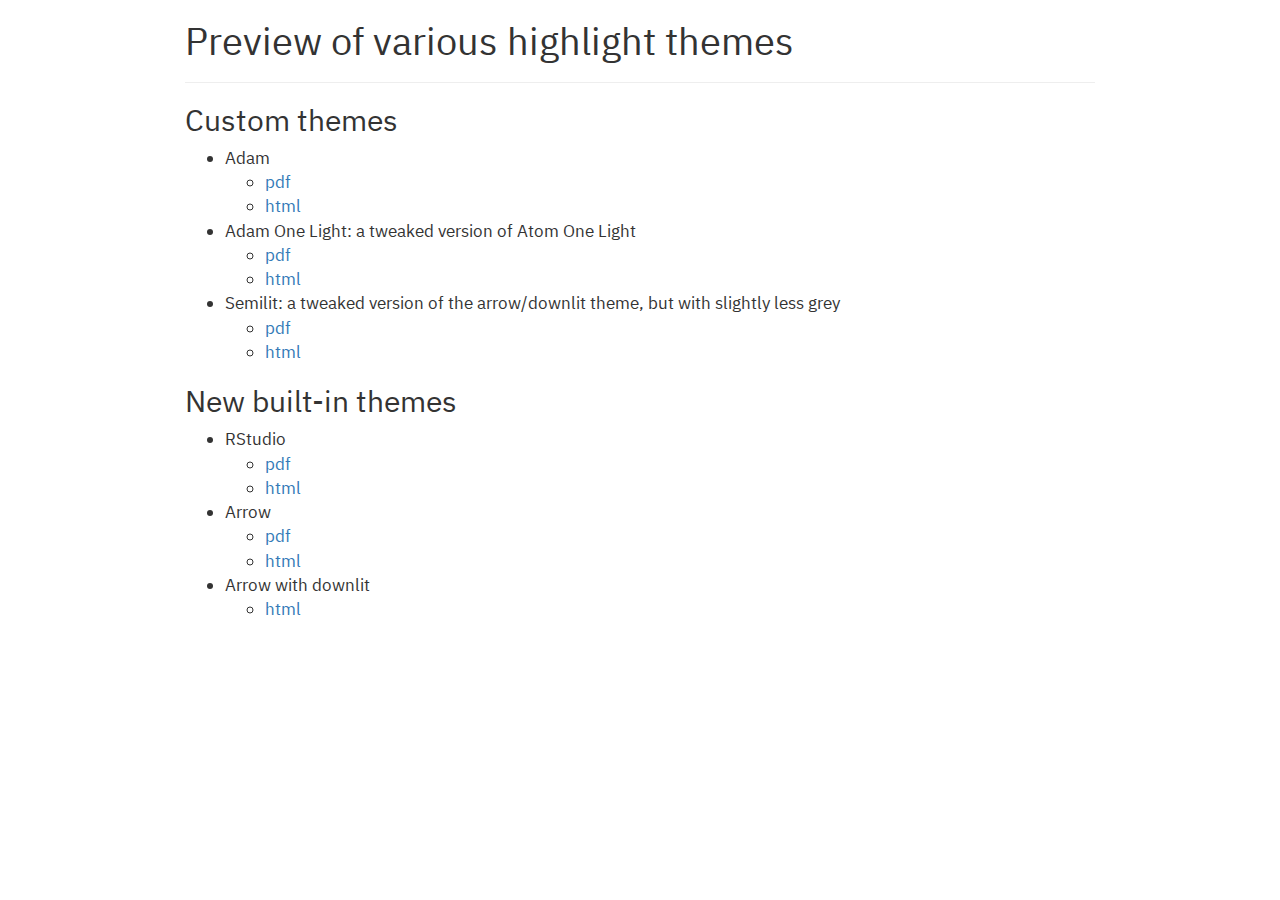
==== commit 54e9d178: "Update landing page" ====
--- a/docs/index.html
+++ b/docs/index.html
@@ -11,15 +11,51 @@
 
 
 
-<title>Preview of new rmarkdown highlight options</title>
-
-<script src="[data-uri]"></script>
-<script src="[data-uri]"></script>
+<title>Preview of various highlight themes</title>
+
+<script>// Pandoc 2.9 adds attributes on both header and div. We remove the former (to
+// be compatible with the behavior of Pandoc < 2.8).
+document.addEventListener('DOMContentLoaded', function(e) {
+  var hs = document.querySelectorAll("div.section[class*='level'] > :first-child");
+  var i, h, a;
+  for (i = 0; i < hs.length; i++) {
+    h = hs[i];
+    if (!/^h[1-6]$/i.test(h.tagName)) continue;  // it should be a header h1-h6
+    a = h.attributes;
+    while (a.length > 0) h.removeAttribute(a[0].name);
+  }
+});
+</script>
+<script>/*! jQuery v3.6.0 | (c) OpenJS Foundation and other contributors | jquery.org/license */
+!function(e,t){"use strict";"object"==typeof module&&"object"==typeof module.exports?module.exports=e.document?t(e,!0):function(e){if(!e.document)throw new Error("jQuery requires a window with a document");return t(e)}:t(e)}("undefined"!=typeof window?window:this,function(C,e){"use strict";var t=[],r=Object.getPrototypeOf,s=t.slice,g=t.flat?function(e){return t.flat.call(e)}:function(e){return t.concat.apply([],e)},u=t.push,i=t.indexOf,n={},o=n.toString,v=n.hasOwnProperty,a=v.toString,l=a.call(Object),y={},m=function(e){return"function"==typeof e&&"number"!=typeof e.nodeType&&"function"!=typeof e.item},x=function(e){return null!=e&&e===e.window},E=C.document,c={type:!0,src:!0,nonce:!0,noModule:!0};function b(e,t,n){var r,i,o=(n=n||E).createElement("script");if(o.text=e,t)for(r in c)(i=t[r]||t.getAttribute&&t.getAttribute(r))&&o.setAttribute(r,i);n.head.appendChild(o).parentNode.removeChild(o)}function w(e){return null==e?e+"":"object"==typeof e||"function"==typeof e?n[o.call(e)]||"object":typeof e}var f="3.6.0",S=function(e,t){return new S.fn.init(e,t)};function p(e){var t=!!e&&"length"in e&&e.length,n=w(e);return!m(e)&&!x(e)&&("array"===n||0===t||"number"==typeof t&&0<t&&t-1 in e)}S.fn=S.prototype={jquery:f,constructor:S,length:0,toArray:function(){return s.call(this)},get:function(e){return null==e?s.call(this):e<0?this[e+this.length]:this[e]},pushStack:function(e){var t=S.merge(this.constructor(),e);return t.prevObject=this,t},each:function(e){return S.each(this,e)},map:function(n){return this.pushStack(S.map(this,function(e,t){return n.call(e,t,e)}))},slice:function(){return this.pushStack(s.apply(this,arguments))},first:function(){return this.eq(0)},last:function(){return this.eq(-1)},even:function(){return this.pushStack(S.grep(this,function(e,t){return(t+1)%2}))},odd:function(){return this.pushStack(S.grep(this,function(e,t){return t%2}))},eq:function(e){var t=this.length,n=+e+(e<0?t:0);return this.pushStack(0<=n&&n<t?[this[n]]:[])},end:function(){return this.prevObject||this.constructor()},push:u,sort:t.sort,splice:t.splice},S.extend=S.fn.extend=function(){var e,t,n,r,i,o,a=arguments[0]||{},s=1,u=arguments.length,l=!1;for("boolean"==typeof a&&(l=a,a=arguments[s]||{},s++),"object"==typeof a||m(a)||(a={}),s===u&&(a=this,s--);s<u;s++)if(null!=(e=arguments[s]))for(t in e)r=e[t],"__proto__"!==t&&a!==r&&(l&&r&&(S.isPlainObject(r)||(i=Array.isArray(r)))?(n=a[t],o=i&&!Array.isArray(n)?[]:i||S.isPlainObject(n)?n:{},i=!1,a[t]=S.extend(l,o,r)):void 0!==r&&(a[t]=r));return a},S.extend({expando:"jQuery"+(f+Math.random()).replace(/\D/g,""),isReady:!0,error:function(e){throw new Error(e)},noop:function(){},isPlainObject:function(e){var t,n;return!(!e||"[object Object]"!==o.call(e))&&(!(t=r(e))||"function"==typeof(n=v.call(t,"constructor")&&t.constructor)&&a.call(n)===l)},isEmptyObject:function(e){var t;for(t in e)return!1;return!0},globalEval:function(e,t,n){b(e,{nonce:t&&t.nonce},n)},each:function(e,t){var n,r=0;if(p(e)){for(n=e.length;r<n;r++)if(!1===t.call(e[r],r,e[r]))break}else for(r in e)if(!1===t.call(e[r],r,e[r]))break;return e},makeArray:function(e,t){var n=t||[];return null!=e&&(p(Object(e))?S.merge(n,"string"==typeof e?[e]:e):u.call(n,e)),n},inArray:function(e,t,n){return null==t?-1:i.call(t,e,n)},merge:function(e,t){for(var n=+t.length,r=0,i=e.length;r<n;r++)e[i++]=t[r];return e.length=i,e},grep:function(e,t,n){for(var r=[],i=0,o=e.length,a=!n;i<o;i++)!t(e[i],i)!==a&&r.push(e[i]);return r},map:function(e,t,n){var r,i,o=0,a=[];if(p(e))for(r=e.length;o<r;o++)null!=(i=t(e[o],o,n))&&a.push(i);else for(o in e)null!=(i=t(e[o],o,n))&&a.push(i);return g(a)},guid:1,support:y}),"function"==typeof Symbol&&(S.fn[Symbol.iterator]=t[Symbol.iterator]),S.each("Boolean Number String Function Array Date RegExp Object Error Symbol".split(" "),function(e,t){n["[object "+t+"]"]=t.toLowerCase()});var d=function(n){var e,d,b,o,i,h,f,g,w,u,l,T,C,a,E,v,s,c,y,S="sizzle"+1*new Date,p=n.document,k=0,r=0,m=ue(),x=ue(),A=ue(),N=ue(),j=function(e,t){return e===t&&(l=!0),0},D={}.hasOwnProperty,t=[],q=t.pop,L=t.push,H=t.push,O=t.slice,P=function(e,t){for(var n=0,r=e.length;n<r;n++)if(e[n]===t)return n;return-1},R="checked|selected|async|autofocus|autoplay|controls|defer|disabled|hidden|ismap|loop|multiple|open|readonly|required|scoped",M="[\\x20\\t\\r\\n\\f]",I="(?:\\\\[\\da-fA-F]{1,6}"+M+"?|\\\\[^\\r\\n\\f]|[\\w-]|[^\0-\\x7f])+",W="\\["+M+"*("+I+")(?:"+M+"*([*^$|!~]?=)"+M+"*(?:'((?:\\\\.|[^\\\\'])*)'|\"((?:\\\\.|[^\\\\\"])*)\"|("+I+"))|)"+M+"*\\]",F=":("+I+")(?:\\((('((?:\\\\.|[^\\\\'])*)'|\"((?:\\\\.|[^\\\\\"])*)\")|((?:\\\\.|[^\\\\()[\\]]|"+W+")*)|.*)\\)|)",B=new RegExp(M+"+","g"),$=new RegExp("^"+M+"+|((?:^|[^\\\\])(?:\\\\.)*)"+M+"+$","g"),_=new RegExp("^"+M+"*,"+M+"*"),z=new RegExp("^"+M+"*([>+~]|"+M+")"+M+"*"),U=new RegExp(M+"|>"),X=new RegExp(F),V=new RegExp("^"+I+"$"),G={ID:new RegExp("^#("+I+")"),CLASS:new RegExp("^\\.("+I+")"),TAG:new RegExp("^("+I+"|[*])"),ATTR:new RegExp("^"+W),PSEUDO:new RegExp("^"+F),CHILD:new RegExp("^:(only|first|last|nth|nth-last)-(child|of-type)(?:\\("+M+"*(even|odd|(([+-]|)(\\d*)n|)"+M+"*(?:([+-]|)"+M+"*(\\d+)|))"+M+"*\\)|)","i"),bool:new RegExp("^(?:"+R+")$","i"),needsContext:new RegExp("^"+M+"*[>+~]|:(even|odd|eq|gt|lt|nth|first|last)(?:\\("+M+"*((?:-\\d)?\\d*)"+M+"*\\)|)(?=[^-]|$)","i")},Y=/HTML$/i,Q=/^(?:input|select|textarea|button)$/i,J=/^h\d$/i,K=/^[^{]+\{\s*\[native \w/,Z=/^(?:#([\w-]+)|(\w+)|\.([\w-]+))$/,ee=/[+~]/,te=new RegExp("\\\\[\\da-fA-F]{1,6}"+M+"?|\\\\([^\\r\\n\\f])","g"),ne=function(e,t){var n="0x"+e.slice(1)-65536;return t||(n<0?String.fromCharCode(n+65536):String.fromCharCode(n>>10|55296,1023&n|56320))},re=/([\0-\x1f\x7f]|^-?\d)|^-$|[^\0-\x1f\x7f-\uFFFF\w-]/g,ie=function(e,t){return t?"\0"===e?"\ufffd":e.slice(0,-1)+"\\"+e.charCodeAt(e.length-1).toString(16)+" ":"\\"+e},oe=function(){T()},ae=be(function(e){return!0===e.disabled&&"fieldset"===e.nodeName.toLowerCase()},{dir:"parentNode",next:"legend"});try{H.apply(t=O.call(p.childNodes),p.childNodes),t[p.childNodes.length].nodeType}catch(e){H={apply:t.length?function(e,t){L.apply(e,O.call(t))}:function(e,t){var n=e.length,r=0;while(e[n++]=t[r++]);e.length=n-1}}}function se(t,e,n,r){var i,o,a,s,u,l,c,f=e&&e.ownerDocument,p=e?e.nodeType:9;if(n=n||[],"string"!=typeof t||!t||1!==p&&9!==p&&11!==p)return n;if(!r&&(T(e),e=e||C,E)){if(11!==p&&(u=Z.exec(t)))if(i=u[1]){if(9===p){if(!(a=e.getElementById(i)))return n;if(a.id===i)return n.push(a),n}else if(f&&(a=f.getElementById(i))&&y(e,a)&&a.id===i)return n.push(a),n}else{if(u[2])return H.apply(n,e.getElementsByTagName(t)),n;if((i=u[3])&&d.getElementsByClassName&&e.getElementsByClassName)return H.apply(n,e.getElementsByClassName(i)),n}if(d.qsa&&!N[t+" "]&&(!v||!v.test(t))&&(1!==p||"object"!==e.nodeName.toLowerCase())){if(c=t,f=e,1===p&&(U.test(t)||z.test(t))){(f=ee.test(t)&&ye(e.parentNode)||e)===e&&d.scope||((s=e.getAttribute("id"))?s=s.replace(re,ie):e.setAttribute("id",s=S)),o=(l=h(t)).length;while(o--)l[o]=(s?"#"+s:":scope")+" "+xe(l[o]);c=l.join(",")}try{return H.apply(n,f.querySelectorAll(c)),n}catch(e){N(t,!0)}finally{s===S&&e.removeAttribute("id")}}}return g(t.replace($,"$1"),e,n,r)}function ue(){var r=[];return function e(t,n){return r.push(t+" ")>b.cacheLength&&delete e[r.shift()],e[t+" "]=n}}function le(e){return e[S]=!0,e}function ce(e){var t=C.createElement("fieldset");try{return!!e(t)}catch(e){return!1}finally{t.parentNode&&t.parentNode.removeChild(t),t=null}}function fe(e,t){var n=e.split("|"),r=n.length;while(r--)b.attrHandle[n[r]]=t}function pe(e,t){var n=t&&e,r=n&&1===e.nodeType&&1===t.nodeType&&e.sourceIndex-t.sourceIndex;if(r)return r;if(n)while(n=n.nextSibling)if(n===t)return-1;return e?1:-1}function de(t){return function(e){return"input"===e.nodeName.toLowerCase()&&e.type===t}}function he(n){return function(e){var t=e.nodeName.toLowerCase();return("input"===t||"button"===t)&&e.type===n}}function ge(t){return function(e){return"form"in e?e.parentNode&&!1===e.disabled?"label"in e?"label"in e.parentNode?e.parentNode.disabled===t:e.disabled===t:e.isDisabled===t||e.isDisabled!==!t&&ae(e)===t:e.disabled===t:"label"in e&&e.disabled===t}}function ve(a){return le(function(o){return o=+o,le(function(e,t){var n,r=a([],e.length,o),i=r.length;while(i--)e[n=r[i]]&&(e[n]=!(t[n]=e[n]))})})}function ye(e){return e&&"undefined"!=typeof e.getElementsByTagName&&e}for(e in d=se.support={},i=se.isXML=function(e){var t=e&&e.namespaceURI,n=e&&(e.ownerDocument||e).documentElement;return!Y.test(t||n&&n.nodeName||"HTML")},T=se.setDocument=function(e){var t,n,r=e?e.ownerDocument||e:p;return r!=C&&9===r.nodeType&&r.documentElement&&(a=(C=r).documentElement,E=!i(C),p!=C&&(n=C.defaultView)&&n.top!==n&&(n.addEventListener?n.addEventListener("unload",oe,!1):n.attachEvent&&n.attachEvent("onunload",oe)),d.scope=ce(function(e){return a.appendChild(e).appendChild(C.createElement("div")),"undefined"!=typeof e.querySelectorAll&&!e.querySelectorAll(":scope fieldset div").length}),d.attributes=ce(function(e){return e.className="i",!e.getAttribute("className")}),d.getElementsByTagName=ce(function(e){return e.appendChild(C.createComment("")),!e.getElementsByTagName("*").length}),d.getElementsByClassName=K.test(C.getElementsByClassName),d.getById=ce(function(e){return a.appendChild(e).id=S,!C.getElementsByName||!C.getElementsByName(S).length}),d.getById?(b.filter.ID=function(e){var t=e.replace(te,ne);return function(e){return e.getAttribute("id")===t}},b.find.ID=function(e,t){if("undefined"!=typeof t.getElementById&&E){var n=t.getElementById(e);return n?[n]:[]}}):(b.filter.ID=function(e){var n=e.replace(te,ne);return function(e){var t="undefined"!=typeof e.getAttributeNode&&e.getAttributeNode("id");return t&&t.value===n}},b.find.ID=function(e,t){if("undefined"!=typeof t.getElementById&&E){var n,r,i,o=t.getElementById(e);if(o){if((n=o.getAttributeNode("id"))&&n.value===e)return[o];i=t.getElementsByName(e),r=0;while(o=i[r++])if((n=o.getAttributeNode("id"))&&n.value===e)return[o]}return[]}}),b.find.TAG=d.getElementsByTagName?function(e,t){return"undefined"!=typeof t.getElementsByTagName?t.getElementsByTagName(e):d.qsa?t.querySelectorAll(e):void 0}:function(e,t){var n,r=[],i=0,o=t.getElementsByTagName(e);if("*"===e){while(n=o[i++])1===n.nodeType&&r.push(n);return r}return o},b.find.CLASS=d.getElementsByClassName&&function(e,t){if("undefined"!=typeof t.getElementsByClassName&&E)return t.getElementsByClassName(e)},s=[],v=[],(d.qsa=K.test(C.querySelectorAll))&&(ce(function(e){var t;a.appendChild(e).innerHTML="<a id='"+S+"'></a><select id='"+S+"-\r\\' msallowcapture=''><option selected=''></option></select>",e.querySelectorAll("[msallowcapture^='']").length&&v.push("[*^$]="+M+"*(?:''|\"\")"),e.querySelectorAll("[selected]").length||v.push("\\["+M+"*(?:value|"+R+")"),e.querySelectorAll("[id~="+S+"-]").length||v.push("~="),(t=C.createElement("input")).setAttribute("name",""),e.appendChild(t),e.querySelectorAll("[name='']").length||v.push("\\["+M+"*name"+M+"*="+M+"*(?:''|\"\")"),e.querySelectorAll(":checked").length||v.push(":checked"),e.querySelectorAll("a#"+S+"+*").length||v.push(".#.+[+~]"),e.querySelectorAll("\\\f"),v.push("[\\r\\n\\f]")}),ce(function(e){e.innerHTML="<a href='' disabled='disabled'></a><select disabled='disabled'><option/></select>";var t=C.createElement("input");t.setAttribute("type","hidden"),e.appendChild(t).setAttribute("name","D"),e.querySelectorAll("[name=d]").length&&v.push("name"+M+"*[*^$|!~]?="),2!==e.querySelectorAll(":enabled").length&&v.push(":enabled",":disabled"),a.appendChild(e).disabled=!0,2!==e.querySelectorAll(":disabled").length&&v.push(":enabled",":disabled"),e.querySelectorAll("*,:x"),v.push(",.*:")})),(d.matchesSelector=K.test(c=a.matches||a.webkitMatchesSelector||a.mozMatchesSelector||a.oMatchesSelector||a.msMatchesSelector))&&ce(function(e){d.disconnectedMatch=c.call(e,"*"),c.call(e,"[s!='']:x"),s.push("!=",F)}),v=v.length&&new RegExp(v.join("|")),s=s.length&&new RegExp(s.join("|")),t=K.test(a.compareDocumentPosition),y=t||K.test(a.contains)?function(e,t){var n=9===e.nodeType?e.documentElement:e,r=t&&t.parentNode;return e===r||!(!r||1!==r.nodeType||!(n.contains?n.contains(r):e.compareDocumentPosition&&16&e.compareDocumentPosition(r)))}:function(e,t){if(t)while(t=t.parentNode)if(t===e)return!0;return!1},j=t?function(e,t){if(e===t)return l=!0,0;var n=!e.compareDocumentPosition-!t.compareDocumentPosition;return n||(1&(n=(e.ownerDocument||e)==(t.ownerDocument||t)?e.compareDocumentPosition(t):1)||!d.sortDetached&&t.compareDocumentPosition(e)===n?e==C||e.ownerDocument==p&&y(p,e)?-1:t==C||t.ownerDocument==p&&y(p,t)?1:u?P(u,e)-P(u,t):0:4&n?-1:1)}:function(e,t){if(e===t)return l=!0,0;var n,r=0,i=e.parentNode,o=t.parentNode,a=[e],s=[t];if(!i||!o)return e==C?-1:t==C?1:i?-1:o?1:u?P(u,e)-P(u,t):0;if(i===o)return pe(e,t);n=e;while(n=n.parentNode)a.unshift(n);n=t;while(n=n.parentNode)s.unshift(n);while(a[r]===s[r])r++;return r?pe(a[r],s[r]):a[r]==p?-1:s[r]==p?1:0}),C},se.matches=function(e,t){return se(e,null,null,t)},se.matchesSelector=function(e,t){if(T(e),d.matchesSelector&&E&&!N[t+" "]&&(!s||!s.test(t))&&(!v||!v.test(t)))try{var n=c.call(e,t);if(n||d.disconnectedMatch||e.document&&11!==e.document.nodeType)return n}catch(e){N(t,!0)}return 0<se(t,C,null,[e]).length},se.contains=function(e,t){return(e.ownerDocument||e)!=C&&T(e),y(e,t)},se.attr=function(e,t){(e.ownerDocument||e)!=C&&T(e);var n=b.attrHandle[t.toLowerCase()],r=n&&D.call(b.attrHandle,t.toLowerCase())?n(e,t,!E):void 0;return void 0!==r?r:d.attributes||!E?e.getAttribute(t):(r=e.getAttributeNode(t))&&r.specified?r.value:null},se.escape=function(e){return(e+"").replace(re,ie)},se.error=function(e){throw new Error("Syntax error, unrecognized expression: "+e)},se.uniqueSort=function(e){var t,n=[],r=0,i=0;if(l=!d.detectDuplicates,u=!d.sortStable&&e.slice(0),e.sort(j),l){while(t=e[i++])t===e[i]&&(r=n.push(i));while(r--)e.splice(n[r],1)}return u=null,e},o=se.getText=function(e){var t,n="",r=0,i=e.nodeType;if(i){if(1===i||9===i||11===i){if("string"==typeof e.textContent)return e.textContent;for(e=e.firstChild;e;e=e.nextSibling)n+=o(e)}else if(3===i||4===i)return e.nodeValue}else while(t=e[r++])n+=o(t);return n},(b=se.selectors={cacheLength:50,createPseudo:le,match:G,attrHandle:{},find:{},relative:{">":{dir:"parentNode",first:!0}," ":{dir:"parentNode"},"+":{dir:"previousSibling",first:!0},"~":{dir:"previousSibling"}},preFilter:{ATTR:function(e){return e[1]=e[1].replace(te,ne),e[3]=(e[3]||e[4]||e[5]||"").replace(te,ne),"~="===e[2]&&(e[3]=" "+e[3]+" "),e.slice(0,4)},CHILD:function(e){return e[1]=e[1].toLowerCase(),"nth"===e[1].slice(0,3)?(e[3]||se.error(e[0]),e[4]=+(e[4]?e[5]+(e[6]||1):2*("even"===e[3]||"odd"===e[3])),e[5]=+(e[7]+e[8]||"odd"===e[3])):e[3]&&se.error(e[0]),e},PSEUDO:function(e){var t,n=!e[6]&&e[2];return G.CHILD.test(e[0])?null:(e[3]?e[2]=e[4]||e[5]||"":n&&X.test(n)&&(t=h(n,!0))&&(t=n.indexOf(")",n.length-t)-n.length)&&(e[0]=e[0].slice(0,t),e[2]=n.slice(0,t)),e.slice(0,3))}},filter:{TAG:function(e){var t=e.replace(te,ne).toLowerCase();return"*"===e?function(){return!0}:function(e){return e.nodeName&&e.nodeName.toLowerCase()===t}},CLASS:function(e){var t=m[e+" "];return t||(t=new RegExp("(^|"+M+")"+e+"("+M+"|$)"))&&m(e,function(e){return t.test("string"==typeof e.className&&e.className||"undefined"!=typeof e.getAttribute&&e.getAttribute("class")||"")})},ATTR:function(n,r,i){return function(e){var t=se.attr(e,n);return null==t?"!="===r:!r||(t+="","="===r?t===i:"!="===r?t!==i:"^="===r?i&&0===t.indexOf(i):"*="===r?i&&-1<t.indexOf(i):"$="===r?i&&t.slice(-i.length)===i:"~="===r?-1<(" "+t.replace(B," ")+" ").indexOf(i):"|="===r&&(t===i||t.slice(0,i.length+1)===i+"-"))}},CHILD:function(h,e,t,g,v){var y="nth"!==h.slice(0,3),m="last"!==h.slice(-4),x="of-type"===e;return 1===g&&0===v?function(e){return!!e.parentNode}:function(e,t,n){var r,i,o,a,s,u,l=y!==m?"nextSibling":"previousSibling",c=e.parentNode,f=x&&e.nodeName.toLowerCase(),p=!n&&!x,d=!1;if(c){if(y){while(l){a=e;while(a=a[l])if(x?a.nodeName.toLowerCase()===f:1===a.nodeType)return!1;u=l="only"===h&&!u&&"nextSibling"}return!0}if(u=[m?c.firstChild:c.lastChild],m&&p){d=(s=(r=(i=(o=(a=c)[S]||(a[S]={}))[a.uniqueID]||(o[a.uniqueID]={}))[h]||[])[0]===k&&r[1])&&r[2],a=s&&c.childNodes[s];while(a=++s&&a&&a[l]||(d=s=0)||u.pop())if(1===a.nodeType&&++d&&a===e){i[h]=[k,s,d];break}}else if(p&&(d=s=(r=(i=(o=(a=e)[S]||(a[S]={}))[a.uniqueID]||(o[a.uniqueID]={}))[h]||[])[0]===k&&r[1]),!1===d)while(a=++s&&a&&a[l]||(d=s=0)||u.pop())if((x?a.nodeName.toLowerCase()===f:1===a.nodeType)&&++d&&(p&&((i=(o=a[S]||(a[S]={}))[a.uniqueID]||(o[a.uniqueID]={}))[h]=[k,d]),a===e))break;return(d-=v)===g||d%g==0&&0<=d/g}}},PSEUDO:function(e,o){var t,a=b.pseudos[e]||b.setFilters[e.toLowerCase()]||se.error("unsupported pseudo: "+e);return a[S]?a(o):1<a.length?(t=[e,e,"",o],b.setFilters.hasOwnProperty(e.toLowerCase())?le(function(e,t){var n,r=a(e,o),i=r.length;while(i--)e[n=P(e,r[i])]=!(t[n]=r[i])}):function(e){return a(e,0,t)}):a}},pseudos:{not:le(function(e){var r=[],i=[],s=f(e.replace($,"$1"));return s[S]?le(function(e,t,n,r){var i,o=s(e,null,r,[]),a=e.length;while(a--)(i=o[a])&&(e[a]=!(t[a]=i))}):function(e,t,n){return r[0]=e,s(r,null,n,i),r[0]=null,!i.pop()}}),has:le(function(t){return function(e){return 0<se(t,e).length}}),contains:le(function(t){return t=t.replace(te,ne),function(e){return-1<(e.textContent||o(e)).indexOf(t)}}),lang:le(function(n){return V.test(n||"")||se.error("unsupported lang: "+n),n=n.replace(te,ne).toLowerCase(),function(e){var t;do{if(t=E?e.lang:e.getAttribute("xml:lang")||e.getAttribute("lang"))return(t=t.toLowerCase())===n||0===t.indexOf(n+"-")}while((e=e.parentNode)&&1===e.nodeType);return!1}}),target:function(e){var t=n.location&&n.location.hash;return t&&t.slice(1)===e.id},root:function(e){return e===a},focus:function(e){return e===C.activeElement&&(!C.hasFocus||C.hasFocus())&&!!(e.type||e.href||~e.tabIndex)},enabled:ge(!1),disabled:ge(!0),checked:function(e){var t=e.nodeName.toLowerCase();return"input"===t&&!!e.checked||"option"===t&&!!e.selected},selected:function(e){return e.parentNode&&e.parentNode.selectedIndex,!0===e.selected},empty:function(e){for(e=e.firstChild;e;e=e.nextSibling)if(e.nodeType<6)return!1;return!0},parent:function(e){return!b.pseudos.empty(e)},header:function(e){return J.test(e.nodeName)},input:function(e){return Q.test(e.nodeName)},button:function(e){var t=e.nodeName.toLowerCase();return"input"===t&&"button"===e.type||"button"===t},text:function(e){var t;return"input"===e.nodeName.toLowerCase()&&"text"===e.type&&(null==(t=e.getAttribute("type"))||"text"===t.toLowerCase())},first:ve(function(){return[0]}),last:ve(function(e,t){return[t-1]}),eq:ve(function(e,t,n){return[n<0?n+t:n]}),even:ve(function(e,t){for(var n=0;n<t;n+=2)e.push(n);return e}),odd:ve(function(e,t){for(var n=1;n<t;n+=2)e.push(n);return e}),lt:ve(function(e,t,n){for(var r=n<0?n+t:t<n?t:n;0<=--r;)e.push(r);return e}),gt:ve(function(e,t,n){for(var r=n<0?n+t:n;++r<t;)e.push(r);return e})}}).pseudos.nth=b.pseudos.eq,{radio:!0,checkbox:!0,file:!0,password:!0,image:!0})b.pseudos[e]=de(e);for(e in{submit:!0,reset:!0})b.pseudos[e]=he(e);function me(){}function xe(e){for(var t=0,n=e.length,r="";t<n;t++)r+=e[t].value;return r}function be(s,e,t){var u=e.dir,l=e.next,c=l||u,f=t&&"parentNode"===c,p=r++;return e.first?function(e,t,n){while(e=e[u])if(1===e.nodeType||f)return s(e,t,n);return!1}:function(e,t,n){var r,i,o,a=[k,p];if(n){while(e=e[u])if((1===e.nodeType||f)&&s(e,t,n))return!0}else while(e=e[u])if(1===e.nodeType||f)if(i=(o=e[S]||(e[S]={}))[e.uniqueID]||(o[e.uniqueID]={}),l&&l===e.nodeName.toLowerCase())e=e[u]||e;else{if((r=i[c])&&r[0]===k&&r[1]===p)return a[2]=r[2];if((i[c]=a)[2]=s(e,t,n))return!0}return!1}}function we(i){return 1<i.length?function(e,t,n){var r=i.length;while(r--)if(!i[r](e,t,n))return!1;return!0}:i[0]}function Te(e,t,n,r,i){for(var o,a=[],s=0,u=e.length,l=null!=t;s<u;s++)(o=e[s])&&(n&&!n(o,r,i)||(a.push(o),l&&t.push(s)));return a}function Ce(d,h,g,v,y,e){return v&&!v[S]&&(v=Ce(v)),y&&!y[S]&&(y=Ce(y,e)),le(function(e,t,n,r){var i,o,a,s=[],u=[],l=t.length,c=e||function(e,t,n){for(var r=0,i=t.length;r<i;r++)se(e,t[r],n);return n}(h||"*",n.nodeType?[n]:n,[]),f=!d||!e&&h?c:Te(c,s,d,n,r),p=g?y||(e?d:l||v)?[]:t:f;if(g&&g(f,p,n,r),v){i=Te(p,u),v(i,[],n,r),o=i.length;while(o--)(a=i[o])&&(p[u[o]]=!(f[u[o]]=a))}if(e){if(y||d){if(y){i=[],o=p.length;while(o--)(a=p[o])&&i.push(f[o]=a);y(null,p=[],i,r)}o=p.length;while(o--)(a=p[o])&&-1<(i=y?P(e,a):s[o])&&(e[i]=!(t[i]=a))}}else p=Te(p===t?p.splice(l,p.length):p),y?y(null,t,p,r):H.apply(t,p)})}function Ee(e){for(var i,t,n,r=e.length,o=b.relative[e[0].type],a=o||b.relative[" "],s=o?1:0,u=be(function(e){return e===i},a,!0),l=be(function(e){return-1<P(i,e)},a,!0),c=[function(e,t,n){var r=!o&&(n||t!==w)||((i=t).nodeType?u(e,t,n):l(e,t,n));return i=null,r}];s<r;s++)if(t=b.relative[e[s].type])c=[be(we(c),t)];else{if((t=b.filter[e[s].type].apply(null,e[s].matches))[S]){for(n=++s;n<r;n++)if(b.relative[e[n].type])break;return Ce(1<s&&we(c),1<s&&xe(e.slice(0,s-1).concat({value:" "===e[s-2].type?"*":""})).replace($,"$1"),t,s<n&&Ee(e.slice(s,n)),n<r&&Ee(e=e.slice(n)),n<r&&xe(e))}c.push(t)}return we(c)}return me.prototype=b.filters=b.pseudos,b.setFilters=new me,h=se.tokenize=function(e,t){var n,r,i,o,a,s,u,l=x[e+" "];if(l)return t?0:l.slice(0);a=e,s=[],u=b.preFilter;while(a){for(o in n&&!(r=_.exec(a))||(r&&(a=a.slice(r[0].length)||a),s.push(i=[])),n=!1,(r=z.exec(a))&&(n=r.shift(),i.push({value:n,type:r[0].replace($," ")}),a=a.slice(n.length)),b.filter)!(r=G[o].exec(a))||u[o]&&!(r=u[o](r))||(n=r.shift(),i.push({value:n,type:o,matches:r}),a=a.slice(n.length));if(!n)break}return t?a.length:a?se.error(e):x(e,s).slice(0)},f=se.compile=function(e,t){var n,v,y,m,x,r,i=[],o=[],a=A[e+" "];if(!a){t||(t=h(e)),n=t.length;while(n--)(a=Ee(t[n]))[S]?i.push(a):o.push(a);(a=A(e,(v=o,m=0<(y=i).length,x=0<v.length,r=function(e,t,n,r,i){var o,a,s,u=0,l="0",c=e&&[],f=[],p=w,d=e||x&&b.find.TAG("*",i),h=k+=null==p?1:Math.random()||.1,g=d.length;for(i&&(w=t==C||t||i);l!==g&&null!=(o=d[l]);l++){if(x&&o){a=0,t||o.ownerDocument==C||(T(o),n=!E);while(s=v[a++])if(s(o,t||C,n)){r.push(o);break}i&&(k=h)}m&&((o=!s&&o)&&u--,e&&c.push(o))}if(u+=l,m&&l!==u){a=0;while(s=y[a++])s(c,f,t,n);if(e){if(0<u)while(l--)c[l]||f[l]||(f[l]=q.call(r));f=Te(f)}H.apply(r,f),i&&!e&&0<f.length&&1<u+y.length&&se.uniqueSort(r)}return i&&(k=h,w=p),c},m?le(r):r))).selector=e}return a},g=se.select=function(e,t,n,r){var i,o,a,s,u,l="function"==typeof e&&e,c=!r&&h(e=l.selector||e);if(n=n||[],1===c.length){if(2<(o=c[0]=c[0].slice(0)).length&&"ID"===(a=o[0]).type&&9===t.nodeType&&E&&b.relative[o[1].type]){if(!(t=(b.find.ID(a.matches[0].replace(te,ne),t)||[])[0]))return n;l&&(t=t.parentNode),e=e.slice(o.shift().value.length)}i=G.needsContext.test(e)?0:o.length;while(i--){if(a=o[i],b.relative[s=a.type])break;if((u=b.find[s])&&(r=u(a.matches[0].replace(te,ne),ee.test(o[0].type)&&ye(t.parentNode)||t))){if(o.splice(i,1),!(e=r.length&&xe(o)))return H.apply(n,r),n;break}}}return(l||f(e,c))(r,t,!E,n,!t||ee.test(e)&&ye(t.parentNode)||t),n},d.sortStable=S.split("").sort(j).join("")===S,d.detectDuplicates=!!l,T(),d.sortDetached=ce(function(e){return 1&e.compareDocumentPosition(C.createElement("fieldset"))}),ce(function(e){return e.innerHTML="<a href='#'></a>","#"===e.firstChild.getAttribute("href")})||fe("type|href|height|width",function(e,t,n){if(!n)return e.getAttribute(t,"type"===t.toLowerCase()?1:2)}),d.attributes&&ce(function(e){return e.innerHTML="<input/>",e.firstChild.setAttribute("value",""),""===e.firstChild.getAttribute("value")})||fe("value",function(e,t,n){if(!n&&"input"===e.nodeName.toLowerCase())return e.defaultValue}),ce(function(e){return null==e.getAttribute("disabled")})||fe(R,function(e,t,n){var r;if(!n)return!0===e[t]?t.toLowerCase():(r=e.getAttributeNode(t))&&r.specified?r.value:null}),se}(C);S.find=d,S.expr=d.selectors,S.expr[":"]=S.expr.pseudos,S.uniqueSort=S.unique=d.uniqueSort,S.text=d.getText,S.isXMLDoc=d.isXML,S.contains=d.contains,S.escapeSelector=d.escape;var h=function(e,t,n){var r=[],i=void 0!==n;while((e=e[t])&&9!==e.nodeType)if(1===e.nodeType){if(i&&S(e).is(n))break;r.push(e)}return r},T=function(e,t){for(var n=[];e;e=e.nextSibling)1===e.nodeType&&e!==t&&n.push(e);return n},k=S.expr.match.needsContext;function A(e,t){return e.nodeName&&e.nodeName.toLowerCase()===t.toLowerCase()}var N=/^<([a-z][^\/\0>:\x20\t\r\n\f]*)[\x20\t\r\n\f]*\/?>(?:<\/\1>|)$/i;function j(e,n,r){return m(n)?S.grep(e,function(e,t){return!!n.call(e,t,e)!==r}):n.nodeType?S.grep(e,function(e){return e===n!==r}):"string"!=typeof n?S.grep(e,function(e){return-1<i.call(n,e)!==r}):S.filter(n,e,r)}S.filter=function(e,t,n){var r=t[0];return n&&(e=":not("+e+")"),1===t.length&&1===r.nodeType?S.find.matchesSelector(r,e)?[r]:[]:S.find.matches(e,S.grep(t,function(e){return 1===e.nodeType}))},S.fn.extend({find:function(e){var t,n,r=this.length,i=this;if("string"!=typeof e)return this.pushStack(S(e).filter(function(){for(t=0;t<r;t++)if(S.contains(i[t],this))return!0}));for(n=this.pushStack([]),t=0;t<r;t++)S.find(e,i[t],n);return 1<r?S.uniqueSort(n):n},filter:function(e){return this.pushStack(j(this,e||[],!1))},not:function(e){return this.pushStack(j(this,e||[],!0))},is:function(e){return!!j(this,"string"==typeof e&&k.test(e)?S(e):e||[],!1).length}});var D,q=/^(?:\s*(<[\w\W]+>)[^>]*|#([\w-]+))$/;(S.fn.init=function(e,t,n){var r,i;if(!e)return this;if(n=n||D,"string"==typeof e){if(!(r="<"===e[0]&&">"===e[e.length-1]&&3<=e.length?[null,e,null]:q.exec(e))||!r[1]&&t)return!t||t.jquery?(t||n).find(e):this.constructor(t).find(e);if(r[1]){if(t=t instanceof S?t[0]:t,S.merge(this,S.parseHTML(r[1],t&&t.nodeType?t.ownerDocument||t:E,!0)),N.test(r[1])&&S.isPlainObject(t))for(r in t)m(this[r])?this[r](t[r]):this.attr(r,t[r]);return this}return(i=E.getElementById(r[2]))&&(this[0]=i,this.length=1),this}return e.nodeType?(this[0]=e,this.length=1,this):m(e)?void 0!==n.ready?n.ready(e):e(S):S.makeArray(e,this)}).prototype=S.fn,D=S(E);var L=/^(?:parents|prev(?:Until|All))/,H={children:!0,contents:!0,next:!0,prev:!0};function O(e,t){while((e=e[t])&&1!==e.nodeType);return e}S.fn.extend({has:function(e){var t=S(e,this),n=t.length;return this.filter(function(){for(var e=0;e<n;e++)if(S.contains(this,t[e]))return!0})},closest:function(e,t){var n,r=0,i=this.length,o=[],a="string"!=typeof e&&S(e);if(!k.test(e))for(;r<i;r++)for(n=this[r];n&&n!==t;n=n.parentNode)if(n.nodeType<11&&(a?-1<a.index(n):1===n.nodeType&&S.find.matchesSelector(n,e))){o.push(n);break}return this.pushStack(1<o.length?S.uniqueSort(o):o)},index:function(e){return e?"string"==typeof e?i.call(S(e),this[0]):i.call(this,e.jquery?e[0]:e):this[0]&&this[0].parentNode?this.first().prevAll().length:-1},add:function(e,t){return this.pushStack(S.uniqueSort(S.merge(this.get(),S(e,t))))},addBack:function(e){return this.add(null==e?this.prevObject:this.prevObject.filter(e))}}),S.each({parent:function(e){var t=e.parentNode;return t&&11!==t.nodeType?t:null},parents:function(e){return h(e,"parentNode")},parentsUntil:function(e,t,n){return h(e,"parentNode",n)},next:function(e){return O(e,"nextSibling")},prev:function(e){return O(e,"previousSibling")},nextAll:function(e){return h(e,"nextSibling")},prevAll:function(e){return h(e,"previousSibling")},nextUntil:function(e,t,n){return h(e,"nextSibling",n)},prevUntil:function(e,t,n){return h(e,"previousSibling",n)},siblings:function(e){return T((e.parentNode||{}).firstChild,e)},children:function(e){return T(e.firstChild)},contents:function(e){return null!=e.contentDocument&&r(e.contentDocument)?e.contentDocument:(A(e,"template")&&(e=e.content||e),S.merge([],e.childNodes))}},function(r,i){S.fn[r]=function(e,t){var n=S.map(this,i,e);return"Until"!==r.slice(-5)&&(t=e),t&&"string"==typeof t&&(n=S.filter(t,n)),1<this.length&&(H[r]||S.uniqueSort(n),L.test(r)&&n.reverse()),this.pushStack(n)}});var P=/[^\x20\t\r\n\f]+/g;function R(e){return e}function M(e){throw e}function I(e,t,n,r){var i;try{e&&m(i=e.promise)?i.call(e).done(t).fail(n):e&&m(i=e.then)?i.call(e,t,n):t.apply(void 0,[e].slice(r))}catch(e){n.apply(void 0,[e])}}S.Callbacks=function(r){var e,n;r="string"==typeof r?(e=r,n={},S.each(e.match(P)||[],function(e,t){n[t]=!0}),n):S.extend({},r);var i,t,o,a,s=[],u=[],l=-1,c=function(){for(a=a||r.once,o=i=!0;u.length;l=-1){t=u.shift();while(++l<s.length)!1===s[l].apply(t[0],t[1])&&r.stopOnFalse&&(l=s.length,t=!1)}r.memory||(t=!1),i=!1,a&&(s=t?[]:"")},f={add:function(){return s&&(t&&!i&&(l=s.length-1,u.push(t)),function n(e){S.each(e,function(e,t){m(t)?r.unique&&f.has(t)||s.push(t):t&&t.length&&"string"!==w(t)&&n(t)})}(arguments),t&&!i&&c()),this},remove:function(){return S.each(arguments,function(e,t){var n;while(-1<(n=S.inArray(t,s,n)))s.splice(n,1),n<=l&&l--}),this},has:function(e){return e?-1<S.inArray(e,s):0<s.length},empty:function(){return s&&(s=[]),this},disable:function(){return a=u=[],s=t="",this},disabled:function(){return!s},lock:function(){return a=u=[],t||i||(s=t=""),this},locked:function(){return!!a},fireWith:function(e,t){return a||(t=[e,(t=t||[]).slice?t.slice():t],u.push(t),i||c()),this},fire:function(){return f.fireWith(this,arguments),this},fired:function(){return!!o}};return f},S.extend({Deferred:function(e){var o=[["notify","progress",S.Callbacks("memory"),S.Callbacks("memory"),2],["resolve","done",S.Callbacks("once memory"),S.Callbacks("once memory"),0,"resolved"],["reject","fail",S.Callbacks("once memory"),S.Callbacks("once memory"),1,"rejected"]],i="pending",a={state:function(){return i},always:function(){return s.done(arguments).fail(arguments),this},"catch":function(e){return a.then(null,e)},pipe:function(){var i=arguments;return S.Deferred(function(r){S.each(o,function(e,t){var n=m(i[t[4]])&&i[t[4]];s[t[1]](function(){var e=n&&n.apply(this,arguments);e&&m(e.promise)?e.promise().progress(r.notify).done(r.resolve).fail(r.reject):r[t[0]+"With"](this,n?[e]:arguments)})}),i=null}).promise()},then:function(t,n,r){var u=0;function l(i,o,a,s){return function(){var n=this,r=arguments,e=function(){var e,t;if(!(i<u)){if((e=a.apply(n,r))===o.promise())throw new TypeError("Thenable self-resolution");t=e&&("object"==typeof e||"function"==typeof e)&&e.then,m(t)?s?t.call(e,l(u,o,R,s),l(u,o,M,s)):(u++,t.call(e,l(u,o,R,s),l(u,o,M,s),l(u,o,R,o.notifyWith))):(a!==R&&(n=void 0,r=[e]),(s||o.resolveWith)(n,r))}},t=s?e:function(){try{e()}catch(e){S.Deferred.exceptionHook&&S.Deferred.exceptionHook(e,t.stackTrace),u<=i+1&&(a!==M&&(n=void 0,r=[e]),o.rejectWith(n,r))}};i?t():(S.Deferred.getStackHook&&(t.stackTrace=S.Deferred.getStackHook()),C.setTimeout(t))}}return S.Deferred(function(e){o[0][3].add(l(0,e,m(r)?r:R,e.notifyWith)),o[1][3].add(l(0,e,m(t)?t:R)),o[2][3].add(l(0,e,m(n)?n:M))}).promise()},promise:function(e){return null!=e?S.extend(e,a):a}},s={};return S.each(o,function(e,t){var n=t[2],r=t[5];a[t[1]]=n.add,r&&n.add(function(){i=r},o[3-e][2].disable,o[3-e][3].disable,o[0][2].lock,o[0][3].lock),n.add(t[3].fire),s[t[0]]=function(){return s[t[0]+"With"](this===s?void 0:this,arguments),this},s[t[0]+"With"]=n.fireWith}),a.promise(s),e&&e.call(s,s),s},when:function(e){var n=arguments.length,t=n,r=Array(t),i=s.call(arguments),o=S.Deferred(),a=function(t){return function(e){r[t]=this,i[t]=1<arguments.length?s.call(arguments):e,--n||o.resolveWith(r,i)}};if(n<=1&&(I(e,o.done(a(t)).resolve,o.reject,!n),"pending"===o.state()||m(i[t]&&i[t].then)))return o.then();while(t--)I(i[t],a(t),o.reject);return o.promise()}});var W=/^(Eval|Internal|Range|Reference|Syntax|Type|URI)Error$/;S.Deferred.exceptionHook=function(e,t){C.console&&C.console.warn&&e&&W.test(e.name)&&C.console.warn("jQuery.Deferred exception: "+e.message,e.stack,t)},S.readyException=function(e){C.setTimeout(function(){throw e})};var F=S.Deferred();function B(){E.removeEventListener("DOMContentLoaded",B),C.removeEventListener("load",B),S.ready()}S.fn.ready=function(e){return F.then(e)["catch"](function(e){S.readyException(e)}),this},S.extend({isReady:!1,readyWait:1,ready:function(e){(!0===e?--S.readyWait:S.isReady)||(S.isReady=!0)!==e&&0<--S.readyWait||F.resolveWith(E,[S])}}),S.ready.then=F.then,"complete"===E.readyState||"loading"!==E.readyState&&!E.documentElement.doScroll?C.setTimeout(S.ready):(E.addEventListener("DOMContentLoaded",B),C.addEventListener("load",B));var $=function(e,t,n,r,i,o,a){var s=0,u=e.length,l=null==n;if("object"===w(n))for(s in i=!0,n)$(e,t,s,n[s],!0,o,a);else if(void 0!==r&&(i=!0,m(r)||(a=!0),l&&(a?(t.call(e,r),t=null):(l=t,t=function(e,t,n){return l.call(S(e),n)})),t))for(;s<u;s++)t(e[s],n,a?r:r.call(e[s],s,t(e[s],n)));return i?e:l?t.call(e):u?t(e[0],n):o},_=/^-ms-/,z=/-([a-z])/g;function U(e,t){return t.toUpperCase()}function X(e){return e.replace(_,"ms-").replace(z,U)}var V=function(e){return 1===e.nodeType||9===e.nodeType||!+e.nodeType};function G(){this.expando=S.expando+G.uid++}G.uid=1,G.prototype={cache:function(e){var t=e[this.expando];return t||(t={},V(e)&&(e.nodeType?e[this.expando]=t:Object.defineProperty(e,this.expando,{value:t,configurable:!0}))),t},set:function(e,t,n){var r,i=this.cache(e);if("string"==typeof t)i[X(t)]=n;else for(r in t)i[X(r)]=t[r];return i},get:function(e,t){return void 0===t?this.cache(e):e[this.expando]&&e[this.expando][X(t)]},access:function(e,t,n){return void 0===t||t&&"string"==typeof t&&void 0===n?this.get(e,t):(this.set(e,t,n),void 0!==n?n:t)},remove:function(e,t){var n,r=e[this.expando];if(void 0!==r){if(void 0!==t){n=(t=Array.isArray(t)?t.map(X):(t=X(t))in r?[t]:t.match(P)||[]).length;while(n--)delete r[t[n]]}(void 0===t||S.isEmptyObject(r))&&(e.nodeType?e[this.expando]=void 0:delete e[this.expando])}},hasData:function(e){var t=e[this.expando];return void 0!==t&&!S.isEmptyObject(t)}};var Y=new G,Q=new G,J=/^(?:\{[\w\W]*\}|\[[\w\W]*\])$/,K=/[A-Z]/g;function Z(e,t,n){var r,i;if(void 0===n&&1===e.nodeType)if(r="data-"+t.replace(K,"-$&").toLowerCase(),"string"==typeof(n=e.getAttribute(r))){try{n="true"===(i=n)||"false"!==i&&("null"===i?null:i===+i+""?+i:J.test(i)?JSON.parse(i):i)}catch(e){}Q.set(e,t,n)}else n=void 0;return n}S.extend({hasData:function(e){return Q.hasData(e)||Y.hasData(e)},data:function(e,t,n){return Q.access(e,t,n)},removeData:function(e,t){Q.remove(e,t)},_data:function(e,t,n){return Y.access(e,t,n)},_removeData:function(e,t){Y.remove(e,t)}}),S.fn.extend({data:function(n,e){var t,r,i,o=this[0],a=o&&o.attributes;if(void 0===n){if(this.length&&(i=Q.get(o),1===o.nodeType&&!Y.get(o,"hasDataAttrs"))){t=a.length;while(t--)a[t]&&0===(r=a[t].name).indexOf("data-")&&(r=X(r.slice(5)),Z(o,r,i[r]));Y.set(o,"hasDataAttrs",!0)}return i}return"object"==typeof n?this.each(function(){Q.set(this,n)}):$(this,function(e){var t;if(o&&void 0===e)return void 0!==(t=Q.get(o,n))?t:void 0!==(t=Z(o,n))?t:void 0;this.each(function(){Q.set(this,n,e)})},null,e,1<arguments.length,null,!0)},removeData:function(e){return this.each(function(){Q.remove(this,e)})}}),S.extend({queue:function(e,t,n){var r;if(e)return t=(t||"fx")+"queue",r=Y.get(e,t),n&&(!r||Array.isArray(n)?r=Y.access(e,t,S.makeArray(n)):r.push(n)),r||[]},dequeue:function(e,t){t=t||"fx";var n=S.queue(e,t),r=n.length,i=n.shift(),o=S._queueHooks(e,t);"inprogress"===i&&(i=n.shift(),r--),i&&("fx"===t&&n.unshift("inprogress"),delete o.stop,i.call(e,function(){S.dequeue(e,t)},o)),!r&&o&&o.empty.fire()},_queueHooks:function(e,t){var n=t+"queueHooks";return Y.get(e,n)||Y.access(e,n,{empty:S.Callbacks("once memory").add(function(){Y.remove(e,[t+"queue",n])})})}}),S.fn.extend({queue:function(t,n){var e=2;return"string"!=typeof t&&(n=t,t="fx",e--),arguments.length<e?S.queue(this[0],t):void 0===n?this:this.each(function(){var e=S.queue(this,t,n);S._queueHooks(this,t),"fx"===t&&"inprogress"!==e[0]&&S.dequeue(this,t)})},dequeue:function(e){return this.each(function(){S.dequeue(this,e)})},clearQueue:function(e){return this.queue(e||"fx",[])},promise:function(e,t){var n,r=1,i=S.Deferred(),o=this,a=this.length,s=function(){--r||i.resolveWith(o,[o])};"string"!=typeof e&&(t=e,e=void 0),e=e||"fx";while(a--)(n=Y.get(o[a],e+"queueHooks"))&&n.empty&&(r++,n.empty.add(s));return s(),i.promise(t)}});var ee=/[+-]?(?:\d*\.|)\d+(?:[eE][+-]?\d+|)/.source,te=new RegExp("^(?:([+-])=|)("+ee+")([a-z%]*)$","i"),ne=["Top","Right","Bottom","Left"],re=E.documentElement,ie=function(e){return S.contains(e.ownerDocument,e)},oe={composed:!0};re.getRootNode&&(ie=function(e){return S.contains(e.ownerDocument,e)||e.getRootNode(oe)===e.ownerDocument});var ae=function(e,t){return"none"===(e=t||e).style.display||""===e.style.display&&ie(e)&&"none"===S.css(e,"display")};function se(e,t,n,r){var i,o,a=20,s=r?function(){return r.cur()}:function(){return S.css(e,t,"")},u=s(),l=n&&n[3]||(S.cssNumber[t]?"":"px"),c=e.nodeType&&(S.cssNumber[t]||"px"!==l&&+u)&&te.exec(S.css(e,t));if(c&&c[3]!==l){u/=2,l=l||c[3],c=+u||1;while(a--)S.style(e,t,c+l),(1-o)*(1-(o=s()/u||.5))<=0&&(a=0),c/=o;c*=2,S.style(e,t,c+l),n=n||[]}return n&&(c=+c||+u||0,i=n[1]?c+(n[1]+1)*n[2]:+n[2],r&&(r.unit=l,r.start=c,r.end=i)),i}var ue={};function le(e,t){for(var n,r,i,o,a,s,u,l=[],c=0,f=e.length;c<f;c++)(r=e[c]).style&&(n=r.style.display,t?("none"===n&&(l[c]=Y.get(r,"display")||null,l[c]||(r.style.display="")),""===r.style.display&&ae(r)&&(l[c]=(u=a=o=void 0,a=(i=r).ownerDocument,s=i.nodeName,(u=ue[s])||(o=a.body.appendChild(a.createElement(s)),u=S.css(o,"display"),o.parentNode.removeChild(o),"none"===u&&(u="block"),ue[s]=u)))):"none"!==n&&(l[c]="none",Y.set(r,"display",n)));for(c=0;c<f;c++)null!=l[c]&&(e[c].style.display=l[c]);return e}S.fn.extend({show:function(){return le(this,!0)},hide:function(){return le(this)},toggle:function(e){return"boolean"==typeof e?e?this.show():this.hide():this.each(function(){ae(this)?S(this).show():S(this).hide()})}});var ce,fe,pe=/^(?:checkbox|radio)$/i,de=/<([a-z][^\/\0>\x20\t\r\n\f]*)/i,he=/^$|^module$|\/(?:java|ecma)script/i;ce=E.createDocumentFragment().appendChild(E.createElement("div")),(fe=E.createElement("input")).setAttribute("type","radio"),fe.setAttribute("checked","checked"),fe.setAttribute("name","t"),ce.appendChild(fe),y.checkClone=ce.cloneNode(!0).cloneNode(!0).lastChild.checked,ce.innerHTML="<textarea>x</textarea>",y.noCloneChecked=!!ce.cloneNode(!0).lastChild.defaultValue,ce.innerHTML="<option></option>",y.option=!!ce.lastChild;var ge={thead:[1,"<table>","</table>"],col:[2,"<table><colgroup>","</colgroup></table>"],tr:[2,"<table><tbody>","</tbody></table>"],td:[3,"<table><tbody><tr>","</tr></tbody></table>"],_default:[0,"",""]};function ve(e,t){var n;return n="undefined"!=typeof e.getElementsByTagName?e.getElementsByTagName(t||"*"):"undefined"!=typeof e.querySelectorAll?e.querySelectorAll(t||"*"):[],void 0===t||t&&A(e,t)?S.merge([e],n):n}function ye(e,t){for(var n=0,r=e.length;n<r;n++)Y.set(e[n],"globalEval",!t||Y.get(t[n],"globalEval"))}ge.tbody=ge.tfoot=ge.colgroup=ge.caption=ge.thead,ge.th=ge.td,y.option||(ge.optgroup=ge.option=[1,"<select multiple='multiple'>","</select>"]);var me=/<|&#?\w+;/;function xe(e,t,n,r,i){for(var o,a,s,u,l,c,f=t.createDocumentFragment(),p=[],d=0,h=e.length;d<h;d++)if((o=e[d])||0===o)if("object"===w(o))S.merge(p,o.nodeType?[o]:o);else if(me.test(o)){a=a||f.appendChild(t.createElement("div")),s=(de.exec(o)||["",""])[1].toLowerCase(),u=ge[s]||ge._default,a.innerHTML=u[1]+S.htmlPrefilter(o)+u[2],c=u[0];while(c--)a=a.lastChild;S.merge(p,a.childNodes),(a=f.firstChild).textContent=""}else p.push(t.createTextNode(o));f.textContent="",d=0;while(o=p[d++])if(r&&-1<S.inArray(o,r))i&&i.push(o);else if(l=ie(o),a=ve(f.appendChild(o),"script"),l&&ye(a),n){c=0;while(o=a[c++])he.test(o.type||"")&&n.push(o)}return f}var be=/^([^.]*)(?:\.(.+)|)/;function we(){return!0}function Te(){return!1}function Ce(e,t){return e===function(){try{return E.activeElement}catch(e){}}()==("focus"===t)}function Ee(e,t,n,r,i,o){var a,s;if("object"==typeof t){for(s in"string"!=typeof n&&(r=r||n,n=void 0),t)Ee(e,s,n,r,t[s],o);return e}if(null==r&&null==i?(i=n,r=n=void 0):null==i&&("string"==typeof n?(i=r,r=void 0):(i=r,r=n,n=void 0)),!1===i)i=Te;else if(!i)return e;return 1===o&&(a=i,(i=function(e){return S().off(e),a.apply(this,arguments)}).guid=a.guid||(a.guid=S.guid++)),e.each(function(){S.event.add(this,t,i,r,n)})}function Se(e,i,o){o?(Y.set(e,i,!1),S.event.add(e,i,{namespace:!1,handler:function(e){var t,n,r=Y.get(this,i);if(1&e.isTrigger&&this[i]){if(r.length)(S.event.special[i]||{}).delegateType&&e.stopPropagation();else if(r=s.call(arguments),Y.set(this,i,r),t=o(this,i),this[i](),r!==(n=Y.get(this,i))||t?Y.set(this,i,!1):n={},r!==n)return e.stopImmediatePropagation(),e.preventDefault(),n&&n.value}else r.length&&(Y.set(this,i,{value:S.event.trigger(S.extend(r[0],S.Event.prototype),r.slice(1),this)}),e.stopImmediatePropagation())}})):void 0===Y.get(e,i)&&S.event.add(e,i,we)}S.event={global:{},add:function(t,e,n,r,i){var o,a,s,u,l,c,f,p,d,h,g,v=Y.get(t);if(V(t)){n.handler&&(n=(o=n).handler,i=o.selector),i&&S.find.matchesSelector(re,i),n.guid||(n.guid=S.guid++),(u=v.events)||(u=v.events=Object.create(null)),(a=v.handle)||(a=v.handle=function(e){return"undefined"!=typeof S&&S.event.triggered!==e.type?S.event.dispatch.apply(t,arguments):void 0}),l=(e=(e||"").match(P)||[""]).length;while(l--)d=g=(s=be.exec(e[l])||[])[1],h=(s[2]||"").split(".").sort(),d&&(f=S.event.special[d]||{},d=(i?f.delegateType:f.bindType)||d,f=S.event.special[d]||{},c=S.extend({type:d,origType:g,data:r,handler:n,guid:n.guid,selector:i,needsContext:i&&S.expr.match.needsContext.test(i),namespace:h.join(".")},o),(p=u[d])||((p=u[d]=[]).delegateCount=0,f.setup&&!1!==f.setup.call(t,r,h,a)||t.addEventListener&&t.addEventListener(d,a)),f.add&&(f.add.call(t,c),c.handler.guid||(c.handler.guid=n.guid)),i?p.splice(p.delegateCount++,0,c):p.push(c),S.event.global[d]=!0)}},remove:function(e,t,n,r,i){var o,a,s,u,l,c,f,p,d,h,g,v=Y.hasData(e)&&Y.get(e);if(v&&(u=v.events)){l=(t=(t||"").match(P)||[""]).length;while(l--)if(d=g=(s=be.exec(t[l])||[])[1],h=(s[2]||"").split(".").sort(),d){f=S.event.special[d]||{},p=u[d=(r?f.delegateType:f.bindType)||d]||[],s=s[2]&&new RegExp("(^|\\.)"+h.join("\\.(?:.*\\.|)")+"(\\.|$)"),a=o=p.length;while(o--)c=p[o],!i&&g!==c.origType||n&&n.guid!==c.guid||s&&!s.test(c.namespace)||r&&r!==c.selector&&("**"!==r||!c.selector)||(p.splice(o,1),c.selector&&p.delegateCount--,f.remove&&f.remove.call(e,c));a&&!p.length&&(f.teardown&&!1!==f.teardown.call(e,h,v.handle)||S.removeEvent(e,d,v.handle),delete u[d])}else for(d in u)S.event.remove(e,d+t[l],n,r,!0);S.isEmptyObject(u)&&Y.remove(e,"handle events")}},dispatch:function(e){var t,n,r,i,o,a,s=new Array(arguments.length),u=S.event.fix(e),l=(Y.get(this,"events")||Object.create(null))[u.type]||[],c=S.event.special[u.type]||{};for(s[0]=u,t=1;t<arguments.length;t++)s[t]=arguments[t];if(u.delegateTarget=this,!c.preDispatch||!1!==c.preDispatch.call(this,u)){a=S.event.handlers.call(this,u,l),t=0;while((i=a[t++])&&!u.isPropagationStopped()){u.currentTarget=i.elem,n=0;while((o=i.handlers[n++])&&!u.isImmediatePropagationStopped())u.rnamespace&&!1!==o.namespace&&!u.rnamespace.test(o.namespace)||(u.handleObj=o,u.data=o.data,void 0!==(r=((S.event.special[o.origType]||{}).handle||o.handler).apply(i.elem,s))&&!1===(u.result=r)&&(u.preventDefault(),u.stopPropagation()))}return c.postDispatch&&c.postDispatch.call(this,u),u.result}},handlers:function(e,t){var n,r,i,o,a,s=[],u=t.delegateCount,l=e.target;if(u&&l.nodeType&&!("click"===e.type&&1<=e.button))for(;l!==this;l=l.parentNode||this)if(1===l.nodeType&&("click"!==e.type||!0!==l.disabled)){for(o=[],a={},n=0;n<u;n++)void 0===a[i=(r=t[n]).selector+" "]&&(a[i]=r.needsContext?-1<S(i,this).index(l):S.find(i,this,null,[l]).length),a[i]&&o.push(r);o.length&&s.push({elem:l,handlers:o})}return l=this,u<t.length&&s.push({elem:l,handlers:t.slice(u)}),s},addProp:function(t,e){Object.defineProperty(S.Event.prototype,t,{enumerable:!0,configurable:!0,get:m(e)?function(){if(this.originalEvent)return e(this.originalEvent)}:function(){if(this.originalEvent)return this.originalEvent[t]},set:function(e){Object.defineProperty(this,t,{enumerable:!0,configurable:!0,writable:!0,value:e})}})},fix:function(e){return e[S.expando]?e:new S.Event(e)},special:{load:{noBubble:!0},click:{setup:function(e){var t=this||e;return pe.test(t.type)&&t.click&&A(t,"input")&&Se(t,"click",we),!1},trigger:function(e){var t=this||e;return pe.test(t.type)&&t.click&&A(t,"input")&&Se(t,"click"),!0},_default:function(e){var t=e.target;return pe.test(t.type)&&t.click&&A(t,"input")&&Y.get(t,"click")||A(t,"a")}},beforeunload:{postDispatch:function(e){void 0!==e.result&&e.originalEvent&&(e.originalEvent.returnValue=e.result)}}}},S.removeEvent=function(e,t,n){e.removeEventListener&&e.removeEventListener(t,n)},S.Event=function(e,t){if(!(this instanceof S.Event))return new S.Event(e,t);e&&e.type?(this.originalEvent=e,this.type=e.type,this.isDefaultPrevented=e.defaultPrevented||void 0===e.defaultPrevented&&!1===e.returnValue?we:Te,this.target=e.target&&3===e.target.nodeType?e.target.parentNode:e.target,this.currentTarget=e.currentTarget,this.relatedTarget=e.relatedTarget):this.type=e,t&&S.extend(this,t),this.timeStamp=e&&e.timeStamp||Date.now(),this[S.expando]=!0},S.Event.prototype={constructor:S.Event,isDefaultPrevented:Te,isPropagationStopped:Te,isImmediatePropagationStopped:Te,isSimulated:!1,preventDefault:function(){var e=this.originalEvent;this.isDefaultPrevented=we,e&&!this.isSimulated&&e.preventDefault()},stopPropagation:function(){var e=this.originalEvent;this.isPropagationStopped=we,e&&!this.isSimulated&&e.stopPropagation()},stopImmediatePropagation:function(){var e=this.originalEvent;this.isImmediatePropagationStopped=we,e&&!this.isSimulated&&e.stopImmediatePropagation(),this.stopPropagation()}},S.each({altKey:!0,bubbles:!0,cancelable:!0,changedTouches:!0,ctrlKey:!0,detail:!0,eventPhase:!0,metaKey:!0,pageX:!0,pageY:!0,shiftKey:!0,view:!0,"char":!0,code:!0,charCode:!0,key:!0,keyCode:!0,button:!0,buttons:!0,clientX:!0,clientY:!0,offsetX:!0,offsetY:!0,pointerId:!0,pointerType:!0,screenX:!0,screenY:!0,targetTouches:!0,toElement:!0,touches:!0,which:!0},S.event.addProp),S.each({focus:"focusin",blur:"focusout"},function(e,t){S.event.special[e]={setup:function(){return Se(this,e,Ce),!1},trigger:function(){return Se(this,e),!0},_default:function(){return!0},delegateType:t}}),S.each({mouseenter:"mouseover",mouseleave:"mouseout",pointerenter:"pointerover",pointerleave:"pointerout"},function(e,i){S.event.special[e]={delegateType:i,bindType:i,handle:function(e){var t,n=e.relatedTarget,r=e.handleObj;return n&&(n===this||S.contains(this,n))||(e.type=r.origType,t=r.handler.apply(this,arguments),e.type=i),t}}}),S.fn.extend({on:function(e,t,n,r){return Ee(this,e,t,n,r)},one:function(e,t,n,r){return Ee(this,e,t,n,r,1)},off:function(e,t,n){var r,i;if(e&&e.preventDefault&&e.handleObj)return r=e.handleObj,S(e.delegateTarget).off(r.namespace?r.origType+"."+r.namespace:r.origType,r.selector,r.handler),this;if("object"==typeof e){for(i in e)this.off(i,t,e[i]);return this}return!1!==t&&"function"!=typeof t||(n=t,t=void 0),!1===n&&(n=Te),this.each(function(){S.event.remove(this,e,n,t)})}});var ke=/<script|<style|<link/i,Ae=/checked\s*(?:[^=]|=\s*.checked.)/i,Ne=/^\s*<!(?:\[CDATA\[|--)|(?:\]\]|--)>\s*$/g;function je(e,t){return A(e,"table")&&A(11!==t.nodeType?t:t.firstChild,"tr")&&S(e).children("tbody")[0]||e}function De(e){return e.type=(null!==e.getAttribute("type"))+"/"+e.type,e}function qe(e){return"true/"===(e.type||"").slice(0,5)?e.type=e.type.slice(5):e.removeAttribute("type"),e}function Le(e,t){var n,r,i,o,a,s;if(1===t.nodeType){if(Y.hasData(e)&&(s=Y.get(e).events))for(i in Y.remove(t,"handle events"),s)for(n=0,r=s[i].length;n<r;n++)S.event.add(t,i,s[i][n]);Q.hasData(e)&&(o=Q.access(e),a=S.extend({},o),Q.set(t,a))}}function He(n,r,i,o){r=g(r);var e,t,a,s,u,l,c=0,f=n.length,p=f-1,d=r[0],h=m(d);if(h||1<f&&"string"==typeof d&&!y.checkClone&&Ae.test(d))return n.each(function(e){var t=n.eq(e);h&&(r[0]=d.call(this,e,t.html())),He(t,r,i,o)});if(f&&(t=(e=xe(r,n[0].ownerDocument,!1,n,o)).firstChild,1===e.childNodes.length&&(e=t),t||o)){for(s=(a=S.map(ve(e,"script"),De)).length;c<f;c++)u=e,c!==p&&(u=S.clone(u,!0,!0),s&&S.merge(a,ve(u,"script"))),i.call(n[c],u,c);if(s)for(l=a[a.length-1].ownerDocument,S.map(a,qe),c=0;c<s;c++)u=a[c],he.test(u.type||"")&&!Y.access(u,"globalEval")&&S.contains(l,u)&&(u.src&&"module"!==(u.type||"").toLowerCase()?S._evalUrl&&!u.noModule&&S._evalUrl(u.src,{nonce:u.nonce||u.getAttribute("nonce")},l):b(u.textContent.replace(Ne,""),u,l))}return n}function Oe(e,t,n){for(var r,i=t?S.filter(t,e):e,o=0;null!=(r=i[o]);o++)n||1!==r.nodeType||S.cleanData(ve(r)),r.parentNode&&(n&&ie(r)&&ye(ve(r,"script")),r.parentNode.removeChild(r));return e}S.extend({htmlPrefilter:function(e){return e},clone:function(e,t,n){var r,i,o,a,s,u,l,c=e.cloneNode(!0),f=ie(e);if(!(y.noCloneChecked||1!==e.nodeType&&11!==e.nodeType||S.isXMLDoc(e)))for(a=ve(c),r=0,i=(o=ve(e)).length;r<i;r++)s=o[r],u=a[r],void 0,"input"===(l=u.nodeName.toLowerCase())&&pe.test(s.type)?u.checked=s.checked:"input"!==l&&"textarea"!==l||(u.defaultValue=s.defaultValue);if(t)if(n)for(o=o||ve(e),a=a||ve(c),r=0,i=o.length;r<i;r++)Le(o[r],a[r]);else Le(e,c);return 0<(a=ve(c,"script")).length&&ye(a,!f&&ve(e,"script")),c},cleanData:function(e){for(var t,n,r,i=S.event.special,o=0;void 0!==(n=e[o]);o++)if(V(n)){if(t=n[Y.expando]){if(t.events)for(r in t.events)i[r]?S.event.remove(n,r):S.removeEvent(n,r,t.handle);n[Y.expando]=void 0}n[Q.expando]&&(n[Q.expando]=void 0)}}}),S.fn.extend({detach:function(e){return Oe(this,e,!0)},remove:function(e){return Oe(this,e)},text:function(e){return $(this,function(e){return void 0===e?S.text(this):this.empty().each(function(){1!==this.nodeType&&11!==this.nodeType&&9!==this.nodeType||(this.textContent=e)})},null,e,arguments.length)},append:function(){return He(this,arguments,function(e){1!==this.nodeType&&11!==this.nodeType&&9!==this.nodeType||je(this,e).appendChild(e)})},prepend:function(){return He(this,arguments,function(e){if(1===this.nodeType||11===this.nodeType||9===this.nodeType){var t=je(this,e);t.insertBefore(e,t.firstChild)}})},before:function(){return He(this,arguments,function(e){this.parentNode&&this.parentNode.insertBefore(e,this)})},after:function(){return He(this,arguments,function(e){this.parentNode&&this.parentNode.insertBefore(e,this.nextSibling)})},empty:function(){for(var e,t=0;null!=(e=this[t]);t++)1===e.nodeType&&(S.cleanData(ve(e,!1)),e.textContent="");return this},clone:function(e,t){return e=null!=e&&e,t=null==t?e:t,this.map(function(){return S.clone(this,e,t)})},html:function(e){return $(this,function(e){var t=this[0]||{},n=0,r=this.length;if(void 0===e&&1===t.nodeType)return t.innerHTML;if("string"==typeof e&&!ke.test(e)&&!ge[(de.exec(e)||["",""])[1].toLowerCase()]){e=S.htmlPrefilter(e);try{for(;n<r;n++)1===(t=this[n]||{}).nodeType&&(S.cleanData(ve(t,!1)),t.innerHTML=e);t=0}catch(e){}}t&&this.empty().append(e)},null,e,arguments.length)},replaceWith:function(){var n=[];return He(this,arguments,function(e){var t=this.parentNode;S.inArray(this,n)<0&&(S.cleanData(ve(this)),t&&t.replaceChild(e,this))},n)}}),S.each({appendTo:"append",prependTo:"prepend",insertBefore:"before",insertAfter:"after",replaceAll:"replaceWith"},function(e,a){S.fn[e]=function(e){for(var t,n=[],r=S(e),i=r.length-1,o=0;o<=i;o++)t=o===i?this:this.clone(!0),S(r[o])[a](t),u.apply(n,t.get());return this.pushStack(n)}});var Pe=new RegExp("^("+ee+")(?!px)[a-z%]+$","i"),Re=function(e){var t=e.ownerDocument.defaultView;return t&&t.opener||(t=C),t.getComputedStyle(e)},Me=function(e,t,n){var r,i,o={};for(i in t)o[i]=e.style[i],e.style[i]=t[i];for(i in r=n.call(e),t)e.style[i]=o[i];return r},Ie=new RegExp(ne.join("|"),"i");function We(e,t,n){var r,i,o,a,s=e.style;return(n=n||Re(e))&&(""!==(a=n.getPropertyValue(t)||n[t])||ie(e)||(a=S.style(e,t)),!y.pixelBoxStyles()&&Pe.test(a)&&Ie.test(t)&&(r=s.width,i=s.minWidth,o=s.maxWidth,s.minWidth=s.maxWidth=s.width=a,a=n.width,s.width=r,s.minWidth=i,s.maxWidth=o)),void 0!==a?a+"":a}function Fe(e,t){return{get:function(){if(!e())return(this.get=t).apply(this,arguments);delete this.get}}}!function(){function e(){if(l){u.style.cssText="position:absolute;left:-11111px;width:60px;margin-top:1px;padding:0;border:0",l.style.cssText="position:relative;display:block;box-sizing:border-box;overflow:scroll;margin:auto;border:1px;padding:1px;width:60%;top:1%",re.appendChild(u).appendChild(l);var e=C.getComputedStyle(l);n="1%"!==e.top,s=12===t(e.marginLeft),l.style.right="60%",o=36===t(e.right),r=36===t(e.width),l.style.position="absolute",i=12===t(l.offsetWidth/3),re.removeChild(u),l=null}}function t(e){return Math.round(parseFloat(e))}var n,r,i,o,a,s,u=E.createElement("div"),l=E.createElement("div");l.style&&(l.style.backgroundClip="content-box",l.cloneNode(!0).style.backgroundClip="",y.clearCloneStyle="content-box"===l.style.backgroundClip,S.extend(y,{boxSizingReliable:function(){return e(),r},pixelBoxStyles:function(){return e(),o},pixelPosition:function(){return e(),n},reliableMarginLeft:function(){return e(),s},scrollboxSize:function(){return e(),i},reliableTrDimensions:function(){var e,t,n,r;return null==a&&(e=E.createElement("table"),t=E.createElement("tr"),n=E.createElement("div"),e.style.cssText="position:absolute;left:-11111px;border-collapse:separate",t.style.cssText="border:1px solid",t.style.height="1px",n.style.height="9px",n.style.display="block",re.appendChild(e).appendChild(t).appendChild(n),r=C.getComputedStyle(t),a=parseInt(r.height,10)+parseInt(r.borderTopWidth,10)+parseInt(r.borderBottomWidth,10)===t.offsetHeight,re.removeChild(e)),a}}))}();var Be=["Webkit","Moz","ms"],$e=E.createElement("div").style,_e={};function ze(e){var t=S.cssProps[e]||_e[e];return t||(e in $e?e:_e[e]=function(e){var t=e[0].toUpperCase()+e.slice(1),n=Be.length;while(n--)if((e=Be[n]+t)in $e)return e}(e)||e)}var Ue=/^(none|table(?!-c[ea]).+)/,Xe=/^--/,Ve={position:"absolute",visibility:"hidden",display:"block"},Ge={letterSpacing:"0",fontWeight:"400"};function Ye(e,t,n){var r=te.exec(t);return r?Math.max(0,r[2]-(n||0))+(r[3]||"px"):t}function Qe(e,t,n,r,i,o){var a="width"===t?1:0,s=0,u=0;if(n===(r?"border":"content"))return 0;for(;a<4;a+=2)"margin"===n&&(u+=S.css(e,n+ne[a],!0,i)),r?("content"===n&&(u-=S.css(e,"padding"+ne[a],!0,i)),"margin"!==n&&(u-=S.css(e,"border"+ne[a]+"Width",!0,i))):(u+=S.css(e,"padding"+ne[a],!0,i),"padding"!==n?u+=S.css(e,"border"+ne[a]+"Width",!0,i):s+=S.css(e,"border"+ne[a]+"Width",!0,i));return!r&&0<=o&&(u+=Math.max(0,Math.ceil(e["offset"+t[0].toUpperCase()+t.slice(1)]-o-u-s-.5))||0),u}function Je(e,t,n){var r=Re(e),i=(!y.boxSizingReliable()||n)&&"border-box"===S.css(e,"boxSizing",!1,r),o=i,a=We(e,t,r),s="offset"+t[0].toUpperCase()+t.slice(1);if(Pe.test(a)){if(!n)return a;a="auto"}return(!y.boxSizingReliable()&&i||!y.reliableTrDimensions()&&A(e,"tr")||"auto"===a||!parseFloat(a)&&"inline"===S.css(e,"display",!1,r))&&e.getClientRects().length&&(i="border-box"===S.css(e,"boxSizing",!1,r),(o=s in e)&&(a=e[s])),(a=parseFloat(a)||0)+Qe(e,t,n||(i?"border":"content"),o,r,a)+"px"}function Ke(e,t,n,r,i){return new Ke.prototype.init(e,t,n,r,i)}S.extend({cssHooks:{opacity:{get:function(e,t){if(t){var n=We(e,"opacity");return""===n?"1":n}}}},cssNumber:{animationIterationCount:!0,columnCount:!0,fillOpacity:!0,flexGrow:!0,flexShrink:!0,fontWeight:!0,gridArea:!0,gridColumn:!0,gridColumnEnd:!0,gridColumnStart:!0,gridRow:!0,gridRowEnd:!0,gridRowStart:!0,lineHeight:!0,opacity:!0,order:!0,orphans:!0,widows:!0,zIndex:!0,zoom:!0},cssProps:{},style:function(e,t,n,r){if(e&&3!==e.nodeType&&8!==e.nodeType&&e.style){var i,o,a,s=X(t),u=Xe.test(t),l=e.style;if(u||(t=ze(s)),a=S.cssHooks[t]||S.cssHooks[s],void 0===n)return a&&"get"in a&&void 0!==(i=a.get(e,!1,r))?i:l[t];"string"===(o=typeof n)&&(i=te.exec(n))&&i[1]&&(n=se(e,t,i),o="number"),null!=n&&n==n&&("number"!==o||u||(n+=i&&i[3]||(S.cssNumber[s]?"":"px")),y.clearCloneStyle||""!==n||0!==t.indexOf("background")||(l[t]="inherit"),a&&"set"in a&&void 0===(n=a.set(e,n,r))||(u?l.setProperty(t,n):l[t]=n))}},css:function(e,t,n,r){var i,o,a,s=X(t);return Xe.test(t)||(t=ze(s)),(a=S.cssHooks[t]||S.cssHooks[s])&&"get"in a&&(i=a.get(e,!0,n)),void 0===i&&(i=We(e,t,r)),"normal"===i&&t in Ge&&(i=Ge[t]),""===n||n?(o=parseFloat(i),!0===n||isFinite(o)?o||0:i):i}}),S.each(["height","width"],function(e,u){S.cssHooks[u]={get:function(e,t,n){if(t)return!Ue.test(S.css(e,"display"))||e.getClientRects().length&&e.getBoundingClientRect().width?Je(e,u,n):Me(e,Ve,function(){return Je(e,u,n)})},set:function(e,t,n){var r,i=Re(e),o=!y.scrollboxSize()&&"absolute"===i.position,a=(o||n)&&"border-box"===S.css(e,"boxSizing",!1,i),s=n?Qe(e,u,n,a,i):0;return a&&o&&(s-=Math.ceil(e["offset"+u[0].toUpperCase()+u.slice(1)]-parseFloat(i[u])-Qe(e,u,"border",!1,i)-.5)),s&&(r=te.exec(t))&&"px"!==(r[3]||"px")&&(e.style[u]=t,t=S.css(e,u)),Ye(0,t,s)}}}),S.cssHooks.marginLeft=Fe(y.reliableMarginLeft,function(e,t){if(t)return(parseFloat(We(e,"marginLeft"))||e.getBoundingClientRect().left-Me(e,{marginLeft:0},function(){return e.getBoundingClientRect().left}))+"px"}),S.each({margin:"",padding:"",border:"Width"},function(i,o){S.cssHooks[i+o]={expand:function(e){for(var t=0,n={},r="string"==typeof e?e.split(" "):[e];t<4;t++)n[i+ne[t]+o]=r[t]||r[t-2]||r[0];return n}},"margin"!==i&&(S.cssHooks[i+o].set=Ye)}),S.fn.extend({css:function(e,t){return $(this,function(e,t,n){var r,i,o={},a=0;if(Array.isArray(t)){for(r=Re(e),i=t.length;a<i;a++)o[t[a]]=S.css(e,t[a],!1,r);return o}return void 0!==n?S.style(e,t,n):S.css(e,t)},e,t,1<arguments.length)}}),((S.Tween=Ke).prototype={constructor:Ke,init:function(e,t,n,r,i,o){this.elem=e,this.prop=n,this.easing=i||S.easing._default,this.options=t,this.start=this.now=this.cur(),this.end=r,this.unit=o||(S.cssNumber[n]?"":"px")},cur:function(){var e=Ke.propHooks[this.prop];return e&&e.get?e.get(this):Ke.propHooks._default.get(this)},run:function(e){var t,n=Ke.propHooks[this.prop];return this.options.duration?this.pos=t=S.easing[this.easing](e,this.options.duration*e,0,1,this.options.duration):this.pos=t=e,this.now=(this.end-this.start)*t+this.start,this.options.step&&this.options.step.call(this.elem,this.now,this),n&&n.set?n.set(this):Ke.propHooks._default.set(this),this}}).init.prototype=Ke.prototype,(Ke.propHooks={_default:{get:function(e){var t;return 1!==e.elem.nodeType||null!=e.elem[e.prop]&&null==e.elem.style[e.prop]?e.elem[e.prop]:(t=S.css(e.elem,e.prop,""))&&"auto"!==t?t:0},set:function(e){S.fx.step[e.prop]?S.fx.step[e.prop](e):1!==e.elem.nodeType||!S.cssHooks[e.prop]&&null==e.elem.style[ze(e.prop)]?e.elem[e.prop]=e.now:S.style(e.elem,e.prop,e.now+e.unit)}}}).scrollTop=Ke.propHooks.scrollLeft={set:function(e){e.elem.nodeType&&e.elem.parentNode&&(e.elem[e.prop]=e.now)}},S.easing={linear:function(e){return e},swing:function(e){return.5-Math.cos(e*Math.PI)/2},_default:"swing"},S.fx=Ke.prototype.init,S.fx.step={};var Ze,et,tt,nt,rt=/^(?:toggle|show|hide)$/,it=/queueHooks$/;function ot(){et&&(!1===E.hidden&&C.requestAnimationFrame?C.requestAnimationFrame(ot):C.setTimeout(ot,S.fx.interval),S.fx.tick())}function at(){return C.setTimeout(function(){Ze=void 0}),Ze=Date.now()}function st(e,t){var n,r=0,i={height:e};for(t=t?1:0;r<4;r+=2-t)i["margin"+(n=ne[r])]=i["padding"+n]=e;return t&&(i.opacity=i.width=e),i}function ut(e,t,n){for(var r,i=(lt.tweeners[t]||[]).concat(lt.tweeners["*"]),o=0,a=i.length;o<a;o++)if(r=i[o].call(n,t,e))return r}function lt(o,e,t){var n,a,r=0,i=lt.prefilters.length,s=S.Deferred().always(function(){delete u.elem}),u=function(){if(a)return!1;for(var e=Ze||at(),t=Math.max(0,l.startTime+l.duration-e),n=1-(t/l.duration||0),r=0,i=l.tweens.length;r<i;r++)l.tweens[r].run(n);return s.notifyWith(o,[l,n,t]),n<1&&i?t:(i||s.notifyWith(o,[l,1,0]),s.resolveWith(o,[l]),!1)},l=s.promise({elem:o,props:S.extend({},e),opts:S.extend(!0,{specialEasing:{},easing:S.easing._default},t),originalProperties:e,originalOptions:t,startTime:Ze||at(),duration:t.duration,tweens:[],createTween:function(e,t){var n=S.Tween(o,l.opts,e,t,l.opts.specialEasing[e]||l.opts.easing);return l.tweens.push(n),n},stop:function(e){var t=0,n=e?l.tweens.length:0;if(a)return this;for(a=!0;t<n;t++)l.tweens[t].run(1);return e?(s.notifyWith(o,[l,1,0]),s.resolveWith(o,[l,e])):s.rejectWith(o,[l,e]),this}}),c=l.props;for(!function(e,t){var n,r,i,o,a;for(n in e)if(i=t[r=X(n)],o=e[n],Array.isArray(o)&&(i=o[1],o=e[n]=o[0]),n!==r&&(e[r]=o,delete e[n]),(a=S.cssHooks[r])&&"expand"in a)for(n in o=a.expand(o),delete e[r],o)n in e||(e[n]=o[n],t[n]=i);else t[r]=i}(c,l.opts.specialEasing);r<i;r++)if(n=lt.prefilters[r].call(l,o,c,l.opts))return m(n.stop)&&(S._queueHooks(l.elem,l.opts.queue).stop=n.stop.bind(n)),n;return S.map(c,ut,l),m(l.opts.start)&&l.opts.start.call(o,l),l.progress(l.opts.progress).done(l.opts.done,l.opts.complete).fail(l.opts.fail).always(l.opts.always),S.fx.timer(S.extend(u,{elem:o,anim:l,queue:l.opts.queue})),l}S.Animation=S.extend(lt,{tweeners:{"*":[function(e,t){var n=this.createTween(e,t);return se(n.elem,e,te.exec(t),n),n}]},tweener:function(e,t){m(e)?(t=e,e=["*"]):e=e.match(P);for(var n,r=0,i=e.length;r<i;r++)n=e[r],lt.tweeners[n]=lt.tweeners[n]||[],lt.tweeners[n].unshift(t)},prefilters:[function(e,t,n){var r,i,o,a,s,u,l,c,f="width"in t||"height"in t,p=this,d={},h=e.style,g=e.nodeType&&ae(e),v=Y.get(e,"fxshow");for(r in n.queue||(null==(a=S._queueHooks(e,"fx")).unqueued&&(a.unqueued=0,s=a.empty.fire,a.empty.fire=function(){a.unqueued||s()}),a.unqueued++,p.always(function(){p.always(function(){a.unqueued--,S.queue(e,"fx").length||a.empty.fire()})})),t)if(i=t[r],rt.test(i)){if(delete t[r],o=o||"toggle"===i,i===(g?"hide":"show")){if("show"!==i||!v||void 0===v[r])continue;g=!0}d[r]=v&&v[r]||S.style(e,r)}if((u=!S.isEmptyObject(t))||!S.isEmptyObject(d))for(r in f&&1===e.nodeType&&(n.overflow=[h.overflow,h.overflowX,h.overflowY],null==(l=v&&v.display)&&(l=Y.get(e,"display")),"none"===(c=S.css(e,"display"))&&(l?c=l:(le([e],!0),l=e.style.display||l,c=S.css(e,"display"),le([e]))),("inline"===c||"inline-block"===c&&null!=l)&&"none"===S.css(e,"float")&&(u||(p.done(function(){h.display=l}),null==l&&(c=h.display,l="none"===c?"":c)),h.display="inline-block")),n.overflow&&(h.overflow="hidden",p.always(function(){h.overflow=n.overflow[0],h.overflowX=n.overflow[1],h.overflowY=n.overflow[2]})),u=!1,d)u||(v?"hidden"in v&&(g=v.hidden):v=Y.access(e,"fxshow",{display:l}),o&&(v.hidden=!g),g&&le([e],!0),p.done(function(){for(r in g||le([e]),Y.remove(e,"fxshow"),d)S.style(e,r,d[r])})),u=ut(g?v[r]:0,r,p),r in v||(v[r]=u.start,g&&(u.end=u.start,u.start=0))}],prefilter:function(e,t){t?lt.prefilters.unshift(e):lt.prefilters.push(e)}}),S.speed=function(e,t,n){var r=e&&"object"==typeof e?S.extend({},e):{complete:n||!n&&t||m(e)&&e,duration:e,easing:n&&t||t&&!m(t)&&t};return S.fx.off?r.duration=0:"number"!=typeof r.duration&&(r.duration in S.fx.speeds?r.duration=S.fx.speeds[r.duration]:r.duration=S.fx.speeds._default),null!=r.queue&&!0!==r.queue||(r.queue="fx"),r.old=r.complete,r.complete=function(){m(r.old)&&r.old.call(this),r.queue&&S.dequeue(this,r.queue)},r},S.fn.extend({fadeTo:function(e,t,n,r){return this.filter(ae).css("opacity",0).show().end().animate({opacity:t},e,n,r)},animate:function(t,e,n,r){var i=S.isEmptyObject(t),o=S.speed(e,n,r),a=function(){var e=lt(this,S.extend({},t),o);(i||Y.get(this,"finish"))&&e.stop(!0)};return a.finish=a,i||!1===o.queue?this.each(a):this.queue(o.queue,a)},stop:function(i,e,o){var a=function(e){var t=e.stop;delete e.stop,t(o)};return"string"!=typeof i&&(o=e,e=i,i=void 0),e&&this.queue(i||"fx",[]),this.each(function(){var e=!0,t=null!=i&&i+"queueHooks",n=S.timers,r=Y.get(this);if(t)r[t]&&r[t].stop&&a(r[t]);else for(t in r)r[t]&&r[t].stop&&it.test(t)&&a(r[t]);for(t=n.length;t--;)n[t].elem!==this||null!=i&&n[t].queue!==i||(n[t].anim.stop(o),e=!1,n.splice(t,1));!e&&o||S.dequeue(this,i)})},finish:function(a){return!1!==a&&(a=a||"fx"),this.each(function(){var e,t=Y.get(this),n=t[a+"queue"],r=t[a+"queueHooks"],i=S.timers,o=n?n.length:0;for(t.finish=!0,S.queue(this,a,[]),r&&r.stop&&r.stop.call(this,!0),e=i.length;e--;)i[e].elem===this&&i[e].queue===a&&(i[e].anim.stop(!0),i.splice(e,1));for(e=0;e<o;e++)n[e]&&n[e].finish&&n[e].finish.call(this);delete t.finish})}}),S.each(["toggle","show","hide"],function(e,r){var i=S.fn[r];S.fn[r]=function(e,t,n){return null==e||"boolean"==typeof e?i.apply(this,arguments):this.animate(st(r,!0),e,t,n)}}),S.each({slideDown:st("show"),slideUp:st("hide"),slideToggle:st("toggle"),fadeIn:{opacity:"show"},fadeOut:{opacity:"hide"},fadeToggle:{opacity:"toggle"}},function(e,r){S.fn[e]=function(e,t,n){return this.animate(r,e,t,n)}}),S.timers=[],S.fx.tick=function(){var e,t=0,n=S.timers;for(Ze=Date.now();t<n.length;t++)(e=n[t])()||n[t]!==e||n.splice(t--,1);n.length||S.fx.stop(),Ze=void 0},S.fx.timer=function(e){S.timers.push(e),S.fx.start()},S.fx.interval=13,S.fx.start=function(){et||(et=!0,ot())},S.fx.stop=function(){et=null},S.fx.speeds={slow:600,fast:200,_default:400},S.fn.delay=function(r,e){return r=S.fx&&S.fx.speeds[r]||r,e=e||"fx",this.queue(e,function(e,t){var n=C.setTimeout(e,r);t.stop=function(){C.clearTimeout(n)}})},tt=E.createElement("input"),nt=E.createElement("select").appendChild(E.createElement("option")),tt.type="checkbox",y.checkOn=""!==tt.value,y.optSelected=nt.selected,(tt=E.createElement("input")).value="t",tt.type="radio",y.radioValue="t"===tt.value;var ct,ft=S.expr.attrHandle;S.fn.extend({attr:function(e,t){return $(this,S.attr,e,t,1<arguments.length)},removeAttr:function(e){return this.each(function(){S.removeAttr(this,e)})}}),S.extend({attr:function(e,t,n){var r,i,o=e.nodeType;if(3!==o&&8!==o&&2!==o)return"undefined"==typeof e.getAttribute?S.prop(e,t,n):(1===o&&S.isXMLDoc(e)||(i=S.attrHooks[t.toLowerCase()]||(S.expr.match.bool.test(t)?ct:void 0)),void 0!==n?null===n?void S.removeAttr(e,t):i&&"set"in i&&void 0!==(r=i.set(e,n,t))?r:(e.setAttribute(t,n+""),n):i&&"get"in i&&null!==(r=i.get(e,t))?r:null==(r=S.find.attr(e,t))?void 0:r)},attrHooks:{type:{set:function(e,t){if(!y.radioValue&&"radio"===t&&A(e,"input")){var n=e.value;return e.setAttribute("type",t),n&&(e.value=n),t}}}},removeAttr:function(e,t){var n,r=0,i=t&&t.match(P);if(i&&1===e.nodeType)while(n=i[r++])e.removeAttribute(n)}}),ct={set:function(e,t,n){return!1===t?S.removeAttr(e,n):e.setAttribute(n,n),n}},S.each(S.expr.match.bool.source.match(/\w+/g),function(e,t){var a=ft[t]||S.find.attr;ft[t]=function(e,t,n){var r,i,o=t.toLowerCase();return n||(i=ft[o],ft[o]=r,r=null!=a(e,t,n)?o:null,ft[o]=i),r}});var pt=/^(?:input|select|textarea|button)$/i,dt=/^(?:a|area)$/i;function ht(e){return(e.match(P)||[]).join(" ")}function gt(e){return e.getAttribute&&e.getAttribute("class")||""}function vt(e){return Array.isArray(e)?e:"string"==typeof e&&e.match(P)||[]}S.fn.extend({prop:function(e,t){return $(this,S.prop,e,t,1<arguments.length)},removeProp:function(e){return this.each(function(){delete this[S.propFix[e]||e]})}}),S.extend({prop:function(e,t,n){var r,i,o=e.nodeType;if(3!==o&&8!==o&&2!==o)return 1===o&&S.isXMLDoc(e)||(t=S.propFix[t]||t,i=S.propHooks[t]),void 0!==n?i&&"set"in i&&void 0!==(r=i.set(e,n,t))?r:e[t]=n:i&&"get"in i&&null!==(r=i.get(e,t))?r:e[t]},propHooks:{tabIndex:{get:function(e){var t=S.find.attr(e,"tabindex");return t?parseInt(t,10):pt.test(e.nodeName)||dt.test(e.nodeName)&&e.href?0:-1}}},propFix:{"for":"htmlFor","class":"className"}}),y.optSelected||(S.propHooks.selected={get:function(e){var t=e.parentNode;return t&&t.parentNode&&t.parentNode.selectedIndex,null},set:function(e){var t=e.parentNode;t&&(t.selectedIndex,t.parentNode&&t.parentNode.selectedIndex)}}),S.each(["tabIndex","readOnly","maxLength","cellSpacing","cellPadding","rowSpan","colSpan","useMap","frameBorder","contentEditable"],function(){S.propFix[this.toLowerCase()]=this}),S.fn.extend({addClass:function(t){var e,n,r,i,o,a,s,u=0;if(m(t))return this.each(function(e){S(this).addClass(t.call(this,e,gt(this)))});if((e=vt(t)).length)while(n=this[u++])if(i=gt(n),r=1===n.nodeType&&" "+ht(i)+" "){a=0;while(o=e[a++])r.indexOf(" "+o+" ")<0&&(r+=o+" ");i!==(s=ht(r))&&n.setAttribute("class",s)}return this},removeClass:function(t){var e,n,r,i,o,a,s,u=0;if(m(t))return this.each(function(e){S(this).removeClass(t.call(this,e,gt(this)))});if(!arguments.length)return this.attr("class","");if((e=vt(t)).length)while(n=this[u++])if(i=gt(n),r=1===n.nodeType&&" "+ht(i)+" "){a=0;while(o=e[a++])while(-1<r.indexOf(" "+o+" "))r=r.replace(" "+o+" "," ");i!==(s=ht(r))&&n.setAttribute("class",s)}return this},toggleClass:function(i,t){var o=typeof i,a="string"===o||Array.isArray(i);return"boolean"==typeof t&&a?t?this.addClass(i):this.removeClass(i):m(i)?this.each(function(e){S(this).toggleClass(i.call(this,e,gt(this),t),t)}):this.each(function(){var e,t,n,r;if(a){t=0,n=S(this),r=vt(i);while(e=r[t++])n.hasClass(e)?n.removeClass(e):n.addClass(e)}else void 0!==i&&"boolean"!==o||((e=gt(this))&&Y.set(this,"__className__",e),this.setAttribute&&this.setAttribute("class",e||!1===i?"":Y.get(this,"__className__")||""))})},hasClass:function(e){var t,n,r=0;t=" "+e+" ";while(n=this[r++])if(1===n.nodeType&&-1<(" "+ht(gt(n))+" ").indexOf(t))return!0;return!1}});var yt=/\r/g;S.fn.extend({val:function(n){var r,e,i,t=this[0];return arguments.length?(i=m(n),this.each(function(e){var t;1===this.nodeType&&(null==(t=i?n.call(this,e,S(this).val()):n)?t="":"number"==typeof t?t+="":Array.isArray(t)&&(t=S.map(t,function(e){return null==e?"":e+""})),(r=S.valHooks[this.type]||S.valHooks[this.nodeName.toLowerCase()])&&"set"in r&&void 0!==r.set(this,t,"value")||(this.value=t))})):t?(r=S.valHooks[t.type]||S.valHooks[t.nodeName.toLowerCase()])&&"get"in r&&void 0!==(e=r.get(t,"value"))?e:"string"==typeof(e=t.value)?e.replace(yt,""):null==e?"":e:void 0}}),S.extend({valHooks:{option:{get:function(e){var t=S.find.attr(e,"value");return null!=t?t:ht(S.text(e))}},select:{get:function(e){var t,n,r,i=e.options,o=e.selectedIndex,a="select-one"===e.type,s=a?null:[],u=a?o+1:i.length;for(r=o<0?u:a?o:0;r<u;r++)if(((n=i[r]).selected||r===o)&&!n.disabled&&(!n.parentNode.disabled||!A(n.parentNode,"optgroup"))){if(t=S(n).val(),a)return t;s.push(t)}return s},set:function(e,t){var n,r,i=e.options,o=S.makeArray(t),a=i.length;while(a--)((r=i[a]).selected=-1<S.inArray(S.valHooks.option.get(r),o))&&(n=!0);return n||(e.selectedIndex=-1),o}}}}),S.each(["radio","checkbox"],function(){S.valHooks[this]={set:function(e,t){if(Array.isArray(t))return e.checked=-1<S.inArray(S(e).val(),t)}},y.checkOn||(S.valHooks[this].get=function(e){return null===e.getAttribute("value")?"on":e.value})}),y.focusin="onfocusin"in C;var mt=/^(?:focusinfocus|focusoutblur)$/,xt=function(e){e.stopPropagation()};S.extend(S.event,{trigger:function(e,t,n,r){var i,o,a,s,u,l,c,f,p=[n||E],d=v.call(e,"type")?e.type:e,h=v.call(e,"namespace")?e.namespace.split("."):[];if(o=f=a=n=n||E,3!==n.nodeType&&8!==n.nodeType&&!mt.test(d+S.event.triggered)&&(-1<d.indexOf(".")&&(d=(h=d.split(".")).shift(),h.sort()),u=d.indexOf(":")<0&&"on"+d,(e=e[S.expando]?e:new S.Event(d,"object"==typeof e&&e)).isTrigger=r?2:3,e.namespace=h.join("."),e.rnamespace=e.namespace?new RegExp("(^|\\.)"+h.join("\\.(?:.*\\.|)")+"(\\.|$)"):null,e.result=void 0,e.target||(e.target=n),t=null==t?[e]:S.makeArray(t,[e]),c=S.event.special[d]||{},r||!c.trigger||!1!==c.trigger.apply(n,t))){if(!r&&!c.noBubble&&!x(n)){for(s=c.delegateType||d,mt.test(s+d)||(o=o.parentNode);o;o=o.parentNode)p.push(o),a=o;a===(n.ownerDocument||E)&&p.push(a.defaultView||a.parentWindow||C)}i=0;while((o=p[i++])&&!e.isPropagationStopped())f=o,e.type=1<i?s:c.bindType||d,(l=(Y.get(o,"events")||Object.create(null))[e.type]&&Y.get(o,"handle"))&&l.apply(o,t),(l=u&&o[u])&&l.apply&&V(o)&&(e.result=l.apply(o,t),!1===e.result&&e.preventDefault());return e.type=d,r||e.isDefaultPrevented()||c._default&&!1!==c._default.apply(p.pop(),t)||!V(n)||u&&m(n[d])&&!x(n)&&((a=n[u])&&(n[u]=null),S.event.triggered=d,e.isPropagationStopped()&&f.addEventListener(d,xt),n[d](),e.isPropagationStopped()&&f.removeEventListener(d,xt),S.event.triggered=void 0,a&&(n[u]=a)),e.result}},simulate:function(e,t,n){var r=S.extend(new S.Event,n,{type:e,isSimulated:!0});S.event.trigger(r,null,t)}}),S.fn.extend({trigger:function(e,t){return this.each(function(){S.event.trigger(e,t,this)})},triggerHandler:function(e,t){var n=this[0];if(n)return S.event.trigger(e,t,n,!0)}}),y.focusin||S.each({focus:"focusin",blur:"focusout"},function(n,r){var i=function(e){S.event.simulate(r,e.target,S.event.fix(e))};S.event.special[r]={setup:function(){var e=this.ownerDocument||this.document||this,t=Y.access(e,r);t||e.addEventListener(n,i,!0),Y.access(e,r,(t||0)+1)},teardown:function(){var e=this.ownerDocument||this.document||this,t=Y.access(e,r)-1;t?Y.access(e,r,t):(e.removeEventListener(n,i,!0),Y.remove(e,r))}}});var bt=C.location,wt={guid:Date.now()},Tt=/\?/;S.parseXML=function(e){var t,n;if(!e||"string"!=typeof e)return null;try{t=(new C.DOMParser).parseFromString(e,"text/xml")}catch(e){}return n=t&&t.getElementsByTagName("parsererror")[0],t&&!n||S.error("Invalid XML: "+(n?S.map(n.childNodes,function(e){return e.textContent}).join("\n"):e)),t};var Ct=/\[\]$/,Et=/\r?\n/g,St=/^(?:submit|button|image|reset|file)$/i,kt=/^(?:input|select|textarea|keygen)/i;function At(n,e,r,i){var t;if(Array.isArray(e))S.each(e,function(e,t){r||Ct.test(n)?i(n,t):At(n+"["+("object"==typeof t&&null!=t?e:"")+"]",t,r,i)});else if(r||"object"!==w(e))i(n,e);else for(t in e)At(n+"["+t+"]",e[t],r,i)}S.param=function(e,t){var n,r=[],i=function(e,t){var n=m(t)?t():t;r[r.length]=encodeURIComponent(e)+"="+encodeURIComponent(null==n?"":n)};if(null==e)return"";if(Array.isArray(e)||e.jquery&&!S.isPlainObject(e))S.each(e,function(){i(this.name,this.value)});else for(n in e)At(n,e[n],t,i);return r.join("&")},S.fn.extend({serialize:function(){return S.param(this.serializeArray())},serializeArray:function(){return this.map(function(){var e=S.prop(this,"elements");return e?S.makeArray(e):this}).filter(function(){var e=this.type;return this.name&&!S(this).is(":disabled")&&kt.test(this.nodeName)&&!St.test(e)&&(this.checked||!pe.test(e))}).map(function(e,t){var n=S(this).val();return null==n?null:Array.isArray(n)?S.map(n,function(e){return{name:t.name,value:e.replace(Et,"\r\n")}}):{name:t.name,value:n.replace(Et,"\r\n")}}).get()}});var Nt=/%20/g,jt=/#.*$/,Dt=/([?&])_=[^&]*/,qt=/^(.*?):[ \t]*([^\r\n]*)$/gm,Lt=/^(?:GET|HEAD)$/,Ht=/^\/\//,Ot={},Pt={},Rt="*/".concat("*"),Mt=E.createElement("a");function It(o){return function(e,t){"string"!=typeof e&&(t=e,e="*");var n,r=0,i=e.toLowerCase().match(P)||[];if(m(t))while(n=i[r++])"+"===n[0]?(n=n.slice(1)||"*",(o[n]=o[n]||[]).unshift(t)):(o[n]=o[n]||[]).push(t)}}function Wt(t,i,o,a){var s={},u=t===Pt;function l(e){var r;return s[e]=!0,S.each(t[e]||[],function(e,t){var n=t(i,o,a);return"string"!=typeof n||u||s[n]?u?!(r=n):void 0:(i.dataTypes.unshift(n),l(n),!1)}),r}return l(i.dataTypes[0])||!s["*"]&&l("*")}function Ft(e,t){var n,r,i=S.ajaxSettings.flatOptions||{};for(n in t)void 0!==t[n]&&((i[n]?e:r||(r={}))[n]=t[n]);return r&&S.extend(!0,e,r),e}Mt.href=bt.href,S.extend({active:0,lastModified:{},etag:{},ajaxSettings:{url:bt.href,type:"GET",isLocal:/^(?:about|app|app-storage|.+-extension|file|res|widget):$/.test(bt.protocol),global:!0,processData:!0,async:!0,contentType:"application/x-www-form-urlencoded; charset=UTF-8",accepts:{"*":Rt,text:"text/plain",html:"text/html",xml:"application/xml, text/xml",json:"application/json, text/javascript"},contents:{xml:/\bxml\b/,html:/\bhtml/,json:/\bjson\b/},responseFields:{xml:"responseXML",text:"responseText",json:"responseJSON"},converters:{"* text":String,"text html":!0,"text json":JSON.parse,"text xml":S.parseXML},flatOptions:{url:!0,context:!0}},ajaxSetup:function(e,t){return t?Ft(Ft(e,S.ajaxSettings),t):Ft(S.ajaxSettings,e)},ajaxPrefilter:It(Ot),ajaxTransport:It(Pt),ajax:function(e,t){"object"==typeof e&&(t=e,e=void 0),t=t||{};var c,f,p,n,d,r,h,g,i,o,v=S.ajaxSetup({},t),y=v.context||v,m=v.context&&(y.nodeType||y.jquery)?S(y):S.event,x=S.Deferred(),b=S.Callbacks("once memory"),w=v.statusCode||{},a={},s={},u="canceled",T={readyState:0,getResponseHeader:function(e){var t;if(h){if(!n){n={};while(t=qt.exec(p))n[t[1].toLowerCase()+" "]=(n[t[1].toLowerCase()+" "]||[]).concat(t[2])}t=n[e.toLowerCase()+" "]}return null==t?null:t.join(", ")},getAllResponseHeaders:function(){return h?p:null},setRequestHeader:function(e,t){return null==h&&(e=s[e.toLowerCase()]=s[e.toLowerCase()]||e,a[e]=t),this},overrideMimeType:function(e){return null==h&&(v.mimeType=e),this},statusCode:function(e){var t;if(e)if(h)T.always(e[T.status]);else for(t in e)w[t]=[w[t],e[t]];return this},abort:function(e){var t=e||u;return c&&c.abort(t),l(0,t),this}};if(x.promise(T),v.url=((e||v.url||bt.href)+"").replace(Ht,bt.protocol+"//"),v.type=t.method||t.type||v.method||v.type,v.dataTypes=(v.dataType||"*").toLowerCase().match(P)||[""],null==v.crossDomain){r=E.createElement("a");try{r.href=v.url,r.href=r.href,v.crossDomain=Mt.protocol+"//"+Mt.host!=r.protocol+"//"+r.host}catch(e){v.crossDomain=!0}}if(v.data&&v.processData&&"string"!=typeof v.data&&(v.data=S.param(v.data,v.traditional)),Wt(Ot,v,t,T),h)return T;for(i in(g=S.event&&v.global)&&0==S.active++&&S.event.trigger("ajaxStart"),v.type=v.type.toUpperCase(),v.hasContent=!Lt.test(v.type),f=v.url.replace(jt,""),v.hasContent?v.data&&v.processData&&0===(v.contentType||"").indexOf("application/x-www-form-urlencoded")&&(v.data=v.data.replace(Nt,"+")):(o=v.url.slice(f.length),v.data&&(v.processData||"string"==typeof v.data)&&(f+=(Tt.test(f)?"&":"?")+v.data,delete v.data),!1===v.cache&&(f=f.replace(Dt,"$1"),o=(Tt.test(f)?"&":"?")+"_="+wt.guid+++o),v.url=f+o),v.ifModified&&(S.lastModified[f]&&T.setRequestHeader("If-Modified-Since",S.lastModified[f]),S.etag[f]&&T.setRequestHeader("If-None-Match",S.etag[f])),(v.data&&v.hasContent&&!1!==v.contentType||t.contentType)&&T.setRequestHeader("Content-Type",v.contentType),T.setRequestHeader("Accept",v.dataTypes[0]&&v.accepts[v.dataTypes[0]]?v.accepts[v.dataTypes[0]]+("*"!==v.dataTypes[0]?", "+Rt+"; q=0.01":""):v.accepts["*"]),v.headers)T.setRequestHeader(i,v.headers[i]);if(v.beforeSend&&(!1===v.beforeSend.call(y,T,v)||h))return T.abort();if(u="abort",b.add(v.complete),T.done(v.success),T.fail(v.error),c=Wt(Pt,v,t,T)){if(T.readyState=1,g&&m.trigger("ajaxSend",[T,v]),h)return T;v.async&&0<v.timeout&&(d=C.setTimeout(function(){T.abort("timeout")},v.timeout));try{h=!1,c.send(a,l)}catch(e){if(h)throw e;l(-1,e)}}else l(-1,"No Transport");function l(e,t,n,r){var i,o,a,s,u,l=t;h||(h=!0,d&&C.clearTimeout(d),c=void 0,p=r||"",T.readyState=0<e?4:0,i=200<=e&&e<300||304===e,n&&(s=function(e,t,n){var r,i,o,a,s=e.contents,u=e.dataTypes;while("*"===u[0])u.shift(),void 0===r&&(r=e.mimeType||t.getResponseHeader("Content-Type"));if(r)for(i in s)if(s[i]&&s[i].test(r)){u.unshift(i);break}if(u[0]in n)o=u[0];else{for(i in n){if(!u[0]||e.converters[i+" "+u[0]]){o=i;break}a||(a=i)}o=o||a}if(o)return o!==u[0]&&u.unshift(o),n[o]}(v,T,n)),!i&&-1<S.inArray("script",v.dataTypes)&&S.inArray("json",v.dataTypes)<0&&(v.converters["text script"]=function(){}),s=function(e,t,n,r){var i,o,a,s,u,l={},c=e.dataTypes.slice();if(c[1])for(a in e.converters)l[a.toLowerCase()]=e.converters[a];o=c.shift();while(o)if(e.responseFields[o]&&(n[e.responseFields[o]]=t),!u&&r&&e.dataFilter&&(t=e.dataFilter(t,e.dataType)),u=o,o=c.shift())if("*"===o)o=u;else if("*"!==u&&u!==o){if(!(a=l[u+" "+o]||l["* "+o]))for(i in l)if((s=i.split(" "))[1]===o&&(a=l[u+" "+s[0]]||l["* "+s[0]])){!0===a?a=l[i]:!0!==l[i]&&(o=s[0],c.unshift(s[1]));break}if(!0!==a)if(a&&e["throws"])t=a(t);else try{t=a(t)}catch(e){return{state:"parsererror",error:a?e:"No conversion from "+u+" to "+o}}}return{state:"success",data:t}}(v,s,T,i),i?(v.ifModified&&((u=T.getResponseHeader("Last-Modified"))&&(S.lastModified[f]=u),(u=T.getResponseHeader("etag"))&&(S.etag[f]=u)),204===e||"HEAD"===v.type?l="nocontent":304===e?l="notmodified":(l=s.state,o=s.data,i=!(a=s.error))):(a=l,!e&&l||(l="error",e<0&&(e=0))),T.status=e,T.statusText=(t||l)+"",i?x.resolveWith(y,[o,l,T]):x.rejectWith(y,[T,l,a]),T.statusCode(w),w=void 0,g&&m.trigger(i?"ajaxSuccess":"ajaxError",[T,v,i?o:a]),b.fireWith(y,[T,l]),g&&(m.trigger("ajaxComplete",[T,v]),--S.active||S.event.trigger("ajaxStop")))}return T},getJSON:function(e,t,n){return S.get(e,t,n,"json")},getScript:function(e,t){return S.get(e,void 0,t,"script")}}),S.each(["get","post"],function(e,i){S[i]=function(e,t,n,r){return m(t)&&(r=r||n,n=t,t=void 0),S.ajax(S.extend({url:e,type:i,dataType:r,data:t,success:n},S.isPlainObject(e)&&e))}}),S.ajaxPrefilter(function(e){var t;for(t in e.headers)"content-type"===t.toLowerCase()&&(e.contentType=e.headers[t]||"")}),S._evalUrl=function(e,t,n){return S.ajax({url:e,type:"GET",dataType:"script",cache:!0,async:!1,global:!1,converters:{"text script":function(){}},dataFilter:function(e){S.globalEval(e,t,n)}})},S.fn.extend({wrapAll:function(e){var t;return this[0]&&(m(e)&&(e=e.call(this[0])),t=S(e,this[0].ownerDocument).eq(0).clone(!0),this[0].parentNode&&t.insertBefore(this[0]),t.map(function(){var e=this;while(e.firstElementChild)e=e.firstElementChild;return e}).append(this)),this},wrapInner:function(n){return m(n)?this.each(function(e){S(this).wrapInner(n.call(this,e))}):this.each(function(){var e=S(this),t=e.contents();t.length?t.wrapAll(n):e.append(n)})},wrap:function(t){var n=m(t);return this.each(function(e){S(this).wrapAll(n?t.call(this,e):t)})},unwrap:function(e){return this.parent(e).not("body").each(function(){S(this).replaceWith(this.childNodes)}),this}}),S.expr.pseudos.hidden=function(e){return!S.expr.pseudos.visible(e)},S.expr.pseudos.visible=function(e){return!!(e.offsetWidth||e.offsetHeight||e.getClientRects().length)},S.ajaxSettings.xhr=function(){try{return new C.XMLHttpRequest}catch(e){}};var Bt={0:200,1223:204},$t=S.ajaxSettings.xhr();y.cors=!!$t&&"withCredentials"in $t,y.ajax=$t=!!$t,S.ajaxTransport(function(i){var o,a;if(y.cors||$t&&!i.crossDomain)return{send:function(e,t){var n,r=i.xhr();if(r.open(i.type,i.url,i.async,i.username,i.password),i.xhrFields)for(n in i.xhrFields)r[n]=i.xhrFields[n];for(n in i.mimeType&&r.overrideMimeType&&r.overrideMimeType(i.mimeType),i.crossDomain||e["X-Requested-With"]||(e["X-Requested-With"]="XMLHttpRequest"),e)r.setRequestHeader(n,e[n]);o=function(e){return function(){o&&(o=a=r.onload=r.onerror=r.onabort=r.ontimeout=r.onreadystatechange=null,"abort"===e?r.abort():"error"===e?"number"!=typeof r.status?t(0,"error"):t(r.status,r.statusText):t(Bt[r.status]||r.status,r.statusText,"text"!==(r.responseType||"text")||"string"!=typeof r.responseText?{binary:r.response}:{text:r.responseText},r.getAllResponseHeaders()))}},r.onload=o(),a=r.onerror=r.ontimeout=o("error"),void 0!==r.onabort?r.onabort=a:r.onreadystatechange=function(){4===r.readyState&&C.setTimeout(function(){o&&a()})},o=o("abort");try{r.send(i.hasContent&&i.data||null)}catch(e){if(o)throw e}},abort:function(){o&&o()}}}),S.ajaxPrefilter(function(e){e.crossDomain&&(e.contents.script=!1)}),S.ajaxSetup({accepts:{script:"text/javascript, application/javascript, application/ecmascript, application/x-ecmascript"},contents:{script:/\b(?:java|ecma)script\b/},converters:{"text script":function(e){return S.globalEval(e),e}}}),S.ajaxPrefilter("script",function(e){void 0===e.cache&&(e.cache=!1),e.crossDomain&&(e.type="GET")}),S.ajaxTransport("script",function(n){var r,i;if(n.crossDomain||n.scriptAttrs)return{send:function(e,t){r=S("<script>").attr(n.scriptAttrs||{}).prop({charset:n.scriptCharset,src:n.url}).on("load error",i=function(e){r.remove(),i=null,e&&t("error"===e.type?404:200,e.type)}),E.head.appendChild(r[0])},abort:function(){i&&i()}}});var _t,zt=[],Ut=/(=)\?(?=&|$)|\?\?/;S.ajaxSetup({jsonp:"callback",jsonpCallback:function(){var e=zt.pop()||S.expando+"_"+wt.guid++;return this[e]=!0,e}}),S.ajaxPrefilter("json jsonp",function(e,t,n){var r,i,o,a=!1!==e.jsonp&&(Ut.test(e.url)?"url":"string"==typeof e.data&&0===(e.contentType||"").indexOf("application/x-www-form-urlencoded")&&Ut.test(e.data)&&"data");if(a||"jsonp"===e.dataTypes[0])return r=e.jsonpCallback=m(e.jsonpCallback)?e.jsonpCallback():e.jsonpCallback,a?e[a]=e[a].replace(Ut,"$1"+r):!1!==e.jsonp&&(e.url+=(Tt.test(e.url)?"&":"?")+e.jsonp+"="+r),e.converters["script json"]=function(){return o||S.error(r+" was not called"),o[0]},e.dataTypes[0]="json",i=C[r],C[r]=function(){o=arguments},n.always(function(){void 0===i?S(C).removeProp(r):C[r]=i,e[r]&&(e.jsonpCallback=t.jsonpCallback,zt.push(r)),o&&m(i)&&i(o[0]),o=i=void 0}),"script"}),y.createHTMLDocument=((_t=E.implementation.createHTMLDocument("").body).innerHTML="<form></form><form></form>",2===_t.childNodes.length),S.parseHTML=function(e,t,n){return"string"!=typeof e?[]:("boolean"==typeof t&&(n=t,t=!1),t||(y.createHTMLDocument?((r=(t=E.implementation.createHTMLDocument("")).createElement("base")).href=E.location.href,t.head.appendChild(r)):t=E),o=!n&&[],(i=N.exec(e))?[t.createElement(i[1])]:(i=xe([e],t,o),o&&o.length&&S(o).remove(),S.merge([],i.childNodes)));var r,i,o},S.fn.load=function(e,t,n){var r,i,o,a=this,s=e.indexOf(" ");return-1<s&&(r=ht(e.slice(s)),e=e.slice(0,s)),m(t)?(n=t,t=void 0):t&&"object"==typeof t&&(i="POST"),0<a.length&&S.ajax({url:e,type:i||"GET",dataType:"html",data:t}).done(function(e){o=arguments,a.html(r?S("<div>").append(S.parseHTML(e)).find(r):e)}).always(n&&function(e,t){a.each(function(){n.apply(this,o||[e.responseText,t,e])})}),this},S.expr.pseudos.animated=function(t){return S.grep(S.timers,function(e){return t===e.elem}).length},S.offset={setOffset:function(e,t,n){var r,i,o,a,s,u,l=S.css(e,"position"),c=S(e),f={};"static"===l&&(e.style.position="relative"),s=c.offset(),o=S.css(e,"top"),u=S.css(e,"left"),("absolute"===l||"fixed"===l)&&-1<(o+u).indexOf("auto")?(a=(r=c.position()).top,i=r.left):(a=parseFloat(o)||0,i=parseFloat(u)||0),m(t)&&(t=t.call(e,n,S.extend({},s))),null!=t.top&&(f.top=t.top-s.top+a),null!=t.left&&(f.left=t.left-s.left+i),"using"in t?t.using.call(e,f):c.css(f)}},S.fn.extend({offset:function(t){if(arguments.length)return void 0===t?this:this.each(function(e){S.offset.setOffset(this,t,e)});var e,n,r=this[0];return r?r.getClientRects().length?(e=r.getBoundingClientRect(),n=r.ownerDocument.defaultView,{top:e.top+n.pageYOffset,left:e.left+n.pageXOffset}):{top:0,left:0}:void 0},position:function(){if(this[0]){var e,t,n,r=this[0],i={top:0,left:0};if("fixed"===S.css(r,"position"))t=r.getBoundingClientRect();else{t=this.offset(),n=r.ownerDocument,e=r.offsetParent||n.documentElement;while(e&&(e===n.body||e===n.documentElement)&&"static"===S.css(e,"position"))e=e.parentNode;e&&e!==r&&1===e.nodeType&&((i=S(e).offset()).top+=S.css(e,"borderTopWidth",!0),i.left+=S.css(e,"borderLeftWidth",!0))}return{top:t.top-i.top-S.css(r,"marginTop",!0),left:t.left-i.left-S.css(r,"marginLeft",!0)}}},offsetParent:function(){return this.map(function(){var e=this.offsetParent;while(e&&"static"===S.css(e,"position"))e=e.offsetParent;return e||re})}}),S.each({scrollLeft:"pageXOffset",scrollTop:"pageYOffset"},function(t,i){var o="pageYOffset"===i;S.fn[t]=function(e){return $(this,function(e,t,n){var r;if(x(e)?r=e:9===e.nodeType&&(r=e.defaultView),void 0===n)return r?r[i]:e[t];r?r.scrollTo(o?r.pageXOffset:n,o?n:r.pageYOffset):e[t]=n},t,e,arguments.length)}}),S.each(["top","left"],function(e,n){S.cssHooks[n]=Fe(y.pixelPosition,function(e,t){if(t)return t=We(e,n),Pe.test(t)?S(e).position()[n]+"px":t})}),S.each({Height:"height",Width:"width"},function(a,s){S.each({padding:"inner"+a,content:s,"":"outer"+a},function(r,o){S.fn[o]=function(e,t){var n=arguments.length&&(r||"boolean"!=typeof e),i=r||(!0===e||!0===t?"margin":"border");return $(this,function(e,t,n){var r;return x(e)?0===o.indexOf("outer")?e["inner"+a]:e.document.documentElement["client"+a]:9===e.nodeType?(r=e.documentElement,Math.max(e.body["scroll"+a],r["scroll"+a],e.body["offset"+a],r["offset"+a],r["client"+a])):void 0===n?S.css(e,t,i):S.style(e,t,n,i)},s,n?e:void 0,n)}})}),S.each(["ajaxStart","ajaxStop","ajaxComplete","ajaxError","ajaxSuccess","ajaxSend"],function(e,t){S.fn[t]=function(e){return this.on(t,e)}}),S.fn.extend({bind:function(e,t,n){return this.on(e,null,t,n)},unbind:function(e,t){return this.off(e,null,t)},delegate:function(e,t,n,r){return this.on(t,e,n,r)},undelegate:function(e,t,n){return 1===arguments.length?this.off(e,"**"):this.off(t,e||"**",n)},hover:function(e,t){return this.mouseenter(e).mouseleave(t||e)}}),S.each("blur focus focusin focusout resize scroll click dblclick mousedown mouseup mousemove mouseover mouseout mouseenter mouseleave change select submit keydown keypress keyup contextmenu".split(" "),function(e,n){S.fn[n]=function(e,t){return 0<arguments.length?this.on(n,null,e,t):this.trigger(n)}});var Xt=/^[\s\uFEFF\xA0]+|[\s\uFEFF\xA0]+$/g;S.proxy=function(e,t){var n,r,i;if("string"==typeof t&&(n=e[t],t=e,e=n),m(e))return r=s.call(arguments,2),(i=function(){return e.apply(t||this,r.concat(s.call(arguments)))}).guid=e.guid=e.guid||S.guid++,i},S.holdReady=function(e){e?S.readyWait++:S.ready(!0)},S.isArray=Array.isArray,S.parseJSON=JSON.parse,S.nodeName=A,S.isFunction=m,S.isWindow=x,S.camelCase=X,S.type=w,S.now=Date.now,S.isNumeric=function(e){var t=S.type(e);return("number"===t||"string"===t)&&!isNaN(e-parseFloat(e))},S.trim=function(e){return null==e?"":(e+"").replace(Xt,"")},"function"==typeof define&&define.amd&&define("jquery",[],function(){return S});var Vt=C.jQuery,Gt=C.$;return S.noConflict=function(e){return C.$===S&&(C.$=Gt),e&&C.jQuery===S&&(C.jQuery=Vt),S},"undefined"==typeof e&&(C.jQuery=C.$=S),S});
+</script>
 <meta name="viewport" content="width=device-width, initial-scale=1" />
-<link href="data:text/css,html%7Bfont%2Dfamily%3Asans%2Dserif%3B%2Dwebkit%2Dtext%2Dsize%2Dadjust%3A100%25%3B%2Dms%2Dtext%2Dsize%2Dadjust%3A100%25%7Dbody%7Bmargin%3A0%7Darticle%2Caside%2Cdetails%2Cfigcaption%2Cfigure%2Cfooter%2Cheader%2Chgroup%2Cmain%2Cmenu%2Cnav%2Csection%2Csummary%7Bdisplay%3Ablock%7Daudio%2Ccanvas%2Cprogress%2Cvideo%7Bdisplay%3Ainline%2Dblock%3Bvertical%2Dalign%3Abaseline%7Daudio%3Anot%28%5Bcontrols%5D%29%7Bdisplay%3Anone%3Bheight%3A0%7D%5Bhidden%5D%2Ctemplate%7Bdisplay%3Anone%7Da%7Bbackground%2Dcolor%3Atransparent%7Da%3Aactive%2Ca%3Ahover%7Boutline%3A0%7Dabbr%5Btitle%5D%7Bborder%2Dbottom%3A1px%20dotted%7Db%2Cstrong%7Bfont%2Dweight%3A700%7Ddfn%7Bfont%2Dstyle%3Aitalic%7Dh1%7Bmargin%3A%2E67em%200%3Bfont%2Dsize%3A2em%7Dmark%7Bcolor%3A%23000%3Bbackground%3A%23ff0%7Dsmall%7Bfont%2Dsize%3A80%25%7Dsub%2Csup%7Bposition%3Arelative%3Bfont%2Dsize%3A75%25%3Bline%2Dheight%3A0%3Bvertical%2Dalign%3Abaseline%7Dsup%7Btop%3A%2D%2E5em%7Dsub%7Bbottom%3A%2D%2E25em%7Dimg%7Bborder%3A0%7Dsvg%3Anot%28%3Aroot%29%7Boverflow%3Ahidden%7Dfigure%7Bmargin%3A1em%2040px%7Dhr%7Bheight%3A0%3B%2Dwebkit%2Dbox%2Dsizing%3Acontent%2Dbox%3B%2Dmoz%2Dbox%2Dsizing%3Acontent%2Dbox%3Bbox%2Dsizing%3Acontent%2Dbox%7Dpre%7Boverflow%3Aauto%7Dcode%2Ckbd%2Cpre%2Csamp%7Bfont%2Dfamily%3Amonospace%2Cmonospace%3Bfont%2Dsize%3A1em%7Dbutton%2Cinput%2Coptgroup%2Cselect%2Ctextarea%7Bmargin%3A0%3Bfont%3Ainherit%3Bcolor%3Ainherit%7Dbutton%7Boverflow%3Avisible%7Dbutton%2Cselect%7Btext%2Dtransform%3Anone%7Dbutton%2Chtml%20input%5Btype%3Dbutton%5D%2Cinput%5Btype%3Dreset%5D%2Cinput%5Btype%3Dsubmit%5D%7B%2Dwebkit%2Dappearance%3Abutton%3Bcursor%3Apointer%7Dbutton%5Bdisabled%5D%2Chtml%20input%5Bdisabled%5D%7Bcursor%3Adefault%7Dbutton%3A%3A%2Dmoz%2Dfocus%2Dinner%2Cinput%3A%3A%2Dmoz%2Dfocus%2Dinner%7Bpadding%3A0%3Bborder%3A0%7Dinput%7Bline%2Dheight%3Anormal%7Dinput%5Btype%3Dcheckbox%5D%2Cinput%5Btype%3Dradio%5D%7B%2Dwebkit%2Dbox%2Dsizing%3Aborder%2Dbox%3B%2Dmoz%2Dbox%2Dsizing%3Aborder%2Dbox%3Bbox%2Dsizing%3Aborder%2Dbox%3Bpadding%3A0%7Dinput%5Btype%3Dnumber%5D%3A%3A%2Dwebkit%2Dinner%2Dspin%2Dbutton%2Cinput%5Btype%3Dnumber%5D%3A%3A%2Dwebkit%2Douter%2Dspin%2Dbutton%7Bheight%3Aauto%7Dinput%5Btype%3Dsearch%5D%7B%2Dwebkit%2Dbox%2Dsizing%3Acontent%2Dbox%3B%2Dmoz%2Dbox%2Dsizing%3Acontent%2Dbox%3Bbox%2Dsizing%3Acontent%2Dbox%3B%2Dwebkit%2Dappearance%3Atextfield%7Dinput%5Btype%3Dsearch%5D%3A%3A%2Dwebkit%2Dsearch%2Dcancel%2Dbutton%2Cinput%5Btype%3Dsearch%5D%3A%3A%2Dwebkit%2Dsearch%2Ddecoration%7B%2Dwebkit%2Dappearance%3Anone%7Dfieldset%7Bpadding%3A%2E35em%20%2E625em%20%2E75em%3Bmargin%3A0%202px%3Bborder%3A1px%20solid%20silver%7Dlegend%7Bpadding%3A0%3Bborder%3A0%7Dtextarea%7Boverflow%3Aauto%7Doptgroup%7Bfont%2Dweight%3A700%7Dtable%7Bborder%2Dspacing%3A0%3Bborder%2Dcollapse%3Acollapse%7Dtd%2Cth%7Bpadding%3A0%7D%40media%20print%7B%2A%2C%3Aafter%2C%3Abefore%7Bcolor%3A%23000%21important%3Btext%2Dshadow%3Anone%21important%3Bbackground%3A0%200%21important%3B%2Dwebkit%2Dbox%2Dshadow%3Anone%21important%3Bbox%2Dshadow%3Anone%21important%7Da%2Ca%3Avisited%7Btext%2Ddecoration%3Aunderline%7Da%5Bhref%5D%3Aafter%7Bcontent%3A%22%20%28%22%20attr%28href%29%20%22%29%22%7Dabbr%5Btitle%5D%3Aafter%7Bcontent%3A%22%20%28%22%20attr%28title%29%20%22%29%22%7Da%5Bhref%5E%3D%22javascript%3A%22%5D%3Aafter%2Ca%5Bhref%5E%3D%22%23%22%5D%3Aafter%7Bcontent%3A%22%22%7Dblockquote%2Cpre%7Bborder%3A1px%20solid%20%23999%3Bpage%2Dbreak%2Dinside%3Aavoid%7Dthead%7Bdisplay%3Atable%2Dheader%2Dgroup%7Dimg%2Ctr%7Bpage%2Dbreak%2Dinside%3Aavoid%7Dimg%7Bmax%2Dwidth%3A100%25%21important%7Dh2%2Ch3%2Cp%7Borphans%3A3%3Bwidows%3A3%7Dh2%2Ch3%7Bpage%2Dbreak%2Dafter%3Aavoid%7D%2Enavbar%7Bdisplay%3Anone%7D%2Ebtn%3E%2Ecaret%2C%2Edropup%3E%2Ebtn%3E%2Ecaret%7Bborder%2Dtop%2Dcolor%3A%23000%21important%7D%2Elabel%7Bborder%3A1px%20solid%20%23000%7D%2Etable%7Bborder%2Dcollapse%3Acollapse%21important%7D%2Etable%20td%2C%2Etable%20th%7Bbackground%2Dcolor%3A%23fff%21important%7D%2Etable%2Dbordered%20td%2C%2Etable%2Dbordered%20th%7Bborder%3A1px%20solid%20%23ddd%21important%7D%7D%40font%2Dface%7Bfont%2Dfamily%3A%27Glyphicons%20Halflings%27%3Bsrc%3Aurl%28data%3Aapplication%2Fvnd%2Ems%2Dfontobject%3Bbase64%2Cn04AAEFNAAACAAIABAAAAAAABQAAAAAAAAABAJABAAAEAExQAAAAAAAAAAIAAAAAAAAAAAEAAAAAAAAAJxJ%[base64]%2FSEdmjKHUbyow8ATBE40IvWA3vTu8LiABDQ%2BpexwUMcm1SMnNryctQSiI1K5ZnbOlXKmnVV5YvRe6RnNMFNCOs1KNVpn6yZhCJkRtVRNzEufeIq7HgSrcx4S8h%2Fv4vnrrKc6oCNxmSk2uKlZQHBii6iKFoH0746ThvkO1kJHlxjrkxs%2BLWORaDQBEtiYJIR5IB9Bi1UyL4Rmr0BNigNkMzlKQmnofBHviqVzUxwdMb3NdCn69hy%2BpRYVKGVS%2F1tnsqv4LL7wCCPZZAZPT4aCShHjHJVNuXbmMrY5LeQaGnvAkXlVrJgKRAUdFjrWEah9XebPeQMj7KS7DIBAFt8ycgC5PLGUOHSE3ErGZCiViNLL5ZARfywnCoZaKQCu6NuFX42AEeKtKUGnr%2FCm2Cy8tpFhBPMW5Fxi4Qm4TkDWh4IWFDClhU2hRWosUWqcKLlgyXB%2BlSHaWaHiWlBAR8SeSgSPCQxdVQgzUixWKSTrIQEbU94viDctkvX%2BVSjJuUmV8L4CXShI11esnp0pjWNZIyxKHS4wVQ2ime1P4RnhvGw0aDN1OLAXGERsB7buFpFGGBAre4QEQR0HOIO5oYH305G%2BKspT%2FFupEGGafCCwxSe6ZUa%2B073rXHnNdVXE6eWvibUS27XtRzkH838mYLMBmYysZTM0EM3A1fbpCBYFccN1B%2FEnCYu%2FTgCGmr7bMh8GfYL%2BBfcLvB0gRagC09w9elfldaIy%2FhNCBLRgBgtCC7jAF63wLSMAfbfAlEggYU0bUA7ACCJmTDpEmJtI78w4%2FBO7dN7JR7J7ZvbYaUbaILSQsRBiF3HGk5fEg6p9unwLvn98r%2BvnsV%2B372uf1xBLq4qU%2F45fTuqaAP%2BpssmCCCTF0mhEow8ZXZOS8D7Q85JsxZ%2BAzok7B7O%2Ff6J8AzYBySZQB%2FQHYUSA%2BEeQhEWiS6AIQzgcsDiER4MjgMBAWDV4AgQ3g1eBgIdweCQmCjJEMkJ%2BPKRWyFHHmg1Wi%2F6xzUgA0LREoKJChwnQa9B%2B5RQZRB3IlBlkAnxyQNaANwHMowzlYSMCBgnbpzvqpl0iTJNCQidDI9ZrSYNIRBhHtUa5YHMHxyGEik9hDE0AKj72AbTCaxtHPUaKZdAZSnQTyjGqGLsmBStCejApUhg4uBMU6mATujEl%2BKdDPbI6Ag4vLr%2BhjY6lbjBeoLKnZl0UZgRX8gTySOeynZVz1wOq7e1hFGYIq%2BMhrGxDLak0PrwYzSXtcuyhXEhwOYofiW%2BEcI%2Fjw8P6IY6ed%2BetAbuqKp5QIapT77LnAe505lMuqL79a0ut4rWexzFttsOsLDy7zvtQzcq3U1qabe7tB0wHWVXji%2BzDbo8x8HyIRUbXnwUcklFv51fvTymiV%2BMXLSmGH9d9%2BaXpD5X6lao41anWGig7IwIdnoBY2ht%2FpO9mClLo4NdXHAsefqWUKlXJkbqPOFhMoR4aiA1BXqhRNbB2Xwi%2B7u%2FjpAoOpKJ0UX24EsrzMfHXViakCNcKjBxuQX8BO0ZqjJ3xXzf%2B61t2VXOSgJ8xu65QKgtN6FibPmPYsXbJRHHqbgATcSZxBqGiDiU4NNNsYBsKD0MIP%2FOfKnlk%2FLkaid%[base64]%2FgFtuW0wR4cgd%2BZKesSV7QkNE2kw6AV4hoIuC02LGmTomyf8PiO6CZzOTLTPQ%2BHW06H%2Btx%2BbQ8LmDYg1pTFrp2oJXgkZTyeRJZM0C8aE2LpFrNVDuhARsN543%2FFV6klQ6Tv1OoZGXLv0igKrl%2FCmJxRmX7JJbJ998VSIPQRyDBICzl4JJlYHbdql30NvYcOuZ7a10uWRrgoieOdgIm4rlq6vNOQBuqESLbXG5lzdJGHw2m0sDYmODXbYGTfSTGRKpssTO95fothJCjUGQgEL4yKoGAF%2F0SrpUDNn8CBgBcSDQByAeNkCXp4S4Ro2Xh4OeaGRgR66PVOsU8bc6TR5%[base64]%2F1SgRCJ1dk4UdBT7OoyuNgLs0oCd8RnrEIb6QdMxT2QjD4zMrJkfgx5aDMcA4orsTtKCqWb%2FVeyceqa5OGSmB28YwH4rFbkQaLoUN8OQQYnD3w2eXpI4ScQfbCUZiJ4yMOIKLyyTc7BQ4uXUw6Ee6%2FxM%2B4Y67ngNBknxIPwuppgIhFcwJyr6EIj%2BLzNj%2FmfR2vhhRlx0BILZoAYruF0caWQ7YxO66UmeguDREAFHYuC7HJviRgVO6ruJH59h%2FC%2FPkgSle8xNzZJULLWq9JMDTE2fjGE146a1Us6PZDGYle6ldWRqn%2FpdpgHKNGrGIdkRK%2BKPETT9nKT6kLyDI8xd9A1FgWmXWRAIHwZ37WyZHOVyCadJEmMVz0MadMjDrPho%2BEIochkVC2xgGiwwsQ6DMv2P7UXqT4x7CdcYGId2BJQQa85EQKmCmwcRejQ9Bm4oATENFPkxPXILHpMPUyWTI5rjNOsIlmEeMbcOCEqInpXACYQ9DDxmFo9vcmsDblcMtg4tqBerNngkIKaFJmrQAPnq1dEzsMXcwjcHdfdCibcAxxA%2Bq%2Fj9m3LM%2FO7WJka4tSidVCjsvo2lQ%2F2ewyoYyXwAYyr2PlRoR5MpgVmSUIrM3PQxXPbgjBOaDQFIyFMJvx3Pc5RSYj12ySVF9fwFPQu2e2KWVoL9q3Ayv3IzpGHUdvdPdrNUdicjsTQ2ISy7QU3DrEytIjvbzJnAkmANXjAFERA0MUoPF3%2F5KFmW14bBNOhwircYgMqoDpUMcDtCmBE82QM2YtdjVLB4kBuKho%2FbcwQdeboqfQartuU3CsCf%2BcXkgYAqp%2F0Ee3RorAZt0AvvOCSI4JICIlGlsV0bsSid%2FNIEALAAzb6HAgyWHBps6xAOwkJIGcB82CxRQq4sJf3FzA70A%2BTRqcqjEMETCoez3mkPcpnoALs0ugJY8kQwrC%[base64]%2FWDHA60cYFaI%2FPjpzquUqdaYGcIq%2BmLez3WLFFCtNBN2QJcrlcoELgiPku5R5dSlJFaCEqEZle1AQzAKC%2B1SotMcBNyQUFuRHRF6OlimSBgjZeTBCwLyc6A%2BP%2FoFRchXTz5ADknYJHxzrJ5pGuIKRQISU6WyKTBBjD8WozmVYWIsto1AS5rxzKlvJu4E%2FvwOiKxRtCWsDM%2BeTHUrmwrCK5BIfMzGkD%2B0Fk5LzBs0jMYXktNDblB06LMNJ09U8pzSLmo14MS0OMjcdrZ31pyQqxJJpRImlSvfYAK8inkYU52QY2FPEVsjoWewpwhRp5yAuNpkqhdb7ku9Seefl2D0B8SMTFD90xi4CSOwwZy9IKkpMtI3FmFUg3%2FkFutpQGNc3pCR7gvC4sgwbupDu3DyEN%2BW6YGLNM21jpB49irxy9BSlHrVDlnihGKHwPrbVFtc%2Bh1rVQKZduxIyojccZIIcOCmhEnC7UkY68WXKQgLi2JCDQkQWJRQuk60hZp0D3rtCTINSeY9Ej2kIKYfGxwOs4j9qMM7fYZiipzgcf7TamnehqdhsiMiCawXnz4xAbyCkLAx5EGbo3Ax1u3dUIKnTxIaxwQTHehPl3V491H0%2BbC5zgpGz7Io%2BmjdhKlPJ01EeMpM7UsRJMi1nGjmJg35i6bQBAAxjO%2FENJubU2mg3ONySEoWklCwdABETcs7ck3jgiuU9pcKKpbgn%2B3YlzV1FzIkB6pmEDOSSyDfPPlQskznctFji0kpgZjW5RZe6x9kYT4KJcXg0bNiCyif%2BpZACCyRMmYsfiKmN9tSO65F0R2OO6ytlEhY5Sj6uRKfFxw0ijJaAx%2Fk3QgnAFSq27%2F2i4GEBA%2BUvTJKK%2F9eISNvG46Em5RZfjTYLdeD8kdXHyrwId%2FDQZUaMCY4gGbke2C8vfjgV%2FY9kkRQOJIn%2FxM9INZSpiBnqX0Q9GlQPpPKAyO5y%2BW5NMPSRdBCUlmuxl40ZfMCnf2Cp044uI9WLFtCi4YVxKjuRCOBWIb4XbIsGdbo4qtMQnNOQz4XDSui7W%2FN6l54qOynCqD3DpWQ%2BmpD7C40D8BZEWGJX3tlAaZBMj1yjvDYKwCJBa201u6nBKE5UE%2B7QSEhCwrXfbRZylAaAkplhBWX50dumrElePyNMRYUrC99UmcSSNgImhFhDI4BXjMtiqkgizUGCrZ8iwFxU6fQ8GEHCFdLewwxYWxgScAYMdMLmcZR6b7rZl95eQVDGVoUKcRMM1ixXQtXNkBETZkVVPg8LoSrdetHzkuM7DjZRHP02tCxA1fmkXKF3VzfN1pc1cv%2F8lbTIkkYpqKM9VOhp65ktYk%2BQ46myFWBapDfyWUCnsnI00QTBQmuFjMZTcd0V2NQ768Fhpby04k2IzNR1wKabuGJqYWwSly6ocMFGTeeI%2BejsWDYgEvr66QgqdcIbFYDNgsm0x9UHY6SCd5%2B7tpsLpKdvhahIDyYmEJQCqMqtCF6UlrE5GXRmbu%[base64]%2FiOmsLtHSWNUWEGk9hScMPShasUA1AcHOtRZlqMeQ0OzYS9vQvYUjOLrzP07BUAFikcJNMi7gIxEw4pL1G54TcmmmoAQ5s7TGWErJZ2Io4yQ0ljRYhL8H5e62oDtLF8aDpnIvZ5R3GWJyAugdiiJW9hQAVTsnCBHhwu7rkBlBX6r3b7ejEY0k5GGeyKv66v%2B6dg7mcJTrWHbtMywbedYqCQ0FPwoytmSWsL8WTtChZCKKzEF7vP6De4x2BJkkniMgSdWhbeBSLtJZR9CTHetK1xb34AYIJ37OegYIoPVbXgJ%2FqDQK%2BbfCtxQRVKQu77WzOoM6SGL7MaZwCGJVk46aImai9fmam%2BWpHG%2B0BtQPWUgZ7RIAlPq6lkECUhZQ2gqWkMYKcYMYaIc4gYCDFHYa2d1nzp3%2BJ1eCBay8IYZ0wQRKGAqvCuZ%2FUgbQPyllosq%2BXtfKIZOzmeJqRazpmmoP%2F76YfkjzV2NlXTDSBYB04SVlNQsFTbGPk1t%2FI4Jktu0XSgifO2ozFOiwd%2F0SssJDn0dn4xqk4GDTTKX73%2FwQyBLdqgJ%2BWx6AQaba3BA9CKEzjtQYIfAsiYamapq80LAamYjinlKXUkxdpIDk0puXUEYzSalfRibAeDAKpNiqQ0FTwoxuGYzRnisyTotdVTclis1LHRQCy%2FqqL8oUaQzWRxilq5Mi0IJGtMY02cGLD69vGjkj3p6pGePKI8bkBv5evq8SjjyU04vJR2cQXQwSJyoinDsUJHCQ50jrFTT7yRdbdYQMB3MYCb6uBzJ9ewhXYPAIZSXfeEQBZZ3GPN3Nbhh%2FwkvAJLXnQMdi5NYYZ5GHE400GS5rXkOZSQsdZgIbzRnF9ueLnsfQ47wHAsirITnTlkCcuWWIUhJSbpM3wWhXNHvt2xUsKKMpdBSbJnBMcihkoDqAd1Zml%2FR4yrzow1Q2A5G%2Bkzo%2FRhRxQS2lCSDRV8LlYLBOOoo1bF4jwJAwKMK1tWLHlu9i0j4Ig8qVm6wE1DxXwAwQwsaBWUg2pOOol2dHxyt6npwJEdLDDVYyRc2D0HbcbLUJQj8gPevQBUBOUHXPrsAPBERICpnYESeu2OHotpXQxRGlCCtLdIsu23MhZVEoJg8Qumj%2FUMMc34IBqTKLDTp76WzL%2FdMjCxK7MjhiGjeYAC%2Fkj%2FjY%2FRde7hpSM1xChrog6yZ7OWTuD56xBJnGFE%2BpT2ElSyCnJcwVzCjkqeNLfMEJqKW0G7OFIp0G%2B9mh50I9o8k1tpCY0xYqFNIALgIfc2me4n1bmJnRZ89oepgLPT0NTMLNZsvSCZAc3TXaNB07vail36%2FdBySis4m9%2FDR8izaLJW6bWCkVgm5T%2Bius3ZXq4xI%2BGnbveLbdRwF2mNtsrE0JjYc1AXknCOrLSu7Te%2Fr4dPYMCl5qtiHNTn%2BTPbh1jCBHH%2BdMJNhwNgs3nT%2BOhQoQ0vYif56BMG6WowAcHR3DjQolxLzyVekHj00PBAaW7IIAF1EF%2BuRIWyXjQMAs2chdpaKPNaB%2BkSezYt0%2BCA04sOg5vx8Fr7Ofa9sUv87h7SLAUFSzbetCCZ9pmyLt6l6%2FTzoA1%2FZBG9bIUVHLAbi%2FkdBFgYGyGwRQGBpkqCEg2ah9UD6EedEcEL3j4y0BQQCiExEnocA3SZboh%2Bepgd3YsOkHskZwPuQ5OoyA0fTA5AXrHcUOQF%2BzkJHIA7PwCDk1gGVmGUZSSoPhNf%2BTklauz98QofOlCIQ%2FtCD4dosHYPqtPCXB3agggQQIqQJsSkB%2Bqn0rkQ1toJjON%2FOtCIB9RYv3PqRA4C4U68ZMlZn6BdgEvi2ziU%2BTQ6NIw3ej%2BAtDwMGEZk7e2IjxUWKdAxyaw9OCwSmeADTPPleyk6UhGDNXQb%2B%2BW6Uk4q6F7%2Frg6WVTo82IoCxSIsFDrav4EPHphD3u4hR53WKVvYZUwNCCeM4PMBWzK%2BEfIthZOkuAwPo5C5jgoZgn6dUdvx5rIDmd58cXXdKNfw3l%2BwM2UjgrDJeQHhbD7HW2QDoZMCujgIUkk5Fg8VCsdyjOtnGRx8wgKRPZN5dR0zPUyfGZFVihbFRniXZFOZGKPnEQzU3AnD1KfR6weHW2XS6KbPJxUkOTZsAB9vTVp3Le1F8q5l%2BDMcLiIq78jxAImD2pGFw0VHfRatScGlK6SMu8leTmhUSMy8Uhdd6xBiH3Gdman4tjQGLboJfqz6fL2WKHTmrfsKZRYX6BTDjDldKMosaSTLdQS7oDisJNqAUhw1PfTlnacCO8vl8706Km1FROgLDmudzxg%2BEWTiArtHgLsRrAXYWdB0NmToNCJdKm0KWycZQqb%2BMw76Qy29iQ5up%2FX7oyw8QZ75kP5F6iJAJz6KCmqxz8fEa%2FxnsMYcIO%2FvEkGRuMckhr4rIeLrKaXnmIzlNLxbFspOphkcnJdnz%2FChp%2FVlpj2P7jJQmQRwGnltkTV5dbF9fE3%2FfxoSqTROgq9wFUlbuYzYcasE0ouzBo%2BdDCDzxKAfhbAZYxQiHrLzV2iVexnDX%2FQnT1fsT%2Fxuhu1ui5qIytgbGmRoQkeQooO8eJNNZsf0iALur8QxZFH0nCMnjerYQqG1pIfjyVZWxhVRznmmfLG00BcBWJE6hzQWRyFknuJnXuk8A5FRDCulwrWASSNoBtR%2BCtGdkPwYN2o7DOw%2FVGlCZPusRBFXODQdUM5zeHDIVuAJBLqbO%2Ff9Qua%2BpDqEPk230Sob9lEZ8BHiCorjVghuI0lI4JDgHGRDD%2FprQ84B1pVGkIpVUAHCG%2Biz3Bn3qm2AVrYcYWhock4jso5%2BJ7HfHVj4WMIQdGctq3psBCVVzupQOEioBGA2Bk%2BUILT7%2BVoX5mdxxA5fS42gISQVi%2FHTzrgMxu0fY6hE1ocUwwbsbWcezrY2n6S8%2F6cxXkOH4prpmPuFoikTzY7T85C4T2XYlbxLglSv2uLCgFv8Quk%2FwdesUdWPeHYIH0R729JIisN9Apdd4eB10aqwXrPt%2BSu9mA8k8n1sjMwnfsfF2j3jMUzXepSHmZ%2FBfqXvzgUNQQWOXO8YEuFBh4QTYCkOAPxywpYu1VxiDyJmKVcmJPGWk%2Fgc3Pov02StyYDahwmzw3E1gYC9wkupyWfDqDSUMpCTH5e5N8B%2F%2FlHiMuIkTNw4USHrJU67bjXGqNav6PBuQSoqTxc8avHoGmvqNtXzIaoyMIQIiiUHIM64cXieouplhNYln7qgc4wBVAYR104kO%2BCvKqsg4yIUlFNThVUAKZxZt1XA34h3TCUUiXVkZ0w8Hh2R0Z5L0b4LZvPd%2Fp1gi%2F07h8qfwHrByuSxglc9cI4QIg2oqvC%2Fqm0i7tjPLTgDhoWTAKDO2ONW5oe%2B%2FeKB9vZB8K6C25yCZ9RFVMnb6NRdRjyVK57CHHSkJBfnM2%2Fj4ODUwRkqrtBBCrDsDpt8jhZdXoy%2F1BCqw3sSGhgGGy0a5Jw6BP%2FTExoCmNFYjZl248A0osgPyGEmRA%2BfAsqPVaNAfytu0vuQJ7rk3J4kTDTR2AlCHJ5cls26opZM4w3jMULh2YXKpcqGBtuleAlOZnaZGbD6DHzMd6i2oFeJ8z9XYmalg1Szd%2FocZDc1C7Y6vcALJz2lYnTXiWEr2wawtoR4g3jvWUU2Ngjd1cewtFzEvM1NiHZPeLlIXFbBPawxNgMwwAlyNSuGF3zizVeOoC9bag1qRAQKQE%2FEZBWC2J8mnXAN2aTBboZ7HewnObE8CwROudZHmUM5oZ%2FUgd%2FJZQK8lvAm43uDRAbyW8gZ%2BZGq0EVerVGUKUSm%2FIdn8AQHdR4m7bue88WBwft9mSCeMOt1ncBwziOmJYI2ZR7ewNMPiCugmSsE4EyQ%2BQATJG6qORMGd4snEzc6B4shPIo4G1T7PgSm8PY5eUkPdF8JZ0VBtadbHXoJgnEhZQaODPj2gpODKJY5Yp4DOsLBFxWbvXN755KWylJm%2BoOd4zEL9Hpubuy2gyyfxh8oEfFutnYWdfB8PdESLWYvSqbElP9qo3u6KTmkhoacDauMNNjj0oy40DFV7Ql0aZj77xfGl7TJNHnIwgqOkenruYYNo6h724%2BzUQ7%2BvkCpZB%2BpGA562hYQiDxHVWOq0oDQl%2FQsoiY%2BcuI7iWq%2FZIBtHcXJ7kks%2Bh2fCNUPA82BzjnqktNts%2BRLdk1VSu%2BtqEn7QZCCsvEqk6FkfiOYkrsw092J8jsfIuEKypNjLxrKA9kiA19mxBD2suxQKCzwXGws7kEJvlhUiV9tArLIdZW0IORcxEzdzKmjtFhsjKy%2F44XYXdI5noQoRcvjZ1RMPACRqYg2V1%2BOwOepcOknRLLFdYgTkT5UApt%2FJhLM3jeFYprZV%2BZow2g8fP%2BU68hkKFWJj2yBbKqsrp25xkZX1DAjUw52IMYWaOhab8Kp05VrdNftqwRrymWF4OQSjbdfzmRZirK8FMJELEgER2PHjEAN9pGfLhCUiTJFbd5LBkOBMaxLr%2FA1SY9dXFz4RjzoU9ExfJCmx%2FI9FKEGT3n2cmzl2X42L3Jh%2BAbQq6sA%2BSs1kitoa4TAYgKHaoybHUDJ51oETdeI%2F9ThSmjWGkyLi5QAGWhL0BG1UsTyRGRJOldKBrYJeB8ljLJHfATWTEQBXBDnQexOHTB%2BUn44zExFE4vLytcu5NwpWrUxO%2F0ZICUGM7hGABXym0V6ZvDST0E370St9MIWQOTWngeoQHUTdCJUP04spMBMS8LSker9cReVQkULFDIZDFPrhTzBl6sed9wcZQTbL%2BBDqMyaN3RJPh%2Fanbx%2BIv%2BqgQdAa3M9Z5JmvYlh4qop%2BHo1F1W5gbOE9YKLgAnWytXElU4G8GtW47lhgFE6gaSs%2Bgs37sFvi0PPVvA5dnCBgILTwoKd%2F%2BDoL9F6inlM7H4rOTzD79KJgKlZO%2FZgt22UsKhrAaXU5ZcLrAglTVKJEmNJvORGN1vqrcfSMizfpsgbIe9zno%2BgBoKVXgIL%2FVI8dB1O5o%2FR3Suez%2FgD7M781ShjKpIIORM%2FnxG%2BjjhhgPwsn2IoXsPGPqYHXA63zJ07M2GPEykQwJBYLK808qYxuIew4frk52nhCsnCYmXiR6CuapvE1IwRB4%2FQftDbEn%2BAucIr1oxrLabRj9q4ae0%2BfXkHnteAJwXRbVkR0mctVSwEbqhJiMSZUp9DNbEDMmjX22m3ABpkrPQQTP3S1sib5pD2VRKRd%2BeNAjLYyT0hGrdjWJZy24OYXRoWQAIhGBZRxuBFMjjZQhpgrWo8SiFYbojcHO8V5DyscJpLTHyx9Fimassyo5U6WNtquUMYgccaHY5amgR3PQzq3ToNM5ABnoB9kuxsebqmYZm0R9qxJbFXCQ1UPyFIbxoUraTJFDpCk0Wk9GaYJKz%2F6oHwEP0Q14lMtlddQsOAU9zlYdMVHiT7RQP3XCmWYDcHCGbVRHGnHuwzScA0BaSBOGkz3lM8CArjrBsyEoV6Ys4qgDK3ykQQPZ3hCRGNXQTNNXbEb6tDiTDLKOyMzRhCFT%2BmAUmiYbV3YQVqFVp9dorv%2BTsLeCykS2b5yyu8AV7IS9cxcL8z4Kfwp%2BxJyYLv1OsxQCZwTB4a8BZ%2F5EdxTBJthApqyfd9u3ifr%2FWILTqq5VqgwMT9SOxbSGWLQJUUWCVi4k9tho9nEsbUh7U6NUsLmkYFXOhZ0kmamaJLRNJzSj%2Fqn4Mso6zb6iLLBXoaZ6AqeWCjHQm2lztnejYYM2eubnpBdKVLORZhudH3JF1waBJKA9%2BW8EhMj3Kzf0L4vi4k6RoHh3Z5YgmSZmk6ns4fjScjAoL8GoOECgqgYEBYUGFVO4FUv4%2FYtowhEmTs0vrvlD%2FCrisnoBNDAcUi%2FteY7OctFlmARQzjOItrrlKuPO6E2Ox93L4O%2F4DcgV%2FdZ7qR3VBwVQxP1GCieA4RIpweYJ5FoYrHxqRBdJjnqbsikA2Ictbb8vE1GYIo9dacK0REgDX4smy6GAkxlH1yCGGsk%2BtgiDhNKuKu3yNrMdxafmKTF632F8Vx4BNK57GvlFisrkjN9WDAtjsWA0ENT2e2nETUb%2Fn7qwhvGnrHuf5bX6Vh%2Fn3xffU3PeHdR%2BFA92i6ufT3AlyAREoNDh6chiMWTvjKjHDeRhOa9YkOQRq1vQXEMppAQVwHCuIcV2g5rBn6GmZZpTR7vnSD6ZmhdSl176gqKTXu5E%2BYbfL0adwNtHP7dT7t7b46DVZIkzaRJOM%2BS6KcrzYVg%2BT3wSRFRQashjfU18NutrKa%2F7PXbtuJvpIjbgPeqd%2BpjmRw6YKpnANFSQcpzTZgpSNJ6J7uiagAbir%2F8tNXJ%2FOsOnRh6iuIexxrmkIneAgz8QoLmiaJ8sLQrELVK2yn3wOHp57BAZJhDZjTBzyoRAuuZ4eoxHruY1pSb7qq79cIeAdOwin4GdgMeIMHeG%2BFZWYaiUQQyC5b50zKjYw97dFjAeY2I4Bnl105Iku1y0lMA1ZHolLx19uZnRdILcXKlZGQx%2FGdEqSsMRU1BIrFqRcV1qQOOHyxOLXEGcbRtAEsuAC2V4K3p5mFJ22IDWaEkk9ttf5Izb2LkD1MnrSwztXmmD%2FQi%2FEmVEFBfiKGmftsPwVaIoZanlKndMZsIBOskFYpDOq3QUs9aSbAAtL5Dbokus2G4%2FasthNMK5UQKCOhU97oaOYNGsTah%2BjfCKsZnTRn5TbhFX8ghg8CBYt%2FBjeYYYUrtUZ5jVij%2Fop7V5SsbA4mYTOwZ46hqdpbB6Qvq3AS2HHNkC15pTDIcDNGsMPXaBidXYPHc6PJAkRh29Vx8KcgX46LoUQBhRM%2B3SW6Opll%2FwgxxsPgKJKzr5QCmwkUxNbeg6Wj34SUnEzOemSuvS2OetRCO8Tyy%2BQbSKVJcqkia%2BGvDefFwMOmgnD7h81TUtMn%2BmRpyJJ349HhAnoWFTejhpYTL9G8N2nVg1qkXBeoS9Nw2fB27t7trm7d%2FQK7Cr4uoCeOQ7%2F8JfKT77KiDzLImESHw%2F0wf73QeHu74hxv7uihi4fTX%2BXEwAyQG3264dwv17aJ5N335Vt9sdrAXhPOAv8JFvzqyYXwfx8WYJaef1gMl98JRFyl5Mv5Uo%2FoVH5ww5OzLFsiTPDns7fS6EURSSWd%2F92BxMYQ8sBaH%2Bj%2BwthQPdVgDGpTfi%2BJQIWMD8xKqULliRH01rTeyF8x8q%2FGBEEEBrAJMPf25UQwi0b8tmqRXY7kIvNkzrkvRWLnxoGYEJsz8u4oOyMp8cHyaybb1HdMCaLApUE%2B%2F7xLIZGP6H9xuSEXp1zLIdjk5nBaMuV%2FyTDRRP8Y2ww5RO6d2D94o%2B6ucWIqUAvgHIHXhZsmDhjVLczmZ3ca0Cb3PpKwt2UtHVQ0BgFJsqqTsnzZPlKahRUkEu4qmkJt%2Bkqdae76ViWe3STan69yaF9%2BfESD2lcQshLHWVu4ovItXxO69bqC5p1nZLvI8NdQB9s9UNaJGlQ5mG947ipdDA0eTIw%2FA1zEdjWquIsQXXGIVEH0thC5M%2BW9pZe7IhAVnPJkYCCXN5a32HjN6nsvokEqRS44tGIs7s2LVTvcrHAF%2BRVmI8L4HUYk4x%2B67AxSMJKqCg8zrGOgvK9kNMdDrNiUtSWuHFpC8%2Fp5qIQrEo%2FH%2B1l%2F0cAwQ2nKmpWxKcMIuHY44Y6DlkpO48tRuUGBWT0FyHwSKO72Ud%2BtJUfdaZ4CWNijzZtlRa8%2BCkmO%2FEwHYfPZFU%2FhzjFWH7vnzHRMo%2BaF9u8qHSAiEkA2HjoNQPEwHsDKOt6hOoK3Ce%2F%2B%2F9boMWDa44I6FrQhdgS7OnNaSzwxWKZMcyHi6LN4WC6sSj0qm2PSOGBTvDs%2FGWJS6SwEN%2FULwpb4LQo9fYjUfSXRwZkynUazlSpvX9e%2BG2zor8l%2BYaMxSEomDdLHGcD6YVQPegTaA74H8%2BV4WvJkFUrjMLGLlvSZQWvi8%2FQA7yzQ8GPno%2F%2F5SJHRP%2FOqKObPCo81s%2F%2B6WgLqykYpGAgQZhVDEBPXWgU%2FWzFZjKUhSFInufPRiMAUULC6T11yL45ZrRoB4DzOyJShKXaAJIBS9wzLYIoCEcJKQW8GVCx4fihqJ6mshBUXSw3wWVj3grrHQlGNGhIDNNzsxQ3M%2BGWn6ASobIWC%2BLbYOC6UpahVO13Zs2zOzZC8z7FmA05JhUGyBsF4tsG0drcggIFzgg%2Fkpf3%2BCnAXKiMgIE8Jk%2FMhpkc8DUJEUzDSnWlQFme3d0sHZDrg7LavtsEX3cHwjCYA17pMTfx8Ajw9hHscN67hyo%2BRJQ4458RmPywXykkVcW688oVUrQhahpPRvTWPnuI0B%2BSkQu7dCyvLRyFYlC1LG1gRCIvn3rwQeINzZQC2KXq31FaR9UmVV2QeGVqBHjmE%2BVMd3b1fhCynD0pQNhCG6%2FWCDbKPyE7NRQzL3BzQAJ0g09aUzcQA6mUp9iZFK6Sbp%2FYbHjo%2B%2B7%2FWj8S4YNa%2BZdqAw1hDrKWFXv9%2BzaXpf8ZTDSbiqsxnwN%2FCzK5tPkOr4tRh2kY3Bn9JtalbIOI4b3F7F1vPQMfoDcdxMS8CW9m%2FNCW%2FHILTUVWQIPiD0j1A6bo8vsv6P1hCESl2abrSJWDrq5sSzUpwoxaCU9FtJyYH4QFMxDBpkkBR6kn0LMPO%2B5EJ7Z6bCiRoPedRZ%2FP0SSdii7ZnPAtVwwHUidcdyspwncz5uq6vvm4IEDbJVLUFCn%2FLvIHfooUBTkFO130FC7CmmcrKdgDJcid9mvVzsDSibOoXtIf9k6ABle3PmIxejodc4aob0QKS432srrCMndbfD454q52V01G4q913mC5HOsTzWF4h2No1av1VbcUgWAqyoZl%2B11PoFYnNv2HwAODeNRkHj%2B8SF1fcvVBu6MrehHAZK1Gm69ICcTKizykHgGFx7QdowTVAsYEF2tVc0Z6wLryz2FI1sc5By2znJAAmINndoJiB4sfPdPrTC8RnkW7KRCwxC6YvXg5ahMlQuMpoCSXjOlBy0Kij%2BbsCYPbGp8BdCBiLmLSAkEQRaieWo1SYvZIKJGj9Ur%2FeWHjiB7SOVdqMAVmpBvfRiebsFjger7DC%2B8kRFGtNrTrnnGD2GAJb8rQCWkUPYHhwXsjNBSkE6lGWUj5QNhK0DMNM2l%2BkXRZ0KLZaGsFSIdQz%2FHXDxf3%2FTE30%2BDgBKWGWdxElyLccJfEpjsnszECNoDGZpdwdRgCixeg9L4EPhH%2BRptvRMVRaahu4cySjS3P5wxAUCPkmn%2BrhyASpmiTaiDeggaIxYBmtLZDDhiWIJaBgzfCsAGUF1Q1SFZYyXDt9skCaxJsxK2Ms65dmdp5WAZyxik%2FzbrTQk5KmgxCg%2Ff45L0jywebOWUYFJQAJia7XzCV0x89rpp%2Ff3AVWhSPyTanqmik2SkD8A3Ml4NhIGLAjBXtPShwKYfi2eXtrDuKLk4QlSyTw1ftXgwqA2jUuopDl%2B5tfUWZNwBpEPXghzbBggYCw%2Fdhy0ntds2yeHCDKkF%2FYxQjNIL%2FF%2F37jLPHCKBO9ibwYCmuxImIo0ijV2Wbg3kSN2psoe8IsABv3RNFaF9uMyCtCYtqcD%2BqNOhwMlfARQUdJ2tUX%2BMNJqOwIciWalZsmEjt07tfa8ma4cji9sqz%2BQ9hWfmMoKEbIHPOQORbhQRHIsrTYlnVTNvcq1imqmmPDdVDkJgRcTgB8Sb6epCQVmFZe%2BjGDiNJQLWnfx%2BdrTKYjm0G8yH0ZAGMWzEJhUEQ4Maimgf%2Fbkvo8PLVBsZl152y5S8%2BHRDfZIMCbYZ1WDp4yrdchOJw8k6R%2B%2F2pHmydK4NIK2PHdFPHtoLmHxRDwLFb7eB%2BM4zNZcB9NrAgjVyzLM7xyYSY13ykWfIEEd2n5%2FiYp3ZdrCf7fL%2Ben%2BsIJu2W7E30MrAgZBD1rAAbZHPgeAMtKCg3NpSpYQUDWJu9bT3V7tOKv%2BNRiJc8JAKqqgCA%2FPNRBR7ChpiEulyQApMK1AyqcWnpSOmYh6yLiWkGJ2mklCSPIqN7UypWj3dGi5MvsHQ87MrB4VFgypJaFriaHivwcHIpmyi5LhNqtem4q0n8awM19Qk8BOS0EsqGscuuydYsIGsbT5GHnERUiMpKJl4ON7qjB4fEqlGN%2FhCky89232UQCiaeWpDYCJINXjT6xl4Gc7DxRCtgV0i1ma4RgWLsNtnEBRQFqZggCLiuyEydmFd7WlogpkCw5G1x4ft2psm3KAREwVwr1Gzl6RT7FDAqpVal34ewVm3VH4qn5mjGj%2BbYL1NgfLNeXDwtmYSpwzbruDKpTjOdgiIHDVQSb5%2FzBgSMbHLkxWWgghIh9QTFSDILixVwg0Eg1puooBiHAt7DzwJ7m8i8%2Fi%2BjHvKf0QDnnHVkVTIqMvIQImOrzCJwhSR7qYB5gSwL6aWL9hERHCZc4G2%2BJrpgHNB8eCCmcIWIQ6rSdyPCyftXkDlErUkHafHRlkOIjxGbAktz75bnh50dU7YHk%2BMz7wwstg6RFZb%2BTZuSOx1qqP5C66c0mptQmzIC2dlpte7vZrauAMm%2F7RfBYkGtXWGiaWTtwvAQiq2oD4YixPLXE2khB2FRaNRDTk%2B9sZ6K74Ia9VntCpN4BhJGJMT4Z5c5FhSepRCRWmBXqx%2BwhVZC4me4saDs2iNqXMuCl6iAZflH8fscC1sTsy4PHeC%2BXYuqMBMUun5YezKbRKmEPwuK%2BCLzijPEQgfhahQswBBLfg%[base64]%2BRCMlDDbElcjaROLDoualmUIQ88Kekk3iM4OQrADcxi3rJguS4MOIBIgKgXrjd1WkbCdqxJk%2F4efRIFsavZA7KvvJQqp3Iid5Z0NFc5aiMRzGN3vrpBzaMy4JYde3wr96PjN90AYOIbyp6T4zj8LoE66OGcX1Ef4Z3KoWLAUF4BTg7ug%2FAbkG5UNQXAMkQezujSHeir2uTThgd3gpyzDrbnEdDRH2W7U6PeRvBX1ZFMP5RM%2BZu6UUZZD8hDPHldVWntTCNk7To8IeOW9yn2wx0gmurwqC60AOde4r3ETi5pVMSDK8wxhoGAoEX9NLWHIR33VbrbMveii2jAJlrxwytTHbWNu8Y4N8vCCyZjAX%2FpcsfwXbLze2%2BD%2Bu33OGBoJyAAL3jn3RuEcdp5If8O%2Ba4NKWvxOTyDltG0IWoHhwVGe7dKkCWFT%2B%2Btm%2BhaBCikRUUMrMhYKZJKYoVuv%2FbsJzO8DwfVIInQq3g3BYypiz8baogH3r3GwqCwFtZnz4xMjAVOYnyOi5HWbFA8n0qz1OjSpHWFzpQOpvkNETZBGpxN8ybhtqV%2FDMUxd9uFZmBfKXMCn%2FSqkWJyKPnT6lq%2B4zBZni6fYRByJn6OK%2BOgPBGRAJluwGSk4wxjOOzyce%2FPKODwRlsgrVkdcsEiYrqYdXo0Er2GXi2GQZd0tNJT6c9pK1EEJG1zgDJBoTVuCXGAU8BKTvCO%2FcEQ1Wjk3Zzuy90JX4m3O5IlxVFhYkSUwuQB2up7jhvkm%2BbddRQu5F9s0XftGEJ9JSuSk%2BZachCbdU45fEqbugzTIUokwoAKvpUQF%2FCvLbWW5BNQFqFkJg2f30E%2F48StNe5QwBg8zz3YAJ82FZoXBxXSv4QDooDo79NixyglO9AembuBcx5Re3CwOKTHebOPhkmFC7wNaWtoBhFuV4AkEuJ0J%2B1pT0tLkvFVZaNzfhs%2FKd3%2BA9YsImlO4XK4vpCo%2FelHQi%2F9gkFg07xxnuXLt21unCIpDV%2BbbRxb7FC6nWYTsMFF8%2B1LUg4JFjVt3vqbuhHmDKbgQ4e%2BRGizRiO8ky05LQGMdL2IKLSNar0kNG7lHJMaXr5mLdG3nykgj6vB%2FKVijd1ARWkFEf3yiUw1v%2FWaQivVUpIDdSNrrKbjO5NPnxz6qTTGgYg03HgPhDrCFyYZTi3XQw3HXCva39mpLNFtz8AiEhxAJHpWX13gCTAwgm9YTvMeiqetdNQv6IU0hH0G%2BZManTqDLPjyrOse7WiiwOJCG%[base64]%2F6gQKuihPtiUtlCQVPohUgzfezTg8o1b3n9pNZeco1QucaoXe40Fa5JYhqdTspFmxGtW9h5ezLFZs3j%2FN46f%2BS2rjYNC2JySXrnSAFhvAkz9a5L3pza8eYKHNoPrvBRESpxYPJdKVUxBE39nJ1chrAFpy4MMkf0qKgYALctGg1DQI1kIymyeS2AJNT4X240d3IFQb%2F0jQbaHJ2YRK8A%2Bls6WMhWmpCXYG5jqapGs5%2FeOJErxi2%2F2KWVHiPellTgh%2FfNl%2F2KYPKb7DUcAg%2BmCOPQFCiU9Mq%2FWLcU1xxC8aLePFZZlE%2BPCLzf7ey46INWRw2kcXySR9FDgByXzfxiNKwDFbUSMMhALPFSedyjEVM5442GZ4hTrsAEvZxIieSHGSgkwFh%2FnFNdrrFD4tBH4Il7fW6ur4J8Xaz7RW9jgtuPEXQsYk7gcMs2neu3zJwTyUerHKSh1iTBkj2YJh1SSOZL5pLuQbFFAvyO4k1Hxg2h99MTC6cTUkbONQIAnEfGsGkNFWRbuRyyaEZInM5pij73EA9rPIUfU4XoqQpHT9THZkW%2BoKFLvpyvTBMM69tN1Ydwv1LIEhHsC%2BueVG%2Bw%2BkyCPsvV3erRikcscHjZCkccx6VrBkBRusTDDd8847GA7p2Ucy0y0HdSRN6YIBciYa4vuXcAZbQAuSEmzw%2BH%2FAuOx%2BaH%2BtBL88H57D0MsqyiZxhOEQkF%2F8DR1d2hSPMj%2FsNOa5rxcUnBgH8ictv2J%2Bcb4BA4v3MCShdZ2vtK30vAwkobnEWh7rsSyhmos3WC93Gn9C4nnAd%2FPjMMtQfyDNZsOPd6XcAsnBE%2FmRHtHEyJMzJfZFLE9OvQa0i9kUmToJ0ZxknTgdl%2FXPV8xoh0K7wNHHsnBdvFH3sv52lU7UFteseLG%2FVanIvcwycVA7%2BBE1Ulyb20BvwUWZcMTKhaCcmY3ROpvonVMV4N7yBXTL7IDtHzQ4CCcqF66LjF3xUqgErKzolLyCG6Kb7irP%2FMVTCCwGRxfrPGpMMGvPLgJ881PHMNMIO09T5ig7AzZTX%2F5PLlwnJLDAPfuHynSGhV4tPqR3gJ4kg4c06c%2FF1AcjGytKm2Yb5jwMotF7vro4YDLWlnMIpmPg36NgAZsGA0W1spfLSue4xxat0Gdwd0lqDBOgIaMANykwwDKejt5YaNtJYIkrSgu0KjIg0pznY0SCd1qlC6R19g97UrWDoYJGlrvCE05J%2F5wkjpkre727p5PTRX5FGrSBIfJqhJE%2FIS876PaHFkx9pGTH3oaY3jJRvLX9Iy3Edoar7cFvJqyUlOhAEiOSAyYgVEGkzHdug%2BoRHIEOXAExMiTSKU9A6nmRC8mp8iYhwWdP2U%[base64]%2FBQQp1sWlNolpIu4ekxUTBV7NmxOFKEBmmN%2BnA7pvF78%2FRII5ZHA09OAiE%2F66MF6HQ%2BqVEJCHxwymukkNvzqHEh52dULPbVasfQMgTDyBZzx4007YiKdBuUauQOt27Gmy8ISclPmEUCIcuLbkb1mzQSqIa3iE0PJh7UMYQbkpe%2BhXjTJKdldyt2mVPwywoODGJtBV1lJTgMsuSQBlDMwhEKIfrvsxGQjHPCEfNfMAY2oxvyKcKPUbQySkKG6tj9AQyEW3Q5rpaDJ5Sns9ScLKeizPRbvWYAw4bXkrZdmB7CQopCH8NAmqbuciZChHN8lVGaDbCnmddnqO1PQ4ieMYfcSiBE5zzMz%2BJV%2F4eyzrzTEShvqSGzgWimkNxLvUj86iAwcZuIkqdB0VaIB7wncLRmzHkiUQpPBIXbDDLHBlq7vp9xwuC9AiNkIptAYlG7Biyuk8ILdynuUM1cHWJgeB%2BK3wBP%2FineogxkvBNNQ4AkW0hvpBOQGFfeptF2YTR75MexYDUy7Q%2F9uocGsx41O4IZhViw%2F2FvAEuGO5g2kyXBUijAggWM08bRhXg5ijgMwDJy40QeY%2FcQpUDZiIzmvskQpO5G1zyGZA8WByjIQU4jRoFJt56behxtHUUE%2Fom7Rj2psYXGmq3llVOCgGYKNMo4pzwntITtapDqjvQtqpjaJwjHmDzSVGLxMt12gEXAdLi%2FcaHSM3FPRGRf7dB7YC%2BcD2ho6oL2zGDCkjlf%2FDFoQVl8GS%2F56wur3rdV6ggtzZW60MRB3g%2BU1W8o8cvqIpMkctiGVMzXUFI7FacFLrgtdz4mTEr4aRAaQ2AFQaNeG7GX0yOJgMRYFziXdJf24kg%2FgBQIZMG%2FYcPEllRTVNoDYR6oSJ8wQNLuihfw81UpiKPm714bZX1KYjcXJdfclCUOOpvTxr9AAJevTY4HK%2FG7F3mUc3GOAKqh60zM0v34v%2BELyhJZqhkaMA8UMMOU90f8RKEJFj7EqepBVwsRiLbwMo1J2zrE2UYJnsgIAscDmjPjnzI8a719Wxp757wqmSJBjXowhc46QN4RwKIxqEE6E5218OeK7RfcpGjWG1jD7qND%2B%2FGTk6M56Ig4yMsU6LUW1EWE%2BfIYycVV1thldSlbP6ltdC01y3KUfkobkt2q01YYMmxpKRvh1Z48uNKzP%2FIoRIZ%2FF6buOymSnW8gICitpJjKWBscSb9JJKaWkvEkqinAJ2kowKoqkqZftRqfRQlLtKoqvTRDi2vg%2FRrPD%2Fd3a09J8JhGZlEkOM6znTsoMCsuvTmywxTCDhw5dd0GJOHCMPbsj3QLkTE3MInsZsimDQ3HkvthT7U9VA4s6G07sID0FW4SHJmRGwCl%2BMu4xf0ezqeXD2PtPDnwMPo86sbwDV%2B9PWcgFcARUVYm3hrFQrHcgMElFGbSM2A1zUYA3baWfheJp2AINmTJLuoyYD%2FOwA4a6V0ChBN97E8YtDBerUECv0u0TlxR5yhJCXvJxgyM73Bb6pyq0jTFJDZ4p1Am1SA6sh8nADd1hAcGBMfq4d%2FUfwnmBqe0Jun1n1LzrgKuZMAnxA3NtCN7Klf4BH%2B14B7ibBmgt0TGUafVzI4uKlpF7v8NmgNjg90D6QE3tbx8AjSAC%2BOA1YJvclyPKgT27QpIEgVYpbPYGBsnyCNrGz9XUsCHkW1QAHgL2STZk12QGqmvAB0NFteERkvBIH7INDsNW9KKaAYyDMdBEMzJiWaJHZALqDxQDWRntumSDPcplyFiI1oDpT8wbwe01AHhW6%2BvAUUBoGhY3CT2tgwehdPqU%2F4Q7ZLYvhRl%2FogOvR9O2%2BwkkPKW5vCTjD2fHRYXONCoIl4Jh1bZY0ZE1O94mMGn%2FdFSWBWzQ%2FVYk%2BGezi46RgiDv3EshoTmMSlioUK6MQEN8qeyK6FRninyX8ZPeUWjjbMJChn0n%2FyJvrq5bh5UcCAcBYSafTFg7p0jDgrXo2QWLb3WpSOET%2FHh4oSadBTvyDo10IufLzxiMLAnbZ1vcUmj3w7BQuIXjEZXifwukVxrGa9j%2BDXfpi12m1RbzYLg9J2wFergEwOxFyD0%2FJstNK06ZN2XdZSGWxcJODpQHOq4iKqjqkJUmPu1VczL5xTGUfCgLEYyNBCCbMBFT%2FcUP6pE%2FmujnHsSDeWxMbhrNilS5MyYR0nJyzanWXBeVcEQrRIhQeJA6Xt4f2eQESNeLwmC10WJVHqwx8SSyrtAAjpGjidcj1E2FYN0LObUcFQhafUKTiGmHWRHGsFCB%2BHEXgrzJEB5bp0QiF8ZHh11nFX8AboTD0PS4O1LqF8XBks2MpjsQnwKHF6HgaKCVLJtcr0XjqFMRGfKv8tmmykhLRzu%2BvqQ02%2BKpJBjaLt9ye1Ab%2BBbEBhy4EVdIJDrL2naV0o4wU8YZ2Lq04FG1mWCKC%2BUwkXOoAjneU%2FxHplMQo2cXUlrVNqJYczgYlaOEczVCs%2FOCgkyvLmTmdaBJc1iBLuKwmr6qtRnhowngsDxhzKFAi02tf8bmET8BO27ovJKF1plJwm3b0JpMh38%2BxsrXXg7U74QUM8ZCIMOpXujHntKdaRtsgyEZl5MClMVMMMZkZLNxH9%2Bb8fH6%2Bb8Lev30A9TuEVj9CqAdmwAAHBPbfOBFEATAPZ2CS0OH1Pj%2F0Q7PFUcC8hDrxESWdfgFRm%2B7vvWbkEppHB4T%2F1ApWnlTIqQwjcPl0VgS1yHSmD0OdsCVST8CQVwuiew1Y%2Bg3QGFjNMzwRB2DSsAk26cmA8lp2wIU4p93AUBiUHFGOxOajAqD7Gm6NezNDjYzwLOaSXRBYcWipTSONHjUDXCY4mMI8XoVCR%2FRrs%2FJLKXgEx%2BqkmeDlFOD1%2FyTQNDClRuiUyKYCllfMiQiyFkmuTz2vLsBNyRW%2Bxz%2B5FElFxWB28VjYIGZ0Yd%2B5wIjkcoMaggxswbT0pCmckRAErbRlIlcOGdBo4djTNO8FAgQ%2BlT6vPS60BwTRSUAM3ddkEAZiwtEyArrkiDRnS7LJ%2B2hwbzd2YDQagSgACpsovmjil5wfPuXq3GuH0CyE7FK3M4FgRaFoIkaodORrPx1%2BJpI9psyNYIFuJogZa0%2F1AhOWdlHQxdAgbwacsHqPZo8u%2FngAH2GmaTdhYnBfSDbBfh8CHq6Bx5bttP2%2BRdM%2BMAaYaZ0Y%2FADkbNCZuAyAVQa2OcXOeICmDn9Q%2FeFkDeFQg5MgHEDXq%2FtVjj%2Bjtd26nhaaolWxs1ixSUgOBwrDhRIGOLyOVk2%2FBc0UxvseQCO2pQ2i%2BKrfhu%2FWeBovNb5dJxQtJRUDv2mCwYVpNl2efQM9xQHnK0JwLYt%2FU0Wf%2BphiA4uw8G91slC832pmOTCAoZXohg1fewCZqLBhkOUBofBWpMPsqg7XEXgPfAlDo2U5WXjtFdS87PIqClCK5nW6adCeXPkUiTGx0emOIDQqw1yFYGHEVx20xKjJVYe0O8iLmnQr3FA9nSIQilUKtJ4ZAdcTm7%2BExseJauyqo30hs%2B1qSW211A1SFAOUgDlCGq7eTIcMAeyZkV1SQJ4j%2Fe1Smbq4HcjqgFbLAGLyKxlMDMgZavK5NAYH19Olz3la%2FQCTiVelFnU6O%2FGCvykqS%2FwZJDhKN9gBtSOp%2F1SP5VRgJcoVj%2Bkmf2wBgv4gjrgARBWiURYx8xENV3bEVUAAWWD3dYDKAIWk5opaCFCMR5ZjJExiCAw7gYiSZ2rkyTce4eNMY3lfGn%2B8p6%2BvBckGlKEXnA6Eota69OxDO9oOsJoy28BXOR0UoXNRaJD5ceKdlWMJlOFzDdZNpc05tkMGQtqeNF2lttZqNco1VtwXgRstLSQ6tSPChgqtGV5h2DcDReIQadaNRR6AsAYKL5gSFsCJMgfsaZ7DpKh8mg8Wz8V7H%2BgDnLuMxaWEIUPevIbClgap4dqmVWSrPgVYCzAoZHIa5z2Ocx1D%2FGvDOEqMOKLrMefWIbSWHZ6jbgA8qVBhYNHpx0P%2BjAgN5TB3haSifDcApp6yymEi6Ij%2FGsEpDYUgcHATJUYDUAmC1SCkJ4cuZXSAP2DEpQsGUjQmKJfJOvlC2x%2FpChkOyLW7KEoMYc5FDC4v2FGqSoRWiLsbPCiyg1U5yiHZVm1XLkHMMZL11%2Fyxyw0UnGig3MFdZklN5FI%2FqiT65T%2BjOXOdO7XbgWurOAZR6Cv9uu1cm5LjkXX4xi6mWn5r5NjBS0gTliHhMZI2WNqSiSphEtiCAwnafS11JhseDGHYQ5%2BbqWiAYiAv6Jsf79%2FVUs4cIl%2Bn6%2BWOjcgB%2F2l5TreoAV2717JzZbQIR0W1cl%[base64]%2FPhoawJDrGAP0JYWHgAVUByo%2FbGdiv2T2EMg8gsS14%2FrAdzlOYazFE7w4OzxeKiWdm3nSOnQRRKXSlVo8HEAbBfyJMKqoq%2BSCcTSx5NDtbFwNlh8VhjGGDu7JG5%2FTAGAvniQSSUog0pNzTim8Owc6QTuSKSTXlQqwV3eiEnklS3LeSXYPXGK2VgeZBqNcHG6tZHvA3vTINhV0ELuQdp3t1y9%2BogD8Kk%2FW7QoRN1UWPqM4%2BxdygkFDPLoTaumKReKiLWoPHOfY54m3qPx4c%2B4pgY3MRKKbljG8w4wvz8pxk3AqKsy4GMAkAtmRjRMsCxbb4Q2Ds0Ia9ci8cMT6DmsJG00XaHCIS%2Bo3F8YVVeikw13w%2BOEDaCYYhC0ZE54kA4jpjruBr5STWeqQG6M74HHL6TZ3lXrd99ZX%2B%2B7LhNatQaZosuxEf5yRA15S9gPeHskBIq3Gcw81AGb9%2FO53DYi%2F5CsQ51EmEh8Rkg4vOciClpy4d04eYsfr6fyQkBmtD%2BP8sNh6e%2BXYHJXT%2FlkXxT4KXU5F2sGxYyzfniMMQkb9OjDN2C8tRRgTyL7GwozH14PrEUZc6oz05Emne3Ts5EG7WolDmU8OB1LDG3VrpQxp%2BpT0KYV5dGtknU64JhabdqcVQbGZiAxQAnvN1u70y1AnmvOSPgLI6uB4AuDGhmAu3ATkJSw7OtS%2F2ToPjqkaq62%2F7WFG8advGlRRqxB9diP07JrXowKR9tpRa%2BjGJ91zxNTT1h8I2PcSfoUPtd7NejVoH03EUcqSBuFZPkMZhegHyo2ZAITovmm3zAIdGFWxoNNORiMRShgwdYwFzkPw5PA4a5MIIQpmq%2Bnsp3YMuXt%2FGkXxLx%2FP6%2BZJS0lFyz4MunC3eWSGE8xlCQrKvhKUPXr0hjpAN9ZK4PfEDrPMfMbGNWcHDzjA7ngMxTPnT7GMHar%2BgMQQ3NwHCv4zH4BIMYvzsdiERi6gebRmerTsVwZJTRsL8dkZgxgRxmpbgRcud%2BYlCIRpPwHShlUSwuipZnx9QCsEWziVazdDeKSYU5CF7UVPAhLer3CgJOQXl%2Fzh575R5rsrmRnKAzq4POFdgbYBuEviM4%2BLVC15ssLNFghbTtHWerS1hDt5s4qkLUha%2FqpZXhWh1C6lTQAqCNQnaDjS7UGFBC6wTu8yFnKJnExCnAs3Ok9yj5KpfZESQ4lTy5pTGTnkAUpxI%2ByjEldJfSo4y0QhG4i4IwkRFGcjWY8%2BEzgYYJUK7BXQksLxAww%2FYYWBMhJILB9e8ePEJ4OP7z%2B4%2FwOQDl64iOYDp26DaONPxpKtBxq%2FaTzRGarm3VkPYTLJKx6Z%2FMw2YbBGseJhPMwhhNswrIkyvV2BYzrvZbxLpKwcWJhYmFtVZ%2BlPEq91FzVp1HlQY1bZVLqeNR9SAUn6n0E28k%2FUuGkNpP1DBI5ch%2FEehZfjUQ9aE41NhETExoPT2gGQz0IhWJbEOvTQ4wgcXCHHFBhewYUiFHuhRSAUVmEHeCRQHQkXGFwkAgyzREJCVN7TRnTon36Zw3tPhx4EALwNdwDv%2BJ41YSP4B2CQqz0EFgARZ4ESgBHQgROwAVn9GTI%2BHYexTUevLUeta4%2FDqKrbMVS%2BYqb8hUwYCrlgKtmAq1YCrFgKrd4qpXiqZcKn1oqdWipjYKpWwVPVYqW6xUpVipKqFR3QKjagVEtAqHpxUMTitsnFaJOKx2cVhswq35RVpyiq9lFVNIKnOQVMkgqtYxVNxiqQjFS7GKlSIVIsQqPIhUWwioigFQ%2B%2BKkN8VHr49HDw9Ebo9EDo9DTo9Crg9BDg9%2FWx7gWx7YWwlobYrOGxWPNisAaAHEyALpkAVDIAeWAArsABVXACYuAD5cAF6wAKFQAQqgAbVAAsoAAlQAUaYAfkwAvogBWQACOgAD9AAHSAAKT4GUdMiOvFngBTwCn2AZ7Dv6B6k%2F90B8%2ByRnkV144AIBoAMTQATGgAjNAA4YABgwABZgB%[base64]%2Fn6j0cS%2Ba2gEU8gIHJ%2BBwfgZX4GL%2BBd%2FgW34FZ%2BBS%2FgUH4FN6BTegTvoEv6BJegRnYEF2A79gOvYDl2BdEjCkqkGtwXp0LNToIskOTXzh%2FF062yJ7AAAAEDAWAAABWhJ%2BKPEIJgBFxMVP7w2QJBGHASQnOBKXKFIdUK4igKA9IEaYJg%29%3Bsrc%3Aurl%28data%3Aapplication%2Fvnd%2Ems%2Dfontobject%3Bbase64%2Cn04AAEFNAAACAAIABAAAAAAABQAAAAAAAAABAJABAAAEAExQAAAAAAAAAAIAAAAAAAAAAAEAAAAAAAAAJxJ%[base64]%2FSEdmjKHUbyow8ATBE40IvWA3vTu8LiABDQ%2BpexwUMcm1SMnNryctQSiI1K5ZnbOlXKmnVV5YvRe6RnNMFNCOs1KNVpn6yZhCJkRtVRNzEufeIq7HgSrcx4S8h%2Fv4vnrrKc6oCNxmSk2uKlZQHBii6iKFoH0746ThvkO1kJHlxjrkxs%2BLWORaDQBEtiYJIR5IB9Bi1UyL4Rmr0BNigNkMzlKQmnofBHviqVzUxwdMb3NdCn69hy%2BpRYVKGVS%2F1tnsqv4LL7wCCPZZAZPT4aCShHjHJVNuXbmMrY5LeQaGnvAkXlVrJgKRAUdFjrWEah9XebPeQMj7KS7DIBAFt8ycgC5PLGUOHSE3ErGZCiViNLL5ZARfywnCoZaKQCu6NuFX42AEeKtKUGnr%2FCm2Cy8tpFhBPMW5Fxi4Qm4TkDWh4IWFDClhU2hRWosUWqcKLlgyXB%2BlSHaWaHiWlBAR8SeSgSPCQxdVQgzUixWKSTrIQEbU94viDctkvX%2BVSjJuUmV8L4CXShI11esnp0pjWNZIyxKHS4wVQ2ime1P4RnhvGw0aDN1OLAXGERsB7buFpFGGBAre4QEQR0HOIO5oYH305G%2BKspT%2FFupEGGafCCwxSe6ZUa%2B073rXHnNdVXE6eWvibUS27XtRzkH838mYLMBmYysZTM0EM3A1fbpCBYFccN1B%2FEnCYu%2FTgCGmr7bMh8GfYL%2BBfcLvB0gRagC09w9elfldaIy%2FhNCBLRgBgtCC7jAF63wLSMAfbfAlEggYU0bUA7ACCJmTDpEmJtI78w4%2FBO7dN7JR7J7ZvbYaUbaILSQsRBiF3HGk5fEg6p9unwLvn98r%2BvnsV%2B372uf1xBLq4qU%2F45fTuqaAP%2BpssmCCCTF0mhEow8ZXZOS8D7Q85JsxZ%2BAzok7B7O%2Ff6J8AzYBySZQB%2FQHYUSA%2BEeQhEWiS6AIQzgcsDiER4MjgMBAWDV4AgQ3g1eBgIdweCQmCjJEMkJ%2BPKRWyFHHmg1Wi%2F6xzUgA0LREoKJChwnQa9B%2B5RQZRB3IlBlkAnxyQNaANwHMowzlYSMCBgnbpzvqpl0iTJNCQidDI9ZrSYNIRBhHtUa5YHMHxyGEik9hDE0AKj72AbTCaxtHPUaKZdAZSnQTyjGqGLsmBStCejApUhg4uBMU6mATujEl%2BKdDPbI6Ag4vLr%2BhjY6lbjBeoLKnZl0UZgRX8gTySOeynZVz1wOq7e1hFGYIq%2BMhrGxDLak0PrwYzSXtcuyhXEhwOYofiW%2BEcI%2Fjw8P6IY6ed%2BetAbuqKp5QIapT77LnAe505lMuqL79a0ut4rWexzFttsOsLDy7zvtQzcq3U1qabe7tB0wHWVXji%2BzDbo8x8HyIRUbXnwUcklFv51fvTymiV%2BMXLSmGH9d9%2BaXpD5X6lao41anWGig7IwIdnoBY2ht%2FpO9mClLo4NdXHAsefqWUKlXJkbqPOFhMoR4aiA1BXqhRNbB2Xwi%2B7u%2FjpAoOpKJ0UX24EsrzMfHXViakCNcKjBxuQX8BO0ZqjJ3xXzf%2B61t2VXOSgJ8xu65QKgtN6FibPmPYsXbJRHHqbgATcSZxBqGiDiU4NNNsYBsKD0MIP%2FOfKnlk%2FLkaid%[base64]%2FgFtuW0wR4cgd%2BZKesSV7QkNE2kw6AV4hoIuC02LGmTomyf8PiO6CZzOTLTPQ%2BHW06H%2Btx%2BbQ8LmDYg1pTFrp2oJXgkZTyeRJZM0C8aE2LpFrNVDuhARsN543%2FFV6klQ6Tv1OoZGXLv0igKrl%2FCmJxRmX7JJbJ998VSIPQRyDBICzl4JJlYHbdql30NvYcOuZ7a10uWRrgoieOdgIm4rlq6vNOQBuqESLbXG5lzdJGHw2m0sDYmODXbYGTfSTGRKpssTO95fothJCjUGQgEL4yKoGAF%2F0SrpUDNn8CBgBcSDQByAeNkCXp4S4Ro2Xh4OeaGRgR66PVOsU8bc6TR5%[base64]%2F1SgRCJ1dk4UdBT7OoyuNgLs0oCd8RnrEIb6QdMxT2QjD4zMrJkfgx5aDMcA4orsTtKCqWb%2FVeyceqa5OGSmB28YwH4rFbkQaLoUN8OQQYnD3w2eXpI4ScQfbCUZiJ4yMOIKLyyTc7BQ4uXUw6Ee6%2FxM%2B4Y67ngNBknxIPwuppgIhFcwJyr6EIj%2BLzNj%2FmfR2vhhRlx0BILZoAYruF0caWQ7YxO66UmeguDREAFHYuC7HJviRgVO6ruJH59h%2FC%2FPkgSle8xNzZJULLWq9JMDTE2fjGE146a1Us6PZDGYle6ldWRqn%2FpdpgHKNGrGIdkRK%2BKPETT9nKT6kLyDI8xd9A1FgWmXWRAIHwZ37WyZHOVyCadJEmMVz0MadMjDrPho%2BEIochkVC2xgGiwwsQ6DMv2P7UXqT4x7CdcYGId2BJQQa85EQKmCmwcRejQ9Bm4oATENFPkxPXILHpMPUyWTI5rjNOsIlmEeMbcOCEqInpXACYQ9DDxmFo9vcmsDblcMtg4tqBerNngkIKaFJmrQAPnq1dEzsMXcwjcHdfdCibcAxxA%2Bq%2Fj9m3LM%2FO7WJka4tSidVCjsvo2lQ%2F2ewyoYyXwAYyr2PlRoR5MpgVmSUIrM3PQxXPbgjBOaDQFIyFMJvx3Pc5RSYj12ySVF9fwFPQu2e2KWVoL9q3Ayv3IzpGHUdvdPdrNUdicjsTQ2ISy7QU3DrEytIjvbzJnAkmANXjAFERA0MUoPF3%2F5KFmW14bBNOhwircYgMqoDpUMcDtCmBE82QM2YtdjVLB4kBuKho%2FbcwQdeboqfQartuU3CsCf%2BcXkgYAqp%2F0Ee3RorAZt0AvvOCSI4JICIlGlsV0bsSid%2FNIEALAAzb6HAgyWHBps6xAOwkJIGcB82CxRQq4sJf3FzA70A%2BTRqcqjEMETCoez3mkPcpnoALs0ugJY8kQwrC%[base64]%2FWDHA60cYFaI%2FPjpzquUqdaYGcIq%2BmLez3WLFFCtNBN2QJcrlcoELgiPku5R5dSlJFaCEqEZle1AQzAKC%2B1SotMcBNyQUFuRHRF6OlimSBgjZeTBCwLyc6A%2BP%2FoFRchXTz5ADknYJHxzrJ5pGuIKRQISU6WyKTBBjD8WozmVYWIsto1AS5rxzKlvJu4E%2FvwOiKxRtCWsDM%2BeTHUrmwrCK5BIfMzGkD%2B0Fk5LzBs0jMYXktNDblB06LMNJ09U8pzSLmo14MS0OMjcdrZ31pyQqxJJpRImlSvfYAK8inkYU52QY2FPEVsjoWewpwhRp5yAuNpkqhdb7ku9Seefl2D0B8SMTFD90xi4CSOwwZy9IKkpMtI3FmFUg3%2FkFutpQGNc3pCR7gvC4sgwbupDu3DyEN%2BW6YGLNM21jpB49irxy9BSlHrVDlnihGKHwPrbVFtc%2Bh1rVQKZduxIyojccZIIcOCmhEnC7UkY68WXKQgLi2JCDQkQWJRQuk60hZp0D3rtCTINSeY9Ej2kIKYfGxwOs4j9qMM7fYZiipzgcf7TamnehqdhsiMiCawXnz4xAbyCkLAx5EGbo3Ax1u3dUIKnTxIaxwQTHehPl3V491H0%2BbC5zgpGz7Io%2BmjdhKlPJ01EeMpM7UsRJMi1nGjmJg35i6bQBAAxjO%2FENJubU2mg3ONySEoWklCwdABETcs7ck3jgiuU9pcKKpbgn%2B3YlzV1FzIkB6pmEDOSSyDfPPlQskznctFji0kpgZjW5RZe6x9kYT4KJcXg0bNiCyif%2BpZACCyRMmYsfiKmN9tSO65F0R2OO6ytlEhY5Sj6uRKfFxw0ijJaAx%2Fk3QgnAFSq27%2F2i4GEBA%2BUvTJKK%2F9eISNvG46Em5RZfjTYLdeD8kdXHyrwId%2FDQZUaMCY4gGbke2C8vfjgV%2FY9kkRQOJIn%2FxM9INZSpiBnqX0Q9GlQPpPKAyO5y%2BW5NMPSRdBCUlmuxl40ZfMCnf2Cp044uI9WLFtCi4YVxKjuRCOBWIb4XbIsGdbo4qtMQnNOQz4XDSui7W%2FN6l54qOynCqD3DpWQ%2BmpD7C40D8BZEWGJX3tlAaZBMj1yjvDYKwCJBa201u6nBKE5UE%2B7QSEhCwrXfbRZylAaAkplhBWX50dumrElePyNMRYUrC99UmcSSNgImhFhDI4BXjMtiqkgizUGCrZ8iwFxU6fQ8GEHCFdLewwxYWxgScAYMdMLmcZR6b7rZl95eQVDGVoUKcRMM1ixXQtXNkBETZkVVPg8LoSrdetHzkuM7DjZRHP02tCxA1fmkXKF3VzfN1pc1cv%2F8lbTIkkYpqKM9VOhp65ktYk%2BQ46myFWBapDfyWUCnsnI00QTBQmuFjMZTcd0V2NQ768Fhpby04k2IzNR1wKabuGJqYWwSly6ocMFGTeeI%2BejsWDYgEvr66QgqdcIbFYDNgsm0x9UHY6SCd5%2B7tpsLpKdvhahIDyYmEJQCqMqtCF6UlrE5GXRmbu%[base64]%2FiOmsLtHSWNUWEGk9hScMPShasUA1AcHOtRZlqMeQ0OzYS9vQvYUjOLrzP07BUAFikcJNMi7gIxEw4pL1G54TcmmmoAQ5s7TGWErJZ2Io4yQ0ljRYhL8H5e62oDtLF8aDpnIvZ5R3GWJyAugdiiJW9hQAVTsnCBHhwu7rkBlBX6r3b7ejEY0k5GGeyKv66v%2B6dg7mcJTrWHbtMywbedYqCQ0FPwoytmSWsL8WTtChZCKKzEF7vP6De4x2BJkkniMgSdWhbeBSLtJZR9CTHetK1xb34AYIJ37OegYIoPVbXgJ%2FqDQK%2BbfCtxQRVKQu77WzOoM6SGL7MaZwCGJVk46aImai9fmam%2BWpHG%2B0BtQPWUgZ7RIAlPq6lkECUhZQ2gqWkMYKcYMYaIc4gYCDFHYa2d1nzp3%2BJ1eCBay8IYZ0wQRKGAqvCuZ%2FUgbQPyllosq%2BXtfKIZOzmeJqRazpmmoP%2F76YfkjzV2NlXTDSBYB04SVlNQsFTbGPk1t%2FI4Jktu0XSgifO2ozFOiwd%2F0SssJDn0dn4xqk4GDTTKX73%2FwQyBLdqgJ%2BWx6AQaba3BA9CKEzjtQYIfAsiYamapq80LAamYjinlKXUkxdpIDk0puXUEYzSalfRibAeDAKpNiqQ0FTwoxuGYzRnisyTotdVTclis1LHRQCy%2FqqL8oUaQzWRxilq5Mi0IJGtMY02cGLD69vGjkj3p6pGePKI8bkBv5evq8SjjyU04vJR2cQXQwSJyoinDsUJHCQ50jrFTT7yRdbdYQMB3MYCb6uBzJ9ewhXYPAIZSXfeEQBZZ3GPN3Nbhh%2FwkvAJLXnQMdi5NYYZ5GHE400GS5rXkOZSQsdZgIbzRnF9ueLnsfQ47wHAsirITnTlkCcuWWIUhJSbpM3wWhXNHvt2xUsKKMpdBSbJnBMcihkoDqAd1Zml%2FR4yrzow1Q2A5G%2Bkzo%2FRhRxQS2lCSDRV8LlYLBOOoo1bF4jwJAwKMK1tWLHlu9i0j4Ig8qVm6wE1DxXwAwQwsaBWUg2pOOol2dHxyt6npwJEdLDDVYyRc2D0HbcbLUJQj8gPevQBUBOUHXPrsAPBERICpnYESeu2OHotpXQxRGlCCtLdIsu23MhZVEoJg8Qumj%2FUMMc34IBqTKLDTp76WzL%2FdMjCxK7MjhiGjeYAC%2Fkj%2FjY%2FRde7hpSM1xChrog6yZ7OWTuD56xBJnGFE%2BpT2ElSyCnJcwVzCjkqeNLfMEJqKW0G7OFIp0G%2B9mh50I9o8k1tpCY0xYqFNIALgIfc2me4n1bmJnRZ89oepgLPT0NTMLNZsvSCZAc3TXaNB07vail36%2FdBySis4m9%2FDR8izaLJW6bWCkVgm5T%2Bius3ZXq4xI%2BGnbveLbdRwF2mNtsrE0JjYc1AXknCOrLSu7Te%2Fr4dPYMCl5qtiHNTn%2BTPbh1jCBHH%2BdMJNhwNgs3nT%2BOhQoQ0vYif56BMG6WowAcHR3DjQolxLzyVekHj00PBAaW7IIAF1EF%2BuRIWyXjQMAs2chdpaKPNaB%2BkSezYt0%2BCA04sOg5vx8Fr7Ofa9sUv87h7SLAUFSzbetCCZ9pmyLt6l6%2FTzoA1%2FZBG9bIUVHLAbi%2FkdBFgYGyGwRQGBpkqCEg2ah9UD6EedEcEL3j4y0BQQCiExEnocA3SZboh%2Bepgd3YsOkHskZwPuQ5OoyA0fTA5AXrHcUOQF%2BzkJHIA7PwCDk1gGVmGUZSSoPhNf%2BTklauz98QofOlCIQ%2FtCD4dosHYPqtPCXB3agggQQIqQJsSkB%2Bqn0rkQ1toJjON%2FOtCIB9RYv3PqRA4C4U68ZMlZn6BdgEvi2ziU%2BTQ6NIw3ej%2BAtDwMGEZk7e2IjxUWKdAxyaw9OCwSmeADTPPleyk6UhGDNXQb%2B%2BW6Uk4q6F7%2Frg6WVTo82IoCxSIsFDrav4EPHphD3u4hR53WKVvYZUwNCCeM4PMBWzK%2BEfIthZOkuAwPo5C5jgoZgn6dUdvx5rIDmd58cXXdKNfw3l%2BwM2UjgrDJeQHhbD7HW2QDoZMCujgIUkk5Fg8VCsdyjOtnGRx8wgKRPZN5dR0zPUyfGZFVihbFRniXZFOZGKPnEQzU3AnD1KfR6weHW2XS6KbPJxUkOTZsAB9vTVp3Le1F8q5l%2BDMcLiIq78jxAImD2pGFw0VHfRatScGlK6SMu8leTmhUSMy8Uhdd6xBiH3Gdman4tjQGLboJfqz6fL2WKHTmrfsKZRYX6BTDjDldKMosaSTLdQS7oDisJNqAUhw1PfTlnacCO8vl8706Km1FROgLDmudzxg%2BEWTiArtHgLsRrAXYWdB0NmToNCJdKm0KWycZQqb%2BMw76Qy29iQ5up%2FX7oyw8QZ75kP5F6iJAJz6KCmqxz8fEa%2FxnsMYcIO%2FvEkGRuMckhr4rIeLrKaXnmIzlNLxbFspOphkcnJdnz%2FChp%2FVlpj2P7jJQmQRwGnltkTV5dbF9fE3%2FfxoSqTROgq9wFUlbuYzYcasE0ouzBo%2BdDCDzxKAfhbAZYxQiHrLzV2iVexnDX%2FQnT1fsT%2Fxuhu1ui5qIytgbGmRoQkeQooO8eJNNZsf0iALur8QxZFH0nCMnjerYQqG1pIfjyVZWxhVRznmmfLG00BcBWJE6hzQWRyFknuJnXuk8A5FRDCulwrWASSNoBtR%2BCtGdkPwYN2o7DOw%2FVGlCZPusRBFXODQdUM5zeHDIVuAJBLqbO%2Ff9Qua%2BpDqEPk230Sob9lEZ8BHiCorjVghuI0lI4JDgHGRDD%2FprQ84B1pVGkIpVUAHCG%2Biz3Bn3qm2AVrYcYWhock4jso5%2BJ7HfHVj4WMIQdGctq3psBCVVzupQOEioBGA2Bk%2BUILT7%2BVoX5mdxxA5fS42gISQVi%2FHTzrgMxu0fY6hE1ocUwwbsbWcezrY2n6S8%2F6cxXkOH4prpmPuFoikTzY7T85C4T2XYlbxLglSv2uLCgFv8Quk%2FwdesUdWPeHYIH0R729JIisN9Apdd4eB10aqwXrPt%2BSu9mA8k8n1sjMwnfsfF2j3jMUzXepSHmZ%2FBfqXvzgUNQQWOXO8YEuFBh4QTYCkOAPxywpYu1VxiDyJmKVcmJPGWk%2Fgc3Pov02StyYDahwmzw3E1gYC9wkupyWfDqDSUMpCTH5e5N8B%2F%2FlHiMuIkTNw4USHrJU67bjXGqNav6PBuQSoqTxc8avHoGmvqNtXzIaoyMIQIiiUHIM64cXieouplhNYln7qgc4wBVAYR104kO%2BCvKqsg4yIUlFNThVUAKZxZt1XA34h3TCUUiXVkZ0w8Hh2R0Z5L0b4LZvPd%2Fp1gi%2F07h8qfwHrByuSxglc9cI4QIg2oqvC%2Fqm0i7tjPLTgDhoWTAKDO2ONW5oe%2B%2FeKB9vZB8K6C25yCZ9RFVMnb6NRdRjyVK57CHHSkJBfnM2%2Fj4ODUwRkqrtBBCrDsDpt8jhZdXoy%2F1BCqw3sSGhgGGy0a5Jw6BP%2FTExoCmNFYjZl248A0osgPyGEmRA%2BfAsqPVaNAfytu0vuQJ7rk3J4kTDTR2AlCHJ5cls26opZM4w3jMULh2YXKpcqGBtuleAlOZnaZGbD6DHzMd6i2oFeJ8z9XYmalg1Szd%2FocZDc1C7Y6vcALJz2lYnTXiWEr2wawtoR4g3jvWUU2Ngjd1cewtFzEvM1NiHZPeLlIXFbBPawxNgMwwAlyNSuGF3zizVeOoC9bag1qRAQKQE%2FEZBWC2J8mnXAN2aTBboZ7HewnObE8CwROudZHmUM5oZ%2FUgd%2FJZQK8lvAm43uDRAbyW8gZ%2BZGq0EVerVGUKUSm%2FIdn8AQHdR4m7bue88WBwft9mSCeMOt1ncBwziOmJYI2ZR7ewNMPiCugmSsE4EyQ%2BQATJG6qORMGd4snEzc6B4shPIo4G1T7PgSm8PY5eUkPdF8JZ0VBtadbHXoJgnEhZQaODPj2gpODKJY5Yp4DOsLBFxWbvXN755KWylJm%2BoOd4zEL9Hpubuy2gyyfxh8oEfFutnYWdfB8PdESLWYvSqbElP9qo3u6KTmkhoacDauMNNjj0oy40DFV7Ql0aZj77xfGl7TJNHnIwgqOkenruYYNo6h724%2BzUQ7%2BvkCpZB%2BpGA562hYQiDxHVWOq0oDQl%2FQsoiY%2BcuI7iWq%2FZIBtHcXJ7kks%2Bh2fCNUPA82BzjnqktNts%2BRLdk1VSu%2BtqEn7QZCCsvEqk6FkfiOYkrsw092J8jsfIuEKypNjLxrKA9kiA19mxBD2suxQKCzwXGws7kEJvlhUiV9tArLIdZW0IORcxEzdzKmjtFhsjKy%2F44XYXdI5noQoRcvjZ1RMPACRqYg2V1%2BOwOepcOknRLLFdYgTkT5UApt%2FJhLM3jeFYprZV%2BZow2g8fP%2BU68hkKFWJj2yBbKqsrp25xkZX1DAjUw52IMYWaOhab8Kp05VrdNftqwRrymWF4OQSjbdfzmRZirK8FMJELEgER2PHjEAN9pGfLhCUiTJFbd5LBkOBMaxLr%2FA1SY9dXFz4RjzoU9ExfJCmx%2FI9FKEGT3n2cmzl2X42L3Jh%2BAbQq6sA%2BSs1kitoa4TAYgKHaoybHUDJ51oETdeI%2F9ThSmjWGkyLi5QAGWhL0BG1UsTyRGRJOldKBrYJeB8ljLJHfATWTEQBXBDnQexOHTB%2BUn44zExFE4vLytcu5NwpWrUxO%2F0ZICUGM7hGABXym0V6ZvDST0E370St9MIWQOTWngeoQHUTdCJUP04spMBMS8LSker9cReVQkULFDIZDFPrhTzBl6sed9wcZQTbL%2BBDqMyaN3RJPh%2Fanbx%2BIv%2BqgQdAa3M9Z5JmvYlh4qop%2BHo1F1W5gbOE9YKLgAnWytXElU4G8GtW47lhgFE6gaSs%2Bgs37sFvi0PPVvA5dnCBgILTwoKd%2F%2BDoL9F6inlM7H4rOTzD79KJgKlZO%2FZgt22UsKhrAaXU5ZcLrAglTVKJEmNJvORGN1vqrcfSMizfpsgbIe9zno%2BgBoKVXgIL%2FVI8dB1O5o%2FR3Suez%2FgD7M781ShjKpIIORM%2FnxG%2BjjhhgPwsn2IoXsPGPqYHXA63zJ07M2GPEykQwJBYLK808qYxuIew4frk52nhCsnCYmXiR6CuapvE1IwRB4%2FQftDbEn%2BAucIr1oxrLabRj9q4ae0%2BfXkHnteAJwXRbVkR0mctVSwEbqhJiMSZUp9DNbEDMmjX22m3ABpkrPQQTP3S1sib5pD2VRKRd%2BeNAjLYyT0hGrdjWJZy24OYXRoWQAIhGBZRxuBFMjjZQhpgrWo8SiFYbojcHO8V5DyscJpLTHyx9Fimassyo5U6WNtquUMYgccaHY5amgR3PQzq3ToNM5ABnoB9kuxsebqmYZm0R9qxJbFXCQ1UPyFIbxoUraTJFDpCk0Wk9GaYJKz%2F6oHwEP0Q14lMtlddQsOAU9zlYdMVHiT7RQP3XCmWYDcHCGbVRHGnHuwzScA0BaSBOGkz3lM8CArjrBsyEoV6Ys4qgDK3ykQQPZ3hCRGNXQTNNXbEb6tDiTDLKOyMzRhCFT%2BmAUmiYbV3YQVqFVp9dorv%2BTsLeCykS2b5yyu8AV7IS9cxcL8z4Kfwp%2BxJyYLv1OsxQCZwTB4a8BZ%2F5EdxTBJthApqyfd9u3ifr%2FWILTqq5VqgwMT9SOxbSGWLQJUUWCVi4k9tho9nEsbUh7U6NUsLmkYFXOhZ0kmamaJLRNJzSj%2Fqn4Mso6zb6iLLBXoaZ6AqeWCjHQm2lztnejYYM2eubnpBdKVLORZhudH3JF1waBJKA9%2BW8EhMj3Kzf0L4vi4k6RoHh3Z5YgmSZmk6ns4fjScjAoL8GoOECgqgYEBYUGFVO4FUv4%2FYtowhEmTs0vrvlD%2FCrisnoBNDAcUi%2FteY7OctFlmARQzjOItrrlKuPO6E2Ox93L4O%2F4DcgV%2FdZ7qR3VBwVQxP1GCieA4RIpweYJ5FoYrHxqRBdJjnqbsikA2Ictbb8vE1GYIo9dacK0REgDX4smy6GAkxlH1yCGGsk%2BtgiDhNKuKu3yNrMdxafmKTF632F8Vx4BNK57GvlFisrkjN9WDAtjsWA0ENT2e2nETUb%2Fn7qwhvGnrHuf5bX6Vh%2Fn3xffU3PeHdR%2BFA92i6ufT3AlyAREoNDh6chiMWTvjKjHDeRhOa9YkOQRq1vQXEMppAQVwHCuIcV2g5rBn6GmZZpTR7vnSD6ZmhdSl176gqKTXu5E%2BYbfL0adwNtHP7dT7t7b46DVZIkzaRJOM%2BS6KcrzYVg%2BT3wSRFRQashjfU18NutrKa%2F7PXbtuJvpIjbgPeqd%2BpjmRw6YKpnANFSQcpzTZgpSNJ6J7uiagAbir%2F8tNXJ%2FOsOnRh6iuIexxrmkIneAgz8QoLmiaJ8sLQrELVK2yn3wOHp57BAZJhDZjTBzyoRAuuZ4eoxHruY1pSb7qq79cIeAdOwin4GdgMeIMHeG%2BFZWYaiUQQyC5b50zKjYw97dFjAeY2I4Bnl105Iku1y0lMA1ZHolLx19uZnRdILcXKlZGQx%2FGdEqSsMRU1BIrFqRcV1qQOOHyxOLXEGcbRtAEsuAC2V4K3p5mFJ22IDWaEkk9ttf5Izb2LkD1MnrSwztXmmD%2FQi%2FEmVEFBfiKGmftsPwVaIoZanlKndMZsIBOskFYpDOq3QUs9aSbAAtL5Dbokus2G4%2FasthNMK5UQKCOhU97oaOYNGsTah%2BjfCKsZnTRn5TbhFX8ghg8CBYt%2FBjeYYYUrtUZ5jVij%2Fop7V5SsbA4mYTOwZ46hqdpbB6Qvq3AS2HHNkC15pTDIcDNGsMPXaBidXYPHc6PJAkRh29Vx8KcgX46LoUQBhRM%2B3SW6Opll%2FwgxxsPgKJKzr5QCmwkUxNbeg6Wj34SUnEzOemSuvS2OetRCO8Tyy%2BQbSKVJcqkia%2BGvDefFwMOmgnD7h81TUtMn%2BmRpyJJ349HhAnoWFTejhpYTL9G8N2nVg1qkXBeoS9Nw2fB27t7trm7d%2FQK7Cr4uoCeOQ7%2F8JfKT77KiDzLImESHw%2F0wf73QeHu74hxv7uihi4fTX%2BXEwAyQG3264dwv17aJ5N335Vt9sdrAXhPOAv8JFvzqyYXwfx8WYJaef1gMl98JRFyl5Mv5Uo%2FoVH5ww5OzLFsiTPDns7fS6EURSSWd%2F92BxMYQ8sBaH%2Bj%2BwthQPdVgDGpTfi%2BJQIWMD8xKqULliRH01rTeyF8x8q%2FGBEEEBrAJMPf25UQwi0b8tmqRXY7kIvNkzrkvRWLnxoGYEJsz8u4oOyMp8cHyaybb1HdMCaLApUE%2B%2F7xLIZGP6H9xuSEXp1zLIdjk5nBaMuV%2FyTDRRP8Y2ww5RO6d2D94o%2B6ucWIqUAvgHIHXhZsmDhjVLczmZ3ca0Cb3PpKwt2UtHVQ0BgFJsqqTsnzZPlKahRUkEu4qmkJt%2Bkqdae76ViWe3STan69yaF9%2BfESD2lcQshLHWVu4ovItXxO69bqC5p1nZLvI8NdQB9s9UNaJGlQ5mG947ipdDA0eTIw%2FA1zEdjWquIsQXXGIVEH0thC5M%2BW9pZe7IhAVnPJkYCCXN5a32HjN6nsvokEqRS44tGIs7s2LVTvcrHAF%2BRVmI8L4HUYk4x%2B67AxSMJKqCg8zrGOgvK9kNMdDrNiUtSWuHFpC8%2Fp5qIQrEo%2FH%2B1l%2F0cAwQ2nKmpWxKcMIuHY44Y6DlkpO48tRuUGBWT0FyHwSKO72Ud%2BtJUfdaZ4CWNijzZtlRa8%2BCkmO%2FEwHYfPZFU%2FhzjFWH7vnzHRMo%2BaF9u8qHSAiEkA2HjoNQPEwHsDKOt6hOoK3Ce%2F%2B%2F9boMWDa44I6FrQhdgS7OnNaSzwxWKZMcyHi6LN4WC6sSj0qm2PSOGBTvDs%2FGWJS6SwEN%2FULwpb4LQo9fYjUfSXRwZkynUazlSpvX9e%2BG2zor8l%2BYaMxSEomDdLHGcD6YVQPegTaA74H8%2BV4WvJkFUrjMLGLlvSZQWvi8%2FQA7yzQ8GPno%2F%2F5SJHRP%2FOqKObPCo81s%2F%2B6WgLqykYpGAgQZhVDEBPXWgU%2FWzFZjKUhSFInufPRiMAUULC6T11yL45ZrRoB4DzOyJShKXaAJIBS9wzLYIoCEcJKQW8GVCx4fihqJ6mshBUXSw3wWVj3grrHQlGNGhIDNNzsxQ3M%2BGWn6ASobIWC%2BLbYOC6UpahVO13Zs2zOzZC8z7FmA05JhUGyBsF4tsG0drcggIFzgg%2Fkpf3%2BCnAXKiMgIE8Jk%2FMhpkc8DUJEUzDSnWlQFme3d0sHZDrg7LavtsEX3cHwjCYA17pMTfx8Ajw9hHscN67hyo%2BRJQ4458RmPywXykkVcW688oVUrQhahpPRvTWPnuI0B%2BSkQu7dCyvLRyFYlC1LG1gRCIvn3rwQeINzZQC2KXq31FaR9UmVV2QeGVqBHjmE%2BVMd3b1fhCynD0pQNhCG6%2FWCDbKPyE7NRQzL3BzQAJ0g09aUzcQA6mUp9iZFK6Sbp%2FYbHjo%2B%2B7%2FWj8S4YNa%2BZdqAw1hDrKWFXv9%2BzaXpf8ZTDSbiqsxnwN%2FCzK5tPkOr4tRh2kY3Bn9JtalbIOI4b3F7F1vPQMfoDcdxMS8CW9m%2FNCW%2FHILTUVWQIPiD0j1A6bo8vsv6P1hCESl2abrSJWDrq5sSzUpwoxaCU9FtJyYH4QFMxDBpkkBR6kn0LMPO%2B5EJ7Z6bCiRoPedRZ%2FP0SSdii7ZnPAtVwwHUidcdyspwncz5uq6vvm4IEDbJVLUFCn%2FLvIHfooUBTkFO130FC7CmmcrKdgDJcid9mvVzsDSibOoXtIf9k6ABle3PmIxejodc4aob0QKS432srrCMndbfD454q52V01G4q913mC5HOsTzWF4h2No1av1VbcUgWAqyoZl%2B11PoFYnNv2HwAODeNRkHj%2B8SF1fcvVBu6MrehHAZK1Gm69ICcTKizykHgGFx7QdowTVAsYEF2tVc0Z6wLryz2FI1sc5By2znJAAmINndoJiB4sfPdPrTC8RnkW7KRCwxC6YvXg5ahMlQuMpoCSXjOlBy0Kij%2BbsCYPbGp8BdCBiLmLSAkEQRaieWo1SYvZIKJGj9Ur%2FeWHjiB7SOVdqMAVmpBvfRiebsFjger7DC%2B8kRFGtNrTrnnGD2GAJb8rQCWkUPYHhwXsjNBSkE6lGWUj5QNhK0DMNM2l%2BkXRZ0KLZaGsFSIdQz%2FHXDxf3%2FTE30%2BDgBKWGWdxElyLccJfEpjsnszECNoDGZpdwdRgCixeg9L4EPhH%2BRptvRMVRaahu4cySjS3P5wxAUCPkmn%2BrhyASpmiTaiDeggaIxYBmtLZDDhiWIJaBgzfCsAGUF1Q1SFZYyXDt9skCaxJsxK2Ms65dmdp5WAZyxik%2FzbrTQk5KmgxCg%2Ff45L0jywebOWUYFJQAJia7XzCV0x89rpp%2Ff3AVWhSPyTanqmik2SkD8A3Ml4NhIGLAjBXtPShwKYfi2eXtrDuKLk4QlSyTw1ftXgwqA2jUuopDl%2B5tfUWZNwBpEPXghzbBggYCw%2Fdhy0ntds2yeHCDKkF%2FYxQjNIL%2FF%2F37jLPHCKBO9ibwYCmuxImIo0ijV2Wbg3kSN2psoe8IsABv3RNFaF9uMyCtCYtqcD%2BqNOhwMlfARQUdJ2tUX%2BMNJqOwIciWalZsmEjt07tfa8ma4cji9sqz%2BQ9hWfmMoKEbIHPOQORbhQRHIsrTYlnVTNvcq1imqmmPDdVDkJgRcTgB8Sb6epCQVmFZe%2BjGDiNJQLWnfx%2BdrTKYjm0G8yH0ZAGMWzEJhUEQ4Maimgf%2Fbkvo8PLVBsZl152y5S8%2BHRDfZIMCbYZ1WDp4yrdchOJw8k6R%2B%2F2pHmydK4NIK2PHdFPHtoLmHxRDwLFb7eB%2BM4zNZcB9NrAgjVyzLM7xyYSY13ykWfIEEd2n5%2FiYp3ZdrCf7fL%2Ben%2BsIJu2W7E30MrAgZBD1rAAbZHPgeAMtKCg3NpSpYQUDWJu9bT3V7tOKv%2BNRiJc8JAKqqgCA%2FPNRBR7ChpiEulyQApMK1AyqcWnpSOmYh6yLiWkGJ2mklCSPIqN7UypWj3dGi5MvsHQ87MrB4VFgypJaFriaHivwcHIpmyi5LhNqtem4q0n8awM19Qk8BOS0EsqGscuuydYsIGsbT5GHnERUiMpKJl4ON7qjB4fEqlGN%2FhCky89232UQCiaeWpDYCJINXjT6xl4Gc7DxRCtgV0i1ma4RgWLsNtnEBRQFqZggCLiuyEydmFd7WlogpkCw5G1x4ft2psm3KAREwVwr1Gzl6RT7FDAqpVal34ewVm3VH4qn5mjGj%2BbYL1NgfLNeXDwtmYSpwzbruDKpTjOdgiIHDVQSb5%2FzBgSMbHLkxWWgghIh9QTFSDILixVwg0Eg1puooBiHAt7DzwJ7m8i8%2Fi%2BjHvKf0QDnnHVkVTIqMvIQImOrzCJwhSR7qYB5gSwL6aWL9hERHCZc4G2%2BJrpgHNB8eCCmcIWIQ6rSdyPCyftXkDlErUkHafHRlkOIjxGbAktz75bnh50dU7YHk%2BMz7wwstg6RFZb%2BTZuSOx1qqP5C66c0mptQmzIC2dlpte7vZrauAMm%2F7RfBYkGtXWGiaWTtwvAQiq2oD4YixPLXE2khB2FRaNRDTk%2B9sZ6K74Ia9VntCpN4BhJGJMT4Z5c5FhSepRCRWmBXqx%2BwhVZC4me4saDs2iNqXMuCl6iAZflH8fscC1sTsy4PHeC%2BXYuqMBMUun5YezKbRKmEPwuK%2BCLzijPEQgfhahQswBBLfg%[base64]%2BRCMlDDbElcjaROLDoualmUIQ88Kekk3iM4OQrADcxi3rJguS4MOIBIgKgXrjd1WkbCdqxJk%2F4efRIFsavZA7KvvJQqp3Iid5Z0NFc5aiMRzGN3vrpBzaMy4JYde3wr96PjN90AYOIbyp6T4zj8LoE66OGcX1Ef4Z3KoWLAUF4BTg7ug%2FAbkG5UNQXAMkQezujSHeir2uTThgd3gpyzDrbnEdDRH2W7U6PeRvBX1ZFMP5RM%2BZu6UUZZD8hDPHldVWntTCNk7To8IeOW9yn2wx0gmurwqC60AOde4r3ETi5pVMSDK8wxhoGAoEX9NLWHIR33VbrbMveii2jAJlrxwytTHbWNu8Y4N8vCCyZjAX%2FpcsfwXbLze2%2BD%2Bu33OGBoJyAAL3jn3RuEcdp5If8O%2Ba4NKWvxOTyDltG0IWoHhwVGe7dKkCWFT%2B%2Btm%2BhaBCikRUUMrMhYKZJKYoVuv%2FbsJzO8DwfVIInQq3g3BYypiz8baogH3r3GwqCwFtZnz4xMjAVOYnyOi5HWbFA8n0qz1OjSpHWFzpQOpvkNETZBGpxN8ybhtqV%2FDMUxd9uFZmBfKXMCn%2FSqkWJyKPnT6lq%2B4zBZni6fYRByJn6OK%2BOgPBGRAJluwGSk4wxjOOzyce%2FPKODwRlsgrVkdcsEiYrqYdXo0Er2GXi2GQZd0tNJT6c9pK1EEJG1zgDJBoTVuCXGAU8BKTvCO%2FcEQ1Wjk3Zzuy90JX4m3O5IlxVFhYkSUwuQB2up7jhvkm%2BbddRQu5F9s0XftGEJ9JSuSk%2BZachCbdU45fEqbugzTIUokwoAKvpUQF%2FCvLbWW5BNQFqFkJg2f30E%2F48StNe5QwBg8zz3YAJ82FZoXBxXSv4QDooDo79NixyglO9AembuBcx5Re3CwOKTHebOPhkmFC7wNaWtoBhFuV4AkEuJ0J%2B1pT0tLkvFVZaNzfhs%2FKd3%2BA9YsImlO4XK4vpCo%2FelHQi%2F9gkFg07xxnuXLt21unCIpDV%2BbbRxb7FC6nWYTsMFF8%2B1LUg4JFjVt3vqbuhHmDKbgQ4e%2BRGizRiO8ky05LQGMdL2IKLSNar0kNG7lHJMaXr5mLdG3nykgj6vB%2FKVijd1ARWkFEf3yiUw1v%2FWaQivVUpIDdSNrrKbjO5NPnxz6qTTGgYg03HgPhDrCFyYZTi3XQw3HXCva39mpLNFtz8AiEhxAJHpWX13gCTAwgm9YTvMeiqetdNQv6IU0hH0G%2BZManTqDLPjyrOse7WiiwOJCG%[base64]%2F6gQKuihPtiUtlCQVPohUgzfezTg8o1b3n9pNZeco1QucaoXe40Fa5JYhqdTspFmxGtW9h5ezLFZs3j%2FN46f%2BS2rjYNC2JySXrnSAFhvAkz9a5L3pza8eYKHNoPrvBRESpxYPJdKVUxBE39nJ1chrAFpy4MMkf0qKgYALctGg1DQI1kIymyeS2AJNT4X240d3IFQb%2F0jQbaHJ2YRK8A%2Bls6WMhWmpCXYG5jqapGs5%2FeOJErxi2%2F2KWVHiPellTgh%2FfNl%2F2KYPKb7DUcAg%2BmCOPQFCiU9Mq%2FWLcU1xxC8aLePFZZlE%2BPCLzf7ey46INWRw2kcXySR9FDgByXzfxiNKwDFbUSMMhALPFSedyjEVM5442GZ4hTrsAEvZxIieSHGSgkwFh%2FnFNdrrFD4tBH4Il7fW6ur4J8Xaz7RW9jgtuPEXQsYk7gcMs2neu3zJwTyUerHKSh1iTBkj2YJh1SSOZL5pLuQbFFAvyO4k1Hxg2h99MTC6cTUkbONQIAnEfGsGkNFWRbuRyyaEZInM5pij73EA9rPIUfU4XoqQpHT9THZkW%2BoKFLvpyvTBMM69tN1Ydwv1LIEhHsC%2BueVG%2Bw%2BkyCPsvV3erRikcscHjZCkccx6VrBkBRusTDDd8847GA7p2Ucy0y0HdSRN6YIBciYa4vuXcAZbQAuSEmzw%2BH%2FAuOx%2BaH%2BtBL88H57D0MsqyiZxhOEQkF%2F8DR1d2hSPMj%2FsNOa5rxcUnBgH8ictv2J%2Bcb4BA4v3MCShdZ2vtK30vAwkobnEWh7rsSyhmos3WC93Gn9C4nnAd%2FPjMMtQfyDNZsOPd6XcAsnBE%2FmRHtHEyJMzJfZFLE9OvQa0i9kUmToJ0ZxknTgdl%2FXPV8xoh0K7wNHHsnBdvFH3sv52lU7UFteseLG%2FVanIvcwycVA7%2BBE1Ulyb20BvwUWZcMTKhaCcmY3ROpvonVMV4N7yBXTL7IDtHzQ4CCcqF66LjF3xUqgErKzolLyCG6Kb7irP%2FMVTCCwGRxfrPGpMMGvPLgJ881PHMNMIO09T5ig7AzZTX%2F5PLlwnJLDAPfuHynSGhV4tPqR3gJ4kg4c06c%2FF1AcjGytKm2Yb5jwMotF7vro4YDLWlnMIpmPg36NgAZsGA0W1spfLSue4xxat0Gdwd0lqDBOgIaMANykwwDKejt5YaNtJYIkrSgu0KjIg0pznY0SCd1qlC6R19g97UrWDoYJGlrvCE05J%2F5wkjpkre727p5PTRX5FGrSBIfJqhJE%2FIS876PaHFkx9pGTH3oaY3jJRvLX9Iy3Edoar7cFvJqyUlOhAEiOSAyYgVEGkzHdug%2BoRHIEOXAExMiTSKU9A6nmRC8mp8iYhwWdP2U%[base64]%2FBQQp1sWlNolpIu4ekxUTBV7NmxOFKEBmmN%2BnA7pvF78%2FRII5ZHA09OAiE%2F66MF6HQ%2BqVEJCHxwymukkNvzqHEh52dULPbVasfQMgTDyBZzx4007YiKdBuUauQOt27Gmy8ISclPmEUCIcuLbkb1mzQSqIa3iE0PJh7UMYQbkpe%2BhXjTJKdldyt2mVPwywoODGJtBV1lJTgMsuSQBlDMwhEKIfrvsxGQjHPCEfNfMAY2oxvyKcKPUbQySkKG6tj9AQyEW3Q5rpaDJ5Sns9ScLKeizPRbvWYAw4bXkrZdmB7CQopCH8NAmqbuciZChHN8lVGaDbCnmddnqO1PQ4ieMYfcSiBE5zzMz%2BJV%2F4eyzrzTEShvqSGzgWimkNxLvUj86iAwcZuIkqdB0VaIB7wncLRmzHkiUQpPBIXbDDLHBlq7vp9xwuC9AiNkIptAYlG7Biyuk8ILdynuUM1cHWJgeB%2BK3wBP%2FineogxkvBNNQ4AkW0hvpBOQGFfeptF2YTR75MexYDUy7Q%2F9uocGsx41O4IZhViw%2F2FvAEuGO5g2kyXBUijAggWM08bRhXg5ijgMwDJy40QeY%2FcQpUDZiIzmvskQpO5G1zyGZA8WByjIQU4jRoFJt56behxtHUUE%2Fom7Rj2psYXGmq3llVOCgGYKNMo4pzwntITtapDqjvQtqpjaJwjHmDzSVGLxMt12gEXAdLi%2FcaHSM3FPRGRf7dB7YC%2BcD2ho6oL2zGDCkjlf%2FDFoQVl8GS%2F56wur3rdV6ggtzZW60MRB3g%2BU1W8o8cvqIpMkctiGVMzXUFI7FacFLrgtdz4mTEr4aRAaQ2AFQaNeG7GX0yOJgMRYFziXdJf24kg%2FgBQIZMG%2FYcPEllRTVNoDYR6oSJ8wQNLuihfw81UpiKPm714bZX1KYjcXJdfclCUOOpvTxr9AAJevTY4HK%2FG7F3mUc3GOAKqh60zM0v34v%2BELyhJZqhkaMA8UMMOU90f8RKEJFj7EqepBVwsRiLbwMo1J2zrE2UYJnsgIAscDmjPjnzI8a719Wxp757wqmSJBjXowhc46QN4RwKIxqEE6E5218OeK7RfcpGjWG1jD7qND%2B%2FGTk6M56Ig4yMsU6LUW1EWE%2BfIYycVV1thldSlbP6ltdC01y3KUfkobkt2q01YYMmxpKRvh1Z48uNKzP%2FIoRIZ%2FF6buOymSnW8gICitpJjKWBscSb9JJKaWkvEkqinAJ2kowKoqkqZftRqfRQlLtKoqvTRDi2vg%2FRrPD%2Fd3a09J8JhGZlEkOM6znTsoMCsuvTmywxTCDhw5dd0GJOHCMPbsj3QLkTE3MInsZsimDQ3HkvthT7U9VA4s6G07sID0FW4SHJmRGwCl%2BMu4xf0ezqeXD2PtPDnwMPo86sbwDV%2B9PWcgFcARUVYm3hrFQrHcgMElFGbSM2A1zUYA3baWfheJp2AINmTJLuoyYD%2FOwA4a6V0ChBN97E8YtDBerUECv0u0TlxR5yhJCXvJxgyM73Bb6pyq0jTFJDZ4p1Am1SA6sh8nADd1hAcGBMfq4d%2FUfwnmBqe0Jun1n1LzrgKuZMAnxA3NtCN7Klf4BH%2B14B7ibBmgt0TGUafVzI4uKlpF7v8NmgNjg90D6QE3tbx8AjSAC%2BOA1YJvclyPKgT27QpIEgVYpbPYGBsnyCNrGz9XUsCHkW1QAHgL2STZk12QGqmvAB0NFteERkvBIH7INDsNW9KKaAYyDMdBEMzJiWaJHZALqDxQDWRntumSDPcplyFiI1oDpT8wbwe01AHhW6%2BvAUUBoGhY3CT2tgwehdPqU%2F4Q7ZLYvhRl%2FogOvR9O2%2BwkkPKW5vCTjD2fHRYXONCoIl4Jh1bZY0ZE1O94mMGn%2FdFSWBWzQ%2FVYk%2BGezi46RgiDv3EshoTmMSlioUK6MQEN8qeyK6FRninyX8ZPeUWjjbMJChn0n%2FyJvrq5bh5UcCAcBYSafTFg7p0jDgrXo2QWLb3WpSOET%2FHh4oSadBTvyDo10IufLzxiMLAnbZ1vcUmj3w7BQuIXjEZXifwukVxrGa9j%2BDXfpi12m1RbzYLg9J2wFergEwOxFyD0%2FJstNK06ZN2XdZSGWxcJODpQHOq4iKqjqkJUmPu1VczL5xTGUfCgLEYyNBCCbMBFT%2FcUP6pE%2FmujnHsSDeWxMbhrNilS5MyYR0nJyzanWXBeVcEQrRIhQeJA6Xt4f2eQESNeLwmC10WJVHqwx8SSyrtAAjpGjidcj1E2FYN0LObUcFQhafUKTiGmHWRHGsFCB%2BHEXgrzJEB5bp0QiF8ZHh11nFX8AboTD0PS4O1LqF8XBks2MpjsQnwKHF6HgaKCVLJtcr0XjqFMRGfKv8tmmykhLRzu%2BvqQ02%2BKpJBjaLt9ye1Ab%2BBbEBhy4EVdIJDrL2naV0o4wU8YZ2Lq04FG1mWCKC%2BUwkXOoAjneU%2FxHplMQo2cXUlrVNqJYczgYlaOEczVCs%2FOCgkyvLmTmdaBJc1iBLuKwmr6qtRnhowngsDxhzKFAi02tf8bmET8BO27ovJKF1plJwm3b0JpMh38%2BxsrXXg7U74QUM8ZCIMOpXujHntKdaRtsgyEZl5MClMVMMMZkZLNxH9%2Bb8fH6%2Bb8Lev30A9TuEVj9CqAdmwAAHBPbfOBFEATAPZ2CS0OH1Pj%2F0Q7PFUcC8hDrxESWdfgFRm%2B7vvWbkEppHB4T%2F1ApWnlTIqQwjcPl0VgS1yHSmD0OdsCVST8CQVwuiew1Y%2Bg3QGFjNMzwRB2DSsAk26cmA8lp2wIU4p93AUBiUHFGOxOajAqD7Gm6NezNDjYzwLOaSXRBYcWipTSONHjUDXCY4mMI8XoVCR%2FRrs%2FJLKXgEx%2BqkmeDlFOD1%2FyTQNDClRuiUyKYCllfMiQiyFkmuTz2vLsBNyRW%2Bxz%2B5FElFxWB28VjYIGZ0Yd%2B5wIjkcoMaggxswbT0pCmckRAErbRlIlcOGdBo4djTNO8FAgQ%2BlT6vPS60BwTRSUAM3ddkEAZiwtEyArrkiDRnS7LJ%2B2hwbzd2YDQagSgACpsovmjil5wfPuXq3GuH0CyE7FK3M4FgRaFoIkaodORrPx1%2BJpI9psyNYIFuJogZa0%2F1AhOWdlHQxdAgbwacsHqPZo8u%2FngAH2GmaTdhYnBfSDbBfh8CHq6Bx5bttP2%2BRdM%2BMAaYaZ0Y%2FADkbNCZuAyAVQa2OcXOeICmDn9Q%2FeFkDeFQg5MgHEDXq%2FtVjj%2Bjtd26nhaaolWxs1ixSUgOBwrDhRIGOLyOVk2%2FBc0UxvseQCO2pQ2i%2BKrfhu%2FWeBovNb5dJxQtJRUDv2mCwYVpNl2efQM9xQHnK0JwLYt%2FU0Wf%2BphiA4uw8G91slC832pmOTCAoZXohg1fewCZqLBhkOUBofBWpMPsqg7XEXgPfAlDo2U5WXjtFdS87PIqClCK5nW6adCeXPkUiTGx0emOIDQqw1yFYGHEVx20xKjJVYe0O8iLmnQr3FA9nSIQilUKtJ4ZAdcTm7%2BExseJauyqo30hs%2B1qSW211A1SFAOUgDlCGq7eTIcMAeyZkV1SQJ4j%2Fe1Smbq4HcjqgFbLAGLyKxlMDMgZavK5NAYH19Olz3la%2FQCTiVelFnU6O%2FGCvykqS%2FwZJDhKN9gBtSOp%2F1SP5VRgJcoVj%2Bkmf2wBgv4gjrgARBWiURYx8xENV3bEVUAAWWD3dYDKAIWk5opaCFCMR5ZjJExiCAw7gYiSZ2rkyTce4eNMY3lfGn%2B8p6%2BvBckGlKEXnA6Eota69OxDO9oOsJoy28BXOR0UoXNRaJD5ceKdlWMJlOFzDdZNpc05tkMGQtqeNF2lttZqNco1VtwXgRstLSQ6tSPChgqtGV5h2DcDReIQadaNRR6AsAYKL5gSFsCJMgfsaZ7DpKh8mg8Wz8V7H%2BgDnLuMxaWEIUPevIbClgap4dqmVWSrPgVYCzAoZHIa5z2Ocx1D%2FGvDOEqMOKLrMefWIbSWHZ6jbgA8qVBhYNHpx0P%2BjAgN5TB3haSifDcApp6yymEi6Ij%2FGsEpDYUgcHATJUYDUAmC1SCkJ4cuZXSAP2DEpQsGUjQmKJfJOvlC2x%2FpChkOyLW7KEoMYc5FDC4v2FGqSoRWiLsbPCiyg1U5yiHZVm1XLkHMMZL11%2Fyxyw0UnGig3MFdZklN5FI%2FqiT65T%2BjOXOdO7XbgWurOAZR6Cv9uu1cm5LjkXX4xi6mWn5r5NjBS0gTliHhMZI2WNqSiSphEtiCAwnafS11JhseDGHYQ5%2BbqWiAYiAv6Jsf79%2FVUs4cIl%2Bn6%2BWOjcgB%2F2l5TreoAV2717JzZbQIR0W1cl%[base64]%2FPhoawJDrGAP0JYWHgAVUByo%2FbGdiv2T2EMg8gsS14%2FrAdzlOYazFE7w4OzxeKiWdm3nSOnQRRKXSlVo8HEAbBfyJMKqoq%2BSCcTSx5NDtbFwNlh8VhjGGDu7JG5%2FTAGAvniQSSUog0pNzTim8Owc6QTuSKSTXlQqwV3eiEnklS3LeSXYPXGK2VgeZBqNcHG6tZHvA3vTINhV0ELuQdp3t1y9%2BogD8Kk%2FW7QoRN1UWPqM4%2BxdygkFDPLoTaumKReKiLWoPHOfY54m3qPx4c%2B4pgY3MRKKbljG8w4wvz8pxk3AqKsy4GMAkAtmRjRMsCxbb4Q2Ds0Ia9ci8cMT6DmsJG00XaHCIS%2Bo3F8YVVeikw13w%2BOEDaCYYhC0ZE54kA4jpjruBr5STWeqQG6M74HHL6TZ3lXrd99ZX%2B%2B7LhNatQaZosuxEf5yRA15S9gPeHskBIq3Gcw81AGb9%2FO53DYi%2F5CsQ51EmEh8Rkg4vOciClpy4d04eYsfr6fyQkBmtD%2BP8sNh6e%2BXYHJXT%2FlkXxT4KXU5F2sGxYyzfniMMQkb9OjDN2C8tRRgTyL7GwozH14PrEUZc6oz05Emne3Ts5EG7WolDmU8OB1LDG3VrpQxp%2BpT0KYV5dGtknU64JhabdqcVQbGZiAxQAnvN1u70y1AnmvOSPgLI6uB4AuDGhmAu3ATkJSw7OtS%2F2ToPjqkaq62%2F7WFG8advGlRRqxB9diP07JrXowKR9tpRa%2BjGJ91zxNTT1h8I2PcSfoUPtd7NejVoH03EUcqSBuFZPkMZhegHyo2ZAITovmm3zAIdGFWxoNNORiMRShgwdYwFzkPw5PA4a5MIIQpmq%2Bnsp3YMuXt%2FGkXxLx%2FP6%2BZJS0lFyz4MunC3eWSGE8xlCQrKvhKUPXr0hjpAN9ZK4PfEDrPMfMbGNWcHDzjA7ngMxTPnT7GMHar%2BgMQQ3NwHCv4zH4BIMYvzsdiERi6gebRmerTsVwZJTRsL8dkZgxgRxmpbgRcud%2BYlCIRpPwHShlUSwuipZnx9QCsEWziVazdDeKSYU5CF7UVPAhLer3CgJOQXl%2Fzh575R5rsrmRnKAzq4POFdgbYBuEviM4%2BLVC15ssLNFghbTtHWerS1hDt5s4qkLUha%2FqpZXhWh1C6lTQAqCNQnaDjS7UGFBC6wTu8yFnKJnExCnAs3Ok9yj5KpfZESQ4lTy5pTGTnkAUpxI%2ByjEldJfSo4y0QhG4i4IwkRFGcjWY8%2BEzgYYJUK7BXQksLxAww%2FYYWBMhJILB9e8ePEJ4OP7z%2B4%2FwOQDl64iOYDp26DaONPxpKtBxq%2FaTzRGarm3VkPYTLJKx6Z%2FMw2YbBGseJhPMwhhNswrIkyvV2BYzrvZbxLpKwcWJhYmFtVZ%2BlPEq91FzVp1HlQY1bZVLqeNR9SAUn6n0E28k%2FUuGkNpP1DBI5ch%2FEehZfjUQ9aE41NhETExoPT2gGQz0IhWJbEOvTQ4wgcXCHHFBhewYUiFHuhRSAUVmEHeCRQHQkXGFwkAgyzREJCVN7TRnTon36Zw3tPhx4EALwNdwDv%2BJ41YSP4B2CQqz0EFgARZ4ESgBHQgROwAVn9GTI%2BHYexTUevLUeta4%2FDqKrbMVS%2BYqb8hUwYCrlgKtmAq1YCrFgKrd4qpXiqZcKn1oqdWipjYKpWwVPVYqW6xUpVipKqFR3QKjagVEtAqHpxUMTitsnFaJOKx2cVhswq35RVpyiq9lFVNIKnOQVMkgqtYxVNxiqQjFS7GKlSIVIsQqPIhUWwioigFQ%2B%2BKkN8VHr49HDw9Ebo9EDo9DTo9Crg9BDg9%2FWx7gWx7YWwlobYrOGxWPNisAaAHEyALpkAVDIAeWAArsABVXACYuAD5cAF6wAKFQAQqgAbVAAsoAAlQAUaYAfkwAvogBWQACOgAD9AAHSAAKT4GUdMiOvFngBTwCn2AZ7Dv6B6k%2F90B8%2ByRnkV144AIBoAMTQATGgAjNAA4YABgwABZgB%[base64]%2Fn6j0cS%2Ba2gEU8gIHJ%2BBwfgZX4GL%2BBd%2FgW34FZ%2BBS%2FgUH4FN6BTegTvoEv6BJegRnYEF2A79gOvYDl2BdEjCkqkGtwXp0LNToIskOTXzh%2FF062yJ7AAAAEDAWAAABWhJ%2BKPEIJgBFxMVP7w2QJBGHASQnOBKXKFIdUK4igKA9IEaYJg%29%20format%28%27embedded%2Dopentype%27%29%2Curl%28data%3Aapplication%2Ffont%2Dwoff%3Bbase64%[base64]%2F%2FAANnbHlmAAAEqAAATRcAAJSkfV3Cb2hlYWQAAFHAAAAANAAAADYFTS%2FYaGhlYQAAUfQAAAAcAAAAJApEBBFobXR4AABSEAAAAU8AAAN00scgYGxvY2EAAFNgAAACJwAAAjBv%2B5XObWF4cAAAVYgAAAAgAAAAIAFqANhuYW1lAABVqAAAAZ4AAAOisyygm3Bvc3QAAFdIAAAELQAACtG6o%2BU1d2ViZgAAW3gAAAAGAAAABsMYVFAAAAABAAAAAMw9os8AAAAA0HaBdQAAAADQdnOXeNpjYGRgYOADYgkGEGBiYGRgZBQDkixgHgMABUgASgB42mNgZulmnMDAysDCzMN0gYGBIQpCMy5hMGLaAeQDpRCACYkd6h3ux%2BDAoPD%2FP%2FOB%2FwJAdSIM1UBhRiQlCgyMADGWCwwAAAB42u2UP2hTQRzHf5ekaVPExv6JjW3fvTQ0sa3QLA5xylBLgyBx0gzSWEUaXbIoBBQyCQGHLqXUqYNdtIIgIg5FHJxEtwqtpbnfaV1E1KFaSvX5vVwGEbW6OPngk8%2FvvXfv7pt3v4SImojIDw6BViKxRgIVBaZwVdSv%2BxvXA%2BIuzqcog2cOkkvDNE8Lbqs74k64i%2B5Sf3u8Z2AnIRLbyVCyTflVSEXVoEqrrMqrgiqqsqqqWQ5xlAc5zWOc5TwXucxVnuE5HdQhHdFRHdNJndZZndeFLc%2FzsKJLQ%2FWV6BcrCdWkwspVKZVROaw0qUqqoqZZcJhdTnGGxznHBS5xhad5VhNWCuturBTXKZ3RObuS98pb9c57k6ql9rp2v1as5deb1r6s9q1GV2IrHSt73T631424YXzjgPwqt%2BRn%2BVG%2BlRvyirwsS%2FKCPCfPytPypDwhj8mjctRZd9acF86y89x55jxxHjkPnXstXfbt%2FpNjj%2FnwXW%2BcHa6%2FSYvZ7yEwbDYazDcIgoUGzY3h2HtqgUcs1AFPWKgTXrRQF7xkoQhRf7uF9hPFeyzUTTSwY6EoUUJY6AC8bSGMS4Ys1Au3WaiPSGGsMtkdGH2rzJgYHAaYjxIwQqtB1CnYkEZ9BM6ALOpROAfyqI%2FDBQudgidBETXuqRIooz4DV0AV9UV4GsyivkTEyMMmw1UYGdhkuAYjA5sMGMvIwCbDDRgZeAz1TXgcmDy3YeRhk%2BcOjCxsMjyAkYFNhscwMrDJ8BQ2886gXoaRhedQvyTSkDZ7uA6HLLQBI5vGntAbGHugTc53cMxC7%2BE4SKL%2BACOzNpk3YWTWJid%2BiRo5NXIKM3fBItAPW55FdJLY3FeHBDr90606JCIU9Jk%2BMs3%2FY%2F8L8jUq3y79bJ%2F0%2F%2BROoP4v9v%2F4%2Fmj%2Bi7HBXUd0%2FelU6IHfHt8Aj9EPGAAoAvgAAAAB%2F%2F8AAnjaxb0JfBvVtTA%2BdxaN1hltI1m2ZVuSJVneLVlSHCdy9oTEWchqtrBEJRAgCYEsQNhC2EsbWmpI2dqkQBoSYgKlpaQthVL0yusrpW77aEubfq%2Fly%2BujvJampSTW5Dvnzmi1E%2Bjr%2F%2F3%2BXmbu3Llz77nnbuece865DMu0MAy5jGtiOEZkOp8lTNeUwyLP%2FDH%2BrEH41ZTDHAtB5lkOowWMPiwayNiUwwTjE46AI5xwhFrINPXYn%2F7ENY0dbWHfZAiTZbL8ID%2FInAd5xz2NpIH4STpDGonHIJNE3OP1KG4ISaSNeBuITAyRLgIxoiEUhFAnmUpEiXSRSGqAQEw0kuyFUIb0k2gnGSApyBFi0il2SI5YLGb5MdFjXCey4mNHzQ7WwLGEdZiPPgYR64we8THZHAt%2BwnT84D%2Fx8YTpGPgheKH4CMEDVF9xBOIeP3EbQgGH29BGgpGkIxCMTCW9qUTA0Zsir%2BQUP1mt%2BP2KusevwIO6Bx%2FIaj8%2FOD5O0VNrZW2EsqZBWbO1skRiEKE0DdlKKaSVO5VAuRpqk8VQJAqY7ydxaK44YJvrO2EWjOoDBoFYzQbDNkON%2BUbiKoRkywMWWf1j4bEY2iIY1AeMgvmEz%2FkVo9v4FSc%2FaMZMrFbjl4zWLL0%2BY5FlyzNlEVYDudJohg8gPUP7kcB%2Fmn%2BG6cd%2B5PV4Q72dXCgocWJADBgUuDTwiXiGSyZo14HOEQ2lE6k0XDIEusexDzZOMXwt1Dutz%2BtqmxTvlskNWXXUQIbhaurum9GrePqm9Yaeabjkiqf%2BbUvzDOvb2Y1E%2BEX2DnemcTP%2FzLcuu7xjQXdAtjR0Lo5n4%2FHs%2FGtntMlysHt%2B29NXbH6se%2F%2FWbFcyu%2Br28H0MwzI30DYeYTLMXIA2EG8QlHpAsyS0EfEToR0a3utIxFPJ3kiIHCCrZ66b0e2xEmL1dM9YN%2FMwS5p01N5jMX%2FBLKt%2F1R83l0LyC29M6%2BiYxo%2FUNg%2FEF7c2WyyW5tYl8WnhWg2%2FhyySbD5UhnDyS7OcU0dnrFw%2BDfGdI7v4QfYIIzOMq9hFtY55gmvC7jZ2FK7sEdrn6IXBuucYhjsGdQ8z0yEbWkkczjjsE5hNAIZrPx2zOLZDmKNXcXtg7EMqidAEEWg%2BSJCBBNwxvxJfc%2FbZa%2BKKf%2BxoKZybnq5vaqpPTye7CiF%2BZFjxZ8%2F7Qij0hfOG%2FcowPA1rT1l4ymWnrKmxxqfErTVrpgwPlz1kC%2BOy8NMDz6c%2BIO38K%2Fx0xkPnLW8Kx6qGAoQdL%2BTD9V9rb%2B%2Fctn%2F%2Ftrxz8dUrZrD%2Fzk%2FferF0cNt1BzctmX2FZPXt%2FjnFCQNz4Ah%2FiKllGiCMs1w5Lkg0kiEwj6VTXCDKsX9rMpnvIj9pcDecXAIXMnqn2dTUbN6w0XQ9ue6FV%2FnnXCH7S3lPWGltVcLsH75ub3ab7A8M28caNrIeOr3o5Q0yFsYL80xaa0EY%2FUEczV7icUMY5pnelAkmUAXmHYjvFWFGxuqlSaow3OM%2B%2FiYY7%2Fl%2FhVELF4EjRqNR%2FbvRbOY%2BDUGzGR%2FOh3EqmE%2FugIQQguGt%2FeMYz%2F%2BL0cimjeZfQDI3phXMbMQsqH%2BCjwVz%2Fhf4idHovgVmB8gLvjbicDcC%2FNypP536E%2F9N%2FpuMibExdohBmNwyiaZdJGoigos7GpF222xrfnZhML%2F7Z%2BylaqP63Hr%2Bm7bdUkQ6%2F2cXqdfmvwixY%2Bs2ksXFeXcE%2BiX0Z%2BIow76DBNgjJ7TOdUK18iPsPflfQD%2BDPsZG2Aj9VmKMMJ4fYRrhIaxhTDR0Elh2vA6h%2FAE6xUb29mj3sjmL72petXjejPy%2Boel60M99tFduCI59N3221xe7apOvxs6aHs7vab1IqY2tv7q2xsHeHGml%2FcV06u%2F8S%2FxTjJ%2BJYc0bWEX0ukW6YmIbGkJRMdjJ9mYIH5QIdJF4hvRGyK7cC7ctImQRcUET99fGXOoft35GYLMQu%2Bg2smnkgZUrH8AL%2F9Si217IssJ916nv14ZrJrvdxLkQvrvtBcjgPC0NXOicO8Qf4mcxPqh3hgUw3DDfdvLJXngg7N3dN2zbPJSaed3OfZnMU7dvmznp3C3bruO%2BNmue0LFsy7S%2B6265%2BfCKFYdvvuW6vmlblnUI8xCXp37CrOZv4B9gauDBlYp7adcUXB5DNCwYImlXOJJKkAdvExXxVvKEYnCo%2B3eIskP9qrrfIYs71CccBjfXRC52udTHHdaP1A1ui%2FVvH1otbrLrpNXBsGX5B89QghDyimlvNB2KfkxZ5C9%2Fem3%2Bd1%2Bd%2F%2FIfFp2%2B2Oxn%2Fs%2B9n%2F79p39S3s8idN6g0yZObwJOgKUpNB3GyU0Ls0PbRzIRq4lcarLKOJBkLRzJQD4j2090XrbA7DW8K3jNF5hlGS5e4V2D17zgss4T20egOJte5iD0bReM9yjTxnQxCRj3c5kFzGJmGbNKmwGw39IJDJcXJZGMkaAB4jyJAKw0jt5IAuIE%2BA%2BU3cVAZZrq9zhDyBrU8oosuxcGNTzCKJfla7JjNVmuSb%2F%2BtuzN2H%2BX4vlB%2BPpdfMXXmuVsNiub1T34SFbjYw5itEvVi0K0Nt9pNJUMI7SLGRhf2xipfCYf8z5OdlGKayOucFeVPeS%2Fdbo3lBrbSMmwUiQN5%2Fed7g0Ds1s17IuZC5kNzM3MZ6EWCa0DtekdJfAxz%2BR%2FOX28sND7yRMTBcf%2B%2Bs8mQCQWHya4qBv%2FufeMoWyslPA9DtMxUknxkH%2FyfTnm2CMYzs%2BCq3r7PxY%2FMXomrvTEsRpfEGHa%2BWN8E1AHjElb7d06ddA7oK%2F%2B5Mdsv9EtPms0jv0Z5kf1FqPxWdFtfFr0kHfgDX0Y%2B5PRSG7RUj0tQr7rmfX8DH4G5W28kKeJLtmQsQkuwMP1pk16EV4sl7vrMJATfyUWo%2FGwEco4rh4XFQgaiUX9qxZHrMQqKnz%2Fc2d8b9TysYrAuXpP%2FRf%2FGr8b1qwwc5a%2BeuLa6S6sneNXToG2XrEJi4R5SGs8Sq2S3d97bsfCRaTdaLwKClRHt37mkudvXbjwVrLhuYeGhh56bvfQkHpk2CwvwClqgWwuBfndC3c8dwmstj81KkagcUgbfPY8Zje0W%2F82VPWJHmSq6pP8hPWpotc%2FEexDOK3qU%2BwngPhOCiO9MJRm8TJefjelrzoKnG2Bn%2B1NCUmPE4gHFmBN9jrTigRIpsACrc9Gstg58ULkp9467%2BGf%2FeFnD5%2F31lNrt2967dhrm7bzI%2BVT5m%2BfzKhvf2MzpICEm79Bopkn07lt1762adNr127LwVqQLdJ5%2BlpQDcvHPQtVY5knhYrK6q8%2FJsiP6EuhGZdFdaNszjvpqvc%2BPI0CdjN0AXsFOC3ZfALDJwr4q2Xq%2BGF%2BGNbsxUg5NLLIEXi8otcDQcUts0D8eQ1iVDRAMBTsYiNdRIxE09EIBJO9A2xqgERTaW86BUFn0OD2xFO97FAgFhF6OoQ7prYt4XwSeUgQHiJyDbeke9IdQntciLQ1FlJMaYcUNvZBg%2BFB1ubjlnRNvl3o6IEU2w7fdNPhm%2Fhh%2BFLysUu6%2B%2BDLHkOkrSHYEjH0tEPe7WdD3uyDgvAgK%2Fm4szFFR7ch0toUgBTdWHr7EpaWru6%2B6dmbbnqWEbV2EtxAsXiZAPTtGPSbHsotI2leoM8TePEqgSQprs7AGFf8kuOkPdZPXGb55POAW1d%2FjLST9v5YflasP6v%2FCO7%2BGNAPC2BMZWmsOjp2NNbfHwMCJD%2BLPVL%2BD%2FOYlWEEI%2F9jpPddOFkB5d1GSuKZYggmCCd7JUxD7EXAzxyirYnNDLdDZoFdx14kivkvGc3579Jm36reTTvDgBnaO6vzyQ6chQmlsMoIkIQ2%2BbBDWBud1Va4pcCn8CPqxlh%2FfgtG8IPaPH8C5wk6%2FnZDv69jurV5QhtwE0x2iqOsj9Mx8B9%2F0EaUdiPfOYYDCi%2Fq9jhWRuupMDEU0%2BCtX0sDFxv07T%2FK5niBPqN9%2BtQjgEc31NGCXFeMcCEuQBIc%2FBK4CO78u7EPYvl3yaEfK3vcb6qP1R2tI7vUjVDDUdKubsSrNjYKY1qBEa2P50SJoaXiksIoLiCwnxS6EBuBde87botNfdEWwYvF%2FR0%2Fu5yCqhGeEOR2ynSeyXjt6ka7neyye8kryBSWE52y%2BRBgogrXPZ8E1yIHoHIFUM%2BAbJhE7lbMtt8ApL%2BxmZW7PwbjAO0fAVoXQOuiSP%2FksIVdFZ0aulsamKUzwPZ%2FNYDMJRBPCxsBqLzqHyneXF6Ej9HlIFo7%2Bpg%2BjUb3unRmGpstGkm6etOuDBGA5wCMefp1gTHcdZlvPBXlOslvYTp1cd8UjYLVd%2FJ5awNrIOKLnIt9MD9qdrKrWCvA6ALm3QV9VrsPm60Q7%2BRHJHP%2B2hqfugo%2FMvI2H%2Fmqr4b9tFnKSRY1Y5Ek80Nm%2FWIhr1ikKnxGz9TWXrokf9xwujfvcOTtNTWnxd0F37Y2W79tteBqZ4G5qLCuomw%2BnSr28QESCRVLTyYKILGJOPfcnaIFOsewhRdvv%2BrWa%2FWih0vlbX6Zb75T5C0qNKVFvH1QL%2FvazSWgC2s6oWXXIuUxQelKiJbowuJDQViatLmLijg9CQBMg8WiPgiw3LEeYRmm5f%2BXdnvkDnxLLjMLxtvX74C3OlwPQqx4xwIdpPx38LrlDphiyWUWHWKAzzxurS%2FxTo%2BP5wGFak62ap1PVFFN4v%2Fy%2BxuR39WnIO7lsWfwgVsK17wxrs9K8ltIKuhkw7f%2F6dhK6gQokFKhWX3urrjk%2FrnI0pgfpGMeuQIUaEM7%2BGF5q2iMkCaMQwxxOzcvU0eXbsnS9XknXvP7Gtw5dwPXlFu2ecvSHEZgNDsU6x%2FGdXBYXyOQjzZReSedeEPY6nEv9gJR4oBQJtFO6Kd0fwC6BO4LNHDeBujB6dSNcUQC9zIv2LnAzGk99bUDrdFY%2B9yGFQtEo0GQPNv6vS2drj4%2B1jHbv3aJSMUWP%2BQTZrmbNTjU8wyG%2FiXNNpskybLcJ3CiTF5Ir%2BJYzmJwE0mSVhlxbtbmvweB3ulB6Til5UuUZydpgiFVeobhU0WaBqpJ198d%2B%2FXeNRTZ9%2F1OPfG7%2B2hwzd5W3D%2BhmyjsRcUg%2F%2BCavb%2B%2BVh2ls3L7zT%2FetOnHNxeerv313vzLVqPai4nJv%2BK1FC6040%2F4udw7sAb3laSg0XCkAAs0npBO6VJabS4Elk%2FU%2BD4gTXW%2Bj0wnrMlqNamq4tMIYB87tE10i0FR3LZNhJsb7%2FR561btmes8YBCRkhYNByRtKd55mqTas9FYhJnbRGHuOh3M4QTdgQSqmgRxuzGdSvZGcbMxNQGk5C3ebLjoXIOFM4l%2BWKHmLTJwRv9E8GWJ6dYvf%2FFmEyEGr%2Bgyrr1p5zrgkz0Cw2j94Hv8Jdx7dIVegBSNtgsqGsRQEYiIBoXwD0LNvQ5d7s5Z00QzwNhqZA0b%2BtMG1tQq5nd84uq8R0zPvX35G8uRaze4jcOHzz0w1%2BQ2BIRvf6J6Kgatnrbiem%2BCFvAxfkrndzD9MFPP1GWTUHclpASUkCNAQkpCCcCgDSUDAhDZ%2BCuEkgn8J7i9nMA7pA4lISappxILKfAeSAbIcSDuN2bJcfZILqeO5rLs0MnngSHYRdrHjmaz7JEsEPw51ZqDJDmUIOZIe34WaQeegNsJn1qz8AIpT3yCjyEih%2FxELkuJ0lEMYTLVCiWpo5oYMleMH6USyYJcD%2BuOe%2BkWKpn1Qns34iyYDjkSLvgnZXcgVQNeqINXr48m3iS7cjm8tedyY0f1QvTnHHdsrKby%2F%2BSSbPY8%2FNH6vpl%2FEsq3Ae4ZU1HC44KFiI9o7CEgab%2FRqHbj7s5KAg06s39ZP%2FzxI%2FmVuF%2FTbTSy%2B3Fb8If9%2Fcv7%2Bwt91yy8RfP1QXtW5RzQn7qIiZyuFM5QfJ5E9uVnqT85TanFx0lkP3ukBAMprvsRyi%2FC8NAJL1xbIIirSvnSj4O5netb4JxmNANHPssHAcHMHsFRgEug816gDBeMbdfiuRcghqYcm0%2BXxx%2F5IAEtN3fqFF3LzAXqwoT0PN0OVTNqxo8sxMkd5Ig6k79Zk7VxxX6gMLOZFQgvpW2RrMW1D0BDihaXQ9wVRoBxPLfpknmkeMtoB%2FqM9cRc9IqmMD2XUmdZ7GSRKPUZvChf8BoykriM2MnKYbOHX8R7cLdNCxSFFVQqoYswnlWtlFS2mNkhswVpZiQW1J%2FUKFfipHGlUkM6UKBhMz1istELIHJLMSctu3ugzfaVSOjKvUgc%2FTHK4Sdg2Wscz69leKIkkrwuuWiOe9yGYKQXRumkC3qbRcMwrvhjNXgdZk3RxAUEhuSPvn3nnd%2B%2BU%2F3vlVOmrJzCD8JLxV1OHRjrZifbcFDOuRNTGqdgQm1tSNJ2OcQ04YiEXuxtII1ECSQRoQGYioEsgCfchB4ghAtw7FfJre4WZ9hkVi9MtjuWqtdNDlpMrfEG9fOT6q21okg%2Be4As38MfGquNt7oUws6Ysarj1%2FefE%2Byst86YUVNvDdts3Pv5c8m%2FaP0C%2Bf8%2FQb%2BIMnGq09BgwN01oIOAnAdagI8mBSrqk1gxTDUBOtk2ousEtBH2z4Ir2d3f6k8PXXVlt2qN9RODxRuoJT%2Fv27wm09jRYVc%2Fe%2B%2Biyx2tyzJb%2Fn3J0htXP87eSsQaf2Ly0s6Zmxela88REy1cf4273mI3iXNJ7KxrZibOm9xm6rl4fqy%2Ft27smU8tOfdW2ucBzg2UfmOIVyLIl3kpYlwphDISTXJXsctmiDtN7fNV6zelgxwnWxsVr83Aj%2FS5ki1jL%2Fa0GC6%2B2L6Um%2BaoddlNFuj%2BbJ8mH%2FiaLh8I0%2FU51NspIEfq0dohwyFXKgm4NggwQ4rRhCOUFtxxo8XnitT4cnGfT93IS8FaT85XE3H5LMY4zIEPL1hw443wz%2B1UmhTJyJGxZzw%2BwsKkKZgUiVtKOKMEb2AKHTv61FNc01PQFwKnvsZ%2F9pPA4RKTASWahmh%2B8MxwzHxKy74IRn5LGRjsPUUwTu64UYNY38caqd7HKucZ%2FtHnODtENw%2F2UfHRMaq1UUPDJQ0OKkWCeet5fYOhII1VRz8%2B%2FElg5j4Gxur3J8o2PJ4rg%2B2d08T%2FfwEzSVbyZ9XPro95T477lRKqUSRXQnauHNsISAl27oWi6Fv9z48JMv8r%2FaMMj8onCP%2FDuDZOuN%2BGPPr%2F%2Bp7bx%2B7JlbYdppcNhzKU%2F1Px5aiaGDn%2Fs1iGMaBcleKUo%2Fv9rcxkZj7DBEKOfrayytXNLYiUdBY%2BpleQXdnscKlQcpzuWluxsieeyuXIK6SdxozitWyGOV3vOHHjguyCQ6fpIYy2JwvrQEF%2FQa9Pdf%2FQqOSqCiE%2FEE1%2FXIVKTc2tzWbHnimrEd%2BVyz311Ml3P0GVTj7PD5aDnsvCvH36alEaPMePcMegXs7x8igTu4B9v7G9vTHvhCu%2FkzIdx%2BBxC0ay9zRSvoS0F2lIxI%2BX7klU63I40gLQ3w5ep5na%2BSFnba3z5D64zv%2BQtM4n4ffG3tq4aNHGRfxgrXPMim%2B5487abL7xhdseIRn1KDl%2B7aINixdv0OD%2BJSPwKf5%2BxoP6aiTeQIDVlIhMcL1H5R9PYXvprs3fv2bO7MOplCmweuiq2JRZ1zz%2B9a%2Fv2PH1Hfz9236w%2BZrPXvWfAxlj4NLLHpq3c%2FPQ3uvmvbrjG7fe%2Bo2y%2FcLdtE6VUlXi0ASb1VLUBVSUWSU4HdvAraTyS8xzM8NxvxFkXV6pUVRiJwcgC5zEeht4rwcp7ki0k41G0qlQhG1Vzlq8alEmnFi58caB5Q9vn988MLhqyVlHvLEWjtQFeupdiocF%2FtkkOGPW2ibWaBTkeZ%2FdvPWazXfOnnvL6jkRXpi85sFzZt%2B55ZptW3bl1cCCHZPD06MhySha7UFzjcjbp8fOecFCirzAG%2FyVjBX6OFIaadSjQq1nNhyIe8tVbaaSdHlXIWKacMeuZA1uxS95zILhyrxAdsXTL6m7kNQlx2P9uZf2qhufePFFbpI6%2FOU0WcP99RrCsrwseVot5mtytpf6Y0gm9sdeyKnPQ7onyK4nXlR%2Frg7H95M1upzu89DH6pgUcikoiihJ6NJKmRxV1x%2BMJiOA3YwhDRQrWU0u%2F0rvq0VYXnyCwsLeTJYBq3dAtJDavuzyoVpzZ99Z0%2Ba0uoiFH%2FxcqgDR7rUFeOrUn6Cywb8ZeNMbhLV5ugP9l0zv9UN5b5mFkjzxUcpPJCn3V402pRxtJd2GrnLdhtVk9ZSZh9W91fCSH5B7ofxPiWL%2Bj3D%2FuwhBRdyAyozeZwvQzs79soi%2BBKSnafLviZCcfrpBpLyimfLfTyJtbyruIQKD01tUwJyKEo%2FybaxkSNFUMdMkhQoJyRBQFhnUkDQSXhTM%2B3NmY0EDM7ffLIjqWEGt8lCO6mLia3PukFnghosJD5p5SIho%2FVDkzQfLE%2BIrYoJXkD19pdP7OwG%2FvoIUtagiWiZ4PAFTHHlTVhRZ7dYmPar%2BNJ%2B8JhmR6DFK5DV1foHoLNO%2FpHrvZfmWZ15RQlwvoVDKhCWNK3CCch9lfFBuAqUgpFSShmNaPj%2Bi5%2B%2BWZfKeViJfW5HnUakVL4UCNVkA4%2BETfIqx4B5xSaP2L1yn0zn2ltPn4%2BOqZGmwwEVCaCSqG53ldtL1oLGAhdMLd09MpCCF6tD6ZnAZBY9hDaYsP0jzZ0j5ZjKsF4i1UmLuhbJMCnYJPt5VwFNvmZawXjEvLJqIH8STonZjq7BZ8gKgR20C9MDFqJAX1H64QW2NEup6qgzLP8cvppL%2FNNTOBTCJABOHeWoXzLhw4Wuy7gaBtjKr9kgKq8ZlRYBS32Lpxc8vIhpNDTfyNXWybMJbn2RyQ5EmWc2QF9wmSZ0KYCE%2BcPuYO6b15Uotj2Kd4MItLS7gtFbkTdrFND6pvEZqv5Yv7jXAus7Pg7avo7KDot50NX3CPkP%2BKps8J9%2F3mGQIteY%2FLGPC%2BL7872SPR2br5fy8MtKBMHedGuM28%2FMZmPJMrGgi3Gb1S%2BSi1%2FL%2FzrZwO9XH1ce%2Fz7ZQ1WSoY%2F%2BpMb5FT4ua0Wm%2BJf%2F298nFmChEQ%2BTi71est4mq9VYI6RsymoRJKYidElT2FGnDTZvqtfhGAFTbeqEw68GqtfmbVa%2F1IFO1%2FjdWr%2F8BDRRtQh9XNjubEm4aWVpVonpTGR7PVGc%2BKJNoBIWF7kYi4gUV3r1U6723i6TxUl3n3%2FtM27aZfKb7THiHW9VzFSwHJ05VfK6Ar7kaB0XgPPE0BSkSFKsBUpaLihEWoA9wBt8qirh2VSOkZwXEwyrxZ5jyt2rJmSo9gX7cg6jsEUGJU9z9xJPOEM3uQQxKgkh35DNATnVyrmJ3mbCNyIB%2Fyox4wH1bg2DwN7q9kov4pFqny8oSm3RQbGgJ1QQTs6ZMLilOVYJ9v6Wha3HcJ9jddsXp9YhGUXLXt%2FqMDnvLpPNTXfNa60z5%2FyjXQOMq%2BlNmwh5egpYrdfZQZV9rI47xlRkuyTjpzsmCBSWNkAXVoK8sgYWqQJWbo1RLo6QH0YW6pxqfCnRgkd%2BRiFjUQUQ7poIaYoakgXxwFd9BuuI38H1xBxXSFb%2FpBDIKQFn7YB3dB36l7sG1FLaKiBdp1KxLvfswap%2F30lnVESgNnvjbUoT6w9N%2BXoio0qcYOIM%2Bheg940YimsucQVvli9NEcft2UZwGQwLuilj1fFr1i3NP94X%2BPE7Hpvtj6lBJfJ4R6NvWiaL6MgzWHxiN66DExa%2BdAdAbMYX6HVF8A%2B7rjEZIXAVbDe7PVI9rmN69JOLV1DOSvRPxWNPZBZf%2FNf%2BNy65BhYxxxV%2B77XJ2wfQ389%2FIQPgajXbwMsuAz%2F0IaQcXJavKbRqR2IqyZruXjVC2%2Bhdee%2F5vdnYOedpmVtR3NGXldxSzDSIiBVpkGb9by89UpEPKrSLZmyFDzMab%2FwXl2CNe7s%2FqCtTvWgG5kpBmCBlSzDS%2Fr8N4uwBwohRW63JTS1y32f0TQsPfXVGEHQrV8%2FNCfiOUVirYcBbIeA2%2BiF68rQIo3B%2FS628vYESr79ehzS7Q9LEL9UXmik9XVHb1yBO3Ngvt5935%2Bk1efkV51mzzrM0LL3%2F20avnwMeKuWyOUZg2TasSqZ%2BKcZQiOn1Iu2Vh497ALUVZiCKt%2Fgh6IvTIj1ZLRjWAkpHKOKovNwp00eqPROiAbiNEKieXwMLcXhVJ1%2FuzmLP4tfxaHR59cBdJVG1kTAgl9ze9QKUEQ946Hkb%2BokJ5JRDyf54Axur1D%2BWS49cLr0tTPEu7UmXrxcSr3XNvumv4yXzInXKH4F7Tc7p17Zt%2Bt%2FqW2%2B93k063X7VW6lALxTY7i1nBXMxcxmzQbabxz%2BtJo%2BwijYaIGMNS8AoSMgAPt84DdHOoMPfjXhF%2BkuH1tZvuFQrRCN07xGcXRX9MYxYchDe5BcHj%2BZ4i%2B42WyPc8Xofi7bbZJN5nJLJ5qr6IqRtzqNlM17SpFsnkEyTWoABEjz4JXOQvzWYuwdnV5LNGOwTM5v9r4RpQ8ZXsYodks3o31JBlzbYtNotisnm22MxiwGFXam5oN1n0TA%2FhRvshvTSDwHff4nNzRo9Dum6PaJbMXzDz%2Bx%2BFkj4L4bFNBb1asqsgH7Dyh4DvbkPtf5yMDKzEwyoaESMSNS9P9gJVA3%2FRTlwoMwZvxECFWxIPNw9gi01nOHjP32esZTtmXHnxvZd8ZtakqQ7ekajbXetpNa6ocTVxJtY%2BuSe69OLz77zh5bDR3xjZMzUz6fxrz1nqrZGcHQHfPVefN%2BfiK86LeXj%2BSc5lPKy%2Bk%2FvCUI%2FDaLFYCWHr6nbXuILTIsb5imNKY%2FrCm28fSMxPhkN1XbNMNZGuqwOBhtTSxWuTk6bw0ZaG86b1hKddePOKuBvmiguYBn4T%2FyOqOyGRBt7bKUI1GjioBC8aUKwF7Q319UgcmtFGIzCJGBqwQij0ynDsfdFGc3TS3BlNfJ25xmzniMkpXXTPvCaD3ZaZvyzjmZdudBostmhb0ORZNN2sJBeed1HXkrUsywueQH%2BL0eCPxmsa5ZpgRJSDZ11yDv%2Bjmbd86vxZfc1WcZJ3UkMq1BOOOVtvu%2F%2BpB%2Ben186d3GTwWAw2jheaJs09%2F%2BLNfZft37DALyrNj1wABMuUKbODyTVnT%2FKYbJ3Tpq8IrNh92dkxOj5P%2FYpZx4%2FycyiVcDYdn4JbEoKdQi9054iBKsygLW46FRGxAb0NPNCm8BSNCPjoKcj6EAus4SuP3rB%2BcV99%2FeTF6294dA8%2BTK6v74MHVpYNRt%2FI30e8QGTOOdfGWzzxcy%2B87a7bLjw37rHw1nPzp0KyyRSeZO%2BQQhInt3dYgvycjrPOv%2BT8s1rptaP84VeywdWX2T4ysr0%2F7TLIs6%2Bx9zib56ye1dM9e%2FXsZmePY3NDs9zlnNVt4%2BWgHJbbz3Livg4P9WWgviOMm4kCRT6I8vw0NbUUEnFvOuFKoxQW1gTsvFirsF5pb7qTUCx4i7VmtToveaDxvK9uOaedVvPRpVOnNz0Q6bry7uiSdQ8t7Vy4JQKVS%2BXPplV2ts4bvCwZu%2BKzgITtxepaPRzWdpv74muvv6RO0SorX6cu%2FdqKn%2FXWnrtp%2FZragz13DUCl5myiFW2Ycvb0PtsXnU%2Btx8pvLFbUspLX68mdegwmOif%2FNPDONajTGoUh6tU56HBJCTBASVvNUB5VIiKpc9kd7kludodSFz7xQbiOmMk5dOYk56gzL6uaf7N8a6MQOHm0ae6snZpFDfuT3%2FjdYzjzwkXXIVHoXNuCfQslQZqBZjTsoHMqrkE4jaYdgkGz2ATOgB3cPkSukD01DnV3ttb1wx%2B6arPqbkcNAHoFPzKUUQ%2BqL0k97pjbZv1I%2FegC9zTFbrrlFpNdmea%2BgIgfWW3wqkcis8ky5FAcRd1If5nNZrl2FFpungc8wpoCl1BpQV%2FScS%2BzjlASyUTVv%2FAJ46gkJI4bHX4lTnloctxPZE1ckS3%2BjG2fKIjkQFyzuo8jvYQG1OrGvJPSTu%2FnSp9PHNTl4z5hK%2F8gtXVKF6gEKiglgcKiRlCESsQCV5QIlKWKpr34lt%2FwkSx%2FJCmP5%2FcBKQfl%2F5gd%2BrOS%2F%2Bp91%2F%2BYCg5CXK2W4M9fu%2B%2F6xxX%2BvnelVuldIDCG0VQTpU9Dw4pRfei%2B6zWx0MLie0gPbyrkmRU7OwT16JGeyXLHqOLqAfVN1GPlBzWtFNzj0TRTCjogtP1NjIvu5habN5Aoa1k66wGpqriVetJgiGdwDZtKhnN0y4n9sXYnsqGmZfDSR15%2B5NLBlhoDaedEm7sxmpqRija6ZEEg2EAnTiAC8IrmFbGz1q08P9PSkjl%2F5bqzYqT9hMmptEXDgTqP3Wiye%2BsD4Wir4jCeoHbbp5hRfpB7BakUIppIlPCD30dR1GtslDz8OsqbXmejFC%2Fv8wu5X2myq7SJ8Avzv9DFUJySf5uNvq4%2BTi7W9D%2FOZrLChdwxmPNiBRqVjnpK%2FaGxRCDspVYKAW9AN1JANoo8wP4BJUlGqdgw6m1qPQ2QW3%2BOfU5%2FieLS%2FNuKpDU3uf8bcAXyBal5jMR2NEAbPAZt0K3hvxHBEDlUxfIGcD%2BN2gNSNx36nfqlAYow0puatNpRz0e4W2oahKzQHsjf2c16ad%2F3t2KTtPobnX6D8C8pd0MDP%2BKx7wnXqGGlLQcvikMErm6TmfsuxJXbSAxqNjOogJLQBLiKEHAE%2BJGTS3JoEhTrz8%2FCB%2B5YlupJ58aOat8Kv4JvregxwcU5Cp8GFAFm1FyOfto6GS2m1NGTS6CPNKkbsTdCBlnN9onMho55BX8IJZtEQ35lk%2BhtwN5A0V3RCPoD%2FyXAcv6pAtbZczRUA64JmcUf4q7Q89ZHLeJVZ5D1Ps%2Ft%2B0iCT3AHVtZC7JDCXfR7OSb%2FXja5H3zQbZL1B%2BULX1BMTEk3AseSpmnKEK4T9ekMIidUCRQFfcbj7z8gNLvzF7mbhQN8h6ZbRset%2BnQWdS%2FZX3k7WpS8P9sfo0iGS64wV516pOhjI6TZ2dApgI5%2BLhxywYoWxKUrykKJsIoDsR4mSrCTg0egMPnLW%2F3Q5Nn8BZEuzqEI7HK3n0%2BzFmuO3TtWQ5WJoG9YqCD6Gc32SxnbnVPfsxvrFXK2dILl7bLthDp6glhcsfp4bYvbSmj%2FmQ94uBTw0E73x2jbNRCvC6VL6GCFDwU7eWQDcC5FY5s0slieRDwtAbRsbLXbaXAuu14e2OJw1dc6jQ3ZdY8v7rv2%2FBWZLqvFWVvvcmwZkK9f5jS4muO9yR5res4kfkRxhV03L1RfPOiPtYi8pd7jNEsOpyTwxpaY%2FyCZu%2FAmd5Or9uS3DYaeqVOhH7gZN%2F8I%2Fwi1fEuLXvyNivibjuKvN%2B1Nc01HF%2F3h%2Bef%2FsOhox8MPd5SFucPjorQwXT%2BytA8EmA5mamHNFDVhBI5pjZbQpugBNkO8MvRub8KVDKST1Wag7D3xlin1ZF7LFP%2F79nbvCXFOY%2BPUjrT7%2FotsPXXZ4exdPzuhZuL5LUXVAn7k7PbhG89uz3b41X01gbjP1xwlu5rrvvf9%2Bpbs6E%2FVu7Nk642%2FPYRaAiUBdrmO6CDTBLPQFA1ur0uXoBR1INDMkypKpoTqnSMx5GiEdTEaSHLs0Alvu%2F19%2F5QW9Rv1U1ridT22i%2B53pzumbs%2BXFFXYC%2B%2BCGsTj5JUT%2FGCgRt3n78i2n71FHG4%2Fu6X%2B%2B9%2Braya7os3ZbDmgWfXun44e%2Bu2NZKuGZ0HiF8M4TlMPR%2BEU6rPKRJ8wOU2RFUFLex3egEsz3YqEAq0cqhAAW19dBZIlVzR61tuIdTnpXH7l%2BuXrbjPUyep%2B8cl6aXKWhPHpDcXl9KiTWDNr4mBQc8Tq%2BNzK%2FOKSbsfl79o9G20R%2BbrBXYvUg0rLHhtrc4TN81TTOWSZ0gL1ZVlOYH2ery%2F7XVUjFMbzYpg7UswcqJPQwBd0LKLabJ8IaCr2otcjSkIrGwootKECaUd4XH1%2BSdazRrfddkBU98t1htvWrbjqSqjaCguxrffM%2F5zDCpBALUycmajhd%2BR6ww4SWafuZ5eU%2BtPid4lgd3gt%2Bb%2FY9rQoZNmiXYPXyRHbRs8zX%2Ff4WIFjWZJtUdSD55AP3xtXH%2BZipC0EqdBGDA4CoYEU6gRLGPU11QhkLTBiEYPiqOeQgwTCl9aok1Qr5pFf71qEeNxjy%2F8F0GoqYPv75Yh9j3x4DuJ%2BuEzHRpAq2lMqb%2BqfTdiq6kGtzfOWsv0c7lSeMXDHBDe1MT%2BLUgx0Pg%2Fp87u2UicdIvqQi8DkxhcUwUXCedMpb4NQjwY3npTmgsURJavLwCRyEcN2HfWsDVGfv%2Fu9ZUWUx%2BPYFueUKwaNvbtu%2BXps3eVWbN1GcgVrdMnWJ7WmJz9SD66EBidag0NF1Ukep0t5A7sFCWdhzvYwHv6L%2FBehXuHqfaBwBEU7hfVLcXvS4VQv%2BT%2FvaSIl7cbeMc7ekv9i8S3e1L5xxpvMGcu1EYPbKyCiijjGXcDKckm43PqU2qNWlXusZMiqF82cuVzolUHN9NNR0HZPxFPV9V0wLtvq%2Bk4DqOwVWDlzuQLVdqFiP08cRX7aRlBVfR8cb55bWe5LExnlcsDp1vAP8Q9BucPMk1Ulh4GnN0SAdxcNHv3q9ohx1Ati4S%2FtkWjIDe3hQdkUGrGRaFBiUdiTSkI41UkMuuQHP%2BEaSQYlPQTFWJF03BNPpTu5KFAdkWgDukzsZKMG0Q1TAQQglScOaP%2FdsZ8%2BfP75D%2F9Uu5Gs3FY%2F2SxPld0DHOciXI9gqjcEidXjE%2B3BLosy0OcX3T7O5g65ROGyzQ2BZs7WbZVnO5ydLe32hMwTQ4wnnKXW6XW5LAa7oaXOIHoUl0FgLQLH2by8wSTWeAx2Y5PDazK3BqZbeJZwXGPaYhX87ZNszoDdaRxotXO1nNlpdvAPFWHDm8PqEE0sZxDEqGzxisFNnuCWetPcGrObN0p23tTZwMuRVodSV8%2BLTrOV3eRvzjQZiSjaLYS1WEJe0kNsJlZu9LFun7%2B%2BwW4gRDRbaxw2nrOGm%2BxOj9cmtbp9ZqeTM1m8UXfQQCSTVSQox6pvtjot%2FFpHvIUjJovFEoYvHYV9C5Y%2FxN9OfcalvII37UEhTbTg%2FAQIaPb4Vz6j5u8%2FaViycMod%2FfkDcpu8QZbZoeBi%2FvbzP3XPsZvOubMtaPHkD9jt6%2BU2O7vqU%2F9C9SMvgrXpQNG%2FE0oJxun%2BCiElUa0IKQSUwERxOntKSV7ekcuh9VBZBBo3VUcB58ofKBHCwLyf9qFosz9Ibf8dGqwaBMjRig4SGOZ2UkWI7UiO9OfUPdxOYFApUZyfpY7mgEc5rtNGGk2H1lPhAk1Hp%2FVAMqQEHEUfEYkkUQq1JMdzsX7kklRrTrUi1wMcDjmu1YYfATj7Y%2BpGpPEBXuoQIj8rR9mgCl4C9yqmF7xnVWxGVniNqtpVmXBvQ6iwni5YQ8a1jYrXtc2J13HvgkvqWxuva1sbr%2BP2S5ceKGyBwDv2DbrToe1u6BkAJV7xnVLUaq0sJB8pFqcUIPi3yuwxi4JuLr%2BP30f3OkPQ72aO0xYo3%2FEsmO3QO5qEF8S0qQH0UsKXv0brnl9%2B8M7jF174%2BDsfvPOl1au%2FRL5%2F9DsbNnwHL2pHR1NTRxMZhJtHktOOxLxErPF6YlLvpC9YP73x%2B4ofw%2B3xVdrHcDE0dQQCmCRgvt9b35xINDf1CDcRSfJ%2BpYl%2BSf8YcurfmXP5F%2Fkj6J82jNsrkWiEuhVlgFfyNkB3S5MUzLhoNiwSCYcxQ7Ui4J0Xh7fmqRbaPa1tzujxkBRlsEHy0%2FOM4pYLPb7g9O6BQJN6l9zQ0OGyCaZz0vMTbHOzXfQ7a2tsterTcqxeInODoemdktw%2B1SbVhKwtW9ffe8VKadK0OVuC3bWzyKm5LeddsWTeorWyY9IMtUFutdu5g%2BRn533qkocdvLs2HmhU75br%2FMmWtD8zA3OP2t1ea636jEzqYxJZGAwFiDEd61oTsrRuW3%2F3pYNi3bS%2BRd%2BGjOfVpAPNd6y64Gsz1GaZleWIPoYL%2Fv9mTeQBENVEguiF1aC4YeXxFETw6QyPfn0m9g8IrMFAvKM1EI11DARnbqibHk%2FIojy5rSdgCyZi06y8sS024PeuO4MfwQ5Y9yKRZCqyYaF30vzeHlmUprR21tR0t0yz8KZY66zWuGvxVQB%2F36kP%2BK38t2Hu6NQ9SFJfw0AdpqPEK2qTMpf2VCqJwqPoJezTL824b8akoL%2Bx03nhh%2BoNo5e77psxg9Q5LzebIKD%2BfsY34f2MtB9fk9v5b8PT6tYrgv4kRPwd0q9z3gdJSJ0653KjCYPwCaR5aUY63eW48O%2Fkdo33yxX9wCiMv2QTrk8eGSI6Ag6moG9t2P%2FF7GRNlDjl0gw7pJ5aOXXqyqn8SENnXBmbSwUYLyqJjv3UmY1nKr4t80no0faXsaIEiF%2FBRaIBnItSce4OUif7W6Vm9T9H1X9Vj71BEm%2BRdmIJQST%2FZfVdudUvh9S%2FqqNvqT98g9SQ3lHibZY0mRVHooyDN%2FFHmTgzjdozKw28NwQ0hwN6BCoPKaEk3YtKwNhwRLXuk076CGoZNXDQcRwZvreTZY9EZi%2Bd0s4%2Bztv8iei04JQl6ZbDD2eHV7X4uHuFVfPrOmcs6m6Kr7hssr%2B1VZFcEZ%2FPdJkn1hOs8SXS%2FNFFgqt94PIZzZ3tdaL6Q5vo6piSzdy737pwsX1VyxUrF15iJ4uNkq%2Brbyg1Z%2BO8VsNC1UmcvORPRfxtPrfRwL2p%2FoA1eZp6Z%2FaGffoewaXcA%2FxBlKlQLfhQL%2FoPgBGP3qsA7IQS8qDVNswHKRSheDUvA3Q7MZoRcJMxlEygujn1QdyzfPfq3dEp%2FbXh5e5YXW2Ngfvza0ZF6UgFL%2FE0fTq4LBlvTE2qb%2FKuuzYSXVnjTfM1osvqMHVbm9950quIZlbqaL6YP7jk3kUtA0GnX2nvq53f3WoSsvEdDRnULgo2fN7lNZJgI8%2FVWi33c3bBZnGY05%2Bdm%2B3qc7fNmj4YGKLj2nfqFP%2Bg7jdDlxEV5XsJQZP6hYrS1l0VQr4c69Xueixp90gnZPmE5OF22j%2BSYEWHlZ0K%2FHgsh%2FZtsbh6h2DNRlvv6jJh9XaJaHCZDiUDKNTMkvb8vsqCyf3ZNdSmO0fa0Y4baJTtpbKzuVzeeSI7fCKr2Z0WypapnXJ4gnoWy3PoUIlIQ1TXdqhQJIXp9Wx5fYdpeWh2TY5D%2BYVyKd0jw3iumwi%2FBC3cEy4o83QlZnW79MrCgCjbhWXBlRZVVZZv4rIKpXC01HFlHdHLoeWVl6UVc%2FJ5uGm6CViW5mulYMk%2BHqNYr0AyUPivLg2oMs2MPqtuhHyRyiwvNJej1Br%2BfcLyoAyu8D9B7bgmzUqfFobF5nKnK4%2Bt8MPJkI%2FxHUNWk117jugWF%2BxazTAALQn6%2BUE9lhoI5ApGA%2FiuJOsrlNP28SVVuBVajXmircLel46w2bJS1Q0Ft0KDuikDFL%2F3pYrid1Q4FvofwRIo4R9h2ftSwc6jHAMqLcCql8YPHtlzGoByNXYN6v8hXnRaOhUvx0sVLCexwupGDR4NOYC7PePa5keIPACnuAdD7dEadRuTIiS6Lb7uskb381My5yjzF8lGCjBRqdwrWJCagfB3yCy7XT1i92hbcZ5Ci1FJkgYMDf6n%2BjspIsHFjJrTOdzSMuOa9DbDcj%2FnH9N9bIoGVgzHPWIQuFuYtaMRaq8eCKI0gEF6lPOZjBz3EEvaaxwSUT9U%2F8JbJZPJJLBLolH1La%2FRbF9AbC8JJjv%2FmMnssKjLRBJyqj9QXxNko0Ux%2FX79epfiXkm6fmKwF%2Fen1HLc6LxloXWKvGa5rVCVL83VuiPcDEX%2FK5pTXOxHfx6HHB0t2FI0qI2rCZFTrvPWU67zVuS%2FkTsLnc7IKhFg30e4FOkqNSfH5PtkmUy6Cpiv%2F36k2sbqCeCFNa%2BURpoY0sZoYmCgCr3qgZz6s8I0gP1bYiR%2BD79H56NOz0EVWCTy2%2FfffvSCCx59W7uRV9995eqrX8GLesOXNm360iZ%2BT%2FEl3uZqL%2BFyzSZ8XxpTiI%2FG0nkT4zznFZ0t4ipMz5v4q9ssqbdKUZt6u82knPCrt6PZwsnn0XySVnyPR1ZXAn72yx48bWJsu7apnI3Hy8bygUK5Js32qcytapqgmn95uexccj205vGgJ%2BeuOeG2SORmKZr%2FqKzcx9SFctMJdwMUFZDJITs7dnOp1EKZCxg304Cevyfya%2BvlKqv6aXK1qIj3imL%2BL6hL%2ByvUlFfE0VKZ7E8gBY3M%2F8VoJCFgizH1W6VyC76nH6b7jiibYVxUmVIEspry%2FLgZIlCeP11Z4zs%2FAwvVwtGFEut5S1JY4lfyT0N%2FevOLo%2BrUEgjcqc9IkGpQbv3iW7Co5b%2BKgjvpzYdH85PLcc4X21ouwEGl%2FS4qnUAvoSlXUUhR1eKr2VWFTB%2BGMl6FsiQsVD1R3urlAAIoSn7JQkmiVVCHSpCwDH%2FqPepXQ0Db77CJOAImohB%2BRPWr31ev5g%2FkE%2BzTa4lbvZo8xdWPffQu9yJTPCNB66s%2BzXoJt%2F0L6hSoCuBIoK8fnBGG87OoRckJpLqyWe4YbpGi50g0%2B3I3UD85Oa0fzubfoXxPLbW3FDWzigmyJeM0tQkax7PqTy80%2BUxfUHPlBZIRVNQ%2Bv0xRm8REKPoLmNr0%2BUo48v9GFbXPKylqQ2IKm00QddgyWGMROCTxdLB9nCY8P7j2DjlsV%2F%2Bmfr0C0r%2FNkeXbbpPlOTBBwT0mVz1zx9S%2FwJecBF9Wgv3p032iP2v4VSgfgW2G%2BHUEdEXU6iq4CtpLJfIN9XQG8dwa1VoO8XC2SrPDDyCOQptXgbcPvlAgBfxBoGwftQKeKFrNTASPt3pGGqDt%2FQRasn2kri%2BH6L80MJRsmVYJrAKyDItpJUy3%2F15WYIJqcJ9Q5N%2FLFJ4c3dc1URpWl9hW6mu50MUIelg4ucTPf15zs5DFo1c0VSp1tKB9jkwIyuM45kb%2BIP8gHed%2B6jO3v0KbIknzLy636E8KPTdCuUpB0wLo9JKnAO6pv0vS31EtBha%2FfJemkgLVVnd8KCk4qBTpQ5m7FbifBKrPJcq0pZAFVG%2FXbOFz%2BTcq2MLrcmV28Nmi%2FOHskh82bau0k8eWCaPijQPWQ5lUvslwVCfHkXBMIehqUgtDNLeauH1huvZTbYmw%2BluPjyWoNGEuxRLR7LK5fSyXFUyK7PURQv2v8D3XOt2NJ6liBbmPGOsakw1kbeOs%2B31Wm5qpH%2BiJWSzqdPr2O7zc2TmtnrzCig6bBd%2FvgQmzOlz0STWIlmZEQfupogOZFHUZ7EkUnMn0RrpIMqAgHRJAOjIJ3yGw1I%2FMAp9q9S3Q%2FclADNm1wEeO%2Bxbwg5OIYHZLY3ehG5lJk2xhco%2B6JWybpEVz2wrR6hZyD0QXZbeDVB%2BonmlimpkWprdAs4WEZDSQppsDlcdCBJJESIYFuAtUnC4GIF2C3Uu2Kv7L1bdz6FxtqxpG4TqQOqOUNAJ2HLvPWA2GgDy4O4vaDrtyl6P%2B1fAll%2BSyFcQ28GHqh7fvvf37udylf0fNwhzgz87Y%2Bcf5x9GnF6ygHu18sAbipWeF0YPBgp2GaKeQduxxdEr3SgbH1kvH7tvqSLhedomOvZyts2dw8acu3dY%2Ff%2BucuMtCuP%2Fe4zC4XnH3OLZ8ZuxTWxy8dJfU5dhDeKPSlJy5pn%2F%2B7u3XrJhmr9C5CuleGflGQocKnlAUaRKp0BAHV0ZwUt9VCqk6zYOgRIuMfePJzdmBdpPJ7%2F6B23%2Bf%2Bsp9NMDZevovvfYHG5dGPISQq1DojqNckchVrCcCYz%2FQ0hI0m3NKDRfkgsrnamo%2Bp0CAq1FyvC3a3Nak%2Fs5VX282x9Ufy3E39VAx6o7LpCvO2wK%2Bch9jNqpJCutcIOooKnYWtDK8gTRVYygRQfwgzKM5%2BjP2jOZdx3r32Py7rQUPOzAnoRs95NvRAR0qLGU11Taqu1bUYSzMcWjMEir067JQQHfIrLBHsrgv00%2FWavd8HRLMEEYFSW3HCSNQehnrHztKqHcDyo4VfZ6gPKCR%2BgufwA8GegxUEo4A%2Bgd0BASHiH6jYMLIsUdQJTs%2FC641KN4oCHWolCMLlMfIdtWKScjx7SM5LD9HnfmhrGI0S139UWfUnxgOXdJFW%2BAMcGjKr6eHAttHF5sUoeArYKDcxMSYcKA%2FxUDhPiEOEAPafSIUFArN0r24ynI91EPARDXvIDYyvqZaWeroBOUABQA%2FE%2BDXC7PWafDLQY2oiwpUEyj4RQtVlUp1GrM7In2p2A7VuiOW6otMiGOo5Mrp05ejVuTy6dNX%2Fk%2F7mybZQ0nUmfrbx3U4KueDnlHm5wdh8FFeKnoaKKh%2FTK18StOPhwG9Xo5mqXAxvw%2F79YQwwDR%2BnAKQQ4izVXioB84qcppWB7IqjU45z4CE17OvF1Dw%2BoTFqxtz8dxwtogBnF9MjIl%2Fin%2BK8s3hM9laIn0TiCbTAXL0T798bPXqx36p3chrv0O%2BGC9Xaj48Ecv8U8UEeBvUEsDlTepiU5OvlpeNGvpnKF0RvUooWhIjnx6GeBapXCQYTw9DNg6%2FOC3gZjp76oNTj9Kz6Jqobxb9NDqc08vcKReOpcsQV2K8InXFaXW3aI6Ofr1k48rp7CX7rx%2Bv1UKPsfvzQU0Kc83i2VdILmd2%2FyX55zT9luN2%2BCu4nKfwPcK%2FCvDVU%2BpHh8%2BLaldIf1fA5h3ndT6Fln9%2FW%2F9Ce1vndfvJtnPVO2xhm3qbafHVCN1X363UXHq9xuVD8OSD29Z8pZ5cZrern9cAdGW%2Fuib%2Fud%2BVK0L9a42r6C90kL8KzxwLQw9NkIQJL0ASU8M%2BVG0KsUdgdvpgP%2F6NqqP0%2FgHZFUfGEijZLHpiIgvV5%2FBltrj8Qd7XQd5p4P%2B7tJo30NMO6VGBwahSPMYiaaBYoLY6uEnciyhhh1Z%2FvvacG%2Frjpsvnpzs0B1Id6fmX8119l88XnOxe%2FuGrzzHcdu7UtY3%2B2vmXN5zUyj3ZcPl8p1sZSs6%2FnGXtwrV7Ka0XZdz83fwjjINpZWYw85lL8BRK4nGyIir2RiOsEyipuEcIakpGjWgBjLiHWOgj0Yi34gW1kKPxHt2Na5q%2Blwg1RdRSpFDNzosb44YJXnAfoEOpZW%2F%2F6u1lhYA6leevezbI26zNHO811M2dc5HFxpk4i1jPC0s21%2FBWW5DnPQbn2X1WK43%2FaM2n18DfSoybbNHijFpamzXI31eRibGUOxSu%2FlT96YZlq1Yt20DaSBuG6knw2eusHs5EPBfNmVvHKdaQzcDfz9ZsXmLDWGXy2U5OsYSsIn8CS12jQIyD12KKqZrLPy7mSPdICmd6WGHG8NDZkkHuE4h9TU8FpmUO%2FVjC%2FEinToFyoNDz2p9XD6g78WgQdPG7Z3R0T%2FZ5dTM9lsL8Ktek7szl2L%2BgQwGgwkZHc2g5Su7NvVqwGy2Ua4KSXUwt1X4PaM5paaEu6jQ5zVFyNabxvUksVt2T%2F4VeamYPlLtffdQsk%2B2sUTY%2FzDXl%2F05W53%2FBz9UK3p7LjapZ2ZxOm%2BUlZXrL3HHGqO8%2BwVroDaCTTnTxitMxmiAAYQzVJQH%2Bnj3oIHnPaN6Zq6sNSLjBl8tKgVr2mj%2F9CWi9dnKca8rBQBsd5R1tzVlgrl5pbnPw6kZclCr2CHxMnHohLz%2B3KRQokzALyeIKFU1TNCiayJdoHvDYe7K6mZLm8S3uJ9dojuaJ62%2FqN%2FtjQxnSnhnKPw%2BLNrLi8ZKyJ3x1YhiI1aNAtP6NzCGzYv3DmaGh%2FLvQZnt0evgIhTFV0kE%2FPYxAnOHhCQUZdCWY5JWJwMzlAGl1mpNbDU7yyGnhRMILsYhH3VRAijrPcBU8%2FCj1Y9NY6cnGVW0CjTLaz7E3epvaT%2FLtTV72Rs%2B0WVVmd0dz%2FMGTI5F0OsIviaqDlbbO5X6xT3PeXbXHRtf%2Fz%2Bfdka%2BeKPr8KF7IF4vBsT9MFPuPJMBTBMq9hQxXelQ%2Bbewnf18ap4Ib%2BmSMrtDU5zqlD8QANa5MBGh%2FOwOvSDfcV2d66mfEWsbGWmIz6nsyZDWQSmqmxDneYyvjHPmRXHZxeueyRGLZzvRioKnGto9nIPkibAJA16adcOZRQr1iAP3bUyBR7T4RgAWTKxhkCYFwshq%2B7iV9r0whk50cmRcTg4fy5x4OmmNkHndIA2%2BYuMbmE9dwGYB4KFTsvnDE6Ah47r%2FfE3AYI%2BoXADpkdlENcZ8OZEEf8FFGZNxMs6ZLpG3SUFLL7Q2kcFU%2FA%2FJsw%2BvWDa%2F7emewLaoeibaF1B9qUNnuqWK3%2BUfXYVL1v%2FomD15xxeDkPnXTOKSVcCbDGtOu0YQNpGAP7U1HU58UrqGu8xIbHtkQ3LVhb7Dx46ET3Ffcm1q0YcOizNmf3bC3VjWfAcpSv3MyTlgJ23FHQgmgvk%2Bgk8pL0mcCDOn08MDAQlf%2B%2FSlTZ1z12fnqntOhbOTL9%2FZdevbAPN%2Byby1f%2FuUtC%2Fixm8ZBo59LTXEW060hGrTDplNprWd58fwB%2Fb%2FE27BdS%2Fs7U%2BrGVCeQ46nzaw9QccnmZerGZZs3Yw9aVHt%2BKh6HN4ti6lxIhT%2FwahnZtWwzlY9QHQ2c79C%2BdxzvVDKy8GqKWQERO9YAKbpsDUTLdWV5dE8PVPjvj9pqw7ah%2FPFVtkit7aj6G5xY9mfJrCz1j1e0BcnPol4UjtrCdbahIVtd2HaURujnFJR8CuOuUUfhrGhgKKgjCYNSvCc1WKlEp8wHUaAYynFNyzZn%2B2MnYv36dbMDBTonl%2FT%2Fma5IKAyEGz%2B4eRnVtaX6tss2o34u8mWorFtuFgm4A6qK%2Fyp%2FgLEBVat5WnPDdKA574ubuFJ%2FIUfZ%2FY2Nt6mN%2BZNNTSTaeI56gKwkXerTe9DDHUw8%2FH35FY3nNN7GGuBKWhrV9ep%2B0k1WjNWVaHkW1yA%2BQHWNu8rtBw2a5YXuE40rs7%2FGA%2Bj09V3hA98yRnFPOGr8ltGlsFdD%2F7tRce3LH6Trcneuiy7K7J3khKu%2B3qUaXPWaX7T6%2FKfj9BX2eZq2XAcZT79u1ClJzUtHUqfqSMWBcZS43Ena0cUGLgpkKxB1QM%2B0Fxz10wgg6r5rltnFpH05pepUq3Y2HfYqeKRntmUFNz%2BXmcOs1H31U6cC6RTVLfCg7RNBF1UF2%2FwBgu0fFQtPEU1sSg3VcNsR7dWq3af87tUFn1l3ltXpaJxpNvtcZkH2WmMst3JqRpxUH%2BWC0E1qOGtP66s1MYv%2BVLu8%2FXFXvV%2FZbunYYBeVN64ls0ur6NzpV9xzlmQwB5qC4Tq70WC0tk8dWJXeHvkD0h9zJOM0vD86%2F1NJMaIAolctvlByferCsqOKDKceOfUu1PsmoFCamV5mCrMUOCi6V6FJosMF22AcrKJgQDVhfYh6tepp%2FlYgvnCEAbJQ1L0rOpajEmRcasMiPfxhgGoVo4rwreQpV6fUJHH2e8fa1s2c13Apl1b89a58ozdoap2sjgLN9uISl7P1DrulyeIkt0zr6JjWocoPOZsaXPb6jtqBblsgsaRre2xHi4nELm0MhG1%2Bx1SXwLpFi53b%2BaHRYo%2FIrbZtuWAKu5cSEXfybnnmUCaXGTpQr0xK2O2WWY76f%2BnAjNVf7nCZHU5XqIkTnpt6VtvsFlPXg1031g%2FVRdpkkyVpD7jnmax88QwDvg%2F66NnMRdRXTcGTmQc3cuINwN5IQqi0yzb%2BYFVHuVqI5s4ADfg5oE4ybDLd28mFSFmYvRoomsWXEdLU2Wl3GJy93ZNb%2Fd5gqmNaqJZSO1l6PVRy0nZIj%2F45EetjLguh1rLqR%2BSK0hO6NrsqcNX8zoUdjQYDJ7tb4os6%2Bi%2BY0qpY2AWlnLRDWdGFTfGY1gV0zNAtJ7pdo24se0D88AwLY%2FgZmE9iuP4V5v7CSR%2FRThaHLh%2BUeBkXwU6BC7lGOevK65udTv%2BtS%2FPfW7qj3ljTcj3b9OkbV85t8xsMj7Ddj7DGpthZKwKPvso%2Fc%2F1K9aLE12fMWLV1y1D9ua8lyJdWXr%2FbG%2BnoCFutf%2FmLILe39ITUV4igr3876fpX5g2zeB52sWnIL4fXHlgeUzOx5QfIvJQyrKQE9wHUqVq%2BPEaOrz0wVvNbJZVSfsuMzxN4l9PkedFzw9V5Dj%2BnzpgoT4ZxCxJfC5RWLc74YVHxKlExCYt0JAOMatREhHBSCAtSfod6x6Ls8HCWECLwXZ9nd5Dz1T24JUdWs6fU3%2B%2BfcnT49Qe%2BkBs%2BwdsMZgPXMp3U5S958snPP%2FEE7bvkOPCuTUDTUQ%2FUzirLhML9yPahoe1D5Fj5jWsaoveyP00PehdUAHk%2FseDVWsvDWXXXsyn%2F4wfpXc2V3%2FQxli3jl%2F5hj%2F83avSCfpTNxOEKLmTjxOEKuxgNlsQn0xgct724mhynupNW1Ph6o3RYS3%2F%2B2TJrzLlkFz%2Bip3qCHKf6eqW02QJLjBYuuj4sobhCWqa%2FYHGEHpcnumuWSOhxeaL7sOakNR6vvmo%2BYcfFA8UFXEPZf9UjyudIOyNwx%2Fi90DdsujS%2FFX2UAwvWSVK4NxaMhAGw3oowp%2Fuc8CTi7D2rBgZWwb%2F60faR7SPsEbjkXy4G0XaqhXPwe2cePjxjxuHD6ssQuR1fq6PF0E%2Bo2t1nePTn8TUmxz%2FA3crMoCc7egESuoTHYc7mYdg6etORoOhR7BBGD%2BqJopELrl4S6cJNRtEAsLP%2FOdvnJq0Wo0GolY2Et9VFB2Kf%2B4bZvVyxfOMz3WdFfSIryj6DwWghre7aQbdiDrkTL3A3vNDuDpk93HqXwam%2BbWmUJZfNn5ozKV5Pmmq8PF%2FjVY%2B2Tlk2M2RzSXKjmbQ4RZcQavEYrN%2F9rlXwtIQqzxQNMzPPfHYLvuPoO9TbT8bpGw5CQPGd%2BSyX%2FCyf0Vxjd2R9NmsunnXYa8xGHzn%2BsSfM5J0y0DZEXWWxkXjcR75KBLNLHi7XvX2G8VOrf4Ykg0AMdBESIpo7MgAfyakA6rkqpI6UjNs0px7cMV%2BD5BF49Tez1VGnYmq0WIijp985m4Sn2gJR9b07riPPFo97OYbUZbxJCpot7H%2FlpZBicglCPN7WOfJkcHqc3ElWqvvz%2F1E6bIQrG%2Btz6WkM1SM9FBTR7FSs8KyBBytSmNEoquJNFN5EQyTiCrnKDx1h58yxCepPHU5nxGoxEQeeOZi2m80DxNxncVhr6BmEfUarxejw%2BWSiHhWk19bSY7aKR5MsteblJpfTLtjimBouXsm3d3djjYM%2BwEW0El9dM%2FueVRWIsXwe43R7SgbVZqrnqoJ1X%2FkuF7pcgf8duv4q6vayV5U9zMV91GxO59UUjW8rHV6u799WzKMT7umRCXbYUKM%2BfoaCcwgaoqZUtmodV3p%2BX7akb4dnU9B9La38RPFUG2SCC90tVA4XwEFhyOpZZrUCsgWYHsczLFBBVGNtstoN1bw0Z%2BO4fYIbvZVt4EUcJEKOhHeincWqONw%2Bq6w5Go%2BWGOSR7LhKV%2BKBqbBPpfUvOf9QqkpDyVhBeyyZQGMsdA5FBUqvFMtUyGq9vjnsAJU4UcrxldP1CCaofyDkSAifoP5QwWx%2BSyUGxp75BzGAvtG7uQ38LehlyEQMeh0TeE6Bm7tYdXqdkt0uOb3kfYlNwmOdDyacOq%2FqlFo1v%2BPTmTi3E%2FglC9W11b34A22zmLzvb231Q0L2Bgg60OTW4YdstO%2BYOJnO38TtpH7zy9ymokWyA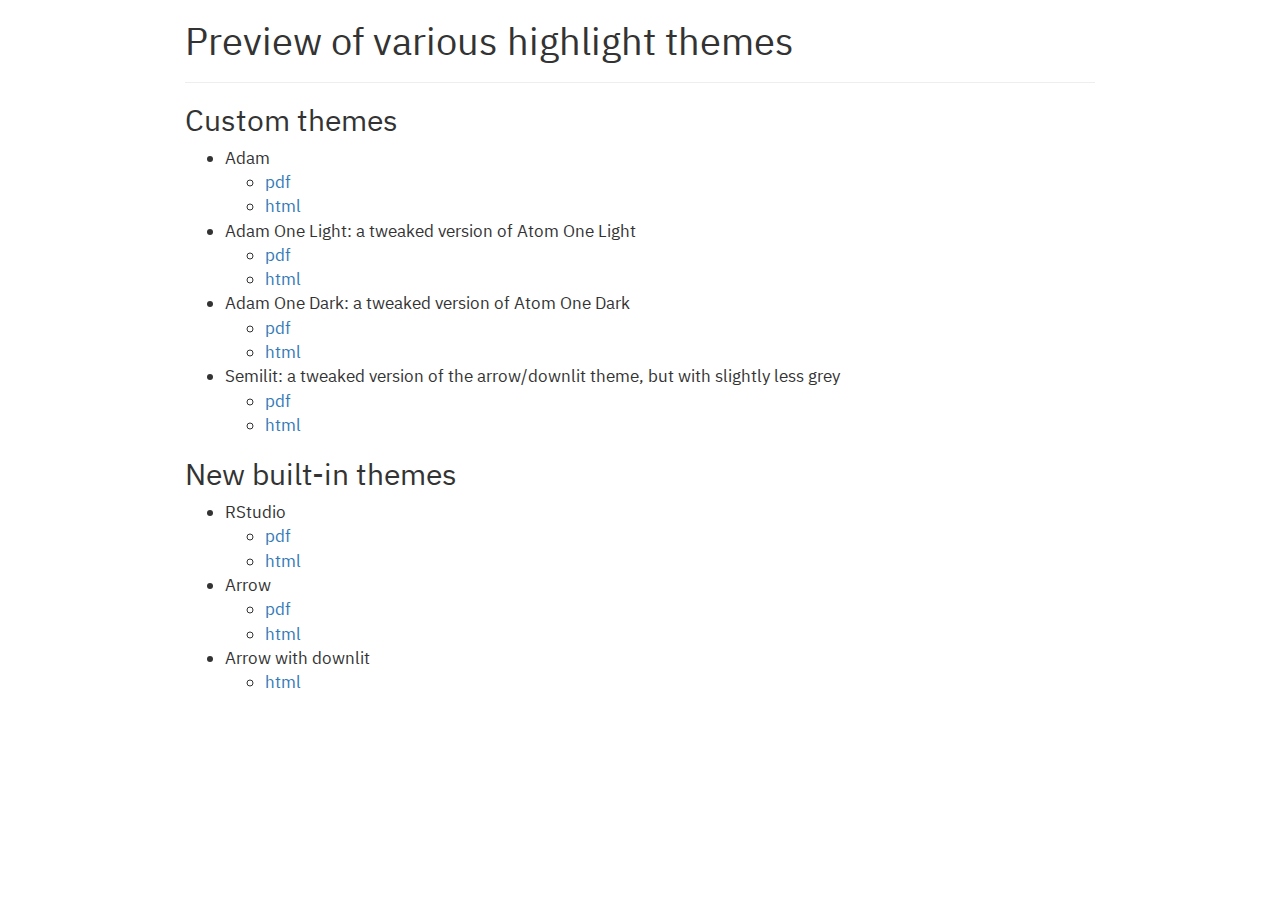
==== commit ffc48061: "Update landing page" ====
--- a/docs/index.html
+++ b/docs/index.html
@@ -402,6 +402,11 @@
 <li><a href="./adam_one_light.pdf">pdf</a></li>
 <li><a href="./adam_one_light.html">html</a></li>
 </ul></li>
+<li>Adam One Dark: a tweaked version of Atom One Dark
+<ul>
+<li><a href="./adam_one_dark.pdf">pdf</a></li>
+<li><a href="./adam_one_dark.html">html</a></li>
+</ul></li>
 <li>Semilit: a tweaked version of the arrow/downlit theme, but with
 slightly less grey
 <ul>
